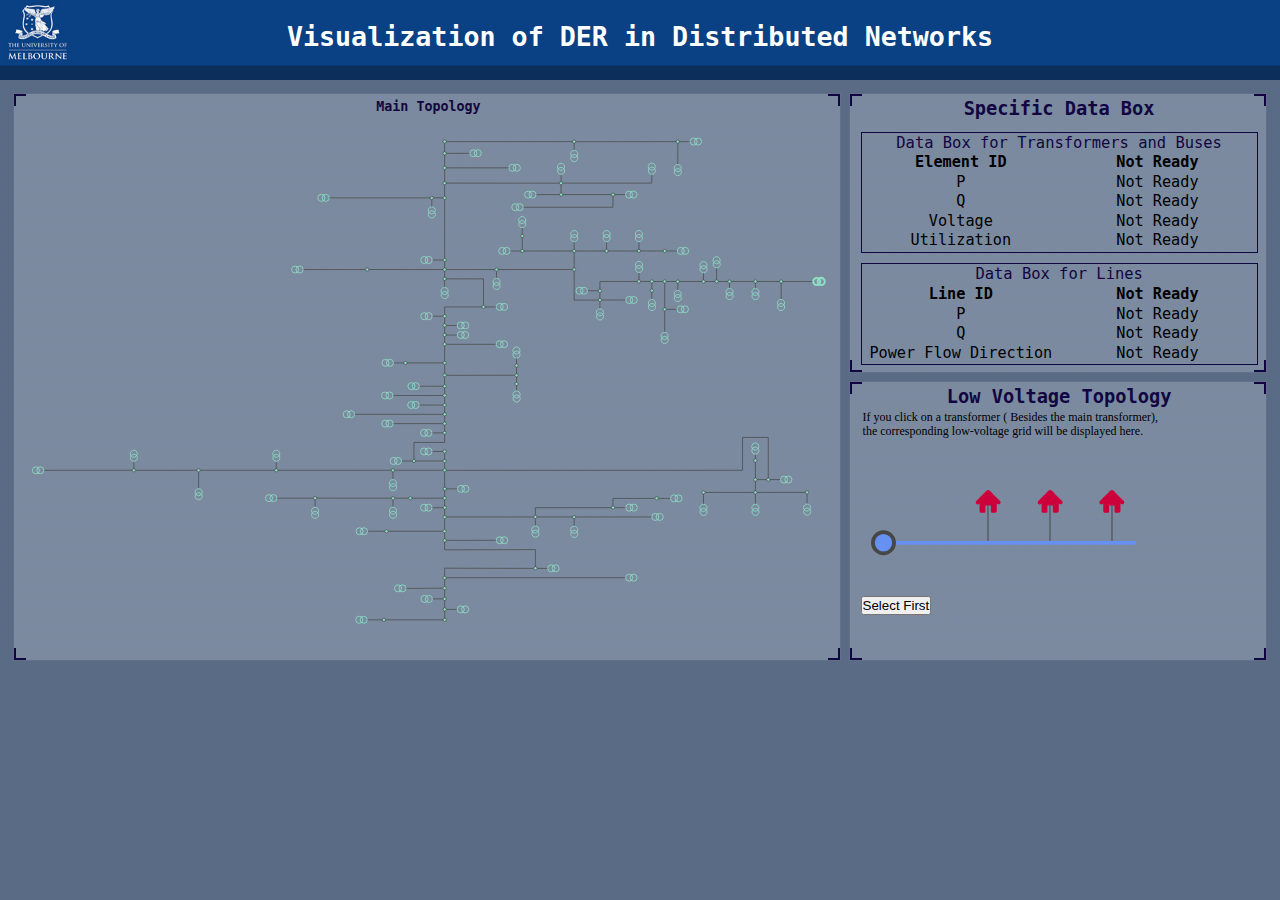
==== index.html @ 3a0d58f7 "Update index.html" ====
<!DOCTYPE html>
<html lang="en">
  <head>
    <meta charset="UTF-8" />
    <meta name="viewport" content="width=device-width, initial-scale=1.0" />
    <title>Visualization</title>
    <link rel="stylesheet" href="css/index.css">
  </head>
  <body>
    <header>
      <h1>Visualization of DER in Distributed Networks</h1>
      <div class = "showTime"></div>
      <script src="js/Timer.js"></script>
    </header>

    <!-- main box-->
    <section class= "mainbox">
      <div class="column">
        <div class="Topology">
          <h2>Main Topology</h2>
          <div class="SVG">
            <?xml version="1.0" encoding="UTF-8" standalone="no"?>
            <!-- Created with Inkscape (http://www.inkscape.org/) -->
<!--width="297mm"-->
<!--height="190mm"-->
            <svg
               preserveAspectRatio="xMinYMin meet"
               viewBox="0 0 297 190"
               version="1.1"
               id="svg3397">
              <style>
                .line1{cursor: pointer}.line2{cursor: pointer}.line3{cursor: pointer}.line4{cursor: pointer}.line5{cursor: pointer}.line6{cursor: pointer}
                .line7{cursor: pointer}.line8{cursor: pointer}.line9{cursor: pointer}.line10{cursor: pointer}.line11{cursor: pointer}.line12{cursor: pointer}
                .line13{cursor: pointer}.line14{cursor: pointer}.line15{cursor: pointer}.line16{cursor: pointer}.line17{cursor: pointer}.line18{cursor: pointer}
                .line19{cursor: pointer}.line20{cursor: pointer}.line21{cursor: pointer}.line22{cursor: pointer}.line23{cursor: pointer}.line24{cursor: pointer}
                .line25{cursor: pointer}.line26{cursor: pointer}.line27{cursor: pointer}.line28{cursor: pointer}.line29{cursor: pointer}.line30{cursor: pointer}
                .line31{cursor: pointer}.line32{cursor: pointer}.line33{cursor: pointer}.line34{cursor: pointer}.line35{cursor: pointer}.line36{cursor: pointer}
                .line37{cursor: pointer}.line38{cursor: pointer}.line39{cursor: pointer}.line40{cursor: pointer}.line41{cursor: pointer}.line42{cursor: pointer}
                .line43{cursor: pointer}.line44{cursor: pointer}.line45{cursor: pointer}.line46{cursor: pointer}.line47{cursor: pointer}.line48{cursor: pointer}
                .line49{cursor: pointer}.line50{cursor: pointer}.line51{cursor: pointer}.line52{cursor: pointer}.line53{cursor: pointer}.line54{cursor: pointer}
                .line55{cursor: pointer}.line56{cursor: pointer}.line57{cursor: pointer}.line58{cursor: pointer}.line59{cursor: pointer}.line60{cursor: pointer}
                .line61{cursor: pointer}.line62{cursor: pointer}.line63{cursor: pointer}.line64{cursor: pointer}.line65{cursor: pointer}.line66{cursor: pointer}
                .line67{cursor: pointer}.line68{cursor: pointer}.line69{cursor: pointer}.line70{cursor: pointer}.line71{cursor: pointer}.line72{cursor: pointer}
                .line73{cursor: pointer}.line74{cursor: pointer}.line75{cursor: pointer}.line76{cursor: pointer}.line77{cursor: pointer}.line78{cursor: pointer}
                .line79{cursor: pointer}.line80{cursor: pointer}.line81{cursor: pointer}.line82{cursor: pointer}.line83{cursor: pointer}.line84{cursor: pointer}
                .line85{cursor: pointer}.line86{cursor: pointer}.line87{cursor: pointer}.line88{cursor: pointer}.line89{cursor: pointer}.line90{cursor: pointer}
                .line91{cursor: pointer}.line92{cursor: pointer}.line93{cursor: pointer}.line94{cursor: pointer}.line95{cursor: pointer}.line96{cursor: pointer}
                .line97{cursor: pointer}.line98{cursor: pointer}.line99{cursor: pointer}.line100{cursor: pointer}.line101{cursor: pointer}.line102{cursor: pointer}
                .line103{cursor: pointer}.line104{cursor: pointer}.line105{cursor: pointer}.line106{cursor: pointer}.line107{cursor: pointer}.line108{cursor: pointer}
                .line109{cursor: pointer}.line110{cursor: pointer}.line111{cursor: pointer}.line112{cursor: pointer}.line113{cursor: pointer}.line114{cursor: pointer}
                .line115{cursor: pointer}.line116{cursor: pointer}.line117{cursor: pointer}.line118{cursor: pointer}.line119{cursor: pointer}.line120{cursor: pointer}
                .line121{cursor: pointer}.line122{cursor: pointer}.line123{cursor: pointer}.line124{cursor: pointer}.line125{cursor: pointer}.line126{cursor: pointer}
                .line127{cursor: pointer}.line128{cursor: pointer}.line129{cursor: pointer}.line130{cursor: pointer}.line131{cursor: pointer}.line132{cursor: pointer}
                .line133{cursor: pointer}.line134{cursor: pointer}.line135{cursor: pointer}.line136{cursor: pointer}.line137{cursor: pointer}.line138{cursor: pointer}
                .line139{cursor: pointer}.line140{cursor: pointer}.line141{cursor: pointer}.line142{cursor: pointer}.line143{cursor: pointer}.line144{cursor: pointer}
                .line145{cursor: pointer}.line146{cursor: pointer}.line147{cursor: pointer}.line148{cursor: pointer}.line149{cursor: pointer}.line150{cursor: pointer}
                .line151{cursor: pointer}.line152{cursor: pointer}.line153{cursor: pointer}.line154{cursor: pointer}.line155{cursor: pointer}.line156{cursor: pointer}
                .line157{cursor: pointer}.line158{cursor: pointer}.line159{cursor: pointer}.line160{cursor: pointer}.line161{cursor: pointer}.line162{cursor: pointer}
                .line163{cursor: pointer}.line164{cursor: pointer}.line165{cursor: pointer}.line166{cursor: pointer}.line167{cursor: pointer}
              </style>
            <!--lines-->
              <g
                 id="lines"
                 style="display:inline">
                <path class = "line59"
                   style="fill:none;stroke-width:0.26458332px;stroke-linecap:butt;stroke-linejoin:miter;stroke-opacity:1"
                   stroke="#474747"
                   d="m 154.51769,179.61073 -0.0292,-3.63069"
                   id="line59" />
                <path  class = "line560"
                   style="fill:none;stroke-width:0.26458332px;stroke-linecap:butt;stroke-linejoin:miter;stroke-opacity:1"
                   stroke="#474747"
                   d="m 154.54146,175.73317 4.566,-0.0202"
                   id="line60"/>
                <path  class = "line61"
                   style="fill:none;stroke-width:0.26458332px;stroke-linecap:butt;stroke-linejoin:miter;stroke-opacity:1"
                   stroke="#474747"
                   d="m 154.48358,175.3859 -0.0219,-3.44209"
                   id="line61"/>
                <path class = "line63"
                   style="fill:none;stroke-width:0.26458332px;stroke-linecap:butt;stroke-linejoin:miter;stroke-opacity:1"
                   stroke="#474747"
                   d="m 154.46174,171.68084 v -3.68151"
                   id="line63"/>
                <path class = "line65"
                   style="fill:none;stroke-width:0.26458332px;stroke-linecap:butt;stroke-linejoin:miter;stroke-opacity:1"
                   stroke="#474747"
                   d="m 154.45051,167.58069 0.0165,-3.24527"
                   id="line65"/>
                <path class = "line58"
                   style="fill:none;stroke-width:0.26458332px;stroke-linecap:butt;stroke-linejoin:miter;stroke-opacity:1"
                   stroke="#474747"
                   d="m 132.48654,179.56981 h 21.88754"
                   id="line58"/>
                <path class = "line57"
                   style="fill:none;stroke-width:0.26458332px;stroke-linecap:butt;stroke-linejoin:miter;stroke-opacity:1"
                   stroke="#474747"
                   d="m 125.91188,179.56981 h 6.09627"
                   id="line57"/>
                <path class = "line62"
                   style="fill:none;stroke-width:0.26458332px;stroke-linecap:butt;stroke-linejoin:miter;stroke-opacity:1"
                   stroke="#474747"
                   d="m 149.90367,171.85615 h 4.38276"
                   id="line62"/>
                <path class = "line64"
                   style="fill:none;stroke-width:0.26458332px;stroke-linecap:butt;stroke-linejoin:miter;stroke-opacity:1"
                   stroke="#474747"
                   d="m 140.2616,167.99933 14.02483,-0.0877"
                   id="line64"/>
                <path class = "line66"
                   style="fill:none;stroke-width:0.26458332px;stroke-linecap:butt;stroke-linejoin:miter;stroke-opacity:1"
                   stroke="#474747"
                   d="m 154.63705,164.05484 h 66.44262 v 0"
                   id="line66"/>
                <path class = "line67"
                   style="fill:none;stroke-width:0.26458332px;stroke-linecap:butt;stroke-linejoin:miter;stroke-opacity:1"
                   stroke="#474747"
                   d="m 154.46508,163.69066 -0.003,-3.14202 33.22131,0.0876"
                   id="line67"/>
                <path class = "line68"
                   style="fill:none;stroke-width:0.26458332px;stroke-linecap:butt;stroke-linejoin:miter;stroke-opacity:1"
                   stroke="#474747"
                   d="m 188.30065,160.62711 4.11578,0.009"
                   id="line68"/>
                <path class = "line69"
                   style="fill:none;stroke-width:0.26458332px;stroke-linecap:butt;stroke-linejoin:miter;stroke-opacity:1"
                   stroke="#474747"
                   d="m 187.86243,160.25918 -0.004,-6.54765 -33.39663,0.0877 5.3e-4,-3.15797"
                   id="line69"/>
                <path class = "line70"
                   style="fill:none;stroke-width:0.26458332px;stroke-linecap:butt;stroke-linejoin:miter;stroke-opacity:1"
                   stroke="#474747"
                   d="m 154.83085,150.29596 18.71643,-0.003"
                   id="line70"/>
                <path class = "line71"
                   style="fill:none;stroke-width:0.26458332px;stroke-linecap:butt;stroke-linejoin:miter;stroke-opacity:1"
                   stroke="#474747"
                   d="m 154.47532,149.94456 v -2.68717"
                   id="line71"/>
                <path class = "line72"
                   style="fill:none;stroke-width:0.26458332px;stroke-linecap:butt;stroke-linejoin:miter;stroke-opacity:1"
                   stroke="#474747"
                   d="m 133.33684,146.96208 h 20.94959"
                   id="line72"/>
                <path class = "line73"
                   style="fill:none;stroke-width:0.26458332px;stroke-linecap:butt;stroke-linejoin:miter;stroke-opacity:1"
                   stroke="#474747"
                   d="m 125.9896,146.95499 6.82289,0.009"
                   id="line73"/>
                <path class = "line74"
                   style="fill:none;stroke-width:0.26458332px;stroke-linecap:butt;stroke-linejoin:miter;stroke-opacity:1"
                   stroke="#474747"
                   d="m 154.47532,142.08974 -0.0207,4.53099"
                   id="line74"/>
                <path class = "line82"
                   style="fill:none;stroke-width:0.26458332px;stroke-linecap:butt;stroke-linejoin:miter;stroke-opacity:1"
                   stroke="#474747"
                   d="m 187.85836,141.52746 v -3.24324 h 28.40028"
                   id="line82"/>
                <path class = "line83"
                   style="fill:none;stroke-width:0.26458332px;stroke-linecap:butt;stroke-linejoin:miter;stroke-opacity:1"
                   stroke="#474747"
                   d="m 216.79484,138.28168 4.40243,0.004"
                   id="line83"/>
                <path class = "line84"
                   style="fill:none;stroke-width:0.26458332px;stroke-linecap:butt;stroke-linejoin:miter;stroke-opacity:1"
                   stroke="#474747"
                   d="m 216.42503,137.85641 0.009,-2.99074 15.60977,-0.006"
                   id="line84"/>
                <path class = "line85"
                   style="fill:none;stroke-width:0.26458332px;stroke-linecap:butt;stroke-linejoin:miter;stroke-opacity:1"
                   stroke="#474747"
                   d="m 232.78507,134.86438 4.8877,0.006"
                   id="line85"/>
                <path class = "line102"
                   style="fill:none;stroke-width:0.26458332px;stroke-linecap:butt;stroke-linejoin:miter;stroke-opacity:1"
                   stroke="#474747"
                   d="m 268.84561,132.99883 0.0164,4.03076"
                   id="line102"/>
                <path class = "line106"
                   style="fill:none;stroke-width:0.26458332px;stroke-linecap:butt;stroke-linejoin:miter;stroke-opacity:1"
                   stroke="#474747"
                   d="m 249.73706,132.83564 0.006,4.20657"
                   id="line106"/>
                <path class = "line105"
                   style="fill:none;stroke-width:0.26458332px;stroke-linecap:butt;stroke-linejoin:miter;stroke-opacity:1"
                   stroke="#474747"
                   d="m 250.12585,132.66901 18.4107,0.0117"
                   id="line105"/>
                <path class = "line103"
                   style="fill:none;stroke-width:0.26458332px;stroke-linecap:butt;stroke-linejoin:miter;stroke-opacity:1"
                   stroke="#474747"
                   d="m 269.21476,132.66901 18.20605,0.006"
                   id="line103"/>
                <path class = "line104"
                   style="fill:none;stroke-width:0.26458332px;stroke-linecap:butt;stroke-linejoin:miter;stroke-opacity:1"
                   stroke="#474747"
                   d="m 287.85931,133.01396 0.0135,3.9116"
                   id="line104"/>
                <path class = "line101"
                   style="fill:none;stroke-width:0.26458332px;stroke-linecap:butt;stroke-linejoin:miter;stroke-opacity:1"
                   stroke="#474747"
                   d="m 268.85799,128.23633 -0.006,4.26265"
                   id="line101"/>
                <path class = "line98"
                   style="fill:none;stroke-width:0.26458332px;stroke-linecap:butt;stroke-linejoin:miter;stroke-opacity:1"
                   stroke="#474747"
                   d="m 269.21767,127.93867 4.05556,0.004"
                   id="line98"/>
                <path class = "line97"
                   style="fill:none;stroke-width:0.26458332px;stroke-linecap:butt;stroke-linejoin:miter;stroke-opacity:1"
                   stroke="#474747"
                   d="m 274.0339,127.9304 4.19696,0.0105"
                   id="line97"/>
                <path class = "line99"
                   style="fill:none;stroke-width:0.26458332px;stroke-linecap:butt;stroke-linejoin:miter;stroke-opacity:1"
                   stroke="#474747"
                   d="m 268.84974,121.31582 0.0164,6.24251"
                   id="line99"/>
                <path class = "line100"
                   style="fill:none;stroke-width:0.26458332px;stroke-linecap:butt;stroke-linejoin:miter;stroke-opacity:1"
                   stroke="#474747"
                   d="m 268.85175,118.56181 0.0103,2.17523"
                   id="line100"/>
                <path class = "line96"
                   style="fill:none;stroke-width:0.26458332px;stroke-linecap:butt;stroke-linejoin:miter;stroke-opacity:1"
                   stroke="#474747"
                   d="m 154.78079,124.54235 109.33758,-0.02 v -12.09642 h 9.46675 l 0.003,15.12737"
                   id="line96"/>
                <path class = "line81"
                   style="fill:none;stroke-width:0.26458332px;stroke-linecap:butt;stroke-linejoin:miter;stroke-opacity:1"
                   stroke="#474747"
                   d="m 202.46616,141.70277 h 28.3333"
                   id="line81"/>
                <path class = "line80"
                   style="fill:none;stroke-width:0.26458332px;stroke-linecap:butt;stroke-linejoin:miter;stroke-opacity:1"
                   stroke="#474747"
                   d="m 202.14615,142.05339 v 3.06793"
                   id="line80"/>
                <path class = "line79"
                   style="fill:none;stroke-width:0.26458332px;stroke-linecap:butt;stroke-linejoin:miter;stroke-opacity:1"
                   stroke="#474747"
                   d="m 201.73239,141.70114 -13.5351,-0.008"
                   id="line79"/>
                <path class = "line78"
                   style="fill:none;stroke-width:0.26458332px;stroke-linecap:butt;stroke-linejoin:miter;stroke-opacity:1"
                   stroke="#474747"
                   d="m 187.8583,142.08768 6e-5,2.94599"
                   id="line78"/>
                <path class = "line77"
                   style="fill:none;stroke-width:0.26458332px;stroke-linecap:butt;stroke-linejoin:miter;stroke-opacity:1"
                   stroke="#474747"
                   d="m 187.43248,141.70527 -32.51429,-0.006"
                   id="line77"/>
                <path class = "line75"
                   style="fill:none;stroke-width:0.26458332px;stroke-linecap:butt;stroke-linejoin:miter;stroke-opacity:1"
                   stroke="#474747"
                   d="m 154.45631,138.54769 0.0234,2.85603"
                   id="line75"/>
                <path class = "line86"
                   style="fill:none;stroke-width:0.26458332px;stroke-linecap:butt;stroke-linejoin:miter;stroke-opacity:1"
                   stroke="#474747"
                   d="m 154.44462,137.85488 0.009,-2.6894"
                   id="line86"/>
                <path class = "line76"
                   style="fill:none;stroke-width:0.26458332px;stroke-linecap:butt;stroke-linejoin:miter;stroke-opacity:1"
                   stroke="#474747"
                   d="m 149.74694,138.29337 4.24457,-0.009"
                   id="line76"/>
                <path class = "line87"
                   style="fill:none;stroke-width:0.26458332px;stroke-linecap:butt;stroke-linejoin:miter;stroke-opacity:1"
                   stroke="#474747"
                   d="M 154.00905,134.78253 H 142.34524"
                   id="line87"/>
                <path class = "line88"
                   style="fill:none;stroke-width:0.26458332px;stroke-linecap:butt;stroke-linejoin:miter;stroke-opacity:1"
                   stroke="#474747"
                   d="m 141.44195,134.77961 h -5.58634"
                   id="line88"/>
                <path class = "line89"
                   style="fill:none;stroke-width:0.26458332px;stroke-linecap:butt;stroke-linejoin:miter;stroke-opacity:1"
                   stroke="#474747"
                   d="m 135.44927,135.16256 v 2.91741"
                   id="line89"/>
                <path class = "line90"
                   style="fill:none;stroke-width:0.26458332px;stroke-linecap:butt;stroke-linejoin:miter;stroke-opacity:1"
                   stroke="#474747"
                   d="m 135.01371,134.77961 -27.80021,-0.006"
                   id="line90"/>
                <path class = "line92"
                   style="fill:none;stroke-width:0.26458332px;stroke-linecap:butt;stroke-linejoin:miter;stroke-opacity:1"
                   stroke="#474747"
                   d="m 106.78378,135.2181 -0.006,2.89081"
                   id="line92"/>
                <path class = "line91"
                   style="fill:none;stroke-width:0.26458332px;stroke-linecap:butt;stroke-linejoin:miter;stroke-opacity:1"
                   stroke="#474747"
                   d="m 92.664837,134.77801 13.721383,0.002"
                   id="line91"/>
                <path class = "line93"
                   style="fill:none;stroke-width:0.26458332px;stroke-linecap:butt;stroke-linejoin:miter;stroke-opacity:1"
                   stroke="#474747"
                   d="m 154.468,131.82127 v 2.68063"
                   id="line93"/>
                <path class = "line94"
                   style="fill:none;stroke-width:0.26458332px;stroke-linecap:butt;stroke-linejoin:miter;stroke-opacity:1"
                   stroke="#474747"
                   d="m 154.86557,131.37109 4.35858,-0.0146"
                   id="line94"/>
                <path class = "line95"
                   style="fill:none;stroke-width:0.26458332px;stroke-linecap:butt;stroke-linejoin:miter;stroke-opacity:1"
                   stroke="#474747"
                   d="m 154.46508,130.99106 v -6.01022"
                   id="line95"/>
                <path class = "line116"
                   style="fill:none;stroke-width:0.26458332px;stroke-linecap:butt;stroke-linejoin:miter;stroke-opacity:1"
                   stroke="#474747"
                   d="m 154.45259,121.47705 0.002,2.75332"
                   id="line116"/>
                <path class = "line118"
                   style="fill:none;stroke-width:0.26458332px;stroke-linecap:butt;stroke-linejoin:miter;stroke-opacity:1"
                   stroke="#474747"
                   d="m 154.44845,118.01059 0.004,2.67684"
                   id="line118"/>
                <path class = "line119"
                   style="fill:none;stroke-width:0.26458332px;stroke-linecap:butt;stroke-linejoin:miter;stroke-opacity:1"
                   stroke="#474747"
                   d="m 149.73817,117.59668 4.26211,-0.003"
                   id="line119"/>
                <path class = "line117"
                   style="fill:none;stroke-width:0.26458332px;stroke-linecap:butt;stroke-linejoin:miter;stroke-opacity:1"
                   stroke="#474747"
                   d="m 143.42897,121.09258 10.69082,0.0124"
                   id="line117"/>
                <path class = "line120"
                   style="fill:none;stroke-width:0.26458332px;stroke-linecap:butt;stroke-linejoin:miter;stroke-opacity:1"
                   stroke="#474747"
                   d="m 138.50317,121.11531 4.22713,-0.006"
                   id="line120"/>
                <path class = "line115"
                   style="fill:none;stroke-width:0.26458332px;stroke-linecap:butt;stroke-linejoin:miter;stroke-opacity:1"
                   stroke="#474747"
                   d="m 135.61587,124.52236 18.48738,-0.007"
                   id="line115"/>
                <path class = "line114"
                   style="fill:none;stroke-width:0.26458332px;stroke-linecap:butt;stroke-linejoin:miter;stroke-opacity:1"
                   stroke="#474747"
                   d="m 135.44056,124.78532 v 3.15559"
                   id="line114" />
                <path class = "line113"
                   style="fill:none;stroke-width:0.26458332px;stroke-linecap:butt;stroke-linejoin:miter;stroke-opacity:1"
                   stroke="#474747"
                   d="M 135.1776,124.52236 H 92.664837"
                   id="line113"/>
                <path class = "line112"
                   style="fill:none;stroke-width:0.26458332px;stroke-linecap:butt;stroke-linejoin:miter;stroke-opacity:1"
                   stroke="#474747"
                   d="m 92.492543,124.18903 v -2.95589"
                   id="line112"/>
                <path class = "line111"
                  style="fill:none;stroke-width: 0.26458332px;stroke-linecap:butt;stroke-linejoin: miter;stroke-opacity:1"
                  stroke="#474747"
                  d="M 92.141145,124.51562 H 64.177994"
                  id="line111"/>
                <path class = "line110"
                   style="fill:none;stroke-width:0.26458332px;stroke-linecap:butt;stroke-linejoin:miter;stroke-opacity:1"
                   stroke="#474747"
                   d="m 63.917543,124.84222 -0.0036,6.42959"
                   id="line110" />
                <path class = "line109"
                   style="fill:none;stroke-width:0.26458332px;stroke-linecap:butt;stroke-linejoin:miter;stroke-opacity:1"
                   stroke="#474747"
                   d="m 63.59095,124.52803 -23.093164,-0.004"
                   id="line109"/>
                <path class = "line108"
                   style="fill:none;stroke-width:0.26458332px;stroke-linecap:butt;stroke-linejoin:miter;stroke-opacity:1"
                   stroke="#474747"
                   d="m 40.07173,121.19146 0.0044,2.9769"
                   id="line108"/>
                <path class = "line107"
                   style="fill:none;stroke-width:0.26458332px;stroke-linecap:butt;stroke-linejoin:miter;stroke-opacity:1"
                   stroke="#474747"
                   d="m 39.654435,124.51562 -32.8321254,0.007"
                   id="line107"/>
                <path class = "line121"
                   style="fill:none;stroke-width:0.26458332px;stroke-linecap:butt;stroke-linejoin:miter;stroke-opacity:1"
                   stroke="#474747"
                   d="m 154.46174,110.93581 v 3.33089 h -11.30752 v 6.6618"
                   id="line121"/>
                <path class = "line122"
                   style="fill:none;stroke-width:0.26458332px;stroke-linecap:butt;stroke-linejoin:miter;stroke-opacity:1"
                   stroke="#474747"
                   d="m 154.28643,110.7605 -4.66238,-0.014"
                   id="line122"/>
                <path class = "line123"
                   style="fill:none;stroke-width:0.26458332px;stroke-linecap:butt;stroke-linejoin:miter;stroke-opacity:1"
                   stroke="#474747"
                   d="m 154.45923,107.65175 -0.003,2.83556"
                   id="line123" />
                <path class = "line125"
                   style="fill:none;stroke-width:0.26458332px;stroke-linecap:butt;stroke-linejoin:miter;stroke-opacity:1"
                   stroke="#474747"
                   d="m 154.46508,104.30462 0.006,2.77417"
                   id="line125" />
                <path class = "line127"
                   style="fill:none;stroke-width:0.26458332px;stroke-linecap:butt;stroke-linejoin:miter;stroke-opacity:1"
                   stroke="#474747"
                   d="m 154.45046,100.91071 0.0113,2.83737"
                   id="line127"/>
                <path class = "line129"
                   style="fill:none;stroke-width:0.26458332px;stroke-linecap:butt;stroke-linejoin:miter;stroke-opacity:1"
                   stroke="#474747"
                   d="m 154.468,97.434957 -0.006,2.829713"
                   id="line129"/>
                <path class = "line131"
                   style="fill:none;stroke-width:0.26458332px;stroke-linecap:butt;stroke-linejoin:miter;stroke-opacity:1"
                   stroke="#474747"
                   d="m 154.45923,94.052743 -0.009,2.575394"
                   id="line131"/>
                <path class = "line133"
                   style="fill:none;stroke-width:0.26458332px;stroke-linecap:butt;stroke-linejoin:miter;stroke-opacity:1"
                   stroke="#474747"
                   d="m 154.45631,89.966026 -0.006,3.306207"
                   id="line133"/>
                <path class = "line124"
                   style="fill:none;stroke-width:0.26458332px;stroke-linecap:butt;stroke-linejoin:miter;stroke-opacity:1"
                   stroke="#474747"
                   d="m 135.42946,107.33424 18.70687,0.008"
                   id="line124"/>
                <path class = "line126"
                   style="fill:none;stroke-width:0.26458332px;stroke-linecap:butt;stroke-linejoin:miter;stroke-opacity:1"
                   stroke="#474747"
                   d="m 121.25358,103.91947 32.88688,0.0103"
                   id="line126" />
                <path class = "line128"
                   style="fill:none;stroke-width:0.26458332px;stroke-linecap:butt;stroke-linejoin:miter;stroke-opacity:1"
                   stroke="#474747"
                   d="m 144.98787,100.50146 9.09426,0.009"
                   id="line128"/>
                <path class = "line130"
                   style="fill:none;stroke-width:0.26458332px;stroke-linecap:butt;stroke-linejoin:miter;stroke-opacity:1"
                   stroke="#474747"
                   d="m 135.52822,96.99863 18.61327,0.0065"
                   id="line130"/>
                <path class = "line132"
                   style="fill:none;stroke-width:0.26458332px;stroke-linecap:butt;stroke-linejoin:miter;stroke-opacity:1"
                   stroke="#474747"
                   d="m 145.08263,93.580078 9.03458,0.0079"
                   id="line132" />
                <path class = "line134"
                   style="fill:none;stroke-width:0.26458332px;stroke-linecap:butt;stroke-linejoin:miter;stroke-opacity:1"
                   stroke="#474747"
                   d="m 154.89334,89.562616 25.694,-0.01609"
                   id="line134"/>
                <path class = "line137"
                   style="fill:none;stroke-width:0.26458332px;stroke-linecap:butt;stroke-linejoin:miter;stroke-opacity:1"
                   stroke="#474747"
                   d="m 180.9469,89.868096 -0.002,2.361996"
                   id="line137" />
                <path class = "line138"
                   style="fill:none;stroke-width:0.26458332px;stroke-linecap:butt;stroke-linejoin:miter;stroke-opacity:1"
                   stroke="#474747"
                   d="m 180.93959,93.137764 0.004,2.163212"
                   id="line138"/>
                <path class = "line135"
                   style="fill:none;stroke-width:0.26458332px;stroke-linecap:butt;stroke-linejoin:miter;stroke-opacity:1"
                   stroke="#474747"
                   d="m 180.92952,89.051121 0.002,-2.672704"
                   id="line135"/>
                <path class = "line136"
                   style="fill:none;stroke-width:0.26458332px;stroke-linecap:butt;stroke-linejoin:miter;stroke-opacity:1"
                   stroke="#474747"
                   d="m 180.91092,83.149674 0.0103,2.362645"
                   id="line136"/>
                <path class = "line139"
                   style="fill:none;stroke-width:0.26458332px;stroke-linecap:butt;stroke-linejoin:miter;stroke-opacity:1"
                   stroke="#474747"
                   d="m 154.47119,89.177213 -0.008,-3.819921"
                   id="line139"/>
                <path class = "line140"
                   style="fill:none;stroke-width:0.26458332px;stroke-linecap:butt;stroke-linejoin:miter;stroke-opacity:1"
                   stroke="#474747"
                   d="m 153.9999,84.976953 -13.50202,0.0083"
                   id="line140"/>
                <path class = "line141"
                   style="fill:none;stroke-width:0.26458332px;stroke-linecap:butt;stroke-linejoin:miter;stroke-opacity:1"
                   stroke="#474747"
                   d="m 135.50189,84.993561 4.32143,-0.0037"
                   id="line141"/>
                <path class = "line142"
                   style="fill:none;stroke-width:0.26458332px;stroke-linecap:butt;stroke-linejoin:miter;stroke-opacity:1"
                   stroke="#474747"
                   d="m 154.45879,84.733039 0.0165,-6.221841"
                   id="line142"/>
                <path class = "line143"
                   style="fill:none;stroke-width:0.26458332px;stroke-linecap:butt;stroke-linejoin:miter;stroke-opacity:1"
                   stroke="#474747"
                   d="m 154.79778,78.155664 18.59748,-0.0029"
                   id="line143"/>
                <path class = "line144"
                   style="fill:none;stroke-width:0.26458332px;stroke-linecap:butt;stroke-linejoin:miter;stroke-opacity:1"
                   stroke="#474747"
                   d="m 154.45631,75.104169 0.0117,2.67186"
                   id="line144"/>
                <path class = "line145"
                   style="fill:none;stroke-width:0.26458332px;stroke-linecap:butt;stroke-linejoin:miter;stroke-opacity:1"
                   stroke="#474747"
                   d="m 154.80418,74.744608 4.30328,-0.0104"
                   id="line145"/>
                <path class = "line146"
                   style="fill:none;stroke-width:0.26458332px;stroke-linecap:butt;stroke-linejoin:miter;stroke-opacity:1"
                   stroke="#474747"
                   d="m 154.46216,71.622567 v 2.706939"
                   id="line146"/>
                <path class = "line147"
                   style="fill:none;stroke-width:0.26458332px;stroke-linecap:butt;stroke-linejoin:miter;stroke-opacity:1"
                   stroke="#474747"
                   d="m 154.8188,71.225004 4.28866,0.003"
                   id="line147"/>
                <path class = "line148"
                   style="fill:none;stroke-width:0.26458332px;stroke-linecap:butt;stroke-linejoin:miter;stroke-opacity:1"
                   stroke="#474747"
                   d="m 154.45339,70.798208 -0.003,-2.625088 v 0 0"
                   id="line148" />
                <path class = "line149"
                   style="fill:none;stroke-width:0.26458332px;stroke-linecap:butt;stroke-linejoin:miter;stroke-opacity:1"
                   stroke="#474747"
                   d="m 149.81601,67.809456 4.31582,-0.01344"
                   id="line149"/>
                <path class = "line150"
                   style="fill:none;stroke-width:0.26458332px;stroke-linecap:butt;stroke-linejoin:miter;stroke-opacity:1"
                   stroke="#474747"
                   d="m 168.40729,64.380794 -13.94555,0.01011 0.005,3.082207"
                   id="line150"/>
                <path class = "line151"
                   style="fill:none;stroke-width:0.26458332px;stroke-linecap:butt;stroke-linejoin:miter;stroke-opacity:1"
                   stroke="#474747"
                   d="m 169.13489,64.393195 4.30419,-0.0024"
                   id="line151"/>
                <path class = "line152"
                   style="fill:none;stroke-width:0.26458332px;stroke-linecap:butt;stroke-linejoin:miter;stroke-opacity:1"
                   stroke="#474747"
                   d="m 154.63705,54.047593 h 14.11248 v 9.992691"
                   id="line152"/>
                <path class = "line153"
                   style="fill:none;stroke-width:0.26458332px;stroke-linecap:butt;stroke-linejoin:miter;stroke-opacity:1"
                   stroke="#474747"
                   d="m 154.46216,54.363638 -0.0146,2.853102"
                   id="line153" />
                <path class = "line154"
                   style="fill:none;stroke-width:0.26458332px;stroke-linecap:butt;stroke-linejoin:miter;stroke-opacity:1"
                   stroke="#474747"
                   d="m 154.46216,50.943422 -0.003,2.794638"
                   id="line154"/>
                <path class = "line29"
                   style="fill:none;stroke-width:0.26458332px;stroke-linecap:butt;stroke-linejoin:miter;stroke-opacity:1"
                   stroke="#474747"
                   d="m 154.82757,50.639403 18.43992,-0.0088"
                   id="line29" />
                <path class = "line28"
                   style="fill:none;stroke-width:0.26458332px;stroke-linecap:butt;stroke-linejoin:miter;stroke-opacity:1"
                   stroke="#474747"
                   d="m 173.56859,50.955117 0.002,2.917166"
                   id="line28"/>
                <path class = "line27"
                   style="fill:none;stroke-width:0.26458332px;stroke-linecap:butt;stroke-linejoin:miter;stroke-opacity:1"
                   stroke="#474747"
                   d="m 173.89015,50.627711 27.83528,-0.0058"
                   id="line27"/>
                <path class = "line25"
                   style="fill:none;stroke-width:0.26458332px;stroke-linecap:butt;stroke-linejoin:miter;stroke-opacity:1"
                   stroke="#474747"
                   d="m 202.15223,50.940498 -0.006,10.930941 9.10911,0.005"
                   id="line25" />
                <path class = "line24"
                   style="fill:none;stroke-width:0.26458332px;stroke-linecap:butt;stroke-linejoin:miter;stroke-opacity:1"
                   stroke="#474747"
                   d="m 211.61291,62.0347 v 3.067933"
                   id="line24"/>
                <path class = "line26"
                   style="fill:none;stroke-width:0.26458332px;stroke-linecap:butt;stroke-linejoin:miter;stroke-opacity:1"
                   stroke="#474747"
                   d="m 212.02992,61.844261 9.18489,0.0058"
                   id="line26"/>
                <path class = "line23"
                   style="fill:none;stroke-width:0.26458332px;stroke-linecap:butt;stroke-linejoin:miter;stroke-opacity:1"
                   stroke="#474747"
                   d="m 211.60672,61.433169 0.006,-2.59829"
                   id="line23"/>
                <path class = "line56"
                   style="fill:none;stroke-width:0.26458332px;stroke-linecap:butt;stroke-linejoin:miter;stroke-opacity:1"
                   stroke="#474747"
                   d="m 206.97238,58.444206 4.17545,-0.01035"
                   id="line56" />
                <path class = "line20"
                   style="fill:none;stroke-width:0.26458332px;stroke-linecap:butt;stroke-linejoin:miter;stroke-opacity:1"
                   stroke="#474747"
                   d="m 211.60258,58.030795 0.0103,-3.008498 13.94231,0.0011"
                   id="line20"/>
                <path class = "line18"
                   style="fill:none;stroke-width:0.26458332px;stroke-linecap:butt;stroke-linejoin:miter;stroke-opacity:1"
                   stroke="#474747"
                   d="m 226.45026,55.023226 3.84266,-0.0041"
                   id="line18"/>
                <path class = "line21"
                   style="fill:none;stroke-width:0.26458332px;stroke-linecap:butt;stroke-linejoin:miter;stroke-opacity:1"
                   stroke="#474747"
                   d="m 230.727,55.490379 -0.004,2.401922"
                   id="line21"/>
                <path class = "line22"
                   style="fill:none;stroke-width:0.26458332px;stroke-linecap:butt;stroke-linejoin:miter;stroke-opacity:1"
                   stroke="#474747"
                   d="m 230.71666,58.787336 0.005,2.896743"
                   id="line22"/>
                <path class = "line17"
                   style="fill:none;stroke-width:0.26458332px;stroke-linecap:butt;stroke-linejoin:miter;stroke-opacity:1"
                   stroke="#474747"
                   d="m 235.07402,55.014957 -3.81165,0.01654"
                   id="line17"/>
                <path class = "line14"
                   style="fill:none;stroke-width:0.26458332px;stroke-linecap:butt;stroke-linejoin:miter;stroke-opacity:1"
                   stroke="#474747"
                   d="M 235.46278,55.445244 V 64.86399"
                   id="line14"/>
                <path class = "line15"
                   style="fill:none;stroke-width:0.26458332px;stroke-linecap:butt;stroke-linejoin:miter;stroke-opacity:1"
                   stroke="#474747"
                   d="m 235.96266,65.276168 4.06041,-0.0058"
                   id="line15"/>
                <path class = "line16"
                   style="fill:none;stroke-width:0.26458332px;stroke-linecap:butt;stroke-linejoin:miter;stroke-opacity:1"
                   stroke="#474747"
                   d="m 235.45986,65.641576 -0.005,8.051263"
                   id="line16"/>
                <path class = "line13"
                   style="fill:none;stroke-width:0.26458332px;stroke-linecap:butt;stroke-linejoin:miter;stroke-opacity:1"
                   stroke="#474747"
                   d="m 240.01319,55.022286 -4.10821,0.003"
                   id="line13"/>
                <path class = "line12"
                   style="fill:none;stroke-width:0.26458332px;stroke-linecap:butt;stroke-linejoin:miter;stroke-opacity:1"
                   stroke="#474747"
                   d="m 240.2768,55.506916 v 2.804998"
                   id="line12"/>
                <path class = "line11"
                   style="fill:none;stroke-width:0.26458332px;stroke-linecap:butt;stroke-linejoin:miter;stroke-opacity:1"
                   stroke="#474747"
                   d="m 249.31319,55.033065 h -8.68793"
                   id="line11"/>
                <path class = "line10"
                   style="fill:none;stroke-width:0.26458332px;stroke-linecap:butt;stroke-linejoin:miter;stroke-opacity:1"
                   stroke="#474747"
                   d="m 249.7166,54.723199 0.0253,-2.92045"
                   id="line10"/>
                <path class = "line9"
                   style="fill:none;stroke-width:0.26458332px;stroke-linecap:butt;stroke-linejoin:miter;stroke-opacity:1"
                   stroke="#474747"
                   d="m 254.0372,55.025292 -3.86333,0.0041"
                   id="line9" />
                <path class = "line8"
                   style="fill:none;stroke-width:0.26458332px;stroke-linecap:butt;stroke-linejoin:miter;stroke-opacity:1"
                   stroke="#474747"
                   d="m 254.56224,54.562271 0.004,-4.528923"
                   id="line8"/>
                <path class = "line7"
                   style="fill:none;stroke-width:0.26458332px;stroke-linecap:butt;stroke-linejoin:miter;stroke-opacity:1"
                   stroke="#474747"
                   d="m 258.84886,55.030142 -3.91716,-0.0088"
                   id="line7"/>
                <path class = "line6"
                   style="fill:none;stroke-width:0.26458332px;stroke-linecap:butt;stroke-linejoin:miter;stroke-opacity:1"
                   stroke="#474747"
                   d="m 259.32243,55.527095 -2.6e-4,2.054789"
                   id="line6"/>
                <path class = "line5"
                   style="fill:none;stroke-width:0.26458332px;stroke-linecap:butt;stroke-linejoin:miter;stroke-opacity:1"
                   stroke="#474747"
                   d="m 268.38455,55.018447 -8.56224,0.0058"
                   id="line5"/>
                <path class = "line4"
                   style="fill:none;stroke-width:0.26458332px;stroke-linecap:butt;stroke-linejoin:miter;stroke-opacity:1"
                   stroke="#474747"
                   d="m 268.86688,55.509556 0.006,2.069669"
                   id="line4"/>
                <path class = "line3"
                   style="fill:none;stroke-width:0.26458332px;stroke-linecap:butt;stroke-linejoin:miter;stroke-opacity:1"
                   stroke="#474747"
                   d="m 277.85298,55.018447 h -8.48622"
                   id="line3"/>
                <path class = "line2"
                   style="fill:none;stroke-width:0.26458332px;stroke-linecap:butt;stroke-linejoin:miter;stroke-opacity:1"
                   stroke="#474747"
                   d="m 278.32947,55.532943 -0.003,6.083305"
                   id="line2"/>
                <path class = "line1"
                   style="fill:none;stroke-width:0.26458332px;stroke-linecap:butt;stroke-linejoin:miter;stroke-opacity:1"
                   stroke="#474747"
                   d="m 290.15195,55.022286 -11.3606,0.01077"
                   id="line1"/>
                <path class = "line155"
                   style="fill:none;stroke-width:0.26458332px;stroke-linecap:butt;stroke-linejoin:miter;stroke-opacity:1"
                   stroke="#474747"
                   d="m 154.04951,50.634862 -27.69443,-0.0124"
                   id="line155"/>
                <path class = "line156"
                   style="fill:none;stroke-width:0.26458332px;stroke-linecap:butt;stroke-linejoin:miter;stroke-opacity:1"
                   stroke="#474747"
                   d="m 125.51172,50.638998 -23.19239,-0.01241"
                   id="line156"/>
                <path class = "line157"
                   style="fill:none;stroke-width:0.26458332px;stroke-linecap:butt;stroke-linejoin:miter;stroke-opacity:1"
                   stroke="#474747"
                   d="m 154.46174,50.453731 0.003,-2.910059"
                   id="line157"/>
                <path class = "line158"
                   style="fill:none;stroke-width:0.26458332px;stroke-linecap:butt;stroke-linejoin:miter;stroke-opacity:1"
                   stroke="#474747"
                   d="m 154.11429,47.134414 -4.29828,-0.01159"
                   id="line158"/>
                <path class = "line159"
                   style="fill:none;stroke-width:0.26458332px;stroke-linecap:butt;stroke-linejoin:miter;stroke-opacity:1"
                   stroke="#474747"
                   d="M 154.47093,46.701773 V 24.59023"
                   id="line159"/>
                <path class = "line160"
                   style="fill:none;stroke-width:0.26458332px;stroke-linecap:butt;stroke-linejoin:miter;stroke-opacity:1"
                   stroke="#474747"
                   d="m 154.04413,24.2219 -3.86455,-1e-6"
                   id="line160"/>
                <path class = "line150"
                   style="fill:none;stroke-width:0.26458332px;stroke-linecap:butt;stroke-linejoin:miter;stroke-opacity:1"
                   stroke="#474747"
                   d="m 149.72355,27.528107 0.0205,-2.853102"
                   id="line50"/>
                <path class = "line161"
                   style="fill:none;stroke-width:0.26458332px;stroke-linecap:butt;stroke-linejoin:miter;stroke-opacity:1"
                   stroke="#474747"
                   d="m 149.24414,24.242362 -37.28034,0.0058"
                   id="line161"/>
                <path class = "line162"
                   style="fill:none;stroke-width:0.26458332px;stroke-linecap:butt;stroke-linejoin:miter;stroke-opacity:1"
                   stroke="#474747"
                   d="M 154.46292,23.82513 V 19.285872"
                   id="line162"/>
                <path class = "line163"
                   style="fill:none;stroke-width:0.26458332px;stroke-linecap:butt;stroke-linejoin:miter;stroke-opacity:1"
                   stroke="#474747"
                   d="m 154.45879,18.372233 0.0124,-4.812109"
                   id="line163"/>
                <path class = "line165"
                   style="fill:none;stroke-width:0.26458332px;stroke-linecap:butt;stroke-linejoin:miter;stroke-opacity:1"
                   stroke="#474747"
                   d="m 154.45465,12.758106 0.0248,-4.5268559"
                   id="line165"/>
                <path class = "line42"
                   style="fill:none;stroke-width:0.26458332px;stroke-linecap:butt;stroke-linejoin:miter;stroke-opacity:1"
                   stroke="#474747"
                   d="m 154.84803,18.816791 42.06811,0.0102"
                   id="line42"/>
                <path class = "line43"
                   style="fill:none;stroke-width:0.26458332px;stroke-linecap:butt;stroke-linejoin:miter;stroke-opacity:1"
                   stroke="#474747"
                   d="m 197.32955,18.376367 -0.004,-2.835811"
                   id="line43"/>
                <path class = "line45"
                   style="fill:none;stroke-width:0.26458332px;stroke-linecap:butt;stroke-linejoin:miter;stroke-opacity:1"
                   stroke="#474747"
                   d="m 197.31715,19.252799 0.008,3.373438"
                   id="line45"/>
                <path class = "line44"
                   style="fill:none;stroke-width:0.26458332px;stroke-linecap:butt;stroke-linejoin:miter;stroke-opacity:1"
                   stroke="#474747"
                   d="m 197.68509,18.814583 33.03665,-0.0044 V 15.56697"
                   id="line44"/>
                <path class = "line46"
                   style="fill:none;stroke-width:0.26458332px;stroke-linecap:butt;stroke-linejoin:miter;stroke-opacity:1"
                   stroke="#474747"
                   d="m 196.93681,23.052051 -8.90901,0.0041"
                   id="line46"/>
                <path class = "line47"
                   style="fill:none;stroke-width:0.26458332px;stroke-linecap:butt;stroke-linejoin:miter;stroke-opacity:1"
                   stroke="#474747"
                   d="m 197.7719,23.03138 18.19011,0.0083"
                   id="line47"/>
                <path class = "line48"
                   style="fill:none;stroke-width:0.26458332px;stroke-linecap:butt;stroke-linejoin:miter;stroke-opacity:1"
                   stroke="#474747"
                   d="m 216.80123,23.060319 4.24014,-0.01653"
                   id="line48"/>
                <path class = "line49"
                   style="fill:none;stroke-width:0.26458332px;stroke-linecap:butt;stroke-linejoin:miter;stroke-opacity:1"
                   stroke="#474747"
                   d="m 216.41263,23.428255 0.0214,4.272249 h -33.18006"
                   id="line49"/>
                <path class = "line164"
                   style="fill:none;stroke-width:0.26458332px;stroke-linecap:butt;stroke-linejoin:miter;stroke-opacity:1"
                   stroke="#474747"
                   d="m 154.63705,13.19818 h 23.57924"
                   id="line164"/>
                <path class = "line166"
                   style="fill:none;stroke-width:0.26458332px;stroke-linecap:butt;stroke-linejoin:miter;stroke-opacity:1"
                   stroke="#474747"
                   d="m 154.62055,7.8450143 h 9.20379"
                   id="line166"/>
                <path class = "line167"
                   style="fill:none;stroke-width:0.26458332px;stroke-linecap:butt;stroke-linejoin:miter;stroke-opacity:1"
                   stroke="#474747"
                   d="M 154.46174,7.3902183 V 3.639566"
                   id="line167"/>
                <path class = "line51"
                   style="fill:none;stroke-width:0.26458332px;stroke-linecap:butt;stroke-linejoin:miter;stroke-opacity:1"
                   stroke="#474747"
                   d="m 154.96315,3.5514325 47.00769,4.762e-4"
                   id="line51"/>
                <path class = "line52"
                   style="fill:none;stroke-width:0.26458332px;stroke-linecap:butt;stroke-linejoin:miter;stroke-opacity:1"
                   stroke="#474747"
                   d="m 202.1582,3.9483074 -0.012,2.846845"
                   id="line52"/>
                <path class = "line53"
                   style="fill:none;stroke-width:0.26458332px;stroke-linecap:butt;stroke-linejoin:miter;stroke-opacity:1"
                   stroke="#474747"
                   d="m 202.47239,3.5762371 37.62846,-0.024326"
                   id="line53"/>
                <path class = "line55"
                   style="fill:none;stroke-width:0.26458332px;stroke-linecap:butt;stroke-linejoin:miter;stroke-opacity:1"
                   stroke="#474747"
                   d="m 240.30781,3.9152345 -0.0316,8.0515735"
                   id="line55"/>
                <path class = "line54"
                   style="fill:none;stroke-width:0.26458332px;stroke-linecap:butt;stroke-linejoin:miter;stroke-opacity:1"
                   stroke="#474747"
                   d="m 240.67161,3.5679689 4.25027,-0.016058"
                   id="line54"/>
                <path class = "line30"
                   style="fill:none;stroke-width:0.26458332px;stroke-linecap:butt;stroke-linejoin:miter;stroke-opacity:1"
                   stroke="#474747"
                   d="M 202.14615,50.453731 V 43.879592"
                   id="line30"/>
                <path class = "line31"
                   style="fill:none;stroke-width:0.26458332px;stroke-linecap:butt;stroke-linejoin:miter;stroke-opacity:1"
                   stroke="#474747"
                   d="m 202.14615,43.616628 -0.009,-3.257108"
                   id="line31"/>
                <path class = "line38"
                   style="fill:none;stroke-width:0.26458332px;stroke-linecap:butt;stroke-linejoin:miter;stroke-opacity:1"
                   stroke="#474747"
                   d="m 201.97084,43.791938 h -18.7582"
                   id="line38"/>
                <path class = "line39"
                   style="fill:none;stroke-width:0.26458332px;stroke-linecap:butt;stroke-linejoin:miter;stroke-opacity:1"
                   stroke="#474747"
                   d="m 182.94967,43.791938 h -4.47041"
                   id="line39"/>
                <path class = "line40"
                   style="fill:none;stroke-width:0.26458332px;stroke-linecap:butt;stroke-linejoin:miter;stroke-opacity:1"
                   stroke="#474747"
                   d="M 183.03733,43.616628 V 38.444971"
                   id="line40"/>
                <path class = "line41"
                   style="fill:none;stroke-width:0.26458332px;stroke-linecap:butt;stroke-linejoin:miter;stroke-opacity:1"
                   stroke="#474747"
                   d="M 183.03733,38.094351 V 35.20173"
                   id="line41"/>
                <path class = "line32"
                   style="fill:none;stroke-width:0.26458332px;stroke-linecap:butt;stroke-linejoin:miter;stroke-opacity:1"
                   stroke="#474747"
                   d="m 202.23381,43.791938 h 11.65814"
                   id="line32"/>
                <path class = "line33"
                   style="fill:none;stroke-width:0.26458332px;stroke-linecap:butt;stroke-linejoin:miter;stroke-opacity:1"
                   stroke="#474747"
                   d="m 214.06726,43.616628 0.005,-3.273644"
                   id="line33"/>
                <path class = "line34"
                   style="fill:none;stroke-width:0.26458332px;stroke-linecap:butt;stroke-linejoin:miter;stroke-opacity:1"
                   stroke="#474747"
                   d="m 214.15491,43.791938 h 11.65814"
                   id="line34"/>
                <path class = "line35"
                   style="fill:none;stroke-width:0.26458332px;stroke-linecap:butt;stroke-linejoin:miter;stroke-opacity:1"
                   stroke="#474747"
                   d="m 225.98836,43.528972 0.003,-3.157519"
                   id="line35"/>
                <path class = "line36"
                   style="fill:none;stroke-width:0.26458332px;stroke-linecap:butt;stroke-linejoin:miter;stroke-opacity:1"
                   stroke="#474747"
                   d="m 226.07602,43.791938 h 9.29145"
                   id="line36"/>
                <path class = "line37"
                   style="fill:none;stroke-width:0.26458332px;stroke-linecap:butt;stroke-linejoin:miter;stroke-opacity:1"
                   stroke="#474747"
                   d="m 235.54278,43.791938 h 4.55807"
                   id="line37"/>
                <path class = "line19"
                   style="fill:none;stroke-width:0.26458332px;stroke-linecap:butt;stroke-linejoin:miter;stroke-opacity:1"
                   stroke="#474747"
                   d="m 226.00377,54.822722 0.008,-3.050977"
                   id="line19"/>
              </g>

            <!--buses-->
              <g
                 id="Buses"
                 style="display:inline">
                <circle
                   style="stroke:#404040;stroke-width:0.22489583;stroke-miterlimit:10;stroke-dasharray:none;stroke-dashoffset:0;stroke-opacity:1"
                   fill="#8cdfc4"
                   id="Bus499"
                   cx="154.45258"
                   cy="171.86984"
                   r="0.60000002" />
                <circle
                   style="stroke:#404040;stroke-width:0.22489583;stroke-miterlimit:10;stroke-dasharray:none;stroke-dashoffset:0;stroke-opacity:1"
                   fill="#8cdfc4"
                   id="Bus511"
                   cx="154.49185"
                   cy="175.72076"
                   r="0.60000002"/>
                <circle
                   style="stroke:#404040;stroke-width:0.22489583;stroke-miterlimit:10;stroke-dasharray:none;stroke-dashoffset:0;stroke-opacity:1"
                   fill="#8cdfc4"
                   id="Bus5"
                   cx="154.49185"
                   cy="179.5407"
                   r="0.60000002" />
                <circle
                   style="stroke:#404040;stroke-width:0.22489583;stroke-miterlimit:10;stroke-dasharray:none;stroke-dashoffset:0;stroke-opacity:1"
                   fill="#8cdfc4"
                   id="Bus554"
                   cx="132.10213"
                   cy="179.56396"
                   r="0.60000002"/>
                <circle
                   style="stroke:#404040;stroke-width:0.22489583;stroke-miterlimit:10;stroke-dasharray:none;stroke-dashoffset:0;stroke-opacity:1"
                   fill="#8cdfc4"
                   id="Bus352"
                   cx="154.44168"
                   cy="167.92354"
                   r="0.60000002" />
                <circle
                   style="stroke:#404040;stroke-width:0.22489583;stroke-miterlimit:10;stroke-dasharray:none;stroke-dashoffset:0;stroke-opacity:1"
                   fill="#8cdfc4"
                   id="Bus139"
                   cx="154.44753"
                   cy="164.11745"
                   r="0.60000002" />
                <circle
                   style="stroke:#404040;stroke-width:0.22489583;stroke-miterlimit:10;stroke-dasharray:none;stroke-dashoffset:0;stroke-opacity:1"
                   fill="#8cdfc4"
                   id="Bus372"
                   cx="187.88377"
                   cy="160.58031"
                   r="0.60000002" />
                <circle
                   style="stroke:#404040;stroke-width:0.22489583;stroke-miterlimit:10;stroke-dasharray:none;stroke-dashoffset:0;stroke-opacity:1"
                   fill="#8cdfc4"
                   id="Bus400"
                   cx="154.47533"
                   cy="150.33731"
                   r="0.60000002" />
                <circle
                   style="stroke:#404040;stroke-width:0.22489583;stroke-miterlimit:10;stroke-dasharray:none;stroke-dashoffset:0;stroke-opacity:1"
                   fill="#8cdfc4"
                   id="Bus21"
                   cx="154.44225"
                   cy="146.95561"
                   r="0.60000002" />
                <circle
                   style="stroke:#404040;stroke-width:0.22489583;stroke-miterlimit:10;stroke-dasharray:none;stroke-dashoffset:0;stroke-opacity:1"
                   fill="#8cdfc4"
                   id="Bus293"
                   cx="154.47531"
                   cy="141.76315"
                   r="0.60000002" />
                <circle
                   style="stroke:#404040;stroke-width:0.22489583;stroke-miterlimit:10;stroke-dasharray:none;stroke-dashoffset:0;stroke-opacity:1"
                   fill="#8cdfc4"
                   id="Bus261"
                   cx="154.50012"
                   cy="138.24089"
                   r="0.60000002" />
                <circle
                   style="stroke:#404040;stroke-width:0.22489583;stroke-miterlimit:10;stroke-dasharray:none;stroke-dashoffset:0;stroke-opacity:1"
                   fill="#8cdfc4"
                   id="Bus568"
                   cx="154.47533"
                   cy="134.79305"
                   r="0.60000002" />
                <circle
                   style="stroke:#404040;stroke-width:0.22489583;stroke-miterlimit:10;stroke-dasharray:none;stroke-dashoffset:0;stroke-opacity:1"
                   fill="#8cdfc4"
                   id="Bus588"
                   cx="154.50839"
                   cy="131.34518"
                   r="0.60000002" />
                <circle
                   style="stroke:#404040;stroke-width:0.22489583;stroke-miterlimit:10;stroke-dasharray:none;stroke-dashoffset:0;stroke-opacity:1"
                   fill="#8cdfc4"
                   id="Bus616"
                   cx="133.07849"
                   cy="146.95792"
                   r="0.60000002" />
                <circle
                   style="stroke:#404040;stroke-width:0.22489583;stroke-miterlimit:10;stroke-dasharray:none;stroke-dashoffset:0;stroke-opacity:1"
                   fill="#8cdfc4"
                   id="Bus212"
                   cx="141.84242"
                   cy="134.79131"
                   r="0.60000002" />
                <circle
                   style="stroke:#404040;stroke-width:0.22489583;stroke-miterlimit:10;stroke-dasharray:none;stroke-dashoffset:0;stroke-opacity:1"
                   fill="#8cdfc4"
                   id="Bus26"
                   cx="135.46388"
                   cy="134.8147"
                   r="0.60000002" />
                <circle
                   style="stroke:#404040;stroke-width:0.22489583;stroke-miterlimit:10;stroke-dasharray:none;stroke-dashoffset:0;stroke-opacity:1"
                   fill="#8cdfc4"
                   id="Bus238"
                   cx="187.86243"
                   cy="141.69701"
                   r="0.60000002" />
                <circle
                   style="stroke:#404040;stroke-width:0.22489583;stroke-miterlimit:10;stroke-dasharray:none;stroke-dashoffset:0;stroke-opacity:1"
                   fill="#8cdfc4"
                   id="Bus182"
                   cx="202.13339"
                   cy="-141.75488"
                   r="0.60000002"
                   transform="scale(1,-1)" />
                <circle
                   style="stroke:#404040;stroke-width:0.22489583;stroke-miterlimit:10;stroke-dasharray:none;stroke-dashoffset:0;stroke-opacity:1"
                   fill="#8cdfc4"
                   id="Bus30"
                   cx="216.47049"
                   cy="138.24916"
                   r="0.60000002" />
                <circle
                   style="stroke:#404040;stroke-width:0.22489583;stroke-miterlimit:10;stroke-dasharray:none;stroke-dashoffset:0;stroke-opacity:1"
                   fill="#8cdfc4"
                   id="Bus600"
                   cx="232.49432"
                   cy="134.81784"
                   r="0.60000002" />
                <circle
                   style="stroke:#404040;stroke-width:0.22489583;stroke-miterlimit:10;stroke-dasharray:none;stroke-dashoffset:0;stroke-opacity:1"
                   fill="#8cdfc4"
                   id="Bus228"
                   cx="249.73997"
                   cy="132.66902"
                   r="0.60000002" />
                <circle
                   style="stroke:#404040;stroke-width:0.22489583;stroke-miterlimit:10;stroke-dasharray:none;stroke-dashoffset:0;stroke-opacity:1"
                   fill="#8cdfc4"
                   id="Bus518"
                   cx="268.85809"
                   cy="132.65733"
                   r="0.60000002" />
                <circle
                   style="stroke:#404040;stroke-width:0.22489583;stroke-miterlimit:10;stroke-dasharray:none;stroke-dashoffset:0;stroke-opacity:1"
                   fill="#8cdfc4"
                   id="Bus444"
                   cx="287.8764"
                   cy="132.63536"
                   r="0.60000002" />
                <circle
                   style="stroke:#404040;stroke-width:0.22489583;stroke-miterlimit:10;stroke-dasharray:none;stroke-dashoffset:0;stroke-opacity:1"
                   fill="#8cdfc4"
                   id="Bus579"
                   cx="268.84641"
                   cy="127.94504"
                   r="0.60000002" />
                <circle
                   style="stroke:#404040;stroke-width:0.22489583;stroke-miterlimit:10;stroke-dasharray:none;stroke-dashoffset:0;stroke-opacity:1"
                   fill="#8cdfc4"
                   id="Bus643"
                   cx="268.84637"
                   cy="120.91751"
                   r="0.60000002"  />
                <circle
                   style="stroke:#404040;stroke-width:0.22489583;stroke-miterlimit:10;stroke-dasharray:none;stroke-dashoffset:0;stroke-opacity:1"
                   fill="#8cdfc4"
                   id="Bus227"
                   cx="273.59378"
                   cy="127.92165"
                   r="0.60000002" />
                <circle
                   style="stroke:#404040;stroke-width:0.22489583;stroke-miterlimit:10;stroke-dasharray:none;stroke-dashoffset:0;stroke-opacity:1"
                   fill="#8cdfc4"
                   id="Bus100"
                   cx="154.4525"
                   cy="124.49833"
                   r="0.60000002" />
                <circle
                   style="stroke:#404040;stroke-width:0.22489583;stroke-miterlimit:10;stroke-dasharray:none;stroke-dashoffset:0;stroke-opacity:1"
                   fill="#8cdfc4"
                   id="Bus510"
                   cx="154.4417"
                   cy="121.11629"
                   r="0.60000002" />
                <circle
                   style="stroke:#404040;stroke-width:0.22489583;stroke-miterlimit:10;stroke-dasharray:none;stroke-dashoffset:0;stroke-opacity:1"
                   fill="#8cdfc4"
                   id="Bus45"
                   cx="135.45012"
                   cy="124.52391"
                   r="0.60000002" />
                <circle
                   style="stroke:#404040;stroke-width:0.22489583;stroke-miterlimit:10;stroke-dasharray:none;stroke-dashoffset:0;stroke-opacity:1"
                   fill="#8cdfc4"
                   id="Bus345"
                   cx="143.14786"
                   cy="121.08432"
                   r="0.60000002" />
                <circle
                   style="stroke:#404040;stroke-width:0.22489583;stroke-miterlimit:10;stroke-dasharray:none;stroke-dashoffset:0;stroke-opacity:1"
                   fill="#8cdfc4"
                   id="Bus126"
                   cx="106.76916"
                   cy="134.77377"
                   r="0.60000002" />
                <circle
                   style="stroke:#404040;stroke-width:0.22489583;stroke-miterlimit:10;stroke-dasharray:none;stroke-dashoffset:0;stroke-opacity:1"
                   fill="#8cdfc4"
                   id="Bus14"
                   cx="92.496674"
                   cy="124.50736"
                   r="0.60000002" />
                <circle
                   style="stroke:#404040;stroke-width:0.22489583;stroke-miterlimit:10;stroke-dasharray:none;stroke-dashoffset:0;stroke-opacity:1"
                   fill="#8cdfc4"
                   id="Bus427"
                   cx="63.890778"
                   cy="124.50728"
                   r="0.60000002" />
                <circle
                   style="stroke:#404040;stroke-width:0.22489583;stroke-miterlimit:10;stroke-dasharray:none;stroke-dashoffset:0;stroke-opacity:1"
                   fill="#8cdfc4"
                   id="Bus405"
                   cx="40.080238"
                   cy="124.51151"
                   r="0.60000002" />
                <circle
                   style="stroke:#404040;stroke-width:0.22489583;stroke-miterlimit:10;stroke-dasharray:none;stroke-dashoffset:0;stroke-opacity:1"
                   fill="#8cdfc4"
                   id="Bus37"
                   cx="278.3334"
                   cy="55.021168"
                   r="0.60000002" />
                <circle
                   style="stroke:#404040;stroke-width:0.22489583;stroke-miterlimit:10;stroke-dasharray:none;stroke-dashoffset:0;stroke-opacity:1"
                   fill="#8cdfc4"
                   id="Bus436"
                   cx="268.858"
                   cy="55.021168"
                   r="0.60000002" />
                <circle
                   style="stroke:#404040;stroke-width:0.22489583;stroke-miterlimit:10;stroke-dasharray:none;stroke-dashoffset:0;stroke-opacity:1"
                   fill="#8cdfc4"
                   id="Bus471"
                   cx="259.32474"
                   cy="55.045967"
                   r="0.60000002" />
                <circle
                   style="stroke:#404040;stroke-width:0.22489583;stroke-miterlimit:10;stroke-dasharray:none;stroke-dashoffset:0;stroke-opacity:1"
                   fill="#8cdfc4"
                   id="Bus530"
                   cx="254.57877"
                   cy="55.012897"
                   r="0.60000002" />
                <circle
                   style="stroke:#404040;stroke-width:0.22489583;stroke-miterlimit:10;stroke-dasharray:none;stroke-dashoffset:0;stroke-opacity:1"
                   fill="#8cdfc4"
                   id="Bus552"
                   cx="249.74185"
                   cy="55.045971"
                   r="0.60000002" />
                <circle
                   style="stroke:#404040;stroke-width:0.22489583;stroke-miterlimit:10;stroke-dasharray:none;stroke-dashoffset:0;stroke-opacity:1"
                   fill="#8cdfc4"
                   id="Bus492"
                   cx="240.25819"
                   cy="55.037704"
                   r="0.60000002" />
                <circle
                   style="stroke:#404040;stroke-width:0.22489583;stroke-miterlimit:10;stroke-dasharray:none;stroke-dashoffset:0;stroke-opacity:1"
                   fill="#8cdfc4"
                   id="Bus334"
                   cx="235.45436"
                   cy="55.012897"
                   r="0.60000002" />
                <circle
                   style="stroke:#404040;stroke-width:0.22489583;stroke-miterlimit:10;stroke-dasharray:none;stroke-dashoffset:0;stroke-opacity:1"
                   fill="#8cdfc4"
                   id="Bus574"
                   cx="230.71666"
                   cy="55.021164"
                   r="0.60000002" />
                <circle
                   style="stroke:#404040;stroke-width:0.22489583;stroke-miterlimit:10;stroke-dasharray:none;stroke-dashoffset:0;stroke-opacity:1"
                   fill="#8cdfc4"
                   id="Bus282"
                   cx="230.73318"
                   cy="58.353264"
                   r="0.60000002" />
                <circle
                   style="stroke:#404040;stroke-width:0.22489583;stroke-miterlimit:10;stroke-dasharray:none;stroke-dashoffset:0;stroke-opacity:1"
                   fill="#8cdfc4"
                   id="Bus361"
                   cx="225.97896"
                   cy="54.988094"
                   r="0.60000002" />
                <circle
                   style="stroke:#404040;stroke-width:0.22489583;stroke-miterlimit:10;stroke-dasharray:none;stroke-dashoffset:0;stroke-opacity:1"
                   fill="#8cdfc4"
                   id="Bus587"
                   cx="211.61705"
                   cy="58.444214"
                   r="0.60000002" />
                <circle
                   style="stroke:#404040;stroke-width:0.22489583;stroke-miterlimit:10;stroke-dasharray:none;stroke-dashoffset:0;stroke-opacity:1"
                   fill="#8cdfc4"
                   id="Bus433"
                   cx="211.61705"
                   cy="61.85899"
                   r="0.60000002" />
                <circle
                   style="stroke:#404040;stroke-width:0.22489583;stroke-miterlimit:10;stroke-dasharray:none;stroke-dashoffset:0;stroke-opacity:1"
                   fill="#8cdfc4"
                   id="Bus170"
                   cx="202.1376"
                   cy="50.61895"
                   r="0.60000002" />
                <circle
                   style="stroke:#404040;stroke-width:0.22489583;stroke-miterlimit:10;stroke-dasharray:none;stroke-dashoffset:0;stroke-opacity:1"
                   fill="#8cdfc4"
                   id="Bus58"
                   cx="202.14929"
                   cy="43.796062"
                   r="0.60000002" />
                <circle
                   style="stroke:#404040;stroke-width:0.22489583;stroke-miterlimit:10;stroke-dasharray:none;stroke-dashoffset:0;stroke-opacity:1"
                   fill="#8cdfc4"
                   id="Bus15"
                   cx="154.45052"
                   cy="117.60339"
                   r="0.60000002" />
                <circle
                   style="stroke:#404040;stroke-width:0.22489583;stroke-miterlimit:10;stroke-dasharray:none;stroke-dashoffset:0;stroke-opacity:1"
                   fill="#8cdfc4"
                   id="Bus323"
                   cx="154.45879"
                   cy="110.74075"
                   r="0.60000002" />
                <circle
                   style="stroke:#404040;stroke-width:0.22489583;stroke-miterlimit:10;stroke-dasharray:none;stroke-dashoffset:0;stroke-opacity:1"
                   fill="#8cdfc4"
                   id="Bus28"
                   cx="154.45879"
                   cy="107.30117"
                   r="0.60000002" />
                <circle
                   style="stroke:#404040;stroke-width:0.22489583;stroke-miterlimit:10;stroke-dasharray:none;stroke-dashoffset:0;stroke-opacity:1"
                   fill="#8cdfc4"
                   id="Bus81"
                   cx="154.48358"
                   cy="103.9112"
                   r="0.60000002" />
                <circle
                   style="stroke:#404040;stroke-width:0.22489583;stroke-miterlimit:10;stroke-dasharray:none;stroke-dashoffset:0;stroke-opacity:1"
                   fill="#8cdfc4"
                   id="Bus75"
                   cx="154.46704"
                   cy="100.51297"
                   r="0.60000002" />
                <circle
                   style="stroke:#404040;stroke-width:0.22489583;stroke-miterlimit:10;stroke-dasharray:none;stroke-dashoffset:0;stroke-opacity:1"
                   fill="#8cdfc4"
                   id="Bus484"
                   cx="154.45879"
                   cy="96.9907"
                   r="0.60000002" />
                <circle
                   style="stroke:#404040;stroke-width:0.22489583;stroke-miterlimit:10;stroke-dasharray:none;stroke-dashoffset:0;stroke-opacity:1"
                   fill="#8cdfc4"
                   id="Bus93"
                   cx="154.47531"
                   cy="93.58419"
                   r="0.60000002" />
                <circle
                   style="stroke:#404040;stroke-width:0.22489583;stroke-miterlimit:10;stroke-dasharray:none;stroke-dashoffset:0;stroke-opacity:1"
                   fill="#8cdfc4"
                   id="Bus229"
                   cx="154.45879"
                   cy="89.524483"
                   r="0.60000002" />
                <circle
                   style="stroke:#404040;stroke-width:0.22489583;stroke-miterlimit:10;stroke-dasharray:none;stroke-dashoffset:0;stroke-opacity:1"
                   fill="#8cdfc4"
                   id="Bus117"
                   cx="154.47531"
                   cy="84.960426"
                   r="0.60000002" />
                <circle
                   style="stroke:#404040;stroke-width:0.22489583;stroke-miterlimit:10;stroke-dasharray:none;stroke-dashoffset:0;stroke-opacity:1"
                   fill="#8cdfc4"
                   id="Bus479"
                   cx="154.46706"
                   cy="78.114326"
                   r="0.60000002"/>
                <circle
                   style="stroke:#404040;stroke-width:0.22489583;stroke-miterlimit:10;stroke-dasharray:none;stroke-dashoffset:0;stroke-opacity:1"
                   fill="#8cdfc4"
                   id="Bus501"
                   cx="154.43396"
                   cy="74.699554"
                   r="0.60000002" />
                <circle
                   style="stroke:#404040;stroke-width:0.22489583;stroke-miterlimit:10;stroke-dasharray:none;stroke-dashoffset:0;stroke-opacity:1"
                   fill="#8cdfc4"
                   id="Bus506"
                   cx="154.45877"
                   cy="71.202087"
                   r="0.60000002" />
                <circle
                   style="stroke:#404040;stroke-width:0.22489583;stroke-miterlimit:10;stroke-dasharray:none;stroke-dashoffset:0;stroke-opacity:1"
                   fill="#8cdfc4"
                   id="Bus517"
                   cx="154.45053"
                   cy="67.803848"
                   r="0.60000002" />
                <circle
                   style="stroke:#404040;stroke-width:0.22489583;stroke-miterlimit:10;stroke-dasharray:none;stroke-dashoffset:0;stroke-opacity:1"
                   fill="#8cdfc4"
                   id="Bus529"
                   cx="168.73801"
                   cy="64.380798"
                   r="0.60000002" />
                <circle
                   style="stroke:#404040;stroke-width:0.22489583;stroke-miterlimit:10;stroke-dasharray:none;stroke-dashoffset:0;stroke-opacity:1"
                   fill="#8cdfc4"
                   id="Bus134"
                   cx="180.92642"
                   cy="89.545082"
                   r="0.60000002" />
                <circle
                   style="stroke:#404040;stroke-width:0.22489583;stroke-miterlimit:10;stroke-dasharray:none;stroke-dashoffset:0;stroke-opacity:1"
                   fill="#8cdfc4"
                   id="Bus132"
                   cx="180.93813"
                   cy="85.969933"
                   r="0.60000002" />
                <circle
                   style="stroke:#404040;stroke-width:0.22489583;stroke-miterlimit:10;stroke-dasharray:none;stroke-dashoffset:0;stroke-opacity:1"
                   fill="#8cdfc4"
                   id="Bus160"
                   cx="180.92934"
                   cy="92.740204"
                   r="0.60000002" />
                <circle
                   style="stroke:#404040;stroke-width:0.22489583;stroke-miterlimit:10;stroke-dasharray:none;stroke-dashoffset:0;stroke-opacity:1"
                   fill="#8cdfc4"
                   id="Bus538"
                   cx="154.45052"
                   cy="54.062054"
                   r="0.60000002" />
                <circle
                   style="stroke:#404040;stroke-width:0.22489583;stroke-miterlimit:10;stroke-dasharray:none;stroke-dashoffset:0;stroke-opacity:1"
                   fill="#8cdfc4"
                   id="Bus235"
                   cx="154.46292"
                   cy="50.622471"
                   r="0.60000002" />
                <circle
                   style="stroke:#404040;stroke-width:0.22489583;stroke-miterlimit:10;stroke-dasharray:none;stroke-dashoffset:0;stroke-opacity:1"
                   fill="#8cdfc4"
                   id="Bus237"
                   cx="154.45052"
                   cy="47.108471"
                   r="0.60000002" />
                <circle
                   style="stroke:#404040;stroke-width:0.22489583;stroke-miterlimit:10;stroke-dasharray:none;stroke-dashoffset:0;stroke-opacity:1"
                   fill="#8cdfc4"
                   id="Bus115"
                   cx="140.04463"
                   cy="84.981865"
                   r="0.60000002" />
                <circle
                   style="stroke:#404040;stroke-width:0.22489583;stroke-miterlimit:10;stroke-dasharray:none;stroke-dashoffset:0;stroke-opacity:1"
                   fill="#8cdfc4"
                   id="Bus153"
                   cx="214.06171"
                   cy="43.801899"
                   r="0.60000002" />
                <circle
                   style="stroke:#404040;stroke-width:0.22489583;stroke-miterlimit:10;stroke-dasharray:none;stroke-dashoffset:0;stroke-opacity:1"
                   fill="#8cdfc4"
                   id="Bus247"
                   cx="225.97897"
                   cy="43.776367"
                   r="0.60000002" />
                <circle
                   style="stroke:#404040;stroke-width:0.22489583;stroke-miterlimit:10;stroke-dasharray:none;stroke-dashoffset:0;stroke-opacity:1"
                   fill="#8cdfc4"
                   id="Bus607"
                   cx="235.4957"
                   cy="43.801174"
                   r="0.60000002" />
                <circle
                   style="stroke:#404040;stroke-width:0.22489583;stroke-miterlimit:10;stroke-dasharray:none;stroke-dashoffset:0;stroke-opacity:1"
                   fill="#8cdfc4"
                   id="Bus291"
                   cx="235.45108"
                   cy="65.264465"
                   r="0.60000002" />
                <circle
                   style="stroke:#404040;stroke-width:0.22489583;stroke-miterlimit:10;stroke-dasharray:none;stroke-dashoffset:0;stroke-opacity:1"
                   fill="#8cdfc4"
                   id="Bus180"
                   cx="125.93804"
                   cy="50.62727"
                   r="0.60000002" />
                <circle
                   style="stroke:#404040;stroke-width:0.22489583;stroke-miterlimit:10;stroke-dasharray:none;stroke-dashoffset:0;stroke-opacity:1"
                   fill="#8cdfc4"
                   id="Bus439"
                   cx="154.45052"
                   cy="24.259211"
                   r="0.60000002" />
                <circle
                   style="stroke:#404040;stroke-width:0.22489583;stroke-miterlimit:10;stroke-dasharray:none;stroke-dashoffset:0;stroke-opacity:1"
                   fill="#8cdfc4"
                   id="Bus441"
                   cx="149.72935"
                   cy="24.255079"
                   r="0.60000002" />
                <circle
                   style="stroke:#404040;stroke-width:0.22489583;stroke-miterlimit:10;stroke-dasharray:none;stroke-dashoffset:0;stroke-opacity:1"
                   fill="#8cdfc4"
                   id="Bus327"
                   cx="154.43398"
                   cy="18.814583"
                   r="0.60000002" />
                <circle
                   style="stroke:#404040;stroke-width:0.22489583;stroke-miterlimit:10;stroke-dasharray:none;stroke-dashoffset:0;stroke-opacity:1"
                   fill="#8cdfc4"
                   id="Bus505"
                   cx="197.33763"
                   cy="23.035057"
                   r="0.60000002" />
                <circle
                   style="stroke:#404040;stroke-width:0.22489583;stroke-miterlimit:10;stroke-dasharray:none;stroke-dashoffset:0;stroke-opacity:1"
                   fill="#8cdfc4"
                   id="Bus359"
                   cx="216.42917"
                   cy="23.043783"
                   r="0.60000002" />
                <circle
                   style="stroke:#404040;stroke-width:0.22489583;stroke-miterlimit:10;stroke-dasharray:none;stroke-dashoffset:0;stroke-opacity:1"
                   fill="#8cdfc4"
                   id="Bus531"
                   cx="197.30984"
                   cy="18.840178"
                   r="0.60000002" />
                <circle
                   style="stroke:#404040;stroke-width:0.22489583;stroke-miterlimit:10;stroke-dasharray:none;stroke-dashoffset:0;stroke-opacity:1"
                   fill="#8cdfc4"
                   id="Bus320"
                   cx="154.45631"
                   cy="13.209977"
                   r="0.60000002" />
                <circle
                   style="stroke:#404040;stroke-width:0.22489583;stroke-miterlimit:10;stroke-dasharray:none;stroke-dashoffset:0;stroke-opacity:1"
                   fill="#8cdfc4"
                   id="Bus340"
                   cx="154.44461"
                   cy="7.8341012"
                   r="0.60000002" />
                <circle
                   style="stroke:#404040;stroke-width:0.22489583;stroke-miterlimit:10;stroke-dasharray:none;stroke-dashoffset:0;stroke-opacity:1"
                   fill="#8cdfc4"
                   id="Bus290"
                   cx="154.46216"
                   cy="3.5193691"
                   r="0.60000002" />
                <circle
                   style="stroke:#404040;stroke-width:0.22489583;stroke-miterlimit:10;stroke-dasharray:none;stroke-dashoffset:0;stroke-opacity:1"
                   fill="#8cdfc4"
                   id="Bus104"
                   cx="202.14055"
                   cy="3.5544481"
                   r="0.60000002" />
                <circle
                   style="stroke:#404040;stroke-width:0.22489583;stroke-miterlimit:10;stroke-dasharray:none;stroke-dashoffset:0;stroke-opacity:1"
                   fill="#8cdfc4"
                   id="Bus265"
                   cx="240.27446"
                   cy="3.5602946"
                   r="0.60000002" />
                <circle
                   style="stroke:#404040;stroke-width:0.22489583;stroke-miterlimit:10;stroke-dasharray:none;stroke-dashoffset:0;stroke-opacity:1"
                   fill="#8cdfc4"
                   id="Bus540"
                   cx="183.03119"
                   cy="38.268169"
                   r="0.60000002" />
                <circle
                   style="stroke:#404040;stroke-width:0.22489583;stroke-miterlimit:10;stroke-dasharray:none;stroke-dashoffset:0;stroke-opacity:1"
                   fill="#8cdfc4"
                   id="Bus248"
                   cx="183.04205"
                   cy="43.776367"
                   r="0.60000002" />
                <circle
                   style="stroke:#404040;stroke-width:0.22489583;stroke-miterlimit:10;stroke-dasharray:none;stroke-dashoffset:0;stroke-opacity:1"
                   fill="#8cdfc4"
                   id="Bus624"
                   cx="173.57536"
                   cy="50.66156"
                   r="0.60000002" />
              </g>

            <!--transformers-->
             <g
                 id="Transformers"
                 style="display:inline">
                <path
                   id="Tr719"
                   style="fill:none;stroke-width:0.3;stroke-miterlimit:10;stroke-dasharray:none;"
                   stroke="#8cdfc4"
                   d="m 249.0463,3.5166 a 1.3,1.3 0 0 1 -1.3,1.3 1.3,1.3 0 0 1 -1.3,-1.3 1.3,1.3 0 0 1 1.3,-1.2999999 1.3,1.3 0 0 1 1.3,1.2999999 z m -1.62532,0.00585 a 1.3,1.3 0 0 1 -1.3,1.3 1.3,1.3 0 0 1 -1.3,-1.3 1.3,1.3 0 0 1 1.3,-1.2999999 1.3,1.3 0 0 1 1.3,1.2999999 z"/>
                <path
                   id="Tr712"
                   style="fill:none;stroke-width:0.3;stroke-miterlimit:10;stroke-dasharray:none;"
                   stroke="#8cdfc4"
                   d="m 225.27729,23.03693 a 1.3,1.3 0 0 1 -1.3,1.3 1.3,1.3 0 0 1 -1.3,-1.3 1.3,1.3 0 0 1 1.3,-1.3 1.3,1.3 0 0 1 1.3,1.3 z m -1.62532,0.0058 a 1.3,1.3 0 0 1 -1.3,1.3 1.3,1.3 0 0 1 -1.3,-1.3 1.3,1.3 0 0 1 1.3,-1.3 1.3,1.3 0 0 1 1.3,1.3 z"/>
                <path
                   id="Tr705"
                   style="fill:none;stroke-width:0.3;stroke-miterlimit:10;stroke-dasharray:none;"
                   stroke="#8cdfc4"
                   d="m 182.3375,13.18669 a 1.3,1.3 0 0 1 -1.3,1.3 1.3,1.3 0 0 1 -1.3,-1.3 1.3,1.3 0 0 1 1.3,-1.3 1.3,1.3 0 0 1 1.3,1.3 z m -1.62532,0.0059 a 1.3,1.3 0 0 1 -1.3,1.3 1.3,1.3 0 0 1 -1.3,-1.3 1.3,1.3 0 0 1 1.3,-1.3 1.3,1.3 0 0 1 1.3,1.3 z"/>
                <path
                   id="Tr693"
                   style="fill:none;stroke-width:0.3;stroke-miterlimit:10;stroke-dasharray:none;"
                   stroke="#8cdfc4"
                   d="m 167.97019,7.81502 a 1.3,1.3 0 0 1 -1.3,1.3 1.3,1.3 0 0 1 -1.3,-1.3 1.3,1.3 0 0 1 1.3,-1.3 1.3,1.3 0 0 1 1.3,1.3 z m -1.62532,0.0059 a 1.3,1.3 0 0 1 -1.3,1.3 1.3,1.3 0 0 1 -1.3,-1.3 1.3,1.3 0 0 1 1.3,-1.3 1.3,1.3 0 0 1 1.3,1.3 z"/>
                <path
                   id="Tr683"
                   style="fill:none;stroke-width:0.3;stroke-miterlimit:10;stroke-dasharray:none;"
                   stroke="#8cdfc4"
                   d="m 188.10747,23.04933 a 1.3,1.3 0 0 1 -1.3,1.3 1.3,1.3 0 0 1 -1.3,-1.3 1.3,1.3 0 0 1 1.3,-1.3 1.3,1.3 0 0 1 1.3,1.3 z m -1.62532,0.0058 a 1.3,1.3 0 0 1 -1.3,1.3 1.3,1.3 0 0 1 -1.3,-1.3 1.3,1.3 0 0 1 1.3,-1.3 1.3,1.3 0 0 1 1.3,1.3 z"/>
                <path
                   id="Tr718"
                   style="fill:none;stroke-width:0.3;stroke-miterlimit:10;stroke-dasharray:none;"
                   stroke="#8cdfc4"
                   d="m 183.39044,27.6754 a 1.3,1.3 0 0 1 -1.3,1.3 1.3,1.3 0 0 1 -1.3,-1.3 1.3,1.3 0 0 1 1.3,-1.3 1.3,1.3 0 0 1 1.3,1.3 z m -1.62532,0.0058 a 1.3,1.3 0 0 1 -1.3,1.3 1.3,1.3 0 0 1 -1.3,-1.3 1.3,1.3 0 0 1 1.3,-1.3 1.3,1.3 0 0 1 1.3,1.3 z"/>
                <path
                   id="Tr695"
                   style="fill:none;stroke-width:0.3;stroke-miterlimit:10;stroke-dasharray:none;"
                   stroke="#8cdfc4"
                   d="m 111.99218,24.23067 a 1.3,1.3 0 0 1 -1.3,1.300001 1.3,1.3 0 0 1 -1.3,-1.300001 1.3,1.3 0 0 1 1.3,-1.299999 1.3,1.3 0 0 1 1.3,1.299999 z m -1.62532,0.0059 a 1.3,1.3 0 0 1 -1.3,1.3 1.3,1.3 0 0 1 -1.3,-1.3 1.3,1.3 0 0 1 1.3,-1.299999 1.3,1.3 0 0 1 1.3,1.299999 z"/>
                <path
                   id="Tr713"
                   style="fill:none;stroke-width:0.3;stroke-miterlimit:10;stroke-dasharray:none;"
                   stroke="#8cdfc4"
                   d="m 102.36296,50.61602 a 1.3,1.3 0 0 1 -1.3,1.300001 1.3,1.3 0 0 1 -1.299998,-1.300001 1.3,1.3 0 0 1 1.299998,-1.299999 1.3,1.3 0 0 1 1.3,1.299999 z m -1.62532,0.0059 a 1.3,1.3 0 0 1 -1.299998,1.3 1.3,1.3 0 0 1 -1.3,-1.3 1.3,1.3 0 0 1 1.3,-1.299999 1.3,1.3 0 0 1 1.299998,1.299999 z"/>
                <path
                   id="Tr709"
                   style="fill:none;stroke-width:0.3;stroke-miterlimit:10;stroke-dasharray:none;"
                   stroke="#8cdfc4"
                   d="m 149.89585,47.10978 a 1.3,1.3 0 0 1 -1.3,1.3 1.3,1.3 0 0 1 -1.3,-1.3 1.3,1.3 0 0 1 1.3,-1.3 1.3,1.3 0 0 1 1.3,1.3 z m -1.62532,0.0059 a 1.3,1.3 0 0 1 -1.3,1.3 1.3,1.3 0 0 1 -1.3,-1.3 1.3,1.3 0 0 1 1.3,-1.3 1.3,1.3 0 0 1 1.3,1.3 z"/>
                <path
                   id="Tr702"
                   style="fill:none;stroke-width:0.3;stroke-miterlimit:10;stroke-dasharray:none;"
                   stroke="#8cdfc4"
                   d="m 178.56065,43.76399 a 1.3,1.3 0 0 1 -1.3,1.300001 1.3,1.3 0 0 1 -1.3,-1.300001 1.3,1.3 0 0 1 1.3,-1.299999 1.3,1.3 0 0 1 1.3,1.299999 z m -1.62532,0.0059 a 1.3,1.3 0 0 1 -1.3,1.3 1.3,1.3 0 0 1 -1.3,-1.3 1.3,1.3 0 0 1 1.3,-1.299999 1.3,1.3 0 0 1 1.3,1.299999 z"/>
                <path
                   id="Tr715"
                   style="fill:none;stroke-width:0.3;stroke-miterlimit:10;stroke-dasharray:none;"
                   stroke="#8cdfc4"
                   d="m 244.30249,43.77354 a 1.3,1.3 0 0 1 -1.3,1.3 1.3,1.3 0 0 1 -1.3,-1.3 1.3,1.3 0 0 1 1.3,-1.3 1.3,1.3 0 0 1 1.3,1.3 z m -1.62532,0.0059 a 1.3,1.3 0 0 1 -1.3,1.3 1.3,1.3 0 0 1 -1.3,-1.3 1.3,1.3 0 0 1 1.3,-1.3 1.3,1.3 0 0 1 1.3,1.3 z"/>
                <path
                   id="Tr657"
                   style="fill:none;stroke-width:0.3;stroke-miterlimit:10;stroke-dasharray:none;"
                   stroke="#8cdfc4"
                   d="m 244.21154,65.26277 a 1.3,1.3 0 0 1 -1.3,1.3 1.3,1.3 0 0 1 -1.3,-1.3 1.3,1.3 0 0 1 1.3,-1.3 1.3,1.3 0 0 1 1.3,1.3 z m -1.62532,0.0058 a 1.3,1.3 0 0 1 -1.3,1.3 1.3,1.3 0 0 1 -1.3,-1.3 1.3,1.3 0 0 1 1.3,-1.3 1.3,1.3 0 0 1 1.3,1.3 z"/>
                <path
                   id="Tr662"
                   style="fill:none;stroke-width:0.3;stroke-miterlimit:10;stroke-dasharray:none;"
                   stroke="#8cdfc4"
                   d="m 207.04998,58.41668 a 1.3,1.3 0 0 1 -1.3,1.3 1.3,1.3 0 0 1 -1.3,-1.3 1.3,1.3 0 0 1 1.3,-1.3 1.3,1.3 0 0 1 1.3,1.3 z m -1.62532,0.0058 a 1.3,1.3 0 0 1 -1.3,1.3 1.3,1.3 0 0 1 -1.3,-1.3 1.3,1.3 0 0 1 1.3,-1.3 1.3,1.3 0 0 1 1.3,1.3 z"/>
                <path
                   id="Tr667"
                   style="fill:none;stroke-width:0.3;stroke-miterlimit:10;stroke-dasharray:none;"
                   stroke="#8cdfc4"
                   d="m 225.36411,61.83136 a 1.3,1.3 0 0 1 -1.3,1.3 1.3,1.3 0 0 1 -1.3,-1.3 1.3,1.3 0 0 1 1.3,-1.3 1.3,1.3 0 0 1 1.3,1.3 z m -1.62532,0.0059 a 1.3,1.3 0 0 1 -1.3,1.3 1.3,1.3 0 0 1 -1.3,-1.3 1.3,1.3 0 0 1 1.3,-1.3 1.3,1.3 0 0 1 1.3,1.3 z"/>
                <path
                   id="Tr677"
                   style="fill:none;stroke-width:0.3;stroke-miterlimit:10;stroke-dasharray:none;"
                   stroke="#8cdfc4"
                   d="m 177.65857,64.36547 a 1.3,1.3 0 0 1 -1.3,1.300001 1.3,1.3 0 0 1 -1.3,-1.300001 1.3,1.3 0 0 1 1.3,-1.299999 1.3,1.3 0 0 1 1.3,1.299999 z m -1.62532,0.0058 a 1.3,1.3 0 0 1 -1.3,1.3 1.3,1.3 0 0 1 -1.3,-1.3 1.3,1.3 0 0 1 1.3,-1.299999 1.3,1.3 0 0 1 1.3,1.299999 z"/>
                <path
                   id="Tr685"
                   style="fill:none;stroke-width:0.3;stroke-miterlimit:10;stroke-dasharray:none;"
                   stroke="#8cdfc4"
                   d="m 149.89585,67.80112 a 1.3,1.3 0 0 1 -1.3,1.3 1.3,1.3 0 0 1 -1.3,-1.3 1.3,1.3 0 0 1 1.3,-1.3 1.3,1.3 0 0 1 1.3,1.3 z m -1.62532,0.0058 a 1.3,1.3 0 0 1 -1.3,1.3 1.3,1.3 0 0 1 -1.3,-1.3 1.3,1.3 0 0 1 1.3,-1.3 1.3,1.3 0 0 1 1.3,1.3 z"/>
                <path
                   id="Tr690"
                   style="fill:none;stroke-width:0.3;stroke-miterlimit:10;stroke-dasharray:none;"
                   stroke="#8cdfc4"
                   d="m 163.31292,71.20757 a 1.3,1.3 0 0 1 -1.3,1.3 1.3,1.3 0 0 1 -1.3,-1.3 1.3,1.3 0 0 1 1.3,-1.3 1.3,1.3 0 0 1 1.3,1.3 z m -1.62532,0.0059 a 1.3,1.3 0 0 1 -1.3,1.3 1.3,1.3 0 0 1 -1.3,-1.3 1.3,1.3 0 0 1 1.3,-1.3 1.3,1.3 0 0 1 1.3,1.3 z"/>
                <path
                   id="Tr704"
                   style="fill:none;stroke-width:0.3;stroke-miterlimit:10;stroke-dasharray:none;"
                   stroke="#8cdfc4"
                   d="m 163.31292,74.71558 a 1.3,1.3 0 0 1 -1.3,1.3 1.3,1.3 0 0 1 -1.3,-1.3 1.3,1.3 0 0 1 1.3,-1.3 1.3,1.3 0 0 1 1.3,1.3 z m -1.62532,0.0058 a 1.3,1.3 0 0 1 -1.3,1.3 1.3,1.3 0 0 1 -1.3,-1.3 1.3,1.3 0 0 1 1.3,-1.3 1.3,1.3 0 0 1 1.3,1.3 z"/>
                <path
                   id="Tr701"
                   style="fill:none;stroke-width:0.3;stroke-miterlimit:10;stroke-dasharray:none;"
                   stroke="#8cdfc4"
                   d="m 177.63105,78.11241 a 1.3,1.3 0 0 1 -1.3,1.3 1.3,1.3 0 0 1 -1.3,-1.3 1.3,1.3 0 0 1 1.3,-1.3 1.3,1.3 0 0 1 1.3,1.3 z m -1.62532,0.0058 a 1.3,1.3 0 0 1 -1.3,1.3 1.3,1.3 0 0 1 -1.3,-1.3 1.3,1.3 0 0 1 1.3,-1.3 1.3,1.3 0 0 1 1.3,1.3 z"/>
                <path
                   id="Tr660"
                   style="fill:none;stroke-width:0.3;stroke-miterlimit:10;stroke-dasharray:none;"
                   stroke="#8cdfc4"
                   d="m 135.62488,84.969999 a 1.3,1.3 0 0 1 -1.3,1.300001 1.3,1.3 0 0 1 -1.30001,-1.300001 1.3,1.3 0 0 1 1.30001,-1.299999 1.3,1.3 0 0 1 1.3,1.299999 z m -1.62532,0.0059 a 1.3,1.3 0 0 1 -1.30001,1.3 1.3,1.3 0 0 1 -1.3,-1.3 1.3,1.3 0 0 1 1.3,-1.299999 1.3,1.3 0 0 1 1.30001,1.299999 z"/>
                <path
                   id="Tr711"
                   style="fill:none;stroke-width:0.3;stroke-miterlimit:10;stroke-dasharray:none;"
                   stroke="#8cdfc4"
                   d="m 145.16046,93.558381 a 1.3,1.3 0 0 1 -1.3,1.3 1.3,1.3 0 0 1 -1.3,-1.3 1.3,1.3 0 0 1 1.3,-1.3 1.3,1.3 0 0 1 1.3,1.3 z m -1.62532,0.0059 a 1.3,1.3 0 0 1 -1.3,1.3 1.3,1.3 0 0 1 -1.3,-1.3 1.3,1.3 0 0 1 1.3,-1.3 1.3,1.3 0 0 1 1.3,1.3 z"/>
                <path
                   id="Tr669"
                   style="fill:none;stroke-width:0.3;stroke-miterlimit:10;stroke-dasharray:none;"
                   stroke="#8cdfc4"
                   d="m 135.46266,96.996033 a 1.3,1.3 0 0 1 -1.3,1.3 1.3,1.3 0 0 1 -1.3,-1.3 1.3,1.3 0 0 1 1.3,-1.3 1.3,1.3 0 0 1 1.3,1.3 z m -1.62532,0.0059 a 1.3,1.3 0 0 1 -1.3,1.3 1.3,1.3 0 0 1 -1.3,-1.3 1.3,1.3 0 0 1 1.3,-1.3 1.3,1.3 0 0 1 1.3,1.3 z"/>
                <path
                   id="Tr699"
                   style="fill:none;stroke-width:0.3;stroke-miterlimit:10;stroke-dasharray:none;"
                   stroke="#8cdfc4"
                   d="m 135.5361,107.32727 a 1.3,1.3 0 0 1 -1.3,1.3 1.3,1.3 0 0 1 -1.3,-1.3 1.3,1.3 0 0 1 1.3,-1.3 1.3,1.3 0 0 1 1.3,1.3 z m -1.62532,0.006 a 1.3,1.3 0 0 1 -1.3,1.3 1.3,1.3 0 0 1 -1.3,-1.3 1.3,1.3 0 0 1 1.3,-1.3 1.3,1.3 0 0 1 1.3,1.3 z"/>
                <path
                   id="Tr700"
                   style="fill:none;stroke-width:0.3;stroke-miterlimit:10;stroke-dasharray:none;"
                   stroke="#8cdfc4"
                   d="m 145.07702,100.48763 a 1.3,1.3 0 0 1 -1.3,1.3 1.3,1.3 0 0 1 -1.3,-1.3 1.3,1.3 0 0 1 1.3,-1.3 1.3,1.3 0 0 1 1.3,1.3 z m -1.62532,0.006 a 1.3,1.3 0 0 1 -1.3,1.3 1.3,1.3 0 0 1 -1.3,-1.3 1.3,1.3 0 0 1 1.3,-1.3 1.3,1.3 0 0 1 1.3,1.3 z"/>
                <path
                   id="Tr707"
                   style="fill:none;stroke-width:0.3;stroke-miterlimit:10;stroke-dasharray:none;"
                   stroke="#8cdfc4"
                   d="m 149.79869,110.74749 a 1.3,1.3 0 0 1 -1.3,1.3 1.3,1.3 0 0 1 -1.3,-1.3 1.3,1.3 0 0 1 1.3,-1.3 1.3,1.3 0 0 1 1.3,1.3 z m -1.62532,0.006 a 1.3,1.3 0 0 1 -1.3,1.3 1.3,1.3 0 0 1 -1.3,-1.3 1.3,1.3 0 0 1 1.3,-1.3 1.3,1.3 0 0 1 1.3,1.3 z"/>
                <path
                   id="Tr723"
                   style="fill:none;stroke-width:0.3;stroke-miterlimit:10;stroke-dasharray:none;"
                   stroke="#8cdfc4"
                   d="m 121.32085,103.91241 a 1.3,1.3 0 0 1 -1.3,1.3 1.3,1.3 0 0 1 -1.3,-1.3 1.3,1.3 0 0 1 1.3,-1.3 1.3,1.3 0 0 1 1.3,1.3 z m -1.62532,0.006 a 1.3,1.3 0 0 1 -1.3,1.3 1.3,1.3 0 0 1 -1.3,-1.3 1.3,1.3 0 0 1 1.3,-1.3 1.3,1.3 0 0 1 1.3,1.3 z"/>
                <path
                   id="Tr697"
                   style="fill:none;stroke-width:0.3;stroke-miterlimit:10;stroke-dasharray:none;"
                   stroke="#8cdfc4"
                   d="m 149.80903,117.58806 a 1.3,1.3 0 0 1 -1.3,1.3 1.3,1.3 0 0 1 -1.3,-1.3 1.3,1.3 0 0 1 1.3,-1.3 1.3,1.3 0 0 1 1.3,1.3 z m -1.62532,0.006 a 1.3,1.3 0 0 1 -1.3,1.3 1.3,1.3 0 0 1 -1.3,-1.3 1.3,1.3 0 0 1 1.3,-1.3 1.3,1.3 0 0 1 1.3,1.3 z"/>
                <path
                   id="Tr716"
                   style="fill:none;stroke-width:0.3;stroke-miterlimit:10;stroke-dasharray:none;"
                   stroke="#8cdfc4"
                   d="m 138.60021,121.09205 a 1.3,1.3 0 0 1 -1.3,1.3 1.3,1.3 0 0 1 -1.3,-1.3 1.3,1.3 0 0 1 1.3,-1.3 1.3,1.3 0 0 1 1.3,1.3 z m -1.62532,0.006 a 1.3,1.3 0 0 1 -1.3,1.3 1.3,1.3 0 0 1 -1.3,-1.3 1.3,1.3 0 0 1 1.3,-1.3 1.3,1.3 0 0 1 1.3,1.3 z"/>
                <path
                   id="Tr656"
                   style="fill:none;stroke-width:0.3;stroke-miterlimit:10;stroke-dasharray:none;"
                   stroke="#8cdfc4"
                   d="m 163.40647,131.34186 a 1.3,1.3 0 0 1 -1.3,1.3 1.3,1.3 0 0 1 -1.3,-1.3 1.3,1.3 0 0 1 1.3,-1.3 1.3,1.3 0 0 1 1.3,1.3 z m -1.62532,0.006 a 1.3,1.3 0 0 1 -1.3,1.3 1.3,1.3 0 0 1 -1.3,-1.3 1.3,1.3 0 0 1 1.3,-1.3 1.3,1.3 0 0 1 1.3,1.3 z"/>
                <path
                   id="Tr722"
                   style="fill:none;stroke-width:0.3;stroke-miterlimit:10;stroke-dasharray:none;"
                   stroke="#8cdfc4"
                   d="m 149.82143,138.27931 a 1.3,1.3 0 0 1 -1.3,1.3 1.3,1.3 0 0 1 -1.3,-1.3 1.3,1.3 0 0 1 1.3,-1.3 1.3,1.3 0 0 1 1.3,1.3 z m -1.62532,0.006 a 1.3,1.3 0 0 1 -1.3,1.3 1.3,1.3 0 0 1 -1.3,-1.3 1.3,1.3 0 0 1 1.3,-1.3 1.3,1.3 0 0 1 1.3,1.3 z"/>
                <path
                   id="Tr728"
                   style="fill:none;stroke-width:0.3;stroke-miterlimit:10;stroke-dasharray:none;"
                   stroke="#8cdfc4"
                   d="m 126.0751,146.95597 a 1.3,1.3 0 0 1 -1.3,1.3 1.3,1.3 0 0 1 -1.3,-1.3 1.3,1.3 0 0 1 1.3,-1.3 1.3,1.3 0 0 1 1.3,1.3 z m -1.62532,0.006 a 1.3,1.3 0 0 1 -1.3,1.3 1.3,1.3 0 0 1 -1.3,-1.3 1.3,1.3 0 0 1 1.3,-1.3 1.3,1.3 0 0 1 1.3,1.3 z"/>
                <path
                   id="Tr691"
                   style="fill:none;stroke-width:0.3;stroke-miterlimit:10;stroke-dasharray:none;"
                   stroke="#8cdfc4"
                   d="m 92.745416,134.75915 a 1.3,1.3 0 0 1 -1.3,1.3 1.3,1.3 0 0 1 -1.300001,-1.3 1.3,1.3 0 0 1 1.300001,-1.3 1.3,1.3 0 0 1 1.3,1.3 z m -1.62532,0.006 a 1.3,1.3 0 0 1 -1.300001,1.3 1.3,1.3 0 0 1 -1.3,-1.3 1.3,1.3 0 0 1 1.3,-1.3 1.3,1.3 0 0 1 1.300001,1.3 z"/>
                <path
                   id="Tr666"
                   style="fill:none;stroke-width:0.3;stroke-miterlimit:10;stroke-dasharray:none;"
                   stroke="#8cdfc4"
                   d="m 6.93603,124.51605 a 1.3,1.3 0 0 1 -1.3,1.3 1.3,1.3 0 0 1 -1.3000001,-1.3 1.3,1.3 0 0 1 1.3000001,-1.3 1.3,1.3 0 0 1 1.3,1.3 z m -1.62532,0.006 a 1.3,1.3 0 0 1 -1.3000001,1.3 1.3,1.3 0 0 1 -1.2999999,-1.3 1.3,1.3 0 0 1 1.2999999,-1.3 1.3,1.3 0 0 1 1.3000001,1.3 z"/>
                <path
                   id="Tr671"
                   style="fill:none;stroke-width:0.3;stroke-miterlimit:10;stroke-dasharray:none;"
                   stroke="#8cdfc4"
                   d="m 125.9712,179.54059 a 1.3,1.3 0 0 1 -1.3,1.30001 1.3,1.3 0 0 1 -1.3,-1.30001 1.3,1.3 0 0 1 1.3,-1.29999 1.3,1.3 0 0 1 1.3,1.29999 z m -1.62532,0.006 a 1.3,1.3 0 0 1 -1.3,1.30001 1.3,1.3 0 0 1 -1.3,-1.30001 1.3,1.3 0 0 1 1.3,-1.29999 1.3,1.3 0 0 1 1.3,1.29999 z"/>
                <path
                   id="Tr708"
                   style="fill:none;stroke-width:0.3;stroke-miterlimit:10;stroke-dasharray:none;"
                   stroke="#8cdfc4"
                   d="m 140.2484,167.97908 a 1.3,1.3 0 0 1 -1.3,1.3 1.3,1.3 0 0 1 -1.3,-1.3 1.3,1.3 0 0 1 1.3,-1.3 1.3,1.3 0 0 1 1.3,1.3 z m -1.62532,0.006 a 1.3,1.3 0 0 1 -1.3,1.3 1.3,1.3 0 0 1 -1.3,-1.3 1.3,1.3 0 0 1 1.3,-1.3 1.3,1.3 0 0 1 1.3,1.3 z"/>
                <path
                   id="Tr721"
                   style="fill:none;stroke-width:0.3;stroke-miterlimit:10;stroke-dasharray:none;"
                   stroke="#8cdfc4"
                   d="m 149.95947,171.87286 a 1.3,1.3 0 0 1 -1.3,1.3 1.3,1.3 0 0 1 -1.3,-1.3 1.3,1.3 0 0 1 1.3,-1.3 1.3,1.3 0 0 1 1.3,1.3 z m -1.62532,0.006 a 1.3,1.3 0 0 1 -1.3,1.3 1.3,1.3 0 0 1 -1.3,-1.3 1.3,1.3 0 0 1 1.3,-1.3 1.3,1.3 0 0 1 1.3,1.3 z"/>
                <path
                   id="Tr675"
                   style="fill:none;stroke-width:0.3;stroke-miterlimit:10;stroke-dasharray:none;"
                   stroke="#8cdfc4"
                   d="m 163.31292,175.71403 a 1.3,1.3 0 0 1 -1.3,1.3 1.3,1.3 0 0 1 -1.3,-1.3 1.3,1.3 0 0 1 1.3,-1.3 1.3,1.3 0 0 1 1.3,1.3 z m -1.62532,0.006 a 1.3,1.3 0 0 1 -1.3,1.3 1.3,1.3 0 0 1 -1.3,-1.3 1.3,1.3 0 0 1 1.3,-1.3 1.3,1.3 0 0 1 1.3,1.3 z"/>
                <path
                   id="Tr725"
                   style="fill:none;stroke-width:0.3;stroke-miterlimit:10;stroke-dasharray:none;"
                   stroke="#8cdfc4"
                   d="m 177.68536,150.28064 a 1.3,1.3 0 0 1 -1.3,1.3 1.3,1.3 0 0 1 -1.3,-1.3 1.3,1.3 0 0 1 1.3,-1.3 1.3,1.3 0 0 1 1.3,1.3 z m -1.62532,0.006 a 1.3,1.3 0 0 1 -1.3,1.3 1.3,1.3 0 0 1 -1.3,-1.3 1.3,1.3 0 0 1 1.3,-1.3 1.3,1.3 0 0 1 1.3,1.3 z"/>
                <path
                   id="Tr663"
                   style="fill:none;stroke-width:0.3;stroke-miterlimit:10;stroke-dasharray:none;"
                   stroke="#8cdfc4"
                   d="m 196.63225,160.60662 a 1.3,1.3 0 0 1 -1.3,1.3 1.3,1.3 0 0 1 -1.3,-1.3 1.3,1.3 0 0 1 1.3,-1.3 1.3,1.3 0 0 1 1.3,1.3 z m -1.62532,0.006 a 1.3,1.3 0 0 1 -1.3,1.3 1.3,1.3 0 0 1 -1.3,-1.3 1.3,1.3 0 0 1 1.3,-1.3 1.3,1.3 0 0 1 1.3,1.3 z"/>
                <path
                   id="Tr652"
                   style="fill:none;stroke-width:0.3;stroke-miterlimit:10;stroke-dasharray:none;"
                   stroke="#8cdfc4"
                   d="m 225.30943,164.05022 a 1.3,1.3 0 0 1 -1.3,1.3 1.3,1.3 0 0 1 -1.3,-1.3 1.3,1.3 0 0 1 1.3,-1.3 1.3,1.3 0 0 1 1.3,1.3 z m -1.62532,0.006 a 1.3,1.3 0 0 1 -1.3,1.3 1.3,1.3 0 0 1 -1.3,-1.3 1.3,1.3 0 0 1 1.3,-1.3 1.3,1.3 0 0 1 1.3,1.3 z"/>
                <path
                   id="Tr714"
                   style="fill:none;stroke-width:0.3;stroke-miterlimit:10;stroke-dasharray:none;"
                   stroke="#8cdfc4"
                   d="m 234.93281,141.68143 a 1.3,1.3 0 0 1 -1.3,1.3 1.3,1.3 0 0 1 -1.3,-1.3 1.3,1.3 0 0 1 1.3,-1.3 1.3,1.3 0 0 1 1.3,1.3 z m -1.62532,0.006 a 1.3,1.3 0 0 1 -1.3,1.3 1.3,1.3 0 0 1 -1.3,-1.3 1.3,1.3 0 0 1 1.3,-1.3 1.3,1.3 0 0 1 1.3,1.3 z"/>
                <path
                   id="Tr679"
                   style="fill:none;stroke-width:0.3;stroke-miterlimit:10;stroke-dasharray:none;"
                   stroke="#8cdfc4"
                   d="m 241.85509,134.85854 a 1.3,1.3 0 0 1 -1.3,1.3 1.3,1.3 0 0 1 -1.3,-1.3 1.3,1.3 0 0 1 1.3,-1.3 1.3,1.3 0 0 1 1.3,1.3 z m -1.62532,0.006 a 1.3,1.3 0 0 1 -1.3,1.3 1.3,1.3 0 0 1 -1.3,-1.3 1.3,1.3 0 0 1 1.3,-1.3 1.3,1.3 0 0 1 1.3,1.3 z"/>
                <path
                   id="Tr668"
                   style="fill:none;stroke-width:0.3;stroke-miterlimit:10;stroke-dasharray:none;"
                   stroke="#8cdfc4"
                   d="m 282.30927,127.93384 a 1.3,1.3 0 0 1 -1.3,1.3 1.3,1.3 0 0 1 -1.3,-1.3 1.3,1.3 0 0 1 1.3,-1.3 1.3,1.3 0 0 1 1.3,1.3 z m -1.62532,0.006 a 1.3,1.3 0 0 1 -1.3,1.3 1.3,1.3 0 0 1 -1.3,-1.3 1.3,1.3 0 0 1 1.3,-1.3 1.3,1.3 0 0 1 1.3,1.3 z"/>
                <path
                   id="Tr658"
                   style="fill:none;stroke-width:0.3;stroke-miterlimit:10;stroke-dasharray:none;"
                   stroke="#8cdfc4"
                   d="m 225.3763,138.25937 a 1.3,1.3 0 0 1 -1.3,1.3 1.3,1.3 0 0 1 -1.3,-1.3 1.3,1.3 0 0 1 1.3,-1.3 1.3,1.3 0 0 1 1.3,1.3 z m -1.62532,0.006 a 1.3,1.3 0 0 1 -1.3,1.3 1.3,1.3 0 0 1 -1.3,-1.3 1.3,1.3 0 0 1 1.3,-1.3 1.3,1.3 0 0 1 1.3,1.3 z"/>
                <path
                   id="Tr999"
                   style="fill:none;stroke-width:0.75;stroke-miterlimit:10;stroke-dasharray:none;"
                   stroke="#8cdfc4"
                   d="m 294.36853,55.00112 a 1.3,1.3 0 0 1 -1.3,1.3 1.3,1.3 0 0 1 -1.3,-1.3 1.3,1.3 0 0 1 1.3,-1.3 1.3,1.3 0 0 1 1.3,1.3 z m -1.62532,0.0058 a 1.3,1.3 0 0 1 -1.3,1.3 1.3,1.3 0 0 1 -1.3,-1.3 1.3,1.3 0 0 1 1.3,-1.3 1.3,1.3 0 0 1 1.3,1.3 z"/>
                <path
                   id="Tr664"
                   style="fill:none;stroke-width:0.3;stroke-miterlimit:10;stroke-dasharray:none;"
                   stroke="#8cdfc4"
                   d="m 240.27662,59.824995 c 0.7202,0 1.3,0.5798 1.3,1.3 0,0.7202 -0.5798,1.3 -1.3,1.3 -0.7202,0 -1.3,-0.5798 -1.3,-1.3 0,-0.7202 0.5798,-1.3 1.3,-1.3 z m -0.0288,-1.517872 c 0.7202,0 1.3,0.5798 1.3,1.3 0,0.7202 -0.5798,1.3 -1.3,1.3 -0.7202,0 -1.3,-0.5798 -1.3,-1.3 0,-0.7202 0.5798,-1.3 1.3,-1.3 z"/>
                <path
                   id="Tr651"
                   style="fill:none;stroke-width:0.3;stroke-miterlimit:10;stroke-dasharray:none;"
                   stroke="#8cdfc4"
                   d="m 259.35568,59.093767 c 0.7202,0 1.3,0.5798 1.3,1.3 0,0.7202 -0.5798,1.3 -1.3,1.3 -0.7202,0 -1.3,-0.5798 -1.3,-1.3 0,-0.7202 0.5798,-1.3 1.3,-1.3 z m -0.0288,-1.517872 c 0.7202,0 1.3,0.5798 1.3,1.3 0,0.7202 -0.5798,1.3 -1.3,1.3 -0.7202,0 -1.3,-0.5798 -1.3,-1.3 0,-0.7202 0.5798,-1.3 1.3,-1.3 z"/>
                <path
                   id="Tr706"
                   style="fill:none;stroke-width:0.3;stroke-miterlimit:10;stroke-dasharray:none;"
                   stroke="#8cdfc4"
                   d="m 235.44396,75.258155 c 0.7202,0 1.3,0.5798 1.3,1.3 0,0.7202 -0.5798,1.3 -1.3,1.3 -0.7202,0 -1.3,-0.5798 -1.3,-1.3 0,-0.7202 0.5798,-1.3 1.3,-1.3 z m -0.0288,-1.517872 c 0.7202,0 1.3,0.5798 1.3,1.3 0,0.7202 -0.5798,1.3 -1.3,1.3 -0.7202,0 -1.3,-0.5798 -1.3,-1.3 0,-0.7202 0.5798,-1.3 1.3,-1.3 z"/>
                <path
                   id="Tr727"
                   style="fill:none;stroke-width:0.3;stroke-miterlimit:10;stroke-dasharray:none;"
                   stroke="#8cdfc4"
                   d="m 230.77241,63.149333 c 0.7202,0 1.3,0.5798 1.3,1.3 0,0.7202 -0.5798,1.3 -1.3,1.3 -0.7202,0 -1.3,-0.5798 -1.3,-1.3 0,-0.7202 0.5798,-1.3 1.3,-1.3 z m -0.0288,-1.517872 c 0.7202,0 1.3,0.5798 1.3,1.3 0,0.7202 -0.5798,1.3 -1.3,1.3 -0.7202,0 -1.3,-0.5798 -1.3,-1.3 0,-0.7202 0.5798,-1.3 1.3,-1.3 z"/>
                <path
                   id="Tr684"
                   style="fill:none;stroke-width:0.3;stroke-miterlimit:10;stroke-dasharray:none;"
                   stroke="#8cdfc4"
                   d="m 211.65261,66.600146 c 0.7202,0 1.3,0.5798 1.3,1.3 0,0.7202 -0.5798,1.3 -1.3,1.3 -0.7202,0 -1.3,-0.5798 -1.3,-1.3 0,-0.7202 0.5798,-1.3 1.3,-1.3 z m -0.0288,-1.517872 c 0.7202,0 1.3,0.5798 1.3,1.3 0,0.7202 -0.5798,1.3 -1.3,1.3 -0.7202,0 -1.3,-0.5798 -1.3,-1.3 0,-0.7202 0.5798,-1.3 1.3,-1.3 z"/>
                <path
                   id="Tr688"
                   style="fill:none;stroke-width:0.3;stroke-miterlimit:10;stroke-dasharray:none;"
                   stroke="#8cdfc4"
                   d="m 226.02921,49.119048 c 0.7202,0 1.3,0.5798 1.3,1.3 0,0.7202 -0.5798,1.3 -1.3,1.3 -0.7202,0 -1.3,-0.5798 -1.3,-1.3 0,-0.7202 0.5798,-1.3 1.3,-1.3 z m -0.0288,-1.517872 c 0.7202,0 1.3,0.5798 1.3,1.3 0,0.7202 -0.5798,1.3 -1.3,1.3 -0.7202,0 -1.3,-0.5798 -1.3,-1.3 0,-0.7202 0.5798,-1.3 1.3,-1.3 z"/>
                <path
                   id="Tr681"
                   style="fill:none;stroke-width:0.3;stroke-miterlimit:10;stroke-dasharray:none;"
                   stroke="#8cdfc4"
                   d="m 249.76023,49.224285 c 0.7202,0 1.3,0.5798 1.3,1.3 0,0.7202 -0.5798,1.3 -1.3,1.3 -0.7202,0 -1.3,-0.5798 -1.3,-1.3 0,-0.7202 0.5798,-1.3 1.3,-1.3 z m -0.0288,-1.517872 c 0.7202,0 1.3,0.5798 1.3,1.3 0,0.7202 -0.5798,1.3 -1.3,1.3 -0.7202,0 -1.3,-0.5798 -1.3,-1.3 0,-0.7202 0.5798,-1.3 1.3,-1.3 z"/>
                <path
                   id="Tr676"
                   style="fill:none;stroke-width:0.3;stroke-miterlimit:10;stroke-dasharray:none;"
                   stroke="#8cdfc4"
                   d="m 254.5953,47.400171 c 0.7202,0 1.3,0.5798 1.3,1.3 0,0.7202 -0.5798,1.3 -1.3,1.3 -0.7202,0 -1.3,-0.5798 -1.3,-1.3 0,-0.7202 0.5798,-1.3 1.3,-1.3 z m -0.0288,-1.517872 c 0.7202,0 1.3,0.5798 1.3,1.3 0,0.7202 -0.5798,1.3 -1.3,1.3 -0.7202,0 -1.3,-0.5798 -1.3,-1.3 0,-0.7202 0.5798,-1.3 1.3,-1.3 z"/>
                <path
                   id="Tr653"
                   style="fill:none;stroke-width:0.3;stroke-miterlimit:10;stroke-dasharray:none;"
                   stroke="#8cdfc4"
                   d="m 268.90168,59.097097 c 0.7202,0 1.3,0.5798 1.3,1.3 0,0.7202 -0.5798,1.3 -1.3,1.3 -0.7202,0 -1.3,-0.5798 -1.3,-1.3 0,-0.7202 0.5798,-1.3 1.3,-1.3 z m -0.0288,-1.517872 c 0.7202,0 1.3,0.5798 1.3,1.3 0,0.7202 -0.5798,1.3 -1.3,1.3 -0.7202,0 -1.3,-0.5798 -1.3,-1.3 0,-0.7202 0.5798,-1.3 1.3,-1.3 z"/>
                <path
                   id="Tr686"
                   style="fill:none;stroke-width:0.3;stroke-miterlimit:10;stroke-dasharray:none;"
                   stroke="#8cdfc4"
                   d="m 278.3088,63.121465 c 0.7202,0 1.3,0.5798 1.3,1.3 0,0.7202 -0.5798,1.3 -1.3,1.3 -0.7202,0 -1.3,-0.5798 -1.3,-1.3 0,-0.7202 0.5798,-1.3 1.3,-1.3 z M 278.28,61.603593 c 0.7202,0 1.3,0.5798 1.3,1.3 0,0.7202 -0.5798,1.3 -1.3,1.3 -0.7202,0 -1.3,-0.5798 -1.3,-1.3 0,-0.7202 0.5798,-1.3 1.3,-1.3 z"/>
                <path
                   id="Tr692"
                   style="fill:none;stroke-width:0.3;stroke-miterlimit:10;stroke-dasharray:none;"
                   stroke="#8cdfc4"
                   d="m 225.98511,37.761736 c 0.7202,0 1.3,0.5798 1.3,1.3 0,0.7202 -0.5798,1.3 -1.3,1.3 -0.7202,0 -1.3,-0.5798 -1.3,-1.3 0,-0.7202 0.5798,-1.3 1.3,-1.3 z m -0.0288,-1.517872 c 0.7202,0 1.3,0.5798 1.3,1.3 0,0.7202 -0.5798,1.3 -1.3,1.3 -0.7202,0 -1.3,-0.5798 -1.3,-1.3 0,-0.7202 0.5798,-1.3 1.3,-1.3 z"/>
                <path
                   id="Tr696"
                   style="fill:none;stroke-width:0.3;stroke-miterlimit:10;stroke-dasharray:none;"
                   stroke="#8cdfc4"
                   d="m 214.09539,37.778272 c 0.7202,0 1.3,0.5798 1.3,1.3 0,0.7202 -0.5798,1.3 -1.3,1.3 -0.7202,0 -1.3,-0.5798 -1.3,-1.3 0,-0.7202 0.5798,-1.3 1.3,-1.3 z m -0.0288,-1.517872 c 0.7202,0 1.3,0.5798 1.3,1.3 0,0.7202 -0.5798,1.3 -1.3,1.3 -0.7202,0 -1.3,-0.5798 -1.3,-1.3 0,-0.7202 0.5798,-1.3 1.3,-1.3 z"/>
                <path
                   id="Tr689"
                   style="fill:none;stroke-width:0.3;stroke-miterlimit:10;stroke-dasharray:none;"
                   stroke="#8cdfc4"
                   d="m 202.1726,37.78654 c 0.7202,0 1.3,0.5798 1.3,1.3 0,0.7202 -0.5798,1.3 -1.3,1.3 -0.7202,0 -1.3,-0.5798 -1.3,-1.3 0,-0.7202 0.5798,-1.3 1.3,-1.3 z m -0.0288,-1.517872 c 0.7202,0 1.3,0.5798 1.3,1.3 0,0.7202 -0.5798,1.3 -1.3,1.3 -0.7202,0 -1.3,-0.5798 -1.3,-1.3 0,-0.7202 0.5798,-1.3 1.3,-1.3 z"/>
                <path
                   id="Tr670"
                   style="fill:none;stroke-width:0.3;stroke-miterlimit:10;stroke-dasharray:none;"
                   stroke="#8cdfc4"
                   d="m 183.03165,32.610628 c 0.7202,0 1.3,0.5798 1.3,1.3 0,0.720201 -0.5798,1.3 -1.3,1.3 -0.7202,0 -1.3,-0.579799 -1.3,-1.3 0,-0.7202 0.5798,-1.3 1.3,-1.3 z m -0.0288,-1.517872 c 0.7202,0 1.3,0.5798 1.3,1.3 0,0.7202 -0.5798,1.300001 -1.3,1.300001 -0.7202,0 -1.3,-0.579801 -1.3,-1.300001 0,-0.7202 0.5798,-1.3 1.3,-1.3 z"/>
                <path
                   id="Tr680"
                   style="fill:none;stroke-width:0.3;stroke-miterlimit:10;stroke-dasharray:none;"
                   stroke="#8cdfc4"
                   d="m 197.33569,13.014926 c 0.7202,0 1.3,0.5798 1.3,1.3 0,0.7202 -0.5798,1.3 -1.3,1.3 -0.7202,0 -1.3,-0.5798 -1.3,-1.3 0,-0.7202 0.5798,-1.3 1.3,-1.3 z m -0.0288,-1.517872 c 0.7202,0 1.3,0.5798 1.3,1.3 0,0.7202 -0.5798,1.3 -1.3,1.3 -0.7202,0 -1.3,-0.5798 -1.3,-1.3 0,-0.7202 0.5798,-1.3 1.3,-1.3 z"/>
                <path
                   id="Tr654"
                   style="fill:none;stroke-width:0.3;stroke-miterlimit:10;stroke-dasharray:none;"
                   stroke="#8cdfc4"
                   d="m 202.175,8.3130244 c 0.7202,0 1.3,0.5798 1.3,1.3 0,0.7202006 -0.5798,1.2999996 -1.3,1.2999996 -0.7202,0 -1.3,-0.579799 -1.3,-1.2999996 0,-0.7202 0.5798,-1.3 1.3,-1.3 z m -0.0288,-1.517872 c 0.7202,0 1.3,0.5798 1.3,1.3 0,0.7202 -0.5798,1.3000001 -1.3,1.3000001 -0.7202,0 -1.3,-0.5798001 -1.3,-1.3000001 0,-0.7202 0.5798,-1.3 1.3,-1.3 z"/>
                <path
                   id="Tr710"
                   style="fill:none;stroke-width:0.3;stroke-miterlimit:10;stroke-dasharray:none;"
                   stroke="#8cdfc4"
                   d="m 230.73107,12.940511 c 0.7202,0 1.3,0.5798 1.3,1.3 0,0.7202 -0.5798,1.3 -1.3,1.3 -0.7202,0 -1.3,-0.5798 -1.3,-1.3 0,-0.7202 0.5798,-1.3 1.3,-1.3 z m -0.0288,-1.517872 c 0.7202,0 1.3,0.5798 1.3,1.3 0,0.7202 -0.5798,1.3 -1.3,1.3 -0.7202,0 -1.3,-0.5798 -1.3,-1.3 0,-0.7202 0.5798,-1.3 1.3,-1.3 z"/>
                <path
                   id="Tr659"
                   style="fill:none;stroke-width:0.3;stroke-miterlimit:10;stroke-dasharray:none;"
                   stroke="#8cdfc4"
                   d="m 240.30501,13.48468 c 0.7202,0 1.3,0.5798 1.3,1.3 0,0.7202 -0.5798,1.3 -1.3,1.3 -0.7202,0 -1.3,-0.5798 -1.3,-1.3 0,-0.7202 0.5798,-1.3 1.3,-1.3 z m -0.0288,-1.517872 c 0.7202,0 1.3,0.5798 1.3,1.3 0,0.7202 -0.5798,1.3 -1.3,1.3 -0.7202,0 -1.3,-0.5798 -1.3,-1.3 0,-0.7202 0.5798,-1.3 1.3,-1.3 z"/>
                <path
                   id="Tr672"
                   style="fill:none;stroke-width:0.3;stroke-miterlimit:10;stroke-dasharray:none;"
                   stroke="#8cdfc4"
                   d="m 149.75235,29.045979 c 0.7202,0 1.3,0.5798 1.3,1.3 0,0.7202 -0.5798,1.3 -1.3,1.3 -0.7202,0 -1.3,-0.5798 -1.3,-1.3 0,-0.7202 0.5798,-1.3 1.3,-1.3 z m -0.0288,-1.517872 c 0.7202,0 1.3,0.5798 1.3,1.3 0,0.7202 -0.5798,1.3 -1.3,1.3 -0.7202,0 -1.3,-0.5798 -1.3,-1.3 0,-0.7202 0.5798,-1.3 1.3,-1.3 z"/>
                <path
                   id="Tr717"
                   style="fill:none;stroke-width:0.3;stroke-miterlimit:10;stroke-dasharray:none;"
                   stroke="#8cdfc4"
                   d="m 154.47636,58.734612 c 0.7202,0 1.3,0.5798 1.3,1.3 0,0.7202 -0.5798,1.3 -1.3,1.3 -0.7202,0 -1.3,-0.5798 -1.3,-1.3 0,-0.7202 0.5798,-1.3 1.3,-1.3 z m -0.0288,-1.517872 c 0.7202,0 1.3,0.5798 1.3,1.3 0,0.7202 -0.5798,1.3 -1.3,1.3 -0.7202,0 -1.3,-0.5798 -1.3,-1.3 0,-0.7202 0.5798,-1.3 1.3,-1.3 z"/>
                <path
                   id="Tr661"
                   style="fill:none;stroke-width:0.3;stroke-miterlimit:10;stroke-dasharray:none;"
                   stroke="#8cdfc4"
                   d="m 173.59939,55.390155 c 0.7202,0 1.3,0.5798 1.3,1.3 0,0.7202 -0.5798,1.3 -1.3,1.3 -0.7202,0 -1.3,-0.5798 -1.3,-1.3 0,-0.7202 0.5798,-1.3 1.3,-1.3 z m -0.0288,-1.517872 c 0.7202,0 1.3,0.5798 1.3,1.3 0,0.7202 -0.5798,1.3 -1.3,1.3 -0.7202,0 -1.3,-0.5798 -1.3,-1.3 0,-0.7202 0.5798,-1.3 1.3,-1.3 z"/>
                <path
                   id="Tr655"
                   style="fill:none;stroke-width:0.3;stroke-miterlimit:10;stroke-dasharray:none;"
                   stroke="#8cdfc4"
                   d="m 180.90576,80.631795 c 0.7202,0 1.3,0.5798 1.3,1.3 0,0.7202 -0.5798,1.3 -1.3,1.3 -0.7202,0 -1.3,-0.5798 -1.3,-1.3 0,-0.7202 0.5798,-1.3 1.3,-1.3 z m -0.0288,-1.517872 c 0.7202,0 1.3,0.5798 1.3,1.3 0,0.7202 -0.5798,1.3 -1.3,1.3 -0.7202,0 -1.3,-0.5798 -1.3,-1.3 0,-0.7202 0.5798,-1.3 1.3,-1.3 z"/>
                <path
                   id="Tr665"
                   style="fill:none;stroke-width:0.3;stroke-miterlimit:10;stroke-dasharray:none;"
                   stroke="#8cdfc4"
                   d="m 180.97239,96.818848 c 0.7202,0 1.3,0.5798 1.3,1.3 0,0.7202 -0.5798,1.3 -1.3,1.3 -0.7202,0 -1.3,-0.5798 -1.3,-1.3 0,-0.7202 0.5798,-1.3 1.3,-1.3 z m -0.0288,-1.517872 c 0.7202,0 1.3,0.5798 1.3,1.3 0,0.7202 -0.5798,1.3 -1.3,1.3 -0.7202,0 -1.3,-0.5798 -1.3,-1.3 0,-0.7202 0.5798,-1.3 1.3,-1.3 z"/>
                <path
                   id="Tr678"
                   style="fill:none;stroke-width:0.3;stroke-miterlimit:10;stroke-dasharray:none;"
                   stroke="#8cdfc4"
                   d="m 40.065702,118.62502 c 0.7202,0 1.3,0.5798 1.3,1.3 0,0.7202 -0.5798,1.3 -1.3,1.3 -0.7202,0 -1.3,-0.5798 -1.3,-1.3 0,-0.7202 0.5798,-1.3 1.3,-1.3 z m -0.0288,-1.51787 c 0.7202,0 1.3,0.5798 1.3,1.3 0,0.7202 -0.5798,1.3 -1.3,1.3 -0.7202,0 -1.3,-0.5798 -1.3,-1.3 0,-0.7202 0.5798,-1.3 1.3,-1.3 z"/>
                <path
                   id="Tr674"
                   style="fill:none;stroke-width:0.3;stroke-miterlimit:10;stroke-dasharray:none;"
                   stroke="#8cdfc4"
                   d="m 63.942743,132.78968 c 0.7202,0 1.3,0.5798 1.3,1.3 0,0.7202 -0.5798,1.3 -1.3,1.3 -0.7202,0 -1.3,-0.5798 -1.3,-1.3 0,-0.7202 0.5798,-1.3 1.3,-1.3 z m -0.0288,-1.51787 c 0.7202,0 1.3,0.5798 1.3,1.3 0,0.7202 -0.5798,1.3 -1.3,1.3 -0.7202,0 -1.3,-0.5798 -1.3,-1.3 0,-0.7202 0.5798,-1.3 1.3,-1.3 z"/>
                <path
                   id="Tr720"
                   style="fill:none;stroke-width:0.3;stroke-miterlimit:10;stroke-dasharray:none;"
                   stroke="#8cdfc4"
                   d="m 92.519349,118.64156 c 0.7202,0 1.3,0.5798 1.3,1.3 0,0.7202 -0.5798,1.3 -1.3,1.3 -0.7202,0 -1.3,-0.5798 -1.3,-1.3 0,-0.7202 0.5798,-1.3 1.3,-1.3 z m -0.0288,-1.51788 c 0.7202,0 1.3,0.5798 1.3,1.3 0,0.7202 -0.5798,1.3 -1.3,1.3 -0.7202,0 -1.3,-0.5798 -1.3,-1.3 0,-0.7202 0.5798,-1.3 1.3,-1.3 z"/>
                <path
                   id="Tr724"
                   style="fill:none;stroke-width:0.3;stroke-miterlimit:10;stroke-dasharray:none;"
                   stroke="#8cdfc4"
                   d="m 135.46936,129.45878 c 0.7202,0 1.3,0.5798 1.3,1.3 0,0.7202 -0.5798,1.3 -1.3,1.3 -0.7202,0 -1.3,-0.5798 -1.3,-1.3 0,-0.7202 0.5798,-1.3 1.3,-1.3 z m -0.0288,-1.51787 c 0.7202,0 1.3,0.5798 1.3,1.3 0,0.7202 -0.5798,1.3 -1.3,1.3 -0.7202,0 -1.3,-0.5798 -1.3,-1.3 0,-0.7202 0.5798,-1.3 1.3,-1.3 z"/>
                <path
                   id="Tr703"
                   style="fill:none;stroke-width:0.3;stroke-miterlimit:10;stroke-dasharray:none;"
                   stroke="#8cdfc4"
                   d="m 135.47807,139.59784 c 0.7202,0 1.3,0.5798 1.3,1.3 0,0.7202 -0.5798,1.3 -1.3,1.3 -0.7202,0 -1.3,-0.5798 -1.3,-1.3 0,-0.7202 0.5798,-1.3 1.3,-1.3 z m -0.0288,-1.51787 c 0.7202,0 1.3,0.5798 1.3,1.3 0,0.7202 -0.5798,1.3 -1.3,1.3 -0.7202,0 -1.3,-0.5798 -1.3,-1.3 0,-0.7202 0.5798,-1.3 1.3,-1.3 z"/>
                <path
                   id="Tr698"
                   style="fill:none;stroke-width:0.3;stroke-miterlimit:10;stroke-dasharray:none;"
                   stroke="#8cdfc4"
                   d="m 106.80658,139.62679 c 0.7202,0 1.3,0.5798 1.3,1.3 0,0.7202 -0.5798,1.3 -1.3,1.3 -0.7202,0 -1.3,-0.5798 -1.3,-1.3 0,-0.7202 0.5798,-1.3 1.3,-1.3 z m -0.0288,-1.51788 c 0.7202,0 1.3,0.5798 1.3,1.3 0,0.7202 -0.5798,1.3 -1.3,1.3 -0.7202,0 -1.3,-0.5798 -1.3,-1.3 0,-0.7202 0.5798,-1.3 1.3,-1.3 z"/>
                <path
                   id="Tr729"
                   style="fill:none;stroke-width:0.3;stroke-miterlimit:10;stroke-dasharray:none;"
                   stroke="#8cdfc4"
                   d="m 187.88716,146.55155 c 0.7202,0 1.3,0.5798 1.3,1.3 0,0.7202 -0.5798,1.3 -1.3,1.3 -0.7202,0 -1.3,-0.5798 -1.3,-1.3 0,-0.7202 0.5798,-1.3 1.3,-1.3 z m -0.0288,-1.51788 c 0.7202,0 1.3,0.5798 1.3,1.3 0,0.7202 -0.5798,1.3 -1.3,1.3 -0.7202,0 -1.3,-0.5798 -1.3,-1.3 0,-0.7202 0.5798,-1.3 1.3,-1.3 z"/>
                <path
                   id="Tr687"
                   style="fill:none;stroke-width:0.3;stroke-miterlimit:10;stroke-dasharray:none;"
                   stroke="#8cdfc4"
                   d="m 202.17495,146.63919 c 0.7202,0 1.3,0.5798 1.3,1.3 0,0.7202 -0.5798,1.3 -1.3,1.3 -0.7202,0 -1.3,-0.5798 -1.3,-1.3 0,-0.7202 0.5798,-1.3 1.3,-1.3 z m -0.0288,-1.51787 c 0.7202,0 1.3,0.5798 1.3,1.3 0,0.7202 -0.5798,1.3 -1.3,1.3 -0.7202,0 -1.3,-0.5798 -1.3,-1.3 0,-0.7202 0.5798,-1.3 1.3,-1.3 z"/>
                <path
                   id="Tr682"
                   style="fill:none;stroke-width:0.3;stroke-miterlimit:10;stroke-dasharray:none;"
                   stroke="#8cdfc4"
                   d="m 249.77186,138.56008 c 0.7202,0 1.3,0.5798 1.3,1.3 0,0.7202 -0.5798,1.3 -1.3,1.3 -0.7202,0 -1.3,-0.5798 -1.3,-1.3 0,-0.7202 0.5798,-1.3 1.3,-1.3 z m -0.0288,-1.51787 c 0.7202,0 1.3,0.5798 1.3,1.3 0,0.7202 -0.5798,1.3 -1.3,1.3 -0.7202,0 -1.3,-0.5798 -1.3,-1.3 0,-0.7202 0.5798,-1.3 1.3,-1.3 z"/>
                <path
                   id="Tr694"
                   style="fill:none;stroke-width:0.3;stroke-miterlimit:10;stroke-dasharray:none;"
                   stroke="#8cdfc4"
                   d="m 268.89081,138.54746 c 0.7202,0 1.3,0.5798 1.3,1.3 0,0.7202 -0.5798,1.3 -1.3,1.3 -0.7202,0 -1.3,-0.5798 -1.3,-1.3 0,-0.7202 0.5798,-1.3 1.3,-1.3 z m -0.0288,-1.51787 c 0.7202,0 1.3,0.5798 1.3,1.3 0,0.7202 -0.5798,1.3 -1.3,1.3 -0.7202,0 -1.3,-0.5798 -1.3,-1.3 0,-0.7202 0.5798,-1.3 1.3,-1.3 z"/>
                <path
                   id="Tr726"
                   style="fill:none;stroke-width:0.3;stroke-miterlimit:10;stroke-dasharray:none;"
                   stroke="#8cdfc4"
                   d="m 287.90161,138.44343 c 0.7202,0 1.3,0.5798 1.3,1.3 0,0.7202 -0.5798,1.3 -1.3,1.3 -0.7202,0 -1.3,-0.5798 -1.3,-1.3 0,-0.7202 0.5798,-1.3 1.3,-1.3 z m -0.0288,-1.51787 c 0.7202,0 1.3,0.5798 1.3,1.3 0,0.7202 -0.5798,1.3 -1.3,1.3 -0.7202,0 -1.3,-0.5798 -1.3,-1.3 0,-0.7202 0.5798,-1.3 1.3,-1.3 z"/>
                <path
                   id="Tr673"
                   style="fill:none;stroke-width:0.3;stroke-miterlimit:10;stroke-dasharray:none;"
                   stroke="#8cdfc4"
                   d="m 268.83159,115.99155 c 0.7202,0 1.3,0.5798 1.3,1.3 0,0.7202 -0.5798,1.3 -1.3,1.3 -0.7202,0 -1.3,-0.5798 -1.3,-1.3 0,-0.7202 0.5798,-1.3 1.3,-1.3 z m -0.0288,-1.51787 c 0.7202,0 1.3,0.5798 1.3,1.3 0,0.7202 -0.5798,1.3 -1.3,1.3 -0.7202,0 -1.3,-0.5798 -1.3,-1.3 0,-0.7202 0.5798,-1.3 1.3,-1.3 z"/>
              </g>


<--!Animation Part!!-->
        <--!Animation ball>
        <g>
            <circle r="0.3" cx="0" cy="0" id="line1R-L" fill = "#f9b201"></circle>
            <circle r="0.3" cx="0" cy="0" id="line1L-R" fill = "#f9b201"></circle>

            <circle r="0.3" cx="0" cy="0" id="line2R-L" fill = "#f9b201"></circle>
            <circle r="0.3" cx="0" cy="0" id="line2L-R" fill = "#f9b201"></circle>

            <circle r="0.3" cx="0" cy="0" id="line3R-L" fill = "#f9b201"></circle>
            <circle r="0.3" cx="0" cy="0" id="line3L-R" fill = "#f9b201"></circle>

            <circle r="0.3" cx="0" cy="0" id="line4R-L" fill = "#f9b201"></circle>
            <circle r="0.3" cx="0" cy="0" id="line4L-R" fill = "#f9b201"></circle>

            <circle r="0.3" cx="0" cy="0" id="line5R-L" fill = "#f9b201"></circle>
            <circle r="0.3" cx="0" cy="0" id="line5L-R" fill = "#f9b201"></circle>

            <circle r="0.3" cx="0" cy="0" id="line6R-L" fill = "#f9b201"></circle>
            <circle r="0.3" cx="0" cy="0" id="line6L-R" fill = "#f9b201"></circle>

            <circle r="0.3" cx="0" cy="0" id="line7R-L" fill = "#f9b201"></circle>
            <circle r="0.3" cx="0" cy="0" id="line7L-R" fill = "#f9b201"></circle>

            <circle r="0.3" cx="0" cy="0" id="line8R-L" fill = "#f9b201"></circle>
            <circle r="0.3" cx="0" cy="0" id="line8L-R" fill = "#f9b201"></circle>

            <circle r="0.3" cx="0" cy="0" id="line9R-L" fill = "#f9b201"></circle>
            <circle r="0.3" cx="0" cy="0" id="line9L-R" fill = "#f9b201"></circle>

            <circle r="0.3" cx="0" cy="0" id="line10R-L" fill = "#f9b201"></circle>
            <circle r="0.3" cx="0" cy="0" id="line10L-R" fill = "#f9b201"></circle>

            <circle r="0.3" cx="0" cy="0" id="line11R-L" fill = "#f9b201"></circle>
            <circle r="0.3" cx="0" cy="0" id="line11L-R" fill = "#f9b201"></circle>

            <circle r="0.3" cx="0" cy="0" id="line12R-L" fill = "#f9b201"></circle>
            <circle r="0.3" cx="0" cy="0" id="line12L-R" fill = "#f9b201"></circle>

            <circle r="0.3" cx="0" cy="0" id="line13R-L" fill = "#f9b201"></circle>
            <circle r="0.3" cx="0" cy="0" id="line13L-R" fill = "#f9b201"></circle>

            <circle r="0.3" cx="0" cy="0" id="line14R-L" fill = "#f9b201"></circle>
            <circle r="0.3" cx="0" cy="0" id="line14L-R" fill = "#f9b201"></circle>

            <circle r="0.3" cx="0" cy="0" id="line15R-L" fill = "#f9b201"></circle>
            <circle r="0.3" cx="0" cy="0" id="line15L-R" fill = "#f9b201"></circle>

            <circle r="0.3" cx="0" cy="0" id="line16R-L" fill = "#f9b201"></circle>
            <circle r="0.3" cx="0" cy="0" id="line16L-R" fill = "#f9b201"></circle>

            <circle r="0.3" cx="0" cy="0" id="line17R-L" fill = "#f9b201"></circle>
            <circle r="0.3" cx="0" cy="0" id="line17L-R" fill = "#f9b201"></circle>

            <circle r="0.3" cx="0" cy="0" id="line18R-L" fill = "#f9b201"></circle>
            <circle r="0.3" cx="0" cy="0" id="line18L-R" fill = "#f9b201"></circle>

            <circle r="0.3" cx="0" cy="0" id="line19R-L" fill = "#f9b201"></circle>
            <circle r="0.3" cx="0" cy="0" id="line19L-R" fill = "#f9b201"></circle>

            <circle r="0.3" cx="0" cy="0" id="line20R-L" fill = "#f9b201"></circle>
            <circle r="0.3" cx="0" cy="0" id="line20L-R" fill = "#f9b201"></circle>

            <circle r="0.3" cx="0" cy="0" id="line21R-L" fill = "#f9b201"></circle>
            <circle r="0.3" cx="0" cy="0" id="line21L-R" fill = "#f9b201"></circle>

            <circle r="0.3" cx="0" cy="0" id="line22R-L" fill = "#f9b201"></circle>
            <circle r="0.3" cx="0" cy="0" id="line22L-R" fill = "#f9b201"></circle>

            <circle r="0.3" cx="0" cy="0" id="line23R-L" fill = "#f9b201"></circle>
            <circle r="0.3" cx="0" cy="0" id="line23L-R" fill = "#f9b201"></circle>

            <circle r="0.3" cx="0" cy="0" id="line24R-L" fill = "#f9b201"></circle>
            <circle r="0.3" cx="0" cy="0" id="line24L-R" fill = "#f9b201"></circle>

            <circle r="0.3" cx="0" cy="0" id="line25R-L" fill = "#f9b201"></circle>
            <circle r="0.3" cx="0" cy="0" id="line25L-R" fill = "#f9b201"></circle>

            <circle r="0.3" cx="0" cy="0" id="line26R-L" fill = "#f9b201"></circle>
            <circle r="0.3" cx="0" cy="0" id="line26L-R" fill = "#f9b201"></circle>

            <circle r="0.3" cx="0" cy="0" id="line27R-L" fill = "#f9b201"></circle>
            <circle r="0.3" cx="0" cy="0" id="line27L-R" fill = "#f9b201"></circle>

            <circle r="0.3" cx="0" cy="0" id="line28R-L" fill = "#f9b201"></circle>
            <circle r="0.3" cx="0" cy="0" id="line28L-R" fill = "#f9b201"></circle>

            <circle r="0.3" cx="0" cy="0" id="line29R-L" fill = "#f9b201"></circle>
            <circle r="0.3" cx="0" cy="0" id="line29L-R" fill = "#f9b201"></circle>

            <circle r="0.3" cx="0" cy="0" id="line30R-L" fill = "#f9b201"></circle>
            <circle r="0.3" cx="0" cy="0" id="line30L-R" fill = "#f9b201"></circle>

            <circle r="0.3" cx="0" cy="0" id="line31R-L" fill = "#f9b201"></circle>
            <circle r="0.3" cx="0" cy="0" id="line31L-R" fill = "#f9b201"></circle>

            <circle r="0.3" cx="0" cy="0" id="line32R-L" fill = "#f9b201"></circle>
            <circle r="0.3" cx="0" cy="0" id="line32L-R" fill = "#f9b201"></circle>

            <circle r="0.3" cx="0" cy="0" id="line33R-L" fill = "#f9b201"></circle>
            <circle r="0.3" cx="0" cy="0" id="line33L-R" fill = "#f9b201"></circle>

            <circle r="0.3" cx="0" cy="0" id="line34R-L" fill = "#f9b201"></circle>
            <circle r="0.3" cx="0" cy="0" id="line34L-R" fill = "#f9b201"></circle>

            <circle r="0.3" cx="0" cy="0" id="line35R-L" fill = "#f9b201"></circle>
            <circle r="0.3" cx="0" cy="0" id="line35L-R" fill = "#f9b201"></circle>

            <circle r="0.3" cx="0" cy="0" id="line36R-L" fill = "#f9b201"></circle>
            <circle r="0.3" cx="0" cy="0" id="line36L-R" fill = "#f9b201"></circle>

            <circle r="0.3" cx="0" cy="0" id="line37R-L" fill = "#f9b201"></circle>
            <circle r="0.3" cx="0" cy="0" id="line37L-R" fill = "#f9b201"></circle>

            <circle r="0.3" cx="0" cy="0" id="line38R-L" fill = "#f9b201"></circle>
            <circle r="0.3" cx="0" cy="0" id="line38L-R" fill = "#f9b201"></circle>

            <circle r="0.3" cx="0" cy="0" id="line39R-L" fill = "#f9b201"></circle>
            <circle r="0.3" cx="0" cy="0" id="line39L-R" fill = "#f9b201"></circle>

            <circle r="0.3" cx="0" cy="0" id="line40R-L" fill = "#f9b201"></circle>
            <circle r="0.3" cx="0" cy="0" id="line40L-R" fill = "#f9b201"></circle>

            <circle r="0.3" cx="0" cy="0" id="line41R-L" fill = "#f9b201"></circle>
            <circle r="0.3" cx="0" cy="0" id="line41L-R" fill = "#f9b201"></circle>

            <circle r="0.3" cx="0" cy="0" id="line42R-L" fill = "#f9b201"></circle>
            <circle r="0.3" cx="0" cy="0" id="line42L-R" fill = "#f9b201"></circle>

            <circle r="0.3" cx="0" cy="0" id="line43R-L" fill = "#f9b201"></circle>
            <circle r="0.3" cx="0" cy="0" id="line43L-R" fill = "#f9b201"></circle>

            <circle r="0.3" cx="0" cy="0" id="line44R-L" fill = "#f9b201"></circle>
            <circle r="0.3" cx="0" cy="0" id="line44L-R" fill = "#f9b201"></circle>

            <circle r="0.3" cx="0" cy="0" id="line45R-L" fill = "#f9b201"></circle>
            <circle r="0.3" cx="0" cy="0" id="line45L-R" fill = "#f9b201"></circle>

            <circle r="0.3" cx="0" cy="0" id="line46R-L" fill = "#f9b201"></circle>
            <circle r="0.3" cx="0" cy="0" id="line46L-R" fill = "#f9b201"></circle>

            <circle r="0.3" cx="0" cy="0" id="line47R-L" fill = "#f9b201"></circle>
            <circle r="0.3" cx="0" cy="0" id="line47L-R" fill = "#f9b201"></circle>

            <circle r="0.3" cx="0" cy="0" id="line48R-L" fill = "#f9b201"></circle>
            <circle r="0.3" cx="0" cy="0" id="line48L-R" fill = "#f9b201"></circle>

            <circle r="0.3" cx="0" cy="0" id="line49R-L" fill = "#f9b201"></circle>
            <circle r="0.3" cx="0" cy="0" id="line49L-R" fill = "#f9b201"></circle>

            <circle r="0.3" cx="0" cy="0" id="line50R-L" fill = "#f9b201"></circle>
            <circle r="0.3" cx="0" cy="0" id="line50L-R" fill = "#f9b201"></circle>

            <circle r="0.3" cx="0" cy="0" id="line51R-L" fill = "#f9b201"></circle>
            <circle r="0.3" cx="0" cy="0" id="line51L-R" fill = "#f9b201"></circle>

            <circle r="0.3" cx="0" cy="0" id="line52R-L" fill = "#f9b201"></circle>
            <circle r="0.3" cx="0" cy="0" id="line52L-R" fill = "#f9b201"></circle>

            <circle r="0.3" cx="0" cy="0" id="line53R-L" fill = "#f9b201"></circle>
            <circle r="0.3" cx="0" cy="0" id="line53L-R" fill = "#f9b201"></circle>

            <circle r="0.3" cx="0" cy="0" id="line54R-L" fill = "#f9b201"></circle>
            <circle r="0.3" cx="0" cy="0" id="line54L-R" fill = "#f9b201"></circle>

            <circle r="0.3" cx="0" cy="0" id="line55R-L" fill = "#f9b201"></circle>
            <circle r="0.3" cx="0" cy="0" id="line55L-R" fill = "#f9b201"></circle>

            <circle r="0.3" cx="0" cy="0" id="line56R-L" fill = "#f9b201"></circle>
            <circle r="0.3" cx="0" cy="0" id="line56L-R" fill = "#f9b201"></circle>

            <circle r="0.3" cx="0" cy="0" id="line57R-L" fill = "#f9b201"></circle>
            <circle r="0.3" cx="0" cy="0" id="line57L-R" fill = "#f9b201"></circle>

            <circle r="0.3" cx="0" cy="0" id="line58R-L" fill = "#f9b201"></circle>
            <circle r="0.3" cx="0" cy="0" id="line58L-R" fill = "#f9b201"></circle>

            <circle r="0.3" cx="0" cy="0" id="line59R-L" fill = "#f9b201"></circle>
            <circle r="0.3" cx="0" cy="0" id="line59L-R" fill = "#f9b201"></circle>

            <circle r="0.3" cx="0" cy="0" id="line60R-L" fill = "#f9b201"></circle>
            <circle r="0.3" cx="0" cy="0" id="line60L-R" fill = "#f9b201"></circle>

            <circle r="0.3" cx="0" cy="0" id="line61R-L" fill = "#f9b201"></circle>
            <circle r="0.3" cx="0" cy="0" id="line61L-R" fill = "#f9b201"></circle>

            <circle r="0.3" cx="0" cy="0" id="line62R-L" fill = "#f9b201"></circle>
            <circle r="0.3" cx="0" cy="0" id="line62L-R" fill = "#f9b201"></circle>

            <circle r="0.3" cx="0" cy="0" id="line63R-L" fill = "#f9b201"></circle>
            <circle r="0.3" cx="0" cy="0" id="line63L-R" fill = "#f9b201"></circle>

            <circle r="0.3" cx="0" cy="0" id="line64R-L" fill = "#f9b201"></circle>
            <circle r="0.3" cx="0" cy="0" id="line64L-R" fill = "#f9b201"></circle>

            <circle r="0.3" cx="0" cy="0" id="line65R-L" fill = "#f9b201"></circle>
            <circle r="0.3" cx="0" cy="0" id="line65L-R" fill = "#f9b201"></circle>

            <circle r="0.3" cx="0" cy="0" id="line66R-L" fill = "#f9b201"></circle>
            <circle r="0.3" cx="0" cy="0" id="line66L-R" fill = "#f9b201"></circle>

            <circle r="0.3" cx="0" cy="0" id="line67R-L" fill = "#f9b201"></circle>
            <circle r="0.3" cx="0" cy="0" id="line67L-R" fill = "#f9b201"></circle>

            <circle r="0.3" cx="0" cy="0" id="line68R-L" fill = "#f9b201"></circle>
            <circle r="0.3" cx="0" cy="0" id="line68L-R" fill = "#f9b201"></circle>

            <circle r="0.3" cx="0" cy="0" id="line69R-L" fill = "#f9b201"></circle>
            <circle r="0.3" cx="0" cy="0" id="line69L-R" fill = "#f9b201"></circle>

            <circle r="0.3" cx="0" cy="0" id="line70R-L" fill = "#f9b201"></circle>
            <circle r="0.3" cx="0" cy="0" id="line70L-R" fill = "#f9b201"></circle>

            <circle r="0.3" cx="0" cy="0" id="line71R-L" fill = "#f9b201"></circle>
            <circle r="0.3" cx="0" cy="0" id="line71L-R" fill = "#f9b201"></circle>

            <circle r="0.3" cx="0" cy="0" id="line72R-L" fill = "#f9b201"></circle>
            <circle r="0.3" cx="0" cy="0" id="line72L-R" fill = "#f9b201"></circle>

            <circle r="0.3" cx="0" cy="0" id="line73R-L" fill = "#f9b201"></circle>
            <circle r="0.3" cx="0" cy="0" id="line73L-R" fill = "#f9b201"></circle>

            <circle r="0.3" cx="0" cy="0" id="line74R-L" fill = "#f9b201"></circle>
            <circle r="0.3" cx="0" cy="0" id="line74L-R" fill = "#f9b201"></circle>

            <circle r="0.3" cx="0" cy="0" id="line75R-L" fill = "#f9b201"></circle>
            <circle r="0.3" cx="0" cy="0" id="line75L-R" fill = "#f9b201"></circle>

            <circle r="0.3" cx="0" cy="0" id="line76R-L" fill = "#f9b201"></circle>
            <circle r="0.3" cx="0" cy="0" id="line76L-R" fill = "#f9b201"></circle>

            <circle r="0.3" cx="0" cy="0" id="line77R-L" fill = "#f9b201"></circle>
            <circle r="0.3" cx="0" cy="0" id="line77L-R" fill = "#f9b201"></circle>

            <circle r="0.3" cx="0" cy="0" id="line78R-L" fill = "#f9b201"></circle>
            <circle r="0.3" cx="0" cy="0" id="line78L-R" fill = "#f9b201"></circle>

            <circle r="0.3" cx="0" cy="0" id="line79R-L" fill = "#f9b201"></circle>
            <circle r="0.3" cx="0" cy="0" id="line79L-R" fill = "#f9b201"></circle>

            <circle r="0.3" cx="0" cy="0" id="line80R-L" fill = "#f9b201"></circle>
            <circle r="0.3" cx="0" cy="0" id="line80L-R" fill = "#f9b201"></circle>

            <circle r="0.3" cx="0" cy="0" id="line81R-L" fill = "#f9b201"></circle>
            <circle r="0.3" cx="0" cy="0" id="line81L-R" fill = "#f9b201"></circle>

            <circle r="0.3" cx="0" cy="0" id="line82R-L" fill = "#f9b201"></circle>
            <circle r="0.3" cx="0" cy="0" id="line82L-R" fill = "#f9b201"></circle>

            <circle r="0.3" cx="0" cy="0" id="line83R-L" fill = "#f9b201"></circle>
            <circle r="0.3" cx="0" cy="0" id="line83L-R" fill = "#f9b201"></circle>

            <circle r="0.3" cx="0" cy="0" id="line84R-L" fill = "#f9b201"></circle>
            <circle r="0.3" cx="0" cy="0" id="line84L-R" fill = "#f9b201"></circle>

            <circle r="0.3" cx="0" cy="0" id="line85R-L" fill = "#f9b201"></circle>
            <circle r="0.3" cx="0" cy="0" id="line85L-R" fill = "#f9b201"></circle>

            <circle r="0.3" cx="0" cy="0" id="line86R-L" fill = "#f9b201"></circle>
            <circle r="0.3" cx="0" cy="0" id="line86L-R" fill = "#f9b201"></circle>

            <circle r="0.3" cx="0" cy="0" id="line87R-L" fill = "#f9b201"></circle>
            <circle r="0.3" cx="0" cy="0" id="line87L-R" fill = "#f9b201"></circle>

            <circle r="0.3" cx="0" cy="0" id="line88R-L" fill = "#f9b201"></circle>
            <circle r="0.3" cx="0" cy="0" id="line88L-R" fill = "#f9b201"></circle>

            <circle r="0.3" cx="0" cy="0" id="line89R-L" fill = "#f9b201"></circle>
            <circle r="0.3" cx="0" cy="0" id="line89L-R" fill = "#f9b201"></circle>

            <circle r="0.3" cx="0" cy="0" id="line90R-L" fill = "#f9b201"></circle>
            <circle r="0.3" cx="0" cy="0" id="line90L-R" fill = "#f9b201"></circle>

            <circle r="0.3" cx="0" cy="0" id="line91R-L" fill = "#f9b201"></circle>
            <circle r="0.3" cx="0" cy="0" id="line91L-R" fill = "#f9b201"></circle>

            <circle r="0.3" cx="0" cy="0" id="line92R-L" fill = "#f9b201"></circle>
            <circle r="0.3" cx="0" cy="0" id="line92L-R" fill = "#f9b201"></circle>

            <circle r="0.3" cx="0" cy="0" id="line93R-L" fill = "#f9b201"></circle>
            <circle r="0.3" cx="0" cy="0" id="line93L-R" fill = "#f9b201"></circle>

            <circle r="0.3" cx="0" cy="0" id="line94R-L" fill = "#f9b201"></circle>
            <circle r="0.3" cx="0" cy="0" id="line94L-R" fill = "#f9b201"></circle>

            <circle r="0.3" cx="0" cy="0" id="line95R-L" fill = "#f9b201"></circle>
            <circle r="0.3" cx="0" cy="0" id="line95L-R" fill = "#f9b201"></circle>

            <circle r="0.3" cx="0" cy="0" id="line96R-L" fill = "#f9b201"></circle>
            <circle r="0.3" cx="0" cy="0" id="line96L-R" fill = "#f9b201"></circle>

            <circle r="0.3" cx="0" cy="0" id="line97R-L" fill = "#f9b201"></circle>
            <circle r="0.3" cx="0" cy="0" id="line97L-R" fill = "#f9b201"></circle>

            <circle r="0.3" cx="0" cy="0" id="line98R-L" fill = "#f9b201"></circle>
            <circle r="0.3" cx="0" cy="0" id="line98L-R" fill = "#f9b201"></circle>

            <circle r="0.3" cx="0" cy="0" id="line99R-L" fill = "#f9b201"></circle>
            <circle r="0.3" cx="0" cy="0" id="line99L-R" fill = "#f9b201"></circle>

            <circle r="0.3" cx="0" cy="0" id="line100R-L" fill = "#f9b201"></circle>
            <circle r="0.3" cx="0" cy="0" id="line100L-R" fill = "#f9b201"></circle>

            <circle r="0.3" cx="0" cy="0" id="line101R-L" fill = "#f9b201"></circle>
            <circle r="0.3" cx="0" cy="0" id="line101L-R" fill = "#f9b201"></circle>

            <circle r="0.3" cx="0" cy="0" id="line102R-L" fill = "#f9b201"></circle>
            <circle r="0.3" cx="0" cy="0" id="line102L-R" fill = "#f9b201"></circle>

            <circle r="0.3" cx="0" cy="0" id="line103R-L" fill = "#f9b201"></circle>
            <circle r="0.3" cx="0" cy="0" id="line103L-R" fill = "#f9b201"></circle>

            <circle r="0.3" cx="0" cy="0" id="line104R-L" fill = "#f9b201"></circle>
            <circle r="0.3" cx="0" cy="0" id="line104L-R" fill = "#f9b201"></circle>

            <circle r="0.3" cx="0" cy="0" id="line105R-L" fill = "#f9b201"></circle>
            <circle r="0.3" cx="0" cy="0" id="line105L-R" fill = "#f9b201"></circle>

            <circle r="0.3" cx="0" cy="0" id="line106R-L" fill = "#f9b201"></circle>
            <circle r="0.3" cx="0" cy="0" id="line106L-R" fill = "#f9b201"></circle>

            <circle r="0.3" cx="0" cy="0" id="line107R-L" fill = "#f9b201"></circle>
            <circle r="0.3" cx="0" cy="0" id="line107L-R" fill = "#f9b201"></circle>

            <circle r="0.3" cx="0" cy="0" id="line108R-L" fill = "#f9b201"></circle>
            <circle r="0.3" cx="0" cy="0" id="line108L-R" fill = "#f9b201"></circle>

            <circle r="0.3" cx="0" cy="0" id="line109R-L" fill = "#f9b201"></circle>
            <circle r="0.3" cx="0" cy="0" id="line109L-R" fill = "#f9b201"></circle>

            <circle r="0.3" cx="0" cy="0" id="line110R-L" fill = "#f9b201"></circle>
            <circle r="0.3" cx="0" cy="0" id="line110L-R" fill = "#f9b201"></circle>

            <circle r="0.3" cx="0" cy="0" id="line111R-L" fill = "#f9b201"></circle>
            <circle r="0.3" cx="0" cy="0" id="line111L-R" fill = "#f9b201"></circle>

            <circle r="0.3" cx="0" cy="0" id="line112R-L" fill = "#f9b201"></circle>
            <circle r="0.3" cx="0" cy="0" id="line112L-R" fill = "#f9b201"></circle>

            <circle r="0.3" cx="0" cy="0" id="line113R-L" fill = "#f9b201"></circle>
            <circle r="0.3" cx="0" cy="0" id="line113L-R" fill = "#f9b201"></circle>

            <circle r="0.3" cx="0" cy="0" id="line114R-L" fill = "#f9b201"></circle>
            <circle r="0.3" cx="0" cy="0" id="line114L-R" fill = "#f9b201"></circle>

            <circle r="0.3" cx="0" cy="0" id="line115R-L" fill = "#f9b201"></circle>
            <circle r="0.3" cx="0" cy="0" id="line115L-R" fill = "#f9b201"></circle>

            <circle r="0.3" cx="0" cy="0" id="line116R-L" fill = "#f9b201"></circle>
            <circle r="0.3" cx="0" cy="0" id="line116L-R" fill = "#f9b201"></circle>

            <circle r="0.3" cx="0" cy="0" id="line117R-L" fill = "#f9b201"></circle>
            <circle r="0.3" cx="0" cy="0" id="line117L-R" fill = "#f9b201"></circle>

            <circle r="0.3" cx="0" cy="0" id="line118R-L" fill = "#f9b201"></circle>
            <circle r="0.3" cx="0" cy="0" id="line118L-R" fill = "#f9b201"></circle>

            <circle r="0.3" cx="0" cy="0" id="line119R-L" fill = "#f9b201"></circle>
            <circle r="0.3" cx="0" cy="0" id="line119L-R" fill = "#f9b201"></circle>

            <circle r="0.3" cx="0" cy="0" id="line120R-L" fill = "#f9b201"></circle>
            <circle r="0.3" cx="0" cy="0" id="line120L-R" fill = "#f9b201"></circle>

            <circle r="0.3" cx="0" cy="0" id="line121R-L" fill = "#f9b201"></circle>
            <circle r="0.3" cx="0" cy="0" id="line121L-R" fill = "#f9b201"></circle>

            <circle r="0.3" cx="0" cy="0" id="line122R-L" fill = "#f9b201"></circle>
            <circle r="0.3" cx="0" cy="0" id="line122L-R" fill = "#f9b201"></circle>

            <circle r="0.3" cx="0" cy="0" id="line123R-L" fill = "#f9b201"></circle>
            <circle r="0.3" cx="0" cy="0" id="line123L-R" fill = "#f9b201"></circle>

            <circle r="0.3" cx="0" cy="0" id="line124R-L" fill = "#f9b201"></circle>
            <circle r="0.3" cx="0" cy="0" id="line124L-R" fill = "#f9b201"></circle>

            <circle r="0.3" cx="0" cy="0" id="line125R-L" fill = "#f9b201"></circle>
            <circle r="0.3" cx="0" cy="0" id="line125L-R" fill = "#f9b201"></circle>

            <circle r="0.3" cx="0" cy="0" id="line126R-L" fill = "#f9b201"></circle>
            <circle r="0.3" cx="0" cy="0" id="line126L-R" fill = "#f9b201"></circle>

            <circle r="0.3" cx="0" cy="0" id="line127R-L" fill = "#f9b201"></circle>
            <circle r="0.3" cx="0" cy="0" id="line127L-R" fill = "#f9b201"></circle>

            <circle r="0.3" cx="0" cy="0" id="line128R-L" fill = "#f9b201"></circle>
            <circle r="0.3" cx="0" cy="0" id="line128L-R" fill = "#f9b201"></circle>

            <circle r="0.3" cx="0" cy="0" id="line129R-L" fill = "#f9b201"></circle>
            <circle r="0.3" cx="0" cy="0" id="line129L-R" fill = "#f9b201"></circle>

            <circle r="0.3" cx="0" cy="0" id="line130R-L" fill = "#f9b201"></circle>
            <circle r="0.3" cx="0" cy="0" id="line130L-R" fill = "#f9b201"></circle>

            <circle r="0.3" cx="0" cy="0" id="line131R-L" fill = "#f9b201"></circle>
            <circle r="0.3" cx="0" cy="0" id="line131L-R" fill = "#f9b201"></circle>

            <circle r="0.3" cx="0" cy="0" id="line132R-L" fill = "#f9b201"></circle>
            <circle r="0.3" cx="0" cy="0" id="line132L-R" fill = "#f9b201"></circle>

            <circle r="0.3" cx="0" cy="0" id="line133R-L" fill = "#f9b201"></circle>
            <circle r="0.3" cx="0" cy="0" id="line133L-R" fill = "#f9b201"></circle>

            <circle r="0.3" cx="0" cy="0" id="line134R-L" fill = "#f9b201"></circle>
            <circle r="0.3" cx="0" cy="0" id="line134L-R" fill = "#f9b201"></circle>

            <circle r="0.3" cx="0" cy="0" id="line135R-L" fill = "#f9b201"></circle>
            <circle r="0.3" cx="0" cy="0" id="line135L-R" fill = "#f9b201"></circle>

            <circle r="0.3" cx="0" cy="0" id="line136R-L" fill = "#f9b201"></circle>
            <circle r="0.3" cx="0" cy="0" id="line136L-R" fill = "#f9b201"></circle>

            <circle r="0.3" cx="0" cy="0" id="line137R-L" fill = "#f9b201"></circle>
            <circle r="0.3" cx="0" cy="0" id="line137L-R" fill = "#f9b201"></circle>

            <circle r="0.3" cx="0" cy="0" id="line138R-L" fill = "#f9b201"></circle>
            <circle r="0.3" cx="0" cy="0" id="line138L-R" fill = "#f9b201"></circle>

            <circle r="0.3" cx="0" cy="0" id="line139R-L" fill = "#f9b201"></circle>
            <circle r="0.3" cx="0" cy="0" id="line139L-R" fill = "#f9b201"></circle>

            <circle r="0.3" cx="0" cy="0" id="line140R-L" fill = "#f9b201"></circle>
            <circle r="0.3" cx="0" cy="0" id="line140L-R" fill = "#f9b201"></circle>

            <circle r="0.3" cx="0" cy="0" id="line141R-L" fill = "#f9b201"></circle>
            <circle r="0.3" cx="0" cy="0" id="line141L-R" fill = "#f9b201"></circle>

            <circle r="0.3" cx="0" cy="0" id="line142R-L" fill = "#f9b201"></circle>
            <circle r="0.3" cx="0" cy="0" id="line142L-R" fill = "#f9b201"></circle>

            <circle r="0.3" cx="0" cy="0" id="line143R-L" fill = "#f9b201"></circle>
            <circle r="0.3" cx="0" cy="0" id="line143L-R" fill = "#f9b201"></circle>

            <circle r="0.3" cx="0" cy="0" id="line144R-L" fill = "#f9b201"></circle>
            <circle r="0.3" cx="0" cy="0" id="line144L-R" fill = "#f9b201"></circle>

            <circle r="0.3" cx="0" cy="0" id="line145R-L" fill = "#f9b201"></circle>
            <circle r="0.3" cx="0" cy="0" id="line145L-R" fill = "#f9b201"></circle>

            <circle r="0.3" cx="0" cy="0" id="line146R-L" fill = "#f9b201"></circle>
            <circle r="0.3" cx="0" cy="0" id="line146L-R" fill = "#f9b201"></circle>

            <circle r="0.3" cx="0" cy="0" id="line147R-L" fill = "#f9b201"></circle>
            <circle r="0.3" cx="0" cy="0" id="line147L-R" fill = "#f9b201"></circle>

            <circle r="0.3" cx="0" cy="0" id="line148R-L" fill = "#f9b201"></circle>
            <circle r="0.3" cx="0" cy="0" id="line148L-R" fill = "#f9b201"></circle>

            <circle r="0.3" cx="0" cy="0" id="line149R-L" fill = "#f9b201"></circle>
            <circle r="0.3" cx="0" cy="0" id="line149L-R" fill = "#f9b201"></circle>

            <circle r="0.3" cx="0" cy="0" id="line150R-L" fill = "#f9b201"></circle>
            <circle r="0.3" cx="0" cy="0" id="line150L-R" fill = "#f9b201"></circle>

            <circle r="0.3" cx="0" cy="0" id="line151R-L" fill = "#f9b201"></circle>
            <circle r="0.3" cx="0" cy="0" id="line151L-R" fill = "#f9b201"></circle>

            <circle r="0.3" cx="0" cy="0" id="line152R-L" fill = "#f9b201"></circle>
            <circle r="0.3" cx="0" cy="0" id="line152L-R" fill = "#f9b201"></circle>

            <circle r="0.3" cx="0" cy="0" id="line153R-L" fill = "#f9b201"></circle>
            <circle r="0.3" cx="0" cy="0" id="line153L-R" fill = "#f9b201"></circle>

            <circle r="0.3" cx="0" cy="0" id="line154R-L" fill = "#f9b201"></circle>
            <circle r="0.3" cx="0" cy="0" id="line154L-R" fill = "#f9b201"></circle>

            <circle r="0.3" cx="0" cy="0" id="line155R-L" fill = "#f9b201"></circle>
            <circle r="0.3" cx="0" cy="0" id="line155L-R" fill = "#f9b201"></circle>

            <circle r="0.3" cx="0" cy="0" id="line156R-L" fill = "#f9b201"></circle>
            <circle r="0.3" cx="0" cy="0" id="line156L-R" fill = "#f9b201"></circle>

            <circle r="0.3" cx="0" cy="0" id="line157R-L" fill = "#f9b201"></circle>
            <circle r="0.3" cx="0" cy="0" id="line157L-R" fill = "#f9b201"></circle>

            <circle r="0.3" cx="0" cy="0" id="line158R-L" fill = "#f9b201"></circle>
            <circle r="0.3" cx="0" cy="0" id="line158L-R" fill = "#f9b201"></circle>

            <circle r="0.3" cx="0" cy="0" id="line159R-L" fill = "#f9b201"></circle>
            <circle r="0.3" cx="0" cy="0" id="line159L-R" fill = "#f9b201"></circle>

            <circle r="0.3" cx="0" cy="0" id="line160R-L" fill = "#f9b201"></circle>
            <circle r="0.3" cx="0" cy="0" id="line160L-R" fill = "#f9b201"></circle>

            <circle r="0.3" cx="0" cy="0" id="line161R-L" fill = "#f9b201"></circle>
            <circle r="0.3" cx="0" cy="0" id="line161L-R" fill = "#f9b201"></circle>

            <circle r="0.3" cx="0" cy="0" id="line162R-L" fill = "#f9b201"></circle>
            <circle r="0.3" cx="0" cy="0" id="line162L-R" fill = "#f9b201"></circle>

            <circle r="0.3" cx="0" cy="0" id="line163R-L" fill = "#f9b201"></circle>
            <circle r="0.3" cx="0" cy="0" id="line163L-R" fill = "#f9b201"></circle>

            <circle r="0.3" cx="0" cy="0" id="line164R-L" fill = "#f9b201"></circle>
            <circle r="0.3" cx="0" cy="0" id="line164L-R" fill = "#f9b201"></circle>

            <circle r="0.3" cx="0" cy="0" id="line165R-L" fill = "#f9b201"></circle>
            <circle r="0.3" cx="0" cy="0" id="line165L-R" fill = "#f9b201"></circle>

            <circle r="0.3" cx="0" cy="0" id="line166R-L" fill = "#f9b201"></circle>
            <circle r="0.3" cx="0" cy="0" id="line166L-R" fill = "#f9b201"></circle>

            <circle r="0.3" cx="0" cy="0" id="line167R-L" fill = "#f9b201"></circle>
            <circle r="0.3" cx="0" cy="0" id="line167L-R" fill = "#f9b201"></circle>

        </g>

        <--!Animation motion: Positive Direction - Right to Left or Top to bottom>
        <g>
          <animateMotion id = L1PosDir xlink:href="#line1R-L" dur="5s" repeatCount="indefinite"> <mpath xlink:href="#line1" /></animateMotion>
          <animateMotion id = L2PosDir xlink:href="#line2R-L" dur="5s" repeatCount="indefinite"> <mpath xlink:href="#line2" /></animateMotion>
          <animateMotion id = L3PosDir xlink:href="#line3R-L" dur="5s" repeatCount="indefinite"> <mpath xlink:href="#line3" /></animateMotion>
          <animateMotion id = L4PosDir xlink:href="#line4R-L" dur="5s" repeatCount="indefinite"> <mpath xlink:href="#line4" /></animateMotion>
          <animateMotion id = L5PosDir xlink:href="#line5R-L" dur="5s" repeatCount="indefinite"> <mpath xlink:href="#line5" /></animateMotion>
          <animateMotion id = L6PosDir xlink:href="#line6R-L" dur="5s" repeatCount="indefinite"> <mpath xlink:href="#line6" /></animateMotion>
          <animateMotion id = L7PosDir xlink:href="#line7R-L" dur="5s" repeatCount="indefinite"> <mpath xlink:href="#line7" /></animateMotion>
          <animateMotion id = L8PosDir xlink:href="#line8L-R" dur="5s" repeatCount="indefinite" keyPoints="1;0" keyTimes="0;1" calcMode="linear"> <mpath xlink:href="#line8" /></animateMotion>
          <animateMotion id = L9PosDir xlink:href="#line9R-L" dur="5s" repeatCount="indefinite"> <mpath xlink:href="#line9" /></animateMotion>
          <animateMotion id = L10PosDir xlink:href="#line10L-R" dur="5s" repeatCount="indefinite" keyPoints="1;0" keyTimes="0;1" calcMode="linear"> <mpath xlink:href="#line10" /></animateMotion>
          <animateMotion id = L11PosDir xlink:href="#line11R-L" dur="5s" repeatCount="indefinite"> <mpath xlink:href="#line11" /></animateMotion>
          <animateMotion id = L12PosDir xlink:href="#line12R-L" dur="5s" repeatCount="indefinite"> <mpath xlink:href="#line12" /></animateMotion>
          <animateMotion id = L13PosDir xlink:href="#line13R-L" dur="5s" repeatCount="indefinite"> <mpath xlink:href="#line13" /></animateMotion>
          <animateMotion id = L14PosDir xlink:href="#line14R-L" dur="5s" repeatCount="indefinite"> <mpath xlink:href="#line14" /></animateMotion>
          <animateMotion id = L15PosDir xlink:href="#line15L-R" dur="5s" repeatCount="indefinite" keyPoints="1;0" keyTimes="0;1" calcMode="linear"> <mpath xlink:href="#line15" /></animateMotion>
          <animateMotion id = L16PosDir xlink:href="#line16R-L" dur="5s" repeatCount="indefinite"> <mpath xlink:href="#line16" /></animateMotion>
          <animateMotion id = L17PosDir xlink:href="#line17R-L" dur="5s" repeatCount="indefinite"> <mpath xlink:href="#line17" /></animateMotion>
          <animateMotion id = L18PosDir xlink:href="#line18L-R" dur="5s" repeatCount="indefinite" keyPoints="1;0" keyTimes="0;1" calcMode="linear"> <mpath xlink:href="#line18" /></animateMotion>
          <animateMotion id = L19PosDir xlink:href="#line19L-R" dur="5s" repeatCount="indefinite" keyPoints="1;0" keyTimes="0;1" calcMode="linear"> <mpath xlink:href="#line19" /></animateMotion>
          <animateMotion id = L20PosDir xlink:href="#line20L-R" dur="5s" repeatCount="indefinite" keyPoints="1;0" keyTimes="0;1" calcMode="linear"> <mpath xlink:href="#line20" /></animateMotion>
          <animateMotion id = L21PosDir xlink:href="#line21R-L" dur="5s" repeatCount="indefinite"> <mpath xlink:href="#line21" /></animateMotion>
          <animateMotion id = L22PosDir xlink:href="#line22R-L" dur="5s" repeatCount="indefinite"> <mpath xlink:href="#line22" /></animateMotion>
          <animateMotion id = L23PosDir xlink:href="#line23L-R" dur="5s" repeatCount="indefinite" keyPoints="1;0" keyTimes="0;1" calcMode="linear"> <mpath xlink:href="#line23" /></animateMotion>
          <animateMotion id = L24PosDir xlink:href="#line24R-L" dur="5s" repeatCount="indefinite"> <mpath xlink:href="#line24" /></animateMotion>
          <animateMotion id = L25PosDir xlink:href="#line25R-L" dur="5s" repeatCount="indefinite"> <mpath xlink:href="#line25" /></animateMotion>
          <animateMotion id = L26PosDir xlink:href="#line26L-R" dur="5s" repeatCount="indefinite" keyPoints="1;0" keyTimes="0;1" calcMode="linear"> <mpath xlink:href="#line26" /></animateMotion>
          <animateMotion id = L27PosDir xlink:href="#line27L-R" dur="5s" repeatCount="indefinite" keyPoints="1;0" keyTimes="0;1" calcMode="linear"> <mpath xlink:href="#line27" /></animateMotion>
          <animateMotion id = L28PosDir xlink:href="#line28R-L" dur="5s" repeatCount="indefinite"> <mpath xlink:href="#line28" /></animateMotion>
          <animateMotion id = L29PosDir xlink:href="#line29L-R" dur="5s" repeatCount="indefinite" keyPoints="1;0" keyTimes="0;1" calcMode="linear"> <mpath xlink:href="#line29" /></animateMotion>
          <animateMotion id = L30PosDir xlink:href="#line30L-R" dur="5s" repeatCount="indefinite" keyPoints="1;0" keyTimes="0;1" calcMode="linear"> <mpath xlink:href="#line30" /></animateMotion>
          <animateMotion id = L31PosDir xlink:href="#line31L-R" dur="5s" repeatCount="indefinite" keyPoints="1;0" keyTimes="0;1" calcMode="linear"> <mpath xlink:href="#line31" /></animateMotion>
          <animateMotion id = L32PosDir xlink:href="#line32L-R" dur="5s" repeatCount="indefinite" keyPoints="1;0" keyTimes="0;1" calcMode="linear"> <mpath xlink:href="#line32" /></animateMotion>
          <animateMotion id = L33PosDir xlink:href="#line33L-R" dur="5s" repeatCount="indefinite" keyPoints="1;0" keyTimes="0;1" calcMode="linear"> <mpath xlink:href="#line33" /></animateMotion>
          <animateMotion id = L34PosDir xlink:href="#line34L-R" dur="5s" repeatCount="indefinite" keyPoints="1;0" keyTimes="0;1" calcMode="linear"> <mpath xlink:href="#line34" /></animateMotion>
          <animateMotion id = L35PosDir xlink:href="#line35L-R" dur="5s" repeatCount="indefinite" keyPoints="1;0" keyTimes="0;1" calcMode="linear"> <mpath xlink:href="#line35" /></animateMotion>
          <animateMotion id = L36PosDir xlink:href="#line36L-R" dur="5s" repeatCount="indefinite" keyPoints="1;0" keyTimes="0;1" calcMode="linear"> <mpath xlink:href="#line36" /></animateMotion>
          <animateMotion id = L37PosDir xlink:href="#line37L-R" dur="5s" repeatCount="indefinite" keyPoints="1;0" keyTimes="0;1" calcMode="linear"> <mpath xlink:href="#line37" /></animateMotion>
          <animateMotion id = L38PosDir xlink:href="#line38R-L" dur="5s" repeatCount="indefinite"> <mpath xlink:href="#line38" /></animateMotion>
          <animateMotion id = L39PosDir xlink:href="#line39R-L" dur="5s" repeatCount="indefinite"> <mpath xlink:href="#line39" /></animateMotion>
          <animateMotion id = L40PosDir xlink:href="#line40L-R" dur="5s" repeatCount="indefinite" keyPoints="1;0" keyTimes="0;1" calcMode="linear"> <mpath xlink:href="#line40" /></animateMotion>
          <animateMotion id = L41PosDir xlink:href="#line41L-R" dur="5s" repeatCount="indefinite" keyPoints="1;0" keyTimes="0;1" calcMode="linear"> <mpath xlink:href="#line41" /></animateMotion>
          <animateMotion id = L42PosDir xlink:href="#line42L-R" dur="5s" repeatCount="indefinite" keyPoints="1;0" keyTimes="0;1" calcMode="linear"> <mpath xlink:href="#line42" /></animateMotion>
          <animateMotion id = L43PosDir xlink:href="#line43L-R" dur="5s" repeatCount="indefinite" keyPoints="1;0" keyTimes="0;1" calcMode="linear"> <mpath xlink:href="#line43" /></animateMotion>
          <animateMotion id = L44PosDir xlink:href="#line44L-R" dur="5s" repeatCount="indefinite" keyPoints="1;0" keyTimes="0;1" calcMode="linear"> <mpath xlink:href="#line44" /></animateMotion>
          <animateMotion id = L45PosDir xlink:href="#line45R-L" dur="5s" repeatCount="indefinite"> <mpath xlink:href="#line45" /></animateMotion>
          <animateMotion id = L46PosDir xlink:href="#line46R-L" dur="5s" repeatCount="indefinite"> <mpath xlink:href="#line46" /></animateMotion>
          <animateMotion id = L47PosDir xlink:href="#line47L-R" dur="5s" repeatCount="indefinite" keyPoints="1;0" keyTimes="0;1" calcMode="linear"> <mpath xlink:href="#line47" /></animateMotion>
          <animateMotion id = L48PosDir xlink:href="#line48L-R" dur="5s" repeatCount="indefinite" keyPoints="1;0" keyTimes="0;1" calcMode="linear"> <mpath xlink:href="#line48" /></animateMotion>
          <animateMotion id = L49PosDir xlink:href="#line49R-L" dur="5s" repeatCount="indefinite"> <mpath xlink:href="#line49" /></animateMotion>
          <animateMotion id = L50PosDir xlink:href="#line50L-R" dur="5s" repeatCount="indefinite" keyPoints="1;0" keyTimes="0;1" calcMode="linear"> <mpath xlink:href="#line50" /></animateMotion>
          <animateMotion id = L51PosDir xlink:href="#line51L-R" dur="5s" repeatCount="indefinite" keyPoints="1;0" keyTimes="0;1" calcMode="linear"> <mpath xlink:href="#line51" /></animateMotion>
          <animateMotion id = L52PosDir xlink:href="#line52R-L" dur="5s" repeatCount="indefinite"> <mpath xlink:href="#line52" /></animateMotion>
          <animateMotion id = L53PosDir xlink:href="#line53L-R" dur="5s" repeatCount="indefinite" keyPoints="1;0" keyTimes="0;1" calcMode="linear"> <mpath xlink:href="#line53" /></animateMotion>
          <animateMotion id = L54PosDir xlink:href="#line54L-R" dur="5s" repeatCount="indefinite" keyPoints="1;0" keyTimes="0;1" calcMode="linear"> <mpath xlink:href="#line54" /></animateMotion>
          <animateMotion id = L55PosDir xlink:href="#line55R-L" dur="5s" repeatCount="indefinite"> <mpath xlink:href="#line55" /></animateMotion>
          <animateMotion id = L56PosDir xlink:href="#line56L-R" dur="5s" repeatCount="indefinite" keyPoints="1;0" keyTimes="0;1" calcMode="linear"> <mpath xlink:href="#line56" /></animateMotion>
          <animateMotion id = L57PosDir xlink:href="#line57L-R" dur="5s" repeatCount="indefinite" keyPoints="1;0" keyTimes="0;1" calcMode="linear"> <mpath xlink:href="#line57" /></animateMotion>
          <animateMotion id = L58PosDir xlink:href="#line58L-R" dur="5s" repeatCount="indefinite" keyPoints="1;0" keyTimes="0;1" calcMode="linear"> <mpath xlink:href="#line58" /></animateMotion>
          <animateMotion id = L59PosDir xlink:href="#line59L-R" dur="5s" repeatCount="indefinite" keyPoints="1;0" keyTimes="0;1" calcMode="linear"> <mpath xlink:href="#line59" /></animateMotion>
          <animateMotion id = L60PosDir xlink:href="#line60L-R" dur="5s" repeatCount="indefinite" keyPoints="1;0" keyTimes="0;1" calcMode="linear"> <mpath xlink:href="#line60" /></animateMotion>
          <animateMotion id = L61PosDir xlink:href="#line61L-R" dur="5s" repeatCount="indefinite" keyPoints="1;0" keyTimes="0;1" calcMode="linear"> <mpath xlink:href="#line61" /></animateMotion>
          <animateMotion id = L62PosDir xlink:href="#line62L-R" dur="5s" repeatCount="indefinite" keyPoints="1;0" keyTimes="0;1" calcMode="linear"> <mpath xlink:href="#line62" /></animateMotion>
          <animateMotion id = L63PosDir xlink:href="#line63L-R" dur="5s" repeatCount="indefinite" keyPoints="1;0" keyTimes="0;1" calcMode="linear"> <mpath xlink:href="#line63" /></animateMotion>
          <animateMotion id = L64PosDir xlink:href="#line64L-R" dur="5s" repeatCount="indefinite" keyPoints="1;0" keyTimes="0;1" calcMode="linear"> <mpath xlink:href="#line64" /></animateMotion>
          <animateMotion id = L65PosDir xlink:href="#line65L-R" dur="5s" repeatCount="indefinite" keyPoints="1;0" keyTimes="0;1" calcMode="linear"> <mpath xlink:href="#line65" /></animateMotion>
          <animateMotion id = L66PosDir xlink:href="#line66L-R" dur="5s" repeatCount="indefinite" keyPoints="1;0" keyTimes="0;1" calcMode="linear"> <mpath xlink:href="#line66" /></animateMotion>
          <animateMotion id = L67PosDir xlink:href="#line67L-R" dur="5s" repeatCount="indefinite" keyPoints="1;0" keyTimes="0;1" calcMode="linear"> <mpath xlink:href="#line67" /></animateMotion>
          <animateMotion id = L68PosDir xlink:href="#line68L-R" dur="5s" repeatCount="indefinite" keyPoints="1;0" keyTimes="0;1" calcMode="linear"> <mpath xlink:href="#line68" /></animateMotion>
          <animateMotion id = L69PosDir xlink:href="#line69L-R" dur="5s" repeatCount="indefinite" keyPoints="1;0" keyTimes="0;1" calcMode="linear"> <mpath xlink:href="#line69" /></animateMotion>
          <animateMotion id = L70PosDir xlink:href="#line70L-R" dur="5s" repeatCount="indefinite" keyPoints="1;0" keyTimes="0;1" calcMode="linear"> <mpath xlink:href="#line70" /></animateMotion>
          <animateMotion id = L71PosDir xlink:href="#line71L-R" dur="5s" repeatCount="indefinite" keyPoints="1;0" keyTimes="0;1" calcMode="linear"> <mpath xlink:href="#line71" /></animateMotion>
          <animateMotion id = L72PosDir xlink:href="#line72L-R" dur="5s" repeatCount="indefinite" keyPoints="1;0" keyTimes="0;1" calcMode="linear"> <mpath xlink:href="#line72" /></animateMotion>
          <animateMotion id = L73PosDir xlink:href="#line73L-R" dur="5s" repeatCount="indefinite" keyPoints="1;0" keyTimes="0;1" calcMode="linear"> <mpath xlink:href="#line73" /></animateMotion>
          <animateMotion id = L74PosDir xlink:href="#line74R-L" dur="5s" repeatCount="indefinite"> <mpath xlink:href="#line74" /></animateMotion>
          <animateMotion id = L75PosDir xlink:href="#line75R-L" dur="5s" repeatCount="indefinite"> <mpath xlink:href="#line75" /></animateMotion>
          <animateMotion id = L76PosDir xlink:href="#line76L-R" dur="5s" repeatCount="indefinite" keyPoints="1;0" keyTimes="0;1" calcMode="linear"> <mpath xlink:href="#line76" /></animateMotion>
          <animateMotion id = L77PosDir xlink:href="#line77R-L" dur="5s" repeatCount="indefinite"> <mpath xlink:href="#line77" /></animateMotion>
          <animateMotion id = L78PosDir xlink:href="#line78R-L" dur="5s" repeatCount="indefinite"> <mpath xlink:href="#line78" /></animateMotion>
          <animateMotion id = L79PosDir xlink:href="#line79R-L" dur="5s" repeatCount="indefinite"> <mpath xlink:href="#line79" /></animateMotion>
          <animateMotion id = L80PosDir xlink:href="#line80R-L" dur="5s" repeatCount="indefinite"> <mpath xlink:href="#line80" /></animateMotion>
          <animateMotion id = L81PosDir xlink:href="#line81L-R" dur="5s" repeatCount="indefinite" keyPoints="1;0" keyTimes="0;1" calcMode="linear"> <mpath xlink:href="#line81" /></animateMotion>
          <animateMotion id = L82PosDir xlink:href="#line82L-R" dur="5s" repeatCount="indefinite" keyPoints="1;0" keyTimes="0;1" calcMode="linear"> <mpath xlink:href="#line82" /></animateMotion>
          <animateMotion id = L83PosDir xlink:href="#line83L-R" dur="5s" repeatCount="indefinite" keyPoints="1;0" keyTimes="0;1" calcMode="linear"> <mpath xlink:href="#line83" /></animateMotion>
          <animateMotion id = L84PosDir xlink:href="#line84L-R" dur="5s" repeatCount="indefinite" keyPoints="1;0" keyTimes="0;1" calcMode="linear"> <mpath xlink:href="#line84" /></animateMotion>
          <animateMotion id = L85PosDir xlink:href="#line85L-R" dur="5s" repeatCount="indefinite" keyPoints="1;0" keyTimes="0;1" calcMode="linear"> <mpath xlink:href="#line85" /></animateMotion>
          <animateMotion id = L86PosDir xlink:href="#line86L-R" dur="5s" repeatCount="indefinite" keyPoints="1;0" keyTimes="0;1" calcMode="linear"> <mpath xlink:href="#line86" /></animateMotion>
          <animateMotion id = L87PosDir xlink:href="#line87R-L" dur="5s" repeatCount="indefinite"> <mpath xlink:href="#line87" /></animateMotion>
          <animateMotion id = L88PosDir xlink:href="#line88R-L" dur="5s" repeatCount="indefinite"> <mpath xlink:href="#line88" /></animateMotion>
          <animateMotion id = L89PosDir xlink:href="#line89R-L" dur="5s" repeatCount="indefinite"> <mpath xlink:href="#line89" /></animateMotion>
          <animateMotion id = L90PosDir xlink:href="#line90R-L" dur="5s" repeatCount="indefinite"> <mpath xlink:href="#line90" /></animateMotion>
          <animateMotion id = L91PosDir xlink:href="#line91L-R" dur="5s" repeatCount="indefinite" keyPoints="1;0" keyTimes="0;1" calcMode="linear"> <mpath xlink:href="#line91" /></animateMotion>
          <animateMotion id = L92PosDir xlink:href="#line92R-L" dur="5s" repeatCount="indefinite"> <mpath xlink:href="#line92" /></animateMotion>
          <animateMotion id = L93PosDir xlink:href="#line93R-L" dur="5s" repeatCount="indefinite"> <mpath xlink:href="#line93" /></animateMotion>
          <animateMotion id = L94PosDir xlink:href="#line94L-R" dur="5s" repeatCount="indefinite" keyPoints="1;0" keyTimes="0;1" calcMode="linear"> <mpath xlink:href="#line94" /></animateMotion>
          <animateMotion id = L95PosDir xlink:href="#line95L-R" dur="5s" repeatCount="indefinite" keyPoints="1;0" keyTimes="0;1" calcMode="linear"> <mpath xlink:href="#line95" /></animateMotion>
          <animateMotion id = L96PosDir xlink:href="#line96L-R" dur="5s" repeatCount="indefinite" keyPoints="1;0" keyTimes="0;1" calcMode="linear"> <mpath xlink:href="#line96" /></animateMotion>
          <animateMotion id = L97PosDir xlink:href="#line97L-R" dur="5s" repeatCount="indefinite" keyPoints="1;0" keyTimes="0;1" calcMode="linear"> <mpath xlink:href="#line97" /></animateMotion>
          <animateMotion id = L98PosDir xlink:href="#line98L-R" dur="5s" repeatCount="indefinite" keyPoints="1;0" keyTimes="0;1" calcMode="linear"> <mpath xlink:href="#line98" /></animateMotion>
          <animateMotion id = L99PosDir xlink:href="#line99R-L" dur="5s" repeatCount="indefinite"> <mpath xlink:href="#line99" /></animateMotion>
          <animateMotion id = L100PosDir xlink:href="#line100R-L" dur="5s" repeatCount="indefinite"> <mpath xlink:href="#line100" /></animateMotion>
          <animateMotion id = L101PosDir xlink:href="#line101R-L" dur="5s" repeatCount="indefinite"> <mpath xlink:href="#line101" /></animateMotion>
          <animateMotion id = L102PosDir xlink:href="#line102R-L" dur="5s" repeatCount="indefinite"> <mpath xlink:href="#line102" /></animateMotion>
          <animateMotion id = L103PosDir xlink:href="#line103L-R" dur="5s" repeatCount="indefinite" keyPoints="1;0" keyTimes="0;1" calcMode="linear"> <mpath xlink:href="#line103" /></animateMotion>
          <animateMotion id = L104PosDir xlink:href="#line104R-L" dur="5s" repeatCount="indefinite"> <mpath xlink:href="#line104" /></animateMotion>
          <animateMotion id = L105PosDir xlink:href="#line105L-R" dur="5s" repeatCount="indefinite" keyPoints="1;0" keyTimes="0;1" calcMode="linear"> <mpath xlink:href="#line105" /></animateMotion>
          <animateMotion id = L106PosDir xlink:href="#line106R-L" dur="5s" repeatCount="indefinite"> <mpath xlink:href="#line106" /></animateMotion>
          <animateMotion id = L107PosDir xlink:href="#line107R-L" dur="5s" repeatCount="indefinite"> <mpath xlink:href="#line107" /></animateMotion>
          <animateMotion id = L108PosDir xlink:href="#line108R-L" dur="5s" repeatCount="indefinite"> <mpath xlink:href="#line108" /></animateMotion>
          <animateMotion id = L109PosDir xlink:href="#line109R-L" dur="5s" repeatCount="indefinite"> <mpath xlink:href="#line109" /></animateMotion>
          <animateMotion id = L110PosDir xlink:href="#line110R-L" dur="5s" repeatCount="indefinite"> <mpath xlink:href="#line110" /></animateMotion>
          <animateMotion id = L111PosDir xlink:href="#line111R-L" dur="5s" repeatCount="indefinite"> <mpath xlink:href="#line111" /></animateMotion>
          <animateMotion id = L112PosDir xlink:href="#line112L-R" dur="5s" repeatCount="indefinite" keyPoints="1;0" keyTimes="0;1" calcMode="linear"> <mpath xlink:href="#line112" /></animateMotion>
          <animateMotion id = L113PosDir xlink:href="#line113R-L" dur="5s" repeatCount="indefinite"> <mpath xlink:href="#line113" /></animateMotion>
          <animateMotion id = L114PosDir xlink:href="#line114R-L" dur="5s" repeatCount="indefinite"> <mpath xlink:href="#line114" /></animateMotion>
          <animateMotion id = L115PosDir xlink:href="#line115L-R" dur="5s" repeatCount="indefinite" keyPoints="1;0" keyTimes="0;1" calcMode="linear"> <mpath xlink:href="#line115" /></animateMotion>
          <animateMotion id = L116PosDir xlink:href="#line116R-L" dur="5s" repeatCount="indefinite"> <mpath xlink:href="#line116" /></animateMotion>
          <animateMotion id = L117PosDir xlink:href="#line117L-R" dur="5s" repeatCount="indefinite" keyPoints="1;0" keyTimes="0;1" calcMode="linear"> <mpath xlink:href="#line117" /></animateMotion>
          <animateMotion id = L118PosDir xlink:href="#line118R-L" dur="5s" repeatCount="indefinite"> <mpath xlink:href="#line118" /></animateMotion>
          <animateMotion id = L119PosDir xlink:href="#line119L-R" dur="5s" repeatCount="indefinite" keyPoints="1;0" keyTimes="0;1" calcMode="linear"> <mpath xlink:href="#line119" /></animateMotion>
          <animateMotion id = L120PosDir xlink:href="#line120L-R" dur="5s" repeatCount="indefinite" keyPoints="1;0" keyTimes="0;1" calcMode="linear"> <mpath xlink:href="#line120" /></animateMotion>
          <animateMotion id = L121PosDir xlink:href="#line121R-L" dur="5s" repeatCount="indefinite"> <mpath xlink:href="#line121" /></animateMotion>
          <animateMotion id = L122PosDir xlink:href="#line122R-L" dur="5s" repeatCount="indefinite"> <mpath xlink:href="#line122" /></animateMotion>
          <animateMotion id = L123PosDir xlink:href="#line123R-L" dur="5s" repeatCount="indefinite"> <mpath xlink:href="#line123" /></animateMotion>
          <animateMotion id = L124PosDir xlink:href="#line124L-R" dur="5s" repeatCount="indefinite" keyPoints="1;0" keyTimes="0;1" calcMode="linear"> <mpath xlink:href="#line124" /></animateMotion>
          <animateMotion id = L125PosDir xlink:href="#line125R-L" dur="5s" repeatCount="indefinite"> <mpath xlink:href="#line125" /></animateMotion>
          <animateMotion id = L126PosDir xlink:href="#line126L-R" dur="5s" repeatCount="indefinite" keyPoints="1;0" keyTimes="0;1" calcMode="linear"> <mpath xlink:href="#line126" /></animateMotion>
          <animateMotion id = L127PosDir xlink:href="#line127R-L" dur="5s" repeatCount="indefinite"> <mpath xlink:href="#line127" /></animateMotion>
          <animateMotion id = L128PosDir xlink:href="#line128L-R" dur="5s" repeatCount="indefinite" keyPoints="1;0" keyTimes="0;1" calcMode="linear"> <mpath xlink:href="#line128" /></animateMotion>
          <animateMotion id = L129PosDir xlink:href="#line129R-L" dur="5s" repeatCount="indefinite"> <mpath xlink:href="#line129" /></animateMotion>
          <animateMotion id = L130PosDir xlink:href="#line130L-R" dur="5s" repeatCount="indefinite" keyPoints="1;0" keyTimes="0;1" calcMode="linear"> <mpath xlink:href="#line130" /></animateMotion>
          <animateMotion id = L131PosDir xlink:href="#line131R-L" dur="5s" repeatCount="indefinite"> <mpath xlink:href="#line131" /></animateMotion>
          <animateMotion id = L132PosDir xlink:href="#line132L-R" dur="5s" repeatCount="indefinite" keyPoints="1;0" keyTimes="0;1" calcMode="linear"> <mpath xlink:href="#line132" /></animateMotion>
          <animateMotion id = L133PosDir xlink:href="#line133R-L" dur="5s" repeatCount="indefinite"> <mpath xlink:href="#line133" /></animateMotion>
          <animateMotion id = L134PosDir xlink:href="#line134L-R" dur="5s" repeatCount="indefinite" keyPoints="1;0" keyTimes="0;1" calcMode="linear"> <mpath xlink:href="#line134" /></animateMotion>
          <animateMotion id = L135PosDir xlink:href="#line135L-R" dur="5s" repeatCount="indefinite" keyPoints="1;0" keyTimes="0;1" calcMode="linear"> <mpath xlink:href="#line135" /></animateMotion>
          <animateMotion id = L136PosDir xlink:href="#line136R-L" dur="5s" repeatCount="indefinite"> <mpath xlink:href="#line136" /></animateMotion>
          <animateMotion id = L137PosDir xlink:href="#line137R-L" dur="5s" repeatCount="indefinite"> <mpath xlink:href="#line137" /></animateMotion>
          <animateMotion id = L138PosDir xlink:href="#line138R-L" dur="5s" repeatCount="indefinite"> <mpath xlink:href="#line138" /></animateMotion>
          <animateMotion id = L139PosDir xlink:href="#line139L-R" dur="5s" repeatCount="indefinite" keyPoints="1;0" keyTimes="0;1" calcMode="linear"> <mpath xlink:href="#line139" /></animateMotion>
          <animateMotion id = L140PosDir xlink:href="#line140R-L" dur="5s" repeatCount="indefinite"> <mpath xlink:href="#line140" /></animateMotion>
          <animateMotion id = L141PosDir xlink:href="#line141L-R" dur="5s" repeatCount="indefinite" keyPoints="1;0" keyTimes="0;1" calcMode="linear"> <mpath xlink:href="#line141" /></animateMotion>
          <animateMotion id = L142PosDir xlink:href="#line142L-R" dur="5s" repeatCount="indefinite" keyPoints="1;0" keyTimes="0;1" calcMode="linear"> <mpath xlink:href="#line142" /></animateMotion>
          <animateMotion id = L143PosDir xlink:href="#line143L-R" dur="5s" repeatCount="indefinite" keyPoints="1;0" keyTimes="0;1" calcMode="linear"> <mpath xlink:href="#line143" /></animateMotion>
          <animateMotion id = L144PosDir xlink:href="#line144R-L" dur="5s" repeatCount="indefinite"> <mpath xlink:href="#line144" /></animateMotion>
          <animateMotion id = L145PosDir xlink:href="#line145L-R" dur="5s" repeatCount="indefinite" keyPoints="1;0" keyTimes="0;1" calcMode="linear"> <mpath xlink:href="#line145" /></animateMotion>
          <animateMotion id = L146PosDir xlink:href="#line146R-L" dur="5s" repeatCount="indefinite"> <mpath xlink:href="#line146" /></animateMotion>
          <animateMotion id = L147PosDir xlink:href="#line147L-R" dur="5s" repeatCount="indefinite" keyPoints="1;0" keyTimes="0;1" calcMode="linear"> <mpath xlink:href="#line147" /></animateMotion>
          <animateMotion id = L148PosDir xlink:href="#line148L-R" dur="5s" repeatCount="indefinite" keyPoints="1;0" keyTimes="0;1" calcMode="linear"> <mpath xlink:href="#line148" /></animateMotion>
          <animateMotion id = L149PosDir xlink:href="#line149L-R" dur="5s" repeatCount="indefinite" keyPoints="1;0" keyTimes="0;1" calcMode="linear"> <mpath xlink:href="#line149" /></animateMotion>
          <animateMotion id = L150PosDir xlink:href="#line150R-L" dur="5s" repeatCount="indefinite"> <mpath xlink:href="#line150" /></animateMotion>
          <animateMotion id = L151PosDir xlink:href="#line151L-R" dur="5s" repeatCount="indefinite" keyPoints="1;0" keyTimes="0;1" calcMode="linear"> <mpath xlink:href="#line151" /></animateMotion>
          <animateMotion id = L152PosDir xlink:href="#line152R-L" dur="5s" repeatCount="indefinite"> <mpath xlink:href="#line152" /></animateMotion>
          <animateMotion id = L153PosDir xlink:href="#line153R-L" dur="5s" repeatCount="indefinite"> <mpath xlink:href="#line153" /></animateMotion>
          <animateMotion id = L154PosDir xlink:href="#line154R-L" dur="5s" repeatCount="indefinite"> <mpath xlink:href="#line154" /></animateMotion>
          <animateMotion id = L155PosDir xlink:href="#line155R-L" dur="5s" repeatCount="indefinite"> <mpath xlink:href="#line155" /></animateMotion>
          <animateMotion id = L156PosDir xlink:href="#line156R-L" dur="5s" repeatCount="indefinite"> <mpath xlink:href="#line156" /></animateMotion>
          <animateMotion id = L157PosDir xlink:href="#line157L-R" dur="5s" repeatCount="indefinite" keyPoints="1;0" keyTimes="0;1" calcMode="linear"> <mpath xlink:href="#line157" /></animateMotion>
          <animateMotion id = L158PosDir xlink:href="#line158R-L" dur="5s" repeatCount="indefinite"> <mpath xlink:href="#line158" /></animateMotion>
          <animateMotion id = L159PosDir xlink:href="#line159L-R" dur="5s" repeatCount="indefinite" keyPoints="1;0" keyTimes="0;1" calcMode="linear"> <mpath xlink:href="#line159" /></animateMotion>
          <animateMotion id = L160PosDir xlink:href="#line160R-L" dur="5s" repeatCount="indefinite"> <mpath xlink:href="#line160" /></animateMotion>
          <animateMotion id = L161PosDir xlink:href="#line161R-L" dur="5s" repeatCount="indefinite"> <mpath xlink:href="#line161" /></animateMotion>
          <animateMotion id = L162PosDir xlink:href="#line162L-R" dur="5s" repeatCount="indefinite" keyPoints="1;0" keyTimes="0;1" calcMode="linear"> <mpath xlink:href="#line162" /></animateMotion>
          <animateMotion id = L163PosDir xlink:href="#line163L-R" dur="5s" repeatCount="indefinite" keyPoints="1;0" keyTimes="0;1" calcMode="linear"> <mpath xlink:href="#line163" /></animateMotion>
          <animateMotion id = L164PosDir xlink:href="#line164L-R" dur="5s" repeatCount="indefinite" keyPoints="1;0" keyTimes="0;1" calcMode="linear"> <mpath xlink:href="#line164" /></animateMotion>
          <animateMotion id = L165PosDir xlink:href="#line165L-R" dur="5s" repeatCount="indefinite" keyPoints="1;0" keyTimes="0;1" calcMode="linear"> <mpath xlink:href="#line165" /></animateMotion>
          <animateMotion id = L166PosDir xlink:href="#line166L-R" dur="5s" repeatCount="indefinite" keyPoints="1;0" keyTimes="0;1" calcMode="linear"> <mpath xlink:href="#line166" /></animateMotion>
          <animateMotion id = L167PosDir xlink:href="#line167L-R" dur="5s" repeatCount="indefinite" keyPoints="1;0" keyTimes="0;1" calcMode="linear"> <mpath xlink:href="#line167" /></animateMotion>
        </g>

        <--!Animation motion: Negative Direction - Left to Right or Bottom to Top>
        <g>
          <animateMotion id = L1NegDir xlink:href="#line1L-R" dur="5s" repeatCount="indefinite" keyPoints="1;0" keyTimes="0;1" calcMode="linear"> <mpath xlink:href="#line1" /></animateMotion>
          <animateMotion id = L2NegDir xlink:href="#line2L-R" dur="5s" repeatCount="indefinite" keyPoints="1;0" keyTimes="0;1" calcMode="linear"> <mpath xlink:href="#line2" /></animateMotion>
          <animateMotion id = L3NegDir xlink:href="#line3L-R" dur="5s" repeatCount="indefinite" keyPoints="1;0" keyTimes="0;1" calcMode="linear"> <mpath xlink:href="#line3" /></animateMotion>
          <animateMotion id = L4NegDir xlink:href="#line4L-R" dur="5s" repeatCount="indefinite" keyPoints="1;0" keyTimes="0;1" calcMode="linear"> <mpath xlink:href="#line4" /></animateMotion>
          <animateMotion id = L5NegDir xlink:href="#line5L-R" dur="5s" repeatCount="indefinite" keyPoints="1;0" keyTimes="0;1" calcMode="linear"> <mpath xlink:href="#line5" /></animateMotion>
          <animateMotion id = L6NegDir xlink:href="#line6L-R" dur="5s" repeatCount="indefinite" keyPoints="1;0" keyTimes="0;1" calcMode="linear"> <mpath xlink:href="#line6" /></animateMotion>
          <animateMotion id = L7NegDir xlink:href="#line7L-R" dur="5s" repeatCount="indefinite" keyPoints="1;0" keyTimes="0;1" calcMode="linear"> <mpath xlink:href="#line7" /></animateMotion>
          <animateMotion id = L8NegDir xlink:href="#line8R-L" dur="5s" repeatCount="indefinite"> <mpath xlink:href="#line8" /></animateMotion>
          <animateMotion id = L9NegDir xlink:href="#line9L-R" dur="5s" repeatCount="indefinite" keyPoints="1;0" keyTimes="0;1" calcMode="linear"> <mpath xlink:href="#line9" /></animateMotion>
          <animateMotion id = L10NegDir xlink:href="#line10R-L" dur="5s" repeatCount="indefinite"> <mpath xlink:href="#line10" /></animateMotion>
          <animateMotion id = L11NegDir xlink:href="#line11L-R" dur="5s" repeatCount="indefinite" keyPoints="1;0" keyTimes="0;1" calcMode="linear"> <mpath xlink:href="#line11" /></animateMotion>
          <animateMotion id = L12NegDir xlink:href="#line12L-R" dur="5s" repeatCount="indefinite" keyPoints="1;0" keyTimes="0;1" calcMode="linear"> <mpath xlink:href="#line12" /></animateMotion>
          <animateMotion id = L13NegDir xlink:href="#line13L-R" dur="5s" repeatCount="indefinite" keyPoints="1;0" keyTimes="0;1" calcMode="linear"> <mpath xlink:href="#line13" /></animateMotion>
          <animateMotion id = L14NegDir xlink:href="#line14L-R" dur="5s" repeatCount="indefinite" keyPoints="1;0" keyTimes="0;1" calcMode="linear"> <mpath xlink:href="#line14" /></animateMotion>
          <animateMotion id = L15NegDir xlink:href="#line15R-L" dur="5s" repeatCount="indefinite"> <mpath xlink:href="#line15" /></animateMotion>
          <animateMotion id = L16NegDir xlink:href="#line16L-R" dur="5s" repeatCount="indefinite" keyPoints="1;0" keyTimes="0;1" calcMode="linear"> <mpath xlink:href="#line16" /></animateMotion>
          <animateMotion id = L17NegDir xlink:href="#line17L-R" dur="5s" repeatCount="indefinite" keyPoints="1;0" keyTimes="0;1" calcMode="linear"> <mpath xlink:href="#line17" /></animateMotion>
          <animateMotion id = L18NegDir xlink:href="#line18R-L" dur="5s" repeatCount="indefinite"> <mpath xlink:href="#line18" /></animateMotion>
          <animateMotion id = L19NegDir xlink:href="#line19R-L" dur="5s" repeatCount="indefinite"> <mpath xlink:href="#line19" /></animateMotion>
          <animateMotion id = L20NegDir xlink:href="#line20R-L" dur="5s" repeatCount="indefinite"> <mpath xlink:href="#line20" /></animateMotion>
          <animateMotion id = L21NegDir xlink:href="#line21L-R" dur="5s" repeatCount="indefinite" keyPoints="1;0" keyTimes="0;1" calcMode="linear"> <mpath xlink:href="#line21" /></animateMotion>
          <animateMotion id = L22NegDir xlink:href="#line22L-R" dur="5s" repeatCount="indefinite" keyPoints="1;0" keyTimes="0;1" calcMode="linear"> <mpath xlink:href="#line22" /></animateMotion>
          <animateMotion id = L23NegDir xlink:href="#line23R-L" dur="5s" repeatCount="indefinite"> <mpath xlink:href="#line23" /></animateMotion>
          <animateMotion id = L24NegDir xlink:href="#line24L-R" dur="5s" repeatCount="indefinite" keyPoints="1;0" keyTimes="0;1" calcMode="linear"> <mpath xlink:href="#line24" /></animateMotion>
          <animateMotion id = L25NegDir xlink:href="#line25L-R" dur="5s" repeatCount="indefinite" keyPoints="1;0" keyTimes="0;1" calcMode="linear"> <mpath xlink:href="#line25" /></animateMotion>
          <animateMotion id = L26NegDir xlink:href="#line26R-L" dur="5s" repeatCount="indefinite"> <mpath xlink:href="#line26" /></animateMotion>
          <animateMotion id = L27NegDir xlink:href="#line27R-L" dur="5s" repeatCount="indefinite"> <mpath xlink:href="#line27" /></animateMotion>
          <animateMotion id = L28NegDir xlink:href="#line28L-R" dur="5s" repeatCount="indefinite" keyPoints="1;0" keyTimes="0;1" calcMode="linear"> <mpath xlink:href="#line28" /></animateMotion>
          <animateMotion id = L29NegDir xlink:href="#line29R-L" dur="5s" repeatCount="indefinite"> <mpath xlink:href="#line29" /></animateMotion>
          <animateMotion id = L30NegDir xlink:href="#line30R-L" dur="5s" repeatCount="indefinite"> <mpath xlink:href="#line30" /></animateMotion>
          <animateMotion id = L31NegDir xlink:href="#line31R-L" dur="5s" repeatCount="indefinite"> <mpath xlink:href="#line31" /></animateMotion>
          <animateMotion id = L32NegDir xlink:href="#line32R-L" dur="5s" repeatCount="indefinite"> <mpath xlink:href="#line32" /></animateMotion>
          <animateMotion id = L33NegDir xlink:href="#line33R-L" dur="5s" repeatCount="indefinite"> <mpath xlink:href="#line33" /></animateMotion>
          <animateMotion id = L34NegDir xlink:href="#line34R-L" dur="5s" repeatCount="indefinite"> <mpath xlink:href="#line34" /></animateMotion>
          <animateMotion id = L35NegDir xlink:href="#line35R-L" dur="5s" repeatCount="indefinite"> <mpath xlink:href="#line35" /></animateMotion>
          <animateMotion id = L36NegDir xlink:href="#line36R-L" dur="5s" repeatCount="indefinite"> <mpath xlink:href="#line36" /></animateMotion>
          <animateMotion id = L37NegDir xlink:href="#line37R-L" dur="5s" repeatCount="indefinite"> <mpath xlink:href="#line37" /></animateMotion>
          <animateMotion id = L38NegDir xlink:href="#line38L-R" dur="5s" repeatCount="indefinite" keyPoints="1;0" keyTimes="0;1" calcMode="linear"> <mpath xlink:href="#line38" /></animateMotion>
          <animateMotion id = L39NegDir xlink:href="#line39L-R" dur="5s" repeatCount="indefinite" keyPoints="1;0" keyTimes="0;1" calcMode="linear"> <mpath xlink:href="#line39" /></animateMotion>
          <animateMotion id = L40NegDir xlink:href="#line40R-L" dur="5s" repeatCount="indefinite"> <mpath xlink:href="#line40" /></animateMotion>
          <animateMotion id = L41NegDir xlink:href="#line41R-L" dur="5s" repeatCount="indefinite"> <mpath xlink:href="#line41" /></animateMotion>
          <animateMotion id = L42NegDir xlink:href="#line42R-L" dur="5s" repeatCount="indefinite"> <mpath xlink:href="#line42" /></animateMotion>
          <animateMotion id = L43NegDir xlink:href="#line43R-L" dur="5s" repeatCount="indefinite"> <mpath xlink:href="#line43" /></animateMotion>
          <animateMotion id = L44NegDir xlink:href="#line44R-L" dur="5s" repeatCount="indefinite"> <mpath xlink:href="#line44" /></animateMotion>
          <animateMotion id = L45NegDir xlink:href="#line45L-R" dur="5s" repeatCount="indefinite" keyPoints="1;0" keyTimes="0;1" calcMode="linear"> <mpath xlink:href="#line45" /></animateMotion>
          <animateMotion id = L46NegDir xlink:href="#line46L-R" dur="5s" repeatCount="indefinite" keyPoints="1;0" keyTimes="0;1" calcMode="linear"> <mpath xlink:href="#line46" /></animateMotion>
          <animateMotion id = L47NegDir xlink:href="#line47R-L" dur="5s" repeatCount="indefinite"> <mpath xlink:href="#line47" /></animateMotion>
          <animateMotion id = L48NegDir xlink:href="#line48R-L" dur="5s" repeatCount="indefinite"> <mpath xlink:href="#line48" /></animateMotion>
          <animateMotion id = L49NegDir xlink:href="#line49L-R" dur="5s" repeatCount="indefinite" keyPoints="1;0" keyTimes="0;1" calcMode="linear"> <mpath xlink:href="#line49" /></animateMotion>
          <animateMotion id = L50NegDir xlink:href="#line50R-L" dur="5s" repeatCount="indefinite"> <mpath xlink:href="#line50" /></animateMotion>
          <animateMotion id = L51NegDir xlink:href="#line51R-L" dur="5s" repeatCount="indefinite"> <mpath xlink:href="#line51" /></animateMotion>
          <animateMotion id = L52NegDir xlink:href="#line52L-R" dur="5s" repeatCount="indefinite" keyPoints="1;0" keyTimes="0;1" calcMode="linear"> <mpath xlink:href="#line52" /></animateMotion>
          <animateMotion id = L53NegDir xlink:href="#line53R-L" dur="5s" repeatCount="indefinite"> <mpath xlink:href="#line53" /></animateMotion>
          <animateMotion id = L54NegDir xlink:href="#line54R-L" dur="5s" repeatCount="indefinite"> <mpath xlink:href="#line54" /></animateMotion>
          <animateMotion id = L55NegDir xlink:href="#line55L-R" dur="5s" repeatCount="indefinite" keyPoints="1;0" keyTimes="0;1" calcMode="linear"> <mpath xlink:href="#line55" /></animateMotion>
          <animateMotion id = L56NegDir xlink:href="#line56R-L" dur="5s" repeatCount="indefinite"> <mpath xlink:href="#line56" /></animateMotion>
          <animateMotion id = L57NegDir xlink:href="#line57R-L" dur="5s" repeatCount="indefinite"> <mpath xlink:href="#line57" /></animateMotion>
          <animateMotion id = L58NegDir xlink:href="#line58R-L" dur="5s" repeatCount="indefinite"> <mpath xlink:href="#line58" /></animateMotion>
          <animateMotion id = L59NegDir xlink:href="#line59R-L" dur="5s" repeatCount="indefinite"> <mpath xlink:href="#line59" /></animateMotion>
          <animateMotion id = L60NegDir xlink:href="#line60R-L" dur="5s" repeatCount="indefinite"> <mpath xlink:href="#line60" /></animateMotion>
          <animateMotion id = L61NegDir xlink:href="#line61R-L" dur="5s" repeatCount="indefinite"> <mpath xlink:href="#line61" /></animateMotion>
          <animateMotion id = L62NegDir xlink:href="#line62R-L" dur="5s" repeatCount="indefinite"> <mpath xlink:href="#line62" /></animateMotion>
          <animateMotion id = L63NegDir xlink:href="#line63R-L" dur="5s" repeatCount="indefinite"> <mpath xlink:href="#line63" /></animateMotion>
          <animateMotion id = L64NegDir xlink:href="#line64R-L" dur="5s" repeatCount="indefinite"> <mpath xlink:href="#line64" /></animateMotion>
          <animateMotion id = L65NegDir xlink:href="#line65R-L" dur="5s" repeatCount="indefinite"> <mpath xlink:href="#line65" /></animateMotion>
          <animateMotion id = L66NegDir xlink:href="#line66R-L" dur="5s" repeatCount="indefinite"> <mpath xlink:href="#line66" /></animateMotion>
          <animateMotion id = L67NegDir xlink:href="#line67R-L" dur="5s" repeatCount="indefinite"> <mpath xlink:href="#line67" /></animateMotion>
          <animateMotion id = L68NegDir xlink:href="#line68R-L" dur="5s" repeatCount="indefinite"> <mpath xlink:href="#line68" /></animateMotion>
          <animateMotion id = L69NegDir xlink:href="#line69R-L" dur="5s" repeatCount="indefinite"> <mpath xlink:href="#line69" /></animateMotion>
          <animateMotion id = L70NegDir xlink:href="#line70R-L" dur="5s" repeatCount="indefinite"> <mpath xlink:href="#line70" /></animateMotion>
          <animateMotion id = L71NegDir xlink:href="#line71R-L" dur="5s" repeatCount="indefinite"> <mpath xlink:href="#line71" /></animateMotion>
          <animateMotion id = L72NegDir xlink:href="#line72R-L" dur="5s" repeatCount="indefinite"> <mpath xlink:href="#line72" /></animateMotion>
          <animateMotion id = L73NegDir xlink:href="#line73R-L" dur="5s" repeatCount="indefinite"> <mpath xlink:href="#line73" /></animateMotion>
          <animateMotion id = L74NegDir xlink:href="#line74L-R" dur="5s" repeatCount="indefinite" keyPoints="1;0" keyTimes="0;1" calcMode="linear"> <mpath xlink:href="#line74" /></animateMotion>
          <animateMotion id = L75NegDir xlink:href="#line75L-R" dur="5s" repeatCount="indefinite" keyPoints="1;0" keyTimes="0;1" calcMode="linear"> <mpath xlink:href="#line75" /></animateMotion>
          <animateMotion id = L76NegDir xlink:href="#line76R-L" dur="5s" repeatCount="indefinite"> <mpath xlink:href="#line76" /></animateMotion>
          <animateMotion id = L77NegDir xlink:href="#line77L-R" dur="5s" repeatCount="indefinite" keyPoints="1;0" keyTimes="0;1" calcMode="linear"> <mpath xlink:href="#line77" /></animateMotion>
          <animateMotion id = L78NegDir xlink:href="#line78L-R" dur="5s" repeatCount="indefinite" keyPoints="1;0" keyTimes="0;1" calcMode="linear"> <mpath xlink:href="#line78" /></animateMotion>
          <animateMotion id = L79NegDir xlink:href="#line79L-R" dur="5s" repeatCount="indefinite" keyPoints="1;0" keyTimes="0;1" calcMode="linear"> <mpath xlink:href="#line79" /></animateMotion>
          <animateMotion id = L80NegDir xlink:href="#line80L-R" dur="5s" repeatCount="indefinite" keyPoints="1;0" keyTimes="0;1" calcMode="linear"> <mpath xlink:href="#line80" /></animateMotion>
          <animateMotion id = L81NegDir xlink:href="#line81R-L" dur="5s" repeatCount="indefinite"> <mpath xlink:href="#line81" /></animateMotion>
          <animateMotion id = L82NegDir xlink:href="#line82R-L" dur="5s" repeatCount="indefinite"> <mpath xlink:href="#line82" /></animateMotion>
          <animateMotion id = L83NegDir xlink:href="#line83R-L" dur="5s" repeatCount="indefinite"> <mpath xlink:href="#line83" /></animateMotion>
          <animateMotion id = L84NegDir xlink:href="#line84R-L" dur="5s" repeatCount="indefinite"> <mpath xlink:href="#line84" /></animateMotion>
          <animateMotion id = L85NegDir xlink:href="#line85R-L" dur="5s" repeatCount="indefinite"> <mpath xlink:href="#line85" /></animateMotion>
          <animateMotion id = L86NegDir xlink:href="#line86R-L" dur="5s" repeatCount="indefinite"> <mpath xlink:href="#line86" /></animateMotion>
          <animateMotion id = L87NegDir xlink:href="#line87L-R" dur="5s" repeatCount="indefinite" keyPoints="1;0" keyTimes="0;1" calcMode="linear"> <mpath xlink:href="#line87" /></animateMotion>
          <animateMotion id = L88NegDir xlink:href="#line88L-R" dur="5s" repeatCount="indefinite" keyPoints="1;0" keyTimes="0;1" calcMode="linear"> <mpath xlink:href="#line88" /></animateMotion>
          <animateMotion id = L89NegDir xlink:href="#line89L-R" dur="5s" repeatCount="indefinite" keyPoints="1;0" keyTimes="0;1" calcMode="linear"> <mpath xlink:href="#line89" /></animateMotion>
          <animateMotion id = L90NegDir xlink:href="#line90L-R" dur="5s" repeatCount="indefinite" keyPoints="1;0" keyTimes="0;1" calcMode="linear"> <mpath xlink:href="#line90" /></animateMotion>
          <animateMotion id = L91NegDir xlink:href="#line91R-L" dur="5s" repeatCount="indefinite"> <mpath xlink:href="#line91" /></animateMotion>
          <animateMotion id = L92NegDir xlink:href="#line92L-R" dur="5s" repeatCount="indefinite" keyPoints="1;0" keyTimes="0;1" calcMode="linear"> <mpath xlink:href="#line92" /></animateMotion>
          <animateMotion id = L93NegDir xlink:href="#line93L-R" dur="5s" repeatCount="indefinite" keyPoints="1;0" keyTimes="0;1" calcMode="linear"> <mpath xlink:href="#line93" /></animateMotion>
          <animateMotion id = L94NegDir xlink:href="#line94R-L" dur="5s" repeatCount="indefinite"> <mpath xlink:href="#line94" /></animateMotion>
          <animateMotion id = L95NegDir xlink:href="#line95R-L" dur="5s" repeatCount="indefinite"> <mpath xlink:href="#line95" /></animateMotion>
          <animateMotion id = L96NegDir xlink:href="#line96R-L" dur="5s" repeatCount="indefinite"> <mpath xlink:href="#line96" /></animateMotion>
          <animateMotion id = L97NegDir xlink:href="#line97R-L" dur="5s" repeatCount="indefinite"> <mpath xlink:href="#line97" /></animateMotion>
          <animateMotion id = L98NegDir xlink:href="#line98R-L" dur="5s" repeatCount="indefinite"> <mpath xlink:href="#line98" /></animateMotion>
          <animateMotion id = L99NegDir xlink:href="#line99L-R" dur="5s" repeatCount="indefinite" keyPoints="1;0" keyTimes="0;1" calcMode="linear"> <mpath xlink:href="#line99" /></animateMotion>
          <animateMotion id = L100NegDir xlink:href="#line100L-R" dur="5s" repeatCount="indefinite" keyPoints="1;0" keyTimes="0;1" calcMode="linear"> <mpath xlink:href="#line100" /></animateMotion>
          <animateMotion id = L101NegDir xlink:href="#line101L-R" dur="5s" repeatCount="indefinite" keyPoints="1;0" keyTimes="0;1" calcMode="linear"> <mpath xlink:href="#line101" /></animateMotion>
          <animateMotion id = L102NegDir xlink:href="#line102L-R" dur="5s" repeatCount="indefinite" keyPoints="1;0" keyTimes="0;1" calcMode="linear"> <mpath xlink:href="#line102" /></animateMotion>
          <animateMotion id = L103NegDir xlink:href="#line103R-L" dur="5s" repeatCount="indefinite"> <mpath xlink:href="#line103" /></animateMotion>
          <animateMotion id = L104NegDir xlink:href="#line104L-R" dur="5s" repeatCount="indefinite" keyPoints="1;0" keyTimes="0;1" calcMode="linear"> <mpath xlink:href="#line104" /></animateMotion>
          <animateMotion id = L105NegDir xlink:href="#line105R-L" dur="5s" repeatCount="indefinite"> <mpath xlink:href="#line105" /></animateMotion>
          <animateMotion id = L106NegDir xlink:href="#line106L-R" dur="5s" repeatCount="indefinite" keyPoints="1;0" keyTimes="0;1" calcMode="linear"> <mpath xlink:href="#line106" /></animateMotion>
          <animateMotion id = L107NegDir xlink:href="#line107L-R" dur="5s" repeatCount="indefinite" keyPoints="1;0" keyTimes="0;1" calcMode="linear"> <mpath xlink:href="#line107" /></animateMotion>
          <animateMotion id = L108NegDir xlink:href="#line108L-R" dur="5s" repeatCount="indefinite" keyPoints="1;0" keyTimes="0;1" calcMode="linear"> <mpath xlink:href="#line108" /></animateMotion>
          <animateMotion id = L109NegDir xlink:href="#line109L-R" dur="5s" repeatCount="indefinite" keyPoints="1;0" keyTimes="0;1" calcMode="linear"> <mpath xlink:href="#line109" /></animateMotion>
          <animateMotion id = L110NegDir xlink:href="#line110L-R" dur="5s" repeatCount="indefinite" keyPoints="1;0" keyTimes="0;1" calcMode="linear"> <mpath xlink:href="#line110" /></animateMotion>
          <animateMotion id = L111NegDir xlink:href="#line111L-R" dur="5s" repeatCount="indefinite" keyPoints="1;0" keyTimes="0;1" calcMode="linear"> <mpath xlink:href="#line111" /></animateMotion>
          <animateMotion id = L112NegDir xlink:href="#line112R-L" dur="5s" repeatCount="indefinite"> <mpath xlink:href="#line112" /></animateMotion>
          <animateMotion id = L113NegDir xlink:href="#line113L-R" dur="5s" repeatCount="indefinite" keyPoints="1;0" keyTimes="0;1" calcMode="linear"> <mpath xlink:href="#line113" /></animateMotion>
          <animateMotion id = L114NegDir xlink:href="#line114L-R" dur="5s" repeatCount="indefinite" keyPoints="1;0" keyTimes="0;1" calcMode="linear"> <mpath xlink:href="#line114" /></animateMotion>
          <animateMotion id = L115NegDir xlink:href="#line115R-L" dur="5s" repeatCount="indefinite"> <mpath xlink:href="#line115" /></animateMotion>
          <animateMotion id = L116NegDir xlink:href="#line116L-R" dur="5s" repeatCount="indefinite" keyPoints="1;0" keyTimes="0;1" calcMode="linear"> <mpath xlink:href="#line116" /></animateMotion>
          <animateMotion id = L117NegDir xlink:href="#line117R-L" dur="5s" repeatCount="indefinite"> <mpath xlink:href="#line117" /></animateMotion>
          <animateMotion id = L118NegDir xlink:href="#line118L-R" dur="5s" repeatCount="indefinite" keyPoints="1;0" keyTimes="0;1" calcMode="linear"> <mpath xlink:href="#line118" /></animateMotion>
          <animateMotion id = L119NegDir xlink:href="#line119R-L" dur="5s" repeatCount="indefinite"> <mpath xlink:href="#line119" /></animateMotion>
          <animateMotion id = L120NegDir xlink:href="#line120R-L" dur="5s" repeatCount="indefinite"> <mpath xlink:href="#line120" /></animateMotion>
          <animateMotion id = L121NegDir xlink:href="#line121L-R" dur="5s" repeatCount="indefinite" keyPoints="1;0" keyTimes="0;1" calcMode="linear"> <mpath xlink:href="#line121" /></animateMotion>
          <animateMotion id = L122NegDir xlink:href="#line122L-R" dur="5s" repeatCount="indefinite" keyPoints="1;0" keyTimes="0;1" calcMode="linear"> <mpath xlink:href="#line122" /></animateMotion>
          <animateMotion id = L123NegDir xlink:href="#line123L-R" dur="5s" repeatCount="indefinite" keyPoints="1;0" keyTimes="0;1" calcMode="linear"> <mpath xlink:href="#line123" /></animateMotion>
          <animateMotion id = L124NegDir xlink:href="#line124R-L" dur="5s" repeatCount="indefinite"> <mpath xlink:href="#line124" /></animateMotion>
          <animateMotion id = L125NegDir xlink:href="#line125L-R" dur="5s" repeatCount="indefinite" keyPoints="1;0" keyTimes="0;1" calcMode="linear"> <mpath xlink:href="#line125" /></animateMotion>
          <animateMotion id = L126NegDir xlink:href="#line126R-L" dur="5s" repeatCount="indefinite"> <mpath xlink:href="#line126" /></animateMotion>
          <animateMotion id = L127NegDir xlink:href="#line127L-R" dur="5s" repeatCount="indefinite" keyPoints="1;0" keyTimes="0;1" calcMode="linear"> <mpath xlink:href="#line127" /></animateMotion>
          <animateMotion id = L128NegDir xlink:href="#line128R-L" dur="5s" repeatCount="indefinite"> <mpath xlink:href="#line128" /></animateMotion>
          <animateMotion id = L129NegDir xlink:href="#line129L-R" dur="5s" repeatCount="indefinite" keyPoints="1;0" keyTimes="0;1" calcMode="linear"> <mpath xlink:href="#line129" /></animateMotion>
          <animateMotion id = L130NegDir xlink:href="#line130R-L" dur="5s" repeatCount="indefinite"> <mpath xlink:href="#line130" /></animateMotion>
          <animateMotion id = L131NegDir xlink:href="#line131L-R" dur="5s" repeatCount="indefinite" keyPoints="1;0" keyTimes="0;1" calcMode="linear"> <mpath xlink:href="#line131" /></animateMotion>
          <animateMotion id = L132NegDir xlink:href="#line132R-L" dur="5s" repeatCount="indefinite"> <mpath xlink:href="#line132" /></animateMotion>
          <animateMotion id = L133NegDir xlink:href="#line133L-R" dur="5s" repeatCount="indefinite" keyPoints="1;0" keyTimes="0;1" calcMode="linear"> <mpath xlink:href="#line133" /></animateMotion>
          <animateMotion id = L134NegDir xlink:href="#line134R-L" dur="5s" repeatCount="indefinite"> <mpath xlink:href="#line134" /></animateMotion>
          <animateMotion id = L135NegDir xlink:href="#line135R-L" dur="5s" repeatCount="indefinite"> <mpath xlink:href="#line135" /></animateMotion>
          <animateMotion id = L136NegDir xlink:href="#line136L-R" dur="5s" repeatCount="indefinite" keyPoints="1;0" keyTimes="0;1" calcMode="linear"> <mpath xlink:href="#line136" /></animateMotion>
          <animateMotion id = L137NegDir xlink:href="#line137L-R" dur="5s" repeatCount="indefinite" keyPoints="1;0" keyTimes="0;1" calcMode="linear"> <mpath xlink:href="#line137" /></animateMotion>
          <animateMotion id = L138NegDir xlink:href="#line138L-R" dur="5s" repeatCount="indefinite" keyPoints="1;0" keyTimes="0;1" calcMode="linear"> <mpath xlink:href="#line138" /></animateMotion>
          <animateMotion id = L139NegDir xlink:href="#line139R-L" dur="5s" repeatCount="indefinite"> <mpath xlink:href="#line139" /></animateMotion>
          <animateMotion id = L140NegDir xlink:href="#line140L-R" dur="5s" repeatCount="indefinite" keyPoints="1;0" keyTimes="0;1" calcMode="linear"> <mpath xlink:href="#line140" /></animateMotion>
          <animateMotion id = L141NegDir xlink:href="#line141R-L" dur="5s" repeatCount="indefinite"> <mpath xlink:href="#line141" /></animateMotion>
          <animateMotion id = L142NegDir xlink:href="#line142R-L" dur="5s" repeatCount="indefinite"> <mpath xlink:href="#line142" /></animateMotion>
          <animateMotion id = L143NegDir xlink:href="#line143R-L" dur="5s" repeatCount="indefinite"> <mpath xlink:href="#line143" /></animateMotion>
          <animateMotion id = L144NegDir xlink:href="#line144L-R" dur="5s" repeatCount="indefinite" keyPoints="1;0" keyTimes="0;1" calcMode="linear"> <mpath xlink:href="#line144" /></animateMotion>
          <animateMotion id = L145NegDir xlink:href="#line145R-L" dur="5s" repeatCount="indefinite"> <mpath xlink:href="#line145" /></animateMotion>
          <animateMotion id = L146NegDir xlink:href="#line146L-R" dur="5s" repeatCount="indefinite" keyPoints="1;0" keyTimes="0;1" calcMode="linear"> <mpath xlink:href="#line146" /></animateMotion>
          <animateMotion id = L147NegDir xlink:href="#line147R-L" dur="5s" repeatCount="indefinite"> <mpath xlink:href="#line147" /></animateMotion>
          <animateMotion id = L148NegDir xlink:href="#line148R-L" dur="5s" repeatCount="indefinite"> <mpath xlink:href="#line148" /></animateMotion>
          <animateMotion id = L149NegDir xlink:href="#line149R-L" dur="5s" repeatCount="indefinite"> <mpath xlink:href="#line149" /></animateMotion>
          <animateMotion id = L150NegDir xlink:href="#line150L-R" dur="5s" repeatCount="indefinite" keyPoints="1;0" keyTimes="0;1" calcMode="linear"> <mpath xlink:href="#line150" /></animateMotion>
          <animateMotion id = L151NegDir xlink:href="#line151R-L" dur="5s" repeatCount="indefinite"> <mpath xlink:href="#line151" /></animateMotion>
          <animateMotion id = L152NegDir xlink:href="#line152L-R" dur="5s" repeatCount="indefinite" keyPoints="1;0" keyTimes="0;1" calcMode="linear"> <mpath xlink:href="#line152" /></animateMotion>
          <animateMotion id = L153NegDir xlink:href="#line153L-R" dur="5s" repeatCount="indefinite" keyPoints="1;0" keyTimes="0;1" calcMode="linear"> <mpath xlink:href="#line153" /></animateMotion>
          <animateMotion id = L154NegDir xlink:href="#line154L-R" dur="5s" repeatCount="indefinite" keyPoints="1;0" keyTimes="0;1" calcMode="linear"> <mpath xlink:href="#line154" /></animateMotion>
          <animateMotion id = L155NegDir xlink:href="#line155L-R" dur="5s" repeatCount="indefinite" keyPoints="1;0" keyTimes="0;1" calcMode="linear"> <mpath xlink:href="#line155" /></animateMotion>
          <animateMotion id = L156NegDir xlink:href="#line156L-R" dur="5s" repeatCount="indefinite" keyPoints="1;0" keyTimes="0;1" calcMode="linear"> <mpath xlink:href="#line156" /></animateMotion>
          <animateMotion id = L157NegDir xlink:href="#line157R-L" dur="5s" repeatCount="indefinite"> <mpath xlink:href="#line157" /></animateMotion>
          <animateMotion id = L158NegDir xlink:href="#line158L-R" dur="5s" repeatCount="indefinite" keyPoints="1;0" keyTimes="0;1" calcMode="linear"> <mpath xlink:href="#line158" /></animateMotion>
          <animateMotion id = L159NegDir xlink:href="#line159R-L" dur="5s" repeatCount="indefinite"> <mpath xlink:href="#line159" /></animateMotion>
          <animateMotion id = L160NegDir xlink:href="#line160L-R" dur="5s" repeatCount="indefinite" keyPoints="1;0" keyTimes="0;1" calcMode="linear"> <mpath xlink:href="#line160" /></animateMotion>
          <animateMotion id = L161NegDir xlink:href="#line161L-R" dur="5s" repeatCount="indefinite" keyPoints="1;0" keyTimes="0;1" calcMode="linear"> <mpath xlink:href="#line161" /></animateMotion>
          <animateMotion id = L162NegDir xlink:href="#line162R-L" dur="5s" repeatCount="indefinite"> <mpath xlink:href="#line162" /></animateMotion>
          <animateMotion id = L163NegDir xlink:href="#line163R-L" dur="5s" repeatCount="indefinite"> <mpath xlink:href="#line163" /></animateMotion>
          <animateMotion id = L164NegDir xlink:href="#line164R-L" dur="5s" repeatCount="indefinite"> <mpath xlink:href="#line164" /></animateMotion>
          <animateMotion id = L165NegDir xlink:href="#line165R-L" dur="5s" repeatCount="indefinite"> <mpath xlink:href="#line165" /></animateMotion>
          <animateMotion id = L166NegDir xlink:href="#line166R-L" dur="5s" repeatCount="indefinite"> <mpath xlink:href="#line166" /></animateMotion>
          <animateMotion id = L167NegDir xlink:href="#line167R-L" dur="5s" repeatCount="indefinite"> <mpath xlink:href="#line167" /></animateMotion>

        </g>
            </svg>

          </div>
          <div class="Topology-footer"></div>
                <div id="socket">
<!--         <a href="javascript:WebSocketTest()">Transmit new data</a>-->
      </div>
        </div>
      </div>

      <div class="column">
        <div class="panel Data">
          <h2>Specific Data Box</h2>
          <div class="specData">
            <style>

            </style>
            <table class="Tr_Bus_table">
              <tr><td colspan="2" class="Tr_Bus_title">Data Box for Transformers and Buses</td></tr>
              <tr><th>Element ID</th><th id=ElementID>Not Ready</th></tr>
              <tr><td>P</td><td id="P_value">Not Ready</td></tr>
              <tr><td>Q</td><td id = "Q_value">Not Ready</td></tr>
              <tr><td>Voltage</td><td id = "V_value">Not Ready</td></tr>
              <tr><td>Utilization</td><td id = "Utilization">Not Ready</td></tr>
            </table>
            <table class="Line_table">
              <tr><td colspan="2" class="Line_title">Data Box for Lines</td></tr>
              <tr><th>Line ID</th><th id="LineID">Not Ready</th></tr>
              <tr><td>P</td><td id="P_value_line">Not Ready</td></tr>
              <tr><td>Q</td><td id="Q_value_line">Not Ready</td></tr>
              <tr><td>Power Flow Direction</td><td id= "PFDirection">Not Ready</td></tr>
            </table>
<!--              <p id=svgoutput>P value of point</p>-->
          </div>
          <div class="panel-footer"></div>
        </div>

        <div class="panel LowVoltage">
          <h2>Low Voltage Topology</h2>
          <table class="LV_Sign">
          <tr><td>If you click on a transformer ( Besides the main transformer), <br/>the corresponding low-voltage grid will be displayed here.</td></tr>
          </table>
          <div class="LV_Topology">

            <svg
               xmlns="http://www.w3.org/2000/svg"
               width="80mm"
               height="40mm"
               viewBox="0 15 80 30"
               version="1.1"
               id="LV_SVG"
               class = "LV_SVG">

              <g
                 id="Lines">
                <path
                   style="fill:none;stroke:#474747;stroke-width:0.26458332px;stroke-linecap:butt;stroke-linejoin:miter;stroke-opacity:1"
                   d="M 33.602083,26.343749 V 36.397916"
                   id="Line_LV_1" />
                <path
                   style="fill:none;stroke:#474747;stroke-width:0.26458332px;stroke-linecap:butt;stroke-linejoin:miter;stroke-opacity:1"
                   d="M 50.006249,26.343749 V 36.397916"
                   id="Line_LV_2" />
                <path
                   style="fill:none;stroke:#474747;stroke-width:0.26458332px;stroke-linecap:butt;stroke-linejoin:miter;stroke-opacity:1"
                   d="M 66.410416,26.343749 V 36.397916"
                   id="Line_LV_3" />
                <path
                   style="fill:none;stroke:#6691f2;stroke-width:1;stroke-linecap:butt;stroke-linejoin:miter;stroke-miterlimit:4;stroke-dasharray:none;stroke-opacity:1"
                   d="M 6.6145832,36.927083 H 72.760416 v 0"
                   id="Line_LV_0" />
                <circle
                   style="fill:#6690f2;fill-opacity:1;stroke:#474747;stroke-width:1;stroke-miterlimit:4;stroke-dasharray:none;stroke-dashoffset:0;stroke-opacity:1"
                   id="Node1"
                   cx="5.953125"
                   cy="36.927082"
                   r="2.8" />
              </g>
              <g
                 id="House" >
                <path
                   style="fill:#cc003a;fill-opacity:1;stroke:none;stroke-width:0.26458332px;stroke-linecap:butt;stroke-linejoin:miter;stroke-opacity:1"
                   d="m 31.87098,24.489052 c 0.238169,-0.235907 0.714244,-0.707457 0.992456,-0.980791 0.278212,-0.273334 0.358648,-0.348546 0.417942,-0.398943 0.0593,-0.0504 0.09772,-0.07624 0.158209,-0.09434 0.06049,-0.01809 0.14453,-0.02886 0.228227,-0.02661 0.0837,0.0022 0.1684,0.01746 0.242124,0.05218 0.07372,0.03472 0.137272,0.08929 0.246962,0.194325 0.109689,0.10504 0.265805,0.260811 0.700404,0.699197 0.434599,0.438387 1.148421,1.160137 1.521005,1.537716 0.372584,0.37758 0.404274,0.411339 0.440097,0.454911 0.03582,0.04357 0.07577,0.09695 0.09526,0.175604 0.01948,0.07865 0.01845,0.182609 -0.01062,0.282007 -0.02907,0.0994 -0.08546,0.192703 -0.173447,0.256948 -0.08798,0.06424 -0.206448,0.09824 -0.31257,0.0989 -0.106123,6.63e-4 -0.198241,-0.03187 -0.278121,-0.07862 -0.07988,-0.04675 -0.146602,-0.107286 -0.181103,-0.139224 -0.0345,-0.03194 -0.03655,-0.03501 -0.03721,-0.02346 -6.6e-4,0.01155 5.3e-5,0.03893 9.28e-4,0.383483 8.75e-4,0.344548 0.0019,0.994207 0.0016,1.343543 -3.45e-4,0.349337 -0.0021,0.392032 -0.01744,0.445444 -0.01536,0.05341 -0.04412,0.116734 -0.09295,0.167029 -0.04884,0.05029 -0.117046,0.08663 -0.196683,0.107386 -0.07964,0.02076 -0.169485,0.02556 -0.326586,0.02798 -0.157101,0.0024 -0.379655,0.0024 -0.524259,-0.0058 -0.144603,-0.0083 -0.210321,-0.02477 -0.260944,-0.0538 -0.05062,-0.02903 -0.08566,-0.07025 -0.107714,-0.126668 -0.02205,-0.05641 -0.03101,-0.127761 -0.03529,-0.414469 -0.0043,-0.286707 -0.0039,-0.791987 -0.0035,-1.049859 3.71e-4,-0.257873 7.37e-4,-0.269919 -0.0012,-0.276295 -0.0019,-0.0064 -0.0065,-0.0074 -0.248953,-0.0074 -0.242434,2e-6 -0.683173,9.91e-4 -0.918304,0.0017 -0.235131,6.96e-4 -0.244754,0.0011 -0.251017,0.0025 -0.0063,0.0015 -0.0089,0.0041 -0.01094,0.0076 -0.0021,0.0035 -0.003,0.0069 -0.0049,0.29455 -0.0019,0.287638 -0.0041,0.771775 -0.0066,1.05651 -0.0026,0.284735 -0.0053,0.326407 -0.01965,0.37151 -0.01431,0.0451 -0.03998,0.09301 -0.08241,0.127444 -0.04244,0.03443 -0.101073,0.05466 -0.223902,0.0647 -0.122829,0.01003 -0.307517,0.0097 -0.463669,0.0095 -0.156153,-1.84e-4 -0.28241,-1.84e-4 -0.373114,-0.0072 -0.0907,-0.0071 -0.145362,-0.02115 -0.194623,-0.0514 -0.04926,-0.03025 -0.09252,-0.07626 -0.121483,-0.127333 -0.02896,-0.05108 -0.04343,-0.106887 -0.05116,-0.160242 -0.0077,-0.05335 -0.0088,-0.104511 -0.01066,-0.172157 -0.0019,-0.06765 -0.0047,-0.152831 -0.0049,-0.479947 -1.82e-4,-0.327117 0.0022,-0.899351 0.0036,-1.187349 0.0014,-0.287998 0.0018,-0.293223 4.1e-4,-0.293831 -0.0014,-6.09e-4 -0.0049,0.0037 -0.03797,0.03544 -0.03303,0.03175 -0.08754,0.08337 -0.134808,0.124449 -0.04727,0.04107 -0.08293,0.06748 -0.131797,0.08899 -0.04887,0.02151 -0.109594,0.03754 -0.184459,0.0367 -0.07487,-8.43e-4 -0.162267,-0.01866 -0.234871,-0.04791 -0.0726,-0.02924 -0.129086,-0.06929 -0.177905,-0.13556 -0.04882,-0.06627 -0.08943,-0.158168 -0.104042,-0.258258 -0.01461,-0.10009 -0.0032,-0.208411 0.03486,-0.299774 0.03809,-0.09136 0.10303,-0.166325 0.285921,-0.355738 0.182891,-0.189413 0.486165,-0.495799 0.663153,-0.674797 0.176989,-0.178997 0.228922,-0.231848 0.254734,-0.258117 0.02581,-0.02627 0.02573,-0.02631 0.263904,-0.262217 z"
                   id="House1"/>
                <path
                   style="fill:#cc003a;fill-opacity:1;stroke:none;stroke-width:0.26458332px;stroke-linecap:butt;stroke-linejoin:miter;stroke-opacity:1"
                   d="m 31.87098,24.489052 c 0.238169,-0.235907 0.714244,-0.707457 0.992456,-0.980791 0.278212,-0.273334 0.358648,-0.348546 0.417942,-0.398943 0.0593,-0.0504 0.09772,-0.07624 0.158209,-0.09434 0.06049,-0.01809 0.14453,-0.02886 0.228227,-0.02661 0.0837,0.0022 0.1684,0.01746 0.242124,0.05218 0.07372,0.03472 0.137272,0.08929 0.246962,0.194325 0.109689,0.10504 0.265805,0.260811 0.700404,0.699197 0.434599,0.438387 1.148421,1.160137 1.521005,1.537716 0.372584,0.37758 0.404274,0.411339 0.440097,0.454911 0.03582,0.04357 0.07577,0.09695 0.09526,0.175604 0.01948,0.07865 0.01845,0.182609 -0.01062,0.282007 -0.02907,0.0994 -0.08546,0.192703 -0.173447,0.256948 -0.08798,0.06424 -0.206448,0.09824 -0.31257,0.0989 -0.106123,6.63e-4 -0.198241,-0.03187 -0.278121,-0.07862 -0.07988,-0.04675 -0.146602,-0.107286 -0.181103,-0.139224 -0.0345,-0.03194 -0.03655,-0.03501 -0.03721,-0.02346 -6.6e-4,0.01155 5.3e-5,0.03893 9.28e-4,0.383483 8.75e-4,0.344548 0.0019,0.994207 0.0016,1.343543 -3.45e-4,0.349337 -0.0021,0.392032 -0.01744,0.445444 -0.01536,0.05341 -0.04412,0.116734 -0.09295,0.167029 -0.04884,0.05029 -0.117046,0.08663 -0.196683,0.107386 -0.07964,0.02076 -0.169485,0.02556 -0.326586,0.02798 -0.157101,0.0024 -0.379655,0.0024 -0.524259,-0.0058 -0.144603,-0.0083 -0.210321,-0.02477 -0.260944,-0.0538 -0.05062,-0.02903 -0.08566,-0.07025 -0.107714,-0.126668 -0.02205,-0.05641 -0.03101,-0.127761 -0.03529,-0.414469 -0.0043,-0.286707 -0.0039,-0.791987 -0.0035,-1.049859 3.71e-4,-0.257873 7.37e-4,-0.269919 -0.0012,-0.276295 -0.0019,-0.0064 -0.0065,-0.0074 -0.248953,-0.0074 -0.242434,2e-6 -0.683173,9.91e-4 -0.918304,0.0017 -0.235131,6.96e-4 -0.244754,0.0011 -0.251017,0.0025 -0.0063,0.0015 -0.0089,0.0041 -0.01094,0.0076 -0.0021,0.0035 -0.003,0.0069 -0.0049,0.29455 -0.0019,0.287638 -0.0041,0.771775 -0.0066,1.05651 -0.0026,0.284735 -0.0053,0.326407 -0.01965,0.37151 -0.01431,0.0451 -0.03998,0.09301 -0.08241,0.127444 -0.04244,0.03443 -0.101073,0.05466 -0.223902,0.0647 -0.122829,0.01003 -0.307517,0.0097 -0.463669,0.0095 -0.156153,-1.84e-4 -0.28241,-1.84e-4 -0.373114,-0.0072 -0.0907,-0.0071 -0.145362,-0.02115 -0.194623,-0.0514 -0.04926,-0.03025 -0.09252,-0.07626 -0.121483,-0.127333 -0.02896,-0.05108 -0.04343,-0.106887 -0.05116,-0.160242 -0.0077,-0.05335 -0.0088,-0.104511 -0.01066,-0.172157 -0.0019,-0.06765 -0.0047,-0.152831 -0.0049,-0.479947 -1.82e-4,-0.327117 0.0022,-0.899351 0.0036,-1.187349 0.0014,-0.287998 0.0018,-0.293223 4.1e-4,-0.293831 -0.0014,-6.09e-4 -0.0049,0.0037 -0.03797,0.03544 -0.03303,0.03175 -0.08754,0.08337 -0.134808,0.124449 -0.04727,0.04107 -0.08293,0.06748 -0.131797,0.08899 -0.04887,0.02151 -0.109594,0.03754 -0.184459,0.0367 -0.07487,-8.43e-4 -0.162267,-0.01866 -0.234871,-0.04791 -0.0726,-0.02924 -0.129086,-0.06929 -0.177905,-0.13556 -0.04882,-0.06627 -0.08943,-0.158168 -0.104042,-0.258258 -0.01461,-0.10009 -0.0032,-0.208411 0.03486,-0.299774 0.03809,-0.09136 0.10303,-0.166325 0.285921,-0.355738 0.182891,-0.189413 0.486165,-0.495799 0.663153,-0.674797 0.176989,-0.178997 0.228922,-0.231848 0.254734,-0.258117 0.02581,-0.02627 0.02573,-0.02631 0.263904,-0.262217 z"
                   id="House2"
                   transform="translate(16.404163)" />
                <path
                   style="fill:#cc003a;fill-opacity:1;stroke:none;stroke-width:0.26458332px;stroke-linecap:butt;stroke-linejoin:miter;stroke-opacity:1"
                   d="m 31.87098,24.489052 c 0.238169,-0.235907 0.714244,-0.707457 0.992456,-0.980791 0.278212,-0.273334 0.358648,-0.348546 0.417942,-0.398943 0.0593,-0.0504 0.09772,-0.07624 0.158209,-0.09434 0.06049,-0.01809 0.14453,-0.02886 0.228227,-0.02661 0.0837,0.0022 0.1684,0.01746 0.242124,0.05218 0.07372,0.03472 0.137272,0.08929 0.246962,0.194325 0.109689,0.10504 0.265805,0.260811 0.700404,0.699197 0.434599,0.438387 1.148421,1.160137 1.521005,1.537716 0.372584,0.37758 0.404274,0.411339 0.440097,0.454911 0.03582,0.04357 0.07577,0.09695 0.09526,0.175604 0.01948,0.07865 0.01845,0.182609 -0.01062,0.282007 -0.02907,0.0994 -0.08546,0.192703 -0.173447,0.256948 -0.08798,0.06424 -0.206448,0.09824 -0.31257,0.0989 -0.106123,6.63e-4 -0.198241,-0.03187 -0.278121,-0.07862 -0.07988,-0.04675 -0.146602,-0.107286 -0.181103,-0.139224 -0.0345,-0.03194 -0.03655,-0.03501 -0.03721,-0.02346 -6.6e-4,0.01155 5.3e-5,0.03893 9.28e-4,0.383483 8.75e-4,0.344548 0.0019,0.994207 0.0016,1.343543 -3.45e-4,0.349337 -0.0021,0.392032 -0.01744,0.445444 -0.01536,0.05341 -0.04412,0.116734 -0.09295,0.167029 -0.04884,0.05029 -0.117046,0.08663 -0.196683,0.107386 -0.07964,0.02076 -0.169485,0.02556 -0.326586,0.02798 -0.157101,0.0024 -0.379655,0.0024 -0.524259,-0.0058 -0.144603,-0.0083 -0.210321,-0.02477 -0.260944,-0.0538 -0.05062,-0.02903 -0.08566,-0.07025 -0.107714,-0.126668 -0.02205,-0.05641 -0.03101,-0.127761 -0.03529,-0.414469 -0.0043,-0.286707 -0.0039,-0.791987 -0.0035,-1.049859 3.71e-4,-0.257873 7.37e-4,-0.269919 -0.0012,-0.276295 -0.0019,-0.0064 -0.0065,-0.0074 -0.248953,-0.0074 -0.242434,2e-6 -0.683173,9.91e-4 -0.918304,0.0017 -0.235131,6.96e-4 -0.244754,0.0011 -0.251017,0.0025 -0.0063,0.0015 -0.0089,0.0041 -0.01094,0.0076 -0.0021,0.0035 -0.003,0.0069 -0.0049,0.29455 -0.0019,0.287638 -0.0041,0.771775 -0.0066,1.05651 -0.0026,0.284735 -0.0053,0.326407 -0.01965,0.37151 -0.01431,0.0451 -0.03998,0.09301 -0.08241,0.127444 -0.04244,0.03443 -0.101073,0.05466 -0.223902,0.0647 -0.122829,0.01003 -0.307517,0.0097 -0.463669,0.0095 -0.156153,-1.84e-4 -0.28241,-1.84e-4 -0.373114,-0.0072 -0.0907,-0.0071 -0.145362,-0.02115 -0.194623,-0.0514 -0.04926,-0.03025 -0.09252,-0.07626 -0.121483,-0.127333 -0.02896,-0.05108 -0.04343,-0.106887 -0.05116,-0.160242 -0.0077,-0.05335 -0.0088,-0.104511 -0.01066,-0.172157 -0.0019,-0.06765 -0.0047,-0.152831 -0.0049,-0.479947 -1.82e-4,-0.327117 0.0022,-0.899351 0.0036,-1.187349 0.0014,-0.287998 0.0018,-0.293223 4.1e-4,-0.293831 -0.0014,-6.09e-4 -0.0049,0.0037 -0.03797,0.03544 -0.03303,0.03175 -0.08754,0.08337 -0.134808,0.124449 -0.04727,0.04107 -0.08293,0.06748 -0.131797,0.08899 -0.04887,0.02151 -0.109594,0.03754 -0.184459,0.0367 -0.07487,-8.43e-4 -0.162267,-0.01866 -0.234871,-0.04791 -0.0726,-0.02924 -0.129086,-0.06929 -0.177905,-0.13556 -0.04882,-0.06627 -0.08943,-0.158168 -0.104042,-0.258258 -0.01461,-0.10009 -0.0032,-0.208411 0.03486,-0.299774 0.03809,-0.09136 0.10303,-0.166325 0.285921,-0.355738 0.182891,-0.189413 0.486165,-0.495799 0.663153,-0.674797 0.176989,-0.178997 0.228922,-0.231848 0.254734,-0.258117 0.02581,-0.02627 0.02573,-0.02631 0.263904,-0.262217 z"
                   id="House3"
                   transform="translate(32.729219,-9.8896291e-5)"/>
              </g>

            </svg>

          </div>
          <button id = "LV_Button" class="LV_Button" style="vertical-align:middle"><span id="ButtonText">Select First</span></button>
          <div class="panel-footer"></div>
        </div>
      </div>

<!--      Table Text -->
      <script>
// I WANT WRITE THE AUTOMATIC FUNCTION TO CHANGE THE TEXT IN THE DATA TABLE FROM "NOT READY" TO "CLICK ELEMENT"
// BUT NOW, JUST LEAVE HERE BLANK...

        // Click to show the low voltage topologies:
        document.getElementById("Tr719").addEventListener("click",function(){
          document.getElementById("LV_SVG").style.visibility = "visible";
          document.getElementById("ButtonText").innerHTML = "Zoom In";
        });

        document.getElementById("LV_Button").addEventListener("click",function(){
          if (document.getElementById("LV_SVG").style.visibility === "visible"){
            window.location.href="ssssvg.html";}
          else{
            alert("You need to select a Transformer first!");
          }
        });


      </script>

    </section>
    <script src="https://code.jquery.com/jquery-3.2.1.js"></script>
    <script src="js/flexible.js"></script>
    <script src="js/index.js"></script>
    <script src="js/Animation.js"></script>
    <script src="js/Lines.js"></script>
    <script src="js/Transformers.js"></script>
    <script src="js/Buses.js"></script>
    <script src="js/SVGColorChanges.js"></script>
    <script src="js/OfflineData.js"></script>
  </body>
</html>
---- css/index.css ----
* {
  margin: 0;
  padding: 0;
  box-sizing: border-box;
}
body {
  background: url(../images/template.jpg) no-repeat top center;
  line-height: 1.15;
}
header {
  position: relative;
  height: 1.5rem;
  background: url(../images/header.png) no-repeat;
  background-size: 100% 100%;
}
header h1 {
  font-family:"courier-new", Monospace;
  font-size: 0.5rem;
  color: white;
  text-align: center;
  line-height: 1.4rem;
}
header .showTime {
  font-family:"courier-new", Monospace;
  position: absolute;
  right: 0.125rem;
  top: 0;
  line-height: 1.5rem;
  color: rgba(255, 255, 255, 0.555);
  font-size: 0.25rem;
}
.mainbox {
  display: flex;
  min-width: 1024px;
  max-width: 1920px;
  margin: 0 auto;
  height: 300px;
  padding: 0.25rem 0.25rem 0;
}
.mainbox .column {
  flex: 2;
}
.mainbox .column:nth-child(1) {
  flex: 4;
}
.mainbox .panel {
  position: relative;
  height: 5.25rem;
  border: 1px solid rgba(9, 8, 54, 0.212);
  background: url(../images/line\(1\).png) rgba(207, 215, 224, 0.288);
  padding: 0 0.15rem 0.15rem 0.2rem;
  margin-bottom: 0.15rem;
}
.mainbox .panel::before {
  position: absolute;
  top: 0;
  left: 0;
  width: 10px;
  height: 10px;
  border-left: 2px solid #110641;
  border-top: 2px solid #110641;
  content: "";
}
.mainbox .panel::after {
  position: absolute;
  top: 0;
  right: 0;
  width: 10px;
  height: 10px;
  border-right: 2px solid #110641;
  border-top: 2px solid #110641;
  content: "";
}
.mainbox .panel .panel-footer {
  position: absolute;
  bottom: 0;
  left: 0;
  width: 100%;
}
.mainbox .panel .panel-footer::before {
  position: absolute;
  bottom: 0;
  right: 0;
  width: 10px;
  height: 10px;
  border-right: 2px solid #110641;
  border-bottom: 2px solid #110641;
  content: "";
}
.mainbox .panel .panel-footer::after {
  position: absolute;
  bottom: 0;
  left: 0;
  width: 10px;
  height: 10px;
  border-left: 2px solid #110641;
  border-bottom: 2px solid #110641;
  content: "";
}
.mainbox .panel h2 {
  font-family:"courier-new", Monospace;
  height: 0.5rem;
  color: #110641;
  line-height: 0.55rem;
  text-align: center;
  font-size: 0.35rem;
  font-weight: 800;
}
.mainbox .Control {
  position: relative;
  height: 5.25rem;
  border: 1px solid rgba(9, 8, 54, 0.212);
  background: url(../images/line\(1\).png) rgba(207, 215, 224, 0.288);
  padding: 0 0.15rem 0.15rem 0.2rem;
  margin-bottom: 0.15rem;
}
.mainbox .Control::before {
  position: absolute;
  top: 0;
  left: 0;
  width: 10px;
  height: 10px;
  border-left: 2px solid #110641;
  border-top: 2px solid #110641;
  content: "";
}
.mainbox .Control::after {
  position: absolute;
  top: 0;
  right: 0;
  width: 10px;
  height: 10px;
  border-right: 2px solid #110641;
  border-top: 2px solid #110641;
  content: "";
}
.mainbox .Control .panel-footer {
  position: absolute;
  bottom: 0;
  left: 0;
  width: 100%;
}
.mainbox .Control .panel-footer::before {
  position: absolute;
  bottom: 0;
  right: 0;
  width: 10px;
  height: 10px;
  border-right: 2px solid #110641;
  border-bottom: 2px solid #110641;
  content: "";
}
.mainbox .Control .panel-footer::after {
  position: absolute;
  bottom: 0;
  left: 0;
  width: 10px;
  height: 10px;
  border-left: 2px solid #110641;
  border-bottom: 2px solid #110641;
  content: "";
}
.mainbox .Control h2 {
  height: 0.5rem;
  color: #110641;
  line-height: 0.55rem;
  text-align: center;
  font-size: 0.35rem;
  font-weight: 800;
}
.mainbox .Topology {
  position: relative;
  height: 10.65rem;
  border: 1px solid rgba(9, 8, 54, 0.212);
  background: url(../images/line\(1\).png) rgba(207, 215, 224, 0.288);
  padding: 0 0.15rem 0.15rem 0.2rem;
  margin-bottom: 0.15rem;
  margin-right: 0.15rem;
}
.mainbox .Topology::before {
  position: absolute;
  top: 0;
  left: 0;
  width: 10px;
  height: 10px;
  border-left: 2px solid #110641;
  border-top: 2px solid #110641;
  content: "";
}
.mainbox .Topology::after {
  position: absolute;
  top: 0;
  right: 0;
  width: 10px;
  height: 10px;
  border-right: 2px solid #110641;
  border-top: 2px solid #110641;
  content: "";
}
.mainbox .Topology .Topology-footer {
  position: absolute;
  bottom: 0;
  left: 0;
  width: 100%;
}
.mainbox .Topology .Topology-footer::before {
  position: absolute;
  bottom: 0;
  right: 0;
  width: 10px;
  height: 10px;
  border-right: 2px solid #110641;
  border-bottom: 2px solid #110641;
  content: "";
}
.mainbox .Topology .Topology-footer::after {
  position: absolute;
  bottom: 0;
  left: 0;
  width: 10px;
  height: 10px;
  border-left: 2px solid #110641;
  border-bottom: 2px solid #110641;
  content: "";
}
.mainbox .Topology h2 {
  font-family:"courier-new", Monospace;
  height: 0.7rem;
  color: #110641;
  line-height: 0.5rem;
  text-align: center;
  font-size: 0.25rem;
  font-weight: 800;
}

.Tr_Bus_title{
  font-family:"courier-new", Monospace;
  font-size: 0.29rem;
  color:#110641;
}
.Tr_Bus_table{
  font-family:"courier-new", Monospace;
  border: 1px solid #110641;
  margin-top: 0.2rem;
  width: 100%;
  font-size: 0.285rem;
  text-align: left;
  table-layout: fixed;
  text-align:center;
}
.Line_title{
  font-family:"courier-new", Monospace;
  font-size: 0.29rem;
  color:#110641;
}
.Line_table {
  font-family: "courier-new", Monospace;
  border: 1px solid #110641;
  margin-top: 0.2rem;
  width: 100%;
  font-size: 0.285rem;
  text-align: left;
  table-layout: fixed;
  text-align: center;
}
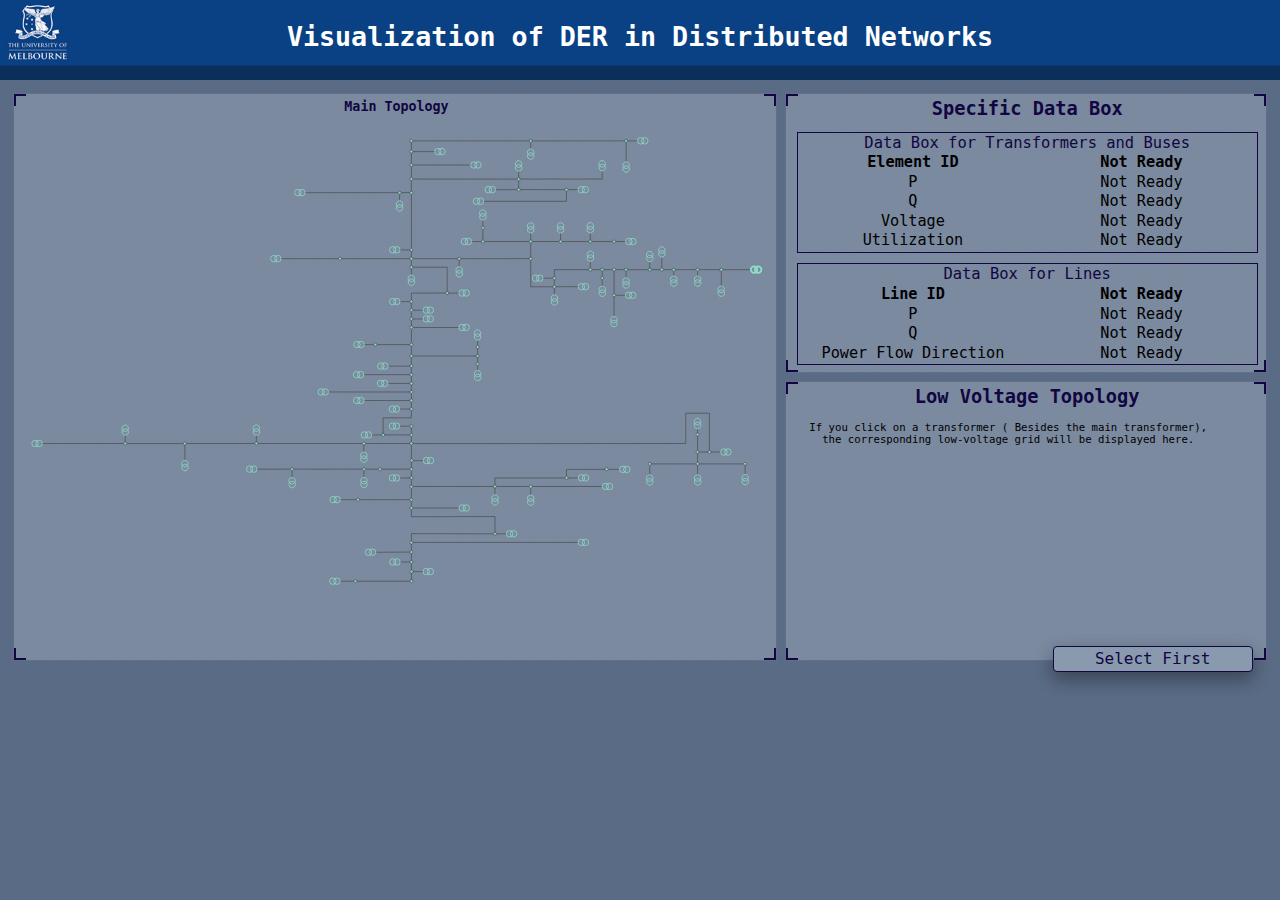
==== commit 731391b3: "Update index.html" ====
--- a/index.html
+++ b/index.html
@@ -3,7 +3,7 @@
   <head>
     <meta charset="UTF-8" />
     <meta name="viewport" content="width=device-width, initial-scale=1.0" />
-    <title>Visualization</title>
+    <title>Medium Voltage Area Visualization</title>
     <link rel="stylesheet" href="css/index.css">
   </head>
   <body>
@@ -2894,7 +2894,7 @@
 
         document.getElementById("LV_Button").addEventListener("click",function(){
           if (document.getElementById("LV_SVG").style.visibility === "visible"){
-            window.location.href="ssssvg.html";}
+            window.open("index2.html");}
           else{
             alert("You need to select a Transformer first!");
           }
--- a/css/index.css
+++ b/css/index.css
@@ -106,7 +106,7 @@
   font-size: 0.35rem;
   font-weight: 800;
 }
-.mainbox .Control {
+.mainbox .LowVoltage {
   position: relative;
   height: 5.25rem;
   border: 1px solid rgba(9, 8, 54, 0.212);
@@ -114,53 +114,53 @@
   padding: 0 0.15rem 0.15rem 0.2rem;
   margin-bottom: 0.15rem;
 }
-.mainbox .Control::before {
-  position: absolute;
-  top: 0;
-  left: 0;
-  width: 10px;
-  height: 10px;
-  border-left: 2px solid #110641;
-  border-top: 2px solid #110641;
-  content: "";
-}
-.mainbox .Control::after {
-  position: absolute;
-  top: 0;
-  right: 0;
-  width: 10px;
-  height: 10px;
-  border-right: 2px solid #110641;
-  border-top: 2px solid #110641;
-  content: "";
-}
-.mainbox .Control .panel-footer {
-  position: absolute;
-  bottom: 0;
-  left: 0;
-  width: 100%;
-}
-.mainbox .Control .panel-footer::before {
-  position: absolute;
-  bottom: 0;
-  right: 0;
-  width: 10px;
-  height: 10px;
-  border-right: 2px solid #110641;
-  border-bottom: 2px solid #110641;
-  content: "";
-}
-.mainbox .Control .panel-footer::after {
-  position: absolute;
-  bottom: 0;
-  left: 0;
-  width: 10px;
-  height: 10px;
-  border-left: 2px solid #110641;
-  border-bottom: 2px solid #110641;
-  content: "";
-}
-.mainbox .Control h2 {
+.mainbox .LowVoltage::before {
+  position: absolute;
+  top: 0;
+  left: 0;
+  width: 10px;
+  height: 10px;
+  border-left: 2px solid #110641;
+  border-top: 2px solid #110641;
+  content: "";
+}
+.mainbox .LowVoltage::after {
+  position: absolute;
+  top: 0;
+  right: 0;
+  width: 10px;
+  height: 10px;
+  border-right: 2px solid #110641;
+  border-top: 2px solid #110641;
+  content: "";
+}
+.mainbox .LowVoltage .panel-footer {
+  position: absolute;
+  bottom: 0;
+  left: 0;
+  width: 100%;
+}
+.mainbox .LowVoltage .panel-footer::before {
+  position: absolute;
+  bottom: 0;
+  right: 0;
+  width: 10px;
+  height: 10px;
+  border-right: 2px solid #110641;
+  border-bottom: 2px solid #110641;
+  content: "";
+}
+.mainbox .LowVoltage .panel-footer::after {
+  position: absolute;
+  bottom: 0;
+  left: 0;
+  width: 10px;
+  height: 10px;
+  border-left: 2px solid #110641;
+  border-bottom: 2px solid #110641;
+  content: "";
+}
+.mainbox .LowVoltage h2 {
   height: 0.5rem;
   color: #110641;
   line-height: 0.55rem;
@@ -168,6 +168,55 @@
   font-size: 0.35rem;
   font-weight: 800;
 }
+
+.mainbox .LowVoltage .LV_Sign {
+  font-family: "courier-new",Monospace;
+  font-size: 0.2rem;
+  text-align: center;
+}
+
+.LV_Button {
+  display: inline-block;
+  border-radius: 4px;
+  background-color: #8999ae;
+  border: 0.02rem solid #110641;
+  color: #110641;
+  text-align: center;
+  font-family: "courier-new",Monospace;
+  font-size: 0.3rem;
+  padding: 0.05rem;
+  width: 200px;
+  transition: all 0.5s;
+  cursor: pointer;
+  margin: 5px;
+  box-shadow: 0 8px 16px 0 rgba(0,0,0,0.2), 0 6px 20px 0 rgba(0,0,0,0.19);
+}
+
+.LV_Button span {
+  cursor: pointer;
+  display: inline-block;
+  position: relative;
+  transition: 0.5s;
+}
+
+.LV_Button span:after {
+  content: '\00bb';
+  position: absolute;
+  opacity: 0;
+  top: 0;
+  right: -20px;
+  transition: 0.5s;
+}
+
+.LV_Button:hover span {
+  padding-right: 25px;
+}
+
+.LV_Button:hover span:after {
+  opacity: 1;
+  right: 0;
+}
+
 .mainbox .Topology {
   position: relative;
   height: 10.65rem;
@@ -263,3 +312,23 @@
   table-layout: fixed;
   text-align: center;
 }
+
+.SVG{
+  /*width: 100%;*/
+  /*height: 100%;*/
+}
+.LV_Sign{
+  margin-top: 0.2rem;
+  margin-bottom: 0.2rem;
+  margin-left:0.2rem;
+}
+.LV_SVG{
+  visibility: hidden;
+  width: 100%;
+  position: relative;
+  left:0.2rem
+}
+.LV_Button{
+  margin-top:0.6rem;
+  margin-left: 4.8rem;
+}
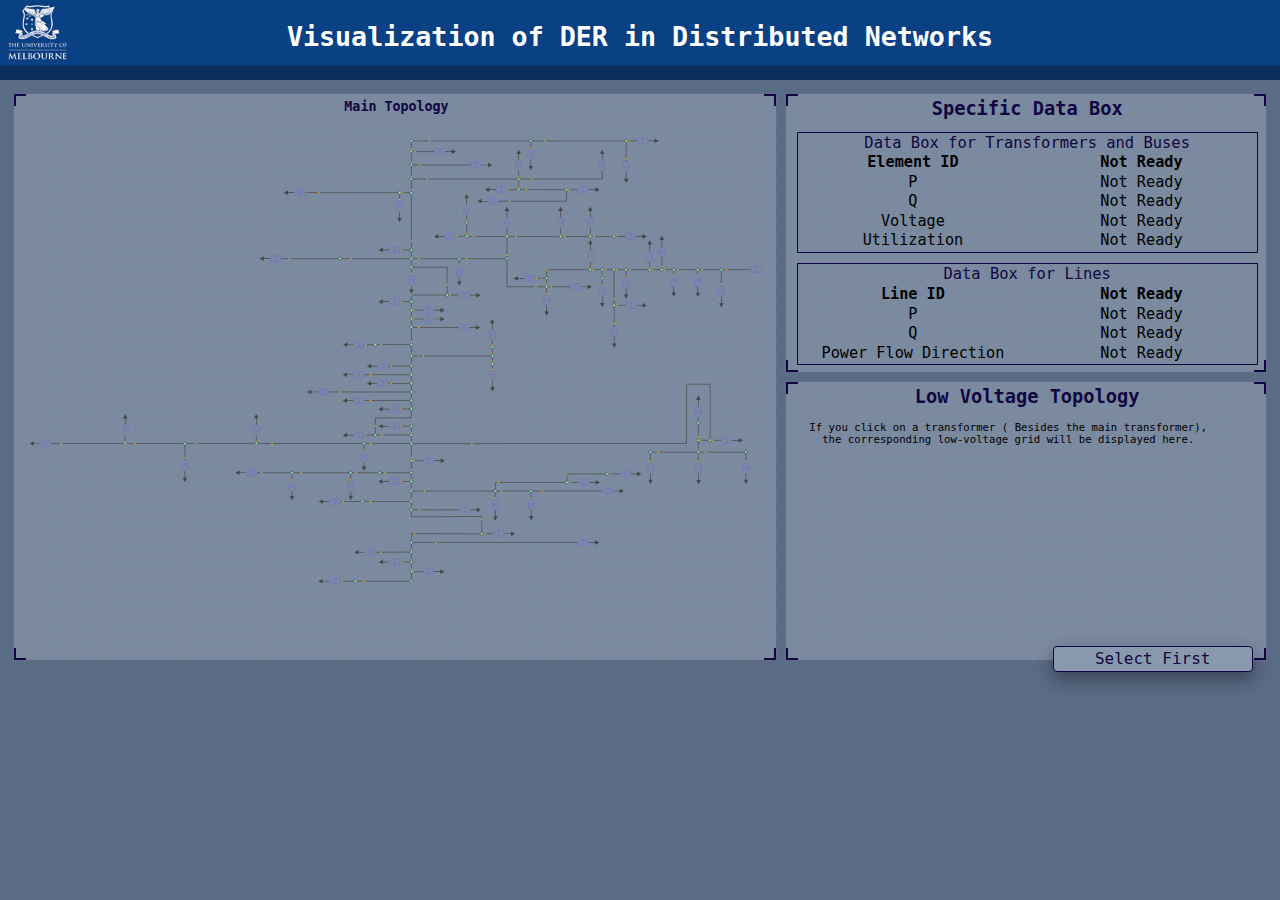
==== commit 35901361: "Update index.html" ====
--- a/index.html
+++ b/index.html
@@ -21,14 +21,16 @@
           <div class="SVG">
             <?xml version="1.0" encoding="UTF-8" standalone="no"?>
             <!-- Created with Inkscape (http://www.inkscape.org/) -->
-<!--width="297mm"-->
-<!--height="190mm"-->
+            <!--width="297mm"-->
+            <!--height="190mm"-->
             <svg
-               preserveAspectRatio="xMinYMin meet"
-               viewBox="0 0 297 190"
-               version="1.1"
-               id="svg3397">
-              <style>
+                 preserveAspectRatio="xMinYMin meet"
+                 viewBox="0 0 297 190"
+                 version="1.1"
+                 id="svg3397">
+
+              <--!Cursor-->
+            <style>
                 .line1{cursor: pointer}.line2{cursor: pointer}.line3{cursor: pointer}.line4{cursor: pointer}.line5{cursor: pointer}.line6{cursor: pointer}
                 .line7{cursor: pointer}.line8{cursor: pointer}.line9{cursor: pointer}.line10{cursor: pointer}.line11{cursor: pointer}.line12{cursor: pointer}
                 .line13{cursor: pointer}.line14{cursor: pointer}.line15{cursor: pointer}.line16{cursor: pointer}.line17{cursor: pointer}.line18{cursor: pointer}
@@ -56,2727 +58,2725 @@
                 .line145{cursor: pointer}.line146{cursor: pointer}.line147{cursor: pointer}.line148{cursor: pointer}.line149{cursor: pointer}.line150{cursor: pointer}
                 .line151{cursor: pointer}.line152{cursor: pointer}.line153{cursor: pointer}.line154{cursor: pointer}.line155{cursor: pointer}.line156{cursor: pointer}
                 .line157{cursor: pointer}.line158{cursor: pointer}.line159{cursor: pointer}.line160{cursor: pointer}.line161{cursor: pointer}.line162{cursor: pointer}
-                .line163{cursor: pointer}.line164{cursor: pointer}.line165{cursor: pointer}.line166{cursor: pointer}.line167{cursor: pointer}
+                .line163{cursor: pointer}.line164{cursor: pointer}.line165{cursor: pointer}.line166{cursor: pointer}.line167{cursor: pointer}.Load651{cursor: pointer}
+                .Load652{cursor: pointer}.Load653{cursor: pointer}.Load654{cursor: pointer}.Load655{cursor: pointer}.Load656{cursor: pointer}.Load657{cursor: pointer}
+                .Load658{cursor: pointer}.Load659{cursor: pointer}.Load660{cursor: pointer}.Load661{cursor: pointer}.Load662{cursor: pointer}.Load663{cursor: pointer}
+                .Load664{cursor: pointer}.Load665{cursor: pointer}.Load666{cursor: pointer}.Load667{cursor: pointer}.Load668{cursor: pointer}.Load729{cursor: pointer}
+                .Load669{cursor: pointer}.Load670{cursor: pointer}.Load671{cursor: pointer}.Load672{cursor: pointer}.Load673{cursor: pointer}.Load674{cursor: pointer}
+                .Load675{cursor: pointer}.Load676{cursor: pointer}.Load677{cursor: pointer}.Load678{cursor: pointer}.Load679{cursor: pointer}.Load680{cursor: pointer}
+                .Load681{cursor: pointer}.Load682{cursor: pointer}.Load683{cursor: pointer}.Load684{cursor: pointer}.Load685{cursor: pointer}.Load686{cursor: pointer}
+                .Load687{cursor: pointer}.Load688{cursor: pointer}.Load689{cursor: pointer}.Load690{cursor: pointer}.Load691{cursor: pointer}.Load692{cursor: pointer}
+                .Load693{cursor: pointer}.Load694{cursor: pointer}.Load695{cursor: pointer}.Load696{cursor: pointer}.Load697{cursor: pointer}.Load698{cursor: pointer}
+                .Load699{cursor: pointer}.Load700{cursor: pointer}.Load701{cursor: pointer}.Load702{cursor: pointer}.Load703{cursor: pointer}.Load704{cursor: pointer}
+                .Load705{cursor: pointer}.Load706{cursor: pointer}.Load707{cursor: pointer}.Load708{cursor: pointer}.Load709{cursor: pointer}.Load710{cursor: pointer}
+                .Load711{cursor: pointer}.Load712{cursor: pointer}.Load713{cursor: pointer}.Load714{cursor: pointer}.Load715{cursor: pointer}.Load716{cursor: pointer}
+                .Load717{cursor: pointer}.Load718{cursor: pointer}.Load719{cursor: pointer}.Load720{cursor: pointer}.Load721{cursor: pointer}.Load722{cursor: pointer}
+                .Load723{cursor: pointer}.Load724{cursor: pointer}.Load725{cursor: pointer}.Load726{cursor: pointer}.Load727{cursor: pointer}.Load728{cursor: pointer}
               </style>
-            <!--lines-->
+
+              <--!Loads-->
               <g
-                 id="lines"
+                 id="Loads" class="Loads">
+                <path
+                   fill="#474747" stroke="none"
+                   d="m 248.98971,3.6493921 c -0.001,-0.088667 -0.002,-0.1773345 -0.003,-0.2660018 0.88265,0.00116 1.76529,0.00232 2.64794,0.00348 -6.7e-4,-0.2659614 -0.001,-0.5319227 -0.002,-0.7978841 0.56706,0.3169488 1.13413,0.6338976 1.70119,0.9508464 -0.56431,0.3011014 -1.12861,0.6022027 -1.69292,0.9033041 -0.001,-0.2618272 -0.003,-0.5236545 -0.004,-0.7854817 -0.8824,-0.00275 -1.76481,-0.00551 -2.64721,-0.00826 z"
+                   id="Load719" class="Load719"/>
+                <path
+                   fill="#474747" stroke="none"
+                   d="m 182.46698,13.329564 -0.003,-0.266002 2.64794,0.0035 -0.002,-0.797884 1.70119,0.950846 -1.69292,0.903304 -0.004,-0.785482 z"
+                   id="Load705" class="Load705"/>
+                <path
+                   fill="#474747" stroke="none"
+                   d="m 225.40417,23.181246 c -0.001,-0.08867 -0.002,-0.177334 -0.003,-0.266002 0.88265,0.0012 1.76529,0.0023 2.64794,0.0035 -6.7e-4,-0.265961 -0.001,-0.531922 -0.002,-0.797884 0.56706,0.316949 1.13413,0.633898 1.70119,0.950847 -0.56431,0.301101 -1.12861,0.602202 -1.69292,0.903304 -0.001,-0.261827 -0.003,-0.523655 -0.004,-0.785482 -0.8824,-0.0027 -1.76481,-0.0055 -2.64721,-0.0083 z"
+                   id="Load712" class="Load712"/>
+                <path
+                   fill="#474747" stroke="none"
+                   d="m 244.28882,69.400647 c -10e-4,-0.08867 -0.002,-0.177334 -0.003,-0.266002 0.88265,0.0012 1.76529,0.0023 2.64794,0.0035 -6.7e-4,-0.265961 -0.001,-0.531922 -0.002,-0.797884 0.56706,0.316949 1.13413,0.633898 1.70119,0.950847 -0.56431,0.301101 -1.12861,0.602202 -1.69292,0.903304 -0.001,-0.261827 -0.003,-0.523655 -0.004,-0.785482 -0.8824,-0.0027 -1.76481,-0.0055 -2.64721,-0.0083 z"
+                   id="Load657" class="Load657"/>
+                <path
+                   fill="#474747" stroke="none"
+                   d="m 163.40903,71.359667 c -0.001,-0.08867 -0.002,-0.177334 -0.003,-0.266001 0.88265,0.0012 1.76529,0.0023 2.64794,0.0035 -6.7e-4,-0.265962 -0.001,-0.531923 -0.002,-0.797885 0.56706,0.316949 1.13413,0.633898 1.70119,0.950847 -0.56431,0.301101 -1.12861,0.602203 -1.69292,0.903304 -0.001,-0.261827 -0.003,-0.523655 -0.004,-0.785482 -0.8824,-0.0027 -1.76481,-0.0055 -2.64721,-0.0083 z"
+                   id="Load690" class="Load690" />
+                <path
+                   fill="#474747" stroke="none"
+                   d="m 163.38419,74.882463 c -10e-4,-0.08867 -0.002,-0.177334 -0.003,-0.266001 0.88265,0.0012 1.76529,0.0023 2.64794,0.0035 -6.7e-4,-0.265962 -0.001,-0.531923 -0.002,-0.797885 0.56706,0.316949 1.13413,0.633898 1.70119,0.950847 -0.56431,0.301101 -1.12861,0.602203 -1.69292,0.903304 -0.001,-0.261827 -0.003,-0.523655 -0.004,-0.785482 -0.8824,-0.0027 -1.76481,-0.0055 -2.64721,-0.0083 z"
+                   id="Load704" class="Load704"/>
+                <path
+                   fill="#474747" stroke="none"
+                   d="m 240.18687,16.027707 c 0.0887,-0.001 0.17734,-0.002 0.26601,-0.003 -0.001,0.88265 -0.002,1.76529 -0.004,2.64794 0.26596,-6.7e-4 0.53192,-0.001 0.79788,-0.002 -0.31695,0.56706 -0.6339,1.13413 -0.95085,1.70119 -0.3011,-0.564311 -0.6022,-1.128611 -0.9033,-1.69292 0.26183,-10e-4 0.52365,-0.003 0.78548,-0.004 0.003,-0.8824 0.005,-1.76481 0.008,-2.64721 z"
+                   id="Load659" class="Load659"/>
+                <path
+                   fill="#474747" stroke="none"
+                   d="m 259.19795,61.557038 c 0.0887,-10e-4 0.17734,-0.002 0.26601,-0.003 -10e-4,0.88265 -0.002,1.76529 -0.004,2.64794 0.26596,-6.61e-4 0.53192,-10e-4 0.79788,-0.002 -0.31695,0.56707 -0.6339,1.13414 -0.95085,1.7012 -0.3011,-0.564311 -0.6022,-1.128611 -0.9033,-1.69292 0.26183,-0.001 0.52365,-0.003 0.78548,-0.004 0.003,-0.8824 0.005,-1.76481 0.008,-2.64721 z"
+                   id="Load651" class="Load651"/>
+                <path
+                   fill="#474747" stroke="none"
+                   d="m 268.80714,61.603043 c 0.0887,-10e-4 0.17734,-0.002 0.26601,-0.003 -10e-4,0.88265 -0.002,1.76529 -0.004,2.64794 0.26596,-6.61e-4 0.53192,-0.001 0.79788,-0.002 -0.31695,0.56708 -0.6339,1.13415 -0.95085,1.70121 -0.3011,-0.564311 -0.6022,-1.128611 -0.9033,-1.69292 0.26183,-0.001 0.52365,-0.003 0.78548,-0.004 0.003,-0.8824 0.005,-1.76481 0.008,-2.64721 z"
+                   id="Load653" class="Load653"/>
+                <path
+                   fill="#474747" stroke="none"
+                   d="m 278.24344,65.777459 c 0.0887,-10e-4 0.17734,-0.002 0.26601,-0.003 -0.001,0.88265 -0.002,1.76529 -0.004,2.64794 0.26596,-6.62e-4 0.53192,-0.001 0.79788,-0.002 -0.31695,0.56708 -0.6339,1.13415 -0.95085,1.70121 -0.3011,-0.564311 -0.6022,-1.128611 -0.9033,-1.69292 0.26183,-0.001 0.52365,-0.003 0.78548,-0.004 0.003,-0.8824 0.005,-1.76481 0.008,-2.64721 z"
+                   id="Load686" class="Load686"/>
+                <path
+                   fill="#474747" stroke="none"
+                   d="m 149.58163,31.640608 c 0.0887,-0.001 0.17734,-0.002 0.26601,-0.003 -0.001,0.88265 -0.002,1.76529 -0.004,2.64794 0.26596,-6.62e-4 0.53192,-10e-4 0.79788,-0.002 -0.31695,0.56708 -0.6339,1.13415 -0.95085,1.70121 -0.3011,-0.564311 -0.6022,-1.128611 -0.9033,-1.69292 0.26183,-10e-4 0.52365,-0.003 0.78548,-0.004 0.003,-0.8824 0.005,-1.76481 0.008,-2.64721 z"
+                   id="Load672" class="Load672"/>
+                <path
+                   fill="#474747" stroke="none"
+                   d="m 225.82354,34.220969 c 0.0887,0.001 0.17734,0.002 0.26601,0.003 -0.001,-0.88265 -0.002,-1.76529 -0.004,-2.64794 0.26596,6.61e-4 0.53192,0.001 0.79788,0.002 -0.31695,-0.56708 -0.6339,-1.13415 -0.95085,-1.70121 -0.3011,0.564311 -0.6022,1.128611 -0.9033,1.69292 0.26183,0.001 0.52365,0.003 0.78548,0.004 0.003,0.8824 0.005,1.76481 0.008,2.64721 z"
+                   id="Load692" class="Load692"/>
+                <path
+                   fill="#474747" stroke="none"
+                   d="m 213.99158,34.259713 c 0.0887,0.001 0.17734,0.002 0.26601,0.003 -0.001,-0.88265 -0.002,-1.76529 -0.004,-2.64794 0.26596,6.61e-4 0.53192,0.001 0.79788,0.002 -0.31695,-0.56708 -0.6339,-1.13415 -0.95085,-1.70121 -0.3011,0.564311 -0.6022,1.128611 -0.9033,1.69292 0.26183,0.001 0.52365,0.003 0.78548,0.004 0.003,0.8824 0.005,1.76481 0.008,2.64721 z"
+                   id="Load696" class="Load696"/>
+                <path
+                   fill="#474747" stroke="none"
+                   d="m 192.55683,34.220964 c 0.0887,10e-4 0.17734,0.002 0.26601,0.003 -0.001,-0.88265 -0.002,-1.76529 -0.004,-2.64794 0.26596,6.62e-4 0.53192,0.001 0.79788,0.002 -0.31695,-0.56708 -0.6339,-1.13415 -0.95085,-1.70121 -0.3011,0.564311 -0.6022,1.128611 -0.9033,1.69292 0.26183,0.001 0.52365,0.003 0.78548,0.004 0.003,0.8824 0.005,1.76481 0.008,2.64721 z"
+                   id="Load689" class="Load689"/>
+                <path
+                   fill="#474747" stroke="none"
+                   d="m 176.41868,29.112826 c 0.0887,0.001 0.17734,0.002 0.26601,0.003 -10e-4,-0.88265 -0.002,-1.76529 -0.004,-2.64794 0.26596,6.61e-4 0.53192,0.001 0.79788,0.002 -0.31695,-0.56708 -0.6339,-1.13415 -0.95085,-1.70121 -0.3011,0.564311 -0.6022,1.128611 -0.9033,1.69292 0.26183,0.001 0.52365,0.003 0.78548,0.004 0.003,0.8824 0.005,1.76481 0.008,2.64721 z"
+                   id="Load670" class="Load670"/>
+                <path
+                   fill="#474747" stroke="none"
+                   d="m 230.61767,11.442919 c 0.0887,10e-4 0.17734,0.002 0.26601,0.003 -0.001,-0.88265 -0.002,-1.7652902 -0.004,-2.6479402 0.26596,6.615e-4 0.53192,0.001 0.79788,0.002 -0.31695,-0.5670801 -0.6339,-1.1341501 -0.95085,-1.7012101 -0.3011,0.564311 -0.6022,1.128611 -0.9033,1.69292 0.26183,10e-4 0.52365,0.003 0.78548,0.004 0.003,0.8824 0.005,1.7648103 0.008,2.6472103 z"
+                   id="Load710" class="Load710"/>
+                <path
+                   fill="#474747" stroke="none"
+                   d="m 197.21066,11.419533 c 0.0887,0.001 0.17734,0.002 0.26601,0.003 -0.001,-0.88265 -0.002,-1.7652903 -0.004,-2.6479403 0.26596,6.615e-4 0.53192,0.001 0.79788,0.002 -0.31695,-0.5670801 -0.6339,-1.1341501 -0.95085,-1.7012101 -0.3011,0.564311 -0.6022,1.128611 -0.9033,1.69292 0.26183,10e-4 0.52365,0.003 0.78548,0.004 0.003,0.8824001 0.005,1.7648104 0.008,2.6472104 z"
+                   id="Load680" class="Load680"/>
+                <path
+                   fill="#474747" stroke="none"
+                   d="m 167.95652,7.9511481 -0.003,-0.266002 2.64794,0.0035 -0.002,-0.797884 1.70119,0.950846 -1.69292,0.903304 -0.004,-0.785482 z"
+                   id="Load693" class="Load693"/>
+                <path
+                   fill="#474747" stroke="none"
+                   d="m 188.23879,23.181226 0.003,-0.266002 -2.64794,0.0035 0.002,-0.797884 -1.70119,0.950846 1.69292,0.903304 0.004,-0.785482 z"
+                   id="Load683" class="Load683"/>
+                <path
+                   fill="#474747" stroke="none"
+                   d="m 185.14328,27.828042 0.003,-0.266002 -2.64794,0.0035 0.002,-0.797884 -1.70119,0.950846 1.69292,0.903304 0.004,-0.785482 z"
+                   id="Load718" class="Load718"/>
+                <path
+                   fill="#474747" stroke="none"
+                   d="m 167.86097,41.86554 0.003,-0.266002 -2.64794,0.0035 0.002,-0.797884 -1.70119,0.950846 1.69292,0.903304 0.004,-0.785482 z"
+                   id="Load702" class="Load702"/>
+                <path
+                   fill="#474747" stroke="none"
+                   d="m 145.7401,47.258309 0.003,-0.266002 -2.64794,0.0035 0.002,-0.797884 -1.70119,0.950846 1.69292,0.903304 0.004,-0.785482 z"
+                   id="Load709" class="Load709"/>
+                <path
+                   fill="#474747" stroke="none"
+                   d="m 98.117821,50.763945 0.003,-0.266002 -2.64794,0.0035 0.002,-0.797884 -1.70119,0.950846 1.69292,0.903304 0.004,-0.785482 z"
+                   id="Load713" class="Load713"/>
+                <path
+                   fill="#474747" stroke="none"
+                   d="m 107.80546,24.355314 0.003,-0.266002 -2.64794,0.0035 0.002,-0.797884 -1.70119,0.950846 1.69292,0.903304 0.004,-0.785482 z"
+                   id="Load695" class="Load695"/>
+                <path
+                   fill="#474747" stroke="none"
+                   d="m 154.57659,61.229411 -0.26704,1.01e-4 0.008,1.757038 -0.79788,-0.002 0.95085,1.70119 0.9033,-1.69292 -0.78548,-0.004 z"
+                   id="Load717" class="Load717"/>
+                <path
+                   fill="#474747" stroke="none"
+                   d="m 173.7189,57.976269 -0.26704,1.01e-4 0.008,1.757038 -0.79788,-0.002 0.95085,1.701191 0.9033,-1.692921 -0.78548,-0.004 z"
+                   id="Load661" class="Load661"/>
+                <path
+                   fill="#474747" stroke="none"
+                   d="m 177.74511,65.348615 c -0.001,-0.08867 -0.002,-0.177334 -0.003,-0.266001 0.88265,0.0012 1.76529,0.0023 2.64794,0.0035 -6.7e-4,-0.265962 -0.001,-0.531923 -0.002,-0.797885 0.56706,0.316949 1.13413,0.633898 1.70119,0.950847 -0.56431,0.301101 -1.12861,0.602203 -1.69292,0.903304 -0.001,-0.261827 -0.003,-0.523655 -0.004,-0.785482 -0.8824,-0.0027 -1.76481,-0.0055 -2.64721,-0.0083 z"
+                   id="Load677" class="Load677"/>
+                <path
+                   fill="#474747" stroke="none"
+                   d="m 199.6871,58.651963 0.003,-0.266002 -2.64794,0.0035 0.002,-0.797884 -1.70119,0.950846 1.69292,0.903304 0.004,-0.785482 z"
+                   id="Load662" class="Load662"/>
+                <path
+                   fill="#474747" stroke="none"
+                   d="m 222.28291,62.004716 c -10e-4,-0.08867 -0.002,-0.177334 -0.003,-0.266002 0.88265,0.0012 1.76529,0.0023 2.64794,0.0035 -6.7e-4,-0.265961 -0.001,-0.531922 -0.002,-0.797884 0.56706,0.316949 1.13413,0.633898 1.70119,0.950847 -0.56431,0.301101 -1.12861,0.602202 -1.69292,0.903304 -0.001,-0.261827 -0.003,-0.523655 -0.004,-0.785482 -0.8824,-0.0028 -1.76481,-0.0055 -2.64721,-0.0083 z"
+                   id="Load667" class="Load667"/>
+                <path
+                   fill="#474747" stroke="none"
+                   d="m 208.40019,69.122468 c 0.0887,-0.001 0.17734,-0.002 0.26601,-0.003 -0.001,0.88265 -0.002,1.76529 -0.004,2.64794 0.26596,-6.62e-4 0.53192,-0.001 0.79788,-0.002 -0.31695,0.56707 -0.6339,1.13414 -0.95085,1.7012 -0.3011,-0.564311 -0.6022,-1.128611 -0.9033,-1.69292 0.26183,-0.001 0.52365,-0.003 0.78548,-0.004 0.003,-0.8824 0.005,-1.76481 0.008,-2.64721 z"
+                   id="Load684" class="Load684"/>
+                <path
+                   fill="#474747" stroke="none"
+                   d="m 225.8875,47.526172 c 0.0887,10e-4 0.17734,0.002 0.26601,0.003 -0.001,-0.88265 -0.002,-1.76529 -0.004,-2.64794 0.26596,6.62e-4 0.53192,0.001 0.79788,0.002 -0.31695,-0.56708 -0.6339,-1.13415 -0.95085,-1.70121 -0.3011,0.564311 -0.6022,1.128611 -0.9033,1.69292 0.26183,0.001 0.52365,0.003 0.78548,0.004 0.003,0.8824 0.005,1.76481 0.008,2.64721 z"
+                   id="Load688" class="Load688"/>
+                <path
+                   fill="#474747" stroke="none"
+                   d="m 244.19627,41.861094 c -0.001,-0.08867 -0.002,-0.177335 -0.003,-0.266002 0.88265,0.0012 1.76529,0.0023 2.64794,0.0035 -6.7e-4,-0.265961 -9.9e-4,-0.531923 -0.002,-0.797884 0.56706,0.316949 1.13414,0.633898 1.7012,0.950846 -0.56431,0.301102 -1.12862,0.602203 -1.69293,0.903305 -10e-4,-0.261828 -0.003,-0.523655 -0.004,-0.785482 -0.8824,-0.0027 -1.76481,-0.0055 -2.64721,-0.0083 z"
+                   id="Load715" class="Load715"/>
+                <path
+                   fill="#474747" stroke="none"
+                   d="m 249.59756,47.655116 c 0.0887,10e-4 0.17734,0.002 0.26601,0.003 -0.001,-0.88265 -0.002,-1.76529 -0.004,-2.64794 0.26596,6.61e-4 0.53192,10e-4 0.79788,0.002 -0.31695,-0.56708 -0.6339,-1.13415 -0.95085,-1.70121 -0.3011,0.564311 -0.6022,1.128611 -0.9033,1.69292 0.26183,10e-4 0.52365,0.003 0.78548,0.004 0.003,0.8824 0.005,1.76481 0.008,2.64721 z"
+                   id="Load681" class="Load681"/>
+                <path
+                   fill="#474747" stroke="none"
+                   d="m 254.45395,45.849695 c 0.0887,0.001 0.17734,0.002 0.26601,0.003 -10e-4,-0.88265 -0.002,-1.76529 -0.004,-2.64794 0.26596,6.61e-4 0.53192,0.001 0.79788,0.002 -0.31695,-0.56708 -0.6339,-1.13415 -0.95085,-1.70121 -0.3011,0.564311 -0.6022,1.128611 -0.9033,1.69292 0.26183,10e-4 0.52365,0.003 0.78548,0.004 0.003,0.8824 0.005,1.76481 0.008,2.64721 z"
+                   id="Load676" class="Load676"/>
+                <path
+                   fill="#474747" stroke="none"
+                   d="m 240.16759,62.317938 c 0.0887,-10e-4 0.17734,-0.002 0.26601,-0.003 -0.001,0.88265 -0.002,1.76529 -0.004,2.64794 0.26596,-6.61e-4 0.53192,-0.001 0.79788,-0.002 -0.31695,0.56708 -0.6339,1.13415 -0.95085,1.70121 -0.3011,-0.564311 -0.6022,-1.128611 -0.9033,-1.69292 0.26183,-10e-4 0.52365,-0.003 0.78548,-0.004 0.003,-0.8824 0.005,-1.76481 0.008,-2.64721 z"
+                   id="Load664" class="Load664"/>
+                <path
+                   fill="#474747" stroke="none"
+                   d="m 235.39428,81.89047 c 0.0887,-10e-4 0.17734,-0.002 0.26601,-0.003 -0.001,0.88265 -0.002,1.76529 -0.004,2.647939 0.26596,-6.61e-4 0.53192,-0.001 0.79788,-0.002 -0.31695,0.567081 -0.6339,1.134151 -0.95085,1.701211 -0.3011,-0.564311 -0.6022,-1.128611 -0.9033,-1.69292 0.26183,-0.001 0.52365,-0.003 0.78548,-0.004 0.003,-0.8824 0.005,-1.76481 0.008,-2.64721 z"
+                   id="Load706" class="Load706"/>
+                <path
+                   fill="#474747" stroke="none"
+                   d="m 177.59768,78.300394 c -0.001,-0.08867 -0.002,-0.177334 -0.003,-0.266001 0.88265,0.0012 1.76529,0.0023 2.64794,0.0035 -6.7e-4,-0.265962 -10e-4,-0.531923 -0.002,-0.797885 0.56706,0.316949 1.13413,0.633898 1.70119,0.950847 -0.56431,0.301101 -1.12861,0.602203 -1.69292,0.903304 -10e-4,-0.261827 -0.003,-0.523655 -0.004,-0.785482 -0.8824,-0.0027 -1.76481,-0.0055 -2.64721,-0.0083 z"
+                   id="Load701" class="Load701"/>
+                <path
+                   fill="#474747" stroke="none"
+                   d="m 186.66302,79.05293 c 0.0887,10e-4 0.17734,0.002 0.26601,0.003 -0.001,-0.88265 -0.002,-1.76529 -0.004,-2.64794 0.26596,6.61e-4 0.53192,0.001 0.79788,0.002 -0.31695,-0.56708 -0.6339,-1.13415 -0.95085,-1.70121 -0.3011,0.564311 -0.6022,1.128611 -0.9033,1.69292 0.26183,10e-4 0.52365,0.003 0.78548,0.004 0.003,0.8824 0.005,1.76481 0.008,2.64721 z"
+                   id="Load655" class="Load655"/>
+                <path
+                   fill="#474747" stroke="none"
+                   d="m 186.75634,99.399637 c 0.0887,-0.001 0.17734,-0.002 0.26601,-0.003 -10e-4,0.882653 -0.002,1.765293 -0.004,2.647943 0.26596,-6.6e-4 0.53192,-10e-4 0.79788,-0.002 -0.31695,0.56708 -0.6339,1.13415 -0.95085,1.70121 -0.3011,-0.56431 -0.6022,-1.12861 -0.9033,-1.69292 0.26183,-0.001 0.52365,-0.003 0.78548,-0.004 0.003,-0.8824 0.005,-1.76481 0.008,-2.647213 z"
+                   id="Load665" class="Load665"/>
+                <path
+                   fill="#474747" stroke="none"
+                   d="m 131.49561,85.164873 0.003,-0.266002 -2.64794,0.0035 0.002,-0.797884 -1.70119,0.950846 1.69292,0.903304 0.004,-0.785482 z"
+                   id="Load660" class="Load660"/>
+                <path
+                   fill="#474747" stroke="none"
+                   d="m 141.02721,93.725758 0.003,-0.266002 -2.64794,0.0035 0.002,-0.797884 -1.70119,0.950846 1.69292,0.903304 0.004,-0.785482 z"
+                   id="Load711" class="Load711"/>
+                <path
+                   fill="#474747" stroke="none"
+                   d="m 131.37818,97.157073 0.003,-0.266002 -2.64794,0.0035 0.002,-0.797884 -1.70119,0.950846 1.69292,0.903304 0.004,-0.785482 z"
+                   id="Load669" class="Load669"/>
+                <path
+                   fill="#474747" stroke="none"
+                   d="m 140.96106,100.67934 0.003,-0.266 -2.64794,0.004 0.002,-0.79789 -1.70119,0.95085 1.69292,0.9033 0.004,-0.78548 z"
+                   id="Load700" class="Load700"/>
+                <path
+                   fill="#474747" stroke="none"
+                   d="m 117.1651,104.04451 0.003,-0.266 -2.64794,0.004 0.002,-0.79789 -1.70119,0.95085 1.69292,0.9033 0.004,-0.78548 z"
+                   id="Load723" class="Load723"/>
+                <path
+                   fill="#474747" stroke="none"
+                   d="m 131.36698,107.51027 0.003,-0.266 -2.64794,0.004 0.002,-0.79788 -1.70119,0.95084 1.69292,0.90331 0.004,-0.78548 z"
+                   id="Load699" class="Load699"/>
+                <path
+                   fill="#474747" stroke="none"
+                   d="m 145.59742,110.88372 0.003,-0.266 -2.64794,0.003 0.002,-0.79789 -1.70119,0.95085 1.69292,0.9033 0.004,-0.78548 z"
+                   id="Load707" class="Load707"/>
+                <path
+                   fill="#474747" stroke="none"
+                   d="m 249.88781,136.40343 c 0.0887,-10e-4 0.17734,-0.002 0.26601,-0.003 -0.001,0.88265 -0.002,1.76529 -0.004,2.64793 0.26596,-6.6e-4 0.53192,-0.001 0.79788,-0.002 -0.31695,0.5671 -0.6339,1.13417 -0.95085,1.70123 -0.3011,-0.56432 -0.6022,-1.12862 -0.9033,-1.69292 0.26183,-10e-4 0.52365,-0.003 0.78548,-0.004 0.003,-0.8824 0.005,-1.76481 0.008,-2.64721 z"
+                   id="Load682" class="Load682"/>
+                <path
+                   fill="#474747" stroke="none"
+                   d="m 269.11117,136.4502 c 0.0887,-0.001 0.17734,-0.002 0.26601,-0.003 -0.001,0.88265 -0.002,1.76529 -0.004,2.64794 0.26596,-6.6e-4 0.53192,-10e-4 0.79788,-0.002 -0.31695,0.56709 -0.6339,1.13416 -0.95085,1.70122 -0.3011,-0.56431 -0.6022,-1.12861 -0.9033,-1.69292 0.26183,-0.001 0.52365,-0.003 0.78548,-0.004 0.003,-0.8824 0.005,-1.76481 0.008,-2.64721 z"
+                   id="Load694" class="Load694"/>
+                <path
+                   fill="#474747" stroke="none"
+                   d="m 288.04153,136.35338 c 0.0887,-10e-4 0.17734,-0.002 0.26601,-0.003 -0.001,0.88265 -0.002,1.76529 -0.004,2.64794 0.26596,-6.7e-4 0.53192,-0.001 0.79788,-0.002 -0.31695,0.56709 -0.6339,1.13416 -0.95085,1.70122 -0.3011,-0.56431 -0.6022,-1.12861 -0.9033,-1.69292 0.26183,-10e-4 0.52365,-0.003 0.78548,-0.004 0.003,-0.8824 0.005,-1.76481 0.008,-2.64721 z"
+                   id="Load726" class="Load726"/>
+                <path
+                   fill="#474747" stroke="none"
+                   d="m 269.01763,109.72293 c 0.0887,10e-4 0.17734,0.002 0.26601,0.003 -10e-4,-0.88265 -0.002,-1.76529 -0.004,-2.64794 0.26596,6.6e-4 0.53192,0.001 0.79788,0.002 -0.31695,-0.56708 -0.6339,-1.13415 -0.95085,-1.70121 -0.3011,0.56431 -0.6022,1.12861 -0.9033,1.69292 0.26183,10e-4 0.52365,0.003 0.78548,0.004 0.003,0.8824 0.005,1.76481 0.008,2.64721 z"
+                   id="Load673" class="Load673"/>
+                <path
+                   fill="#474747" stroke="none"
+                   d="m 282.62859,123.37563 c -10e-4,-0.0887 -0.002,-0.17734 -0.003,-0.26601 0.88265,10e-4 1.76529,0.002 2.64794,0.004 -6.7e-4,-0.26596 -10e-4,-0.53192 -0.002,-0.79788 0.56706,0.31695 1.13413,0.6339 1.70119,0.95085 -0.56431,0.3011 -1.12861,0.6022 -1.69292,0.9033 -0.001,-0.26183 -0.003,-0.52365 -0.004,-0.78548 -0.8824,-0.003 -1.76481,-0.006 -2.64721,-0.008 z"
+                   id="Load668" class="Load668"/>
+                <path
+                   fill="#474747" stroke="none"
+                   d="m 163.49061,131.49271 c -0.001,-0.0887 -0.002,-0.17734 -0.003,-0.266 0.88265,0.001 1.76529,0.002 2.64794,0.004 -6.7e-4,-0.26597 -0.001,-0.53193 -0.002,-0.79789 0.56706,0.31695 1.13413,0.6339 1.70119,0.95085 -0.56431,0.3011 -1.12861,0.6022 -1.69292,0.9033 -0.001,-0.26183 -0.003,-0.52365 -0.004,-0.78548 -0.8824,-0.003 -1.76481,-0.006 -2.64721,-0.008 z"
+                   id="Load656" class="Load656"/>
+                <path
+                   fill="#474747" stroke="none"
+                   d="m 242.04471,136.77873 c -0.001,-0.0887 -0.002,-0.17733 -0.003,-0.266 0.88265,0.001 1.76529,0.002 2.64794,0.004 -6.7e-4,-0.26596 -0.001,-0.53192 -0.002,-0.79789 0.56706,0.31695 1.13413,0.6339 1.70119,0.95085 -0.56431,0.3011 -1.12861,0.6022 -1.69292,0.9033 -0.001,-0.26182 -0.003,-0.52365 -0.004,-0.78548 -0.8824,-0.003 -1.76481,-0.005 -2.64721,-0.008 z"
+                   id="Load679" class="Load679"/>
+                <path
+                   fill="#474747" stroke="none"
+                   d="m 145.64088,117.77027 0.003,-0.266 -2.64794,0.003 0.002,-0.79789 -1.70119,0.95085 1.69292,0.9033 0.004,-0.78548 z"
+                   id="Load697" class="Load697"/>
+                <path
+                   fill="#474747" stroke="none"
+                   d="m 131.33968,121.30659 0.003,-0.266 -2.64794,0.003 0.002,-0.79789 -1.70119,0.95085 1.69292,0.9033 0.004,-0.78548 z"
+                   id="Load716" class="Load716"/>
+                <path
+                   fill="#474747" stroke="none"
+                   d="m 145.52726,139.86543 0.003,-0.266 -2.64794,0.003 0.002,-0.79789 -1.70119,0.95085 1.69292,0.9033 0.004,-0.78548 z"
+                   id="Load722" class="Load722"/>
+                <path
+                   fill="#474747" stroke="none"
+                   d="m 121.72916,147.85009 0.003,-0.266 -2.64794,0.003 0.002,-0.79789 -1.70119,0.95085 1.69292,0.9033 0.004,-0.78548 z"
+                   id="Load728" class="Load728"/>
+                <path
+                   fill="#474747" stroke="none"
+                   d="m 88.435982,136.34582 0.003,-0.266 -2.64794,0.003 0.002,-0.79789 -1.70119,0.95085 1.69292,0.9033 0.004,-0.78548 z"
+                   id="Load691" class="Load691"/>
+                <path
+                   fill="#474747" stroke="none"
+                   d="m 6.1806562,124.65771 0.003,-0.266 -2.6479401,0.003 0.002,-0.79789 -1.70119,0.95085 1.69292,0.9033 0.004,-0.78548 z"
+                   id="Load666" class="Load666"/>
+                <path
+                   fill="#474747" stroke="none"
+                   d="m 136.02081,168.12751 0.003,-0.266 -2.64794,0.003 0.002,-0.79789 -1.70119,0.95085 1.69292,0.9033 0.004,-0.78548 z"
+                   id="Load708" class="Load708"/>
+                <path
+                   fill="#474747" stroke="none"
+                   d="m 145.74942,172.03299 0.003,-0.266 -2.64794,0.003 0.002,-0.79789 -1.70119,0.95085 1.69292,0.9033 0.004,-0.78548 z"
+                   id="Load721" class="Load721"/>
+                <path
+                   fill="#474747" stroke="none"
+                   d="m 121.61499,179.70362 0.003,-0.266 -2.64794,0.003 0.002,-0.79789 -1.70119,0.95085 1.69292,0.9033 0.004,-0.78548 z"
+                   id="Load671" class="Load671"/>
+                <path
+                   fill="#474747" stroke="none"
+                   d="m 225.45378,140.20925 c -0.001,-0.0887 -0.002,-0.17733 -0.003,-0.266 0.88265,0.001 1.76529,0.002 2.64794,0.004 -6.7e-4,-0.26596 -10e-4,-0.53192 -0.002,-0.79789 0.56706,0.31695 1.13413,0.6339 1.70119,0.95085 -0.56431,0.3011 -1.12861,0.6022 -1.69292,0.9033 -10e-4,-0.26182 -0.003,-0.52365 -0.004,-0.78548 -0.8824,-0.003 -1.76481,-0.005 -2.64721,-0.008 z"
+                   id="Load658" class="Load658"/>
+                <path
+                   fill="#474747" stroke="none"
+                   d="m 235.04493,143.64883 c -0.001,-0.0887 -0.002,-0.17733 -0.003,-0.266 0.88265,10e-4 1.76529,0.002 2.64794,0.004 -6.7e-4,-0.26596 -0.001,-0.53192 -0.002,-0.79789 0.56706,0.31695 1.13413,0.6339 1.70119,0.95085 -0.56431,0.3011 -1.12861,0.6022 -1.69292,0.9033 -0.001,-0.26182 -0.003,-0.52365 -0.004,-0.78548 -0.8824,-0.003 -1.76481,-0.005 -2.64721,-0.008 z"
+                   id="Load714" class="Load714"/>
+                <path
+                   fill="#474747" stroke="none"
+                   d="m 202.19075,150.92005 c 0.0887,-0.001 0.17734,-0.002 0.26601,-0.003 -0.001,0.88266 -0.002,1.7653 -0.004,2.64795 0.26596,-6.7e-4 0.53192,-0.001 0.79788,-0.002 -0.31695,0.56708 -0.6339,1.13415 -0.95085,1.70121 -0.3011,-0.5643 -0.6022,-1.1286 -0.9033,-1.69291 0.26183,-0.001 0.52365,-0.003 0.78548,-0.004 0.003,-0.8824 0.005,-1.76481 0.008,-2.64722 z"
+                   id="Load687" class="Load687"/>
+                <path
+                   fill="#474747" stroke="none"
+                   d="m 187.88672,151.011 c 0.0887,-0.001 0.17734,-0.002 0.26601,-0.003 -0.001,0.88265 -0.002,1.76529 -0.004,2.64794 0.26596,-6.6e-4 0.53192,-10e-4 0.79788,-0.002 -0.31695,0.56708 -0.6339,1.13415 -0.95085,1.70121 -0.3011,-0.56429 -0.6022,-1.1286 -0.9033,-1.69291 0.26183,-0.001 0.52365,-0.003 0.78548,-0.004 0.003,-0.8824 0.005,-1.76481 0.008,-2.64721 z"
+                   id="Load729" class="Load729"/>
+                <path
+                   fill="#474747" stroke="none"
+                   d="m 177.93627,151.15639 c -0.001,-0.0887 -0.002,-0.17734 -0.003,-0.266 0.88265,0.001 1.76529,0.002 2.64794,0.004 -6.7e-4,-0.26597 -0.001,-0.53193 -0.002,-0.79789 0.56706,0.31695 1.13413,0.6339 1.70119,0.95085 -0.56431,0.3011 -1.12861,0.6022 -1.69292,0.9033 -0.001,-0.26183 -0.003,-0.52365 -0.004,-0.78548 -0.8824,-0.003 -1.76481,-0.006 -2.64721,-0.008 z"
+                   id="Load725" class="Load725"/>
+                <path
+                   fill="#474747" stroke="none"
+                   d="m 191.61193,160.72272 c -0.001,-0.0887 -0.002,-0.17734 -0.003,-0.266 0.88265,0.001 1.76529,0.002 2.64794,0.004 -6.7e-4,-0.26597 -0.001,-0.53193 -0.002,-0.79789 0.56706,0.31695 1.13413,0.6339 1.70119,0.95085 -0.56431,0.3011 -1.12861,0.6022 -1.69292,0.9033 -0.001,-0.26183 -0.003,-0.52365 -0.004,-0.78548 -0.8824,-0.003 -1.76481,-0.006 -2.64721,-0.008 z"
+                   id="Load663" class="Load663"/>
+                <path
+                   fill="#474747" stroke="none"
+                   d="m 225.27079,164.16841 c -0.001,-0.0887 -0.002,-0.17734 -0.003,-0.266 0.88265,0.001 1.76529,0.002 2.64794,0.004 -6.7e-4,-0.26597 -0.001,-0.53193 -0.002,-0.79789 0.56706,0.31695 1.13413,0.6339 1.70119,0.95085 -0.56431,0.3011 -1.12861,0.6022 -1.69292,0.9033 -0.001,-0.26183 -0.003,-0.52365 -0.004,-0.78548 -0.8824,-0.003 -1.76481,-0.006 -2.64721,-0.008 z"
+                   id="Load652" class="Load652"/>
+                <path
+                   fill="#474747" stroke="none"
+                   d="m 163.36198,175.83807 c -10e-4,-0.0887 -0.002,-0.17734 -0.003,-0.266 0.88265,0.001 1.76529,0.002 2.64794,0.004 -6.7e-4,-0.26597 -0.001,-0.53193 -0.002,-0.79789 0.56706,0.31695 1.13413,0.6339 1.70119,0.95085 -0.56431,0.3011 -1.12861,0.6022 -1.69292,0.9033 -0.001,-0.26183 -0.003,-0.52365 -0.004,-0.78548 -0.8824,-0.003 -1.76481,-0.006 -2.64721,-0.008 z"
+                   id="Load675" class="Load675"/>
+                <path
+                   fill="#474747" stroke="none"
+                   d="m 145.62081,67.952716 0.003,-0.266002 -2.64794,0.0035 0.002,-0.797884 -1.70119,0.950846 1.69292,0.903304 0.004,-0.785482 z"
+                   id="Load685" class="Load685"/>
+                <path
+                   fill="#474747" stroke="none"
+                   d="m 135.64051,131.99322 -0.26704,1e-4 0.008,1.75704 -0.79788,-0.002 0.95085,1.70119 0.9033,-1.69292 -0.78548,-0.004 z"
+                   id="Load724" class="Load724"/>
+                <path
+                   fill="#474747" stroke="none"
+                   d="m 130.35384,143.61812 -0.26704,1e-4 0.008,1.75704 -0.79788,-0.002 0.95085,1.70119 0.9033,-1.69292 -0.78548,-0.004 z"
+                   id="Load703" class="Load703"/>
+                <path
+                   fill="#474747" stroke="none"
+                   d="m 106.86393,143.72135 -0.26704,1e-4 0.008,1.75704 -0.79788,-0.002 0.95085,1.70119 0.9033,-1.69292 -0.78548,-0.004 z"
+                   id="Load698" class="Load698"/>
+                <path
+                   fill="#474747" stroke="none"
+                   d="m 63.788866,135.51634 c 0.0887,-0.001 0.17734,-0.002 0.26601,-0.003 -10e-4,0.88266 -0.002,1.7653 -0.004,2.64795 0.26596,-6.7e-4 0.53192,-0.001 0.79788,-0.002 -0.31695,0.56707 -0.6339,1.13414 -0.95085,1.70121 -0.3011,-0.5643 -0.6022,-1.1286 -0.9033,-1.69291 0.26183,-10e-4 0.52365,-0.003 0.78548,-0.004 0.003,-0.8824 0.005,-1.76481 0.008,-2.64722 z"
+                   id="Load674" class="Load674"/>
+                <path
+                   fill="#474747" stroke="none"
+                   d="m 92.347453,117.11294 c 0.0887,0.001 0.17734,0.002 0.26601,0.003 -10e-4,-0.88265 -0.002,-1.76529 -0.004,-2.64794 0.26596,6.6e-4 0.53192,10e-4 0.79788,0.002 -0.31695,-0.56708 -0.6339,-1.13415 -0.95085,-1.70121 -0.3011,0.56431 -0.6022,1.12861 -0.9033,1.69292 0.26183,0.001 0.52365,0.003 0.78548,0.004 0.003,0.8824 0.005,1.76481 0.008,2.64721 z"
+                   id="Load720" class="Load720"/>
+                <path
+                   fill="#474747" stroke="none"
+                   d="m 39.962626,117.12463 c 0.0887,0.001 0.17734,0.002 0.26601,0.003 -0.001,-0.88265 -0.002,-1.76529 -0.004,-2.64794 0.26596,6.6e-4 0.53192,10e-4 0.79788,0.002 -0.31695,-0.56708 -0.6339,-1.13415 -0.95085,-1.70121 -0.3011,0.56431 -0.6022,1.12861 -0.9033,1.69292 0.26183,0.001 0.52365,0.003 0.78548,0.004 0.003,0.8824 0.005,1.76481 0.008,2.64721 z"
+                   id="Load678" class="Load678"/>
+                <path
+                   fill="#474747" stroke="none"
+                   d="m 202.05846,10.947206 c 0.0887,-10e-4 0.17734,-0.002 0.26601,-0.003 -0.001,0.88265 -0.002,1.76529 -0.004,2.64794 0.26596,-6.61e-4 0.53192,-10e-4 0.79788,-0.002 -0.31695,0.56707 -0.6339,1.13414 -0.95085,1.7012 -0.3011,-0.564311 -0.6022,-1.128611 -0.9033,-1.69292 0.26183,-10e-4 0.52365,-0.003 0.78548,-0.004 0.003,-0.8824 0.005,-1.76481 0.008,-2.64721 z"
+                   id="Load654" class="Load654"/>
+                <path
+                   fill="#474747" stroke="none"
+                   d="m 230.61767,65.730687 c 0.0887,-0.001 0.17734,-0.002 0.26601,-0.003 -0.001,0.88265 -0.002,1.76529 -0.004,2.64794 0.26596,-6.62e-4 0.53192,-10e-4 0.79788,-0.002 -0.31695,0.567079 -0.6339,1.134149 -0.95085,1.701209 -0.3011,-0.5643 -0.6022,-1.1286 -0.9033,-1.692909 0.26183,-0.001 0.52365,-0.003 0.78548,-0.004 0.003,-0.8824 0.005,-1.76481 0.008,-2.64721 z"
+                   id="Load727" class="Load727"/>
+              </g>
+
+              <--!Lines-->
+              <g
+                 id="layer2"
                  style="display:inline">
-                <path class = "line59"
-                   style="fill:none;stroke-width:0.26458332px;stroke-linecap:butt;stroke-linejoin:miter;stroke-opacity:1"
-                   stroke="#474747"
+                <path
+                   stroke="#474747" stroke-width="0.26458332px" fill="none"
                    d="m 154.51769,179.61073 -0.0292,-3.63069"
-                   id="line59" />
-                <path  class = "line560"
-                   style="fill:none;stroke-width:0.26458332px;stroke-linecap:butt;stroke-linejoin:miter;stroke-opacity:1"
-                   stroke="#474747"
+                   id="line59" class="line59"/>
+                <path
+                   stroke="#474747" stroke-width="0.26458332px" fill="none"
                    d="m 154.54146,175.73317 4.566,-0.0202"
-                   id="line60"/>
-                <path  class = "line61"
-                   style="fill:none;stroke-width:0.26458332px;stroke-linecap:butt;stroke-linejoin:miter;stroke-opacity:1"
-                   stroke="#474747"
+                   id="line60" class="line60"/>
+                <path
+                   stroke="#474747" stroke-width="0.26458332px" fill="none"
                    d="m 154.48358,175.3859 -0.0219,-3.44209"
-                   id="line61"/>
-                <path class = "line63"
-                   style="fill:none;stroke-width:0.26458332px;stroke-linecap:butt;stroke-linejoin:miter;stroke-opacity:1"
-                   stroke="#474747"
+                   id="line61" class="line61"/>
+                <path
+                   stroke="#474747" stroke-width="0.26458332px" fill="none"
                    d="m 154.46174,171.68084 v -3.68151"
-                   id="line63"/>
-                <path class = "line65"
-                   style="fill:none;stroke-width:0.26458332px;stroke-linecap:butt;stroke-linejoin:miter;stroke-opacity:1"
-                   stroke="#474747"
+                   id="line63" class="line63"/>
+                <path
+                   stroke="#474747" stroke-width="0.26458332px" fill="none"
                    d="m 154.45051,167.58069 0.0165,-3.24527"
-                   id="line65"/>
-                <path class = "line58"
-                   style="fill:none;stroke-width:0.26458332px;stroke-linecap:butt;stroke-linejoin:miter;stroke-opacity:1"
-                   stroke="#474747"
+                   id="line65" class="line65"/>
+                <path
+                   stroke="#474747" stroke-width="0.26458332px" fill="none"
                    d="m 132.48654,179.56981 h 21.88754"
-                   id="line58"/>
-                <path class = "line57"
-                   style="fill:none;stroke-width:0.26458332px;stroke-linecap:butt;stroke-linejoin:miter;stroke-opacity:1"
-                   stroke="#474747"
+                   id="line58" class="line58"/>
+                <path
+                   stroke="#474747" stroke-width="0.26458332px" fill="none"
                    d="m 125.91188,179.56981 h 6.09627"
-                   id="line57"/>
-                <path class = "line62"
-                   style="fill:none;stroke-width:0.26458332px;stroke-linecap:butt;stroke-linejoin:miter;stroke-opacity:1"
-                   stroke="#474747"
+                   id="line57" class="line57"/>
+                <path
+                   stroke="#474747" stroke-width="0.26458332px" fill="none"
                    d="m 149.90367,171.85615 h 4.38276"
-                   id="line62"/>
-                <path class = "line64"
-                   style="fill:none;stroke-width:0.26458332px;stroke-linecap:butt;stroke-linejoin:miter;stroke-opacity:1"
-                   stroke="#474747"
+                   id="line62" class="line62"/>
+                <path
+                   stroke="#474747" stroke-width="0.26458332px" fill="none"
                    d="m 140.2616,167.99933 14.02483,-0.0877"
-                   id="line64"/>
-                <path class = "line66"
-                   style="fill:none;stroke-width:0.26458332px;stroke-linecap:butt;stroke-linejoin:miter;stroke-opacity:1"
-                   stroke="#474747"
+                   id="line64" class="line64"/>
+                <path
+                   stroke="#474747" stroke-width="0.26458332px" fill="none"
                    d="m 154.63705,164.05484 h 66.44262 v 0"
-                   id="line66"/>
-                <path class = "line67"
-                   style="fill:none;stroke-width:0.26458332px;stroke-linecap:butt;stroke-linejoin:miter;stroke-opacity:1"
-                   stroke="#474747"
-                   d="m 154.46508,163.69066 -0.003,-3.14202 33.22131,0.0876"
-                   id="line67"/>
-                <path class = "line68"
-                   style="fill:none;stroke-width:0.26458332px;stroke-linecap:butt;stroke-linejoin:miter;stroke-opacity:1"
-                   stroke="#474747"
-                   d="m 188.30065,160.62711 4.11578,0.009"
-                   id="line68"/>
-                <path class = "line69"
-                   style="fill:none;stroke-width:0.26458332px;stroke-linecap:butt;stroke-linejoin:miter;stroke-opacity:1"
-                   stroke="#474747"
-                   d="m 187.86243,160.25918 -0.004,-6.54765 -33.39663,0.0877 5.3e-4,-3.15797"
-                   id="line69"/>
-                <path class = "line70"
-                   style="fill:none;stroke-width:0.26458332px;stroke-linecap:butt;stroke-linejoin:miter;stroke-opacity:1"
-                   stroke="#474747"
-                   d="m 154.83085,150.29596 18.71643,-0.003"
-                   id="line70"/>
-                <path class = "line71"
-                   style="fill:none;stroke-width:0.26458332px;stroke-linecap:butt;stroke-linejoin:miter;stroke-opacity:1"
-                   stroke="#474747"
-                   d="m 154.47532,149.94456 v -2.68717"
-                   id="line71"/>
-                <path class = "line72"
-                   style="fill:none;stroke-width:0.26458332px;stroke-linecap:butt;stroke-linejoin:miter;stroke-opacity:1"
-                   stroke="#474747"
-                   d="m 133.33684,146.96208 h 20.94959"
-                   id="line72"/>
-                <path class = "line73"
-                   style="fill:none;stroke-width:0.26458332px;stroke-linecap:butt;stroke-linejoin:miter;stroke-opacity:1"
-                   stroke="#474747"
-                   d="m 125.9896,146.95499 6.82289,0.009"
-                   id="line73"/>
-                <path class = "line74"
-                   style="fill:none;stroke-width:0.26458332px;stroke-linecap:butt;stroke-linejoin:miter;stroke-opacity:1"
-                   stroke="#474747"
-                   d="m 154.47532,142.08974 -0.0207,4.53099"
-                   id="line74"/>
-                <path class = "line82"
-                   style="fill:none;stroke-width:0.26458332px;stroke-linecap:butt;stroke-linejoin:miter;stroke-opacity:1"
-                   stroke="#474747"
-                   d="m 187.85836,141.52746 v -3.24324 h 28.40028"
-                   id="line82"/>
-                <path class = "line83"
-                   style="fill:none;stroke-width:0.26458332px;stroke-linecap:butt;stroke-linejoin:miter;stroke-opacity:1"
-                   stroke="#474747"
-                   d="m 216.79484,138.28168 4.40243,0.004"
-                   id="line83"/>
-                <path class = "line84"
-                   style="fill:none;stroke-width:0.26458332px;stroke-linecap:butt;stroke-linejoin:miter;stroke-opacity:1"
-                   stroke="#474747"
-                   d="m 216.42503,137.85641 0.009,-2.99074 15.60977,-0.006"
-                   id="line84"/>
-                <path class = "line85"
-                   style="fill:none;stroke-width:0.26458332px;stroke-linecap:butt;stroke-linejoin:miter;stroke-opacity:1"
-                   stroke="#474747"
-                   d="m 232.78507,134.86438 4.8877,0.006"
-                   id="line85"/>
-                <path class = "line102"
-                   style="fill:none;stroke-width:0.26458332px;stroke-linecap:butt;stroke-linejoin:miter;stroke-opacity:1"
-                   stroke="#474747"
-                   d="m 268.84561,132.99883 0.0164,4.03076"
-                   id="line102"/>
-                <path class = "line106"
-                   style="fill:none;stroke-width:0.26458332px;stroke-linecap:butt;stroke-linejoin:miter;stroke-opacity:1"
-                   stroke="#474747"
-                   d="m 249.73706,132.83564 0.006,4.20657"
-                   id="line106"/>
-                <path class = "line105"
-                   style="fill:none;stroke-width:0.26458332px;stroke-linecap:butt;stroke-linejoin:miter;stroke-opacity:1"
-                   stroke="#474747"
-                   d="m 250.12585,132.66901 18.4107,0.0117"
-                   id="line105"/>
-                <path class = "line103"
-                   style="fill:none;stroke-width:0.26458332px;stroke-linecap:butt;stroke-linejoin:miter;stroke-opacity:1"
-                   stroke="#474747"
-                   d="m 269.21476,132.66901 18.20605,0.006"
-                   id="line103"/>
-                <path class = "line104"
-                   style="fill:none;stroke-width:0.26458332px;stroke-linecap:butt;stroke-linejoin:miter;stroke-opacity:1"
-                   stroke="#474747"
-                   d="m 287.85931,133.01396 0.0135,3.9116"
-                   id="line104"/>
-                <path class = "line101"
-                   style="fill:none;stroke-width:0.26458332px;stroke-linecap:butt;stroke-linejoin:miter;stroke-opacity:1"
-                   stroke="#474747"
-                   d="m 268.85799,128.23633 -0.006,4.26265"
-                   id="line101"/>
-                <path class = "line98"
-                   style="fill:none;stroke-width:0.26458332px;stroke-linecap:butt;stroke-linejoin:miter;stroke-opacity:1"
-                   stroke="#474747"
-                   d="m 269.21767,127.93867 4.05556,0.004"
-                   id="line98"/>
-                <path class = "line97"
-                   style="fill:none;stroke-width:0.26458332px;stroke-linecap:butt;stroke-linejoin:miter;stroke-opacity:1"
-                   stroke="#474747"
-                   d="m 274.0339,127.9304 4.19696,0.0105"
-                   id="line97"/>
-                <path class = "line99"
-                   style="fill:none;stroke-width:0.26458332px;stroke-linecap:butt;stroke-linejoin:miter;stroke-opacity:1"
-                   stroke="#474747"
-                   d="m 268.84974,121.31582 0.0164,6.24251"
-                   id="line99"/>
-                <path class = "line100"
-                   style="fill:none;stroke-width:0.26458332px;stroke-linecap:butt;stroke-linejoin:miter;stroke-opacity:1"
-                   stroke="#474747"
-                   d="m 268.85175,118.56181 0.0103,2.17523"
-                   id="line100"/>
-                <path class = "line96"
-                   style="fill:none;stroke-width:0.26458332px;stroke-linecap:butt;stroke-linejoin:miter;stroke-opacity:1"
-                   stroke="#474747"
-                   d="m 154.78079,124.54235 109.33758,-0.02 v -12.09642 h 9.46675 l 0.003,15.12737"
-                   id="line96"/>
-                <path class = "line81"
-                   style="fill:none;stroke-width:0.26458332px;stroke-linecap:butt;stroke-linejoin:miter;stroke-opacity:1"
-                   stroke="#474747"
-                   d="m 202.46616,141.70277 h 28.3333"
-                   id="line81"/>
-                <path class = "line80"
-                   style="fill:none;stroke-width:0.26458332px;stroke-linecap:butt;stroke-linejoin:miter;stroke-opacity:1"
-                   stroke="#474747"
-                   d="m 202.14615,142.05339 v 3.06793"
-                   id="line80"/>
-                <path class = "line79"
-                   style="fill:none;stroke-width:0.26458332px;stroke-linecap:butt;stroke-linejoin:miter;stroke-opacity:1"
-                   stroke="#474747"
-                   d="m 201.73239,141.70114 -13.5351,-0.008"
-                   id="line79"/>
-                <path class = "line78"
-                   style="fill:none;stroke-width:0.26458332px;stroke-linecap:butt;stroke-linejoin:miter;stroke-opacity:1"
-                   stroke="#474747"
-                   d="m 187.8583,142.08768 6e-5,2.94599"
-                   id="line78"/>
-                <path class = "line77"
-                   style="fill:none;stroke-width:0.26458332px;stroke-linecap:butt;stroke-linejoin:miter;stroke-opacity:1"
-                   stroke="#474747"
-                   d="m 187.43248,141.70527 -32.51429,-0.006"
-                   id="line77"/>
-                <path class = "line75"
-                   style="fill:none;stroke-width:0.26458332px;stroke-linecap:butt;stroke-linejoin:miter;stroke-opacity:1"
-                   stroke="#474747"
-                   d="m 154.45631,138.54769 0.0234,2.85603"
-                   id="line75"/>
-                <path class = "line86"
-                   style="fill:none;stroke-width:0.26458332px;stroke-linecap:butt;stroke-linejoin:miter;stroke-opacity:1"
-                   stroke="#474747"
-                   d="m 154.44462,137.85488 0.009,-2.6894"
-                   id="line86"/>
-                <path class = "line76"
-                   style="fill:none;stroke-width:0.26458332px;stroke-linecap:butt;stroke-linejoin:miter;stroke-opacity:1"
-                   stroke="#474747"
-                   d="m 149.74694,138.29337 4.24457,-0.009"
-                   id="line76"/>
-                <path class = "line87"
-                   style="fill:none;stroke-width:0.26458332px;stroke-linecap:butt;stroke-linejoin:miter;stroke-opacity:1"
-                   stroke="#474747"
-                   d="M 154.00905,134.78253 H 142.34524"
-                   id="line87"/>
-                <path class = "line88"
-                   style="fill:none;stroke-width:0.26458332px;stroke-linecap:butt;stroke-linejoin:miter;stroke-opacity:1"
-                   stroke="#474747"
-                   d="m 141.44195,134.77961 h -5.58634"
-                   id="line88"/>
-                <path class = "line89"
-                   style="fill:none;stroke-width:0.26458332px;stroke-linecap:butt;stroke-linejoin:miter;stroke-opacity:1"
-                   stroke="#474747"
-                   d="m 135.44927,135.16256 v 2.91741"
-                   id="line89"/>
-                <path class = "line90"
-                   style="fill:none;stroke-width:0.26458332px;stroke-linecap:butt;stroke-linejoin:miter;stroke-opacity:1"
-                   stroke="#474747"
-                   d="m 135.01371,134.77961 -27.80021,-0.006"
-                   id="line90"/>
-                <path class = "line92"
-                   style="fill:none;stroke-width:0.26458332px;stroke-linecap:butt;stroke-linejoin:miter;stroke-opacity:1"
-                   stroke="#474747"
-                   d="m 106.78378,135.2181 -0.006,2.89081"
-                   id="line92"/>
-                <path class = "line91"
-                   style="fill:none;stroke-width:0.26458332px;stroke-linecap:butt;stroke-linejoin:miter;stroke-opacity:1"
-                   stroke="#474747"
-                   d="m 92.664837,134.77801 13.721383,0.002"
-                   id="line91"/>
-                <path class = "line93"
-                   style="fill:none;stroke-width:0.26458332px;stroke-linecap:butt;stroke-linejoin:miter;stroke-opacity:1"
-                   stroke="#474747"
-                   d="m 154.468,131.82127 v 2.68063"
-                   id="line93"/>
-                <path class = "line94"
-                   style="fill:none;stroke-width:0.26458332px;stroke-linecap:butt;stroke-linejoin:miter;stroke-opacity:1"
-                   stroke="#474747"
+                   id="line66" class="line66"/>
+                <path
+                   stroke="#474747" stroke-width="0.26458332px" fill="none"
+                   d="m 154.45337,163.69066 -0.002,-3.14202 27.58526,0.0876"
+                   id="line67" class="line67"/>
+                <path
+                   stroke="#474747" stroke-width="0.26458332px" fill="none"
+                   d="m 183.23756,160.58034 4.11578,0.009"
+                   id="line68" class="line68"/>
+                <path
+                   stroke="#474747" stroke-width="0.26458332px" fill="none"
+                   d="m 182.62083,160.25918 -0.003,-6.54765 -28.17594,0.0877 4.5e-4,-3.15797"
+                   id="line69" class="line69"/>
+                <path
+                   stroke="#474747" stroke-width="0.26458332px" fill="none"
+                   d="m 154.98795,151.0401 18.71643,-0.003"
+                   id="line70" class="line70"/>
+                <path
+                   stroke="#474747" stroke-width="0.26458332px" fill="none"
+                   d="m 154.44626,150.67354 v -2.68717"
+                   id="line71" class="line71"/>
+                <path
+                   stroke="#474747" stroke-width="0.26458332px" fill="none"
+                   d="m 135.47099,147.69106 h 18.78638"
+                   id="line72" class="line72"/>
+                <path
+                   stroke="#474747" stroke-width="0.26458332px" fill="none"
+                   d="m 125.95953,147.68397 8.30992,0.009"
+                   id="line73" class="line73"/>
+                <path
+                   stroke="#474747" stroke-width="0.26458332px" fill="none"
+                   d="m 154.44626,143.99604 -0.0207,3.3515"
+                   id="line74" class="line74"/>
+                <path
+                   stroke="#474747" stroke-width="0.26458332px" fill="none"
+                   d="m 188.03271,143.33437 v -3.24324 h 28.40028"
+                   id="line82" class="line82" />
+                <path
+                   stroke="#474747" stroke-width="0.26458332px" fill="none"
+                   d="m 216.96919,140.08859 4.40243,0.004"
+                   id="line83" class="line83"/>
+                <path
+                   stroke="#474747" stroke-width="0.26458332px" fill="none"
+                   d="m 216.59938,139.66332 0.009,-2.99074 15.60977,-0.006"
+                   id="line84" class="line84" />
+                <path
+                   stroke="#474747" stroke-width="0.26458332px" fill="none"
+                   d="m 232.95942,136.67129 4.8877,0.006"
+                   id="line85" class="line85"/>
+                <path
+                   stroke="#474747" stroke-width="0.26458332px" fill="none"
+                   d="m 269.14327,128.30248 0.0164,4.03076"
+                   id="line102" class="line102"/>
+                <path
+                   stroke="#474747" stroke-width="0.26458332px" fill="none"
+                   d="m 250.03472,128.13929 0.006,4.20657"
+                   id="line106" class="line106"/>
+                <path
+                   stroke="#474747" stroke-width="0.26458332px" fill="none"
+                   d="m 250.42351,127.97266 18.4107,0.0117"
+                   id="line105" class="line105"/>
+                <path
+                   stroke="#474747" stroke-width="0.26458332px" fill="none"
+                   d="m 269.51242,127.97266 18.20605,0.006"
+                   id="line103" class="line103"/>
+                <path
+                   stroke="#474747" stroke-width="0.26458332px" fill="none"
+                   d="m 288.15697,128.31761 0.0135,3.9116"
+                   id="line104" class="line104"/>
+                <path
+                   stroke="#474747" stroke-width="0.26458332px" fill="none"
+                   d="m 269.15565,123.53998 -0.006,4.26265"
+                   id="line101" class="line101"/>
+                <path
+                   stroke="#474747" stroke-width="0.26458332px" fill="none"
+                   d="m 269.51533,123.24232 4.05556,0.004"
+                   id="line98" class="line98"/>
+                <path
+                   stroke="#474747" stroke-width="0.26458332px" fill="none"
+                   d="m 274.33156,123.23405 4.19696,0.0105"
+                   id="line97" class="line97"/>
+                <path
+                   stroke="#474747" stroke-width="0.26458332px" fill="none"
+                   d="m 269.1474,116.61947 0.0164,6.24251"
+                   id="line99" class="line99"/>
+                <path
+                   stroke="#474747" stroke-width="0.26458332px" fill="none"
+                   d="m 269.14941,113.86546 0.0103,2.17523"
+                   id="line100" class="line100"/>
+                <path
+                   stroke="#474747" stroke-width="0.26458332px" fill="none"
+                   d="m 155.08481,124.55212 109.33758,-0.0391 v -23.67998 h 9.46675 l 0.003,21.8081"
+                   id="line96" class="line96"/>
+                <path
+                   stroke="#474747" stroke-width="0.26458332px" fill="none"
+                   d="m 202.64051,143.50968 h 28.3333"
+                   id="line81" class="line81"/>
+                <path
+                   stroke="#474747" stroke-width="0.26458332px" fill="none"
+                   d="m 202.3205,143.8603 v 3.06793"
+                   id="line80" class="line80"/>
+                <path
+                   stroke="#474747" stroke-width="0.26458332px" fill="none"
+                   d="m 201.90674,143.50805 -13.5351,-0.008"
+                   id="line79" class="line79"/>
+                <path
+                   stroke="#474747" stroke-width="0.26458332px" fill="none"
+                   d="m 188.03265,143.89459 6e-5,2.94599"
+                   id="line78" class="line78"/>
+                <path
+                   stroke="#474747" stroke-width="0.26458332px" fill="none"
+                   d="m 187.49095,143.54107 -32.51429,-0.006"
+                   id="line77" class="line77"/>
+                <path
+                   stroke="#474747" stroke-width="0.26458332px" fill="none"
+                   d="m 154.42725,140.32904 0.0234,2.85603"
+                   id="line75" class="line75"/>
+                <path
+                   stroke="#474747" stroke-width="0.26458332px" fill="none"
+                   d="m 154.41556,139.36145 0.009,-2.6894"
+                   id="line86" class="line86"/>
+                <path
+                   stroke="#474747" stroke-width="0.26458332px" fill="none"
+                   d="m 149.69449,139.72393 4.24457,-0.009"
+                   id="line76" class="line76"/>
+                <path
+                   stroke="#474747" stroke-width="0.26458332px" fill="none"
+                   d="M 153.9566,136.21309 H 142.29279"
+                   id="line87" class="line87"/>
+                <path
+                   stroke="#474747" stroke-width="0.26458332px" fill="none"
+                   d="M 141.38949,136.21017 H 130.78684"
+                   id="line88" class="line88"/>
+                <path
+                   stroke="#474747" stroke-width="0.26458332px" fill="none"
+                   d="m 130.17003,136.59312 v 2.91741"
+                   id="line89" class="line89"/>
+                <path
+                   stroke="#474747" stroke-width="0.26458332px" fill="none"
+                   d="m 129.52362,136.21017 -22.36219,-0.006"
+                   id="line90" class="line90"/>
+                <path
+                   stroke="#474747" stroke-width="0.26458332px" fill="none"
+                   d="m 106.73133,136.64866 -0.006,2.89081"
+                   id="line92" class="line92"/>
+                <path
+                   stroke="#474747" stroke-width="0.26458332px" fill="none"
+                   d="m 92.61239,136.20857 13.72138,0.002"
+                   id="line91" class="line91"/>
+                <path
+                   stroke="#474747" stroke-width="0.26458332px" fill="none"
+                   d="m 154.46799,131.82126 v 3.69925"
+                   id="line93" class="line93"/>
+                <path
+                   stroke="#474747" stroke-width="0.26458332px" fill="none"
                    d="m 154.86557,131.37109 4.35858,-0.0146"
-                   id="line94"/>
-                <path class = "line95"
-                   style="fill:none;stroke-width:0.26458332px;stroke-linecap:butt;stroke-linejoin:miter;stroke-opacity:1"
-                   stroke="#474747"
+                   id="line94" class="line94"/>
+                <path
+                   stroke="#474747" stroke-width="0.26458332px" fill="none"
                    d="m 154.46508,130.99106 v -6.01022"
-                   id="line95"/>
-                <path class = "line116"
-                   style="fill:none;stroke-width:0.26458332px;stroke-linecap:butt;stroke-linejoin:miter;stroke-opacity:1"
-                   stroke="#474747"
+                   id="line95" class="line95"/>
+                <path
+                   stroke="#474747" stroke-width="0.26458332px" fill="none"
                    d="m 154.45259,121.47705 0.002,2.75332"
-                   id="line116"/>
-                <path class = "line118"
-                   style="fill:none;stroke-width:0.26458332px;stroke-linecap:butt;stroke-linejoin:miter;stroke-opacity:1"
-                   stroke="#474747"
+                   id="line116" class="line116"/>
+                <path
+                   stroke="#474747" stroke-width="0.26458332px" fill="none"
                    d="m 154.44845,118.01059 0.004,2.67684"
-                   id="line118"/>
-                <path class = "line119"
-                   style="fill:none;stroke-width:0.26458332px;stroke-linecap:butt;stroke-linejoin:miter;stroke-opacity:1"
-                   stroke="#474747"
+                   id="line118" class="line118"/>
+                <path
+                   stroke="#474747" stroke-width="0.26458332px" fill="none"
                    d="m 149.73817,117.59668 4.26211,-0.003"
-                   id="line119"/>
-                <path class = "line117"
-                   style="fill:none;stroke-width:0.26458332px;stroke-linecap:butt;stroke-linejoin:miter;stroke-opacity:1"
-                   stroke="#474747"
-                   d="m 143.42897,121.09258 10.69082,0.0124"
-                   id="line117"/>
-                <path class = "line120"
-                   style="fill:none;stroke-width:0.26458332px;stroke-linecap:butt;stroke-linejoin:miter;stroke-opacity:1"
-                   stroke="#474747"
-                   d="m 138.50317,121.11531 4.22713,-0.006"
-                   id="line120"/>
-                <path class = "line115"
-                   style="fill:none;stroke-width:0.26458332px;stroke-linecap:butt;stroke-linejoin:miter;stroke-opacity:1"
-                   stroke="#474747"
+                   id="line119" class="line119"/>
+                <path
+                   stroke="#474747" stroke-width="0.26458332px" fill="none"
+                   d="m 140.72416,121.09258 13.39673,0.0124"
+                   id="line117" class="line117"/>
+                <path
+                   stroke="#474747" stroke-width="0.26458332px" fill="none"
+                   d="m 135.41085,121.12358 4.22713,-0.006"
+                   id="line120" class="line120"/>
+                <path
+                   stroke="#474747" stroke-width="0.26458332px" fill="none"
                    d="m 135.61587,124.52236 18.48738,-0.007"
-                   id="line115"/>
-                <path class = "line114"
-                   style="fill:none;stroke-width:0.26458332px;stroke-linecap:butt;stroke-linejoin:miter;stroke-opacity:1"
-                   stroke="#474747"
+                   id="line115" class="line115"/>
+                <path
+                   stroke="#474747" stroke-width="0.26458332px" fill="none"
                    d="m 135.44056,124.78532 v 3.15559"
-                   id="line114" />
-                <path class = "line113"
-                   style="fill:none;stroke-width:0.26458332px;stroke-linecap:butt;stroke-linejoin:miter;stroke-opacity:1"
-                   stroke="#474747"
+                   id="line114" class="line114"/>
+                <path
+                   stroke="#474747" stroke-width="0.26458332px" fill="none"
                    d="M 135.1776,124.52236 H 92.664837"
-                   id="line113"/>
-                <path class = "line112"
-                   style="fill:none;stroke-width:0.26458332px;stroke-linecap:butt;stroke-linejoin:miter;stroke-opacity:1"
-                   stroke="#474747"
+                   id="line113" class="line113"/>
+                <path
+                   stroke="#474747" stroke-width="0.26458332px" fill="none"
                    d="m 92.492543,124.18903 v -2.95589"
-                   id="line112"/>
-                <path class = "line111"
-                  style="fill:none;stroke-width: 0.26458332px;stroke-linecap:butt;stroke-linejoin: miter;stroke-opacity:1"
-                  stroke="#474747"
-                  d="M 92.141145,124.51562 H 64.177994"
-                  id="line111"/>
-                <path class = "line110"
-                   style="fill:none;stroke-width:0.26458332px;stroke-linecap:butt;stroke-linejoin:miter;stroke-opacity:1"
-                   stroke="#474747"
+                   id="line112" class="line112"/>
+                <path
+                   stroke="#474747" stroke-width="0.26458332px" fill="none"
+                   d="M 92.141145,124.51562 H 64.177994"
+                   id="line111" class="line111"/>
+                <path
+                   stroke="#474747" stroke-width="0.26458332px" fill="none"
                    d="m 63.917543,124.84222 -0.0036,6.42959"
-                   id="line110" />
-                <path class = "line109"
-                   style="fill:none;stroke-width:0.26458332px;stroke-linecap:butt;stroke-linejoin:miter;stroke-opacity:1"
-                   stroke="#474747"
+                   id="line110" class="line110"/>
+                <path
+                   stroke="#474747" stroke-width="0.26458332px" fill="none"
                    d="m 63.59095,124.52803 -23.093164,-0.004"
-                   id="line109"/>
-                <path class = "line108"
-                   style="fill:none;stroke-width:0.26458332px;stroke-linecap:butt;stroke-linejoin:miter;stroke-opacity:1"
-                   stroke="#474747"
+                   id="line109" class="line109"/>
+                <path
+                   stroke="#474747" stroke-width="0.26458332px" fill="none"
                    d="m 40.07173,121.19146 0.0044,2.9769"
-                   id="line108"/>
-                <path class = "line107"
-                   style="fill:none;stroke-width:0.26458332px;stroke-linecap:butt;stroke-linejoin:miter;stroke-opacity:1"
-                   stroke="#474747"
-                   d="m 39.654435,124.51562 -32.8321254,0.007"
-                   id="line107"/>
-                <path class = "line121"
-                   style="fill:none;stroke-width:0.26458332px;stroke-linecap:butt;stroke-linejoin:miter;stroke-opacity:1"
-                   stroke="#474747"
-                   d="m 154.46174,110.93581 v 3.33089 h -11.30752 v 6.6618"
-                   id="line121"/>
-                <path class = "line122"
-                   style="fill:none;stroke-width:0.26458332px;stroke-linecap:butt;stroke-linejoin:miter;stroke-opacity:1"
-                   stroke="#474747"
-                   d="m 154.28643,110.7605 -4.66238,-0.014"
-                   id="line122"/>
-                <path class = "line123"
-                   style="fill:none;stroke-width:0.26458332px;stroke-linecap:butt;stroke-linejoin:miter;stroke-opacity:1"
-                   stroke="#474747"
+                   id="line108" class="line108"/>
+                <path
+                   stroke="#474747" stroke-width="0.26458332px" fill="none"
+                   d="m 39.65423,124.51562 -29.292913,0.007"
+                   id="line107" class="line107"/>
+                <path
+                   stroke="#474747" stroke-width="0.26458332px" fill="none"
+                   d="m 154.4261,110.93581 v 3.33089 h -14.35337 v 6.6618"
+                   id="line121" class="line121"/>
+                <path
+                   stroke="#474747" stroke-width="0.26458332px" fill="none"
+                   d="m 154.28634,110.7605 -4.59788,-0.014"
+                   id="line122" class="line122"/>
+                <path
+                   stroke="#474747" stroke-width="0.26458332px" fill="none"
                    d="m 154.45923,107.65175 -0.003,2.83556"
-                   id="line123" />
-                <path class = "line125"
-                   style="fill:none;stroke-width:0.26458332px;stroke-linecap:butt;stroke-linejoin:miter;stroke-opacity:1"
-                   stroke="#474747"
+                   id="line123" class="line123"/>
+                <path
+                   stroke="#474747" stroke-width="0.26458332px" fill="none"
                    d="m 154.46508,104.30462 0.006,2.77417"
-                   id="line125" />
-                <path class = "line127"
-                   style="fill:none;stroke-width:0.26458332px;stroke-linecap:butt;stroke-linejoin:miter;stroke-opacity:1"
-                   stroke="#474747"
+                   id="line125" class="line125"/>
+                <path
+                   stroke="#474747" stroke-width="0.26458332px" fill="none"
                    d="m 154.45046,100.91071 0.0113,2.83737"
-                   id="line127"/>
-                <path class = "line129"
-                   style="fill:none;stroke-width:0.26458332px;stroke-linecap:butt;stroke-linejoin:miter;stroke-opacity:1"
-                   stroke="#474747"
+                   id="line127" class="line127"/>
+                <path
+                   stroke="#474747" stroke-width="0.26458332px" fill="none"
                    d="m 154.468,97.434957 -0.006,2.829713"
-                   id="line129"/>
-                <path class = "line131"
-                   style="fill:none;stroke-width:0.26458332px;stroke-linecap:butt;stroke-linejoin:miter;stroke-opacity:1"
-                   stroke="#474747"
+                   id="line129" class="line129"/>
+                <path
+                   stroke="#474747" stroke-width="0.26458332px" fill="none"
                    d="m 154.45923,94.052743 -0.009,2.575394"
-                   id="line131"/>
-                <path class = "line133"
-                   style="fill:none;stroke-width:0.26458332px;stroke-linecap:butt;stroke-linejoin:miter;stroke-opacity:1"
-                   stroke="#474747"
+                   id="line131" class="line131"/>
+                <path
+                   stroke="#474747" stroke-width="0.26458332px" fill="none"
                    d="m 154.45631,89.966026 -0.006,3.306207"
-                   id="line133"/>
-                <path class = "line124"
-                   style="fill:none;stroke-width:0.26458332px;stroke-linecap:butt;stroke-linejoin:miter;stroke-opacity:1"
-                   stroke="#474747"
+                   id="line133" class="line133"/>
+                <path
+                   stroke="#474747" stroke-width="0.26458332px" fill="none"
                    d="m 135.42946,107.33424 18.70687,0.008"
-                   id="line124"/>
-                <path class = "line126"
-                   style="fill:none;stroke-width:0.26458332px;stroke-linecap:butt;stroke-linejoin:miter;stroke-opacity:1"
-                   stroke="#474747"
+                   id="line124" class="line124"/>
+                <path
+                   stroke="#474747" stroke-width="0.26458332px" fill="none"
                    d="m 121.25358,103.91947 32.88688,0.0103"
-                   id="line126" />
-                <path class = "line128"
-                   style="fill:none;stroke-width:0.26458332px;stroke-linecap:butt;stroke-linejoin:miter;stroke-opacity:1"
-                   stroke="#474747"
+                   id="line126" class="line126"/>
+                <path
+                   stroke="#474747" stroke-width="0.26458332px" fill="none"
                    d="m 144.98787,100.50146 9.09426,0.009"
-                   id="line128"/>
-                <path class = "line130"
-                   style="fill:none;stroke-width:0.26458332px;stroke-linecap:butt;stroke-linejoin:miter;stroke-opacity:1"
-                   stroke="#474747"
+                   id="line128" class="line128"/>
+                <path
+                   stroke="#474747" stroke-width="0.26458332px" fill="none"
                    d="m 135.52822,96.99863 18.61327,0.0065"
-                   id="line130"/>
-                <path class = "line132"
-                   style="fill:none;stroke-width:0.26458332px;stroke-linecap:butt;stroke-linejoin:miter;stroke-opacity:1"
-                   stroke="#474747"
+                   id="line130" class="line130"/>
+                <path
+                   stroke="#474747" stroke-width="0.26458332px" fill="none"
                    d="m 145.08263,93.580078 9.03458,0.0079"
-                   id="line132" />
-                <path class = "line134"
-                   style="fill:none;stroke-width:0.26458332px;stroke-linecap:butt;stroke-linejoin:miter;stroke-opacity:1"
-                   stroke="#474747"
-                   d="m 154.89334,89.562616 25.694,-0.01609"
-                   id="line134"/>
-                <path class = "line137"
-                   style="fill:none;stroke-width:0.26458332px;stroke-linecap:butt;stroke-linejoin:miter;stroke-opacity:1"
-                   stroke="#474747"
-                   d="m 180.9469,89.868096 -0.002,2.361996"
-                   id="line137" />
-                <path class = "line138"
-                   style="fill:none;stroke-width:0.26458332px;stroke-linecap:butt;stroke-linejoin:miter;stroke-opacity:1"
-                   stroke="#474747"
-                   d="m 180.93959,93.137764 0.004,2.163212"
-                   id="line138"/>
-                <path class = "line135"
-                   style="fill:none;stroke-width:0.26458332px;stroke-linecap:butt;stroke-linejoin:miter;stroke-opacity:1"
-                   stroke="#474747"
-                   d="m 180.92952,89.051121 0.002,-2.672704"
-                   id="line135"/>
-                <path class = "line136"
-                   style="fill:none;stroke-width:0.26458332px;stroke-linecap:butt;stroke-linejoin:miter;stroke-opacity:1"
-                   stroke="#474747"
-                   d="m 180.91092,83.149674 0.0103,2.362645"
-                   id="line136"/>
-                <path class = "line139"
-                   style="fill:none;stroke-width:0.26458332px;stroke-linecap:butt;stroke-linejoin:miter;stroke-opacity:1"
-                   stroke="#474747"
+                   id="line132" class="line132"/>
+                <path
+                   stroke="#474747" stroke-width="0.26458332px" fill="none"
+                   d="m 154.89263,89.562616 31.293,-0.01609"
+                   id="line134" class="line134"/>
+                <path
+                   stroke="#474747" stroke-width="0.26458332px" fill="none"
+                   d="m 186.86695,89.868096 -0.002,2.361996"
+                   id="line137" class="line137"/>
+                <path
+                   stroke="#474747" stroke-width="0.26458332px" fill="none"
+                   d="m 186.85964,93.137764 0.004,2.163212"
+                   id="line138" class="line138"/>
+                <path
+                   stroke="#474747" stroke-width="0.26458332px" fill="none"
+                   d="m 186.84957,89.051121 0.002,-2.672704"
+                   id="line135" class="line135"/>
+                <path
+                   stroke="#474747" stroke-width="0.26458332px" fill="none"
+                   d="m 186.83097,83.149674 0.0103,2.362645"
+                   id="line136" class="line136"/>
+                <path
+                   stroke="#474747" stroke-width="0.26458332px" fill="none"
                    d="m 154.47119,89.177213 -0.008,-3.819921"
-                   id="line139"/>
-                <path class = "line140"
-                   style="fill:none;stroke-width:0.26458332px;stroke-linecap:butt;stroke-linejoin:miter;stroke-opacity:1"
-                   stroke="#474747"
+                   id="line139" class="line139"/>
+                <path
+                   stroke="#474747" stroke-width="0.26458332px" fill="none"
                    d="m 153.9999,84.976953 -13.50202,0.0083"
-                   id="line140"/>
-                <path class = "line141"
-                   style="fill:none;stroke-width:0.26458332px;stroke-linecap:butt;stroke-linejoin:miter;stroke-opacity:1"
-                   stroke="#474747"
+                   id="line140" class="line140"/>
+                <path
+                   stroke="#474747" stroke-width="0.26458332px" fill="none"
                    d="m 135.50189,84.993561 4.32143,-0.0037"
-                   id="line141"/>
-                <path class = "line142"
-                   style="fill:none;stroke-width:0.26458332px;stroke-linecap:butt;stroke-linejoin:miter;stroke-opacity:1"
-                   stroke="#474747"
+                   id="line141" class="line141"/>
+                <path
+                   stroke="#474747" stroke-width="0.26458332px" fill="none"
                    d="m 154.45879,84.733039 0.0165,-6.221841"
-                   id="line142"/>
-                <path class = "line143"
-                   style="fill:none;stroke-width:0.26458332px;stroke-linecap:butt;stroke-linejoin:miter;stroke-opacity:1"
-                   stroke="#474747"
+                   id="line142" class="line142"/>
+                <path
+                   stroke="#474747" stroke-width="0.26458332px" fill="none"
                    d="m 154.79778,78.155664 18.59748,-0.0029"
-                   id="line143"/>
-                <path class = "line144"
-                   style="fill:none;stroke-width:0.26458332px;stroke-linecap:butt;stroke-linejoin:miter;stroke-opacity:1"
-                   stroke="#474747"
+                   id="line143" class="line143"/>
+                <path
+                   stroke="#474747" stroke-width="0.26458332px" fill="none"
                    d="m 154.45631,75.104169 0.0117,2.67186"
-                   id="line144"/>
-                <path class = "line145"
-                   style="fill:none;stroke-width:0.26458332px;stroke-linecap:butt;stroke-linejoin:miter;stroke-opacity:1"
-                   stroke="#474747"
+                   id="line144" class="line144"/>
+                <path
+                   stroke="#474747" stroke-width="0.26458332px" fill="none"
                    d="m 154.80418,74.744608 4.30328,-0.0104"
-                   id="line145"/>
-                <path class = "line146"
-                   style="fill:none;stroke-width:0.26458332px;stroke-linecap:butt;stroke-linejoin:miter;stroke-opacity:1"
-                   stroke="#474747"
+                   id="line145" class="line145"/>
+                <path
+                   stroke="#474747" stroke-width="0.26458332px" fill="none"
                    d="m 154.46216,71.622567 v 2.706939"
-                   id="line146"/>
-                <path class = "line147"
-                   style="fill:none;stroke-width:0.26458332px;stroke-linecap:butt;stroke-linejoin:miter;stroke-opacity:1"
-                   stroke="#474747"
+                   id="line146" class="line146"/>
+                <path
+                   stroke="#474747" stroke-width="0.26458332px" fill="none"
                    d="m 154.8188,71.225004 4.28866,0.003"
-                   id="line147"/>
-                <path class = "line148"
-                   style="fill:none;stroke-width:0.26458332px;stroke-linecap:butt;stroke-linejoin:miter;stroke-opacity:1"
-                   stroke="#474747"
+                   id="line147" class="line147"/>
+                <path
+                   stroke="#474747" stroke-width="0.26458332px" fill="none"
                    d="m 154.45339,70.798208 -0.003,-2.625088 v 0 0"
-                   id="line148" />
-                <path class = "line149"
-                   style="fill:none;stroke-width:0.26458332px;stroke-linecap:butt;stroke-linejoin:miter;stroke-opacity:1"
-                   stroke="#474747"
+                   id="line148" class="line148"/>
+                <path
+                   stroke="#474747" stroke-width="0.26458332px" fill="none"
                    d="m 149.81601,67.809456 4.31582,-0.01344"
-                   id="line149"/>
-                <path class = "line150"
-                   style="fill:none;stroke-width:0.26458332px;stroke-linecap:butt;stroke-linejoin:miter;stroke-opacity:1"
-                   stroke="#474747"
-                   d="m 168.40729,64.380794 -13.94555,0.01011 0.005,3.082207"
-                   id="line150"/>
-                <path class = "line151"
-                   style="fill:none;stroke-width:0.26458332px;stroke-linecap:butt;stroke-linejoin:miter;stroke-opacity:1"
-                   stroke="#474747"
-                   d="m 169.13489,64.393195 4.30419,-0.0024"
-                   id="line151"/>
-                <path class = "line152"
-                   style="fill:none;stroke-width:0.26458332px;stroke-linecap:butt;stroke-linejoin:miter;stroke-opacity:1"
-                   stroke="#474747"
-                   d="m 154.63705,54.047593 h 14.11248 v 9.992691"
-                   id="line152"/>
-                <path class = "line153"
-                   style="fill:none;stroke-width:0.26458332px;stroke-linecap:butt;stroke-linejoin:miter;stroke-opacity:1"
-                   stroke="#474747"
+                   id="line149" class="line149"/>
+                <path
+                   stroke="#474747" stroke-width="0.26458332px" fill="none"
+                   d="m 168.40729,65.158946 -13.94555,0.0075 0.005,2.289667"
+                   id="line150" class="line150"/>
+                <path
+                   stroke="#474747" stroke-width="0.26458332px" fill="none"
+                   d="m 169.15828,65.171907 4.30419,-0.0024"
+                   id="line151" class="line151"/>
+                <path
+                   stroke="#474747" stroke-width="0.26458332px" fill="none"
+                   d="m 154.63705,54.05115 h 14.11248 v 10.530126"
+                   id="line152" class="line152"/>
+                <path
+                   stroke="#474747" stroke-width="0.26458332px" fill="none"
                    d="m 154.46216,54.363638 -0.0146,2.853102"
-                   id="line153" />
-                <path class = "line154"
-                   style="fill:none;stroke-width:0.26458332px;stroke-linecap:butt;stroke-linejoin:miter;stroke-opacity:1"
-                   stroke="#474747"
+                   id="line153" class="line153"/>
+                <path
+                   stroke="#474747" stroke-width="0.26458332px" fill="none"
                    d="m 154.46216,50.943422 -0.003,2.794638"
-                   id="line154"/>
-                <path class = "line29"
-                   style="fill:none;stroke-width:0.26458332px;stroke-linecap:butt;stroke-linejoin:miter;stroke-opacity:1"
-                   stroke="#474747"
+                   id="line154" class="line154"/>
+                <path
+                   stroke="#474747" stroke-width="0.26458332px" fill="none"
                    d="m 154.82757,50.639403 18.43992,-0.0088"
-                   id="line29" />
-                <path class = "line28"
-                   style="fill:none;stroke-width:0.26458332px;stroke-linecap:butt;stroke-linejoin:miter;stroke-opacity:1"
-                   stroke="#474747"
+                   id="line29" class="line29"/>
+                <path
+                   stroke="#474747" stroke-width="0.26458332px" fill="none"
                    d="m 173.56859,50.955117 0.002,2.917166"
-                   id="line28"/>
-                <path class = "line27"
-                   style="fill:none;stroke-width:0.26458332px;stroke-linecap:butt;stroke-linejoin:miter;stroke-opacity:1"
-                   stroke="#474747"
-                   d="m 173.89015,50.627711 27.83528,-0.0058"
-                   id="line27"/>
-                <path class = "line25"
-                   style="fill:none;stroke-width:0.26458332px;stroke-linecap:butt;stroke-linejoin:miter;stroke-opacity:1"
-                   stroke="#474747"
-                   d="m 202.15223,50.940498 -0.006,10.930941 9.10911,0.005"
-                   id="line25" />
-                <path class = "line24"
-                   style="fill:none;stroke-width:0.26458332px;stroke-linecap:butt;stroke-linejoin:miter;stroke-opacity:1"
-                   stroke="#474747"
-                   d="m 211.61291,62.0347 v 3.067933"
-                   id="line24"/>
-                <path class = "line26"
-                   style="fill:none;stroke-width:0.26458332px;stroke-linecap:butt;stroke-linejoin:miter;stroke-opacity:1"
-                   stroke="#474747"
-                   d="m 212.02992,61.844261 9.18489,0.0058"
-                   id="line26"/>
-                <path class = "line23"
-                   style="fill:none;stroke-width:0.26458332px;stroke-linecap:butt;stroke-linejoin:miter;stroke-opacity:1"
-                   stroke="#474747"
-                   d="m 211.60672,61.433169 0.006,-2.59829"
-                   id="line23"/>
-                <path class = "line56"
-                   style="fill:none;stroke-width:0.26458332px;stroke-linecap:butt;stroke-linejoin:miter;stroke-opacity:1"
-                   stroke="#474747"
-                   d="m 206.97238,58.444206 4.17545,-0.01035"
-                   id="line56" />
-                <path class = "line20"
-                   style="fill:none;stroke-width:0.26458332px;stroke-linecap:butt;stroke-linejoin:miter;stroke-opacity:1"
-                   stroke="#474747"
-                   d="m 211.60258,58.030795 0.0103,-3.008498 13.94231,0.0011"
-                   id="line20"/>
-                <path class = "line18"
-                   style="fill:none;stroke-width:0.26458332px;stroke-linecap:butt;stroke-linejoin:miter;stroke-opacity:1"
-                   stroke="#474747"
+                   id="line28" class="line28"/>
+                <path
+                   stroke="#474747" stroke-width="0.26458332px" fill="none"
+                   d="m 173.8908,50.627711 18.17552,-0.0058"
+                   id="line27" class="line27"/>
+                <path
+                   stroke="#474747" stroke-width="0.26458332px" fill="none"
+                   d="m 192.65112,50.940498 -0.0101,10.930941 15.37454,0.005"
+                   id="line25" class="line25"/>
+                <path
+                   stroke="#474747" stroke-width="0.26458332px" fill="none"
+                   d="m 208.50406,62.067773 v 3.067933"
+                   id="line24" class="line24" />
+                <path
+                   stroke="#474747" stroke-width="0.26458332px" fill="none"
+                   d="m 208.92107,61.877334 9.18489,0.0058"
+                   id="line26" class="line26"/>
+                <path
+                   stroke="#474747" stroke-width="0.26458332px" fill="none"
+                   d="m 208.49787,61.466242 0.006,-2.59829"
+                   id="line23" class="line23"/>
+                <path
+                   stroke="#474747" stroke-width="0.26458332px" fill="none"
+                   d="m 203.86353,58.477279 4.17545,-0.01035"
+                   id="line56" class="line56"/>
+                <path
+                   stroke="#474747" stroke-width="0.26458332px" fill="none"
+                   d="m 208.50745,58.063868 0.0125,-3.008498 16.84009,0.0011"
+                   id="line20" class="line20"/>
+                <path
+                   stroke="#474747" stroke-width="0.26458332px" fill="none"
                    d="m 226.45026,55.023226 3.84266,-0.0041"
-                   id="line18"/>
-                <path class = "line21"
-                   style="fill:none;stroke-width:0.26458332px;stroke-linecap:butt;stroke-linejoin:miter;stroke-opacity:1"
-                   stroke="#474747"
+                   id="line18" class="line18"/>
+                <path
+                   stroke="#474747" stroke-width="0.26458332px" fill="none"
                    d="m 230.727,55.490379 -0.004,2.401922"
-                   id="line21"/>
-                <path class = "line22"
-                   style="fill:none;stroke-width:0.26458332px;stroke-linecap:butt;stroke-linejoin:miter;stroke-opacity:1"
-                   stroke="#474747"
+                   id="line21" class="line21"/>
+                <path
+                   stroke="#474747" stroke-width="0.26458332px" fill="none"
                    d="m 230.71666,58.787336 0.005,2.896743"
-                   id="line22"/>
-                <path class = "line17"
-                   style="fill:none;stroke-width:0.26458332px;stroke-linecap:butt;stroke-linejoin:miter;stroke-opacity:1"
-                   stroke="#474747"
+                   id="line22" class="line22"/>
+                <path
+                   stroke="#474747" stroke-width="0.26458332px" fill="none"
                    d="m 235.07402,55.014957 -3.81165,0.01654"
-                   id="line17"/>
-                <path class = "line14"
-                   style="fill:none;stroke-width:0.26458332px;stroke-linecap:butt;stroke-linejoin:miter;stroke-opacity:1"
-                   stroke="#474747"
-                   d="M 235.46278,55.445244 V 64.86399"
-                   id="line14"/>
-                <path class = "line15"
-                   style="fill:none;stroke-width:0.26458332px;stroke-linecap:butt;stroke-linejoin:miter;stroke-opacity:1"
-                   stroke="#474747"
-                   d="m 235.96266,65.276168 4.06041,-0.0058"
-                   id="line15"/>
-                <path class = "line16"
-                   style="fill:none;stroke-width:0.26458332px;stroke-linecap:butt;stroke-linejoin:miter;stroke-opacity:1"
-                   stroke="#474747"
-                   d="m 235.45986,65.641576 -0.005,8.051263"
-                   id="line16"/>
-                <path class = "line13"
-                   style="fill:none;stroke-width:0.26458332px;stroke-linecap:butt;stroke-linejoin:miter;stroke-opacity:1"
-                   stroke="#474747"
+                   id="line17" class="line17"/>
+                <path
+                   stroke="#474747" stroke-width="0.26458332px" fill="none"
+                   d="M 235.46279,55.445245 V 68.667377"
+                   id="line14" class="line14"/>
+                <path
+                   stroke="#474747" stroke-width="0.26458332px" fill="none"
+                   d="m 236.02881,69.294527 4.06041,-0.0058"
+                   id="line15" class="line15"/>
+                <path
+                   stroke="#474747" stroke-width="0.26458332px" fill="none"
+                   d="m 235.52601,69.659935 -0.005,8.051263"
+                   id="line16" class="line16"/>
+                <path
+                   stroke="#474747" stroke-width="0.26458332px" fill="none"
                    d="m 240.01319,55.022286 -4.10821,0.003"
-                   id="line13"/>
-                <path class = "line12"
-                   style="fill:none;stroke-width:0.26458332px;stroke-linecap:butt;stroke-linejoin:miter;stroke-opacity:1"
-                   stroke="#474747"
+                   id="line13" class="line13"/>
+                <path
+                   stroke="#474747" stroke-width="0.26458332px" fill="none"
                    d="m 240.2768,55.506916 v 2.804998"
-                   id="line12"/>
-                <path class = "line11"
-                   style="fill:none;stroke-width:0.26458332px;stroke-linecap:butt;stroke-linejoin:miter;stroke-opacity:1"
-                   stroke="#474747"
+                   id="line12" class="line12"/>
+                <path
+                   stroke="#474747" stroke-width="0.26458332px" fill="none"
                    d="m 249.31319,55.033065 h -8.68793"
-                   id="line11"/>
-                <path class = "line10"
-                   style="fill:none;stroke-width:0.26458332px;stroke-linecap:butt;stroke-linejoin:miter;stroke-opacity:1"
-                   stroke="#474747"
+                   id="line11" class="line11"/>
+                <path
+                   stroke="#474747" stroke-width="0.26458332px" fill="none"
                    d="m 249.7166,54.723199 0.0253,-2.92045"
-                   id="line10"/>
-                <path class = "line9"
-                   style="fill:none;stroke-width:0.26458332px;stroke-linecap:butt;stroke-linejoin:miter;stroke-opacity:1"
-                   stroke="#474747"
+                   id="line10" class="line10"/>
+                <path
+                   stroke="#474747" stroke-width="0.26458332px" fill="none"
                    d="m 254.0372,55.025292 -3.86333,0.0041"
-                   id="line9" />
-                <path class = "line8"
-                   style="fill:none;stroke-width:0.26458332px;stroke-linecap:butt;stroke-linejoin:miter;stroke-opacity:1"
-                   stroke="#474747"
+                   id="line9" class="line9"/>
+                <path
+                   stroke="#474747" stroke-width="0.26458332px" fill="none"
                    d="m 254.56224,54.562271 0.004,-4.528923"
-                   id="line8"/>
-                <path class = "line7"
-                   style="fill:none;stroke-width:0.26458332px;stroke-linecap:butt;stroke-linejoin:miter;stroke-opacity:1"
-                   stroke="#474747"
+                   id="line8" class="line8"/>
+                <path
+                   stroke="#474747" stroke-width="0.26458332px" fill="none"
                    d="m 258.84886,55.030142 -3.91716,-0.0088"
-                   id="line7"/>
-                <path class = "line6"
-                   style="fill:none;stroke-width:0.26458332px;stroke-linecap:butt;stroke-linejoin:miter;stroke-opacity:1"
-                   stroke="#474747"
+                   id="line7" class="line7"/>
+                <path
+                   stroke="#474747" stroke-width="0.26458332px" fill="none"
                    d="m 259.32243,55.527095 -2.6e-4,2.054789"
-                   id="line6"/>
-                <path class = "line5"
-                   style="fill:none;stroke-width:0.26458332px;stroke-linecap:butt;stroke-linejoin:miter;stroke-opacity:1"
-                   stroke="#474747"
+                   id="line6" class="line6"/>
+                <path
+                   stroke="#474747" stroke-width="0.26458332px" fill="none"
                    d="m 268.38455,55.018447 -8.56224,0.0058"
-                   id="line5"/>
-                <path class = "line4"
-                   style="fill:none;stroke-width:0.26458332px;stroke-linecap:butt;stroke-linejoin:miter;stroke-opacity:1"
-                   stroke="#474747"
+                   id="line5" class="line5"/>
+                <path
+                   stroke="#474747" stroke-width="0.26458332px" fill="none"
                    d="m 268.86688,55.509556 0.006,2.069669"
-                   id="line4"/>
-                <path class = "line3"
-                   style="fill:none;stroke-width:0.26458332px;stroke-linecap:butt;stroke-linejoin:miter;stroke-opacity:1"
-                   stroke="#474747"
+                   id="line4" class="line4"/>
+                <path
+                   stroke="#474747" stroke-width="0.26458332px" fill="none"
                    d="m 277.85298,55.018447 h -8.48622"
-                   id="line3"/>
-                <path class = "line2"
-                   style="fill:none;stroke-width:0.26458332px;stroke-linecap:butt;stroke-linejoin:miter;stroke-opacity:1"
-                   stroke="#474747"
+                   id="line3" class="line3"/>
+                <path
+                   stroke="#474747" stroke-width="0.26458332px" fill="none"
                    d="m 278.32947,55.532943 -0.003,6.083305"
-                   id="line2"/>
-                <path class = "line1"
-                   style="fill:none;stroke-width:0.26458332px;stroke-linecap:butt;stroke-linejoin:miter;stroke-opacity:1"
-                   stroke="#474747"
+                   id="line2" class="line2"/>
+                <path
+                   stroke="#474747" stroke-width="0.26458332px" fill="none"
                    d="m 290.15195,55.022286 -11.3606,0.01077"
-                   id="line1"/>
-                <path class = "line155"
-                   style="fill:none;stroke-width:0.26458332px;stroke-linecap:butt;stroke-linejoin:miter;stroke-opacity:1"
-                   stroke="#474747"
+                   id="line1" class="line1"/>
+                <path
+                   stroke="#474747" stroke-width="0.26458332px" fill="none"
                    d="m 154.04951,50.634862 -27.69443,-0.0124"
-                   id="line155"/>
-                <path class = "line156"
-                   style="fill:none;stroke-width:0.26458332px;stroke-linecap:butt;stroke-linejoin:miter;stroke-opacity:1"
-                   stroke="#474747"
+                   id="line155" class="line155"/>
+                <path
+                   stroke="#474747" stroke-width="0.26458332px" fill="none"
                    d="m 125.51172,50.638998 -23.19239,-0.01241"
-                   id="line156"/>
-                <path class = "line157"
-                   style="fill:none;stroke-width:0.26458332px;stroke-linecap:butt;stroke-linejoin:miter;stroke-opacity:1"
-                   stroke="#474747"
+                   id="line156" class="line156"/>
+                <path
+                   stroke="#474747" stroke-width="0.26458332px" fill="none"
                    d="m 154.46174,50.453731 0.003,-2.910059"
-                   id="line157"/>
-                <path class = "line158"
-                   style="fill:none;stroke-width:0.26458332px;stroke-linecap:butt;stroke-linejoin:miter;stroke-opacity:1"
-                   stroke="#474747"
+                   id="line157" class="line157"/>
+                <path
+                   stroke="#474747" stroke-width="0.26458332px" fill="none"
                    d="m 154.11429,47.134414 -4.29828,-0.01159"
-                   id="line158"/>
-                <path class = "line159"
-                   style="fill:none;stroke-width:0.26458332px;stroke-linecap:butt;stroke-linejoin:miter;stroke-opacity:1"
-                   stroke="#474747"
+                   id="line158" class="line158" />
+                <path
+                   stroke="#474747" stroke-width="0.26458332px" fill="none"
                    d="M 154.47093,46.701773 V 24.59023"
-                   id="line159"/>
-                <path class = "line160"
-                   style="fill:none;stroke-width:0.26458332px;stroke-linecap:butt;stroke-linejoin:miter;stroke-opacity:1"
-                   stroke="#474747"
+                   id="line159" class="line159"/>
+                <path
+                   stroke="#474747" stroke-width="0.26458332px" fill="none"
                    d="m 154.04413,24.2219 -3.86455,-1e-6"
-                   id="line160"/>
-                <path class = "line150"
-                   style="fill:none;stroke-width:0.26458332px;stroke-linecap:butt;stroke-linejoin:miter;stroke-opacity:1"
-                   stroke="#474747"
+                   id="line160" class="line160"/>
+                <path
+                   stroke="#474747" stroke-width="0.26458332px" fill="none"
                    d="m 149.72355,27.528107 0.0205,-2.853102"
-                   id="line50"/>
-                <path class = "line161"
-                   style="fill:none;stroke-width:0.26458332px;stroke-linecap:butt;stroke-linejoin:miter;stroke-opacity:1"
-                   stroke="#474747"
-                   d="m 149.24414,24.242362 -37.28034,0.0058"
-                   id="line161"/>
-                <path class = "line162"
-                   style="fill:none;stroke-width:0.26458332px;stroke-linecap:butt;stroke-linejoin:miter;stroke-opacity:1"
-                   stroke="#474747"
+                   id="line50" class="line50"/>
+                <path
+                   stroke="#474747" stroke-width="0.26458332px" fill="none"
+                   d="m 149.27252,24.22487 -37.28034,0.0058"
+                   id="line161" class="line161"/>
+                <path
+                   stroke="#474747" stroke-width="0.26458332px" fill="none"
                    d="M 154.46292,23.82513 V 19.285872"
-                   id="line162"/>
-                <path class = "line163"
-                   style="fill:none;stroke-width:0.26458332px;stroke-linecap:butt;stroke-linejoin:miter;stroke-opacity:1"
-                   stroke="#474747"
+                   id="line162" class="line162"/>
+                <path
+                   stroke="#474747" stroke-width="0.26458332px" fill="none"
                    d="m 154.45879,18.372233 0.0124,-4.812109"
-                   id="line163"/>
-                <path class = "line165"
-                   style="fill:none;stroke-width:0.26458332px;stroke-linecap:butt;stroke-linejoin:miter;stroke-opacity:1"
-                   stroke="#474747"
+                   id="line163" class="line163"/>
+                <path
+                   stroke="#474747" stroke-width="0.26458332px" fill="none"
                    d="m 154.45465,12.758106 0.0248,-4.5268559"
-                   id="line165"/>
-                <path class = "line42"
-                   style="fill:none;stroke-width:0.26458332px;stroke-linecap:butt;stroke-linejoin:miter;stroke-opacity:1"
-                   stroke="#474747"
+                   id="line165" class="line165"/>
+                <path
+                   stroke="#474747" stroke-width="0.26458332px" fill="none"
                    d="m 154.84803,18.816791 42.06811,0.0102"
-                   id="line42"/>
-                <path class = "line43"
-                   style="fill:none;stroke-width:0.26458332px;stroke-linecap:butt;stroke-linejoin:miter;stroke-opacity:1"
-                   stroke="#474747"
+                   id="line42" class="line42"/>
+                <path
+                   stroke="#474747" stroke-width="0.26458332px" fill="none"
                    d="m 197.32955,18.376367 -0.004,-2.835811"
-                   id="line43"/>
-                <path class = "line45"
-                   style="fill:none;stroke-width:0.26458332px;stroke-linecap:butt;stroke-linejoin:miter;stroke-opacity:1"
-                   stroke="#474747"
+                   id="line43" class="line43"/>
+                <path
+                   stroke="#474747" stroke-width="0.26458332px" fill="none"
                    d="m 197.31715,19.252799 0.008,3.373438"
-                   id="line45"/>
-                <path class = "line44"
-                   style="fill:none;stroke-width:0.26458332px;stroke-linecap:butt;stroke-linejoin:miter;stroke-opacity:1"
-                   stroke="#474747"
+                   id="line45" class="line45"/>
+                <path
+                   stroke="#474747" stroke-width="0.26458332px" fill="none"
                    d="m 197.68509,18.814583 33.03665,-0.0044 V 15.56697"
-                   id="line44"/>
-                <path class = "line46"
-                   style="fill:none;stroke-width:0.26458332px;stroke-linecap:butt;stroke-linejoin:miter;stroke-opacity:1"
-                   stroke="#474747"
-                   d="m 196.93681,23.052051 -8.90901,0.0041"
-                   id="line46"/>
-                <path class = "line47"
-                   style="fill:none;stroke-width:0.26458332px;stroke-linecap:butt;stroke-linejoin:miter;stroke-opacity:1"
-                   stroke="#474747"
+                   id="line44" class="line44"/>
+                <path
+                   stroke="#474747" stroke-width="0.26458332px" fill="none"
+                   d="m 196.93543,23.052051 -4.47458,0.0041"
+                   id="line46" class="line46"/>
+                <path
+                   stroke="#474747" stroke-width="0.26458332px" fill="none"
                    d="m 197.7719,23.03138 18.19011,0.0083"
-                   id="line47"/>
-                <path class = "line48"
-                   style="fill:none;stroke-width:0.26458332px;stroke-linecap:butt;stroke-linejoin:miter;stroke-opacity:1"
-                   stroke="#474747"
+                   id="line47" class="line47"/>
+                <path
+                   stroke="#474747" stroke-width="0.26458332px" fill="none"
                    d="m 216.80123,23.060319 4.24014,-0.01653"
-                   id="line48"/>
-                <path class = "line49"
-                   style="fill:none;stroke-width:0.26458332px;stroke-linecap:butt;stroke-linejoin:miter;stroke-opacity:1"
-                   stroke="#474747"
-                   d="m 216.41263,23.428255 0.0214,4.272249 h -33.18006"
-                   id="line49"/>
-                <path class = "line164"
-                   style="fill:none;stroke-width:0.26458332px;stroke-linecap:butt;stroke-linejoin:miter;stroke-opacity:1"
-                   stroke="#474747"
+                   id="line48" class="line48"/>
+                <path
+                   stroke="#474747" stroke-width="0.26458332px" fill="none"
+                   d="m 216.42499,23.428255 0.0176,4.272249 h -27.14267"
+                   id="line49" class="line49"/>
+                <path
+                   stroke="#474747" stroke-width="0.26458332px" fill="none"
                    d="m 154.63705,13.19818 h 23.57924"
-                   id="line164"/>
-                <path class = "line166"
-                   style="fill:none;stroke-width:0.26458332px;stroke-linecap:butt;stroke-linejoin:miter;stroke-opacity:1"
-                   stroke="#474747"
+                   id="line164" class="line164"/>
+                <path
+                   stroke="#474747" stroke-width="0.26458332px" fill="none"
                    d="m 154.62055,7.8450143 h 9.20379"
-                   id="line166"/>
-                <path class = "line167"
-                   style="fill:none;stroke-width:0.26458332px;stroke-linecap:butt;stroke-linejoin:miter;stroke-opacity:1"
-                   stroke="#474747"
+                   id="line166" class="line166"/>
+                <path
+                   stroke="#474747" stroke-width="0.26458332px" fill="none"
                    d="M 154.46174,7.3902183 V 3.639566"
-                   id="line167"/>
-                <path class = "line51"
-                   style="fill:none;stroke-width:0.26458332px;stroke-linecap:butt;stroke-linejoin:miter;stroke-opacity:1"
-                   stroke="#474747"
+                   id="line167" class="line167"/>
+                <path
+                   stroke="#474747" stroke-width="0.26458332px" fill="none"
                    d="m 154.96315,3.5514325 47.00769,4.762e-4"
-                   id="line51"/>
-                <path class = "line52"
-                   style="fill:none;stroke-width:0.26458332px;stroke-linecap:butt;stroke-linejoin:miter;stroke-opacity:1"
-                   stroke="#474747"
+                   id="line51" class="line51"/>
+                <path
+                   stroke="#474747" stroke-width="0.26458332px" fill="none"
                    d="m 202.1582,3.9483074 -0.012,2.846845"
-                   id="line52"/>
-                <path class = "line53"
-                   style="fill:none;stroke-width:0.26458332px;stroke-linecap:butt;stroke-linejoin:miter;stroke-opacity:1"
-                   stroke="#474747"
+                   id="line52" class="line52"/>
+                <path
+                   stroke="#474747" stroke-width="0.26458332px" fill="none"
                    d="m 202.47239,3.5762371 37.62846,-0.024326"
-                   id="line53"/>
-                <path class = "line55"
-                   style="fill:none;stroke-width:0.26458332px;stroke-linecap:butt;stroke-linejoin:miter;stroke-opacity:1"
-                   stroke="#474747"
+                   id="line53" class="line53"/>
+                <path
+                   stroke="#474747" stroke-width="0.26458332px" fill="none"
                    d="m 240.30781,3.9152345 -0.0316,8.0515735"
-                   id="line55"/>
-                <path class = "line54"
-                   style="fill:none;stroke-width:0.26458332px;stroke-linecap:butt;stroke-linejoin:miter;stroke-opacity:1"
-                   stroke="#474747"
+                   id="line55" class="line55"/>
+                <path
+                   stroke="#474747" stroke-width="0.26458332px" fill="none"
                    d="m 240.67161,3.5679689 4.25027,-0.016058"
-                   id="line54"/>
-                <path class = "line30"
-                   style="fill:none;stroke-width:0.26458332px;stroke-linecap:butt;stroke-linejoin:miter;stroke-opacity:1"
-                   stroke="#474747"
-                   d="M 202.14615,50.453731 V 43.879592"
-                   id="line30"/>
-                <path class = "line31"
-                   style="fill:none;stroke-width:0.26458332px;stroke-linecap:butt;stroke-linejoin:miter;stroke-opacity:1"
-                   stroke="#474747"
-                   d="m 202.14615,43.616628 -0.009,-3.257108"
-                   id="line31"/>
-                <path class = "line38"
-                   style="fill:none;stroke-width:0.26458332px;stroke-linecap:butt;stroke-linejoin:miter;stroke-opacity:1"
-                   stroke="#474747"
-                   d="m 201.97084,43.791938 h -18.7582"
-                   id="line38"/>
-                <path class = "line39"
-                   style="fill:none;stroke-width:0.26458332px;stroke-linecap:butt;stroke-linejoin:miter;stroke-opacity:1"
-                   stroke="#474747"
-                   d="m 182.94967,43.791938 h -4.47041"
-                   id="line39"/>
-                <path class = "line40"
-                   style="fill:none;stroke-width:0.26458332px;stroke-linecap:butt;stroke-linejoin:miter;stroke-opacity:1"
-                   stroke="#474747"
-                   d="M 183.03733,43.616628 V 38.444971"
-                   id="line40"/>
-                <path class = "line41"
-                   style="fill:none;stroke-width:0.26458332px;stroke-linecap:butt;stroke-linejoin:miter;stroke-opacity:1"
-                   stroke="#474747"
-                   d="M 183.03733,38.094351 V 35.20173"
-                   id="line41"/>
-                <path class = "line32"
-                   style="fill:none;stroke-width:0.26458332px;stroke-linecap:butt;stroke-linejoin:miter;stroke-opacity:1"
-                   stroke="#474747"
-                   d="m 202.23381,43.791938 h 11.65814"
-                   id="line32"/>
-                <path class = "line33"
-                   style="fill:none;stroke-width:0.26458332px;stroke-linecap:butt;stroke-linejoin:miter;stroke-opacity:1"
-                   stroke="#474747"
-                   d="m 214.06726,43.616628 0.005,-3.273644"
-                   id="line33"/>
-                <path class = "line34"
-                   style="fill:none;stroke-width:0.26458332px;stroke-linecap:butt;stroke-linejoin:miter;stroke-opacity:1"
-                   stroke="#474747"
-                   d="m 214.15491,43.791938 h 11.65814"
-                   id="line34"/>
-                <path class = "line35"
-                   style="fill:none;stroke-width:0.26458332px;stroke-linecap:butt;stroke-linejoin:miter;stroke-opacity:1"
-                   stroke="#474747"
-                   d="m 225.98836,43.528972 0.003,-3.157519"
-                   id="line35"/>
-                <path class = "line36"
-                   style="fill:none;stroke-width:0.26458332px;stroke-linecap:butt;stroke-linejoin:miter;stroke-opacity:1"
-                   stroke="#474747"
-                   d="m 226.07602,43.791938 h 9.29145"
-                   id="line36"/>
-                <path class = "line37"
-                   style="fill:none;stroke-width:0.26458332px;stroke-linecap:butt;stroke-linejoin:miter;stroke-opacity:1"
-                   stroke="#474747"
-                   d="m 235.54278,43.791938 h 4.55807"
-                   id="line37"/>
-                <path class = "line19"
-                   style="fill:none;stroke-width:0.26458332px;stroke-linecap:butt;stroke-linejoin:miter;stroke-opacity:1"
-                   stroke="#474747"
+                   id="line54" class="line54"/>
+                <path
+                   stroke="#474747" stroke-width="0.26458332px" fill="none"
+                   d="M 192.65423,50.404123 V 42.391312"
+                   id="line30" class="line30"/>
+                <path
+                   stroke="#474747" stroke-width="0.26458332px" fill="none"
+                   d="m 192.66532,41.555816 -0.009,-3.257108"
+                   id="line31" class="line31"/>
+                <path
+                   stroke="#474747" stroke-width="0.26458332px" fill="none"
+                   d="m 192.04352,41.780734 h -14.8534"
+                   id="line38" class="line38"/>
+                <path
+                   stroke="#474747" stroke-width="0.26458332px" fill="none"
+                   d="m 176.47848,41.714589 h -4.47041"
+                   id="line39" class="line39"/>
+                <path
+                   stroke="#474747" stroke-width="0.26458332px" fill="none"
+                   d="M 176.56614,41.539279 V 36.367622"
+                   id="line40" class="line40"/>
+                <path
+                   stroke="#474747" stroke-width="0.26458332px" fill="none"
+                   d="M 176.56614,36.017002 V 33.124381"
+                   id="line41" class="line41"/>
+                <path
+                   stroke="#474747" stroke-width="0.26458332px" fill="none"
+                   d="m 193.2297,41.780736 h 20.67335"
+                   id="line32" class="line32"/>
+                <path
+                   stroke="#474747" stroke-width="0.26458332px" fill="none"
+                   d="m 214.07836,41.605425 0.005,-3.273644"
+                   id="line33" class="line33"/>
+                <path
+                   stroke="#474747" stroke-width="0.26458332px" fill="none"
+                   d="m 214.16601,41.780735 h 11.65814"
+                   id="line34" class="line34"/>
+                <path
+                   stroke="#474747" stroke-width="0.26458332px" fill="none"
+                   d="m 225.99946,41.517769 0.003,-3.157519"
+                   id="line35" class="line35"/>
+                <path
+                   stroke="#474747" stroke-width="0.26458332px" fill="none"
+                   d="m 226.08712,41.780735 h 9.29145"
+                   id="line36" class="line36"/>
+                <path
+                   stroke="#474747" stroke-width="0.26458332px" fill="none"
+                   d="m 235.55388,41.780735 h 4.55807"
+                   id="line37" class="line37"/>
+                <path
+                   stroke="#474747" stroke-width="0.26458332px" fill="none"
                    d="m 226.00377,54.822722 0.008,-3.050977"
-                   id="line19"/>
+                   id="line19" class="line19"/>
               </g>
 
-            <!--buses-->
+              <--!Animation ball>
+              <g>
+                  <circle r="0.3" cx="0" cy="0" id="line1R-L" fill = "#f9b201"></circle>
+                  <circle r="0.3" cx="0" cy="0" id="line1L-R" fill = "#f9b201"></circle>
+
+                  <circle r="0.3" cx="0" cy="0" id="line2R-L" fill = "#f9b201"></circle>
+                  <circle r="0.3" cx="0" cy="0" id="line2L-R" fill = "#f9b201"></circle>
+
+                  <circle r="0.3" cx="0" cy="0" id="line3R-L" fill = "#f9b201"></circle>
+                  <circle r="0.3" cx="0" cy="0" id="line3L-R" fill = "#f9b201"></circle>
+
+                  <circle r="0.3" cx="0" cy="0" id="line4R-L" fill = "#f9b201"></circle>
+                  <circle r="0.3" cx="0" cy="0" id="line4L-R" fill = "#f9b201"></circle>
+
+                  <circle r="0.3" cx="0" cy="0" id="line5R-L" fill = "#f9b201"></circle>
+                  <circle r="0.3" cx="0" cy="0" id="line5L-R" fill = "#f9b201"></circle>
+
+                  <circle r="0.3" cx="0" cy="0" id="line6R-L" fill = "#f9b201"></circle>
+                  <circle r="0.3" cx="0" cy="0" id="line6L-R" fill = "#f9b201"></circle>
+
+                  <circle r="0.3" cx="0" cy="0" id="line7R-L" fill = "#f9b201"></circle>
+                  <circle r="0.3" cx="0" cy="0" id="line7L-R" fill = "#f9b201"></circle>
+
+                  <circle r="0.3" cx="0" cy="0" id="line8R-L" fill = "#f9b201"></circle>
+                  <circle r="0.3" cx="0" cy="0" id="line8L-R" fill = "#f9b201"></circle>
+
+                  <circle r="0.3" cx="0" cy="0" id="line9R-L" fill = "#f9b201"></circle>
+                  <circle r="0.3" cx="0" cy="0" id="line9L-R" fill = "#f9b201"></circle>
+
+                  <circle r="0.3" cx="0" cy="0" id="line10R-L" fill = "#f9b201"></circle>
+                  <circle r="0.3" cx="0" cy="0" id="line10L-R" fill = "#f9b201"></circle>
+
+                  <circle r="0.3" cx="0" cy="0" id="line11R-L" fill = "#f9b201"></circle>
+                  <circle r="0.3" cx="0" cy="0" id="line11L-R" fill = "#f9b201"></circle>
+
+                  <circle r="0.3" cx="0" cy="0" id="line12R-L" fill = "#f9b201"></circle>
+                  <circle r="0.3" cx="0" cy="0" id="line12L-R" fill = "#f9b201"></circle>
+
+                  <circle r="0.3" cx="0" cy="0" id="line13R-L" fill = "#f9b201"></circle>
+                  <circle r="0.3" cx="0" cy="0" id="line13L-R" fill = "#f9b201"></circle>
+
+                  <circle r="0.3" cx="0" cy="0" id="line14R-L" fill = "#f9b201"></circle>
+                  <circle r="0.3" cx="0" cy="0" id="line14L-R" fill = "#f9b201"></circle>
+
+                  <circle r="0.3" cx="0" cy="0" id="line15R-L" fill = "#f9b201"></circle>
+                  <circle r="0.3" cx="0" cy="0" id="line15L-R" fill = "#f9b201"></circle>
+
+                  <circle r="0.3" cx="0" cy="0" id="line16R-L" fill = "#f9b201"></circle>
+                  <circle r="0.3" cx="0" cy="0" id="line16L-R" fill = "#f9b201"></circle>
+
+                  <circle r="0.3" cx="0" cy="0" id="line17R-L" fill = "#f9b201"></circle>
+                  <circle r="0.3" cx="0" cy="0" id="line17L-R" fill = "#f9b201"></circle>
+
+                  <circle r="0.3" cx="0" cy="0" id="line18R-L" fill = "#f9b201"></circle>
+                  <circle r="0.3" cx="0" cy="0" id="line18L-R" fill = "#f9b201"></circle>
+
+                  <circle r="0.3" cx="0" cy="0" id="line19R-L" fill = "#f9b201"></circle>
+                  <circle r="0.3" cx="0" cy="0" id="line19L-R" fill = "#f9b201"></circle>
+
+                  <circle r="0.3" cx="0" cy="0" id="line20R-L" fill = "#f9b201"></circle>
+                  <circle r="0.3" cx="0" cy="0" id="line20L-R" fill = "#f9b201"></circle>
+
+                  <circle r="0.3" cx="0" cy="0" id="line21R-L" fill = "#f9b201"></circle>
+                  <circle r="0.3" cx="0" cy="0" id="line21L-R" fill = "#f9b201"></circle>
+
+                  <circle r="0.3" cx="0" cy="0" id="line22R-L" fill = "#f9b201"></circle>
+                  <circle r="0.3" cx="0" cy="0" id="line22L-R" fill = "#f9b201"></circle>
+
+                  <circle r="0.3" cx="0" cy="0" id="line23R-L" fill = "#f9b201"></circle>
+                  <circle r="0.3" cx="0" cy="0" id="line23L-R" fill = "#f9b201"></circle>
+
+                  <circle r="0.3" cx="0" cy="0" id="line24R-L" fill = "#f9b201"></circle>
+                  <circle r="0.3" cx="0" cy="0" id="line24L-R" fill = "#f9b201"></circle>
+
+                  <circle r="0.3" cx="0" cy="0" id="line25R-L" fill = "#f9b201"></circle>
+                  <circle r="0.3" cx="0" cy="0" id="line25L-R" fill = "#f9b201"></circle>
+
+                  <circle r="0.3" cx="0" cy="0" id="line26R-L" fill = "#f9b201"></circle>
+                  <circle r="0.3" cx="0" cy="0" id="line26L-R" fill = "#f9b201"></circle>
+
+                  <circle r="0.3" cx="0" cy="0" id="line27R-L" fill = "#f9b201"></circle>
+                  <circle r="0.3" cx="0" cy="0" id="line27L-R" fill = "#f9b201"></circle>
+
+                  <circle r="0.3" cx="0" cy="0" id="line28R-L" fill = "#f9b201"></circle>
+                  <circle r="0.3" cx="0" cy="0" id="line28L-R" fill = "#f9b201"></circle>
+
+                  <circle r="0.3" cx="0" cy="0" id="line29R-L" fill = "#f9b201"></circle>
+                  <circle r="0.3" cx="0" cy="0" id="line29L-R" fill = "#f9b201"></circle>
+
+                  <circle r="0.3" cx="0" cy="0" id="line30R-L" fill = "#f9b201"></circle>
+                  <circle r="0.3" cx="0" cy="0" id="line30L-R" fill = "#f9b201"></circle>
+
+                  <circle r="0.3" cx="0" cy="0" id="line31R-L" fill = "#f9b201"></circle>
+                  <circle r="0.3" cx="0" cy="0" id="line31L-R" fill = "#f9b201"></circle>
+
+                  <circle r="0.3" cx="0" cy="0" id="line32R-L" fill = "#f9b201"></circle>
+                  <circle r="0.3" cx="0" cy="0" id="line32L-R" fill = "#f9b201"></circle>
+
+                  <circle r="0.3" cx="0" cy="0" id="line33R-L" fill = "#f9b201"></circle>
+                  <circle r="0.3" cx="0" cy="0" id="line33L-R" fill = "#f9b201"></circle>
+
+                  <circle r="0.3" cx="0" cy="0" id="line34R-L" fill = "#f9b201"></circle>
+                  <circle r="0.3" cx="0" cy="0" id="line34L-R" fill = "#f9b201"></circle>
+
+                  <circle r="0.3" cx="0" cy="0" id="line35R-L" fill = "#f9b201"></circle>
+                  <circle r="0.3" cx="0" cy="0" id="line35L-R" fill = "#f9b201"></circle>
+
+                  <circle r="0.3" cx="0" cy="0" id="line36R-L" fill = "#f9b201"></circle>
+                  <circle r="0.3" cx="0" cy="0" id="line36L-R" fill = "#f9b201"></circle>
+
+                  <circle r="0.3" cx="0" cy="0" id="line37R-L" fill = "#f9b201"></circle>
+                  <circle r="0.3" cx="0" cy="0" id="line37L-R" fill = "#f9b201"></circle>
+
+                  <circle r="0.3" cx="0" cy="0" id="line38R-L" fill = "#f9b201"></circle>
+                  <circle r="0.3" cx="0" cy="0" id="line38L-R" fill = "#f9b201"></circle>
+
+                  <circle r="0.3" cx="0" cy="0" id="line39R-L" fill = "#f9b201"></circle>
+                  <circle r="0.3" cx="0" cy="0" id="line39L-R" fill = "#f9b201"></circle>
+
+                  <circle r="0.3" cx="0" cy="0" id="line40R-L" fill = "#f9b201"></circle>
+                  <circle r="0.3" cx="0" cy="0" id="line40L-R" fill = "#f9b201"></circle>
+
+                  <circle r="0.3" cx="0" cy="0" id="line41R-L" fill = "#f9b201"></circle>
+                  <circle r="0.3" cx="0" cy="0" id="line41L-R" fill = "#f9b201"></circle>
+
+                  <circle r="0.3" cx="0" cy="0" id="line42R-L" fill = "#f9b201"></circle>
+                  <circle r="0.3" cx="0" cy="0" id="line42L-R" fill = "#f9b201"></circle>
+
+                  <circle r="0.3" cx="0" cy="0" id="line43R-L" fill = "#f9b201"></circle>
+                  <circle r="0.3" cx="0" cy="0" id="line43L-R" fill = "#f9b201"></circle>
+
+                  <circle r="0.3" cx="0" cy="0" id="line44R-L" fill = "#f9b201"></circle>
+                  <circle r="0.3" cx="0" cy="0" id="line44L-R" fill = "#f9b201"></circle>
+
+                  <circle r="0.3" cx="0" cy="0" id="line45R-L" fill = "#f9b201"></circle>
+                  <circle r="0.3" cx="0" cy="0" id="line45L-R" fill = "#f9b201"></circle>
+
+                  <circle r="0.3" cx="0" cy="0" id="line46R-L" fill = "#f9b201"></circle>
+                  <circle r="0.3" cx="0" cy="0" id="line46L-R" fill = "#f9b201"></circle>
+
+                  <circle r="0.3" cx="0" cy="0" id="line47R-L" fill = "#f9b201"></circle>
+                  <circle r="0.3" cx="0" cy="0" id="line47L-R" fill = "#f9b201"></circle>
+
+                  <circle r="0.3" cx="0" cy="0" id="line48R-L" fill = "#f9b201"></circle>
+                  <circle r="0.3" cx="0" cy="0" id="line48L-R" fill = "#f9b201"></circle>
+
+                  <circle r="0.3" cx="0" cy="0" id="line49R-L" fill = "#f9b201"></circle>
+                  <circle r="0.3" cx="0" cy="0" id="line49L-R" fill = "#f9b201"></circle>
+
+                  <circle r="0.3" cx="0" cy="0" id="line50R-L" fill = "#f9b201"></circle>
+                  <circle r="0.3" cx="0" cy="0" id="line50L-R" fill = "#f9b201"></circle>
+
+                  <circle r="0.3" cx="0" cy="0" id="line51R-L" fill = "#f9b201"></circle>
+                  <circle r="0.3" cx="0" cy="0" id="line51L-R" fill = "#f9b201"></circle>
+
+                  <circle r="0.3" cx="0" cy="0" id="line52R-L" fill = "#f9b201"></circle>
+                  <circle r="0.3" cx="0" cy="0" id="line52L-R" fill = "#f9b201"></circle>
+
+                  <circle r="0.3" cx="0" cy="0" id="line53R-L" fill = "#f9b201"></circle>
+                  <circle r="0.3" cx="0" cy="0" id="line53L-R" fill = "#f9b201"></circle>
+
+                  <circle r="0.3" cx="0" cy="0" id="line54R-L" fill = "#f9b201"></circle>
+                  <circle r="0.3" cx="0" cy="0" id="line54L-R" fill = "#f9b201"></circle>
+
+                  <circle r="0.3" cx="0" cy="0" id="line55R-L" fill = "#f9b201"></circle>
+                  <circle r="0.3" cx="0" cy="0" id="line55L-R" fill = "#f9b201"></circle>
+
+                  <circle r="0.3" cx="0" cy="0" id="line56R-L" fill = "#f9b201"></circle>
+                  <circle r="0.3" cx="0" cy="0" id="line56L-R" fill = "#f9b201"></circle>
+
+                  <circle r="0.3" cx="0" cy="0" id="line57R-L" fill = "#f9b201"></circle>
+                  <circle r="0.3" cx="0" cy="0" id="line57L-R" fill = "#f9b201"></circle>
+
+                  <circle r="0.3" cx="0" cy="0" id="line58R-L" fill = "#f9b201"></circle>
+                  <circle r="0.3" cx="0" cy="0" id="line58L-R" fill = "#f9b201"></circle>
+
+                  <circle r="0.3" cx="0" cy="0" id="line59R-L" fill = "#f9b201"></circle>
+                  <circle r="0.3" cx="0" cy="0" id="line59L-R" fill = "#f9b201"></circle>
+
+                  <circle r="0.3" cx="0" cy="0" id="line60R-L" fill = "#f9b201"></circle>
+                  <circle r="0.3" cx="0" cy="0" id="line60L-R" fill = "#f9b201"></circle>
+
+                  <circle r="0.3" cx="0" cy="0" id="line61R-L" fill = "#f9b201"></circle>
+                  <circle r="0.3" cx="0" cy="0" id="line61L-R" fill = "#f9b201"></circle>
+
+                  <circle r="0.3" cx="0" cy="0" id="line62R-L" fill = "#f9b201"></circle>
+                  <circle r="0.3" cx="0" cy="0" id="line62L-R" fill = "#f9b201"></circle>
+
+                  <circle r="0.3" cx="0" cy="0" id="line63R-L" fill = "#f9b201"></circle>
+                  <circle r="0.3" cx="0" cy="0" id="line63L-R" fill = "#f9b201"></circle>
+
+                  <circle r="0.3" cx="0" cy="0" id="line64R-L" fill = "#f9b201"></circle>
+                  <circle r="0.3" cx="0" cy="0" id="line64L-R" fill = "#f9b201"></circle>
+
+                  <circle r="0.3" cx="0" cy="0" id="line65R-L" fill = "#f9b201"></circle>
+                  <circle r="0.3" cx="0" cy="0" id="line65L-R" fill = "#f9b201"></circle>
+
+                  <circle r="0.3" cx="0" cy="0" id="line66R-L" fill = "#f9b201"></circle>
+                  <circle r="0.3" cx="0" cy="0" id="line66L-R" fill = "#f9b201"></circle>
+
+                  <circle r="0.3" cx="0" cy="0" id="line67R-L" fill = "#f9b201"></circle>
+                  <circle r="0.3" cx="0" cy="0" id="line67L-R" fill = "#f9b201"></circle>
+
+                  <circle r="0.3" cx="0" cy="0" id="line68R-L" fill = "#f9b201"></circle>
+                  <circle r="0.3" cx="0" cy="0" id="line68L-R" fill = "#f9b201"></circle>
+
+                  <circle r="0.3" cx="0" cy="0" id="line69R-L" fill = "#f9b201"></circle>
+                  <circle r="0.3" cx="0" cy="0" id="line69L-R" fill = "#f9b201"></circle>
+
+                  <circle r="0.3" cx="0" cy="0" id="line70R-L" fill = "#f9b201"></circle>
+                  <circle r="0.3" cx="0" cy="0" id="line70L-R" fill = "#f9b201"></circle>
+
+                  <circle r="0.3" cx="0" cy="0" id="line71R-L" fill = "#f9b201"></circle>
+                  <circle r="0.3" cx="0" cy="0" id="line71L-R" fill = "#f9b201"></circle>
+
+                  <circle r="0.3" cx="0" cy="0" id="line72R-L" fill = "#f9b201"></circle>
+                  <circle r="0.3" cx="0" cy="0" id="line72L-R" fill = "#f9b201"></circle>
+
+                  <circle r="0.3" cx="0" cy="0" id="line73R-L" fill = "#f9b201"></circle>
+                  <circle r="0.3" cx="0" cy="0" id="line73L-R" fill = "#f9b201"></circle>
+
+                  <circle r="0.3" cx="0" cy="0" id="line74R-L" fill = "#f9b201"></circle>
+                  <circle r="0.3" cx="0" cy="0" id="line74L-R" fill = "#f9b201"></circle>
+
+                  <circle r="0.3" cx="0" cy="0" id="line75R-L" fill = "#f9b201"></circle>
+                  <circle r="0.3" cx="0" cy="0" id="line75L-R" fill = "#f9b201"></circle>
+
+                  <circle r="0.3" cx="0" cy="0" id="line76R-L" fill = "#f9b201"></circle>
+                  <circle r="0.3" cx="0" cy="0" id="line76L-R" fill = "#f9b201"></circle>
+
+                  <circle r="0.3" cx="0" cy="0" id="line77R-L" fill = "#f9b201"></circle>
+                  <circle r="0.3" cx="0" cy="0" id="line77L-R" fill = "#f9b201"></circle>
+
+                  <circle r="0.3" cx="0" cy="0" id="line78R-L" fill = "#f9b201"></circle>
+                  <circle r="0.3" cx="0" cy="0" id="line78L-R" fill = "#f9b201"></circle>
+
+                  <circle r="0.3" cx="0" cy="0" id="line79R-L" fill = "#f9b201"></circle>
+                  <circle r="0.3" cx="0" cy="0" id="line79L-R" fill = "#f9b201"></circle>
+
+                  <circle r="0.3" cx="0" cy="0" id="line80R-L" fill = "#f9b201"></circle>
+                  <circle r="0.3" cx="0" cy="0" id="line80L-R" fill = "#f9b201"></circle>
+
+                  <circle r="0.3" cx="0" cy="0" id="line81R-L" fill = "#f9b201"></circle>
+                  <circle r="0.3" cx="0" cy="0" id="line81L-R" fill = "#f9b201"></circle>
+
+                  <circle r="0.3" cx="0" cy="0" id="line82R-L" fill = "#f9b201"></circle>
+                  <circle r="0.3" cx="0" cy="0" id="line82L-R" fill = "#f9b201"></circle>
+
+                  <circle r="0.3" cx="0" cy="0" id="line83R-L" fill = "#f9b201"></circle>
+                  <circle r="0.3" cx="0" cy="0" id="line83L-R" fill = "#f9b201"></circle>
+
+                  <circle r="0.3" cx="0" cy="0" id="line84R-L" fill = "#f9b201"></circle>
+                  <circle r="0.3" cx="0" cy="0" id="line84L-R" fill = "#f9b201"></circle>
+
+                  <circle r="0.3" cx="0" cy="0" id="line85R-L" fill = "#f9b201"></circle>
+                  <circle r="0.3" cx="0" cy="0" id="line85L-R" fill = "#f9b201"></circle>
+
+                  <circle r="0.3" cx="0" cy="0" id="line86R-L" fill = "#f9b201"></circle>
+                  <circle r="0.3" cx="0" cy="0" id="line86L-R" fill = "#f9b201"></circle>
+
+                  <circle r="0.3" cx="0" cy="0" id="line87R-L" fill = "#f9b201"></circle>
+                  <circle r="0.3" cx="0" cy="0" id="line87L-R" fill = "#f9b201"></circle>
+
+                  <circle r="0.3" cx="0" cy="0" id="line88R-L" fill = "#f9b201"></circle>
+                  <circle r="0.3" cx="0" cy="0" id="line88L-R" fill = "#f9b201"></circle>
+
+                  <circle r="0.3" cx="0" cy="0" id="line89R-L" fill = "#f9b201"></circle>
+                  <circle r="0.3" cx="0" cy="0" id="line89L-R" fill = "#f9b201"></circle>
+
+                  <circle r="0.3" cx="0" cy="0" id="line90R-L" fill = "#f9b201"></circle>
+                  <circle r="0.3" cx="0" cy="0" id="line90L-R" fill = "#f9b201"></circle>
+
+                  <circle r="0.3" cx="0" cy="0" id="line91R-L" fill = "#f9b201"></circle>
+                  <circle r="0.3" cx="0" cy="0" id="line91L-R" fill = "#f9b201"></circle>
+
+                  <circle r="0.3" cx="0" cy="0" id="line92R-L" fill = "#f9b201"></circle>
+                  <circle r="0.3" cx="0" cy="0" id="line92L-R" fill = "#f9b201"></circle>
+
+                  <circle r="0.3" cx="0" cy="0" id="line93R-L" fill = "#f9b201"></circle>
+                  <circle r="0.3" cx="0" cy="0" id="line93L-R" fill = "#f9b201"></circle>
+
+                  <circle r="0.3" cx="0" cy="0" id="line94R-L" fill = "#f9b201"></circle>
+                  <circle r="0.3" cx="0" cy="0" id="line94L-R" fill = "#f9b201"></circle>
+
+                  <circle r="0.3" cx="0" cy="0" id="line95R-L" fill = "#f9b201"></circle>
+                  <circle r="0.3" cx="0" cy="0" id="line95L-R" fill = "#f9b201"></circle>
+
+                  <circle r="0.3" cx="0" cy="0" id="line96R-L" fill = "#f9b201"></circle>
+                  <circle r="0.3" cx="0" cy="0" id="line96L-R" fill = "#f9b201"></circle>
+
+                  <circle r="0.3" cx="0" cy="0" id="line97R-L" fill = "#f9b201"></circle>
+                  <circle r="0.3" cx="0" cy="0" id="line97L-R" fill = "#f9b201"></circle>
+
+                  <circle r="0.3" cx="0" cy="0" id="line98R-L" fill = "#f9b201"></circle>
+                  <circle r="0.3" cx="0" cy="0" id="line98L-R" fill = "#f9b201"></circle>
+
+                  <circle r="0.3" cx="0" cy="0" id="line99R-L" fill = "#f9b201"></circle>
+                  <circle r="0.3" cx="0" cy="0" id="line99L-R" fill = "#f9b201"></circle>
+
+                  <circle r="0.3" cx="0" cy="0" id="line100R-L" fill = "#f9b201"></circle>
+                  <circle r="0.3" cx="0" cy="0" id="line100L-R" fill = "#f9b201"></circle>
+
+                  <circle r="0.3" cx="0" cy="0" id="line101R-L" fill = "#f9b201"></circle>
+                  <circle r="0.3" cx="0" cy="0" id="line101L-R" fill = "#f9b201"></circle>
+
+                  <circle r="0.3" cx="0" cy="0" id="line102R-L" fill = "#f9b201"></circle>
+                  <circle r="0.3" cx="0" cy="0" id="line102L-R" fill = "#f9b201"></circle>
+
+                  <circle r="0.3" cx="0" cy="0" id="line103R-L" fill = "#f9b201"></circle>
+                  <circle r="0.3" cx="0" cy="0" id="line103L-R" fill = "#f9b201"></circle>
+
+                  <circle r="0.3" cx="0" cy="0" id="line104R-L" fill = "#f9b201"></circle>
+                  <circle r="0.3" cx="0" cy="0" id="line104L-R" fill = "#f9b201"></circle>
+
+                  <circle r="0.3" cx="0" cy="0" id="line105R-L" fill = "#f9b201"></circle>
+                  <circle r="0.3" cx="0" cy="0" id="line105L-R" fill = "#f9b201"></circle>
+
+                  <circle r="0.3" cx="0" cy="0" id="line106R-L" fill = "#f9b201"></circle>
+                  <circle r="0.3" cx="0" cy="0" id="line106L-R" fill = "#f9b201"></circle>
+
+                  <circle r="0.3" cx="0" cy="0" id="line107R-L" fill = "#f9b201"></circle>
+                  <circle r="0.3" cx="0" cy="0" id="line107L-R" fill = "#f9b201"></circle>
+
+                  <circle r="0.3" cx="0" cy="0" id="line108R-L" fill = "#f9b201"></circle>
+                  <circle r="0.3" cx="0" cy="0" id="line108L-R" fill = "#f9b201"></circle>
+
+                  <circle r="0.3" cx="0" cy="0" id="line109R-L" fill = "#f9b201"></circle>
+                  <circle r="0.3" cx="0" cy="0" id="line109L-R" fill = "#f9b201"></circle>
+
+                  <circle r="0.3" cx="0" cy="0" id="line110R-L" fill = "#f9b201"></circle>
+                  <circle r="0.3" cx="0" cy="0" id="line110L-R" fill = "#f9b201"></circle>
+
+                  <circle r="0.3" cx="0" cy="0" id="line111R-L" fill = "#f9b201"></circle>
+                  <circle r="0.3" cx="0" cy="0" id="line111L-R" fill = "#f9b201"></circle>
+
+                  <circle r="0.3" cx="0" cy="0" id="line112R-L" fill = "#f9b201"></circle>
+                  <circle r="0.3" cx="0" cy="0" id="line112L-R" fill = "#f9b201"></circle>
+
+                  <circle r="0.3" cx="0" cy="0" id="line113R-L" fill = "#f9b201"></circle>
+                  <circle r="0.3" cx="0" cy="0" id="line113L-R" fill = "#f9b201"></circle>
+
+                  <circle r="0.3" cx="0" cy="0" id="line114R-L" fill = "#f9b201"></circle>
+                  <circle r="0.3" cx="0" cy="0" id="line114L-R" fill = "#f9b201"></circle>
+
+                  <circle r="0.3" cx="0" cy="0" id="line115R-L" fill = "#f9b201"></circle>
+                  <circle r="0.3" cx="0" cy="0" id="line115L-R" fill = "#f9b201"></circle>
+
+                  <circle r="0.3" cx="0" cy="0" id="line116R-L" fill = "#f9b201"></circle>
+                  <circle r="0.3" cx="0" cy="0" id="line116L-R" fill = "#f9b201"></circle>
+
+                  <circle r="0.3" cx="0" cy="0" id="line117R-L" fill = "#f9b201"></circle>
+                  <circle r="0.3" cx="0" cy="0" id="line117L-R" fill = "#f9b201"></circle>
+
+                  <circle r="0.3" cx="0" cy="0" id="line118R-L" fill = "#f9b201"></circle>
+                  <circle r="0.3" cx="0" cy="0" id="line118L-R" fill = "#f9b201"></circle>
+
+                  <circle r="0.3" cx="0" cy="0" id="line119R-L" fill = "#f9b201"></circle>
+                  <circle r="0.3" cx="0" cy="0" id="line119L-R" fill = "#f9b201"></circle>
+
+                  <circle r="0.3" cx="0" cy="0" id="line120R-L" fill = "#f9b201"></circle>
+                  <circle r="0.3" cx="0" cy="0" id="line120L-R" fill = "#f9b201"></circle>
+
+                  <circle r="0.3" cx="0" cy="0" id="line121R-L" fill = "#f9b201"></circle>
+                  <circle r="0.3" cx="0" cy="0" id="line121L-R" fill = "#f9b201"></circle>
+
+                  <circle r="0.3" cx="0" cy="0" id="line122R-L" fill = "#f9b201"></circle>
+                  <circle r="0.3" cx="0" cy="0" id="line122L-R" fill = "#f9b201"></circle>
+
+                  <circle r="0.3" cx="0" cy="0" id="line123R-L" fill = "#f9b201"></circle>
+                  <circle r="0.3" cx="0" cy="0" id="line123L-R" fill = "#f9b201"></circle>
+
+                  <circle r="0.3" cx="0" cy="0" id="line124R-L" fill = "#f9b201"></circle>
+                  <circle r="0.3" cx="0" cy="0" id="line124L-R" fill = "#f9b201"></circle>
+
+                  <circle r="0.3" cx="0" cy="0" id="line125R-L" fill = "#f9b201"></circle>
+                  <circle r="0.3" cx="0" cy="0" id="line125L-R" fill = "#f9b201"></circle>
+
+                  <circle r="0.3" cx="0" cy="0" id="line126R-L" fill = "#f9b201"></circle>
+                  <circle r="0.3" cx="0" cy="0" id="line126L-R" fill = "#f9b201"></circle>
+
+                  <circle r="0.3" cx="0" cy="0" id="line127R-L" fill = "#f9b201"></circle>
+                  <circle r="0.3" cx="0" cy="0" id="line127L-R" fill = "#f9b201"></circle>
+
+                  <circle r="0.3" cx="0" cy="0" id="line128R-L" fill = "#f9b201"></circle>
+                  <circle r="0.3" cx="0" cy="0" id="line128L-R" fill = "#f9b201"></circle>
+
+                  <circle r="0.3" cx="0" cy="0" id="line129R-L" fill = "#f9b201"></circle>
+                  <circle r="0.3" cx="0" cy="0" id="line129L-R" fill = "#f9b201"></circle>
+
+                  <circle r="0.3" cx="0" cy="0" id="line130R-L" fill = "#f9b201"></circle>
+                  <circle r="0.3" cx="0" cy="0" id="line130L-R" fill = "#f9b201"></circle>
+
+                  <circle r="0.3" cx="0" cy="0" id="line131R-L" fill = "#f9b201"></circle>
+                  <circle r="0.3" cx="0" cy="0" id="line131L-R" fill = "#f9b201"></circle>
+
+                  <circle r="0.3" cx="0" cy="0" id="line132R-L" fill = "#f9b201"></circle>
+                  <circle r="0.3" cx="0" cy="0" id="line132L-R" fill = "#f9b201"></circle>
+
+                  <circle r="0.3" cx="0" cy="0" id="line133R-L" fill = "#f9b201"></circle>
+                  <circle r="0.3" cx="0" cy="0" id="line133L-R" fill = "#f9b201"></circle>
+
+                  <circle r="0.3" cx="0" cy="0" id="line134R-L" fill = "#f9b201"></circle>
+                  <circle r="0.3" cx="0" cy="0" id="line134L-R" fill = "#f9b201"></circle>
+
+                  <circle r="0.3" cx="0" cy="0" id="line135R-L" fill = "#f9b201"></circle>
+                  <circle r="0.3" cx="0" cy="0" id="line135L-R" fill = "#f9b201"></circle>
+
+                  <circle r="0.3" cx="0" cy="0" id="line136R-L" fill = "#f9b201"></circle>
+                  <circle r="0.3" cx="0" cy="0" id="line136L-R" fill = "#f9b201"></circle>
+
+                  <circle r="0.3" cx="0" cy="0" id="line137R-L" fill = "#f9b201"></circle>
+                  <circle r="0.3" cx="0" cy="0" id="line137L-R" fill = "#f9b201"></circle>
+
+                  <circle r="0.3" cx="0" cy="0" id="line138R-L" fill = "#f9b201"></circle>
+                  <circle r="0.3" cx="0" cy="0" id="line138L-R" fill = "#f9b201"></circle>
+
+                  <circle r="0.3" cx="0" cy="0" id="line139R-L" fill = "#f9b201"></circle>
+                  <circle r="0.3" cx="0" cy="0" id="line139L-R" fill = "#f9b201"></circle>
+
+                  <circle r="0.3" cx="0" cy="0" id="line140R-L" fill = "#f9b201"></circle>
+                  <circle r="0.3" cx="0" cy="0" id="line140L-R" fill = "#f9b201"></circle>
+
+                  <circle r="0.3" cx="0" cy="0" id="line141R-L" fill = "#f9b201"></circle>
+                  <circle r="0.3" cx="0" cy="0" id="line141L-R" fill = "#f9b201"></circle>
+
+                  <circle r="0.3" cx="0" cy="0" id="line142R-L" fill = "#f9b201"></circle>
+                  <circle r="0.3" cx="0" cy="0" id="line142L-R" fill = "#f9b201"></circle>
+
+                  <circle r="0.3" cx="0" cy="0" id="line143R-L" fill = "#f9b201"></circle>
+                  <circle r="0.3" cx="0" cy="0" id="line143L-R" fill = "#f9b201"></circle>
+
+                  <circle r="0.3" cx="0" cy="0" id="line144R-L" fill = "#f9b201"></circle>
+                  <circle r="0.3" cx="0" cy="0" id="line144L-R" fill = "#f9b201"></circle>
+
+                  <circle r="0.3" cx="0" cy="0" id="line145R-L" fill = "#f9b201"></circle>
+                  <circle r="0.3" cx="0" cy="0" id="line145L-R" fill = "#f9b201"></circle>
+
+                  <circle r="0.3" cx="0" cy="0" id="line146R-L" fill = "#f9b201"></circle>
+                  <circle r="0.3" cx="0" cy="0" id="line146L-R" fill = "#f9b201"></circle>
+
+                  <circle r="0.3" cx="0" cy="0" id="line147R-L" fill = "#f9b201"></circle>
+                  <circle r="0.3" cx="0" cy="0" id="line147L-R" fill = "#f9b201"></circle>
+
+                  <circle r="0.3" cx="0" cy="0" id="line148R-L" fill = "#f9b201"></circle>
+                  <circle r="0.3" cx="0" cy="0" id="line148L-R" fill = "#f9b201"></circle>
+
+                  <circle r="0.3" cx="0" cy="0" id="line149R-L" fill = "#f9b201"></circle>
+                  <circle r="0.3" cx="0" cy="0" id="line149L-R" fill = "#f9b201"></circle>
+
+                  <circle r="0.3" cx="0" cy="0" id="line150R-L" fill = "#f9b201"></circle>
+                  <circle r="0.3" cx="0" cy="0" id="line150L-R" fill = "#f9b201"></circle>
+
+                  <circle r="0.3" cx="0" cy="0" id="line151R-L" fill = "#f9b201"></circle>
+                  <circle r="0.3" cx="0" cy="0" id="line151L-R" fill = "#f9b201"></circle>
+
+                  <circle r="0.3" cx="0" cy="0" id="line152R-L" fill = "#f9b201"></circle>
+                  <circle r="0.3" cx="0" cy="0" id="line152L-R" fill = "#f9b201"></circle>
+
+                  <circle r="0.3" cx="0" cy="0" id="line153R-L" fill = "#f9b201"></circle>
+                  <circle r="0.3" cx="0" cy="0" id="line153L-R" fill = "#f9b201"></circle>
+
+                  <circle r="0.3" cx="0" cy="0" id="line154R-L" fill = "#f9b201"></circle>
+                  <circle r="0.3" cx="0" cy="0" id="line154L-R" fill = "#f9b201"></circle>
+
+                  <circle r="0.3" cx="0" cy="0" id="line155R-L" fill = "#f9b201"></circle>
+                  <circle r="0.3" cx="0" cy="0" id="line155L-R" fill = "#f9b201"></circle>
+
+                  <circle r="0.3" cx="0" cy="0" id="line156R-L" fill = "#f9b201"></circle>
+                  <circle r="0.3" cx="0" cy="0" id="line156L-R" fill = "#f9b201"></circle>
+
+                  <circle r="0.3" cx="0" cy="0" id="line157R-L" fill = "#f9b201"></circle>
+                  <circle r="0.3" cx="0" cy="0" id="line157L-R" fill = "#f9b201"></circle>
+
+                  <circle r="0.3" cx="0" cy="0" id="line158R-L" fill = "#f9b201"></circle>
+                  <circle r="0.3" cx="0" cy="0" id="line158L-R" fill = "#f9b201"></circle>
+
+                  <circle r="0.3" cx="0" cy="0" id="line159R-L" fill = "#f9b201"></circle>
+                  <circle r="0.3" cx="0" cy="0" id="line159L-R" fill = "#f9b201"></circle>
+
+                  <circle r="0.3" cx="0" cy="0" id="line160R-L" fill = "#f9b201"></circle>
+                  <circle r="0.3" cx="0" cy="0" id="line160L-R" fill = "#f9b201"></circle>
+
+                  <circle r="0.3" cx="0" cy="0" id="line161R-L" fill = "#f9b201"></circle>
+                  <circle r="0.3" cx="0" cy="0" id="line161L-R" fill = "#f9b201"></circle>
+
+                  <circle r="0.3" cx="0" cy="0" id="line162R-L" fill = "#f9b201"></circle>
+                  <circle r="0.3" cx="0" cy="0" id="line162L-R" fill = "#f9b201"></circle>
+
+                  <circle r="0.3" cx="0" cy="0" id="line163R-L" fill = "#f9b201"></circle>
+                  <circle r="0.3" cx="0" cy="0" id="line163L-R" fill = "#f9b201"></circle>
+
+                  <circle r="0.3" cx="0" cy="0" id="line164R-L" fill = "#f9b201"></circle>
+                  <circle r="0.3" cx="0" cy="0" id="line164L-R" fill = "#f9b201"></circle>
+
+                  <circle r="0.3" cx="0" cy="0" id="line165R-L" fill = "#f9b201"></circle>
+                  <circle r="0.3" cx="0" cy="0" id="line165L-R" fill = "#f9b201"></circle>
+
+                  <circle r="0.3" cx="0" cy="0" id="line166R-L" fill = "#f9b201"></circle>
+                  <circle r="0.3" cx="0" cy="0" id="line166L-R" fill = "#f9b201"></circle>
+
+                  <circle r="0.3" cx="0" cy="0" id="line167R-L" fill = "#f9b201"></circle>
+                  <circle r="0.3" cx="0" cy="0" id="line167L-R" fill = "#f9b201"></circle>
+
+              </g>
+
+              <--!Buses-->
               <g
                  id="Buses"
                  style="display:inline">
                 <circle
-                   style="stroke:#404040;stroke-width:0.22489583;stroke-miterlimit:10;stroke-dasharray:none;stroke-dashoffset:0;stroke-opacity:1"
-                   fill="#8cdfc4"
+                   fill="#8cdfc4" stroke="#404040" stroke-width="0.225"
                    id="Bus499"
                    cx="154.45258"
                    cy="171.86984"
-                   r="0.60000002" />
-                <circle
-                   style="stroke:#404040;stroke-width:0.22489583;stroke-miterlimit:10;stroke-dasharray:none;stroke-dashoffset:0;stroke-opacity:1"
-                   fill="#8cdfc4"
+                   r="0.6"/>
+                <circle
+                   fill="#8cdfc4" stroke="#404040" stroke-width="0.225"
                    id="Bus511"
                    cx="154.49185"
                    cy="175.72076"
-                   r="0.60000002"/>
-                <circle
-                   style="stroke:#404040;stroke-width:0.22489583;stroke-miterlimit:10;stroke-dasharray:none;stroke-dashoffset:0;stroke-opacity:1"
-                   fill="#8cdfc4"
+                   r="0.6"/>
+                <circle
+                   fill="#8cdfc4" stroke="#404040" stroke-width="0.225"
                    id="Bus5"
                    cx="154.49185"
                    cy="179.5407"
-                   r="0.60000002" />
-                <circle
-                   style="stroke:#404040;stroke-width:0.22489583;stroke-miterlimit:10;stroke-dasharray:none;stroke-dashoffset:0;stroke-opacity:1"
-                   fill="#8cdfc4"
+                   r="0.6"/>
+                <circle
+                   fill="#8cdfc4" stroke="#404040" stroke-width="0.225"
                    id="Bus554"
                    cx="132.10213"
                    cy="179.56396"
-                   r="0.60000002"/>
-                <circle
-                   style="stroke:#404040;stroke-width:0.22489583;stroke-miterlimit:10;stroke-dasharray:none;stroke-dashoffset:0;stroke-opacity:1"
-                   fill="#8cdfc4"
+                   r="0.6"/>
+                <circle
+                   fill="#8cdfc4" stroke="#404040" stroke-width="0.225"
                    id="Bus352"
                    cx="154.44168"
                    cy="167.92354"
-                   r="0.60000002" />
-                <circle
-                   style="stroke:#404040;stroke-width:0.22489583;stroke-miterlimit:10;stroke-dasharray:none;stroke-dashoffset:0;stroke-opacity:1"
-                   fill="#8cdfc4"
+                   r="0.6"/>
+                <circle
+                   fill="#8cdfc4" stroke="#404040" stroke-width="0.225"
                    id="Bus139"
                    cx="154.44753"
                    cy="164.11745"
-                   r="0.60000002" />
-                <circle
-                   style="stroke:#404040;stroke-width:0.22489583;stroke-miterlimit:10;stroke-dasharray:none;stroke-dashoffset:0;stroke-opacity:1"
-                   fill="#8cdfc4"
+                   r="0.6"/>
+                <circle
+                   fill="#8cdfc4" stroke="#404040" stroke-width="0.225"
                    id="Bus372"
-                   cx="187.88377"
-                   cy="160.58031"
-                   r="0.60000002" />
-                <circle
-                   style="stroke:#404040;stroke-width:0.22489583;stroke-miterlimit:10;stroke-dasharray:none;stroke-dashoffset:0;stroke-opacity:1"
-                   fill="#8cdfc4"
+                   cx="182.64529"
+                   cy="160.592"
+                   r="0.6"/>
+                <circle
+                   fill="#8cdfc4" stroke="#404040" stroke-width="0.225"
                    id="Bus400"
-                   cx="154.47533"
-                   cy="150.33731"
-                   r="0.60000002" />
-                <circle
-                   style="stroke:#404040;stroke-width:0.22489583;stroke-miterlimit:10;stroke-dasharray:none;stroke-dashoffset:0;stroke-opacity:1"
-                   fill="#8cdfc4"
+                   cx="154.44627"
+                   cy="151.06628"
+                   r="0.6"/>
+                <circle
+                   fill="#8cdfc4" stroke="#404040" stroke-width="0.225"
                    id="Bus21"
-                   cx="154.44225"
-                   cy="146.95561"
-                   r="0.60000002" />
-                <circle
-                   style="stroke:#404040;stroke-width:0.22489583;stroke-miterlimit:10;stroke-dasharray:none;stroke-dashoffset:0;stroke-opacity:1"
-                   fill="#8cdfc4"
+                   cx="154.41319"
+                   cy="147.68459"
+                   r="0.6"/>
+                <circle
+                   fill="#8cdfc4" stroke="#404040" stroke-width="0.225"
                    id="Bus293"
-                   cx="154.47531"
-                   cy="141.76315"
-                   r="0.60000002" />
-                <circle
-                   style="stroke:#404040;stroke-width:0.22489583;stroke-miterlimit:10;stroke-dasharray:none;stroke-dashoffset:0;stroke-opacity:1"
-                   fill="#8cdfc4"
+                   cx="154.41319"
+                   cy="143.53392"
+                   r="0.6"/>
+                <circle
+                   fill="#8cdfc4" stroke="#404040" stroke-width="0.225"
                    id="Bus261"
-                   cx="154.50012"
-                   cy="138.24089"
-                   r="0.60000002" />
-                <circle
-                   style="stroke:#404040;stroke-width:0.22489583;stroke-miterlimit:10;stroke-dasharray:none;stroke-dashoffset:0;stroke-opacity:1"
-                   fill="#8cdfc4"
+                   cx="154.37752"
+                   cy="139.69484"
+                   r="0.6"/>
+                <circle
+                   fill="#8cdfc4" stroke="#404040" stroke-width="0.225"
                    id="Bus568"
-                   cx="154.47533"
-                   cy="134.79305"
-                   r="0.60000002" />
-                <circle
-                   style="stroke:#404040;stroke-width:0.22489583;stroke-miterlimit:10;stroke-dasharray:none;stroke-dashoffset:0;stroke-opacity:1"
-                   fill="#8cdfc4"
+                   cx="154.37611"
+                   cy="136.11836"
+                   r="0.6"/>
+                <circle
+                   fill="#8cdfc4" stroke="#404040" stroke-width="0.225"
                    id="Bus588"
                    cx="154.50839"
                    cy="131.34518"
-                   r="0.60000002" />
-                <circle
-                   style="stroke:#404040;stroke-width:0.22489583;stroke-miterlimit:10;stroke-dasharray:none;stroke-dashoffset:0;stroke-opacity:1"
-                   fill="#8cdfc4"
+                   r="0.6"/>
+                <circle
+                   fill="#8cdfc4" stroke="#404040" stroke-width="0.225"
                    id="Bus616"
-                   cx="133.07849"
-                   cy="146.95792"
-                   r="0.60000002" />
-                <circle
-                   style="stroke:#404040;stroke-width:0.22489583;stroke-miterlimit:10;stroke-dasharray:none;stroke-dashoffset:0;stroke-opacity:1"
-                   fill="#8cdfc4"
+                   cx="134.92032"
+                   cy="147.68689"
+                   r="0.6"/>
+                <circle
+                   fill="#8cdfc4" stroke="#404040" stroke-width="0.225"
                    id="Bus212"
-                   cx="141.84242"
-                   cy="134.79131"
-                   r="0.60000002" />
-                <circle
-                   style="stroke:#404040;stroke-width:0.22489583;stroke-miterlimit:10;stroke-dasharray:none;stroke-dashoffset:0;stroke-opacity:1"
-                   fill="#8cdfc4"
+                   cx="141.78998"
+                   cy="136.22186"
+                   r="0.6"/>
+                <circle
+                   fill="#8cdfc4" stroke="#404040" stroke-width="0.225"
                    id="Bus26"
-                   cx="135.46388"
-                   cy="134.8147"
-                   r="0.60000002" />
-                <circle
-                   style="stroke:#404040;stroke-width:0.22489583;stroke-miterlimit:10;stroke-dasharray:none;stroke-dashoffset:0;stroke-opacity:1"
-                   fill="#8cdfc4"
+                   cx="130.16125"
+                   cy="136.24525"
+                   r="0.6"/>
+                <circle
+                   fill="#8cdfc4" stroke="#404040" stroke-width="0.225"
                    id="Bus238"
-                   cx="187.86243"
-                   cy="141.69701"
-                   r="0.60000002" />
-                <circle
-                   style="stroke:#404040;stroke-width:0.22489583;stroke-miterlimit:10;stroke-dasharray:none;stroke-dashoffset:0;stroke-opacity:1"
-                   fill="#8cdfc4"
+                   cx="188.03677"
+                   cy="143.50391"
+                   r="0.6"/>
+                <circle
+                   fill="#8cdfc4" stroke="#404040" stroke-width="0.225"
                    id="Bus182"
-                   cx="202.13339"
-                   cy="-141.75488"
-                   r="0.60000002"
-                   transform="scale(1,-1)" />
-                <circle
-                   style="stroke:#404040;stroke-width:0.22489583;stroke-miterlimit:10;stroke-dasharray:none;stroke-dashoffset:0;stroke-opacity:1"
-                   fill="#8cdfc4"
+                   cx="202.30774"
+                   cy="-143.56178" transform="scale(1,-1)"
+                   r="0.6"/>
+                <circle
+                   fill="#8cdfc4" stroke="#404040" stroke-width="0.225"
                    id="Bus30"
-                   cx="216.47049"
-                   cy="138.24916"
-                   r="0.60000002" />
-                <circle
-                   style="stroke:#404040;stroke-width:0.22489583;stroke-miterlimit:10;stroke-dasharray:none;stroke-dashoffset:0;stroke-opacity:1"
-                   fill="#8cdfc4"
+                   cx="216.64484"
+                   cy="140.05606"
+                   r="0.6"/>
+                <circle
+                   fill="#8cdfc4" stroke="#404040" stroke-width="0.225"
                    id="Bus600"
-                   cx="232.49432"
-                   cy="134.81784"
-                   r="0.60000002" />
-                <circle
-                   style="stroke:#404040;stroke-width:0.22489583;stroke-miterlimit:10;stroke-dasharray:none;stroke-dashoffset:0;stroke-opacity:1"
-                   fill="#8cdfc4"
+                   cx="232.66867"
+                   cy="136.62474"
+                   r="0.6"/>
+                <circle
+                   fill="#8cdfc4" stroke="#404040" stroke-width="0.225"
                    id="Bus228"
-                   cx="249.73997"
-                   cy="132.66902"
-                   r="0.60000002" />
-                <circle
-                   style="stroke:#404040;stroke-width:0.22489583;stroke-miterlimit:10;stroke-dasharray:none;stroke-dashoffset:0;stroke-opacity:1"
-                   fill="#8cdfc4"
+                   cx="250.03764"
+                   cy="127.97266"
+                   r="0.6"/>
+                <circle
+                   fill="#8cdfc4" stroke="#404040" stroke-width="0.225"
                    id="Bus518"
-                   cx="268.85809"
-                   cy="132.65733"
-                   r="0.60000002" />
-                <circle
-                   style="stroke:#404040;stroke-width:0.22489583;stroke-miterlimit:10;stroke-dasharray:none;stroke-dashoffset:0;stroke-opacity:1"
-                   fill="#8cdfc4"
+                   cx="269.15576"
+                   cy="127.96098"
+                   r="0.6"/>
+                <circle
+                   fill="#8cdfc4" stroke="#404040" stroke-width="0.225"
                    id="Bus444"
-                   cx="287.8764"
-                   cy="132.63536"
-                   r="0.60000002" />
-                <circle
-                   style="stroke:#404040;stroke-width:0.22489583;stroke-miterlimit:10;stroke-dasharray:none;stroke-dashoffset:0;stroke-opacity:1"
-                   fill="#8cdfc4"
+                   cx="288.17407"
+                   cy="127.939"
+                   r="0.6"/>
+                <circle
+                   fill="#8cdfc4" stroke="#404040" stroke-width="0.225"
                    id="Bus579"
-                   cx="268.84641"
-                   cy="127.94504"
-                   r="0.60000002" />
-                <circle
-                   style="stroke:#404040;stroke-width:0.22489583;stroke-miterlimit:10;stroke-dasharray:none;stroke-dashoffset:0;stroke-opacity:1"
-                   fill="#8cdfc4"
+                   cx="269.14407"
+                   cy="123.24868"
+                   r="0.6"/>
+                <circle
+                   fill="#8cdfc4" stroke="#404040" stroke-width="0.225"
                    id="Bus643"
-                   cx="268.84637"
-                   cy="120.91751"
-                   r="0.60000002"  />
-                <circle
-                   style="stroke:#404040;stroke-width:0.22489583;stroke-miterlimit:10;stroke-dasharray:none;stroke-dashoffset:0;stroke-opacity:1"
-                   fill="#8cdfc4"
+                   cx="269.14404"
+                   cy="116.22115"
+                   r="0.6"/>
+                <circle
+                   fill="#8cdfc4" stroke="#404040" stroke-width="0.225"
                    id="Bus227"
-                   cx="273.59378"
-                   cy="127.92165"
-                   r="0.60000002" />
-                <circle
-                   style="stroke:#404040;stroke-width:0.22489583;stroke-miterlimit:10;stroke-dasharray:none;stroke-dashoffset:0;stroke-opacity:1"
-                   fill="#8cdfc4"
+                   cx="273.89145"
+                   cy="123.2253"
+                   r="0.6"/>
+                <circle
+                   fill="#8cdfc4" stroke="#404040" stroke-width="0.225"
                    id="Bus100"
                    cx="154.4525"
                    cy="124.49833"
-                   r="0.60000002" />
-                <circle
-                   style="stroke:#404040;stroke-width:0.22489583;stroke-miterlimit:10;stroke-dasharray:none;stroke-dashoffset:0;stroke-opacity:1"
-                   fill="#8cdfc4"
+                   r="0.6"/>
+                <circle
+                   fill="#8cdfc4" stroke="#404040" stroke-width="0.225"
                    id="Bus510"
                    cx="154.4417"
                    cy="121.11629"
-                   r="0.60000002" />
-                <circle
-                   style="stroke:#404040;stroke-width:0.22489583;stroke-miterlimit:10;stroke-dasharray:none;stroke-dashoffset:0;stroke-opacity:1"
-                   fill="#8cdfc4"
+                   r="0.6"/>
+                <circle
+                   fill="#8cdfc4" stroke="#404040" stroke-width="0.225"
                    id="Bus45"
                    cx="135.45012"
                    cy="124.52391"
-                   r="0.60000002" />
-                <circle
-                   style="stroke:#404040;stroke-width:0.22489583;stroke-miterlimit:10;stroke-dasharray:none;stroke-dashoffset:0;stroke-opacity:1"
-                   fill="#8cdfc4"
+                   r="0.6"/>
+                <circle
+                   fill="#8cdfc4" stroke="#404040" stroke-width="0.225"
                    id="Bus345"
-                   cx="143.14786"
-                   cy="121.08432"
-                   r="0.60000002" />
-                <circle
-                   style="stroke:#404040;stroke-width:0.22489583;stroke-miterlimit:10;stroke-dasharray:none;stroke-dashoffset:0;stroke-opacity:1"
-                   fill="#8cdfc4"
+                   cx="140.05554"
+                   cy="121.09259"
+                   r="0.6"/>
+                <circle
+                   fill="#8cdfc4" stroke="#404040" stroke-width="0.225"
                    id="Bus126"
-                   cx="106.76916"
-                   cy="134.77377"
-                   r="0.60000002" />
-                <circle
-                   style="stroke:#404040;stroke-width:0.22489583;stroke-miterlimit:10;stroke-dasharray:none;stroke-dashoffset:0;stroke-opacity:1"
-                   fill="#8cdfc4"
+                   cx="106.71671"
+                   cy="136.20433"
+                   r="0.6"/>
+                <circle
+                   fill="#8cdfc4" stroke="#404040" stroke-width="0.225"
                    id="Bus14"
                    cx="92.496674"
                    cy="124.50736"
-                   r="0.60000002" />
-                <circle
-                   style="stroke:#404040;stroke-width:0.22489583;stroke-miterlimit:10;stroke-dasharray:none;stroke-dashoffset:0;stroke-opacity:1"
-                   fill="#8cdfc4"
+                   r="0.6"/>
+                <circle
+                   fill="#8cdfc4" stroke="#404040" stroke-width="0.225"
                    id="Bus427"
                    cx="63.890778"
                    cy="124.50728"
-                   r="0.60000002" />
-                <circle
-                   style="stroke:#404040;stroke-width:0.22489583;stroke-miterlimit:10;stroke-dasharray:none;stroke-dashoffset:0;stroke-opacity:1"
-                   fill="#8cdfc4"
+                   r="0.6"/>
+                <circle
+                   fill="#8cdfc4" stroke="#404040" stroke-width="0.225"
                    id="Bus405"
                    cx="40.080238"
                    cy="124.51151"
-                   r="0.60000002" />
-                <circle
-                   style="stroke:#404040;stroke-width:0.22489583;stroke-miterlimit:10;stroke-dasharray:none;stroke-dashoffset:0;stroke-opacity:1"
-                   fill="#8cdfc4"
+                   r="0.6"/>
+                <circle
+                   fill="#8cdfc4" stroke="#404040" stroke-width="0.225"
                    id="Bus37"
                    cx="278.3334"
                    cy="55.021168"
-                   r="0.60000002" />
-                <circle
-                   style="stroke:#404040;stroke-width:0.22489583;stroke-miterlimit:10;stroke-dasharray:none;stroke-dashoffset:0;stroke-opacity:1"
-                   fill="#8cdfc4"
+                   r="0.6"/>
+                <circle
+                   fill="#8cdfc4" stroke="#404040" stroke-width="0.225"
                    id="Bus436"
                    cx="268.858"
                    cy="55.021168"
-                   r="0.60000002" />
-                <circle
-                   style="stroke:#404040;stroke-width:0.22489583;stroke-miterlimit:10;stroke-dasharray:none;stroke-dashoffset:0;stroke-opacity:1"
-                   fill="#8cdfc4"
+                   r="0.6"/>
+                <circle
+                   fill="#8cdfc4" stroke="#404040" stroke-width="0.225"
                    id="Bus471"
                    cx="259.32474"
                    cy="55.045967"
-                   r="0.60000002" />
-                <circle
-                   style="stroke:#404040;stroke-width:0.22489583;stroke-miterlimit:10;stroke-dasharray:none;stroke-dashoffset:0;stroke-opacity:1"
-                   fill="#8cdfc4"
+                   r="0.6"/>
+                <circle
+                   fill="#8cdfc4" stroke="#404040" stroke-width="0.225"
                    id="Bus530"
                    cx="254.57877"
                    cy="55.012897"
-                   r="0.60000002" />
-                <circle
-                   style="stroke:#404040;stroke-width:0.22489583;stroke-miterlimit:10;stroke-dasharray:none;stroke-dashoffset:0;stroke-opacity:1"
-                   fill="#8cdfc4"
+                   r="0.6"/>
+                <circle
+                   fill="#8cdfc4" stroke="#404040" stroke-width="0.225"
                    id="Bus552"
                    cx="249.74185"
                    cy="55.045971"
-                   r="0.60000002" />
-                <circle
-                   style="stroke:#404040;stroke-width:0.22489583;stroke-miterlimit:10;stroke-dasharray:none;stroke-dashoffset:0;stroke-opacity:1"
-                   fill="#8cdfc4"
+                   r="0.6"/>
+                <circle
+                   fill="#8cdfc4" stroke="#404040" stroke-width="0.225"
                    id="Bus492"
                    cx="240.25819"
                    cy="55.037704"
-                   r="0.60000002" />
-                <circle
-                   style="stroke:#404040;stroke-width:0.22489583;stroke-miterlimit:10;stroke-dasharray:none;stroke-dashoffset:0;stroke-opacity:1"
-                   fill="#8cdfc4"
+                   r="0.6"/>
+                <circle
+                   fill="#8cdfc4" stroke="#404040" stroke-width="0.225"
                    id="Bus334"
                    cx="235.45436"
                    cy="55.012897"
-                   r="0.60000002" />
-                <circle
-                   style="stroke:#404040;stroke-width:0.22489583;stroke-miterlimit:10;stroke-dasharray:none;stroke-dashoffset:0;stroke-opacity:1"
-                   fill="#8cdfc4"
+                   r="0.6"/>
+                <circle
+                   fill="#8cdfc4" stroke="#404040" stroke-width="0.225"
                    id="Bus574"
                    cx="230.71666"
                    cy="55.021164"
-                   r="0.60000002" />
-                <circle
-                   style="stroke:#404040;stroke-width:0.22489583;stroke-miterlimit:10;stroke-dasharray:none;stroke-dashoffset:0;stroke-opacity:1"
-                   fill="#8cdfc4"
+                   r="0.6"/>
+                <circle
+                   fill="#8cdfc4" stroke="#404040" stroke-width="0.225"
                    id="Bus282"
                    cx="230.73318"
                    cy="58.353264"
-                   r="0.60000002" />
-                <circle
-                   style="stroke:#404040;stroke-width:0.22489583;stroke-miterlimit:10;stroke-dasharray:none;stroke-dashoffset:0;stroke-opacity:1"
-                   fill="#8cdfc4"
+                   r="0.6"/>
+                <circle
+                   fill="#8cdfc4" stroke="#404040" stroke-width="0.225"
                    id="Bus361"
                    cx="225.97896"
                    cy="54.988094"
-                   r="0.60000002" />
-                <circle
-                   style="stroke:#404040;stroke-width:0.22489583;stroke-miterlimit:10;stroke-dasharray:none;stroke-dashoffset:0;stroke-opacity:1"
-                   fill="#8cdfc4"
+                   r="0.6"/>
+                <circle
+                   fill="#8cdfc4" stroke="#404040" stroke-width="0.225"
                    id="Bus587"
-                   cx="211.61705"
-                   cy="58.444214"
-                   r="0.60000002" />
-                <circle
-                   style="stroke:#404040;stroke-width:0.22489583;stroke-miterlimit:10;stroke-dasharray:none;stroke-dashoffset:0;stroke-opacity:1"
-                   fill="#8cdfc4"
+                   cx="208.50819"
+                   cy="58.477287"
+                   r="0.6"/>
+                <circle
+                   fill="#8cdfc4" stroke="#404040" stroke-width="0.225"
                    id="Bus433"
-                   cx="211.61705"
-                   cy="61.85899"
-                   r="0.60000002" />
-                <circle
-                   style="stroke:#404040;stroke-width:0.22489583;stroke-miterlimit:10;stroke-dasharray:none;stroke-dashoffset:0;stroke-opacity:1"
-                   fill="#8cdfc4"
+                   cx="208.50819"
+                   cy="61.892063"
+                   r="0.6"/>
+                <circle
+                   fill="#8cdfc4" stroke="#404040" stroke-width="0.225"
                    id="Bus170"
-                   cx="202.1376"
-                   cy="50.61895"
-                   r="0.60000002" />
-                <circle
-                   style="stroke:#404040;stroke-width:0.22489583;stroke-miterlimit:10;stroke-dasharray:none;stroke-dashoffset:0;stroke-opacity:1"
-                   fill="#8cdfc4"
+                   cx="192.64568"
+                   cy="50.56934"
+                   r="0.6"/>
+                <circle
+                   fill="#8cdfc4" stroke="#404040" stroke-width="0.225"
                    id="Bus58"
-                   cx="202.14929"
-                   cy="43.796062"
-                   r="0.60000002" />
-                <circle
-                   style="stroke:#404040;stroke-width:0.22489583;stroke-miterlimit:10;stroke-dasharray:none;stroke-dashoffset:0;stroke-opacity:1"
-                   fill="#8cdfc4"
+                   cx="192.66847"
+                   cy="41.735249"
+                   r="0.6"/>
+                <circle
+                   fill="#8cdfc4" stroke="#404040" stroke-width="0.225"
                    id="Bus15"
                    cx="154.45052"
                    cy="117.60339"
-                   r="0.60000002" />
-                <circle
-                   style="stroke:#404040;stroke-width:0.22489583;stroke-miterlimit:10;stroke-dasharray:none;stroke-dashoffset:0;stroke-opacity:1"
-                   fill="#8cdfc4"
+                   r="0.6"/>
+                <circle
+                   fill="#8cdfc4" stroke="#404040" stroke-width="0.225"
                    id="Bus323"
                    cx="154.45879"
                    cy="110.74075"
-                   r="0.60000002" />
-                <circle
-                   style="stroke:#404040;stroke-width:0.22489583;stroke-miterlimit:10;stroke-dasharray:none;stroke-dashoffset:0;stroke-opacity:1"
-                   fill="#8cdfc4"
+                   r="0.6"/>
+                <circle
+                   fill="#8cdfc4" stroke="#404040" stroke-width="0.225"
                    id="Bus28"
                    cx="154.45879"
                    cy="107.30117"
-                   r="0.60000002" />
-                <circle
-                   style="stroke:#404040;stroke-width:0.22489583;stroke-miterlimit:10;stroke-dasharray:none;stroke-dashoffset:0;stroke-opacity:1"
-                   fill="#8cdfc4"
+                   r="0.6"/>
+                <circle
+                   fill="#8cdfc4" stroke="#404040" stroke-width="0.225"
                    id="Bus81"
                    cx="154.48358"
                    cy="103.9112"
-                   r="0.60000002" />
-                <circle
-                   style="stroke:#404040;stroke-width:0.22489583;stroke-miterlimit:10;stroke-dasharray:none;stroke-dashoffset:0;stroke-opacity:1"
-                   fill="#8cdfc4"
+                   r="0.6"/>
+                <circle
+                   fill="#8cdfc4" stroke="#404040" stroke-width="0.225"
                    id="Bus75"
                    cx="154.46704"
                    cy="100.51297"
-                   r="0.60000002" />
-                <circle
-                   style="stroke:#404040;stroke-width:0.22489583;stroke-miterlimit:10;stroke-dasharray:none;stroke-dashoffset:0;stroke-opacity:1"
-                   fill="#8cdfc4"
+                   r="0.6"/>
+                <circle
+                   fill="#8cdfc4" stroke="#404040" stroke-width="0.225"
                    id="Bus484"
                    cx="154.45879"
                    cy="96.9907"
-                   r="0.60000002" />
-                <circle
-                   style="stroke:#404040;stroke-width:0.22489583;stroke-miterlimit:10;stroke-dasharray:none;stroke-dashoffset:0;stroke-opacity:1"
-                   fill="#8cdfc4"
+                   r="0.6"/>
+                <circle
+                   fill="#8cdfc4" stroke="#404040" stroke-width="0.225"
                    id="Bus93"
                    cx="154.47531"
                    cy="93.58419"
-                   r="0.60000002" />
-                <circle
-                   style="stroke:#404040;stroke-width:0.22489583;stroke-miterlimit:10;stroke-dasharray:none;stroke-dashoffset:0;stroke-opacity:1"
-                   fill="#8cdfc4"
+                   r="0.6"/>
+                <circle
+                   fill="#8cdfc4" stroke="#404040" stroke-width="0.225"
                    id="Bus229"
                    cx="154.45879"
                    cy="89.524483"
-                   r="0.60000002" />
-                <circle
-                   style="stroke:#404040;stroke-width:0.22489583;stroke-miterlimit:10;stroke-dasharray:none;stroke-dashoffset:0;stroke-opacity:1"
-                   fill="#8cdfc4"
+                   r="0.6"/>
+                <circle
+                   fill="#8cdfc4" stroke="#404040" stroke-width="0.225"
                    id="Bus117"
                    cx="154.47531"
                    cy="84.960426"
-                   r="0.60000002" />
-                <circle
-                   style="stroke:#404040;stroke-width:0.22489583;stroke-miterlimit:10;stroke-dasharray:none;stroke-dashoffset:0;stroke-opacity:1"
-                   fill="#8cdfc4"
+                   r="0.6"/>
+                <circle
+                   fill="#8cdfc4" stroke="#404040" stroke-width="0.225"
                    id="Bus479"
                    cx="154.46706"
                    cy="78.114326"
-                   r="0.60000002"/>
-                <circle
-                   style="stroke:#404040;stroke-width:0.22489583;stroke-miterlimit:10;stroke-dasharray:none;stroke-dashoffset:0;stroke-opacity:1"
-                   fill="#8cdfc4"
+                   r="0.6"/>
+                <circle
+                   fill="#8cdfc4" stroke="#404040" stroke-width="0.225"
                    id="Bus501"
                    cx="154.43396"
                    cy="74.699554"
-                   r="0.60000002" />
-                <circle
-                   style="stroke:#404040;stroke-width:0.22489583;stroke-miterlimit:10;stroke-dasharray:none;stroke-dashoffset:0;stroke-opacity:1"
-                   fill="#8cdfc4"
+                   r="0.6"/>
+                <circle
+                   fill="#8cdfc4" stroke="#404040" stroke-width="0.225"
                    id="Bus506"
                    cx="154.45877"
                    cy="71.202087"
-                   r="0.60000002" />
-                <circle
-                   style="stroke:#404040;stroke-width:0.22489583;stroke-miterlimit:10;stroke-dasharray:none;stroke-dashoffset:0;stroke-opacity:1"
-                   fill="#8cdfc4"
+                   r="0.6"/>
+                <circle
+                   fill="#8cdfc4" stroke="#404040" stroke-width="0.225"
                    id="Bus517"
                    cx="154.45053"
                    cy="67.803848"
-                   r="0.60000002" />
-                <circle
-                   style="stroke:#404040;stroke-width:0.22489583;stroke-miterlimit:10;stroke-dasharray:none;stroke-dashoffset:0;stroke-opacity:1"
-                   fill="#8cdfc4"
+                   r="0.6"/>
+                <circle
+                   fill="#8cdfc4" stroke="#404040" stroke-width="0.225"
                    id="Bus529"
-                   cx="168.73801"
-                   cy="64.380798"
-                   r="0.60000002" />
-                <circle
-                   style="stroke:#404040;stroke-width:0.22489583;stroke-miterlimit:10;stroke-dasharray:none;stroke-dashoffset:0;stroke-opacity:1"
-                   fill="#8cdfc4"
+                   cx="168.7614"
+                   cy="65.159508"
+                   r="0.6"/>
+                <circle
+                   fill="#8cdfc4" stroke="#404040" stroke-width="0.225"
                    id="Bus134"
-                   cx="180.92642"
+                   cx="186.84648"
                    cy="89.545082"
-                   r="0.60000002" />
-                <circle
-                   style="stroke:#404040;stroke-width:0.22489583;stroke-miterlimit:10;stroke-dasharray:none;stroke-dashoffset:0;stroke-opacity:1"
-                   fill="#8cdfc4"
+                   r="0.6"/>
+                <circle
+                   fill="#8cdfc4" stroke="#404040" stroke-width="0.225"
                    id="Bus132"
-                   cx="180.93813"
+                   cx="186.85818"
                    cy="85.969933"
-                   r="0.60000002" />
-                <circle
-                   style="stroke:#404040;stroke-width:0.22489583;stroke-miterlimit:10;stroke-dasharray:none;stroke-dashoffset:0;stroke-opacity:1"
-                   fill="#8cdfc4"
+                   r="0.6"/>
+                <circle
+                   fill="#8cdfc4" stroke="#404040" stroke-width="0.225"
                    id="Bus160"
-                   cx="180.92934"
+                   cx="186.8494"
                    cy="92.740204"
-                   r="0.60000002" />
-                <circle
-                   style="stroke:#404040;stroke-width:0.22489583;stroke-miterlimit:10;stroke-dasharray:none;stroke-dashoffset:0;stroke-opacity:1"
-                   fill="#8cdfc4"
+                   r="0.6"/>
+                <circle
+                   fill="#8cdfc4" stroke="#404040" stroke-width="0.225"
                    id="Bus538"
                    cx="154.45052"
                    cy="54.062054"
-                   r="0.60000002" />
-                <circle
-                   style="stroke:#404040;stroke-width:0.22489583;stroke-miterlimit:10;stroke-dasharray:none;stroke-dashoffset:0;stroke-opacity:1"
-                   fill="#8cdfc4"
+                   r="0.6"/>
+                <circle
+                   fill="#8cdfc4" stroke="#404040" stroke-width="0.225"
                    id="Bus235"
                    cx="154.46292"
                    cy="50.622471"
-                   r="0.60000002" />
-                <circle
-                   style="stroke:#404040;stroke-width:0.22489583;stroke-miterlimit:10;stroke-dasharray:none;stroke-dashoffset:0;stroke-opacity:1"
-                   fill="#8cdfc4"
+                   r="0.6"/>
+                <circle
+                   fill="#8cdfc4" stroke="#404040" stroke-width="0.225"
                    id="Bus237"
                    cx="154.45052"
                    cy="47.108471"
-                   r="0.60000002" />
-                <circle
-                   style="stroke:#404040;stroke-width:0.22489583;stroke-miterlimit:10;stroke-dasharray:none;stroke-dashoffset:0;stroke-opacity:1"
-                   fill="#8cdfc4"
+                   r="0.6"/>
+                <circle
+                   fill="#8cdfc4" stroke="#404040" stroke-width="0.225"
                    id="Bus115"
                    cx="140.04463"
                    cy="84.981865"
-                   r="0.60000002" />
-                <circle
-                   style="stroke:#404040;stroke-width:0.22489583;stroke-miterlimit:10;stroke-dasharray:none;stroke-dashoffset:0;stroke-opacity:1"
-                   fill="#8cdfc4"
+                   r="0.6"/>
+                <circle
+                   fill="#8cdfc4" stroke="#404040" stroke-width="0.225"
                    id="Bus153"
-                   cx="214.06171"
-                   cy="43.801899"
-                   r="0.60000002" />
-                <circle
-                   style="stroke:#404040;stroke-width:0.22489583;stroke-miterlimit:10;stroke-dasharray:none;stroke-dashoffset:0;stroke-opacity:1"
-                   fill="#8cdfc4"
+                   cx="214.07281"
+                   cy="41.790695"
+                   r="0.6"/>
+                <circle
+                   fill="#8cdfc4" stroke="#404040" stroke-width="0.225"
                    id="Bus247"
-                   cx="225.97897"
-                   cy="43.776367"
-                   r="0.60000002" />
-                <circle
-                   style="stroke:#404040;stroke-width:0.22489583;stroke-miterlimit:10;stroke-dasharray:none;stroke-dashoffset:0;stroke-opacity:1"
-                   fill="#8cdfc4"
+                   cx="225.99008"
+                   cy="41.765163"
+                   r="0.6"/>
+                <circle
+                   fill="#8cdfc4" stroke="#404040" stroke-width="0.225"
                    id="Bus607"
-                   cx="235.4957"
-                   cy="43.801174"
-                   r="0.60000002" />
-                <circle
-                   style="stroke:#404040;stroke-width:0.22489583;stroke-miterlimit:10;stroke-dasharray:none;stroke-dashoffset:0;stroke-opacity:1"
-                   fill="#8cdfc4"
+                   cx="235.50681"
+                   cy="41.78997"
+                   r="0.6"/>
+                <circle
+                   fill="#8cdfc4" stroke="#404040" stroke-width="0.225"
                    id="Bus291"
-                   cx="235.45108"
-                   cy="65.264465"
-                   r="0.60000002" />
-                <circle
-                   style="stroke:#404040;stroke-width:0.22489583;stroke-miterlimit:10;stroke-dasharray:none;stroke-dashoffset:0;stroke-opacity:1"
-                   fill="#8cdfc4"
+                   cx="235.51723"
+                   cy="69.282822"
+                   r="0.6"/>
+                <circle
+                   fill="#8cdfc4" stroke="#404040" stroke-width="0.225"
                    id="Bus180"
                    cx="125.93804"
                    cy="50.62727"
-                   r="0.60000002" />
-                <circle
-                   style="stroke:#404040;stroke-width:0.22489583;stroke-miterlimit:10;stroke-dasharray:none;stroke-dashoffset:0;stroke-opacity:1"
-                   fill="#8cdfc4"
+                   r="0.6"/>
+                <circle
+                   fill="#8cdfc4" stroke="#404040" stroke-width="0.225"
                    id="Bus439"
                    cx="154.45052"
                    cy="24.259211"
-                   r="0.60000002" />
-                <circle
-                   style="stroke:#404040;stroke-width:0.22489583;stroke-miterlimit:10;stroke-dasharray:none;stroke-dashoffset:0;stroke-opacity:1"
-                   fill="#8cdfc4"
+                   r="0.6"/>
+                <circle
+                   fill="#8cdfc4" stroke="#404040" stroke-width="0.225"
                    id="Bus441"
                    cx="149.72935"
                    cy="24.255079"
-                   r="0.60000002" />
-                <circle
-                   style="stroke:#404040;stroke-width:0.22489583;stroke-miterlimit:10;stroke-dasharray:none;stroke-dashoffset:0;stroke-opacity:1"
-                   fill="#8cdfc4"
+                   r="0.6"/>
+                <circle
+                   fill="#8cdfc4" stroke="#404040" stroke-width="0.225"
                    id="Bus327"
                    cx="154.43398"
                    cy="18.814583"
-                   r="0.60000002" />
-                <circle
-                   style="stroke:#404040;stroke-width:0.22489583;stroke-miterlimit:10;stroke-dasharray:none;stroke-dashoffset:0;stroke-opacity:1"
-                   fill="#8cdfc4"
+                   r="0.6"/>
+                <circle
+                   fill="#8cdfc4" stroke="#404040" stroke-width="0.225"
                    id="Bus505"
                    cx="197.33763"
                    cy="23.035057"
-                   r="0.60000002" />
-                <circle
-                   style="stroke:#404040;stroke-width:0.22489583;stroke-miterlimit:10;stroke-dasharray:none;stroke-dashoffset:0;stroke-opacity:1"
-                   fill="#8cdfc4"
+                   r="0.6"/>
+                <circle
+                   fill="#8cdfc4" stroke="#404040" stroke-width="0.225"
                    id="Bus359"
                    cx="216.42917"
                    cy="23.043783"
-                   r="0.60000002" />
-                <circle
-                   style="stroke:#404040;stroke-width:0.22489583;stroke-miterlimit:10;stroke-dasharray:none;stroke-dashoffset:0;stroke-opacity:1"
-                   fill="#8cdfc4"
+                   r="0.6"/>
+                <circle
+                   fill="#8cdfc4" stroke="#404040" stroke-width="0.225"
                    id="Bus531"
                    cx="197.30984"
                    cy="18.840178"
-                   r="0.60000002" />
-                <circle
-                   style="stroke:#404040;stroke-width:0.22489583;stroke-miterlimit:10;stroke-dasharray:none;stroke-dashoffset:0;stroke-opacity:1"
-                   fill="#8cdfc4"
+                   r="0.6"/>
+                <circle
+                   fill="#8cdfc4" stroke="#404040" stroke-width="0.225"
                    id="Bus320"
                    cx="154.45631"
                    cy="13.209977"
-                   r="0.60000002" />
-                <circle
-                   style="stroke:#404040;stroke-width:0.22489583;stroke-miterlimit:10;stroke-dasharray:none;stroke-dashoffset:0;stroke-opacity:1"
-                   fill="#8cdfc4"
+                   r="0.6"/>
+                <circle
+                   fill="#8cdfc4" stroke="#404040" stroke-width="0.225"
                    id="Bus340"
                    cx="154.44461"
                    cy="7.8341012"
-                   r="0.60000002" />
-                <circle
-                   style="stroke:#404040;stroke-width:0.22489583;stroke-miterlimit:10;stroke-dasharray:none;stroke-dashoffset:0;stroke-opacity:1"
-                   fill="#8cdfc4"
+                   r="0.6"/>
+                <circle
+                   fill="#8cdfc4" stroke="#404040" stroke-width="0.225"
                    id="Bus290"
                    cx="154.46216"
                    cy="3.5193691"
-                   r="0.60000002" />
-                <circle
-                   style="stroke:#404040;stroke-width:0.22489583;stroke-miterlimit:10;stroke-dasharray:none;stroke-dashoffset:0;stroke-opacity:1"
-                   fill="#8cdfc4"
+                   r="0.6"/>
+                <circle
+                   fill="#8cdfc4" stroke="#404040" stroke-width="0.225"
                    id="Bus104"
                    cx="202.14055"
                    cy="3.5544481"
-                   r="0.60000002" />
-                <circle
-                   style="stroke:#404040;stroke-width:0.22489583;stroke-miterlimit:10;stroke-dasharray:none;stroke-dashoffset:0;stroke-opacity:1"
-                   fill="#8cdfc4"
+                   r="0.6"/>
+                <circle
+                   fill="#8cdfc4" stroke="#404040" stroke-width="0.225"
                    id="Bus265"
                    cx="240.27446"
                    cy="3.5602946"
-                   r="0.60000002" />
-                <circle
-                   style="stroke:#404040;stroke-width:0.22489583;stroke-miterlimit:10;stroke-dasharray:none;stroke-dashoffset:0;stroke-opacity:1"
-                   fill="#8cdfc4"
+                   r="0.6"/>
+                <circle
+                   fill="#8cdfc4" stroke="#404040" stroke-width="0.225"
                    id="Bus540"
-                   cx="183.03119"
-                   cy="38.268169"
-                   r="0.60000002" />
-                <circle
-                   style="stroke:#404040;stroke-width:0.22489583;stroke-miterlimit:10;stroke-dasharray:none;stroke-dashoffset:0;stroke-opacity:1"
-                   fill="#8cdfc4"
+                   cx="176.56001"
+                   cy="36.190819"
+                   r="0.6"/>
+                <circle
+                   fill="#8cdfc4" stroke="#404040" stroke-width="0.225"
                    id="Bus248"
-                   cx="183.04205"
-                   cy="43.776367"
-                   r="0.60000002" />
-                <circle
-                   style="stroke:#404040;stroke-width:0.22489583;stroke-miterlimit:10;stroke-dasharray:none;stroke-dashoffset:0;stroke-opacity:1"
-                   fill="#8cdfc4"
+                   cx="176.57088"
+                   cy="41.699017"
+                   r="0.6"/>
+                <circle
+                   fill="#8cdfc4" stroke="#404040" stroke-width="0.225"
                    id="Bus624"
                    cx="173.57536"
                    cy="50.66156"
-                   r="0.60000002" />
+                   r="0.6"/>
               </g>
 
-            <!--transformers-->
-             <g
+              <--!Transformers-->
+              <g
                  id="Transformers"
                  style="display:inline">
                 <path
                    id="Tr719"
-                   style="fill:none;stroke-width:0.3;stroke-miterlimit:10;stroke-dasharray:none;"
-                   stroke="#8cdfc4"
+                   stroke="#7870c4" stroke-width="0.3" fill="none"
                    d="m 249.0463,3.5166 a 1.3,1.3 0 0 1 -1.3,1.3 1.3,1.3 0 0 1 -1.3,-1.3 1.3,1.3 0 0 1 1.3,-1.2999999 1.3,1.3 0 0 1 1.3,1.2999999 z m -1.62532,0.00585 a 1.3,1.3 0 0 1 -1.3,1.3 1.3,1.3 0 0 1 -1.3,-1.3 1.3,1.3 0 0 1 1.3,-1.2999999 1.3,1.3 0 0 1 1.3,1.2999999 z"/>
                 <path
                    id="Tr712"
-                   style="fill:none;stroke-width:0.3;stroke-miterlimit:10;stroke-dasharray:none;"
-                   stroke="#8cdfc4"
+                   stroke="#7870c4" stroke-width="0.3" fill="none"
                    d="m 225.27729,23.03693 a 1.3,1.3 0 0 1 -1.3,1.3 1.3,1.3 0 0 1 -1.3,-1.3 1.3,1.3 0 0 1 1.3,-1.3 1.3,1.3 0 0 1 1.3,1.3 z m -1.62532,0.0058 a 1.3,1.3 0 0 1 -1.3,1.3 1.3,1.3 0 0 1 -1.3,-1.3 1.3,1.3 0 0 1 1.3,-1.3 1.3,1.3 0 0 1 1.3,1.3 z"/>
                 <path
                    id="Tr705"
-                   style="fill:none;stroke-width:0.3;stroke-miterlimit:10;stroke-dasharray:none;"
-                   stroke="#8cdfc4"
+                   stroke="#7870c4" stroke-width="0.3" fill="none"
                    d="m 182.3375,13.18669 a 1.3,1.3 0 0 1 -1.3,1.3 1.3,1.3 0 0 1 -1.3,-1.3 1.3,1.3 0 0 1 1.3,-1.3 1.3,1.3 0 0 1 1.3,1.3 z m -1.62532,0.0059 a 1.3,1.3 0 0 1 -1.3,1.3 1.3,1.3 0 0 1 -1.3,-1.3 1.3,1.3 0 0 1 1.3,-1.3 1.3,1.3 0 0 1 1.3,1.3 z"/>
                 <path
-                   id="Tr693"
-                   style="fill:none;stroke-width:0.3;stroke-miterlimit:10;stroke-dasharray:none;"
-                   stroke="#8cdfc4"
+                   id="Tr693" class="Tr693"
+                   stroke="#7870c4" stroke-width="0.3" fill="none"
                    d="m 167.97019,7.81502 a 1.3,1.3 0 0 1 -1.3,1.3 1.3,1.3 0 0 1 -1.3,-1.3 1.3,1.3 0 0 1 1.3,-1.3 1.3,1.3 0 0 1 1.3,1.3 z m -1.62532,0.0059 a 1.3,1.3 0 0 1 -1.3,1.3 1.3,1.3 0 0 1 -1.3,-1.3 1.3,1.3 0 0 1 1.3,-1.3 1.3,1.3 0 0 1 1.3,1.3 z"/>
                 <path
                    id="Tr683"
-                   style="fill:none;stroke-width:0.3;stroke-miterlimit:10;stroke-dasharray:none;"
-                   stroke="#8cdfc4"
-                   d="m 188.10747,23.04933 a 1.3,1.3 0 0 1 -1.3,1.3 1.3,1.3 0 0 1 -1.3,-1.3 1.3,1.3 0 0 1 1.3,-1.3 1.3,1.3 0 0 1 1.3,1.3 z m -1.62532,0.0058 a 1.3,1.3 0 0 1 -1.3,1.3 1.3,1.3 0 0 1 -1.3,-1.3 1.3,1.3 0 0 1 1.3,-1.3 1.3,1.3 0 0 1 1.3,1.3 z"/>
+                   stroke="#7870c4" stroke-width="0.3" fill="none"
+                   d="m 192.38712,23.04933 a 1.3,1.3 0 0 1 -1.3,1.3 1.3,1.3 0 0 1 -1.3,-1.3 1.3,1.3 0 0 1 1.3,-1.3 1.3,1.3 0 0 1 1.3,1.3 z m -1.62532,0.0058 a 1.3,1.3 0 0 1 -1.3,1.3 1.3,1.3 0 0 1 -1.3,-1.3 1.3,1.3 0 0 1 1.3,-1.3 1.3,1.3 0 0 1 1.3,1.3 z"/>
                 <path
                    id="Tr718"
-                   style="fill:none;stroke-width:0.3;stroke-miterlimit:10;stroke-dasharray:none;"
-                   stroke="#8cdfc4"
-                   d="m 183.39044,27.6754 a 1.3,1.3 0 0 1 -1.3,1.3 1.3,1.3 0 0 1 -1.3,-1.3 1.3,1.3 0 0 1 1.3,-1.3 1.3,1.3 0 0 1 1.3,1.3 z m -1.62532,0.0058 a 1.3,1.3 0 0 1 -1.3,1.3 1.3,1.3 0 0 1 -1.3,-1.3 1.3,1.3 0 0 1 1.3,-1.3 1.3,1.3 0 0 1 1.3,1.3 z"/>
+                   stroke="#7870c4" stroke-width="0.3" fill="none"
+                   d="m 189.25604,27.652357 a 1.3,1.3 0 0 1 -1.3,1.3 1.3,1.3 0 0 1 -1.3,-1.3 1.3,1.3 0 0 1 1.3,-1.3 1.3,1.3 0 0 1 1.3,1.3 z m -1.62532,0.0058 a 1.3,1.3 0 0 1 -1.3,1.3 1.3,1.3 0 0 1 -1.3,-1.3 1.3,1.3 0 0 1 1.3,-1.3 1.3,1.3 0 0 1 1.3,1.3 z"/>
                 <path
                    id="Tr695"
-                   style="fill:none;stroke-width:0.3;stroke-miterlimit:10;stroke-dasharray:none;"
-                   stroke="#8cdfc4"
+                   stroke="#7870c4" stroke-width="0.3" fill="none"
                    d="m 111.99218,24.23067 a 1.3,1.3 0 0 1 -1.3,1.300001 1.3,1.3 0 0 1 -1.3,-1.300001 1.3,1.3 0 0 1 1.3,-1.299999 1.3,1.3 0 0 1 1.3,1.299999 z m -1.62532,0.0059 a 1.3,1.3 0 0 1 -1.3,1.3 1.3,1.3 0 0 1 -1.3,-1.3 1.3,1.3 0 0 1 1.3,-1.299999 1.3,1.3 0 0 1 1.3,1.299999 z"/>
                 <path
                    id="Tr713"
-                   style="fill:none;stroke-width:0.3;stroke-miterlimit:10;stroke-dasharray:none;"
-                   stroke="#8cdfc4"
+                   stroke="#7870c4" stroke-width="0.3" fill="none"
                    d="m 102.36296,50.61602 a 1.3,1.3 0 0 1 -1.3,1.300001 1.3,1.3 0 0 1 -1.299998,-1.300001 1.3,1.3 0 0 1 1.299998,-1.299999 1.3,1.3 0 0 1 1.3,1.299999 z m -1.62532,0.0059 a 1.3,1.3 0 0 1 -1.299998,1.3 1.3,1.3 0 0 1 -1.3,-1.3 1.3,1.3 0 0 1 1.3,-1.299999 1.3,1.3 0 0 1 1.299998,1.299999 z"/>
                 <path
                    id="Tr709"
-                   style="fill:none;stroke-width:0.3;stroke-miterlimit:10;stroke-dasharray:none;"
-                   stroke="#8cdfc4"
+                   stroke="#7870c4" stroke-width="0.3" fill="none"
                    d="m 149.89585,47.10978 a 1.3,1.3 0 0 1 -1.3,1.3 1.3,1.3 0 0 1 -1.3,-1.3 1.3,1.3 0 0 1 1.3,-1.3 1.3,1.3 0 0 1 1.3,1.3 z m -1.62532,0.0059 a 1.3,1.3 0 0 1 -1.3,1.3 1.3,1.3 0 0 1 -1.3,-1.3 1.3,1.3 0 0 1 1.3,-1.3 1.3,1.3 0 0 1 1.3,1.3 z"/>
                 <path
                    id="Tr702"
-                   style="fill:none;stroke-width:0.3;stroke-miterlimit:10;stroke-dasharray:none;"
-                   stroke="#8cdfc4"
-                   d="m 178.56065,43.76399 a 1.3,1.3 0 0 1 -1.3,1.300001 1.3,1.3 0 0 1 -1.3,-1.300001 1.3,1.3 0 0 1 1.3,-1.299999 1.3,1.3 0 0 1 1.3,1.299999 z m -1.62532,0.0059 a 1.3,1.3 0 0 1 -1.3,1.3 1.3,1.3 0 0 1 -1.3,-1.3 1.3,1.3 0 0 1 1.3,-1.299999 1.3,1.3 0 0 1 1.3,1.299999 z"/>
+                   stroke="#7870c4" stroke-width="0.3" fill="none"
+                   d="m 172.08946,41.686641 a 1.3,1.3 0 0 1 -1.3,1.300001 1.3,1.3 0 0 1 -1.3,-1.300001 1.3,1.3 0 0 1 1.3,-1.299999 1.3,1.3 0 0 1 1.3,1.299999 z m -1.62532,0.0059 a 1.3,1.3 0 0 1 -1.3,1.3 1.3,1.3 0 0 1 -1.3,-1.3 1.3,1.3 0 0 1 1.3,-1.299999 1.3,1.3 0 0 1 1.3,1.299999 z"/>
                 <path
                    id="Tr715"
-                   style="fill:none;stroke-width:0.3;stroke-miterlimit:10;stroke-dasharray:none;"
-                   stroke="#8cdfc4"
-                   d="m 244.30249,43.77354 a 1.3,1.3 0 0 1 -1.3,1.3 1.3,1.3 0 0 1 -1.3,-1.3 1.3,1.3 0 0 1 1.3,-1.3 1.3,1.3 0 0 1 1.3,1.3 z m -1.62532,0.0059 a 1.3,1.3 0 0 1 -1.3,1.3 1.3,1.3 0 0 1 -1.3,-1.3 1.3,1.3 0 0 1 1.3,-1.3 1.3,1.3 0 0 1 1.3,1.3 z"/>
+                   stroke="#7870c4" stroke-width="0.3" fill="none"
+                   d="m 244.31359,41.762337 a 1.3,1.3 0 0 1 -1.3,1.3 1.3,1.3 0 0 1 -1.3,-1.3 1.3,1.3 0 0 1 1.3,-1.3 1.3,1.3 0 0 1 1.3,1.3 z m -1.62532,0.0059 a 1.3,1.3 0 0 1 -1.3,1.3 1.3,1.3 0 0 1 -1.3,-1.3 1.3,1.3 0 0 1 1.3,-1.3 1.3,1.3 0 0 1 1.3,1.3 z"/>
                 <path
                    id="Tr657"
-                   style="fill:none;stroke-width:0.3;stroke-miterlimit:10;stroke-dasharray:none;"
-                   stroke="#8cdfc4"
-                   d="m 244.21154,65.26277 a 1.3,1.3 0 0 1 -1.3,1.3 1.3,1.3 0 0 1 -1.3,-1.3 1.3,1.3 0 0 1 1.3,-1.3 1.3,1.3 0 0 1 1.3,1.3 z m -1.62532,0.0058 a 1.3,1.3 0 0 1 -1.3,1.3 1.3,1.3 0 0 1 -1.3,-1.3 1.3,1.3 0 0 1 1.3,-1.3 1.3,1.3 0 0 1 1.3,1.3 z"/>
+                   stroke="#7870c4" stroke-width="0.3" fill="none"
+                   d="m 244.27769,69.281129 a 1.3,1.3 0 0 1 -1.3,1.3 1.3,1.3 0 0 1 -1.3,-1.3 1.3,1.3 0 0 1 1.3,-1.3 1.3,1.3 0 0 1 1.3,1.3 z m -1.62532,0.0058 a 1.3,1.3 0 0 1 -1.3,1.3 1.3,1.3 0 0 1 -1.3,-1.3 1.3,1.3 0 0 1 1.3,-1.3 1.3,1.3 0 0 1 1.3,1.3 z"/>
                 <path
                    id="Tr662"
-                   style="fill:none;stroke-width:0.3;stroke-miterlimit:10;stroke-dasharray:none;"
-                   stroke="#8cdfc4"
-                   d="m 207.04998,58.41668 a 1.3,1.3 0 0 1 -1.3,1.3 1.3,1.3 0 0 1 -1.3,-1.3 1.3,1.3 0 0 1 1.3,-1.3 1.3,1.3 0 0 1 1.3,1.3 z m -1.62532,0.0058 a 1.3,1.3 0 0 1 -1.3,1.3 1.3,1.3 0 0 1 -1.3,-1.3 1.3,1.3 0 0 1 1.3,-1.3 1.3,1.3 0 0 1 1.3,1.3 z"/>
+                   stroke="#7870c4" stroke-width="0.3" fill="none"
+                   d="m 203.94113,58.449753 a 1.3,1.3 0 0 1 -1.3,1.3 1.3,1.3 0 0 1 -1.3,-1.3 1.3,1.3 0 0 1 1.3,-1.3 1.3,1.3 0 0 1 1.3,1.3 z m -1.62532,0.0058 a 1.3,1.3 0 0 1 -1.3,1.3 1.3,1.3 0 0 1 -1.3,-1.3 1.3,1.3 0 0 1 1.3,-1.3 1.3,1.3 0 0 1 1.3,1.3 z"/>
                 <path
                    id="Tr667"
-                   style="fill:none;stroke-width:0.3;stroke-miterlimit:10;stroke-dasharray:none;"
-                   stroke="#8cdfc4"
-                   d="m 225.36411,61.83136 a 1.3,1.3 0 0 1 -1.3,1.3 1.3,1.3 0 0 1 -1.3,-1.3 1.3,1.3 0 0 1 1.3,-1.3 1.3,1.3 0 0 1 1.3,1.3 z m -1.62532,0.0059 a 1.3,1.3 0 0 1 -1.3,1.3 1.3,1.3 0 0 1 -1.3,-1.3 1.3,1.3 0 0 1 1.3,-1.3 1.3,1.3 0 0 1 1.3,1.3 z"/>
+                   stroke="#7870c4" stroke-width="0.3" fill="none"
+                   d="m 222.25526,61.864433 a 1.3,1.3 0 0 1 -1.3,1.3 1.3,1.3 0 0 1 -1.3,-1.3 1.3,1.3 0 0 1 1.3,-1.3 1.3,1.3 0 0 1 1.3,1.3 z m -1.62532,0.0059 a 1.3,1.3 0 0 1 -1.3,1.3 1.3,1.3 0 0 1 -1.3,-1.3 1.3,1.3 0 0 1 1.3,-1.3 1.3,1.3 0 0 1 1.3,1.3 z"/>
                 <path
                    id="Tr677"
-                   style="fill:none;stroke-width:0.3;stroke-miterlimit:10;stroke-dasharray:none;"
-                   stroke="#8cdfc4"
-                   d="m 177.65857,64.36547 a 1.3,1.3 0 0 1 -1.3,1.300001 1.3,1.3 0 0 1 -1.3,-1.300001 1.3,1.3 0 0 1 1.3,-1.299999 1.3,1.3 0 0 1 1.3,1.299999 z m -1.62532,0.0058 a 1.3,1.3 0 0 1 -1.3,1.3 1.3,1.3 0 0 1 -1.3,-1.3 1.3,1.3 0 0 1 1.3,-1.299999 1.3,1.3 0 0 1 1.3,1.299999 z"/>
+                   stroke="#7870c4" stroke-width="0.3" fill="none"
+                   d="m 177.68196,65.144182 a 1.3,1.3 0 0 1 -1.3,1.300001 1.3,1.3 0 0 1 -1.3,-1.300001 1.3,1.3 0 0 1 1.3,-1.299999 1.3,1.3 0 0 1 1.3,1.299999 z m -1.62532,0.0058 a 1.3,1.3 0 0 1 -1.3,1.3 1.3,1.3 0 0 1 -1.3,-1.3 1.3,1.3 0 0 1 1.3,-1.299999 1.3,1.3 0 0 1 1.3,1.299999 z"/>
                 <path
                    id="Tr685"
-                   style="fill:none;stroke-width:0.3;stroke-miterlimit:10;stroke-dasharray:none;"
-                   stroke="#8cdfc4"
+                   stroke="#7870c4" stroke-width="0.3" fill="none"
                    d="m 149.89585,67.80112 a 1.3,1.3 0 0 1 -1.3,1.3 1.3,1.3 0 0 1 -1.3,-1.3 1.3,1.3 0 0 1 1.3,-1.3 1.3,1.3 0 0 1 1.3,1.3 z m -1.62532,0.0058 a 1.3,1.3 0 0 1 -1.3,1.3 1.3,1.3 0 0 1 -1.3,-1.3 1.3,1.3 0 0 1 1.3,-1.3 1.3,1.3 0 0 1 1.3,1.3 z"/>
                 <path
                    id="Tr690"
-                   style="fill:none;stroke-width:0.3;stroke-miterlimit:10;stroke-dasharray:none;"
-                   stroke="#8cdfc4"
+                   stroke="#7870c4" stroke-width="0.3" fill="none"
                    d="m 163.31292,71.20757 a 1.3,1.3 0 0 1 -1.3,1.3 1.3,1.3 0 0 1 -1.3,-1.3 1.3,1.3 0 0 1 1.3,-1.3 1.3,1.3 0 0 1 1.3,1.3 z m -1.62532,0.0059 a 1.3,1.3 0 0 1 -1.3,1.3 1.3,1.3 0 0 1 -1.3,-1.3 1.3,1.3 0 0 1 1.3,-1.3 1.3,1.3 0 0 1 1.3,1.3 z"/>
                 <path
                    id="Tr704"
-                   style="fill:none;stroke-width:0.3;stroke-miterlimit:10;stroke-dasharray:none;"
-                   stroke="#8cdfc4"
+                   stroke="#7870c4" stroke-width="0.3" fill="none"
                    d="m 163.31292,74.71558 a 1.3,1.3 0 0 1 -1.3,1.3 1.3,1.3 0 0 1 -1.3,-1.3 1.3,1.3 0 0 1 1.3,-1.3 1.3,1.3 0 0 1 1.3,1.3 z m -1.62532,0.0058 a 1.3,1.3 0 0 1 -1.3,1.3 1.3,1.3 0 0 1 -1.3,-1.3 1.3,1.3 0 0 1 1.3,-1.3 1.3,1.3 0 0 1 1.3,1.3 z"/>
                 <path
                    id="Tr701"
-                   style="fill:none;stroke-width:0.3;stroke-miterlimit:10;stroke-dasharray:none;"
-                   stroke="#8cdfc4"
+                   stroke="#7870c4" stroke-width="0.3" fill="none"
                    d="m 177.63105,78.11241 a 1.3,1.3 0 0 1 -1.3,1.3 1.3,1.3 0 0 1 -1.3,-1.3 1.3,1.3 0 0 1 1.3,-1.3 1.3,1.3 0 0 1 1.3,1.3 z m -1.62532,0.0058 a 1.3,1.3 0 0 1 -1.3,1.3 1.3,1.3 0 0 1 -1.3,-1.3 1.3,1.3 0 0 1 1.3,-1.3 1.3,1.3 0 0 1 1.3,1.3 z"/>
                 <path
                    id="Tr660"
-                   style="fill:none;stroke-width:0.3;stroke-miterlimit:10;stroke-dasharray:none;"
-                   stroke="#8cdfc4"
+                   stroke="#7870c4" stroke-width="0.3" fill="none"
                    d="m 135.62488,84.969999 a 1.3,1.3 0 0 1 -1.3,1.300001 1.3,1.3 0 0 1 -1.30001,-1.300001 1.3,1.3 0 0 1 1.30001,-1.299999 1.3,1.3 0 0 1 1.3,1.299999 z m -1.62532,0.0059 a 1.3,1.3 0 0 1 -1.30001,1.3 1.3,1.3 0 0 1 -1.3,-1.3 1.3,1.3 0 0 1 1.3,-1.299999 1.3,1.3 0 0 1 1.30001,1.299999 z"/>
                 <path
                    id="Tr711"
-                   style="fill:none;stroke-width:0.3;stroke-miterlimit:10;stroke-dasharray:none;"
-                   stroke="#8cdfc4"
+                   stroke="#7870c4" stroke-width="0.3" fill="none"
                    d="m 145.16046,93.558381 a 1.3,1.3 0 0 1 -1.3,1.3 1.3,1.3 0 0 1 -1.3,-1.3 1.3,1.3 0 0 1 1.3,-1.3 1.3,1.3 0 0 1 1.3,1.3 z m -1.62532,0.0059 a 1.3,1.3 0 0 1 -1.3,1.3 1.3,1.3 0 0 1 -1.3,-1.3 1.3,1.3 0 0 1 1.3,-1.3 1.3,1.3 0 0 1 1.3,1.3 z"/>
                 <path
                    id="Tr669"
-                   style="fill:none;stroke-width:0.3;stroke-miterlimit:10;stroke-dasharray:none;"
-                   stroke="#8cdfc4"
+                   stroke="#7870c4" stroke-width="0.3" fill="none"
                    d="m 135.46266,96.996033 a 1.3,1.3 0 0 1 -1.3,1.3 1.3,1.3 0 0 1 -1.3,-1.3 1.3,1.3 0 0 1 1.3,-1.3 1.3,1.3 0 0 1 1.3,1.3 z m -1.62532,0.0059 a 1.3,1.3 0 0 1 -1.3,1.3 1.3,1.3 0 0 1 -1.3,-1.3 1.3,1.3 0 0 1 1.3,-1.3 1.3,1.3 0 0 1 1.3,1.3 z"/>
                 <path
                    id="Tr699"
-                   style="fill:none;stroke-width:0.3;stroke-miterlimit:10;stroke-dasharray:none;"
-                   stroke="#8cdfc4"
+                   stroke="#7870c4" stroke-width="0.3" fill="none"
                    d="m 135.5361,107.32727 a 1.3,1.3 0 0 1 -1.3,1.3 1.3,1.3 0 0 1 -1.3,-1.3 1.3,1.3 0 0 1 1.3,-1.3 1.3,1.3 0 0 1 1.3,1.3 z m -1.62532,0.006 a 1.3,1.3 0 0 1 -1.3,1.3 1.3,1.3 0 0 1 -1.3,-1.3 1.3,1.3 0 0 1 1.3,-1.3 1.3,1.3 0 0 1 1.3,1.3 z"/>
                 <path
                    id="Tr700"
-                   style="fill:none;stroke-width:0.3;stroke-miterlimit:10;stroke-dasharray:none;"
-                   stroke="#8cdfc4"
+                   stroke="#7870c4" stroke-width="0.3" fill="none"
                    d="m 145.07702,100.48763 a 1.3,1.3 0 0 1 -1.3,1.3 1.3,1.3 0 0 1 -1.3,-1.3 1.3,1.3 0 0 1 1.3,-1.3 1.3,1.3 0 0 1 1.3,1.3 z m -1.62532,0.006 a 1.3,1.3 0 0 1 -1.3,1.3 1.3,1.3 0 0 1 -1.3,-1.3 1.3,1.3 0 0 1 1.3,-1.3 1.3,1.3 0 0 1 1.3,1.3 z"/>
                 <path
                    id="Tr707"
-                   style="fill:none;stroke-width:0.3;stroke-miterlimit:10;stroke-dasharray:none;"
-                   stroke="#8cdfc4"
+                   stroke="#7870c4" stroke-width="0.3" fill="none"
                    d="m 149.79869,110.74749 a 1.3,1.3 0 0 1 -1.3,1.3 1.3,1.3 0 0 1 -1.3,-1.3 1.3,1.3 0 0 1 1.3,-1.3 1.3,1.3 0 0 1 1.3,1.3 z m -1.62532,0.006 a 1.3,1.3 0 0 1 -1.3,1.3 1.3,1.3 0 0 1 -1.3,-1.3 1.3,1.3 0 0 1 1.3,-1.3 1.3,1.3 0 0 1 1.3,1.3 z"/>
                 <path
                    id="Tr723"
-                   style="fill:none;stroke-width:0.3;stroke-miterlimit:10;stroke-dasharray:none;"
-                   stroke="#8cdfc4"
+                   stroke="#7870c4" stroke-width="0.3" fill="none"
                    d="m 121.32085,103.91241 a 1.3,1.3 0 0 1 -1.3,1.3 1.3,1.3 0 0 1 -1.3,-1.3 1.3,1.3 0 0 1 1.3,-1.3 1.3,1.3 0 0 1 1.3,1.3 z m -1.62532,0.006 a 1.3,1.3 0 0 1 -1.3,1.3 1.3,1.3 0 0 1 -1.3,-1.3 1.3,1.3 0 0 1 1.3,-1.3 1.3,1.3 0 0 1 1.3,1.3 z"/>
                 <path
                    id="Tr697"
-                   style="fill:none;stroke-width:0.3;stroke-miterlimit:10;stroke-dasharray:none;"
-                   stroke="#8cdfc4"
+                   stroke="#7870c4" stroke-width="0.3" fill="none"
                    d="m 149.80903,117.58806 a 1.3,1.3 0 0 1 -1.3,1.3 1.3,1.3 0 0 1 -1.3,-1.3 1.3,1.3 0 0 1 1.3,-1.3 1.3,1.3 0 0 1 1.3,1.3 z m -1.62532,0.006 a 1.3,1.3 0 0 1 -1.3,1.3 1.3,1.3 0 0 1 -1.3,-1.3 1.3,1.3 0 0 1 1.3,-1.3 1.3,1.3 0 0 1 1.3,1.3 z"/>
                 <path
                    id="Tr716"
-                   style="fill:none;stroke-width:0.3;stroke-miterlimit:10;stroke-dasharray:none;"
-                   stroke="#8cdfc4"
-                   d="m 138.60021,121.09205 a 1.3,1.3 0 0 1 -1.3,1.3 1.3,1.3 0 0 1 -1.3,-1.3 1.3,1.3 0 0 1 1.3,-1.3 1.3,1.3 0 0 1 1.3,1.3 z m -1.62532,0.006 a 1.3,1.3 0 0 1 -1.3,1.3 1.3,1.3 0 0 1 -1.3,-1.3 1.3,1.3 0 0 1 1.3,-1.3 1.3,1.3 0 0 1 1.3,1.3 z"/>
+                   stroke="#7870c4" stroke-width="0.3" fill="none"
+                   d="m 135.50789,121.10032 a 1.3,1.3 0 0 1 -1.3,1.3 1.3,1.3 0 0 1 -1.3,-1.3 1.3,1.3 0 0 1 1.3,-1.3 1.3,1.3 0 0 1 1.3,1.3 z m -1.62532,0.006 a 1.3,1.3 0 0 1 -1.3,1.3 1.3,1.3 0 0 1 -1.3,-1.3 1.3,1.3 0 0 1 1.3,-1.3 1.3,1.3 0 0 1 1.3,1.3 z"/>
                 <path
                    id="Tr656"
-                   style="fill:none;stroke-width:0.3;stroke-miterlimit:10;stroke-dasharray:none;"
-                   stroke="#8cdfc4"
+                   stroke="#7870c4" stroke-width="0.3" fill="none"
                    d="m 163.40647,131.34186 a 1.3,1.3 0 0 1 -1.3,1.3 1.3,1.3 0 0 1 -1.3,-1.3 1.3,1.3 0 0 1 1.3,-1.3 1.3,1.3 0 0 1 1.3,1.3 z m -1.62532,0.006 a 1.3,1.3 0 0 1 -1.3,1.3 1.3,1.3 0 0 1 -1.3,-1.3 1.3,1.3 0 0 1 1.3,-1.3 1.3,1.3 0 0 1 1.3,1.3 z"/>
                 <path
                    id="Tr722"
-                   style="fill:none;stroke-width:0.3;stroke-miterlimit:10;stroke-dasharray:none;"
-                   stroke="#8cdfc4"
-                   d="m 149.82143,138.27931 a 1.3,1.3 0 0 1 -1.3,1.3 1.3,1.3 0 0 1 -1.3,-1.3 1.3,1.3 0 0 1 1.3,-1.3 1.3,1.3 0 0 1 1.3,1.3 z m -1.62532,0.006 a 1.3,1.3 0 0 1 -1.3,1.3 1.3,1.3 0 0 1 -1.3,-1.3 1.3,1.3 0 0 1 1.3,-1.3 1.3,1.3 0 0 1 1.3,1.3 z"/>
+                   stroke="#7870c4" stroke-width="0.3" fill="none"
+                   d="m 149.76898,139.70987 a 1.3,1.3 0 0 1 -1.3,1.3 1.3,1.3 0 0 1 -1.3,-1.3 1.3,1.3 0 0 1 1.3,-1.3 1.3,1.3 0 0 1 1.3,1.3 z m -1.62532,0.006 a 1.3,1.3 0 0 1 -1.3,1.3 1.3,1.3 0 0 1 -1.3,-1.3 1.3,1.3 0 0 1 1.3,-1.3 1.3,1.3 0 0 1 1.3,1.3 z"/>
                 <path
                    id="Tr728"
-                   style="fill:none;stroke-width:0.3;stroke-miterlimit:10;stroke-dasharray:none;"
-                   stroke="#8cdfc4"
-                   d="m 126.0751,146.95597 a 1.3,1.3 0 0 1 -1.3,1.3 1.3,1.3 0 0 1 -1.3,-1.3 1.3,1.3 0 0 1 1.3,-1.3 1.3,1.3 0 0 1 1.3,1.3 z m -1.62532,0.006 a 1.3,1.3 0 0 1 -1.3,1.3 1.3,1.3 0 0 1 -1.3,-1.3 1.3,1.3 0 0 1 1.3,-1.3 1.3,1.3 0 0 1 1.3,1.3 z"/>
+                   stroke="#7870c4" stroke-width="0.3" fill="none"
+                   d="m 126.04604,147.68495 a 1.3,1.3 0 0 1 -1.3,1.3 1.3,1.3 0 0 1 -1.3,-1.3 1.3,1.3 0 0 1 1.3,-1.3 1.3,1.3 0 0 1 1.3,1.3 z m -1.62532,0.006 a 1.3,1.3 0 0 1 -1.3,1.3 1.3,1.3 0 0 1 -1.3,-1.3 1.3,1.3 0 0 1 1.3,-1.3 1.3,1.3 0 0 1 1.3,1.3 z"/>
                 <path
                    id="Tr691"
-                   style="fill:none;stroke-width:0.3;stroke-miterlimit:10;stroke-dasharray:none;"
-                   stroke="#8cdfc4"
-                   d="m 92.745416,134.75915 a 1.3,1.3 0 0 1 -1.3,1.3 1.3,1.3 0 0 1 -1.300001,-1.3 1.3,1.3 0 0 1 1.300001,-1.3 1.3,1.3 0 0 1 1.3,1.3 z m -1.62532,0.006 a 1.3,1.3 0 0 1 -1.300001,1.3 1.3,1.3 0 0 1 -1.3,-1.3 1.3,1.3 0 0 1 1.3,-1.3 1.3,1.3 0 0 1 1.300001,1.3 z"/>
+                   stroke="#7870c4" stroke-width="0.3" fill="none"
+                   d="m 92.692969,136.18971 a 1.3,1.3 0 0 1 -1.3,1.3 1.3,1.3 0 0 1 -1.300001,-1.3 1.3,1.3 0 0 1 1.300001,-1.3 1.3,1.3 0 0 1 1.3,1.3 z m -1.62532,0.006 a 1.3,1.3 0 0 1 -1.300001,1.3 1.3,1.3 0 0 1 -1.3,-1.3 1.3,1.3 0 0 1 1.3,-1.3 1.3,1.3 0 0 1 1.300001,1.3 z"/>
                 <path
                    id="Tr666"
-                   style="fill:none;stroke-width:0.3;stroke-miterlimit:10;stroke-dasharray:none;"
-                   stroke="#8cdfc4"
-                   d="m 6.93603,124.51605 a 1.3,1.3 0 0 1 -1.3,1.3 1.3,1.3 0 0 1 -1.3000001,-1.3 1.3,1.3 0 0 1 1.3000001,-1.3 1.3,1.3 0 0 1 1.3,1.3 z m -1.62532,0.006 a 1.3,1.3 0 0 1 -1.3000001,1.3 1.3,1.3 0 0 1 -1.2999999,-1.3 1.3,1.3 0 0 1 1.2999999,-1.3 1.3,1.3 0 0 1 1.3000001,1.3 z"/>
+                   stroke="#7870c4" stroke-width="0.3" fill="none"
+                   d="m 10.441759,124.51605 a 1.3,1.3 0 0 1 -1.2999998,1.3 1.3,1.3 0 0 1 -1.3000001,-1.3 1.3,1.3 0 0 1 1.3000001,-1.3 1.3,1.3 0 0 1 1.2999998,1.3 z m -1.6253198,0.006 a 1.3,1.3 0 0 1 -1.3000001,1.3 1.3,1.3 0 0 1 -1.2999999,-1.3 1.3,1.3 0 0 1 1.2999999,-1.3 1.3,1.3 0 0 1 1.3000001,1.3 z"/>
                 <path
                    id="Tr671"
-                   style="fill:none;stroke-width:0.3;stroke-miterlimit:10;stroke-dasharray:none;"
-                   stroke="#8cdfc4"
+                   stroke="#7870c4" stroke-width="0.3" fill="none"
                    d="m 125.9712,179.54059 a 1.3,1.3 0 0 1 -1.3,1.30001 1.3,1.3 0 0 1 -1.3,-1.30001 1.3,1.3 0 0 1 1.3,-1.29999 1.3,1.3 0 0 1 1.3,1.29999 z m -1.62532,0.006 a 1.3,1.3 0 0 1 -1.3,1.30001 1.3,1.3 0 0 1 -1.3,-1.30001 1.3,1.3 0 0 1 1.3,-1.29999 1.3,1.3 0 0 1 1.3,1.29999 z"/>
                 <path
                    id="Tr708"
-                   style="fill:none;stroke-width:0.3;stroke-miterlimit:10;stroke-dasharray:none;"
-                   stroke="#8cdfc4"
+                   stroke="#7870c4" stroke-width="0.3" fill="none"
                    d="m 140.2484,167.97908 a 1.3,1.3 0 0 1 -1.3,1.3 1.3,1.3 0 0 1 -1.3,-1.3 1.3,1.3 0 0 1 1.3,-1.3 1.3,1.3 0 0 1 1.3,1.3 z m -1.62532,0.006 a 1.3,1.3 0 0 1 -1.3,1.3 1.3,1.3 0 0 1 -1.3,-1.3 1.3,1.3 0 0 1 1.3,-1.3 1.3,1.3 0 0 1 1.3,1.3 z"/>
                 <path
                    id="Tr721"
-                   style="fill:none;stroke-width:0.3;stroke-miterlimit:10;stroke-dasharray:none;"
-                   stroke="#8cdfc4"
+                   stroke="#7870c4" stroke-width="0.3" fill="none"
                    d="m 149.95947,171.87286 a 1.3,1.3 0 0 1 -1.3,1.3 1.3,1.3 0 0 1 -1.3,-1.3 1.3,1.3 0 0 1 1.3,-1.3 1.3,1.3 0 0 1 1.3,1.3 z m -1.62532,0.006 a 1.3,1.3 0 0 1 -1.3,1.3 1.3,1.3 0 0 1 -1.3,-1.3 1.3,1.3 0 0 1 1.3,-1.3 1.3,1.3 0 0 1 1.3,1.3 z"/>
                 <path
                    id="Tr675"
-                   style="fill:none;stroke-width:0.3;stroke-miterlimit:10;stroke-dasharray:none;"
-                   stroke="#8cdfc4"
+                   stroke="#7870c4" stroke-width="0.3" fill="none"
                    d="m 163.31292,175.71403 a 1.3,1.3 0 0 1 -1.3,1.3 1.3,1.3 0 0 1 -1.3,-1.3 1.3,1.3 0 0 1 1.3,-1.3 1.3,1.3 0 0 1 1.3,1.3 z m -1.62532,0.006 a 1.3,1.3 0 0 1 -1.3,1.3 1.3,1.3 0 0 1 -1.3,-1.3 1.3,1.3 0 0 1 1.3,-1.3 1.3,1.3 0 0 1 1.3,1.3 z"/>
                 <path
                    id="Tr725"
-                   style="fill:none;stroke-width:0.3;stroke-miterlimit:10;stroke-dasharray:none;"
-                   stroke="#8cdfc4"
-                   d="m 177.68536,150.28064 a 1.3,1.3 0 0 1 -1.3,1.3 1.3,1.3 0 0 1 -1.3,-1.3 1.3,1.3 0 0 1 1.3,-1.3 1.3,1.3 0 0 1 1.3,1.3 z m -1.62532,0.006 a 1.3,1.3 0 0 1 -1.3,1.3 1.3,1.3 0 0 1 -1.3,-1.3 1.3,1.3 0 0 1 1.3,-1.3 1.3,1.3 0 0 1 1.3,1.3 z"/>
+                   stroke="#7870c4" stroke-width="0.3" fill="none"
+                   d="m 177.84246,151.02478 a 1.3,1.3 0 0 1 -1.3,1.3 1.3,1.3 0 0 1 -1.3,-1.3 1.3,1.3 0 0 1 1.3,-1.3 1.3,1.3 0 0 1 1.3,1.3 z m -1.62532,0.006 a 1.3,1.3 0 0 1 -1.3,1.3 1.3,1.3 0 0 1 -1.3,-1.3 1.3,1.3 0 0 1 1.3,-1.3 1.3,1.3 0 0 1 1.3,1.3 z"/>
                 <path
                    id="Tr663"
-                   style="fill:none;stroke-width:0.3;stroke-miterlimit:10;stroke-dasharray:none;"
-                   stroke="#8cdfc4"
-                   d="m 196.63225,160.60662 a 1.3,1.3 0 0 1 -1.3,1.3 1.3,1.3 0 0 1 -1.3,-1.3 1.3,1.3 0 0 1 1.3,-1.3 1.3,1.3 0 0 1 1.3,1.3 z m -1.62532,0.006 a 1.3,1.3 0 0 1 -1.3,1.3 1.3,1.3 0 0 1 -1.3,-1.3 1.3,1.3 0 0 1 1.3,-1.3 1.3,1.3 0 0 1 1.3,1.3 z"/>
+                   stroke="#7870c4" stroke-width="0.3" fill="none"
+                   d="m 191.56916,160.55985 a 1.3,1.3 0 0 1 -1.3,1.3 1.3,1.3 0 0 1 -1.3,-1.3 1.3,1.3 0 0 1 1.3,-1.3 1.3,1.3 0 0 1 1.3,1.3 z m -1.62532,0.006 a 1.3,1.3 0 0 1 -1.3,1.3 1.3,1.3 0 0 1 -1.3,-1.3 1.3,1.3 0 0 1 1.3,-1.3 1.3,1.3 0 0 1 1.3,1.3 z"/>
                 <path
                    id="Tr652"
-                   style="fill:none;stroke-width:0.3;stroke-miterlimit:10;stroke-dasharray:none;"
-                   stroke="#8cdfc4"
+                   stroke="#7870c4" stroke-width="0.3" fill="none"
                    d="m 225.30943,164.05022 a 1.3,1.3 0 0 1 -1.3,1.3 1.3,1.3 0 0 1 -1.3,-1.3 1.3,1.3 0 0 1 1.3,-1.3 1.3,1.3 0 0 1 1.3,1.3 z m -1.62532,0.006 a 1.3,1.3 0 0 1 -1.3,1.3 1.3,1.3 0 0 1 -1.3,-1.3 1.3,1.3 0 0 1 1.3,-1.3 1.3,1.3 0 0 1 1.3,1.3 z"/>
                 <path
                    id="Tr714"
-                   style="fill:none;stroke-width:0.3;stroke-miterlimit:10;stroke-dasharray:none;"
-                   stroke="#8cdfc4"
-                   d="m 234.93281,141.68143 a 1.3,1.3 0 0 1 -1.3,1.3 1.3,1.3 0 0 1 -1.3,-1.3 1.3,1.3 0 0 1 1.3,-1.3 1.3,1.3 0 0 1 1.3,1.3 z m -1.62532,0.006 a 1.3,1.3 0 0 1 -1.3,1.3 1.3,1.3 0 0 1 -1.3,-1.3 1.3,1.3 0 0 1 1.3,-1.3 1.3,1.3 0 0 1 1.3,1.3 z"/>
+                   stroke="#7870c4" stroke-width="0.3" fill="none"
+                   d="m 235.10716,143.48834 a 1.3,1.3 0 0 1 -1.3,1.3 1.3,1.3 0 0 1 -1.3,-1.3 1.3,1.3 0 0 1 1.3,-1.3 1.3,1.3 0 0 1 1.3,1.3 z m -1.62532,0.006 a 1.3,1.3 0 0 1 -1.3,1.3 1.3,1.3 0 0 1 -1.3,-1.3 1.3,1.3 0 0 1 1.3,-1.3 1.3,1.3 0 0 1 1.3,1.3 z"/>
                 <path
                    id="Tr679"
-                   style="fill:none;stroke-width:0.3;stroke-miterlimit:10;stroke-dasharray:none;"
-                   stroke="#8cdfc4"
-                   d="m 241.85509,134.85854 a 1.3,1.3 0 0 1 -1.3,1.3 1.3,1.3 0 0 1 -1.3,-1.3 1.3,1.3 0 0 1 1.3,-1.3 1.3,1.3 0 0 1 1.3,1.3 z m -1.62532,0.006 a 1.3,1.3 0 0 1 -1.3,1.3 1.3,1.3 0 0 1 -1.3,-1.3 1.3,1.3 0 0 1 1.3,-1.3 1.3,1.3 0 0 1 1.3,1.3 z"/>
+                   stroke="#7870c4" stroke-width="0.3" fill="none"
+                   d="m 242.02944,136.66545 a 1.3,1.3 0 0 1 -1.3,1.3 1.3,1.3 0 0 1 -1.3,-1.3 1.3,1.3 0 0 1 1.3,-1.3 1.3,1.3 0 0 1 1.3,1.3 z m -1.62532,0.006 a 1.3,1.3 0 0 1 -1.3,1.3 1.3,1.3 0 0 1 -1.3,-1.3 1.3,1.3 0 0 1 1.3,-1.3 1.3,1.3 0 0 1 1.3,1.3 z"/>
                 <path
                    id="Tr668"
-                   style="fill:none;stroke-width:0.3;stroke-miterlimit:10;stroke-dasharray:none;"
-                   stroke="#8cdfc4"
-                   d="m 282.30927,127.93384 a 1.3,1.3 0 0 1 -1.3,1.3 1.3,1.3 0 0 1 -1.3,-1.3 1.3,1.3 0 0 1 1.3,-1.3 1.3,1.3 0 0 1 1.3,1.3 z m -1.62532,0.006 a 1.3,1.3 0 0 1 -1.3,1.3 1.3,1.3 0 0 1 -1.3,-1.3 1.3,1.3 0 0 1 1.3,-1.3 1.3,1.3 0 0 1 1.3,1.3 z"/>
+                   stroke="#7870c4" stroke-width="0.3" fill="none"
+                   d="m 282.60693,123.23749 a 1.3,1.3 0 0 1 -1.3,1.3 1.3,1.3 0 0 1 -1.3,-1.3 1.3,1.3 0 0 1 1.3,-1.3 1.3,1.3 0 0 1 1.3,1.3 z m -1.62532,0.006 a 1.3,1.3 0 0 1 -1.3,1.3 1.3,1.3 0 0 1 -1.3,-1.3 1.3,1.3 0 0 1 1.3,-1.3 1.3,1.3 0 0 1 1.3,1.3 z"/>
                 <path
                    id="Tr658"
-                   style="fill:none;stroke-width:0.3;stroke-miterlimit:10;stroke-dasharray:none;"
-                   stroke="#8cdfc4"
-                   d="m 225.3763,138.25937 a 1.3,1.3 0 0 1 -1.3,1.3 1.3,1.3 0 0 1 -1.3,-1.3 1.3,1.3 0 0 1 1.3,-1.3 1.3,1.3 0 0 1 1.3,1.3 z m -1.62532,0.006 a 1.3,1.3 0 0 1 -1.3,1.3 1.3,1.3 0 0 1 -1.3,-1.3 1.3,1.3 0 0 1 1.3,-1.3 1.3,1.3 0 0 1 1.3,1.3 z"/>
+                   stroke="#7870c4" stroke-width="0.3" fill="none"
+                   d="m 225.55065,140.06628 a 1.3,1.3 0 0 1 -1.3,1.3 1.3,1.3 0 0 1 -1.3,-1.3 1.3,1.3 0 0 1 1.3,-1.3 1.3,1.3 0 0 1 1.3,1.3 z m -1.62532,0.006 a 1.3,1.3 0 0 1 -1.3,1.3 1.3,1.3 0 0 1 -1.3,-1.3 1.3,1.3 0 0 1 1.3,-1.3 1.3,1.3 0 0 1 1.3,1.3 z"/>
                 <path
                    id="Tr999"
-                   style="fill:none;stroke-width:0.75;stroke-miterlimit:10;stroke-dasharray:none;"
-                   stroke="#8cdfc4"
+                   stroke="#7870c4" stroke-width="0.3" fill="none"
                    d="m 294.36853,55.00112 a 1.3,1.3 0 0 1 -1.3,1.3 1.3,1.3 0 0 1 -1.3,-1.3 1.3,1.3 0 0 1 1.3,-1.3 1.3,1.3 0 0 1 1.3,1.3 z m -1.62532,0.0058 a 1.3,1.3 0 0 1 -1.3,1.3 1.3,1.3 0 0 1 -1.3,-1.3 1.3,1.3 0 0 1 1.3,-1.3 1.3,1.3 0 0 1 1.3,1.3 z"/>
                 <path
                    id="Tr664"
-                   style="fill:none;stroke-width:0.3;stroke-miterlimit:10;stroke-dasharray:none;"
-                   stroke="#8cdfc4"
+                   stroke="#7870c4" stroke-width="0.3" fill="none"
                    d="m 240.27662,59.824995 c 0.7202,0 1.3,0.5798 1.3,1.3 0,0.7202 -0.5798,1.3 -1.3,1.3 -0.7202,0 -1.3,-0.5798 -1.3,-1.3 0,-0.7202 0.5798,-1.3 1.3,-1.3 z m -0.0288,-1.517872 c 0.7202,0 1.3,0.5798 1.3,1.3 0,0.7202 -0.5798,1.3 -1.3,1.3 -0.7202,0 -1.3,-0.5798 -1.3,-1.3 0,-0.7202 0.5798,-1.3 1.3,-1.3 z"/>
                 <path
                    id="Tr651"
-                   style="fill:none;stroke-width:0.3;stroke-miterlimit:10;stroke-dasharray:none;"
-                   stroke="#8cdfc4"
+                   stroke="#7870c4" stroke-width="0.3" fill="none"
                    d="m 259.35568,59.093767 c 0.7202,0 1.3,0.5798 1.3,1.3 0,0.7202 -0.5798,1.3 -1.3,1.3 -0.7202,0 -1.3,-0.5798 -1.3,-1.3 0,-0.7202 0.5798,-1.3 1.3,-1.3 z m -0.0288,-1.517872 c 0.7202,0 1.3,0.5798 1.3,1.3 0,0.7202 -0.5798,1.3 -1.3,1.3 -0.7202,0 -1.3,-0.5798 -1.3,-1.3 0,-0.7202 0.5798,-1.3 1.3,-1.3 z"/>
                 <path
                    id="Tr706"
-                   style="fill:none;stroke-width:0.3;stroke-miterlimit:10;stroke-dasharray:none;"
-                   stroke="#8cdfc4"
-                   d="m 235.44396,75.258155 c 0.7202,0 1.3,0.5798 1.3,1.3 0,0.7202 -0.5798,1.3 -1.3,1.3 -0.7202,0 -1.3,-0.5798 -1.3,-1.3 0,-0.7202 0.5798,-1.3 1.3,-1.3 z m -0.0288,-1.517872 c 0.7202,0 1.3,0.5798 1.3,1.3 0,0.7202 -0.5798,1.3 -1.3,1.3 -0.7202,0 -1.3,-0.5798 -1.3,-1.3 0,-0.7202 0.5798,-1.3 1.3,-1.3 z"/>
+                   stroke="#7870c4" stroke-width="0.3" fill="none"
+                   d="m 235.51011,79.276514 c 0.7202,0 1.3,0.5798 1.3,1.3 0,0.7202 -0.5798,1.3 -1.3,1.3 -0.7202,0 -1.3,-0.5798 -1.3,-1.3 0,-0.7202 0.5798,-1.3 1.3,-1.3 z m -0.0288,-1.517872 c 0.7202,0 1.3,0.5798 1.3,1.3 0,0.7202 -0.5798,1.3 -1.3,1.3 -0.7202,0 -1.3,-0.5798 -1.3,-1.3 0,-0.7202 0.5798,-1.3 1.3,-1.3 z"/>
                 <path
                    id="Tr727"
-                   style="fill:none;stroke-width:0.3;stroke-miterlimit:10;stroke-dasharray:none;"
-                   stroke="#8cdfc4"
+                   stroke="#7870c4" stroke-width="0.3" fill="none"
                    d="m 230.77241,63.149333 c 0.7202,0 1.3,0.5798 1.3,1.3 0,0.7202 -0.5798,1.3 -1.3,1.3 -0.7202,0 -1.3,-0.5798 -1.3,-1.3 0,-0.7202 0.5798,-1.3 1.3,-1.3 z m -0.0288,-1.517872 c 0.7202,0 1.3,0.5798 1.3,1.3 0,0.7202 -0.5798,1.3 -1.3,1.3 -0.7202,0 -1.3,-0.5798 -1.3,-1.3 0,-0.7202 0.5798,-1.3 1.3,-1.3 z"/>
                 <path
                    id="Tr684"
-                   style="fill:none;stroke-width:0.3;stroke-miterlimit:10;stroke-dasharray:none;"
-                   stroke="#8cdfc4"
-                   d="m 211.65261,66.600146 c 0.7202,0 1.3,0.5798 1.3,1.3 0,0.7202 -0.5798,1.3 -1.3,1.3 -0.7202,0 -1.3,-0.5798 -1.3,-1.3 0,-0.7202 0.5798,-1.3 1.3,-1.3 z m -0.0288,-1.517872 c 0.7202,0 1.3,0.5798 1.3,1.3 0,0.7202 -0.5798,1.3 -1.3,1.3 -0.7202,0 -1.3,-0.5798 -1.3,-1.3 0,-0.7202 0.5798,-1.3 1.3,-1.3 z"/>
+                   stroke="#7870c4" stroke-width="0.3" fill="none"
+                   d="m 208.54376,66.633219 c 0.7202,0 1.3,0.5798 1.3,1.3 0,0.7202 -0.5798,1.3 -1.3,1.3 -0.7202,0 -1.3,-0.5798 -1.3,-1.3 0,-0.7202 0.5798,-1.3 1.3,-1.3 z m -0.0288,-1.517872 c 0.7202,0 1.3,0.5798 1.3,1.3 0,0.7202 -0.5798,1.3 -1.3,1.3 -0.7202,0 -1.3,-0.5798 -1.3,-1.3 0,-0.7202 0.5798,-1.3 1.3,-1.3 z"/>
                 <path
                    id="Tr688"
-                   style="fill:none;stroke-width:0.3;stroke-miterlimit:10;stroke-dasharray:none;"
-                   stroke="#8cdfc4"
+                   stroke="#7870c4" stroke-width="0.3" fill="none"
                    d="m 226.02921,49.119048 c 0.7202,0 1.3,0.5798 1.3,1.3 0,0.7202 -0.5798,1.3 -1.3,1.3 -0.7202,0 -1.3,-0.5798 -1.3,-1.3 0,-0.7202 0.5798,-1.3 1.3,-1.3 z m -0.0288,-1.517872 c 0.7202,0 1.3,0.5798 1.3,1.3 0,0.7202 -0.5798,1.3 -1.3,1.3 -0.7202,0 -1.3,-0.5798 -1.3,-1.3 0,-0.7202 0.5798,-1.3 1.3,-1.3 z"/>
                 <path
                    id="Tr681"
-                   style="fill:none;stroke-width:0.3;stroke-miterlimit:10;stroke-dasharray:none;"
-                   stroke="#8cdfc4"
+                   stroke="#7870c4" stroke-width="0.3" fill="none"
                    d="m 249.76023,49.224285 c 0.7202,0 1.3,0.5798 1.3,1.3 0,0.7202 -0.5798,1.3 -1.3,1.3 -0.7202,0 -1.3,-0.5798 -1.3,-1.3 0,-0.7202 0.5798,-1.3 1.3,-1.3 z m -0.0288,-1.517872 c 0.7202,0 1.3,0.5798 1.3,1.3 0,0.7202 -0.5798,1.3 -1.3,1.3 -0.7202,0 -1.3,-0.5798 -1.3,-1.3 0,-0.7202 0.5798,-1.3 1.3,-1.3 z"/>
                 <path
                    id="Tr676"
-                   style="fill:none;stroke-width:0.3;stroke-miterlimit:10;stroke-dasharray:none;"
-                   stroke="#8cdfc4"
+                   stroke="#7870c4" stroke-width="0.3" fill="none"
                    d="m 254.5953,47.400171 c 0.7202,0 1.3,0.5798 1.3,1.3 0,0.7202 -0.5798,1.3 -1.3,1.3 -0.7202,0 -1.3,-0.5798 -1.3,-1.3 0,-0.7202 0.5798,-1.3 1.3,-1.3 z m -0.0288,-1.517872 c 0.7202,0 1.3,0.5798 1.3,1.3 0,0.7202 -0.5798,1.3 -1.3,1.3 -0.7202,0 -1.3,-0.5798 -1.3,-1.3 0,-0.7202 0.5798,-1.3 1.3,-1.3 z"/>
                 <path
                    id="Tr653"
-                   style="fill:none;stroke-width:0.3;stroke-miterlimit:10;stroke-dasharray:none;"
-                   stroke="#8cdfc4"
+                   stroke="#7870c4" stroke-width="0.3" fill="none"
                    d="m 268.90168,59.097097 c 0.7202,0 1.3,0.5798 1.3,1.3 0,0.7202 -0.5798,1.3 -1.3,1.3 -0.7202,0 -1.3,-0.5798 -1.3,-1.3 0,-0.7202 0.5798,-1.3 1.3,-1.3 z m -0.0288,-1.517872 c 0.7202,0 1.3,0.5798 1.3,1.3 0,0.7202 -0.5798,1.3 -1.3,1.3 -0.7202,0 -1.3,-0.5798 -1.3,-1.3 0,-0.7202 0.5798,-1.3 1.3,-1.3 z"/>
                 <path
                    id="Tr686"
-                   style="fill:none;stroke-width:0.3;stroke-miterlimit:10;stroke-dasharray:none;"
-                   stroke="#8cdfc4"
+                   stroke="#7870c4" stroke-width="0.3" fill="none"
                    d="m 278.3088,63.121465 c 0.7202,0 1.3,0.5798 1.3,1.3 0,0.7202 -0.5798,1.3 -1.3,1.3 -0.7202,0 -1.3,-0.5798 -1.3,-1.3 0,-0.7202 0.5798,-1.3 1.3,-1.3 z M 278.28,61.603593 c 0.7202,0 1.3,0.5798 1.3,1.3 0,0.7202 -0.5798,1.3 -1.3,1.3 -0.7202,0 -1.3,-0.5798 -1.3,-1.3 0,-0.7202 0.5798,-1.3 1.3,-1.3 z"/>
                 <path
                    id="Tr692"
-                   style="fill:none;stroke-width:0.3;stroke-miterlimit:10;stroke-dasharray:none;"
-                   stroke="#8cdfc4"
-                   d="m 225.98511,37.761736 c 0.7202,0 1.3,0.5798 1.3,1.3 0,0.7202 -0.5798,1.3 -1.3,1.3 -0.7202,0 -1.3,-0.5798 -1.3,-1.3 0,-0.7202 0.5798,-1.3 1.3,-1.3 z m -0.0288,-1.517872 c 0.7202,0 1.3,0.5798 1.3,1.3 0,0.7202 -0.5798,1.3 -1.3,1.3 -0.7202,0 -1.3,-0.5798 -1.3,-1.3 0,-0.7202 0.5798,-1.3 1.3,-1.3 z"/>
+                   stroke="#7870c4" stroke-width="0.3" fill="none"
+                   d="m 225.99621,35.750533 c 0.7202,0 1.3,0.5798 1.3,1.3 0,0.7202 -0.5798,1.3 -1.3,1.3 -0.7202,0 -1.3,-0.5798 -1.3,-1.3 0,-0.7202 0.5798,-1.3 1.3,-1.3 z m -0.0288,-1.517872 c 0.7202,0 1.3,0.5798 1.3,1.3 0,0.7202 -0.5798,1.3 -1.3,1.3 -0.7202,0 -1.3,-0.5798 -1.3,-1.3 0,-0.7202 0.5798,-1.3 1.3,-1.3 z"/>
                 <path
                    id="Tr696"
-                   style="fill:none;stroke-width:0.3;stroke-miterlimit:10;stroke-dasharray:none;"
-                   stroke="#8cdfc4"
-                   d="m 214.09539,37.778272 c 0.7202,0 1.3,0.5798 1.3,1.3 0,0.7202 -0.5798,1.3 -1.3,1.3 -0.7202,0 -1.3,-0.5798 -1.3,-1.3 0,-0.7202 0.5798,-1.3 1.3,-1.3 z m -0.0288,-1.517872 c 0.7202,0 1.3,0.5798 1.3,1.3 0,0.7202 -0.5798,1.3 -1.3,1.3 -0.7202,0 -1.3,-0.5798 -1.3,-1.3 0,-0.7202 0.5798,-1.3 1.3,-1.3 z"/>
+                   stroke="#7870c4" stroke-width="0.3" fill="none"
+                   d="m 214.10649,35.767069 c 0.7202,0 1.3,0.5798 1.3,1.3 0,0.7202 -0.5798,1.3 -1.3,1.3 -0.7202,0 -1.3,-0.5798 -1.3,-1.3 0,-0.7202 0.5798,-1.3 1.3,-1.3 z m -0.0288,-1.517872 c 0.7202,0 1.3,0.5798 1.3,1.3 0,0.7202 -0.5798,1.3 -1.3,1.3 -0.7202,0 -1.3,-0.5798 -1.3,-1.3 0,-0.7202 0.5798,-1.3 1.3,-1.3 z"/>
                 <path
                    id="Tr689"
-                   style="fill:none;stroke-width:0.3;stroke-miterlimit:10;stroke-dasharray:none;"
-                   stroke="#8cdfc4"
-                   d="m 202.1726,37.78654 c 0.7202,0 1.3,0.5798 1.3,1.3 0,0.7202 -0.5798,1.3 -1.3,1.3 -0.7202,0 -1.3,-0.5798 -1.3,-1.3 0,-0.7202 0.5798,-1.3 1.3,-1.3 z m -0.0288,-1.517872 c 0.7202,0 1.3,0.5798 1.3,1.3 0,0.7202 -0.5798,1.3 -1.3,1.3 -0.7202,0 -1.3,-0.5798 -1.3,-1.3 0,-0.7202 0.5798,-1.3 1.3,-1.3 z"/>
+                   stroke="#7870c4" stroke-width="0.3" fill="none"
+                   d="m 192.69177,35.725728 c 0.7202,0 1.3,0.5798 1.3,1.3 0,0.7202 -0.5798,1.3 -1.3,1.3 -0.7202,0 -1.3,-0.5798 -1.3,-1.3 0,-0.7202 0.5798,-1.3 1.3,-1.3 z m -0.0288,-1.517872 c 0.7202,0 1.3,0.5798 1.3,1.3 0,0.7202 -0.5798,1.3 -1.3,1.3 -0.7202,0 -1.3,-0.5798 -1.3,-1.3 0,-0.7202 0.5798,-1.3 1.3,-1.3 z"/>
                 <path
                    id="Tr670"
-                   style="fill:none;stroke-width:0.3;stroke-miterlimit:10;stroke-dasharray:none;"
-                   stroke="#8cdfc4"
-                   d="m 183.03165,32.610628 c 0.7202,0 1.3,0.5798 1.3,1.3 0,0.720201 -0.5798,1.3 -1.3,1.3 -0.7202,0 -1.3,-0.579799 -1.3,-1.3 0,-0.7202 0.5798,-1.3 1.3,-1.3 z m -0.0288,-1.517872 c 0.7202,0 1.3,0.5798 1.3,1.3 0,0.7202 -0.5798,1.300001 -1.3,1.300001 -0.7202,0 -1.3,-0.579801 -1.3,-1.300001 0,-0.7202 0.5798,-1.3 1.3,-1.3 z"/>
+                   stroke="#7870c4" stroke-width="0.3" fill="none"
+                   d="m 176.56046,30.533279 c 0.7202,0 1.3,0.5798 1.3,1.3 0,0.720201 -0.5798,1.3 -1.3,1.3 -0.7202,0 -1.3,-0.579799 -1.3,-1.3 0,-0.7202 0.5798,-1.3 1.3,-1.3 z m -0.0288,-1.517872 c 0.7202,0 1.3,0.5798 1.3,1.3 0,0.7202 -0.5798,1.300001 -1.3,1.300001 -0.7202,0 -1.3,-0.579801 -1.3,-1.300001 0,-0.7202 0.5798,-1.3 1.3,-1.3 z"/>
                 <path
                    id="Tr680"
-                   style="fill:none;stroke-width:0.3;stroke-miterlimit:10;stroke-dasharray:none;"
-                   stroke="#8cdfc4"
+                   stroke="#7870c4" stroke-width="0.3" fill="none"
                    d="m 197.33569,13.014926 c 0.7202,0 1.3,0.5798 1.3,1.3 0,0.7202 -0.5798,1.3 -1.3,1.3 -0.7202,0 -1.3,-0.5798 -1.3,-1.3 0,-0.7202 0.5798,-1.3 1.3,-1.3 z m -0.0288,-1.517872 c 0.7202,0 1.3,0.5798 1.3,1.3 0,0.7202 -0.5798,1.3 -1.3,1.3 -0.7202,0 -1.3,-0.5798 -1.3,-1.3 0,-0.7202 0.5798,-1.3 1.3,-1.3 z"/>
                 <path
                    id="Tr654"
-                   style="fill:none;stroke-width:0.3;stroke-miterlimit:10;stroke-dasharray:none;"
-                   stroke="#8cdfc4"
+                   stroke="#7870c4" stroke-width="0.3" fill="none"
                    d="m 202.175,8.3130244 c 0.7202,0 1.3,0.5798 1.3,1.3 0,0.7202006 -0.5798,1.2999996 -1.3,1.2999996 -0.7202,0 -1.3,-0.579799 -1.3,-1.2999996 0,-0.7202 0.5798,-1.3 1.3,-1.3 z m -0.0288,-1.517872 c 0.7202,0 1.3,0.5798 1.3,1.3 0,0.7202 -0.5798,1.3000001 -1.3,1.3000001 -0.7202,0 -1.3,-0.5798001 -1.3,-1.3000001 0,-0.7202 0.5798,-1.3 1.3,-1.3 z"/>
                 <path
                    id="Tr710"
-                   style="fill:none;stroke-width:0.3;stroke-miterlimit:10;stroke-dasharray:none;"
-                   stroke="#8cdfc4"
+                   stroke="#7870c4" stroke-width="0.3" fill="none"
                    d="m 230.73107,12.940511 c 0.7202,0 1.3,0.5798 1.3,1.3 0,0.7202 -0.5798,1.3 -1.3,1.3 -0.7202,0 -1.3,-0.5798 -1.3,-1.3 0,-0.7202 0.5798,-1.3 1.3,-1.3 z m -0.0288,-1.517872 c 0.7202,0 1.3,0.5798 1.3,1.3 0,0.7202 -0.5798,1.3 -1.3,1.3 -0.7202,0 -1.3,-0.5798 -1.3,-1.3 0,-0.7202 0.5798,-1.3 1.3,-1.3 z"/>
                 <path
                    id="Tr659"
-                   style="fill:none;stroke-width:0.3;stroke-miterlimit:10;stroke-dasharray:none;"
-                   stroke="#8cdfc4"
+                   stroke="#7870c4" stroke-width="0.3" fill="none"
                    d="m 240.30501,13.48468 c 0.7202,0 1.3,0.5798 1.3,1.3 0,0.7202 -0.5798,1.3 -1.3,1.3 -0.7202,0 -1.3,-0.5798 -1.3,-1.3 0,-0.7202 0.5798,-1.3 1.3,-1.3 z m -0.0288,-1.517872 c 0.7202,0 1.3,0.5798 1.3,1.3 0,0.7202 -0.5798,1.3 -1.3,1.3 -0.7202,0 -1.3,-0.5798 -1.3,-1.3 0,-0.7202 0.5798,-1.3 1.3,-1.3 z"/>
                 <path
                    id="Tr672"
-                   style="fill:none;stroke-width:0.3;stroke-miterlimit:10;stroke-dasharray:none;"
-                   stroke="#8cdfc4"
+                   stroke="#7870c4" stroke-width="0.3" fill="none"
                    d="m 149.75235,29.045979 c 0.7202,0 1.3,0.5798 1.3,1.3 0,0.7202 -0.5798,1.3 -1.3,1.3 -0.7202,0 -1.3,-0.5798 -1.3,-1.3 0,-0.7202 0.5798,-1.3 1.3,-1.3 z m -0.0288,-1.517872 c 0.7202,0 1.3,0.5798 1.3,1.3 0,0.7202 -0.5798,1.3 -1.3,1.3 -0.7202,0 -1.3,-0.5798 -1.3,-1.3 0,-0.7202 0.5798,-1.3 1.3,-1.3 z"/>
                 <path
                    id="Tr717"
-                   style="fill:none;stroke-width:0.3;stroke-miterlimit:10;stroke-dasharray:none;"
-                   stroke="#8cdfc4"
+                   stroke="#7870c4" stroke-width="0.3" fill="none"
                    d="m 154.47636,58.734612 c 0.7202,0 1.3,0.5798 1.3,1.3 0,0.7202 -0.5798,1.3 -1.3,1.3 -0.7202,0 -1.3,-0.5798 -1.3,-1.3 0,-0.7202 0.5798,-1.3 1.3,-1.3 z m -0.0288,-1.517872 c 0.7202,0 1.3,0.5798 1.3,1.3 0,0.7202 -0.5798,1.3 -1.3,1.3 -0.7202,0 -1.3,-0.5798 -1.3,-1.3 0,-0.7202 0.5798,-1.3 1.3,-1.3 z"/>
                 <path
                    id="Tr661"
-                   style="fill:none;stroke-width:0.3;stroke-miterlimit:10;stroke-dasharray:none;"
-                   stroke="#8cdfc4"
+                   stroke="#7870c4" stroke-width="0.3" fill="none"
                    d="m 173.59939,55.390155 c 0.7202,0 1.3,0.5798 1.3,1.3 0,0.7202 -0.5798,1.3 -1.3,1.3 -0.7202,0 -1.3,-0.5798 -1.3,-1.3 0,-0.7202 0.5798,-1.3 1.3,-1.3 z m -0.0288,-1.517872 c 0.7202,0 1.3,0.5798 1.3,1.3 0,0.7202 -0.5798,1.3 -1.3,1.3 -0.7202,0 -1.3,-0.5798 -1.3,-1.3 0,-0.7202 0.5798,-1.3 1.3,-1.3 z"/>
                 <path
                    id="Tr655"
-                   style="fill:none;stroke-width:0.3;stroke-miterlimit:10;stroke-dasharray:none;"
-                   stroke="#8cdfc4"
-                   d="m 180.90576,80.631795 c 0.7202,0 1.3,0.5798 1.3,1.3 0,0.7202 -0.5798,1.3 -1.3,1.3 -0.7202,0 -1.3,-0.5798 -1.3,-1.3 0,-0.7202 0.5798,-1.3 1.3,-1.3 z m -0.0288,-1.517872 c 0.7202,0 1.3,0.5798 1.3,1.3 0,0.7202 -0.5798,1.3 -1.3,1.3 -0.7202,0 -1.3,-0.5798 -1.3,-1.3 0,-0.7202 0.5798,-1.3 1.3,-1.3 z"/>
+                   stroke="#7870c4" stroke-width="0.3" fill="none"
+                   d="m 186.82581,80.631795 c 0.7202,0 1.3,0.5798 1.3,1.3 0,0.7202 -0.5798,1.3 -1.3,1.3 -0.7202,0 -1.3,-0.5798 -1.3,-1.3 0,-0.7202 0.5798,-1.3 1.3,-1.3 z m -0.0288,-1.517872 c 0.7202,0 1.3,0.5798 1.3,1.3 0,0.7202 -0.5798,1.3 -1.3,1.3 -0.7202,0 -1.3,-0.5798 -1.3,-1.3 0,-0.7202 0.5798,-1.3 1.3,-1.3 z"/>
                 <path
                    id="Tr665"
-                   style="fill:none;stroke-width:0.3;stroke-miterlimit:10;stroke-dasharray:none;"
-                   stroke="#8cdfc4"
-                   d="m 180.97239,96.818848 c 0.7202,0 1.3,0.5798 1.3,1.3 0,0.7202 -0.5798,1.3 -1.3,1.3 -0.7202,0 -1.3,-0.5798 -1.3,-1.3 0,-0.7202 0.5798,-1.3 1.3,-1.3 z m -0.0288,-1.517872 c 0.7202,0 1.3,0.5798 1.3,1.3 0,0.7202 -0.5798,1.3 -1.3,1.3 -0.7202,0 -1.3,-0.5798 -1.3,-1.3 0,-0.7202 0.5798,-1.3 1.3,-1.3 z"/>
+                   stroke="#7870c4" stroke-width="0.3" fill="none"
+                   d="m 186.89244,96.818848 c 0.7202,0 1.3,0.5798 1.3,1.3 0,0.7202 -0.5798,1.3 -1.3,1.3 -0.7202,0 -1.3,-0.5798 -1.3,-1.3 0,-0.7202 0.5798,-1.3 1.3,-1.3 z m -0.0288,-1.517872 c 0.7202,0 1.3,0.5798 1.3,1.3 0,0.7202 -0.5798,1.3 -1.3,1.3 -0.7202,0 -1.3,-0.5798 -1.3,-1.3 0,-0.7202 0.5798,-1.3 1.3,-1.3 z"/>
                 <path
                    id="Tr678"
-                   style="fill:none;stroke-width:0.3;stroke-miterlimit:10;stroke-dasharray:none;"
-                   stroke="#8cdfc4"
+                   stroke="#7870c4" stroke-width="0.3" fill="none"
                    d="m 40.065702,118.62502 c 0.7202,0 1.3,0.5798 1.3,1.3 0,0.7202 -0.5798,1.3 -1.3,1.3 -0.7202,0 -1.3,-0.5798 -1.3,-1.3 0,-0.7202 0.5798,-1.3 1.3,-1.3 z m -0.0288,-1.51787 c 0.7202,0 1.3,0.5798 1.3,1.3 0,0.7202 -0.5798,1.3 -1.3,1.3 -0.7202,0 -1.3,-0.5798 -1.3,-1.3 0,-0.7202 0.5798,-1.3 1.3,-1.3 z"/>
                 <path
                    id="Tr674"
-                   style="fill:none;stroke-width:0.3;stroke-miterlimit:10;stroke-dasharray:none;"
-                   stroke="#8cdfc4"
+                   stroke="#7870c4" stroke-width="0.3" fill="none"
                    d="m 63.942743,132.78968 c 0.7202,0 1.3,0.5798 1.3,1.3 0,0.7202 -0.5798,1.3 -1.3,1.3 -0.7202,0 -1.3,-0.5798 -1.3,-1.3 0,-0.7202 0.5798,-1.3 1.3,-1.3 z m -0.0288,-1.51787 c 0.7202,0 1.3,0.5798 1.3,1.3 0,0.7202 -0.5798,1.3 -1.3,1.3 -0.7202,0 -1.3,-0.5798 -1.3,-1.3 0,-0.7202 0.5798,-1.3 1.3,-1.3 z"/>
                 <path
                    id="Tr720"
-                   style="fill:none;stroke-width:0.3;stroke-miterlimit:10;stroke-dasharray:none;"
-                   stroke="#8cdfc4"
+                   stroke="#7870c4" stroke-width="0.3" fill="none"
                    d="m 92.519349,118.64156 c 0.7202,0 1.3,0.5798 1.3,1.3 0,0.7202 -0.5798,1.3 -1.3,1.3 -0.7202,0 -1.3,-0.5798 -1.3,-1.3 0,-0.7202 0.5798,-1.3 1.3,-1.3 z m -0.0288,-1.51788 c 0.7202,0 1.3,0.5798 1.3,1.3 0,0.7202 -0.5798,1.3 -1.3,1.3 -0.7202,0 -1.3,-0.5798 -1.3,-1.3 0,-0.7202 0.5798,-1.3 1.3,-1.3 z"/>
                 <path
                    id="Tr724"
-                   style="fill:none;stroke-width:0.3;stroke-miterlimit:10;stroke-dasharray:none;"
-                   stroke="#8cdfc4"
+                   stroke="#7870c4" stroke-width="0.3" fill="none"
                    d="m 135.46936,129.45878 c 0.7202,0 1.3,0.5798 1.3,1.3 0,0.7202 -0.5798,1.3 -1.3,1.3 -0.7202,0 -1.3,-0.5798 -1.3,-1.3 0,-0.7202 0.5798,-1.3 1.3,-1.3 z m -0.0288,-1.51787 c 0.7202,0 1.3,0.5798 1.3,1.3 0,0.7202 -0.5798,1.3 -1.3,1.3 -0.7202,0 -1.3,-0.5798 -1.3,-1.3 0,-0.7202 0.5798,-1.3 1.3,-1.3 z"/>
                 <path
                    id="Tr703"
-                   style="fill:none;stroke-width:0.3;stroke-miterlimit:10;stroke-dasharray:none;"
-                   stroke="#8cdfc4"
-                   d="m 135.47807,139.59784 c 0.7202,0 1.3,0.5798 1.3,1.3 0,0.7202 -0.5798,1.3 -1.3,1.3 -0.7202,0 -1.3,-0.5798 -1.3,-1.3 0,-0.7202 0.5798,-1.3 1.3,-1.3 z m -0.0288,-1.51787 c 0.7202,0 1.3,0.5798 1.3,1.3 0,0.7202 -0.5798,1.3 -1.3,1.3 -0.7202,0 -1.3,-0.5798 -1.3,-1.3 0,-0.7202 0.5798,-1.3 1.3,-1.3 z"/>
+                   stroke="#7870c4" stroke-width="0.3" fill="none"
+                   d="m 130.19883,141.0284 c 0.7202,0 1.3,0.5798 1.3,1.3 0,0.7202 -0.5798,1.3 -1.3,1.3 -0.7202,0 -1.3,-0.5798 -1.3,-1.3 0,-0.7202 0.5798,-1.3 1.3,-1.3 z m -0.0288,-1.51787 c 0.7202,0 1.3,0.5798 1.3,1.3 0,0.7202 -0.5798,1.3 -1.3,1.3 -0.7202,0 -1.3,-0.5798 -1.3,-1.3 0,-0.7202 0.5798,-1.3 1.3,-1.3 z"/>
                 <path
                    id="Tr698"
-                   style="fill:none;stroke-width:0.3;stroke-miterlimit:10;stroke-dasharray:none;"
-                   stroke="#8cdfc4"
-                   d="m 106.80658,139.62679 c 0.7202,0 1.3,0.5798 1.3,1.3 0,0.7202 -0.5798,1.3 -1.3,1.3 -0.7202,0 -1.3,-0.5798 -1.3,-1.3 0,-0.7202 0.5798,-1.3 1.3,-1.3 z m -0.0288,-1.51788 c 0.7202,0 1.3,0.5798 1.3,1.3 0,0.7202 -0.5798,1.3 -1.3,1.3 -0.7202,0 -1.3,-0.5798 -1.3,-1.3 0,-0.7202 0.5798,-1.3 1.3,-1.3 z"/>
+                   stroke="#7870c4" stroke-width="0.3" fill="none"
+                   d="m 106.75413,141.05735 c 0.7202,0 1.3,0.5798 1.3,1.3 0,0.7202 -0.5798,1.3 -1.3,1.3 -0.7202,0 -1.3,-0.5798 -1.3,-1.3 0,-0.7202 0.5798,-1.3 1.3,-1.3 z m -0.0288,-1.51788 c 0.7202,0 1.3,0.5798 1.3,1.3 0,0.7202 -0.5798,1.3 -1.3,1.3 -0.7202,0 -1.3,-0.5798 -1.3,-1.3 0,-0.7202 0.5798,-1.3 1.3,-1.3 z"/>
                 <path
                    id="Tr729"
-                   style="fill:none;stroke-width:0.3;stroke-miterlimit:10;stroke-dasharray:none;"
-                   stroke="#8cdfc4"
-                   d="m 187.88716,146.55155 c 0.7202,0 1.3,0.5798 1.3,1.3 0,0.7202 -0.5798,1.3 -1.3,1.3 -0.7202,0 -1.3,-0.5798 -1.3,-1.3 0,-0.7202 0.5798,-1.3 1.3,-1.3 z m -0.0288,-1.51788 c 0.7202,0 1.3,0.5798 1.3,1.3 0,0.7202 -0.5798,1.3 -1.3,1.3 -0.7202,0 -1.3,-0.5798 -1.3,-1.3 0,-0.7202 0.5798,-1.3 1.3,-1.3 z"/>
+                   stroke="#7870c4" stroke-width="0.3" fill="none"
+                   d="m 188.06151,148.35846 c 0.7202,0 1.3,0.5798 1.3,1.3 0,0.7202 -0.5798,1.3 -1.3,1.3 -0.7202,0 -1.3,-0.5798 -1.3,-1.3 0,-0.7202 0.5798,-1.3 1.3,-1.3 z m -0.0288,-1.51788 c 0.7202,0 1.3,0.5798 1.3,1.3 0,0.7202 -0.5798,1.3 -1.3,1.3 -0.7202,0 -1.3,-0.5798 -1.3,-1.3 0,-0.7202 0.5798,-1.3 1.3,-1.3 z"/>
                 <path
                    id="Tr687"
-                   style="fill:none;stroke-width:0.3;stroke-miterlimit:10;stroke-dasharray:none;"
-                   stroke="#8cdfc4"
-                   d="m 202.17495,146.63919 c 0.7202,0 1.3,0.5798 1.3,1.3 0,0.7202 -0.5798,1.3 -1.3,1.3 -0.7202,0 -1.3,-0.5798 -1.3,-1.3 0,-0.7202 0.5798,-1.3 1.3,-1.3 z m -0.0288,-1.51787 c 0.7202,0 1.3,0.5798 1.3,1.3 0,0.7202 -0.5798,1.3 -1.3,1.3 -0.7202,0 -1.3,-0.5798 -1.3,-1.3 0,-0.7202 0.5798,-1.3 1.3,-1.3 z"/>
+                   stroke="#7870c4" stroke-width="0.3" fill="none"
+                   d="m 202.3493,148.4461 c 0.7202,0 1.3,0.5798 1.3,1.3 0,0.7202 -0.5798,1.3 -1.3,1.3 -0.7202,0 -1.3,-0.5798 -1.3,-1.3 0,-0.7202 0.5798,-1.3 1.3,-1.3 z m -0.0288,-1.51787 c 0.7202,0 1.3,0.5798 1.3,1.3 0,0.7202 -0.5798,1.3 -1.3,1.3 -0.7202,0 -1.3,-0.5798 -1.3,-1.3 0,-0.7202 0.5798,-1.3 1.3,-1.3 z"/>
                 <path
                    id="Tr682"
-                   style="fill:none;stroke-width:0.3;stroke-miterlimit:10;stroke-dasharray:none;"
-                   stroke="#8cdfc4"
-                   d="m 249.77186,138.56008 c 0.7202,0 1.3,0.5798 1.3,1.3 0,0.7202 -0.5798,1.3 -1.3,1.3 -0.7202,0 -1.3,-0.5798 -1.3,-1.3 0,-0.7202 0.5798,-1.3 1.3,-1.3 z m -0.0288,-1.51787 c 0.7202,0 1.3,0.5798 1.3,1.3 0,0.7202 -0.5798,1.3 -1.3,1.3 -0.7202,0 -1.3,-0.5798 -1.3,-1.3 0,-0.7202 0.5798,-1.3 1.3,-1.3 z"/>
+                   stroke="#7870c4" stroke-width="0.3" fill="none"
+                   d="m 250.06952,133.86373 c 0.7202,0 1.3,0.5798 1.3,1.3 0,0.7202 -0.5798,1.3 -1.3,1.3 -0.7202,0 -1.3,-0.5798 -1.3,-1.3 0,-0.7202 0.5798,-1.3 1.3,-1.3 z m -0.0288,-1.51787 c 0.7202,0 1.3,0.5798 1.3,1.3 0,0.7202 -0.5798,1.3 -1.3,1.3 -0.7202,0 -1.3,-0.5798 -1.3,-1.3 0,-0.7202 0.5798,-1.3 1.3,-1.3 z"/>
                 <path
                    id="Tr694"
-                   style="fill:none;stroke-width:0.3;stroke-miterlimit:10;stroke-dasharray:none;"
-                   stroke="#8cdfc4"
-                   d="m 268.89081,138.54746 c 0.7202,0 1.3,0.5798 1.3,1.3 0,0.7202 -0.5798,1.3 -1.3,1.3 -0.7202,0 -1.3,-0.5798 -1.3,-1.3 0,-0.7202 0.5798,-1.3 1.3,-1.3 z m -0.0288,-1.51787 c 0.7202,0 1.3,0.5798 1.3,1.3 0,0.7202 -0.5798,1.3 -1.3,1.3 -0.7202,0 -1.3,-0.5798 -1.3,-1.3 0,-0.7202 0.5798,-1.3 1.3,-1.3 z"/>
+                   stroke="#7870c4" stroke-width="0.3" fill="none"
+                   d="m 269.18847,133.85111 c 0.7202,0 1.3,0.5798 1.3,1.3 0,0.7202 -0.5798,1.3 -1.3,1.3 -0.7202,0 -1.3,-0.5798 -1.3,-1.3 0,-0.7202 0.5798,-1.3 1.3,-1.3 z m -0.0288,-1.51787 c 0.7202,0 1.3,0.5798 1.3,1.3 0,0.7202 -0.5798,1.3 -1.3,1.3 -0.7202,0 -1.3,-0.5798 -1.3,-1.3 0,-0.7202 0.5798,-1.3 1.3,-1.3 z"/>
                 <path
                    id="Tr726"
-                   style="fill:none;stroke-width:0.3;stroke-miterlimit:10;stroke-dasharray:none;"
-                   stroke="#8cdfc4"
-                   d="m 287.90161,138.44343 c 0.7202,0 1.3,0.5798 1.3,1.3 0,0.7202 -0.5798,1.3 -1.3,1.3 -0.7202,0 -1.3,-0.5798 -1.3,-1.3 0,-0.7202 0.5798,-1.3 1.3,-1.3 z m -0.0288,-1.51787 c 0.7202,0 1.3,0.5798 1.3,1.3 0,0.7202 -0.5798,1.3 -1.3,1.3 -0.7202,0 -1.3,-0.5798 -1.3,-1.3 0,-0.7202 0.5798,-1.3 1.3,-1.3 z"/>
+                   stroke="#7870c4" stroke-width="0.3" fill="none"
+                   d="m 288.19927,133.74708 c 0.7202,0 1.3,0.5798 1.3,1.3 0,0.7202 -0.5798,1.3 -1.3,1.3 -0.7202,0 -1.3,-0.5798 -1.3,-1.3 0,-0.7202 0.5798,-1.3 1.3,-1.3 z m -0.0288,-1.51787 c 0.7202,0 1.3,0.5798 1.3,1.3 0,0.7202 -0.5798,1.3 -1.3,1.3 -0.7202,0 -1.3,-0.5798 -1.3,-1.3 0,-0.7202 0.5798,-1.3 1.3,-1.3 z"/>
                 <path
                    id="Tr673"
-                   style="fill:none;stroke-width:0.3;stroke-miterlimit:10;stroke-dasharray:none;"
-                   stroke="#8cdfc4"
-                   d="m 268.83159,115.99155 c 0.7202,0 1.3,0.5798 1.3,1.3 0,0.7202 -0.5798,1.3 -1.3,1.3 -0.7202,0 -1.3,-0.5798 -1.3,-1.3 0,-0.7202 0.5798,-1.3 1.3,-1.3 z m -0.0288,-1.51787 c 0.7202,0 1.3,0.5798 1.3,1.3 0,0.7202 -0.5798,1.3 -1.3,1.3 -0.7202,0 -1.3,-0.5798 -1.3,-1.3 0,-0.7202 0.5798,-1.3 1.3,-1.3 z"/>
+                   stroke="#7870c4" stroke-width="0.3" fill="none"
+                   d="m 269.12925,111.2952 c 0.7202,0 1.3,0.5798 1.3,1.3 0,0.7202 -0.5798,1.3 -1.3,1.3 -0.7202,0 -1.3,-0.5798 -1.3,-1.3 0,-0.7202 0.5798,-1.3 1.3,-1.3 z m -0.0288,-1.51787 c 0.7202,0 1.3,0.5798 1.3,1.3 0,0.7202 -0.5798,1.3 -1.3,1.3 -0.7202,0 -1.3,-0.5798 -1.3,-1.3 0,-0.7202 0.5798,-1.3 1.3,-1.3 z"/>
               </g>
 
-
-<--!Animation Part!!-->
-        <--!Animation ball>
-        <g>
-            <circle r="0.3" cx="0" cy="0" id="line1R-L" fill = "#f9b201"></circle>
-            <circle r="0.3" cx="0" cy="0" id="line1L-R" fill = "#f9b201"></circle>
-
-            <circle r="0.3" cx="0" cy="0" id="line2R-L" fill = "#f9b201"></circle>
-            <circle r="0.3" cx="0" cy="0" id="line2L-R" fill = "#f9b201"></circle>
-
-            <circle r="0.3" cx="0" cy="0" id="line3R-L" fill = "#f9b201"></circle>
-            <circle r="0.3" cx="0" cy="0" id="line3L-R" fill = "#f9b201"></circle>
-
-            <circle r="0.3" cx="0" cy="0" id="line4R-L" fill = "#f9b201"></circle>
-            <circle r="0.3" cx="0" cy="0" id="line4L-R" fill = "#f9b201"></circle>
-
-            <circle r="0.3" cx="0" cy="0" id="line5R-L" fill = "#f9b201"></circle>
-            <circle r="0.3" cx="0" cy="0" id="line5L-R" fill = "#f9b201"></circle>
-
-            <circle r="0.3" cx="0" cy="0" id="line6R-L" fill = "#f9b201"></circle>
-            <circle r="0.3" cx="0" cy="0" id="line6L-R" fill = "#f9b201"></circle>
-
-            <circle r="0.3" cx="0" cy="0" id="line7R-L" fill = "#f9b201"></circle>
-            <circle r="0.3" cx="0" cy="0" id="line7L-R" fill = "#f9b201"></circle>
-
-            <circle r="0.3" cx="0" cy="0" id="line8R-L" fill = "#f9b201"></circle>
-            <circle r="0.3" cx="0" cy="0" id="line8L-R" fill = "#f9b201"></circle>
-
-            <circle r="0.3" cx="0" cy="0" id="line9R-L" fill = "#f9b201"></circle>
-            <circle r="0.3" cx="0" cy="0" id="line9L-R" fill = "#f9b201"></circle>
-
-            <circle r="0.3" cx="0" cy="0" id="line10R-L" fill = "#f9b201"></circle>
-            <circle r="0.3" cx="0" cy="0" id="line10L-R" fill = "#f9b201"></circle>
-
-            <circle r="0.3" cx="0" cy="0" id="line11R-L" fill = "#f9b201"></circle>
-            <circle r="0.3" cx="0" cy="0" id="line11L-R" fill = "#f9b201"></circle>
-
-            <circle r="0.3" cx="0" cy="0" id="line12R-L" fill = "#f9b201"></circle>
-            <circle r="0.3" cx="0" cy="0" id="line12L-R" fill = "#f9b201"></circle>
-
-            <circle r="0.3" cx="0" cy="0" id="line13R-L" fill = "#f9b201"></circle>
-            <circle r="0.3" cx="0" cy="0" id="line13L-R" fill = "#f9b201"></circle>
-
-            <circle r="0.3" cx="0" cy="0" id="line14R-L" fill = "#f9b201"></circle>
-            <circle r="0.3" cx="0" cy="0" id="line14L-R" fill = "#f9b201"></circle>
-
-            <circle r="0.3" cx="0" cy="0" id="line15R-L" fill = "#f9b201"></circle>
-            <circle r="0.3" cx="0" cy="0" id="line15L-R" fill = "#f9b201"></circle>
-
-            <circle r="0.3" cx="0" cy="0" id="line16R-L" fill = "#f9b201"></circle>
-            <circle r="0.3" cx="0" cy="0" id="line16L-R" fill = "#f9b201"></circle>
-
-            <circle r="0.3" cx="0" cy="0" id="line17R-L" fill = "#f9b201"></circle>
-            <circle r="0.3" cx="0" cy="0" id="line17L-R" fill = "#f9b201"></circle>
-
-            <circle r="0.3" cx="0" cy="0" id="line18R-L" fill = "#f9b201"></circle>
-            <circle r="0.3" cx="0" cy="0" id="line18L-R" fill = "#f9b201"></circle>
-
-            <circle r="0.3" cx="0" cy="0" id="line19R-L" fill = "#f9b201"></circle>
-            <circle r="0.3" cx="0" cy="0" id="line19L-R" fill = "#f9b201"></circle>
-
-            <circle r="0.3" cx="0" cy="0" id="line20R-L" fill = "#f9b201"></circle>
-            <circle r="0.3" cx="0" cy="0" id="line20L-R" fill = "#f9b201"></circle>
-
-            <circle r="0.3" cx="0" cy="0" id="line21R-L" fill = "#f9b201"></circle>
-            <circle r="0.3" cx="0" cy="0" id="line21L-R" fill = "#f9b201"></circle>
-
-            <circle r="0.3" cx="0" cy="0" id="line22R-L" fill = "#f9b201"></circle>
-            <circle r="0.3" cx="0" cy="0" id="line22L-R" fill = "#f9b201"></circle>
-
-            <circle r="0.3" cx="0" cy="0" id="line23R-L" fill = "#f9b201"></circle>
-            <circle r="0.3" cx="0" cy="0" id="line23L-R" fill = "#f9b201"></circle>
-
-            <circle r="0.3" cx="0" cy="0" id="line24R-L" fill = "#f9b201"></circle>
-            <circle r="0.3" cx="0" cy="0" id="line24L-R" fill = "#f9b201"></circle>
-
-            <circle r="0.3" cx="0" cy="0" id="line25R-L" fill = "#f9b201"></circle>
-            <circle r="0.3" cx="0" cy="0" id="line25L-R" fill = "#f9b201"></circle>
-
-            <circle r="0.3" cx="0" cy="0" id="line26R-L" fill = "#f9b201"></circle>
-            <circle r="0.3" cx="0" cy="0" id="line26L-R" fill = "#f9b201"></circle>
-
-            <circle r="0.3" cx="0" cy="0" id="line27R-L" fill = "#f9b201"></circle>
-            <circle r="0.3" cx="0" cy="0" id="line27L-R" fill = "#f9b201"></circle>
-
-            <circle r="0.3" cx="0" cy="0" id="line28R-L" fill = "#f9b201"></circle>
-            <circle r="0.3" cx="0" cy="0" id="line28L-R" fill = "#f9b201"></circle>
-
-            <circle r="0.3" cx="0" cy="0" id="line29R-L" fill = "#f9b201"></circle>
-            <circle r="0.3" cx="0" cy="0" id="line29L-R" fill = "#f9b201"></circle>
-
-            <circle r="0.3" cx="0" cy="0" id="line30R-L" fill = "#f9b201"></circle>
-            <circle r="0.3" cx="0" cy="0" id="line30L-R" fill = "#f9b201"></circle>
-
-            <circle r="0.3" cx="0" cy="0" id="line31R-L" fill = "#f9b201"></circle>
-            <circle r="0.3" cx="0" cy="0" id="line31L-R" fill = "#f9b201"></circle>
-
-            <circle r="0.3" cx="0" cy="0" id="line32R-L" fill = "#f9b201"></circle>
-            <circle r="0.3" cx="0" cy="0" id="line32L-R" fill = "#f9b201"></circle>
-
-            <circle r="0.3" cx="0" cy="0" id="line33R-L" fill = "#f9b201"></circle>
-            <circle r="0.3" cx="0" cy="0" id="line33L-R" fill = "#f9b201"></circle>
-
-            <circle r="0.3" cx="0" cy="0" id="line34R-L" fill = "#f9b201"></circle>
-            <circle r="0.3" cx="0" cy="0" id="line34L-R" fill = "#f9b201"></circle>
-
-            <circle r="0.3" cx="0" cy="0" id="line35R-L" fill = "#f9b201"></circle>
-            <circle r="0.3" cx="0" cy="0" id="line35L-R" fill = "#f9b201"></circle>
-
-            <circle r="0.3" cx="0" cy="0" id="line36R-L" fill = "#f9b201"></circle>
-            <circle r="0.3" cx="0" cy="0" id="line36L-R" fill = "#f9b201"></circle>
-
-            <circle r="0.3" cx="0" cy="0" id="line37R-L" fill = "#f9b201"></circle>
-            <circle r="0.3" cx="0" cy="0" id="line37L-R" fill = "#f9b201"></circle>
-
-            <circle r="0.3" cx="0" cy="0" id="line38R-L" fill = "#f9b201"></circle>
-            <circle r="0.3" cx="0" cy="0" id="line38L-R" fill = "#f9b201"></circle>
-
-            <circle r="0.3" cx="0" cy="0" id="line39R-L" fill = "#f9b201"></circle>
-            <circle r="0.3" cx="0" cy="0" id="line39L-R" fill = "#f9b201"></circle>
-
-            <circle r="0.3" cx="0" cy="0" id="line40R-L" fill = "#f9b201"></circle>
-            <circle r="0.3" cx="0" cy="0" id="line40L-R" fill = "#f9b201"></circle>
-
-            <circle r="0.3" cx="0" cy="0" id="line41R-L" fill = "#f9b201"></circle>
-            <circle r="0.3" cx="0" cy="0" id="line41L-R" fill = "#f9b201"></circle>
-
-            <circle r="0.3" cx="0" cy="0" id="line42R-L" fill = "#f9b201"></circle>
-            <circle r="0.3" cx="0" cy="0" id="line42L-R" fill = "#f9b201"></circle>
-
-            <circle r="0.3" cx="0" cy="0" id="line43R-L" fill = "#f9b201"></circle>
-            <circle r="0.3" cx="0" cy="0" id="line43L-R" fill = "#f9b201"></circle>
-
-            <circle r="0.3" cx="0" cy="0" id="line44R-L" fill = "#f9b201"></circle>
-            <circle r="0.3" cx="0" cy="0" id="line44L-R" fill = "#f9b201"></circle>
-
-            <circle r="0.3" cx="0" cy="0" id="line45R-L" fill = "#f9b201"></circle>
-            <circle r="0.3" cx="0" cy="0" id="line45L-R" fill = "#f9b201"></circle>
-
-            <circle r="0.3" cx="0" cy="0" id="line46R-L" fill = "#f9b201"></circle>
-            <circle r="0.3" cx="0" cy="0" id="line46L-R" fill = "#f9b201"></circle>
-
-            <circle r="0.3" cx="0" cy="0" id="line47R-L" fill = "#f9b201"></circle>
-            <circle r="0.3" cx="0" cy="0" id="line47L-R" fill = "#f9b201"></circle>
-
-            <circle r="0.3" cx="0" cy="0" id="line48R-L" fill = "#f9b201"></circle>
-            <circle r="0.3" cx="0" cy="0" id="line48L-R" fill = "#f9b201"></circle>
-
-            <circle r="0.3" cx="0" cy="0" id="line49R-L" fill = "#f9b201"></circle>
-            <circle r="0.3" cx="0" cy="0" id="line49L-R" fill = "#f9b201"></circle>
-
-            <circle r="0.3" cx="0" cy="0" id="line50R-L" fill = "#f9b201"></circle>
-            <circle r="0.3" cx="0" cy="0" id="line50L-R" fill = "#f9b201"></circle>
-
-            <circle r="0.3" cx="0" cy="0" id="line51R-L" fill = "#f9b201"></circle>
-            <circle r="0.3" cx="0" cy="0" id="line51L-R" fill = "#f9b201"></circle>
-
-            <circle r="0.3" cx="0" cy="0" id="line52R-L" fill = "#f9b201"></circle>
-            <circle r="0.3" cx="0" cy="0" id="line52L-R" fill = "#f9b201"></circle>
-
-            <circle r="0.3" cx="0" cy="0" id="line53R-L" fill = "#f9b201"></circle>
-            <circle r="0.3" cx="0" cy="0" id="line53L-R" fill = "#f9b201"></circle>
-
-            <circle r="0.3" cx="0" cy="0" id="line54R-L" fill = "#f9b201"></circle>
-            <circle r="0.3" cx="0" cy="0" id="line54L-R" fill = "#f9b201"></circle>
-
-            <circle r="0.3" cx="0" cy="0" id="line55R-L" fill = "#f9b201"></circle>
-            <circle r="0.3" cx="0" cy="0" id="line55L-R" fill = "#f9b201"></circle>
-
-            <circle r="0.3" cx="0" cy="0" id="line56R-L" fill = "#f9b201"></circle>
-            <circle r="0.3" cx="0" cy="0" id="line56L-R" fill = "#f9b201"></circle>
-
-            <circle r="0.3" cx="0" cy="0" id="line57R-L" fill = "#f9b201"></circle>
-            <circle r="0.3" cx="0" cy="0" id="line57L-R" fill = "#f9b201"></circle>
-
-            <circle r="0.3" cx="0" cy="0" id="line58R-L" fill = "#f9b201"></circle>
-            <circle r="0.3" cx="0" cy="0" id="line58L-R" fill = "#f9b201"></circle>
-
-            <circle r="0.3" cx="0" cy="0" id="line59R-L" fill = "#f9b201"></circle>
-            <circle r="0.3" cx="0" cy="0" id="line59L-R" fill = "#f9b201"></circle>
-
-            <circle r="0.3" cx="0" cy="0" id="line60R-L" fill = "#f9b201"></circle>
-            <circle r="0.3" cx="0" cy="0" id="line60L-R" fill = "#f9b201"></circle>
-
-            <circle r="0.3" cx="0" cy="0" id="line61R-L" fill = "#f9b201"></circle>
-            <circle r="0.3" cx="0" cy="0" id="line61L-R" fill = "#f9b201"></circle>
-
-            <circle r="0.3" cx="0" cy="0" id="line62R-L" fill = "#f9b201"></circle>
-            <circle r="0.3" cx="0" cy="0" id="line62L-R" fill = "#f9b201"></circle>
-
-            <circle r="0.3" cx="0" cy="0" id="line63R-L" fill = "#f9b201"></circle>
-            <circle r="0.3" cx="0" cy="0" id="line63L-R" fill = "#f9b201"></circle>
-
-            <circle r="0.3" cx="0" cy="0" id="line64R-L" fill = "#f9b201"></circle>
-            <circle r="0.3" cx="0" cy="0" id="line64L-R" fill = "#f9b201"></circle>
-
-            <circle r="0.3" cx="0" cy="0" id="line65R-L" fill = "#f9b201"></circle>
-            <circle r="0.3" cx="0" cy="0" id="line65L-R" fill = "#f9b201"></circle>
-
-            <circle r="0.3" cx="0" cy="0" id="line66R-L" fill = "#f9b201"></circle>
-            <circle r="0.3" cx="0" cy="0" id="line66L-R" fill = "#f9b201"></circle>
-
-            <circle r="0.3" cx="0" cy="0" id="line67R-L" fill = "#f9b201"></circle>
-            <circle r="0.3" cx="0" cy="0" id="line67L-R" fill = "#f9b201"></circle>
-
-            <circle r="0.3" cx="0" cy="0" id="line68R-L" fill = "#f9b201"></circle>
-            <circle r="0.3" cx="0" cy="0" id="line68L-R" fill = "#f9b201"></circle>
-
-            <circle r="0.3" cx="0" cy="0" id="line69R-L" fill = "#f9b201"></circle>
-            <circle r="0.3" cx="0" cy="0" id="line69L-R" fill = "#f9b201"></circle>
-
-            <circle r="0.3" cx="0" cy="0" id="line70R-L" fill = "#f9b201"></circle>
-            <circle r="0.3" cx="0" cy="0" id="line70L-R" fill = "#f9b201"></circle>
-
-            <circle r="0.3" cx="0" cy="0" id="line71R-L" fill = "#f9b201"></circle>
-            <circle r="0.3" cx="0" cy="0" id="line71L-R" fill = "#f9b201"></circle>
-
-            <circle r="0.3" cx="0" cy="0" id="line72R-L" fill = "#f9b201"></circle>
-            <circle r="0.3" cx="0" cy="0" id="line72L-R" fill = "#f9b201"></circle>
-
-            <circle r="0.3" cx="0" cy="0" id="line73R-L" fill = "#f9b201"></circle>
-            <circle r="0.3" cx="0" cy="0" id="line73L-R" fill = "#f9b201"></circle>
-
-            <circle r="0.3" cx="0" cy="0" id="line74R-L" fill = "#f9b201"></circle>
-            <circle r="0.3" cx="0" cy="0" id="line74L-R" fill = "#f9b201"></circle>
-
-            <circle r="0.3" cx="0" cy="0" id="line75R-L" fill = "#f9b201"></circle>
-            <circle r="0.3" cx="0" cy="0" id="line75L-R" fill = "#f9b201"></circle>
-
-            <circle r="0.3" cx="0" cy="0" id="line76R-L" fill = "#f9b201"></circle>
-            <circle r="0.3" cx="0" cy="0" id="line76L-R" fill = "#f9b201"></circle>
-
-            <circle r="0.3" cx="0" cy="0" id="line77R-L" fill = "#f9b201"></circle>
-            <circle r="0.3" cx="0" cy="0" id="line77L-R" fill = "#f9b201"></circle>
-
-            <circle r="0.3" cx="0" cy="0" id="line78R-L" fill = "#f9b201"></circle>
-            <circle r="0.3" cx="0" cy="0" id="line78L-R" fill = "#f9b201"></circle>
-
-            <circle r="0.3" cx="0" cy="0" id="line79R-L" fill = "#f9b201"></circle>
-            <circle r="0.3" cx="0" cy="0" id="line79L-R" fill = "#f9b201"></circle>
-
-            <circle r="0.3" cx="0" cy="0" id="line80R-L" fill = "#f9b201"></circle>
-            <circle r="0.3" cx="0" cy="0" id="line80L-R" fill = "#f9b201"></circle>
-
-            <circle r="0.3" cx="0" cy="0" id="line81R-L" fill = "#f9b201"></circle>
-            <circle r="0.3" cx="0" cy="0" id="line81L-R" fill = "#f9b201"></circle>
-
-            <circle r="0.3" cx="0" cy="0" id="line82R-L" fill = "#f9b201"></circle>
-            <circle r="0.3" cx="0" cy="0" id="line82L-R" fill = "#f9b201"></circle>
-
-            <circle r="0.3" cx="0" cy="0" id="line83R-L" fill = "#f9b201"></circle>
-            <circle r="0.3" cx="0" cy="0" id="line83L-R" fill = "#f9b201"></circle>
-
-            <circle r="0.3" cx="0" cy="0" id="line84R-L" fill = "#f9b201"></circle>
-            <circle r="0.3" cx="0" cy="0" id="line84L-R" fill = "#f9b201"></circle>
-
-            <circle r="0.3" cx="0" cy="0" id="line85R-L" fill = "#f9b201"></circle>
-            <circle r="0.3" cx="0" cy="0" id="line85L-R" fill = "#f9b201"></circle>
-
-            <circle r="0.3" cx="0" cy="0" id="line86R-L" fill = "#f9b201"></circle>
-            <circle r="0.3" cx="0" cy="0" id="line86L-R" fill = "#f9b201"></circle>
-
-            <circle r="0.3" cx="0" cy="0" id="line87R-L" fill = "#f9b201"></circle>
-            <circle r="0.3" cx="0" cy="0" id="line87L-R" fill = "#f9b201"></circle>
-
-            <circle r="0.3" cx="0" cy="0" id="line88R-L" fill = "#f9b201"></circle>
-            <circle r="0.3" cx="0" cy="0" id="line88L-R" fill = "#f9b201"></circle>
-
-            <circle r="0.3" cx="0" cy="0" id="line89R-L" fill = "#f9b201"></circle>
-            <circle r="0.3" cx="0" cy="0" id="line89L-R" fill = "#f9b201"></circle>
-
-            <circle r="0.3" cx="0" cy="0" id="line90R-L" fill = "#f9b201"></circle>
-            <circle r="0.3" cx="0" cy="0" id="line90L-R" fill = "#f9b201"></circle>
-
-            <circle r="0.3" cx="0" cy="0" id="line91R-L" fill = "#f9b201"></circle>
-            <circle r="0.3" cx="0" cy="0" id="line91L-R" fill = "#f9b201"></circle>
-
-            <circle r="0.3" cx="0" cy="0" id="line92R-L" fill = "#f9b201"></circle>
-            <circle r="0.3" cx="0" cy="0" id="line92L-R" fill = "#f9b201"></circle>
-
-            <circle r="0.3" cx="0" cy="0" id="line93R-L" fill = "#f9b201"></circle>
-            <circle r="0.3" cx="0" cy="0" id="line93L-R" fill = "#f9b201"></circle>
-
-            <circle r="0.3" cx="0" cy="0" id="line94R-L" fill = "#f9b201"></circle>
-            <circle r="0.3" cx="0" cy="0" id="line94L-R" fill = "#f9b201"></circle>
-
-            <circle r="0.3" cx="0" cy="0" id="line95R-L" fill = "#f9b201"></circle>
-            <circle r="0.3" cx="0" cy="0" id="line95L-R" fill = "#f9b201"></circle>
-
-            <circle r="0.3" cx="0" cy="0" id="line96R-L" fill = "#f9b201"></circle>
-            <circle r="0.3" cx="0" cy="0" id="line96L-R" fill = "#f9b201"></circle>
-
-            <circle r="0.3" cx="0" cy="0" id="line97R-L" fill = "#f9b201"></circle>
-            <circle r="0.3" cx="0" cy="0" id="line97L-R" fill = "#f9b201"></circle>
-
-            <circle r="0.3" cx="0" cy="0" id="line98R-L" fill = "#f9b201"></circle>
-            <circle r="0.3" cx="0" cy="0" id="line98L-R" fill = "#f9b201"></circle>
-
-            <circle r="0.3" cx="0" cy="0" id="line99R-L" fill = "#f9b201"></circle>
-            <circle r="0.3" cx="0" cy="0" id="line99L-R" fill = "#f9b201"></circle>
-
-            <circle r="0.3" cx="0" cy="0" id="line100R-L" fill = "#f9b201"></circle>
-            <circle r="0.3" cx="0" cy="0" id="line100L-R" fill = "#f9b201"></circle>
-
-            <circle r="0.3" cx="0" cy="0" id="line101R-L" fill = "#f9b201"></circle>
-            <circle r="0.3" cx="0" cy="0" id="line101L-R" fill = "#f9b201"></circle>
-
-            <circle r="0.3" cx="0" cy="0" id="line102R-L" fill = "#f9b201"></circle>
-            <circle r="0.3" cx="0" cy="0" id="line102L-R" fill = "#f9b201"></circle>
-
-            <circle r="0.3" cx="0" cy="0" id="line103R-L" fill = "#f9b201"></circle>
-            <circle r="0.3" cx="0" cy="0" id="line103L-R" fill = "#f9b201"></circle>
-
-            <circle r="0.3" cx="0" cy="0" id="line104R-L" fill = "#f9b201"></circle>
-            <circle r="0.3" cx="0" cy="0" id="line104L-R" fill = "#f9b201"></circle>
-
-            <circle r="0.3" cx="0" cy="0" id="line105R-L" fill = "#f9b201"></circle>
-            <circle r="0.3" cx="0" cy="0" id="line105L-R" fill = "#f9b201"></circle>
-
-            <circle r="0.3" cx="0" cy="0" id="line106R-L" fill = "#f9b201"></circle>
-            <circle r="0.3" cx="0" cy="0" id="line106L-R" fill = "#f9b201"></circle>
-
-            <circle r="0.3" cx="0" cy="0" id="line107R-L" fill = "#f9b201"></circle>
-            <circle r="0.3" cx="0" cy="0" id="line107L-R" fill = "#f9b201"></circle>
-
-            <circle r="0.3" cx="0" cy="0" id="line108R-L" fill = "#f9b201"></circle>
-            <circle r="0.3" cx="0" cy="0" id="line108L-R" fill = "#f9b201"></circle>
-
-            <circle r="0.3" cx="0" cy="0" id="line109R-L" fill = "#f9b201"></circle>
-            <circle r="0.3" cx="0" cy="0" id="line109L-R" fill = "#f9b201"></circle>
-
-            <circle r="0.3" cx="0" cy="0" id="line110R-L" fill = "#f9b201"></circle>
-            <circle r="0.3" cx="0" cy="0" id="line110L-R" fill = "#f9b201"></circle>
-
-            <circle r="0.3" cx="0" cy="0" id="line111R-L" fill = "#f9b201"></circle>
-            <circle r="0.3" cx="0" cy="0" id="line111L-R" fill = "#f9b201"></circle>
-
-            <circle r="0.3" cx="0" cy="0" id="line112R-L" fill = "#f9b201"></circle>
-            <circle r="0.3" cx="0" cy="0" id="line112L-R" fill = "#f9b201"></circle>
-
-            <circle r="0.3" cx="0" cy="0" id="line113R-L" fill = "#f9b201"></circle>
-            <circle r="0.3" cx="0" cy="0" id="line113L-R" fill = "#f9b201"></circle>
-
-            <circle r="0.3" cx="0" cy="0" id="line114R-L" fill = "#f9b201"></circle>
-            <circle r="0.3" cx="0" cy="0" id="line114L-R" fill = "#f9b201"></circle>
-
-            <circle r="0.3" cx="0" cy="0" id="line115R-L" fill = "#f9b201"></circle>
-            <circle r="0.3" cx="0" cy="0" id="line115L-R" fill = "#f9b201"></circle>
-
-            <circle r="0.3" cx="0" cy="0" id="line116R-L" fill = "#f9b201"></circle>
-            <circle r="0.3" cx="0" cy="0" id="line116L-R" fill = "#f9b201"></circle>
-
-            <circle r="0.3" cx="0" cy="0" id="line117R-L" fill = "#f9b201"></circle>
-            <circle r="0.3" cx="0" cy="0" id="line117L-R" fill = "#f9b201"></circle>
-
-            <circle r="0.3" cx="0" cy="0" id="line118R-L" fill = "#f9b201"></circle>
-            <circle r="0.3" cx="0" cy="0" id="line118L-R" fill = "#f9b201"></circle>
-
-            <circle r="0.3" cx="0" cy="0" id="line119R-L" fill = "#f9b201"></circle>
-            <circle r="0.3" cx="0" cy="0" id="line119L-R" fill = "#f9b201"></circle>
-
-            <circle r="0.3" cx="0" cy="0" id="line120R-L" fill = "#f9b201"></circle>
-            <circle r="0.3" cx="0" cy="0" id="line120L-R" fill = "#f9b201"></circle>
-
-            <circle r="0.3" cx="0" cy="0" id="line121R-L" fill = "#f9b201"></circle>
-            <circle r="0.3" cx="0" cy="0" id="line121L-R" fill = "#f9b201"></circle>
-
-            <circle r="0.3" cx="0" cy="0" id="line122R-L" fill = "#f9b201"></circle>
-            <circle r="0.3" cx="0" cy="0" id="line122L-R" fill = "#f9b201"></circle>
-
-            <circle r="0.3" cx="0" cy="0" id="line123R-L" fill = "#f9b201"></circle>
-            <circle r="0.3" cx="0" cy="0" id="line123L-R" fill = "#f9b201"></circle>
-
-            <circle r="0.3" cx="0" cy="0" id="line124R-L" fill = "#f9b201"></circle>
-            <circle r="0.3" cx="0" cy="0" id="line124L-R" fill = "#f9b201"></circle>
-
-            <circle r="0.3" cx="0" cy="0" id="line125R-L" fill = "#f9b201"></circle>
-            <circle r="0.3" cx="0" cy="0" id="line125L-R" fill = "#f9b201"></circle>
-
-            <circle r="0.3" cx="0" cy="0" id="line126R-L" fill = "#f9b201"></circle>
-            <circle r="0.3" cx="0" cy="0" id="line126L-R" fill = "#f9b201"></circle>
-
-            <circle r="0.3" cx="0" cy="0" id="line127R-L" fill = "#f9b201"></circle>
-            <circle r="0.3" cx="0" cy="0" id="line127L-R" fill = "#f9b201"></circle>
-
-            <circle r="0.3" cx="0" cy="0" id="line128R-L" fill = "#f9b201"></circle>
-            <circle r="0.3" cx="0" cy="0" id="line128L-R" fill = "#f9b201"></circle>
-
-            <circle r="0.3" cx="0" cy="0" id="line129R-L" fill = "#f9b201"></circle>
-            <circle r="0.3" cx="0" cy="0" id="line129L-R" fill = "#f9b201"></circle>
-
-            <circle r="0.3" cx="0" cy="0" id="line130R-L" fill = "#f9b201"></circle>
-            <circle r="0.3" cx="0" cy="0" id="line130L-R" fill = "#f9b201"></circle>
-
-            <circle r="0.3" cx="0" cy="0" id="line131R-L" fill = "#f9b201"></circle>
-            <circle r="0.3" cx="0" cy="0" id="line131L-R" fill = "#f9b201"></circle>
-
-            <circle r="0.3" cx="0" cy="0" id="line132R-L" fill = "#f9b201"></circle>
-            <circle r="0.3" cx="0" cy="0" id="line132L-R" fill = "#f9b201"></circle>
-
-            <circle r="0.3" cx="0" cy="0" id="line133R-L" fill = "#f9b201"></circle>
-            <circle r="0.3" cx="0" cy="0" id="line133L-R" fill = "#f9b201"></circle>
-
-            <circle r="0.3" cx="0" cy="0" id="line134R-L" fill = "#f9b201"></circle>
-            <circle r="0.3" cx="0" cy="0" id="line134L-R" fill = "#f9b201"></circle>
-
-            <circle r="0.3" cx="0" cy="0" id="line135R-L" fill = "#f9b201"></circle>
-            <circle r="0.3" cx="0" cy="0" id="line135L-R" fill = "#f9b201"></circle>
-
-            <circle r="0.3" cx="0" cy="0" id="line136R-L" fill = "#f9b201"></circle>
-            <circle r="0.3" cx="0" cy="0" id="line136L-R" fill = "#f9b201"></circle>
-
-            <circle r="0.3" cx="0" cy="0" id="line137R-L" fill = "#f9b201"></circle>
-            <circle r="0.3" cx="0" cy="0" id="line137L-R" fill = "#f9b201"></circle>
-
-            <circle r="0.3" cx="0" cy="0" id="line138R-L" fill = "#f9b201"></circle>
-            <circle r="0.3" cx="0" cy="0" id="line138L-R" fill = "#f9b201"></circle>
-
-            <circle r="0.3" cx="0" cy="0" id="line139R-L" fill = "#f9b201"></circle>
-            <circle r="0.3" cx="0" cy="0" id="line139L-R" fill = "#f9b201"></circle>
-
-            <circle r="0.3" cx="0" cy="0" id="line140R-L" fill = "#f9b201"></circle>
-            <circle r="0.3" cx="0" cy="0" id="line140L-R" fill = "#f9b201"></circle>
-
-            <circle r="0.3" cx="0" cy="0" id="line141R-L" fill = "#f9b201"></circle>
-            <circle r="0.3" cx="0" cy="0" id="line141L-R" fill = "#f9b201"></circle>
-
-            <circle r="0.3" cx="0" cy="0" id="line142R-L" fill = "#f9b201"></circle>
-            <circle r="0.3" cx="0" cy="0" id="line142L-R" fill = "#f9b201"></circle>
-
-            <circle r="0.3" cx="0" cy="0" id="line143R-L" fill = "#f9b201"></circle>
-            <circle r="0.3" cx="0" cy="0" id="line143L-R" fill = "#f9b201"></circle>
-
-            <circle r="0.3" cx="0" cy="0" id="line144R-L" fill = "#f9b201"></circle>
-            <circle r="0.3" cx="0" cy="0" id="line144L-R" fill = "#f9b201"></circle>
-
-            <circle r="0.3" cx="0" cy="0" id="line145R-L" fill = "#f9b201"></circle>
-            <circle r="0.3" cx="0" cy="0" id="line145L-R" fill = "#f9b201"></circle>
-
-            <circle r="0.3" cx="0" cy="0" id="line146R-L" fill = "#f9b201"></circle>
-            <circle r="0.3" cx="0" cy="0" id="line146L-R" fill = "#f9b201"></circle>
-
-            <circle r="0.3" cx="0" cy="0" id="line147R-L" fill = "#f9b201"></circle>
-            <circle r="0.3" cx="0" cy="0" id="line147L-R" fill = "#f9b201"></circle>
-
-            <circle r="0.3" cx="0" cy="0" id="line148R-L" fill = "#f9b201"></circle>
-            <circle r="0.3" cx="0" cy="0" id="line148L-R" fill = "#f9b201"></circle>
-
-            <circle r="0.3" cx="0" cy="0" id="line149R-L" fill = "#f9b201"></circle>
-            <circle r="0.3" cx="0" cy="0" id="line149L-R" fill = "#f9b201"></circle>
-
-            <circle r="0.3" cx="0" cy="0" id="line150R-L" fill = "#f9b201"></circle>
-            <circle r="0.3" cx="0" cy="0" id="line150L-R" fill = "#f9b201"></circle>
-
-            <circle r="0.3" cx="0" cy="0" id="line151R-L" fill = "#f9b201"></circle>
-            <circle r="0.3" cx="0" cy="0" id="line151L-R" fill = "#f9b201"></circle>
-
-            <circle r="0.3" cx="0" cy="0" id="line152R-L" fill = "#f9b201"></circle>
-            <circle r="0.3" cx="0" cy="0" id="line152L-R" fill = "#f9b201"></circle>
-
-            <circle r="0.3" cx="0" cy="0" id="line153R-L" fill = "#f9b201"></circle>
-            <circle r="0.3" cx="0" cy="0" id="line153L-R" fill = "#f9b201"></circle>
-
-            <circle r="0.3" cx="0" cy="0" id="line154R-L" fill = "#f9b201"></circle>
-            <circle r="0.3" cx="0" cy="0" id="line154L-R" fill = "#f9b201"></circle>
-
-            <circle r="0.3" cx="0" cy="0" id="line155R-L" fill = "#f9b201"></circle>
-            <circle r="0.3" cx="0" cy="0" id="line155L-R" fill = "#f9b201"></circle>
-
-            <circle r="0.3" cx="0" cy="0" id="line156R-L" fill = "#f9b201"></circle>
-            <circle r="0.3" cx="0" cy="0" id="line156L-R" fill = "#f9b201"></circle>
-
-            <circle r="0.3" cx="0" cy="0" id="line157R-L" fill = "#f9b201"></circle>
-            <circle r="0.3" cx="0" cy="0" id="line157L-R" fill = "#f9b201"></circle>
-
-            <circle r="0.3" cx="0" cy="0" id="line158R-L" fill = "#f9b201"></circle>
-            <circle r="0.3" cx="0" cy="0" id="line158L-R" fill = "#f9b201"></circle>
-
-            <circle r="0.3" cx="0" cy="0" id="line159R-L" fill = "#f9b201"></circle>
-            <circle r="0.3" cx="0" cy="0" id="line159L-R" fill = "#f9b201"></circle>
-
-            <circle r="0.3" cx="0" cy="0" id="line160R-L" fill = "#f9b201"></circle>
-            <circle r="0.3" cx="0" cy="0" id="line160L-R" fill = "#f9b201"></circle>
-
-            <circle r="0.3" cx="0" cy="0" id="line161R-L" fill = "#f9b201"></circle>
-            <circle r="0.3" cx="0" cy="0" id="line161L-R" fill = "#f9b201"></circle>
-
-            <circle r="0.3" cx="0" cy="0" id="line162R-L" fill = "#f9b201"></circle>
-            <circle r="0.3" cx="0" cy="0" id="line162L-R" fill = "#f9b201"></circle>
-
-            <circle r="0.3" cx="0" cy="0" id="line163R-L" fill = "#f9b201"></circle>
-            <circle r="0.3" cx="0" cy="0" id="line163L-R" fill = "#f9b201"></circle>
-
-            <circle r="0.3" cx="0" cy="0" id="line164R-L" fill = "#f9b201"></circle>
-            <circle r="0.3" cx="0" cy="0" id="line164L-R" fill = "#f9b201"></circle>
-
-            <circle r="0.3" cx="0" cy="0" id="line165R-L" fill = "#f9b201"></circle>
-            <circle r="0.3" cx="0" cy="0" id="line165L-R" fill = "#f9b201"></circle>
-
-            <circle r="0.3" cx="0" cy="0" id="line166R-L" fill = "#f9b201"></circle>
-            <circle r="0.3" cx="0" cy="0" id="line166L-R" fill = "#f9b201"></circle>
-
-            <circle r="0.3" cx="0" cy="0" id="line167R-L" fill = "#f9b201"></circle>
-            <circle r="0.3" cx="0" cy="0" id="line167L-R" fill = "#f9b201"></circle>
-
-        </g>
-
-        <--!Animation motion: Positive Direction - Right to Left or Top to bottom>
-        <g>
-          <animateMotion id = L1PosDir xlink:href="#line1R-L" dur="5s" repeatCount="indefinite"> <mpath xlink:href="#line1" /></animateMotion>
-          <animateMotion id = L2PosDir xlink:href="#line2R-L" dur="5s" repeatCount="indefinite"> <mpath xlink:href="#line2" /></animateMotion>
-          <animateMotion id = L3PosDir xlink:href="#line3R-L" dur="5s" repeatCount="indefinite"> <mpath xlink:href="#line3" /></animateMotion>
-          <animateMotion id = L4PosDir xlink:href="#line4R-L" dur="5s" repeatCount="indefinite"> <mpath xlink:href="#line4" /></animateMotion>
-          <animateMotion id = L5PosDir xlink:href="#line5R-L" dur="5s" repeatCount="indefinite"> <mpath xlink:href="#line5" /></animateMotion>
-          <animateMotion id = L6PosDir xlink:href="#line6R-L" dur="5s" repeatCount="indefinite"> <mpath xlink:href="#line6" /></animateMotion>
-          <animateMotion id = L7PosDir xlink:href="#line7R-L" dur="5s" repeatCount="indefinite"> <mpath xlink:href="#line7" /></animateMotion>
-          <animateMotion id = L8PosDir xlink:href="#line8L-R" dur="5s" repeatCount="indefinite" keyPoints="1;0" keyTimes="0;1" calcMode="linear"> <mpath xlink:href="#line8" /></animateMotion>
-          <animateMotion id = L9PosDir xlink:href="#line9R-L" dur="5s" repeatCount="indefinite"> <mpath xlink:href="#line9" /></animateMotion>
-          <animateMotion id = L10PosDir xlink:href="#line10L-R" dur="5s" repeatCount="indefinite" keyPoints="1;0" keyTimes="0;1" calcMode="linear"> <mpath xlink:href="#line10" /></animateMotion>
-          <animateMotion id = L11PosDir xlink:href="#line11R-L" dur="5s" repeatCount="indefinite"> <mpath xlink:href="#line11" /></animateMotion>
-          <animateMotion id = L12PosDir xlink:href="#line12R-L" dur="5s" repeatCount="indefinite"> <mpath xlink:href="#line12" /></animateMotion>
-          <animateMotion id = L13PosDir xlink:href="#line13R-L" dur="5s" repeatCount="indefinite"> <mpath xlink:href="#line13" /></animateMotion>
-          <animateMotion id = L14PosDir xlink:href="#line14R-L" dur="5s" repeatCount="indefinite"> <mpath xlink:href="#line14" /></animateMotion>
-          <animateMotion id = L15PosDir xlink:href="#line15L-R" dur="5s" repeatCount="indefinite" keyPoints="1;0" keyTimes="0;1" calcMode="linear"> <mpath xlink:href="#line15" /></animateMotion>
-          <animateMotion id = L16PosDir xlink:href="#line16R-L" dur="5s" repeatCount="indefinite"> <mpath xlink:href="#line16" /></animateMotion>
-          <animateMotion id = L17PosDir xlink:href="#line17R-L" dur="5s" repeatCount="indefinite"> <mpath xlink:href="#line17" /></animateMotion>
-          <animateMotion id = L18PosDir xlink:href="#line18L-R" dur="5s" repeatCount="indefinite" keyPoints="1;0" keyTimes="0;1" calcMode="linear"> <mpath xlink:href="#line18" /></animateMotion>
-          <animateMotion id = L19PosDir xlink:href="#line19L-R" dur="5s" repeatCount="indefinite" keyPoints="1;0" keyTimes="0;1" calcMode="linear"> <mpath xlink:href="#line19" /></animateMotion>
-          <animateMotion id = L20PosDir xlink:href="#line20L-R" dur="5s" repeatCount="indefinite" keyPoints="1;0" keyTimes="0;1" calcMode="linear"> <mpath xlink:href="#line20" /></animateMotion>
-          <animateMotion id = L21PosDir xlink:href="#line21R-L" dur="5s" repeatCount="indefinite"> <mpath xlink:href="#line21" /></animateMotion>
-          <animateMotion id = L22PosDir xlink:href="#line22R-L" dur="5s" repeatCount="indefinite"> <mpath xlink:href="#line22" /></animateMotion>
-          <animateMotion id = L23PosDir xlink:href="#line23L-R" dur="5s" repeatCount="indefinite" keyPoints="1;0" keyTimes="0;1" calcMode="linear"> <mpath xlink:href="#line23" /></animateMotion>
-          <animateMotion id = L24PosDir xlink:href="#line24R-L" dur="5s" repeatCount="indefinite"> <mpath xlink:href="#line24" /></animateMotion>
-          <animateMotion id = L25PosDir xlink:href="#line25R-L" dur="5s" repeatCount="indefinite"> <mpath xlink:href="#line25" /></animateMotion>
-          <animateMotion id = L26PosDir xlink:href="#line26L-R" dur="5s" repeatCount="indefinite" keyPoints="1;0" keyTimes="0;1" calcMode="linear"> <mpath xlink:href="#line26" /></animateMotion>
-          <animateMotion id = L27PosDir xlink:href="#line27L-R" dur="5s" repeatCount="indefinite" keyPoints="1;0" keyTimes="0;1" calcMode="linear"> <mpath xlink:href="#line27" /></animateMotion>
-          <animateMotion id = L28PosDir xlink:href="#line28R-L" dur="5s" repeatCount="indefinite"> <mpath xlink:href="#line28" /></animateMotion>
-          <animateMotion id = L29PosDir xlink:href="#line29L-R" dur="5s" repeatCount="indefinite" keyPoints="1;0" keyTimes="0;1" calcMode="linear"> <mpath xlink:href="#line29" /></animateMotion>
-          <animateMotion id = L30PosDir xlink:href="#line30L-R" dur="5s" repeatCount="indefinite" keyPoints="1;0" keyTimes="0;1" calcMode="linear"> <mpath xlink:href="#line30" /></animateMotion>
-          <animateMotion id = L31PosDir xlink:href="#line31L-R" dur="5s" repeatCount="indefinite" keyPoints="1;0" keyTimes="0;1" calcMode="linear"> <mpath xlink:href="#line31" /></animateMotion>
-          <animateMotion id = L32PosDir xlink:href="#line32L-R" dur="5s" repeatCount="indefinite" keyPoints="1;0" keyTimes="0;1" calcMode="linear"> <mpath xlink:href="#line32" /></animateMotion>
-          <animateMotion id = L33PosDir xlink:href="#line33L-R" dur="5s" repeatCount="indefinite" keyPoints="1;0" keyTimes="0;1" calcMode="linear"> <mpath xlink:href="#line33" /></animateMotion>
-          <animateMotion id = L34PosDir xlink:href="#line34L-R" dur="5s" repeatCount="indefinite" keyPoints="1;0" keyTimes="0;1" calcMode="linear"> <mpath xlink:href="#line34" /></animateMotion>
-          <animateMotion id = L35PosDir xlink:href="#line35L-R" dur="5s" repeatCount="indefinite" keyPoints="1;0" keyTimes="0;1" calcMode="linear"> <mpath xlink:href="#line35" /></animateMotion>
-          <animateMotion id = L36PosDir xlink:href="#line36L-R" dur="5s" repeatCount="indefinite" keyPoints="1;0" keyTimes="0;1" calcMode="linear"> <mpath xlink:href="#line36" /></animateMotion>
-          <animateMotion id = L37PosDir xlink:href="#line37L-R" dur="5s" repeatCount="indefinite" keyPoints="1;0" keyTimes="0;1" calcMode="linear"> <mpath xlink:href="#line37" /></animateMotion>
-          <animateMotion id = L38PosDir xlink:href="#line38R-L" dur="5s" repeatCount="indefinite"> <mpath xlink:href="#line38" /></animateMotion>
-          <animateMotion id = L39PosDir xlink:href="#line39R-L" dur="5s" repeatCount="indefinite"> <mpath xlink:href="#line39" /></animateMotion>
-          <animateMotion id = L40PosDir xlink:href="#line40L-R" dur="5s" repeatCount="indefinite" keyPoints="1;0" keyTimes="0;1" calcMode="linear"> <mpath xlink:href="#line40" /></animateMotion>
-          <animateMotion id = L41PosDir xlink:href="#line41L-R" dur="5s" repeatCount="indefinite" keyPoints="1;0" keyTimes="0;1" calcMode="linear"> <mpath xlink:href="#line41" /></animateMotion>
-          <animateMotion id = L42PosDir xlink:href="#line42L-R" dur="5s" repeatCount="indefinite" keyPoints="1;0" keyTimes="0;1" calcMode="linear"> <mpath xlink:href="#line42" /></animateMotion>
-          <animateMotion id = L43PosDir xlink:href="#line43L-R" dur="5s" repeatCount="indefinite" keyPoints="1;0" keyTimes="0;1" calcMode="linear"> <mpath xlink:href="#line43" /></animateMotion>
-          <animateMotion id = L44PosDir xlink:href="#line44L-R" dur="5s" repeatCount="indefinite" keyPoints="1;0" keyTimes="0;1" calcMode="linear"> <mpath xlink:href="#line44" /></animateMotion>
-          <animateMotion id = L45PosDir xlink:href="#line45R-L" dur="5s" repeatCount="indefinite"> <mpath xlink:href="#line45" /></animateMotion>
-          <animateMotion id = L46PosDir xlink:href="#line46R-L" dur="5s" repeatCount="indefinite"> <mpath xlink:href="#line46" /></animateMotion>
-          <animateMotion id = L47PosDir xlink:href="#line47L-R" dur="5s" repeatCount="indefinite" keyPoints="1;0" keyTimes="0;1" calcMode="linear"> <mpath xlink:href="#line47" /></animateMotion>
-          <animateMotion id = L48PosDir xlink:href="#line48L-R" dur="5s" repeatCount="indefinite" keyPoints="1;0" keyTimes="0;1" calcMode="linear"> <mpath xlink:href="#line48" /></animateMotion>
-          <animateMotion id = L49PosDir xlink:href="#line49R-L" dur="5s" repeatCount="indefinite"> <mpath xlink:href="#line49" /></animateMotion>
-          <animateMotion id = L50PosDir xlink:href="#line50L-R" dur="5s" repeatCount="indefinite" keyPoints="1;0" keyTimes="0;1" calcMode="linear"> <mpath xlink:href="#line50" /></animateMotion>
-          <animateMotion id = L51PosDir xlink:href="#line51L-R" dur="5s" repeatCount="indefinite" keyPoints="1;0" keyTimes="0;1" calcMode="linear"> <mpath xlink:href="#line51" /></animateMotion>
-          <animateMotion id = L52PosDir xlink:href="#line52R-L" dur="5s" repeatCount="indefinite"> <mpath xlink:href="#line52" /></animateMotion>
-          <animateMotion id = L53PosDir xlink:href="#line53L-R" dur="5s" repeatCount="indefinite" keyPoints="1;0" keyTimes="0;1" calcMode="linear"> <mpath xlink:href="#line53" /></animateMotion>
-          <animateMotion id = L54PosDir xlink:href="#line54L-R" dur="5s" repeatCount="indefinite" keyPoints="1;0" keyTimes="0;1" calcMode="linear"> <mpath xlink:href="#line54" /></animateMotion>
-          <animateMotion id = L55PosDir xlink:href="#line55R-L" dur="5s" repeatCount="indefinite"> <mpath xlink:href="#line55" /></animateMotion>
-          <animateMotion id = L56PosDir xlink:href="#line56L-R" dur="5s" repeatCount="indefinite" keyPoints="1;0" keyTimes="0;1" calcMode="linear"> <mpath xlink:href="#line56" /></animateMotion>
-          <animateMotion id = L57PosDir xlink:href="#line57L-R" dur="5s" repeatCount="indefinite" keyPoints="1;0" keyTimes="0;1" calcMode="linear"> <mpath xlink:href="#line57" /></animateMotion>
-          <animateMotion id = L58PosDir xlink:href="#line58L-R" dur="5s" repeatCount="indefinite" keyPoints="1;0" keyTimes="0;1" calcMode="linear"> <mpath xlink:href="#line58" /></animateMotion>
-          <animateMotion id = L59PosDir xlink:href="#line59L-R" dur="5s" repeatCount="indefinite" keyPoints="1;0" keyTimes="0;1" calcMode="linear"> <mpath xlink:href="#line59" /></animateMotion>
-          <animateMotion id = L60PosDir xlink:href="#line60L-R" dur="5s" repeatCount="indefinite" keyPoints="1;0" keyTimes="0;1" calcMode="linear"> <mpath xlink:href="#line60" /></animateMotion>
-          <animateMotion id = L61PosDir xlink:href="#line61L-R" dur="5s" repeatCount="indefinite" keyPoints="1;0" keyTimes="0;1" calcMode="linear"> <mpath xlink:href="#line61" /></animateMotion>
-          <animateMotion id = L62PosDir xlink:href="#line62L-R" dur="5s" repeatCount="indefinite" keyPoints="1;0" keyTimes="0;1" calcMode="linear"> <mpath xlink:href="#line62" /></animateMotion>
-          <animateMotion id = L63PosDir xlink:href="#line63L-R" dur="5s" repeatCount="indefinite" keyPoints="1;0" keyTimes="0;1" calcMode="linear"> <mpath xlink:href="#line63" /></animateMotion>
-          <animateMotion id = L64PosDir xlink:href="#line64L-R" dur="5s" repeatCount="indefinite" keyPoints="1;0" keyTimes="0;1" calcMode="linear"> <mpath xlink:href="#line64" /></animateMotion>
-          <animateMotion id = L65PosDir xlink:href="#line65L-R" dur="5s" repeatCount="indefinite" keyPoints="1;0" keyTimes="0;1" calcMode="linear"> <mpath xlink:href="#line65" /></animateMotion>
-          <animateMotion id = L66PosDir xlink:href="#line66L-R" dur="5s" repeatCount="indefinite" keyPoints="1;0" keyTimes="0;1" calcMode="linear"> <mpath xlink:href="#line66" /></animateMotion>
-          <animateMotion id = L67PosDir xlink:href="#line67L-R" dur="5s" repeatCount="indefinite" keyPoints="1;0" keyTimes="0;1" calcMode="linear"> <mpath xlink:href="#line67" /></animateMotion>
-          <animateMotion id = L68PosDir xlink:href="#line68L-R" dur="5s" repeatCount="indefinite" keyPoints="1;0" keyTimes="0;1" calcMode="linear"> <mpath xlink:href="#line68" /></animateMotion>
-          <animateMotion id = L69PosDir xlink:href="#line69L-R" dur="5s" repeatCount="indefinite" keyPoints="1;0" keyTimes="0;1" calcMode="linear"> <mpath xlink:href="#line69" /></animateMotion>
-          <animateMotion id = L70PosDir xlink:href="#line70L-R" dur="5s" repeatCount="indefinite" keyPoints="1;0" keyTimes="0;1" calcMode="linear"> <mpath xlink:href="#line70" /></animateMotion>
-          <animateMotion id = L71PosDir xlink:href="#line71L-R" dur="5s" repeatCount="indefinite" keyPoints="1;0" keyTimes="0;1" calcMode="linear"> <mpath xlink:href="#line71" /></animateMotion>
-          <animateMotion id = L72PosDir xlink:href="#line72L-R" dur="5s" repeatCount="indefinite" keyPoints="1;0" keyTimes="0;1" calcMode="linear"> <mpath xlink:href="#line72" /></animateMotion>
-          <animateMotion id = L73PosDir xlink:href="#line73L-R" dur="5s" repeatCount="indefinite" keyPoints="1;0" keyTimes="0;1" calcMode="linear"> <mpath xlink:href="#line73" /></animateMotion>
-          <animateMotion id = L74PosDir xlink:href="#line74R-L" dur="5s" repeatCount="indefinite"> <mpath xlink:href="#line74" /></animateMotion>
-          <animateMotion id = L75PosDir xlink:href="#line75R-L" dur="5s" repeatCount="indefinite"> <mpath xlink:href="#line75" /></animateMotion>
-          <animateMotion id = L76PosDir xlink:href="#line76L-R" dur="5s" repeatCount="indefinite" keyPoints="1;0" keyTimes="0;1" calcMode="linear"> <mpath xlink:href="#line76" /></animateMotion>
-          <animateMotion id = L77PosDir xlink:href="#line77R-L" dur="5s" repeatCount="indefinite"> <mpath xlink:href="#line77" /></animateMotion>
-          <animateMotion id = L78PosDir xlink:href="#line78R-L" dur="5s" repeatCount="indefinite"> <mpath xlink:href="#line78" /></animateMotion>
-          <animateMotion id = L79PosDir xlink:href="#line79R-L" dur="5s" repeatCount="indefinite"> <mpath xlink:href="#line79" /></animateMotion>
-          <animateMotion id = L80PosDir xlink:href="#line80R-L" dur="5s" repeatCount="indefinite"> <mpath xlink:href="#line80" /></animateMotion>
-          <animateMotion id = L81PosDir xlink:href="#line81L-R" dur="5s" repeatCount="indefinite" keyPoints="1;0" keyTimes="0;1" calcMode="linear"> <mpath xlink:href="#line81" /></animateMotion>
-          <animateMotion id = L82PosDir xlink:href="#line82L-R" dur="5s" repeatCount="indefinite" keyPoints="1;0" keyTimes="0;1" calcMode="linear"> <mpath xlink:href="#line82" /></animateMotion>
-          <animateMotion id = L83PosDir xlink:href="#line83L-R" dur="5s" repeatCount="indefinite" keyPoints="1;0" keyTimes="0;1" calcMode="linear"> <mpath xlink:href="#line83" /></animateMotion>
-          <animateMotion id = L84PosDir xlink:href="#line84L-R" dur="5s" repeatCount="indefinite" keyPoints="1;0" keyTimes="0;1" calcMode="linear"> <mpath xlink:href="#line84" /></animateMotion>
-          <animateMotion id = L85PosDir xlink:href="#line85L-R" dur="5s" repeatCount="indefinite" keyPoints="1;0" keyTimes="0;1" calcMode="linear"> <mpath xlink:href="#line85" /></animateMotion>
-          <animateMotion id = L86PosDir xlink:href="#line86L-R" dur="5s" repeatCount="indefinite" keyPoints="1;0" keyTimes="0;1" calcMode="linear"> <mpath xlink:href="#line86" /></animateMotion>
-          <animateMotion id = L87PosDir xlink:href="#line87R-L" dur="5s" repeatCount="indefinite"> <mpath xlink:href="#line87" /></animateMotion>
-          <animateMotion id = L88PosDir xlink:href="#line88R-L" dur="5s" repeatCount="indefinite"> <mpath xlink:href="#line88" /></animateMotion>
-          <animateMotion id = L89PosDir xlink:href="#line89R-L" dur="5s" repeatCount="indefinite"> <mpath xlink:href="#line89" /></animateMotion>
-          <animateMotion id = L90PosDir xlink:href="#line90R-L" dur="5s" repeatCount="indefinite"> <mpath xlink:href="#line90" /></animateMotion>
-          <animateMotion id = L91PosDir xlink:href="#line91L-R" dur="5s" repeatCount="indefinite" keyPoints="1;0" keyTimes="0;1" calcMode="linear"> <mpath xlink:href="#line91" /></animateMotion>
-          <animateMotion id = L92PosDir xlink:href="#line92R-L" dur="5s" repeatCount="indefinite"> <mpath xlink:href="#line92" /></animateMotion>
-          <animateMotion id = L93PosDir xlink:href="#line93R-L" dur="5s" repeatCount="indefinite"> <mpath xlink:href="#line93" /></animateMotion>
-          <animateMotion id = L94PosDir xlink:href="#line94L-R" dur="5s" repeatCount="indefinite" keyPoints="1;0" keyTimes="0;1" calcMode="linear"> <mpath xlink:href="#line94" /></animateMotion>
-          <animateMotion id = L95PosDir xlink:href="#line95L-R" dur="5s" repeatCount="indefinite" keyPoints="1;0" keyTimes="0;1" calcMode="linear"> <mpath xlink:href="#line95" /></animateMotion>
-          <animateMotion id = L96PosDir xlink:href="#line96L-R" dur="5s" repeatCount="indefinite" keyPoints="1;0" keyTimes="0;1" calcMode="linear"> <mpath xlink:href="#line96" /></animateMotion>
-          <animateMotion id = L97PosDir xlink:href="#line97L-R" dur="5s" repeatCount="indefinite" keyPoints="1;0" keyTimes="0;1" calcMode="linear"> <mpath xlink:href="#line97" /></animateMotion>
-          <animateMotion id = L98PosDir xlink:href="#line98L-R" dur="5s" repeatCount="indefinite" keyPoints="1;0" keyTimes="0;1" calcMode="linear"> <mpath xlink:href="#line98" /></animateMotion>
-          <animateMotion id = L99PosDir xlink:href="#line99R-L" dur="5s" repeatCount="indefinite"> <mpath xlink:href="#line99" /></animateMotion>
-          <animateMotion id = L100PosDir xlink:href="#line100R-L" dur="5s" repeatCount="indefinite"> <mpath xlink:href="#line100" /></animateMotion>
-          <animateMotion id = L101PosDir xlink:href="#line101R-L" dur="5s" repeatCount="indefinite"> <mpath xlink:href="#line101" /></animateMotion>
-          <animateMotion id = L102PosDir xlink:href="#line102R-L" dur="5s" repeatCount="indefinite"> <mpath xlink:href="#line102" /></animateMotion>
-          <animateMotion id = L103PosDir xlink:href="#line103L-R" dur="5s" repeatCount="indefinite" keyPoints="1;0" keyTimes="0;1" calcMode="linear"> <mpath xlink:href="#line103" /></animateMotion>
-          <animateMotion id = L104PosDir xlink:href="#line104R-L" dur="5s" repeatCount="indefinite"> <mpath xlink:href="#line104" /></animateMotion>
-          <animateMotion id = L105PosDir xlink:href="#line105L-R" dur="5s" repeatCount="indefinite" keyPoints="1;0" keyTimes="0;1" calcMode="linear"> <mpath xlink:href="#line105" /></animateMotion>
-          <animateMotion id = L106PosDir xlink:href="#line106R-L" dur="5s" repeatCount="indefinite"> <mpath xlink:href="#line106" /></animateMotion>
-          <animateMotion id = L107PosDir xlink:href="#line107R-L" dur="5s" repeatCount="indefinite"> <mpath xlink:href="#line107" /></animateMotion>
-          <animateMotion id = L108PosDir xlink:href="#line108R-L" dur="5s" repeatCount="indefinite"> <mpath xlink:href="#line108" /></animateMotion>
-          <animateMotion id = L109PosDir xlink:href="#line109R-L" dur="5s" repeatCount="indefinite"> <mpath xlink:href="#line109" /></animateMotion>
-          <animateMotion id = L110PosDir xlink:href="#line110R-L" dur="5s" repeatCount="indefinite"> <mpath xlink:href="#line110" /></animateMotion>
-          <animateMotion id = L111PosDir xlink:href="#line111R-L" dur="5s" repeatCount="indefinite"> <mpath xlink:href="#line111" /></animateMotion>
-          <animateMotion id = L112PosDir xlink:href="#line112L-R" dur="5s" repeatCount="indefinite" keyPoints="1;0" keyTimes="0;1" calcMode="linear"> <mpath xlink:href="#line112" /></animateMotion>
-          <animateMotion id = L113PosDir xlink:href="#line113R-L" dur="5s" repeatCount="indefinite"> <mpath xlink:href="#line113" /></animateMotion>
-          <animateMotion id = L114PosDir xlink:href="#line114R-L" dur="5s" repeatCount="indefinite"> <mpath xlink:href="#line114" /></animateMotion>
-          <animateMotion id = L115PosDir xlink:href="#line115L-R" dur="5s" repeatCount="indefinite" keyPoints="1;0" keyTimes="0;1" calcMode="linear"> <mpath xlink:href="#line115" /></animateMotion>
-          <animateMotion id = L116PosDir xlink:href="#line116R-L" dur="5s" repeatCount="indefinite"> <mpath xlink:href="#line116" /></animateMotion>
-          <animateMotion id = L117PosDir xlink:href="#line117L-R" dur="5s" repeatCount="indefinite" keyPoints="1;0" keyTimes="0;1" calcMode="linear"> <mpath xlink:href="#line117" /></animateMotion>
-          <animateMotion id = L118PosDir xlink:href="#line118R-L" dur="5s" repeatCount="indefinite"> <mpath xlink:href="#line118" /></animateMotion>
-          <animateMotion id = L119PosDir xlink:href="#line119L-R" dur="5s" repeatCount="indefinite" keyPoints="1;0" keyTimes="0;1" calcMode="linear"> <mpath xlink:href="#line119" /></animateMotion>
-          <animateMotion id = L120PosDir xlink:href="#line120L-R" dur="5s" repeatCount="indefinite" keyPoints="1;0" keyTim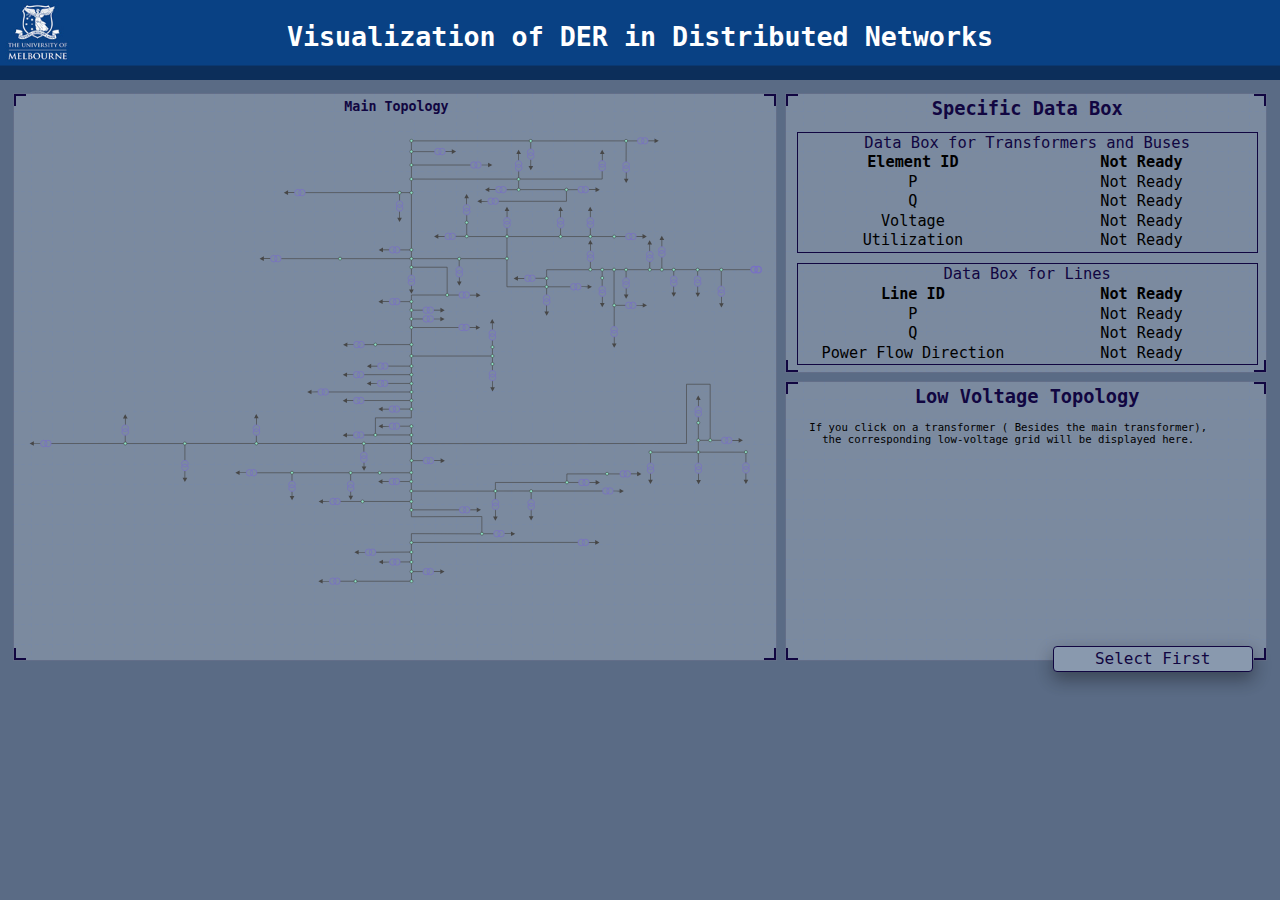
==== commit 303025fb: "Update index.html" ====
--- a/index.html
+++ b/index.html
@@ -2290,7 +2290,7 @@
                    d="m 225.55065,140.06628 a 1.3,1.3 0 0 1 -1.3,1.3 1.3,1.3 0 0 1 -1.3,-1.3 1.3,1.3 0 0 1 1.3,-1.3 1.3,1.3 0 0 1 1.3,1.3 z m -1.62532,0.006 a 1.3,1.3 0 0 1 -1.3,1.3 1.3,1.3 0 0 1 -1.3,-1.3 1.3,1.3 0 0 1 1.3,-1.3 1.3,1.3 0 0 1 1.3,1.3 z"/>
                 <path
                    id="Tr999"
-                   stroke="#7870c4" stroke-width="0.3" fill="none"
+                   stroke="#7870c4" stroke-width="0.5" fill="none"
                    d="m 294.36853,55.00112 a 1.3,1.3 0 0 1 -1.3,1.3 1.3,1.3 0 0 1 -1.3,-1.3 1.3,1.3 0 0 1 1.3,-1.3 1.3,1.3 0 0 1 1.3,1.3 z m -1.62532,0.0058 a 1.3,1.3 0 0 1 -1.3,1.3 1.3,1.3 0 0 1 -1.3,-1.3 1.3,1.3 0 0 1 1.3,-1.3 1.3,1.3 0 0 1 1.3,1.3 z"/>
                 <path
                    id="Tr664"
--- a/css/index.css
+++ b/css/index.css
@@ -332,3 +332,10 @@
   margin-top:0.6rem;
   margin-left: 4.8rem;
 }
+
+#Load719 {
+     fill:#474747;
+ }
+#Load719:hover {
+     fill: #E4933B;
+ }
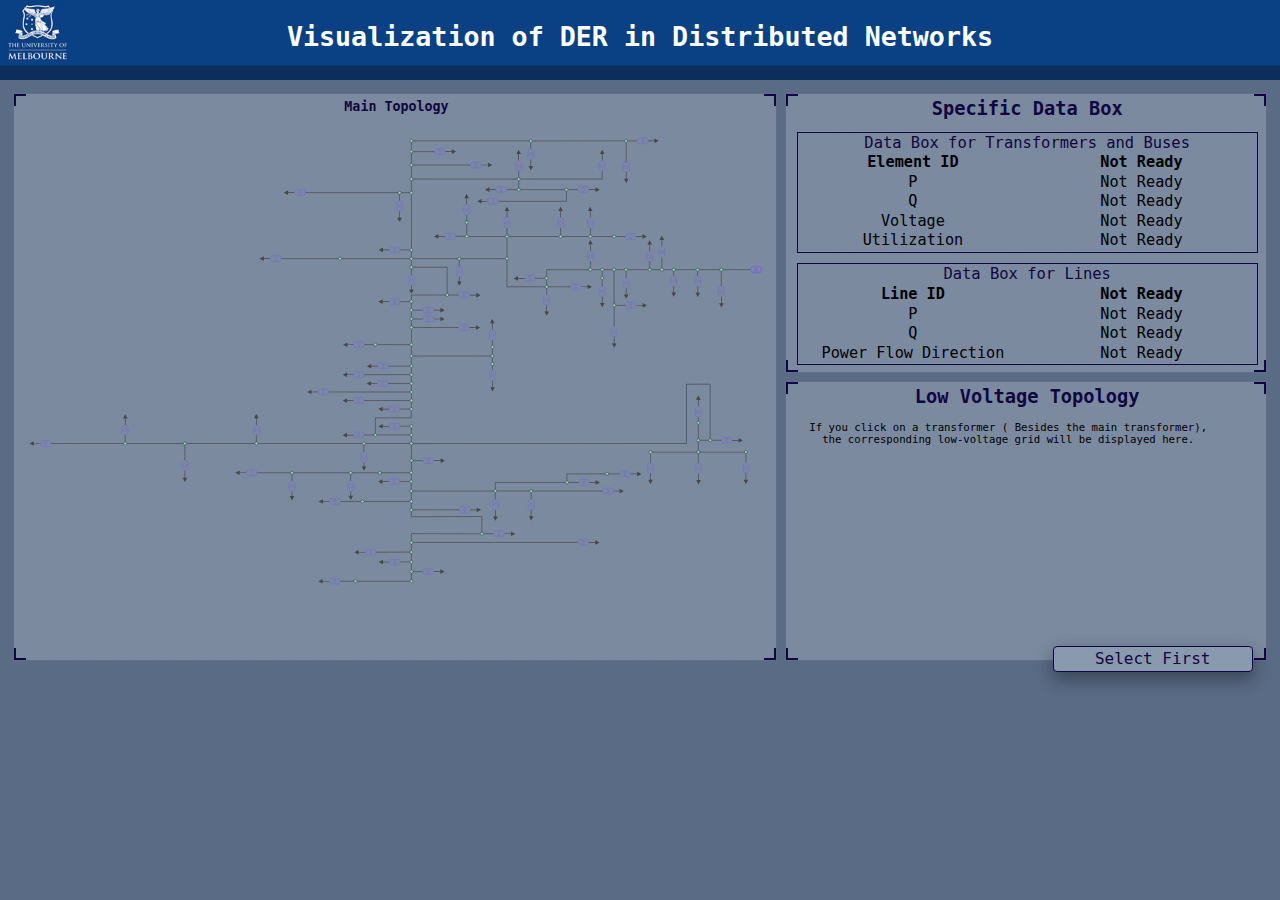
==== commit 6308a205: "Update index.html" ====
--- a/index.html
+++ b/index.html
@@ -2290,7 +2290,7 @@
                    d="m 225.55065,140.06628 a 1.3,1.3 0 0 1 -1.3,1.3 1.3,1.3 0 0 1 -1.3,-1.3 1.3,1.3 0 0 1 1.3,-1.3 1.3,1.3 0 0 1 1.3,1.3 z m -1.62532,0.006 a 1.3,1.3 0 0 1 -1.3,1.3 1.3,1.3 0 0 1 -1.3,-1.3 1.3,1.3 0 0 1 1.3,-1.3 1.3,1.3 0 0 1 1.3,1.3 z"/>
                 <path
                    id="Tr999"
-                   stroke="#7870c4" stroke-width="0.5" fill="none"
+                   stroke="#7870c4" stroke-width="0.6" fill="none"
                    d="m 294.36853,55.00112 a 1.3,1.3 0 0 1 -1.3,1.3 1.3,1.3 0 0 1 -1.3,-1.3 1.3,1.3 0 0 1 1.3,-1.3 1.3,1.3 0 0 1 1.3,1.3 z m -1.62532,0.0058 a 1.3,1.3 0 0 1 -1.3,1.3 1.3,1.3 0 0 1 -1.3,-1.3 1.3,1.3 0 0 1 1.3,-1.3 1.3,1.3 0 0 1 1.3,1.3 z"/>
                 <path
                    id="Tr664"
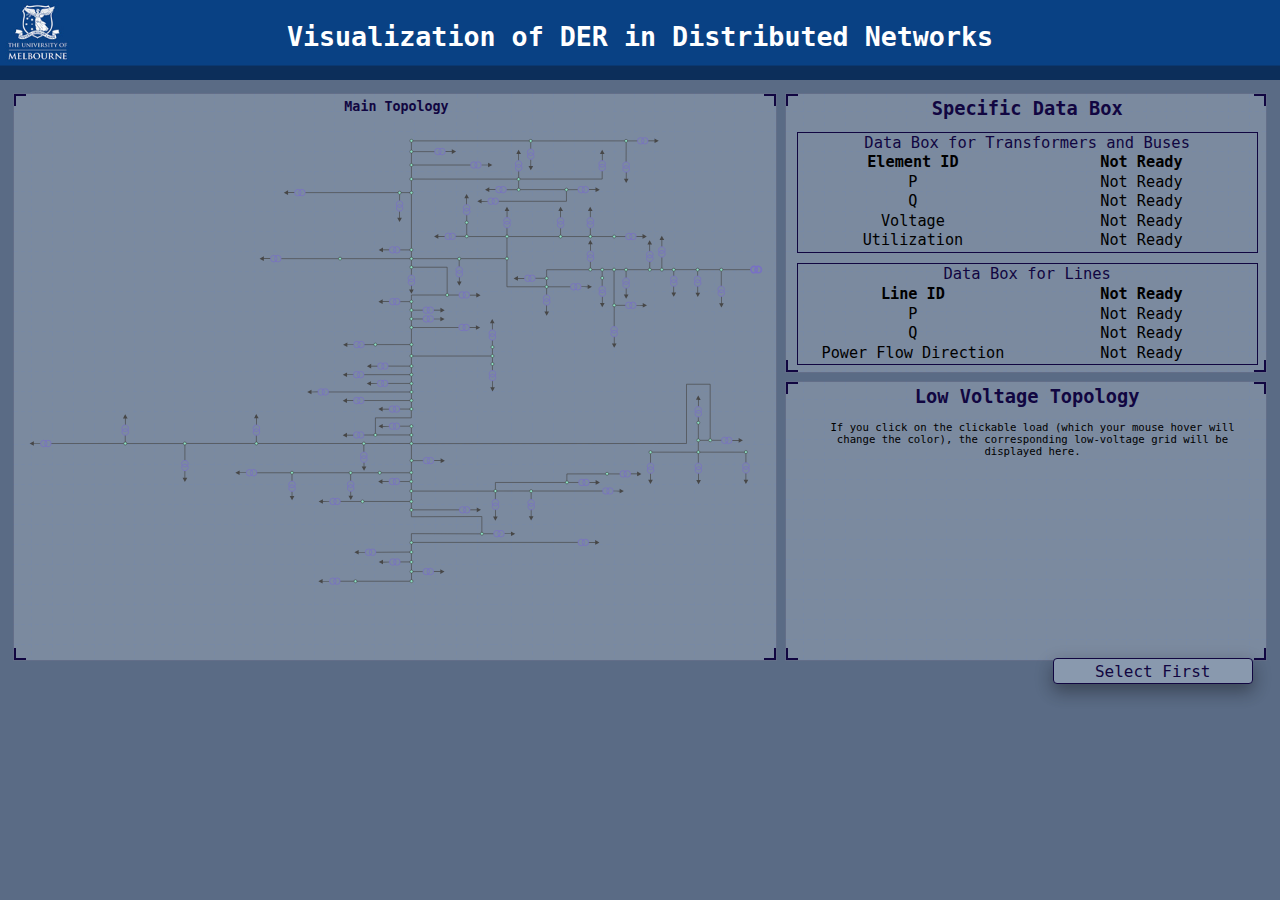
==== commit c3445f8d: "Update index.html" ====
--- a/index.html
+++ b/index.html
@@ -2817,7 +2817,7 @@
         <div class="panel LowVoltage">
           <h2>Low Voltage Topology</h2>
           <table class="LV_Sign">
-          <tr><td>If you click on a transformer ( Besides the main transformer), <br/>the corresponding low-voltage grid will be displayed here.</td></tr>
+          <tr><td class="LV_Message">If you click on the clickable load (which your mouse hover will change the color), the corresponding low-voltage grid will be displayed here.</td></tr>
           </table>
           <div class="LV_Topology">
 
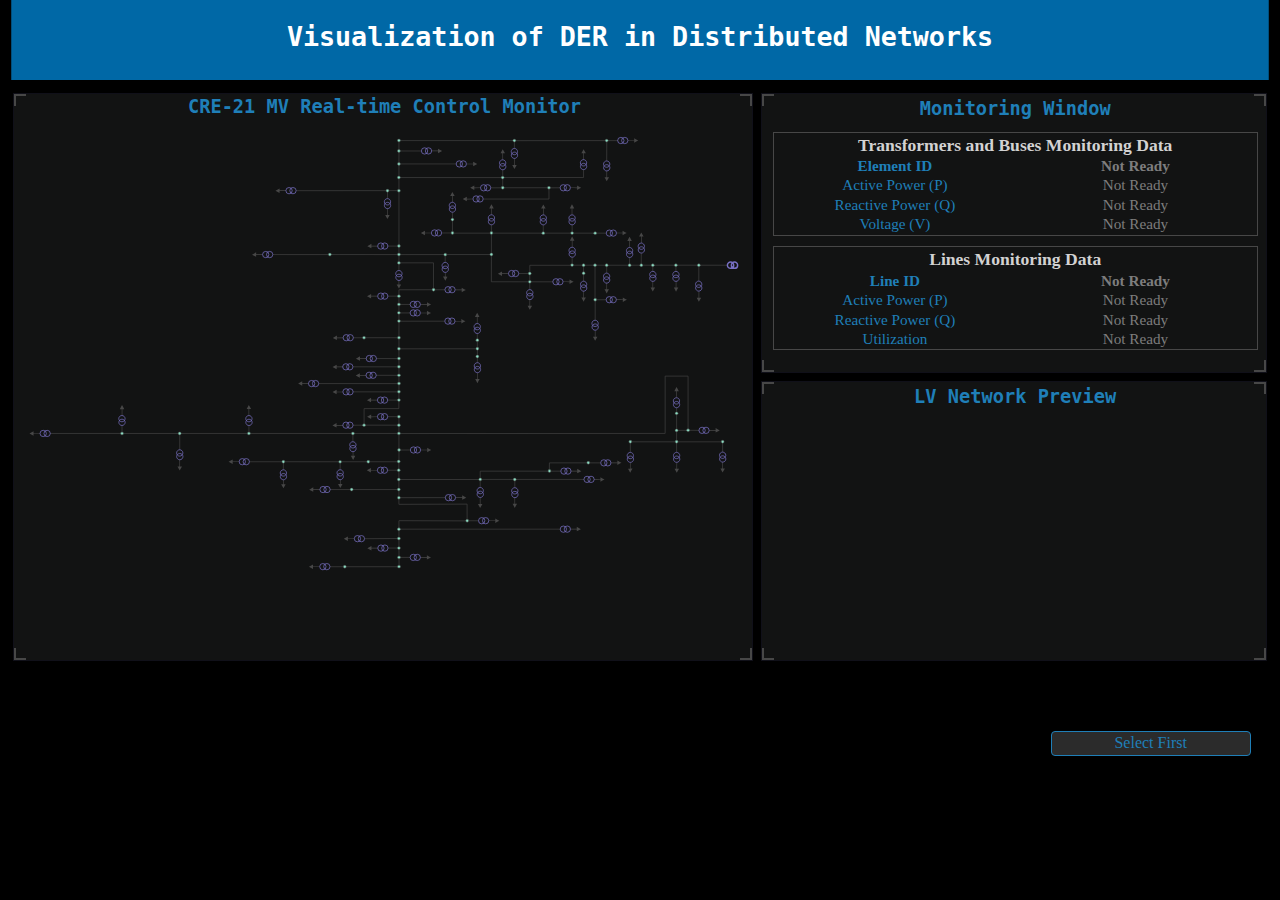
==== commit 718d8241: "Add files via upload" ====
--- a/index.html
+++ b/index.html
@@ -8,16 +8,18 @@
   </head>
   <body>
     <header>
-      <h1>Visualization of DER in Distributed Networks</h1>
-      <div class = "showTime"></div>
+     <h1>Visualization of DER in Distributed Networks</h1>
+      <div class = "showTime">
       <script src="js/Timer.js"></script>
+      </div>
+
     </header>
 
     <!-- main box-->
     <section class= "mainbox">
       <div class="column">
         <div class="Topology">
-          <h2>Main Topology</h2>
+          <h2>CRE-21 MV Real-time Control Monitor</h2>
           <div class="SVG">
             <?xml version="1.0" encoding="UTF-8" standalone="no"?>
             <!-- Created with Inkscape (http://www.inkscape.org/) -->
@@ -76,997 +78,997 @@
 
               <--!Loads-->
               <g
-                 id="Loads" class="Loads">
-                <path
-                   fill="#474747" stroke="none"
-                   d="m 248.98971,3.6493921 c -0.001,-0.088667 -0.002,-0.1773345 -0.003,-0.2660018 0.88265,0.00116 1.76529,0.00232 2.64794,0.00348 -6.7e-4,-0.2659614 -0.001,-0.5319227 -0.002,-0.7978841 0.56706,0.3169488 1.13413,0.6338976 1.70119,0.9508464 -0.56431,0.3011014 -1.12861,0.6022027 -1.69292,0.9033041 -0.001,-0.2618272 -0.003,-0.5236545 -0.004,-0.7854817 -0.8824,-0.00275 -1.76481,-0.00551 -2.64721,-0.00826 z"
-                   id="Load719" class="Load719"/>
-                <path
-                   fill="#474747" stroke="none"
-                   d="m 182.46698,13.329564 -0.003,-0.266002 2.64794,0.0035 -0.002,-0.797884 1.70119,0.950846 -1.69292,0.903304 -0.004,-0.785482 z"
-                   id="Load705" class="Load705"/>
-                <path
-                   fill="#474747" stroke="none"
-                   d="m 225.40417,23.181246 c -0.001,-0.08867 -0.002,-0.177334 -0.003,-0.266002 0.88265,0.0012 1.76529,0.0023 2.64794,0.0035 -6.7e-4,-0.265961 -0.001,-0.531922 -0.002,-0.797884 0.56706,0.316949 1.13413,0.633898 1.70119,0.950847 -0.56431,0.301101 -1.12861,0.602202 -1.69292,0.903304 -0.001,-0.261827 -0.003,-0.523655 -0.004,-0.785482 -0.8824,-0.0027 -1.76481,-0.0055 -2.64721,-0.0083 z"
-                   id="Load712" class="Load712"/>
-                <path
-                   fill="#474747" stroke="none"
-                   d="m 244.28882,69.400647 c -10e-4,-0.08867 -0.002,-0.177334 -0.003,-0.266002 0.88265,0.0012 1.76529,0.0023 2.64794,0.0035 -6.7e-4,-0.265961 -0.001,-0.531922 -0.002,-0.797884 0.56706,0.316949 1.13413,0.633898 1.70119,0.950847 -0.56431,0.301101 -1.12861,0.602202 -1.69292,0.903304 -0.001,-0.261827 -0.003,-0.523655 -0.004,-0.785482 -0.8824,-0.0027 -1.76481,-0.0055 -2.64721,-0.0083 z"
-                   id="Load657" class="Load657"/>
-                <path
-                   fill="#474747" stroke="none"
-                   d="m 163.40903,71.359667 c -0.001,-0.08867 -0.002,-0.177334 -0.003,-0.266001 0.88265,0.0012 1.76529,0.0023 2.64794,0.0035 -6.7e-4,-0.265962 -0.001,-0.531923 -0.002,-0.797885 0.56706,0.316949 1.13413,0.633898 1.70119,0.950847 -0.56431,0.301101 -1.12861,0.602203 -1.69292,0.903304 -0.001,-0.261827 -0.003,-0.523655 -0.004,-0.785482 -0.8824,-0.0027 -1.76481,-0.0055 -2.64721,-0.0083 z"
-                   id="Load690" class="Load690" />
-                <path
-                   fill="#474747" stroke="none"
-                   d="m 163.38419,74.882463 c -10e-4,-0.08867 -0.002,-0.177334 -0.003,-0.266001 0.88265,0.0012 1.76529,0.0023 2.64794,0.0035 -6.7e-4,-0.265962 -0.001,-0.531923 -0.002,-0.797885 0.56706,0.316949 1.13413,0.633898 1.70119,0.950847 -0.56431,0.301101 -1.12861,0.602203 -1.69292,0.903304 -0.001,-0.261827 -0.003,-0.523655 -0.004,-0.785482 -0.8824,-0.0027 -1.76481,-0.0055 -2.64721,-0.0083 z"
-                   id="Load704" class="Load704"/>
-                <path
-                   fill="#474747" stroke="none"
-                   d="m 240.18687,16.027707 c 0.0887,-0.001 0.17734,-0.002 0.26601,-0.003 -0.001,0.88265 -0.002,1.76529 -0.004,2.64794 0.26596,-6.7e-4 0.53192,-0.001 0.79788,-0.002 -0.31695,0.56706 -0.6339,1.13413 -0.95085,1.70119 -0.3011,-0.564311 -0.6022,-1.128611 -0.9033,-1.69292 0.26183,-10e-4 0.52365,-0.003 0.78548,-0.004 0.003,-0.8824 0.005,-1.76481 0.008,-2.64721 z"
-                   id="Load659" class="Load659"/>
-                <path
-                   fill="#474747" stroke="none"
-                   d="m 259.19795,61.557038 c 0.0887,-10e-4 0.17734,-0.002 0.26601,-0.003 -10e-4,0.88265 -0.002,1.76529 -0.004,2.64794 0.26596,-6.61e-4 0.53192,-10e-4 0.79788,-0.002 -0.31695,0.56707 -0.6339,1.13414 -0.95085,1.7012 -0.3011,-0.564311 -0.6022,-1.128611 -0.9033,-1.69292 0.26183,-0.001 0.52365,-0.003 0.78548,-0.004 0.003,-0.8824 0.005,-1.76481 0.008,-2.64721 z"
-                   id="Load651" class="Load651"/>
-                <path
-                   fill="#474747" stroke="none"
-                   d="m 268.80714,61.603043 c 0.0887,-10e-4 0.17734,-0.002 0.26601,-0.003 -10e-4,0.88265 -0.002,1.76529 -0.004,2.64794 0.26596,-6.61e-4 0.53192,-0.001 0.79788,-0.002 -0.31695,0.56708 -0.6339,1.13415 -0.95085,1.70121 -0.3011,-0.564311 -0.6022,-1.128611 -0.9033,-1.69292 0.26183,-0.001 0.52365,-0.003 0.78548,-0.004 0.003,-0.8824 0.005,-1.76481 0.008,-2.64721 z"
-                   id="Load653" class="Load653"/>
-                <path
-                   fill="#474747" stroke="none"
-                   d="m 278.24344,65.777459 c 0.0887,-10e-4 0.17734,-0.002 0.26601,-0.003 -0.001,0.88265 -0.002,1.76529 -0.004,2.64794 0.26596,-6.62e-4 0.53192,-0.001 0.79788,-0.002 -0.31695,0.56708 -0.6339,1.13415 -0.95085,1.70121 -0.3011,-0.564311 -0.6022,-1.128611 -0.9033,-1.69292 0.26183,-0.001 0.52365,-0.003 0.78548,-0.004 0.003,-0.8824 0.005,-1.76481 0.008,-2.64721 z"
-                   id="Load686" class="Load686"/>
-                <path
-                   fill="#474747" stroke="none"
-                   d="m 149.58163,31.640608 c 0.0887,-0.001 0.17734,-0.002 0.26601,-0.003 -0.001,0.88265 -0.002,1.76529 -0.004,2.64794 0.26596,-6.62e-4 0.53192,-10e-4 0.79788,-0.002 -0.31695,0.56708 -0.6339,1.13415 -0.95085,1.70121 -0.3011,-0.564311 -0.6022,-1.128611 -0.9033,-1.69292 0.26183,-10e-4 0.52365,-0.003 0.78548,-0.004 0.003,-0.8824 0.005,-1.76481 0.008,-2.64721 z"
-                   id="Load672" class="Load672"/>
-                <path
-                   fill="#474747" stroke="none"
-                   d="m 225.82354,34.220969 c 0.0887,0.001 0.17734,0.002 0.26601,0.003 -0.001,-0.88265 -0.002,-1.76529 -0.004,-2.64794 0.26596,6.61e-4 0.53192,0.001 0.79788,0.002 -0.31695,-0.56708 -0.6339,-1.13415 -0.95085,-1.70121 -0.3011,0.564311 -0.6022,1.128611 -0.9033,1.69292 0.26183,0.001 0.52365,0.003 0.78548,0.004 0.003,0.8824 0.005,1.76481 0.008,2.64721 z"
-                   id="Load692" class="Load692"/>
-                <path
-                   fill="#474747" stroke="none"
-                   d="m 213.99158,34.259713 c 0.0887,0.001 0.17734,0.002 0.26601,0.003 -0.001,-0.88265 -0.002,-1.76529 -0.004,-2.64794 0.26596,6.61e-4 0.53192,0.001 0.79788,0.002 -0.31695,-0.56708 -0.6339,-1.13415 -0.95085,-1.70121 -0.3011,0.564311 -0.6022,1.128611 -0.9033,1.69292 0.26183,0.001 0.52365,0.003 0.78548,0.004 0.003,0.8824 0.005,1.76481 0.008,2.64721 z"
-                   id="Load696" class="Load696"/>
-                <path
-                   fill="#474747" stroke="none"
-                   d="m 192.55683,34.220964 c 0.0887,10e-4 0.17734,0.002 0.26601,0.003 -0.001,-0.88265 -0.002,-1.76529 -0.004,-2.64794 0.26596,6.62e-4 0.53192,0.001 0.79788,0.002 -0.31695,-0.56708 -0.6339,-1.13415 -0.95085,-1.70121 -0.3011,0.564311 -0.6022,1.128611 -0.9033,1.69292 0.26183,0.001 0.52365,0.003 0.78548,0.004 0.003,0.8824 0.005,1.76481 0.008,2.64721 z"
-                   id="Load689" class="Load689"/>
-                <path
-                   fill="#474747" stroke="none"
-                   d="m 176.41868,29.112826 c 0.0887,0.001 0.17734,0.002 0.26601,0.003 -10e-4,-0.88265 -0.002,-1.76529 -0.004,-2.64794 0.26596,6.61e-4 0.53192,0.001 0.79788,0.002 -0.31695,-0.56708 -0.6339,-1.13415 -0.95085,-1.70121 -0.3011,0.564311 -0.6022,1.128611 -0.9033,1.69292 0.26183,0.001 0.52365,0.003 0.78548,0.004 0.003,0.8824 0.005,1.76481 0.008,2.64721 z"
-                   id="Load670" class="Load670"/>
-                <path
-                   fill="#474747" stroke="none"
-                   d="m 230.61767,11.442919 c 0.0887,10e-4 0.17734,0.002 0.26601,0.003 -0.001,-0.88265 -0.002,-1.7652902 -0.004,-2.6479402 0.26596,6.615e-4 0.53192,0.001 0.79788,0.002 -0.31695,-0.5670801 -0.6339,-1.1341501 -0.95085,-1.7012101 -0.3011,0.564311 -0.6022,1.128611 -0.9033,1.69292 0.26183,10e-4 0.52365,0.003 0.78548,0.004 0.003,0.8824 0.005,1.7648103 0.008,2.6472103 z"
-                   id="Load710" class="Load710"/>
-                <path
-                   fill="#474747" stroke="none"
-                   d="m 197.21066,11.419533 c 0.0887,0.001 0.17734,0.002 0.26601,0.003 -0.001,-0.88265 -0.002,-1.7652903 -0.004,-2.6479403 0.26596,6.615e-4 0.53192,0.001 0.79788,0.002 -0.31695,-0.5670801 -0.6339,-1.1341501 -0.95085,-1.7012101 -0.3011,0.564311 -0.6022,1.128611 -0.9033,1.69292 0.26183,10e-4 0.52365,0.003 0.78548,0.004 0.003,0.8824001 0.005,1.7648104 0.008,2.6472104 z"
-                   id="Load680" class="Load680"/>
-                <path
-                   fill="#474747" stroke="none"
-                   d="m 167.95652,7.9511481 -0.003,-0.266002 2.64794,0.0035 -0.002,-0.797884 1.70119,0.950846 -1.69292,0.903304 -0.004,-0.785482 z"
-                   id="Load693" class="Load693"/>
-                <path
-                   fill="#474747" stroke="none"
-                   d="m 188.23879,23.181226 0.003,-0.266002 -2.64794,0.0035 0.002,-0.797884 -1.70119,0.950846 1.69292,0.903304 0.004,-0.785482 z"
-                   id="Load683" class="Load683"/>
-                <path
-                   fill="#474747" stroke="none"
-                   d="m 185.14328,27.828042 0.003,-0.266002 -2.64794,0.0035 0.002,-0.797884 -1.70119,0.950846 1.69292,0.903304 0.004,-0.785482 z"
-                   id="Load718" class="Load718"/>
-                <path
-                   fill="#474747" stroke="none"
-                   d="m 167.86097,41.86554 0.003,-0.266002 -2.64794,0.0035 0.002,-0.797884 -1.70119,0.950846 1.69292,0.903304 0.004,-0.785482 z"
-                   id="Load702" class="Load702"/>
-                <path
-                   fill="#474747" stroke="none"
-                   d="m 145.7401,47.258309 0.003,-0.266002 -2.64794,0.0035 0.002,-0.797884 -1.70119,0.950846 1.69292,0.903304 0.004,-0.785482 z"
-                   id="Load709" class="Load709"/>
-                <path
-                   fill="#474747" stroke="none"
-                   d="m 98.117821,50.763945 0.003,-0.266002 -2.64794,0.0035 0.002,-0.797884 -1.70119,0.950846 1.69292,0.903304 0.004,-0.785482 z"
-                   id="Load713" class="Load713"/>
-                <path
-                   fill="#474747" stroke="none"
-                   d="m 107.80546,24.355314 0.003,-0.266002 -2.64794,0.0035 0.002,-0.797884 -1.70119,0.950846 1.69292,0.903304 0.004,-0.785482 z"
-                   id="Load695" class="Load695"/>
-                <path
-                   fill="#474747" stroke="none"
-                   d="m 154.57659,61.229411 -0.26704,1.01e-4 0.008,1.757038 -0.79788,-0.002 0.95085,1.70119 0.9033,-1.69292 -0.78548,-0.004 z"
-                   id="Load717" class="Load717"/>
-                <path
-                   fill="#474747" stroke="none"
-                   d="m 173.7189,57.976269 -0.26704,1.01e-4 0.008,1.757038 -0.79788,-0.002 0.95085,1.701191 0.9033,-1.692921 -0.78548,-0.004 z"
-                   id="Load661" class="Load661"/>
-                <path
-                   fill="#474747" stroke="none"
-                   d="m 177.74511,65.348615 c -0.001,-0.08867 -0.002,-0.177334 -0.003,-0.266001 0.88265,0.0012 1.76529,0.0023 2.64794,0.0035 -6.7e-4,-0.265962 -0.001,-0.531923 -0.002,-0.797885 0.56706,0.316949 1.13413,0.633898 1.70119,0.950847 -0.56431,0.301101 -1.12861,0.602203 -1.69292,0.903304 -0.001,-0.261827 -0.003,-0.523655 -0.004,-0.785482 -0.8824,-0.0027 -1.76481,-0.0055 -2.64721,-0.0083 z"
-                   id="Load677" class="Load677"/>
-                <path
-                   fill="#474747" stroke="none"
-                   d="m 199.6871,58.651963 0.003,-0.266002 -2.64794,0.0035 0.002,-0.797884 -1.70119,0.950846 1.69292,0.903304 0.004,-0.785482 z"
-                   id="Load662" class="Load662"/>
-                <path
-                   fill="#474747" stroke="none"
-                   d="m 222.28291,62.004716 c -10e-4,-0.08867 -0.002,-0.177334 -0.003,-0.266002 0.88265,0.0012 1.76529,0.0023 2.64794,0.0035 -6.7e-4,-0.265961 -0.001,-0.531922 -0.002,-0.797884 0.56706,0.316949 1.13413,0.633898 1.70119,0.950847 -0.56431,0.301101 -1.12861,0.602202 -1.69292,0.903304 -0.001,-0.261827 -0.003,-0.523655 -0.004,-0.785482 -0.8824,-0.0028 -1.76481,-0.0055 -2.64721,-0.0083 z"
-                   id="Load667" class="Load667"/>
-                <path
-                   fill="#474747" stroke="none"
-                   d="m 208.40019,69.122468 c 0.0887,-0.001 0.17734,-0.002 0.26601,-0.003 -0.001,0.88265 -0.002,1.76529 -0.004,2.64794 0.26596,-6.62e-4 0.53192,-0.001 0.79788,-0.002 -0.31695,0.56707 -0.6339,1.13414 -0.95085,1.7012 -0.3011,-0.564311 -0.6022,-1.128611 -0.9033,-1.69292 0.26183,-0.001 0.52365,-0.003 0.78548,-0.004 0.003,-0.8824 0.005,-1.76481 0.008,-2.64721 z"
-                   id="Load684" class="Load684"/>
-                <path
-                   fill="#474747" stroke="none"
-                   d="m 225.8875,47.526172 c 0.0887,10e-4 0.17734,0.002 0.26601,0.003 -0.001,-0.88265 -0.002,-1.76529 -0.004,-2.64794 0.26596,6.62e-4 0.53192,0.001 0.79788,0.002 -0.31695,-0.56708 -0.6339,-1.13415 -0.95085,-1.70121 -0.3011,0.564311 -0.6022,1.128611 -0.9033,1.69292 0.26183,0.001 0.52365,0.003 0.78548,0.004 0.003,0.8824 0.005,1.76481 0.008,2.64721 z"
-                   id="Load688" class="Load688"/>
-                <path
-                   fill="#474747" stroke="none"
-                   d="m 244.19627,41.861094 c -0.001,-0.08867 -0.002,-0.177335 -0.003,-0.266002 0.88265,0.0012 1.76529,0.0023 2.64794,0.0035 -6.7e-4,-0.265961 -9.9e-4,-0.531923 -0.002,-0.797884 0.56706,0.316949 1.13414,0.633898 1.7012,0.950846 -0.56431,0.301102 -1.12862,0.602203 -1.69293,0.903305 -10e-4,-0.261828 -0.003,-0.523655 -0.004,-0.785482 -0.8824,-0.0027 -1.76481,-0.0055 -2.64721,-0.0083 z"
-                   id="Load715" class="Load715"/>
-                <path
-                   fill="#474747" stroke="none"
-                   d="m 249.59756,47.655116 c 0.0887,10e-4 0.17734,0.002 0.26601,0.003 -0.001,-0.88265 -0.002,-1.76529 -0.004,-2.64794 0.26596,6.61e-4 0.53192,10e-4 0.79788,0.002 -0.31695,-0.56708 -0.6339,-1.13415 -0.95085,-1.70121 -0.3011,0.564311 -0.6022,1.128611 -0.9033,1.69292 0.26183,10e-4 0.52365,0.003 0.78548,0.004 0.003,0.8824 0.005,1.76481 0.008,2.64721 z"
-                   id="Load681" class="Load681"/>
-                <path
-                   fill="#474747" stroke="none"
-                   d="m 254.45395,45.849695 c 0.0887,0.001 0.17734,0.002 0.26601,0.003 -10e-4,-0.88265 -0.002,-1.76529 -0.004,-2.64794 0.26596,6.61e-4 0.53192,0.001 0.79788,0.002 -0.31695,-0.56708 -0.6339,-1.13415 -0.95085,-1.70121 -0.3011,0.564311 -0.6022,1.128611 -0.9033,1.69292 0.26183,10e-4 0.52365,0.003 0.78548,0.004 0.003,0.8824 0.005,1.76481 0.008,2.64721 z"
-                   id="Load676" class="Load676"/>
-                <path
-                   fill="#474747" stroke="none"
-                   d="m 240.16759,62.317938 c 0.0887,-10e-4 0.17734,-0.002 0.26601,-0.003 -0.001,0.88265 -0.002,1.76529 -0.004,2.64794 0.26596,-6.61e-4 0.53192,-0.001 0.79788,-0.002 -0.31695,0.56708 -0.6339,1.13415 -0.95085,1.70121 -0.3011,-0.564311 -0.6022,-1.128611 -0.9033,-1.69292 0.26183,-10e-4 0.52365,-0.003 0.78548,-0.004 0.003,-0.8824 0.005,-1.76481 0.008,-2.64721 z"
-                   id="Load664" class="Load664"/>
-                <path
-                   fill="#474747" stroke="none"
-                   d="m 235.39428,81.89047 c 0.0887,-10e-4 0.17734,-0.002 0.26601,-0.003 -0.001,0.88265 -0.002,1.76529 -0.004,2.647939 0.26596,-6.61e-4 0.53192,-0.001 0.79788,-0.002 -0.31695,0.567081 -0.6339,1.134151 -0.95085,1.701211 -0.3011,-0.564311 -0.6022,-1.128611 -0.9033,-1.69292 0.26183,-0.001 0.52365,-0.003 0.78548,-0.004 0.003,-0.8824 0.005,-1.76481 0.008,-2.64721 z"
-                   id="Load706" class="Load706"/>
-                <path
-                   fill="#474747" stroke="none"
-                   d="m 177.59768,78.300394 c -0.001,-0.08867 -0.002,-0.177334 -0.003,-0.266001 0.88265,0.0012 1.76529,0.0023 2.64794,0.0035 -6.7e-4,-0.265962 -10e-4,-0.531923 -0.002,-0.797885 0.56706,0.316949 1.13413,0.633898 1.70119,0.950847 -0.56431,0.301101 -1.12861,0.602203 -1.69292,0.903304 -10e-4,-0.261827 -0.003,-0.523655 -0.004,-0.785482 -0.8824,-0.0027 -1.76481,-0.0055 -2.64721,-0.0083 z"
-                   id="Load701" class="Load701"/>
-                <path
-                   fill="#474747" stroke="none"
-                   d="m 186.66302,79.05293 c 0.0887,10e-4 0.17734,0.002 0.26601,0.003 -0.001,-0.88265 -0.002,-1.76529 -0.004,-2.64794 0.26596,6.61e-4 0.53192,0.001 0.79788,0.002 -0.31695,-0.56708 -0.6339,-1.13415 -0.95085,-1.70121 -0.3011,0.564311 -0.6022,1.128611 -0.9033,1.69292 0.26183,10e-4 0.52365,0.003 0.78548,0.004 0.003,0.8824 0.005,1.76481 0.008,2.64721 z"
-                   id="Load655" class="Load655"/>
-                <path
-                   fill="#474747" stroke="none"
-                   d="m 186.75634,99.399637 c 0.0887,-0.001 0.17734,-0.002 0.26601,-0.003 -10e-4,0.882653 -0.002,1.765293 -0.004,2.647943 0.26596,-6.6e-4 0.53192,-10e-4 0.79788,-0.002 -0.31695,0.56708 -0.6339,1.13415 -0.95085,1.70121 -0.3011,-0.56431 -0.6022,-1.12861 -0.9033,-1.69292 0.26183,-0.001 0.52365,-0.003 0.78548,-0.004 0.003,-0.8824 0.005,-1.76481 0.008,-2.647213 z"
-                   id="Load665" class="Load665"/>
-                <path
-                   fill="#474747" stroke="none"
-                   d="m 131.49561,85.164873 0.003,-0.266002 -2.64794,0.0035 0.002,-0.797884 -1.70119,0.950846 1.69292,0.903304 0.004,-0.785482 z"
-                   id="Load660" class="Load660"/>
-                <path
-                   fill="#474747" stroke="none"
-                   d="m 141.02721,93.725758 0.003,-0.266002 -2.64794,0.0035 0.002,-0.797884 -1.70119,0.950846 1.69292,0.903304 0.004,-0.785482 z"
-                   id="Load711" class="Load711"/>
-                <path
-                   fill="#474747" stroke="none"
-                   d="m 131.37818,97.157073 0.003,-0.266002 -2.64794,0.0035 0.002,-0.797884 -1.70119,0.950846 1.69292,0.903304 0.004,-0.785482 z"
-                   id="Load669" class="Load669"/>
-                <path
-                   fill="#474747" stroke="none"
-                   d="m 140.96106,100.67934 0.003,-0.266 -2.64794,0.004 0.002,-0.79789 -1.70119,0.95085 1.69292,0.9033 0.004,-0.78548 z"
-                   id="Load700" class="Load700"/>
-                <path
-                   fill="#474747" stroke="none"
-                   d="m 117.1651,104.04451 0.003,-0.266 -2.64794,0.004 0.002,-0.79789 -1.70119,0.95085 1.69292,0.9033 0.004,-0.78548 z"
-                   id="Load723" class="Load723"/>
-                <path
-                   fill="#474747" stroke="none"
-                   d="m 131.36698,107.51027 0.003,-0.266 -2.64794,0.004 0.002,-0.79788 -1.70119,0.95084 1.69292,0.90331 0.004,-0.78548 z"
-                   id="Load699" class="Load699"/>
-                <path
-                   fill="#474747" stroke="none"
-                   d="m 145.59742,110.88372 0.003,-0.266 -2.64794,0.003 0.002,-0.79789 -1.70119,0.95085 1.69292,0.9033 0.004,-0.78548 z"
-                   id="Load707" class="Load707"/>
-                <path
-                   fill="#474747" stroke="none"
-                   d="m 249.88781,136.40343 c 0.0887,-10e-4 0.17734,-0.002 0.26601,-0.003 -0.001,0.88265 -0.002,1.76529 -0.004,2.64793 0.26596,-6.6e-4 0.53192,-0.001 0.79788,-0.002 -0.31695,0.5671 -0.6339,1.13417 -0.95085,1.70123 -0.3011,-0.56432 -0.6022,-1.12862 -0.9033,-1.69292 0.26183,-10e-4 0.52365,-0.003 0.78548,-0.004 0.003,-0.8824 0.005,-1.76481 0.008,-2.64721 z"
-                   id="Load682" class="Load682"/>
-                <path
-                   fill="#474747" stroke="none"
-                   d="m 269.11117,136.4502 c 0.0887,-0.001 0.17734,-0.002 0.26601,-0.003 -0.001,0.88265 -0.002,1.76529 -0.004,2.64794 0.26596,-6.6e-4 0.53192,-10e-4 0.79788,-0.002 -0.31695,0.56709 -0.6339,1.13416 -0.95085,1.70122 -0.3011,-0.56431 -0.6022,-1.12861 -0.9033,-1.69292 0.26183,-0.001 0.52365,-0.003 0.78548,-0.004 0.003,-0.8824 0.005,-1.76481 0.008,-2.64721 z"
-                   id="Load694" class="Load694"/>
-                <path
-                   fill="#474747" stroke="none"
-                   d="m 288.04153,136.35338 c 0.0887,-10e-4 0.17734,-0.002 0.26601,-0.003 -0.001,0.88265 -0.002,1.76529 -0.004,2.64794 0.26596,-6.7e-4 0.53192,-0.001 0.79788,-0.002 -0.31695,0.56709 -0.6339,1.13416 -0.95085,1.70122 -0.3011,-0.56431 -0.6022,-1.12861 -0.9033,-1.69292 0.26183,-10e-4 0.52365,-0.003 0.78548,-0.004 0.003,-0.8824 0.005,-1.76481 0.008,-2.64721 z"
-                   id="Load726" class="Load726"/>
-                <path
-                   fill="#474747" stroke="none"
-                   d="m 269.01763,109.72293 c 0.0887,10e-4 0.17734,0.002 0.26601,0.003 -10e-4,-0.88265 -0.002,-1.76529 -0.004,-2.64794 0.26596,6.6e-4 0.53192,0.001 0.79788,0.002 -0.31695,-0.56708 -0.6339,-1.13415 -0.95085,-1.70121 -0.3011,0.56431 -0.6022,1.12861 -0.9033,1.69292 0.26183,10e-4 0.52365,0.003 0.78548,0.004 0.003,0.8824 0.005,1.76481 0.008,2.64721 z"
-                   id="Load673" class="Load673"/>
-                <path
-                   fill="#474747" stroke="none"
-                   d="m 282.62859,123.37563 c -10e-4,-0.0887 -0.002,-0.17734 -0.003,-0.26601 0.88265,10e-4 1.76529,0.002 2.64794,0.004 -6.7e-4,-0.26596 -10e-4,-0.53192 -0.002,-0.79788 0.56706,0.31695 1.13413,0.6339 1.70119,0.95085 -0.56431,0.3011 -1.12861,0.6022 -1.69292,0.9033 -0.001,-0.26183 -0.003,-0.52365 -0.004,-0.78548 -0.8824,-0.003 -1.76481,-0.006 -2.64721,-0.008 z"
-                   id="Load668" class="Load668"/>
-                <path
-                   fill="#474747" stroke="none"
-                   d="m 163.49061,131.49271 c -0.001,-0.0887 -0.002,-0.17734 -0.003,-0.266 0.88265,0.001 1.76529,0.002 2.64794,0.004 -6.7e-4,-0.26597 -0.001,-0.53193 -0.002,-0.79789 0.56706,0.31695 1.13413,0.6339 1.70119,0.95085 -0.56431,0.3011 -1.12861,0.6022 -1.69292,0.9033 -0.001,-0.26183 -0.003,-0.52365 -0.004,-0.78548 -0.8824,-0.003 -1.76481,-0.006 -2.64721,-0.008 z"
-                   id="Load656" class="Load656"/>
-                <path
-                   fill="#474747" stroke="none"
-                   d="m 242.04471,136.77873 c -0.001,-0.0887 -0.002,-0.17733 -0.003,-0.266 0.88265,0.001 1.76529,0.002 2.64794,0.004 -6.7e-4,-0.26596 -0.001,-0.53192 -0.002,-0.79789 0.56706,0.31695 1.13413,0.6339 1.70119,0.95085 -0.56431,0.3011 -1.12861,0.6022 -1.69292,0.9033 -0.001,-0.26182 -0.003,-0.52365 -0.004,-0.78548 -0.8824,-0.003 -1.76481,-0.005 -2.64721,-0.008 z"
-                   id="Load679" class="Load679"/>
-                <path
-                   fill="#474747" stroke="none"
-                   d="m 145.64088,117.77027 0.003,-0.266 -2.64794,0.003 0.002,-0.79789 -1.70119,0.95085 1.69292,0.9033 0.004,-0.78548 z"
-                   id="Load697" class="Load697"/>
-                <path
-                   fill="#474747" stroke="none"
-                   d="m 131.33968,121.30659 0.003,-0.266 -2.64794,0.003 0.002,-0.79789 -1.70119,0.95085 1.69292,0.9033 0.004,-0.78548 z"
-                   id="Load716" class="Load716"/>
-                <path
-                   fill="#474747" stroke="none"
-                   d="m 145.52726,139.86543 0.003,-0.266 -2.64794,0.003 0.002,-0.79789 -1.70119,0.95085 1.69292,0.9033 0.004,-0.78548 z"
-                   id="Load722" class="Load722"/>
-                <path
-                   fill="#474747" stroke="none"
-                   d="m 121.72916,147.85009 0.003,-0.266 -2.64794,0.003 0.002,-0.79789 -1.70119,0.95085 1.69292,0.9033 0.004,-0.78548 z"
-                   id="Load728" class="Load728"/>
-                <path
-                   fill="#474747" stroke="none"
-                   d="m 88.435982,136.34582 0.003,-0.266 -2.64794,0.003 0.002,-0.79789 -1.70119,0.95085 1.69292,0.9033 0.004,-0.78548 z"
-                   id="Load691" class="Load691"/>
-                <path
-                   fill="#474747" stroke="none"
-                   d="m 6.1806562,124.65771 0.003,-0.266 -2.6479401,0.003 0.002,-0.79789 -1.70119,0.95085 1.69292,0.9033 0.004,-0.78548 z"
-                   id="Load666" class="Load666"/>
-                <path
-                   fill="#474747" stroke="none"
-                   d="m 136.02081,168.12751 0.003,-0.266 -2.64794,0.003 0.002,-0.79789 -1.70119,0.95085 1.69292,0.9033 0.004,-0.78548 z"
-                   id="Load708" class="Load708"/>
-                <path
-                   fill="#474747" stroke="none"
-                   d="m 145.74942,172.03299 0.003,-0.266 -2.64794,0.003 0.002,-0.79789 -1.70119,0.95085 1.69292,0.9033 0.004,-0.78548 z"
-                   id="Load721" class="Load721"/>
-                <path
-                   fill="#474747" stroke="none"
-                   d="m 121.61499,179.70362 0.003,-0.266 -2.64794,0.003 0.002,-0.79789 -1.70119,0.95085 1.69292,0.9033 0.004,-0.78548 z"
-                   id="Load671" class="Load671"/>
-                <path
-                   fill="#474747" stroke="none"
-                   d="m 225.45378,140.20925 c -0.001,-0.0887 -0.002,-0.17733 -0.003,-0.266 0.88265,0.001 1.76529,0.002 2.64794,0.004 -6.7e-4,-0.26596 -10e-4,-0.53192 -0.002,-0.79789 0.56706,0.31695 1.13413,0.6339 1.70119,0.95085 -0.56431,0.3011 -1.12861,0.6022 -1.69292,0.9033 -10e-4,-0.26182 -0.003,-0.52365 -0.004,-0.78548 -0.8824,-0.003 -1.76481,-0.005 -2.64721,-0.008 z"
-                   id="Load658" class="Load658"/>
-                <path
-                   fill="#474747" stroke="none"
-                   d="m 235.04493,143.64883 c -0.001,-0.0887 -0.002,-0.17733 -0.003,-0.266 0.88265,10e-4 1.76529,0.002 2.64794,0.004 -6.7e-4,-0.26596 -0.001,-0.53192 -0.002,-0.79789 0.56706,0.31695 1.13413,0.6339 1.70119,0.95085 -0.56431,0.3011 -1.12861,0.6022 -1.69292,0.9033 -0.001,-0.26182 -0.003,-0.52365 -0.004,-0.78548 -0.8824,-0.003 -1.76481,-0.005 -2.64721,-0.008 z"
-                   id="Load714" class="Load714"/>
-                <path
-                   fill="#474747" stroke="none"
-                   d="m 202.19075,150.92005 c 0.0887,-0.001 0.17734,-0.002 0.26601,-0.003 -0.001,0.88266 -0.002,1.7653 -0.004,2.64795 0.26596,-6.7e-4 0.53192,-0.001 0.79788,-0.002 -0.31695,0.56708 -0.6339,1.13415 -0.95085,1.70121 -0.3011,-0.5643 -0.6022,-1.1286 -0.9033,-1.69291 0.26183,-0.001 0.52365,-0.003 0.78548,-0.004 0.003,-0.8824 0.005,-1.76481 0.008,-2.64722 z"
-                   id="Load687" class="Load687"/>
-                <path
-                   fill="#474747" stroke="none"
-                   d="m 187.88672,151.011 c 0.0887,-0.001 0.17734,-0.002 0.26601,-0.003 -0.001,0.88265 -0.002,1.76529 -0.004,2.64794 0.26596,-6.6e-4 0.53192,-10e-4 0.79788,-0.002 -0.31695,0.56708 -0.6339,1.13415 -0.95085,1.70121 -0.3011,-0.56429 -0.6022,-1.1286 -0.9033,-1.69291 0.26183,-0.001 0.52365,-0.003 0.78548,-0.004 0.003,-0.8824 0.005,-1.76481 0.008,-2.64721 z"
-                   id="Load729" class="Load729"/>
-                <path
-                   fill="#474747" stroke="none"
-                   d="m 177.93627,151.15639 c -0.001,-0.0887 -0.002,-0.17734 -0.003,-0.266 0.88265,0.001 1.76529,0.002 2.64794,0.004 -6.7e-4,-0.26597 -0.001,-0.53193 -0.002,-0.79789 0.56706,0.31695 1.13413,0.6339 1.70119,0.95085 -0.56431,0.3011 -1.12861,0.6022 -1.69292,0.9033 -0.001,-0.26183 -0.003,-0.52365 -0.004,-0.78548 -0.8824,-0.003 -1.76481,-0.006 -2.64721,-0.008 z"
-                   id="Load725" class="Load725"/>
-                <path
-                   fill="#474747" stroke="none"
-                   d="m 191.61193,160.72272 c -0.001,-0.0887 -0.002,-0.17734 -0.003,-0.266 0.88265,0.001 1.76529,0.002 2.64794,0.004 -6.7e-4,-0.26597 -0.001,-0.53193 -0.002,-0.79789 0.56706,0.31695 1.13413,0.6339 1.70119,0.95085 -0.56431,0.3011 -1.12861,0.6022 -1.69292,0.9033 -0.001,-0.26183 -0.003,-0.52365 -0.004,-0.78548 -0.8824,-0.003 -1.76481,-0.006 -2.64721,-0.008 z"
-                   id="Load663" class="Load663"/>
-                <path
-                   fill="#474747" stroke="none"
-                   d="m 225.27079,164.16841 c -0.001,-0.0887 -0.002,-0.17734 -0.003,-0.266 0.88265,0.001 1.76529,0.002 2.64794,0.004 -6.7e-4,-0.26597 -0.001,-0.53193 -0.002,-0.79789 0.56706,0.31695 1.13413,0.6339 1.70119,0.95085 -0.56431,0.3011 -1.12861,0.6022 -1.69292,0.9033 -0.001,-0.26183 -0.003,-0.52365 -0.004,-0.78548 -0.8824,-0.003 -1.76481,-0.006 -2.64721,-0.008 z"
-                   id="Load652" class="Load652"/>
-                <path
-                   fill="#474747" stroke="none"
-                   d="m 163.36198,175.83807 c -10e-4,-0.0887 -0.002,-0.17734 -0.003,-0.266 0.88265,0.001 1.76529,0.002 2.64794,0.004 -6.7e-4,-0.26597 -0.001,-0.53193 -0.002,-0.79789 0.56706,0.31695 1.13413,0.6339 1.70119,0.95085 -0.56431,0.3011 -1.12861,0.6022 -1.69292,0.9033 -0.001,-0.26183 -0.003,-0.52365 -0.004,-0.78548 -0.8824,-0.003 -1.76481,-0.006 -2.64721,-0.008 z"
-                   id="Load675" class="Load675"/>
-                <path
-                   fill="#474747" stroke="none"
-                   d="m 145.62081,67.952716 0.003,-0.266002 -2.64794,0.0035 0.002,-0.797884 -1.70119,0.950846 1.69292,0.903304 0.004,-0.785482 z"
-                   id="Load685" class="Load685"/>
-                <path
-                   fill="#474747" stroke="none"
-                   d="m 135.64051,131.99322 -0.26704,1e-4 0.008,1.75704 -0.79788,-0.002 0.95085,1.70119 0.9033,-1.69292 -0.78548,-0.004 z"
-                   id="Load724" class="Load724"/>
-                <path
-                   fill="#474747" stroke="none"
-                   d="m 130.35384,143.61812 -0.26704,1e-4 0.008,1.75704 -0.79788,-0.002 0.95085,1.70119 0.9033,-1.69292 -0.78548,-0.004 z"
-                   id="Load703" class="Load703"/>
-                <path
-                   fill="#474747" stroke="none"
-                   d="m 106.86393,143.72135 -0.26704,1e-4 0.008,1.75704 -0.79788,-0.002 0.95085,1.70119 0.9033,-1.69292 -0.78548,-0.004 z"
-                   id="Load698" class="Load698"/>
-                <path
-                   fill="#474747" stroke="none"
-                   d="m 63.788866,135.51634 c 0.0887,-0.001 0.17734,-0.002 0.26601,-0.003 -10e-4,0.88266 -0.002,1.7653 -0.004,2.64795 0.26596,-6.7e-4 0.53192,-0.001 0.79788,-0.002 -0.31695,0.56707 -0.6339,1.13414 -0.95085,1.70121 -0.3011,-0.5643 -0.6022,-1.1286 -0.9033,-1.69291 0.26183,-10e-4 0.52365,-0.003 0.78548,-0.004 0.003,-0.8824 0.005,-1.76481 0.008,-2.64722 z"
-                   id="Load674" class="Load674"/>
-                <path
-                   fill="#474747" stroke="none"
-                   d="m 92.347453,117.11294 c 0.0887,0.001 0.17734,0.002 0.26601,0.003 -10e-4,-0.88265 -0.002,-1.76529 -0.004,-2.64794 0.26596,6.6e-4 0.53192,10e-4 0.79788,0.002 -0.31695,-0.56708 -0.6339,-1.13415 -0.95085,-1.70121 -0.3011,0.56431 -0.6022,1.12861 -0.9033,1.69292 0.26183,0.001 0.52365,0.003 0.78548,0.004 0.003,0.8824 0.005,1.76481 0.008,2.64721 z"
-                   id="Load720" class="Load720"/>
-                <path
-                   fill="#474747" stroke="none"
-                   d="m 39.962626,117.12463 c 0.0887,0.001 0.17734,0.002 0.26601,0.003 -0.001,-0.88265 -0.002,-1.76529 -0.004,-2.64794 0.26596,6.6e-4 0.53192,10e-4 0.79788,0.002 -0.31695,-0.56708 -0.6339,-1.13415 -0.95085,-1.70121 -0.3011,0.56431 -0.6022,1.12861 -0.9033,1.69292 0.26183,0.001 0.52365,0.003 0.78548,0.004 0.003,0.8824 0.005,1.76481 0.008,2.64721 z"
-                   id="Load678" class="Load678"/>
-                <path
-                   fill="#474747" stroke="none"
-                   d="m 202.05846,10.947206 c 0.0887,-10e-4 0.17734,-0.002 0.26601,-0.003 -0.001,0.88265 -0.002,1.76529 -0.004,2.64794 0.26596,-6.61e-4 0.53192,-10e-4 0.79788,-0.002 -0.31695,0.56707 -0.6339,1.13414 -0.95085,1.7012 -0.3011,-0.564311 -0.6022,-1.128611 -0.9033,-1.69292 0.26183,-10e-4 0.52365,-0.003 0.78548,-0.004 0.003,-0.8824 0.005,-1.76481 0.008,-2.64721 z"
-                   id="Load654" class="Load654"/>
-                <path
-                   fill="#474747" stroke="none"
-                   d="m 230.61767,65.730687 c 0.0887,-0.001 0.17734,-0.002 0.26601,-0.003 -0.001,0.88265 -0.002,1.76529 -0.004,2.64794 0.26596,-6.62e-4 0.53192,-10e-4 0.79788,-0.002 -0.31695,0.567079 -0.6339,1.134149 -0.95085,1.701209 -0.3011,-0.5643 -0.6022,-1.1286 -0.9033,-1.692909 0.26183,-0.001 0.52365,-0.003 0.78548,-0.004 0.003,-0.8824 0.005,-1.76481 0.008,-2.64721 z"
-                   id="Load727" class="Load727"/>
+                id="Loads" class="Loads">
+               <path
+                  fill="#474747" stroke="none"
+                  d="m 248.98971,3.6493921 c -0.001,-0.088667 -0.002,-0.1773345 -0.003,-0.2660018 0.88265,0.00116 1.76529,0.00232 2.64794,0.00348 -6.7e-4,-0.2659614 -0.001,-0.5319227 -0.002,-0.7978841 0.56706,0.3169488 1.13413,0.6338976 1.70119,0.9508464 -0.56431,0.3011014 -1.12861,0.6022027 -1.69292,0.9033041 -0.001,-0.2618272 -0.003,-0.5236545 -0.004,-0.7854817 -0.8824,-0.00275 -1.76481,-0.00551 -2.64721,-0.00826 z"
+                  id="Load719" class="Load719"/>
+               <path
+                  fill="#474747" stroke="none"
+                  d="m 182.46698,13.329564 -0.003,-0.266002 2.64794,0.0035 -0.002,-0.797884 1.70119,0.950846 -1.69292,0.903304 -0.004,-0.785482 z"
+                  id="Load705" class="Load705"/>
+               <path
+                  fill="#474747" stroke="none"
+                  d="m 225.40417,23.181246 c -0.001,-0.08867 -0.002,-0.177334 -0.003,-0.266002 0.88265,0.0012 1.76529,0.0023 2.64794,0.0035 -6.7e-4,-0.265961 -0.001,-0.531922 -0.002,-0.797884 0.56706,0.316949 1.13413,0.633898 1.70119,0.950847 -0.56431,0.301101 -1.12861,0.602202 -1.69292,0.903304 -0.001,-0.261827 -0.003,-0.523655 -0.004,-0.785482 -0.8824,-0.0027 -1.76481,-0.0055 -2.64721,-0.0083 z"
+                  id="Load712" class="Load712"/>
+               <path
+                  fill="#474747" stroke="none"
+                  d="m 244.28882,69.400647 c -10e-4,-0.08867 -0.002,-0.177334 -0.003,-0.266002 0.88265,0.0012 1.76529,0.0023 2.64794,0.0035 -6.7e-4,-0.265961 -0.001,-0.531922 -0.002,-0.797884 0.56706,0.316949 1.13413,0.633898 1.70119,0.950847 -0.56431,0.301101 -1.12861,0.602202 -1.69292,0.903304 -0.001,-0.261827 -0.003,-0.523655 -0.004,-0.785482 -0.8824,-0.0027 -1.76481,-0.0055 -2.64721,-0.0083 z"
+                  id="Load657" class="Load657"/>
+               <path
+                  fill="#474747" stroke="none"
+                  d="m 163.40903,71.359667 c -0.001,-0.08867 -0.002,-0.177334 -0.003,-0.266001 0.88265,0.0012 1.76529,0.0023 2.64794,0.0035 -6.7e-4,-0.265962 -0.001,-0.531923 -0.002,-0.797885 0.56706,0.316949 1.13413,0.633898 1.70119,0.950847 -0.56431,0.301101 -1.12861,0.602203 -1.69292,0.903304 -0.001,-0.261827 -0.003,-0.523655 -0.004,-0.785482 -0.8824,-0.0027 -1.76481,-0.0055 -2.64721,-0.0083 z"
+                  id="Load690" class="Load690" />
+               <path
+                  fill="#474747" stroke="none"
+                  d="m 163.38419,74.882463 c -10e-4,-0.08867 -0.002,-0.177334 -0.003,-0.266001 0.88265,0.0012 1.76529,0.0023 2.64794,0.0035 -6.7e-4,-0.265962 -0.001,-0.531923 -0.002,-0.797885 0.56706,0.316949 1.13413,0.633898 1.70119,0.950847 -0.56431,0.301101 -1.12861,0.602203 -1.69292,0.903304 -0.001,-0.261827 -0.003,-0.523655 -0.004,-0.785482 -0.8824,-0.0027 -1.76481,-0.0055 -2.64721,-0.0083 z"
+                  id="Load704" class="Load704"/>
+               <path
+                  fill="#474747" stroke="none"
+                  d="m 240.18687,16.027707 c 0.0887,-0.001 0.17734,-0.002 0.26601,-0.003 -0.001,0.88265 -0.002,1.76529 -0.004,2.64794 0.26596,-6.7e-4 0.53192,-0.001 0.79788,-0.002 -0.31695,0.56706 -0.6339,1.13413 -0.95085,1.70119 -0.3011,-0.564311 -0.6022,-1.128611 -0.9033,-1.69292 0.26183,-10e-4 0.52365,-0.003 0.78548,-0.004 0.003,-0.8824 0.005,-1.76481 0.008,-2.64721 z"
+                  id="Load659" class="Load659"/>
+               <path
+                  fill="#474747" stroke="none"
+                  d="m 259.19795,61.557038 c 0.0887,-10e-4 0.17734,-0.002 0.26601,-0.003 -10e-4,0.88265 -0.002,1.76529 -0.004,2.64794 0.26596,-6.61e-4 0.53192,-10e-4 0.79788,-0.002 -0.31695,0.56707 -0.6339,1.13414 -0.95085,1.7012 -0.3011,-0.564311 -0.6022,-1.128611 -0.9033,-1.69292 0.26183,-0.001 0.52365,-0.003 0.78548,-0.004 0.003,-0.8824 0.005,-1.76481 0.008,-2.64721 z"
+                  id="Load651" class="Load651"/>
+               <path
+                  fill="#474747" stroke="none"
+                  d="m 268.80714,61.603043 c 0.0887,-10e-4 0.17734,-0.002 0.26601,-0.003 -10e-4,0.88265 -0.002,1.76529 -0.004,2.64794 0.26596,-6.61e-4 0.53192,-0.001 0.79788,-0.002 -0.31695,0.56708 -0.6339,1.13415 -0.95085,1.70121 -0.3011,-0.564311 -0.6022,-1.128611 -0.9033,-1.69292 0.26183,-0.001 0.52365,-0.003 0.78548,-0.004 0.003,-0.8824 0.005,-1.76481 0.008,-2.64721 z"
+                  id="Load653" class="Load653"/>
+               <path
+                  fill="#474747" stroke="none"
+                  d="m 278.24344,65.777459 c 0.0887,-10e-4 0.17734,-0.002 0.26601,-0.003 -0.001,0.88265 -0.002,1.76529 -0.004,2.64794 0.26596,-6.62e-4 0.53192,-0.001 0.79788,-0.002 -0.31695,0.56708 -0.6339,1.13415 -0.95085,1.70121 -0.3011,-0.564311 -0.6022,-1.128611 -0.9033,-1.69292 0.26183,-0.001 0.52365,-0.003 0.78548,-0.004 0.003,-0.8824 0.005,-1.76481 0.008,-2.64721 z"
+                  id="Load686" class="Load686"/>
+               <path
+                  fill="#474747" stroke="none"
+                  d="m 149.58163,31.640608 c 0.0887,-0.001 0.17734,-0.002 0.26601,-0.003 -0.001,0.88265 -0.002,1.76529 -0.004,2.64794 0.26596,-6.62e-4 0.53192,-10e-4 0.79788,-0.002 -0.31695,0.56708 -0.6339,1.13415 -0.95085,1.70121 -0.3011,-0.564311 -0.6022,-1.128611 -0.9033,-1.69292 0.26183,-10e-4 0.52365,-0.003 0.78548,-0.004 0.003,-0.8824 0.005,-1.76481 0.008,-2.64721 z"
+                  id="Load672" class="Load672"/>
+               <path
+                  fill="#474747" stroke="none"
+                  d="m 225.82354,34.220969 c 0.0887,0.001 0.17734,0.002 0.26601,0.003 -0.001,-0.88265 -0.002,-1.76529 -0.004,-2.64794 0.26596,6.61e-4 0.53192,0.001 0.79788,0.002 -0.31695,-0.56708 -0.6339,-1.13415 -0.95085,-1.70121 -0.3011,0.564311 -0.6022,1.128611 -0.9033,1.69292 0.26183,0.001 0.52365,0.003 0.78548,0.004 0.003,0.8824 0.005,1.76481 0.008,2.64721 z"
+                  id="Load692" class="Load692"/>
+               <path
+                  fill="#474747" stroke="none"
+                  d="m 213.99158,34.259713 c 0.0887,0.001 0.17734,0.002 0.26601,0.003 -0.001,-0.88265 -0.002,-1.76529 -0.004,-2.64794 0.26596,6.61e-4 0.53192,0.001 0.79788,0.002 -0.31695,-0.56708 -0.6339,-1.13415 -0.95085,-1.70121 -0.3011,0.564311 -0.6022,1.128611 -0.9033,1.69292 0.26183,0.001 0.52365,0.003 0.78548,0.004 0.003,0.8824 0.005,1.76481 0.008,2.64721 z"
+                  id="Load696" class="Load696"/>
+               <path
+                  fill="#474747" stroke="none"
+                  d="m 192.55683,34.220964 c 0.0887,10e-4 0.17734,0.002 0.26601,0.003 -0.001,-0.88265 -0.002,-1.76529 -0.004,-2.64794 0.26596,6.62e-4 0.53192,0.001 0.79788,0.002 -0.31695,-0.56708 -0.6339,-1.13415 -0.95085,-1.70121 -0.3011,0.564311 -0.6022,1.128611 -0.9033,1.69292 0.26183,0.001 0.52365,0.003 0.78548,0.004 0.003,0.8824 0.005,1.76481 0.008,2.64721 z"
+                  id="Load689" class="Load689"/>
+               <path
+                  fill="#474747" stroke="none"
+                  d="m 176.41868,29.112826 c 0.0887,0.001 0.17734,0.002 0.26601,0.003 -10e-4,-0.88265 -0.002,-1.76529 -0.004,-2.64794 0.26596,6.61e-4 0.53192,0.001 0.79788,0.002 -0.31695,-0.56708 -0.6339,-1.13415 -0.95085,-1.70121 -0.3011,0.564311 -0.6022,1.128611 -0.9033,1.69292 0.26183,0.001 0.52365,0.003 0.78548,0.004 0.003,0.8824 0.005,1.76481 0.008,2.64721 z"
+                  id="Load670" class="Load670"/>
+               <path
+                  fill="#474747" stroke="none"
+                  d="m 230.61767,11.442919 c 0.0887,10e-4 0.17734,0.002 0.26601,0.003 -0.001,-0.88265 -0.002,-1.7652902 -0.004,-2.6479402 0.26596,6.615e-4 0.53192,0.001 0.79788,0.002 -0.31695,-0.5670801 -0.6339,-1.1341501 -0.95085,-1.7012101 -0.3011,0.564311 -0.6022,1.128611 -0.9033,1.69292 0.26183,10e-4 0.52365,0.003 0.78548,0.004 0.003,0.8824 0.005,1.7648103 0.008,2.6472103 z"
+                  id="Load710" class="Load710"/>
+               <path
+                  fill="#474747" stroke="none"
+                  d="m 197.21066,11.419533 c 0.0887,0.001 0.17734,0.002 0.26601,0.003 -0.001,-0.88265 -0.002,-1.7652903 -0.004,-2.6479403 0.26596,6.615e-4 0.53192,0.001 0.79788,0.002 -0.31695,-0.5670801 -0.6339,-1.1341501 -0.95085,-1.7012101 -0.3011,0.564311 -0.6022,1.128611 -0.9033,1.69292 0.26183,10e-4 0.52365,0.003 0.78548,0.004 0.003,0.8824001 0.005,1.7648104 0.008,2.6472104 z"
+                  id="Load680" class="Load680"/>
+               <path
+                  fill="#474747" stroke="none"
+                  d="m 167.95652,7.9511481 -0.003,-0.266002 2.64794,0.0035 -0.002,-0.797884 1.70119,0.950846 -1.69292,0.903304 -0.004,-0.785482 z"
+                  id="Load693" class="Load693"/>
+               <path
+                  fill="#474747" stroke="none"
+                  d="m 188.23879,23.181226 0.003,-0.266002 -2.64794,0.0035 0.002,-0.797884 -1.70119,0.950846 1.69292,0.903304 0.004,-0.785482 z"
+                  id="Load683" class="Load683"/>
+               <path
+                  fill="#474747" stroke="none"
+                  d="m 185.14328,27.828042 0.003,-0.266002 -2.64794,0.0035 0.002,-0.797884 -1.70119,0.950846 1.69292,0.903304 0.004,-0.785482 z"
+                  id="Load718" class="Load718"/>
+               <path
+                  fill="#474747" stroke="none"
+                  d="m 167.86097,41.86554 0.003,-0.266002 -2.64794,0.0035 0.002,-0.797884 -1.70119,0.950846 1.69292,0.903304 0.004,-0.785482 z"
+                  id="Load702" class="Load702"/>
+               <path
+                  fill="#474747" stroke="none"
+                  d="m 145.7401,47.258309 0.003,-0.266002 -2.64794,0.0035 0.002,-0.797884 -1.70119,0.950846 1.69292,0.903304 0.004,-0.785482 z"
+                  id="Load709" class="Load709"/>
+               <path
+                  fill="#474747" stroke="none"
+                  d="m 98.117821,50.763945 0.003,-0.266002 -2.64794,0.0035 0.002,-0.797884 -1.70119,0.950846 1.69292,0.903304 0.004,-0.785482 z"
+                  id="Load713" class="Load713"/>
+               <path
+                  fill="#474747" stroke="none"
+                  d="m 107.80546,24.355314 0.003,-0.266002 -2.64794,0.0035 0.002,-0.797884 -1.70119,0.950846 1.69292,0.903304 0.004,-0.785482 z"
+                  id="Load695" class="Load695"/>
+               <path
+                  fill="#474747" stroke="none"
+                  d="m 154.57659,61.229411 -0.26704,1.01e-4 0.008,1.757038 -0.79788,-0.002 0.95085,1.70119 0.9033,-1.69292 -0.78548,-0.004 z"
+                  id="Load717" class="Load717"/>
+               <path
+                  fill="#474747" stroke="none"
+                  d="m 173.7189,57.976269 -0.26704,1.01e-4 0.008,1.757038 -0.79788,-0.002 0.95085,1.701191 0.9033,-1.692921 -0.78548,-0.004 z"
+                  id="Load661" class="Load661"/>
+               <path
+                  fill="#474747" stroke="none"
+                  d="m 177.74511,65.348615 c -0.001,-0.08867 -0.002,-0.177334 -0.003,-0.266001 0.88265,0.0012 1.76529,0.0023 2.64794,0.0035 -6.7e-4,-0.265962 -0.001,-0.531923 -0.002,-0.797885 0.56706,0.316949 1.13413,0.633898 1.70119,0.950847 -0.56431,0.301101 -1.12861,0.602203 -1.69292,0.903304 -0.001,-0.261827 -0.003,-0.523655 -0.004,-0.785482 -0.8824,-0.0027 -1.76481,-0.0055 -2.64721,-0.0083 z"
+                  id="Load677" class="Load677"/>
+               <path
+                  fill="#474747" stroke="none"
+                  d="m 199.6871,58.651963 0.003,-0.266002 -2.64794,0.0035 0.002,-0.797884 -1.70119,0.950846 1.69292,0.903304 0.004,-0.785482 z"
+                  id="Load662" class="Load662"/>
+               <path
+                  fill="#474747" stroke="none"
+                  d="m 222.28291,62.004716 c -10e-4,-0.08867 -0.002,-0.177334 -0.003,-0.266002 0.88265,0.0012 1.76529,0.0023 2.64794,0.0035 -6.7e-4,-0.265961 -0.001,-0.531922 -0.002,-0.797884 0.56706,0.316949 1.13413,0.633898 1.70119,0.950847 -0.56431,0.301101 -1.12861,0.602202 -1.69292,0.903304 -0.001,-0.261827 -0.003,-0.523655 -0.004,-0.785482 -0.8824,-0.0028 -1.76481,-0.0055 -2.64721,-0.0083 z"
+                  id="Load667" class="Load667"/>
+               <path
+                  fill="#474747" stroke="none"
+                  d="m 208.40019,69.122468 c 0.0887,-0.001 0.17734,-0.002 0.26601,-0.003 -0.001,0.88265 -0.002,1.76529 -0.004,2.64794 0.26596,-6.62e-4 0.53192,-0.001 0.79788,-0.002 -0.31695,0.56707 -0.6339,1.13414 -0.95085,1.7012 -0.3011,-0.564311 -0.6022,-1.128611 -0.9033,-1.69292 0.26183,-0.001 0.52365,-0.003 0.78548,-0.004 0.003,-0.8824 0.005,-1.76481 0.008,-2.64721 z"
+                  id="Load684" class="Load684"/>
+               <path
+                  fill="#474747" stroke="none"
+                  d="m 225.8875,47.526172 c 0.0887,10e-4 0.17734,0.002 0.26601,0.003 -0.001,-0.88265 -0.002,-1.76529 -0.004,-2.64794 0.26596,6.62e-4 0.53192,0.001 0.79788,0.002 -0.31695,-0.56708 -0.6339,-1.13415 -0.95085,-1.70121 -0.3011,0.564311 -0.6022,1.128611 -0.9033,1.69292 0.26183,0.001 0.52365,0.003 0.78548,0.004 0.003,0.8824 0.005,1.76481 0.008,2.64721 z"
+                  id="Load688" class="Load688"/>
+               <path
+                  fill="#474747" stroke="none"
+                  d="m 244.19627,41.861094 c -0.001,-0.08867 -0.002,-0.177335 -0.003,-0.266002 0.88265,0.0012 1.76529,0.0023 2.64794,0.0035 -6.7e-4,-0.265961 -9.9e-4,-0.531923 -0.002,-0.797884 0.56706,0.316949 1.13414,0.633898 1.7012,0.950846 -0.56431,0.301102 -1.12862,0.602203 -1.69293,0.903305 -10e-4,-0.261828 -0.003,-0.523655 -0.004,-0.785482 -0.8824,-0.0027 -1.76481,-0.0055 -2.64721,-0.0083 z"
+                  id="Load715" class="Load715"/>
+               <path
+                  fill="#474747" stroke="none"
+                  d="m 249.59756,47.655116 c 0.0887,10e-4 0.17734,0.002 0.26601,0.003 -0.001,-0.88265 -0.002,-1.76529 -0.004,-2.64794 0.26596,6.61e-4 0.53192,10e-4 0.79788,0.002 -0.31695,-0.56708 -0.6339,-1.13415 -0.95085,-1.70121 -0.3011,0.564311 -0.6022,1.128611 -0.9033,1.69292 0.26183,10e-4 0.52365,0.003 0.78548,0.004 0.003,0.8824 0.005,1.76481 0.008,2.64721 z"
+                  id="Load681" class="Load681"/>
+               <path
+                  fill="#474747" stroke="none"
+                  d="m 254.45395,45.849695 c 0.0887,0.001 0.17734,0.002 0.26601,0.003 -10e-4,-0.88265 -0.002,-1.76529 -0.004,-2.64794 0.26596,6.61e-4 0.53192,0.001 0.79788,0.002 -0.31695,-0.56708 -0.6339,-1.13415 -0.95085,-1.70121 -0.3011,0.564311 -0.6022,1.128611 -0.9033,1.69292 0.26183,10e-4 0.52365,0.003 0.78548,0.004 0.003,0.8824 0.005,1.76481 0.008,2.64721 z"
+                  id="Load676" class="Load676"/>
+               <path
+                  fill="#474747" stroke="none"
+                  d="m 240.16759,62.317938 c 0.0887,-10e-4 0.17734,-0.002 0.26601,-0.003 -0.001,0.88265 -0.002,1.76529 -0.004,2.64794 0.26596,-6.61e-4 0.53192,-0.001 0.79788,-0.002 -0.31695,0.56708 -0.6339,1.13415 -0.95085,1.70121 -0.3011,-0.564311 -0.6022,-1.128611 -0.9033,-1.69292 0.26183,-10e-4 0.52365,-0.003 0.78548,-0.004 0.003,-0.8824 0.005,-1.76481 0.008,-2.64721 z"
+                  id="Load664" class="Load664"/>
+               <path
+                  fill="#474747" stroke="none"
+                  d="m 235.39428,81.89047 c 0.0887,-10e-4 0.17734,-0.002 0.26601,-0.003 -0.001,0.88265 -0.002,1.76529 -0.004,2.647939 0.26596,-6.61e-4 0.53192,-0.001 0.79788,-0.002 -0.31695,0.567081 -0.6339,1.134151 -0.95085,1.701211 -0.3011,-0.564311 -0.6022,-1.128611 -0.9033,-1.69292 0.26183,-0.001 0.52365,-0.003 0.78548,-0.004 0.003,-0.8824 0.005,-1.76481 0.008,-2.64721 z"
+                  id="Load706" class="Load706"/>
+               <path
+                  fill="#474747" stroke="none"
+                  d="m 177.59768,78.300394 c -0.001,-0.08867 -0.002,-0.177334 -0.003,-0.266001 0.88265,0.0012 1.76529,0.0023 2.64794,0.0035 -6.7e-4,-0.265962 -10e-4,-0.531923 -0.002,-0.797885 0.56706,0.316949 1.13413,0.633898 1.70119,0.950847 -0.56431,0.301101 -1.12861,0.602203 -1.69292,0.903304 -10e-4,-0.261827 -0.003,-0.523655 -0.004,-0.785482 -0.8824,-0.0027 -1.76481,-0.0055 -2.64721,-0.0083 z"
+                  id="Load701" class="Load701"/>
+               <path
+                  fill="#474747" stroke="none"
+                  d="m 186.66302,79.05293 c 0.0887,10e-4 0.17734,0.002 0.26601,0.003 -0.001,-0.88265 -0.002,-1.76529 -0.004,-2.64794 0.26596,6.61e-4 0.53192,0.001 0.79788,0.002 -0.31695,-0.56708 -0.6339,-1.13415 -0.95085,-1.70121 -0.3011,0.564311 -0.6022,1.128611 -0.9033,1.69292 0.26183,10e-4 0.52365,0.003 0.78548,0.004 0.003,0.8824 0.005,1.76481 0.008,2.64721 z"
+                  id="Load655" class="Load655"/>
+               <path
+                  fill="#474747" stroke="none"
+                  d="m 186.75634,99.399637 c 0.0887,-0.001 0.17734,-0.002 0.26601,-0.003 -10e-4,0.882653 -0.002,1.765293 -0.004,2.647943 0.26596,-6.6e-4 0.53192,-10e-4 0.79788,-0.002 -0.31695,0.56708 -0.6339,1.13415 -0.95085,1.70121 -0.3011,-0.56431 -0.6022,-1.12861 -0.9033,-1.69292 0.26183,-0.001 0.52365,-0.003 0.78548,-0.004 0.003,-0.8824 0.005,-1.76481 0.008,-2.647213 z"
+                  id="Load665" class="Load665"/>
+               <path
+                  fill="#474747" stroke="none"
+                  d="m 131.49561,85.164873 0.003,-0.266002 -2.64794,0.0035 0.002,-0.797884 -1.70119,0.950846 1.69292,0.903304 0.004,-0.785482 z"
+                  id="Load660" class="Load660"/>
+               <path
+                  fill="#474747" stroke="none"
+                  d="m 141.02721,93.725758 0.003,-0.266002 -2.64794,0.0035 0.002,-0.797884 -1.70119,0.950846 1.69292,0.903304 0.004,-0.785482 z"
+                  id="Load711" class="Load711"/>
+               <path
+                  fill="#474747" stroke="none"
+                  d="m 131.37818,97.157073 0.003,-0.266002 -2.64794,0.0035 0.002,-0.797884 -1.70119,0.950846 1.69292,0.903304 0.004,-0.785482 z"
+                  id="Load669" class="Load669"/>
+               <path
+                  fill="#474747" stroke="none"
+                  d="m 140.96106,100.67934 0.003,-0.266 -2.64794,0.004 0.002,-0.79789 -1.70119,0.95085 1.69292,0.9033 0.004,-0.78548 z"
+                  id="Load700" class="Load700"/>
+               <path
+                  fill="#474747" stroke="none"
+                  d="m 117.1651,104.04451 0.003,-0.266 -2.64794,0.004 0.002,-0.79789 -1.70119,0.95085 1.69292,0.9033 0.004,-0.78548 z"
+                  id="Load723" class="Load723"/>
+               <path
+                  fill="#474747" stroke="none"
+                  d="m 131.36698,107.51027 0.003,-0.266 -2.64794,0.004 0.002,-0.79788 -1.70119,0.95084 1.69292,0.90331 0.004,-0.78548 z"
+                  id="Load699" class="Load699"/>
+               <path
+                  fill="#474747" stroke="none"
+                  d="m 145.59742,110.88372 0.003,-0.266 -2.64794,0.003 0.002,-0.79789 -1.70119,0.95085 1.69292,0.9033 0.004,-0.78548 z"
+                  id="Load707" class="Load707"/>
+               <path
+                  fill="#474747" stroke="none"
+                  d="m 249.88781,136.40343 c 0.0887,-10e-4 0.17734,-0.002 0.26601,-0.003 -0.001,0.88265 -0.002,1.76529 -0.004,2.64793 0.26596,-6.6e-4 0.53192,-0.001 0.79788,-0.002 -0.31695,0.5671 -0.6339,1.13417 -0.95085,1.70123 -0.3011,-0.56432 -0.6022,-1.12862 -0.9033,-1.69292 0.26183,-10e-4 0.52365,-0.003 0.78548,-0.004 0.003,-0.8824 0.005,-1.76481 0.008,-2.64721 z"
+                  id="Load682" class="Load682"/>
+               <path
+                  fill="#474747" stroke="none"
+                  d="m 269.11117,136.4502 c 0.0887,-0.001 0.17734,-0.002 0.26601,-0.003 -0.001,0.88265 -0.002,1.76529 -0.004,2.64794 0.26596,-6.6e-4 0.53192,-10e-4 0.79788,-0.002 -0.31695,0.56709 -0.6339,1.13416 -0.95085,1.70122 -0.3011,-0.56431 -0.6022,-1.12861 -0.9033,-1.69292 0.26183,-0.001 0.52365,-0.003 0.78548,-0.004 0.003,-0.8824 0.005,-1.76481 0.008,-2.64721 z"
+                  id="Load694" class="Load694"/>
+               <path
+                  fill="#474747" stroke="none"
+                  d="m 288.04153,136.35338 c 0.0887,-10e-4 0.17734,-0.002 0.26601,-0.003 -0.001,0.88265 -0.002,1.76529 -0.004,2.64794 0.26596,-6.7e-4 0.53192,-0.001 0.79788,-0.002 -0.31695,0.56709 -0.6339,1.13416 -0.95085,1.70122 -0.3011,-0.56431 -0.6022,-1.12861 -0.9033,-1.69292 0.26183,-10e-4 0.52365,-0.003 0.78548,-0.004 0.003,-0.8824 0.005,-1.76481 0.008,-2.64721 z"
+                  id="Load726" class="Load726"/>
+               <path
+                  fill="#474747" stroke="none"
+                  d="m 269.01763,109.72293 c 0.0887,10e-4 0.17734,0.002 0.26601,0.003 -10e-4,-0.88265 -0.002,-1.76529 -0.004,-2.64794 0.26596,6.6e-4 0.53192,0.001 0.79788,0.002 -0.31695,-0.56708 -0.6339,-1.13415 -0.95085,-1.70121 -0.3011,0.56431 -0.6022,1.12861 -0.9033,1.69292 0.26183,10e-4 0.52365,0.003 0.78548,0.004 0.003,0.8824 0.005,1.76481 0.008,2.64721 z"
+                  id="Load673" class="Load673"/>
+               <path
+                  fill="#474747" stroke="none"
+                  d="m 282.62859,123.37563 c -10e-4,-0.0887 -0.002,-0.17734 -0.003,-0.26601 0.88265,10e-4 1.76529,0.002 2.64794,0.004 -6.7e-4,-0.26596 -10e-4,-0.53192 -0.002,-0.79788 0.56706,0.31695 1.13413,0.6339 1.70119,0.95085 -0.56431,0.3011 -1.12861,0.6022 -1.69292,0.9033 -0.001,-0.26183 -0.003,-0.52365 -0.004,-0.78548 -0.8824,-0.003 -1.76481,-0.006 -2.64721,-0.008 z"
+                  id="Load668" class="Load668"/>
+               <path
+                  fill="#474747" stroke="none"
+                  d="m 163.49061,131.49271 c -0.001,-0.0887 -0.002,-0.17734 -0.003,-0.266 0.88265,0.001 1.76529,0.002 2.64794,0.004 -6.7e-4,-0.26597 -0.001,-0.53193 -0.002,-0.79789 0.56706,0.31695 1.13413,0.6339 1.70119,0.95085 -0.56431,0.3011 -1.12861,0.6022 -1.69292,0.9033 -0.001,-0.26183 -0.003,-0.52365 -0.004,-0.78548 -0.8824,-0.003 -1.76481,-0.006 -2.64721,-0.008 z"
+                  id="Load656" class="Load656"/>
+               <path
+                  fill="#474747" stroke="none"
+                  d="m 242.04471,136.77873 c -0.001,-0.0887 -0.002,-0.17733 -0.003,-0.266 0.88265,0.001 1.76529,0.002 2.64794,0.004 -6.7e-4,-0.26596 -0.001,-0.53192 -0.002,-0.79789 0.56706,0.31695 1.13413,0.6339 1.70119,0.95085 -0.56431,0.3011 -1.12861,0.6022 -1.69292,0.9033 -0.001,-0.26182 -0.003,-0.52365 -0.004,-0.78548 -0.8824,-0.003 -1.76481,-0.005 -2.64721,-0.008 z"
+                  id="Load679" class="Load679"/>
+               <path
+                  fill="#474747" stroke="none"
+                  d="m 145.64088,117.77027 0.003,-0.266 -2.64794,0.003 0.002,-0.79789 -1.70119,0.95085 1.69292,0.9033 0.004,-0.78548 z"
+                  id="Load697" class="Load697"/>
+               <path
+                  fill="#474747" stroke="none"
+                  d="m 131.33968,121.30659 0.003,-0.266 -2.64794,0.003 0.002,-0.79789 -1.70119,0.95085 1.69292,0.9033 0.004,-0.78548 z"
+                  id="Load716" class="Load716"/>
+               <path
+                  fill="#474747" stroke="none"
+                  d="m 145.52726,139.86543 0.003,-0.266 -2.64794,0.003 0.002,-0.79789 -1.70119,0.95085 1.69292,0.9033 0.004,-0.78548 z"
+                  id="Load722" class="Load722"/>
+               <path
+                  fill="#474747" stroke="none"
+                  d="m 121.72916,147.85009 0.003,-0.266 -2.64794,0.003 0.002,-0.79789 -1.70119,0.95085 1.69292,0.9033 0.004,-0.78548 z"
+                  id="Load728" class="Load728"/>
+               <path
+                  fill="#474747" stroke="none"
+                  d="m 88.435982,136.34582 0.003,-0.266 -2.64794,0.003 0.002,-0.79789 -1.70119,0.95085 1.69292,0.9033 0.004,-0.78548 z"
+                  id="Load691" class="Load691"/>
+               <path
+                  fill="#474747" stroke="none"
+                  d="m 6.1806562,124.65771 0.003,-0.266 -2.6479401,0.003 0.002,-0.79789 -1.70119,0.95085 1.69292,0.9033 0.004,-0.78548 z"
+                  id="Load666" class="Load666"/>
+               <path
+                  fill="#474747" stroke="none"
+                  d="m 136.02081,168.12751 0.003,-0.266 -2.64794,0.003 0.002,-0.79789 -1.70119,0.95085 1.69292,0.9033 0.004,-0.78548 z"
+                  id="Load708" class="Load708"/>
+               <path
+                  fill="#474747" stroke="none"
+                  d="m 145.74942,172.03299 0.003,-0.266 -2.64794,0.003 0.002,-0.79789 -1.70119,0.95085 1.69292,0.9033 0.004,-0.78548 z"
+                  id="Load721" class="Load721"/>
+               <path
+                  fill="#474747" stroke="none"
+                  d="m 121.61499,179.70362 0.003,-0.266 -2.64794,0.003 0.002,-0.79789 -1.70119,0.95085 1.69292,0.9033 0.004,-0.78548 z"
+                  id="Load671" class="Load671"/>
+               <path
+                  fill="#474747" stroke="none"
+                  d="m 225.45378,140.20925 c -0.001,-0.0887 -0.002,-0.17733 -0.003,-0.266 0.88265,0.001 1.76529,0.002 2.64794,0.004 -6.7e-4,-0.26596 -10e-4,-0.53192 -0.002,-0.79789 0.56706,0.31695 1.13413,0.6339 1.70119,0.95085 -0.56431,0.3011 -1.12861,0.6022 -1.69292,0.9033 -10e-4,-0.26182 -0.003,-0.52365 -0.004,-0.78548 -0.8824,-0.003 -1.76481,-0.005 -2.64721,-0.008 z"
+                  id="Load658" class="Load658"/>
+               <path
+                  fill="#474747" stroke="none"
+                  d="m 235.04493,143.64883 c -0.001,-0.0887 -0.002,-0.17733 -0.003,-0.266 0.88265,10e-4 1.76529,0.002 2.64794,0.004 -6.7e-4,-0.26596 -0.001,-0.53192 -0.002,-0.79789 0.56706,0.31695 1.13413,0.6339 1.70119,0.95085 -0.56431,0.3011 -1.12861,0.6022 -1.69292,0.9033 -0.001,-0.26182 -0.003,-0.52365 -0.004,-0.78548 -0.8824,-0.003 -1.76481,-0.005 -2.64721,-0.008 z"
+                  id="Load714" class="Load714"/>
+               <path
+                  fill="#474747" stroke="none"
+                  d="m 202.19075,150.92005 c 0.0887,-0.001 0.17734,-0.002 0.26601,-0.003 -0.001,0.88266 -0.002,1.7653 -0.004,2.64795 0.26596,-6.7e-4 0.53192,-0.001 0.79788,-0.002 -0.31695,0.56708 -0.6339,1.13415 -0.95085,1.70121 -0.3011,-0.5643 -0.6022,-1.1286 -0.9033,-1.69291 0.26183,-0.001 0.52365,-0.003 0.78548,-0.004 0.003,-0.8824 0.005,-1.76481 0.008,-2.64722 z"
+                  id="Load687" class="Load687"/>
+               <path
+                  fill="#474747" stroke="none"
+                  d="m 187.88672,151.011 c 0.0887,-0.001 0.17734,-0.002 0.26601,-0.003 -0.001,0.88265 -0.002,1.76529 -0.004,2.64794 0.26596,-6.6e-4 0.53192,-10e-4 0.79788,-0.002 -0.31695,0.56708 -0.6339,1.13415 -0.95085,1.70121 -0.3011,-0.56429 -0.6022,-1.1286 -0.9033,-1.69291 0.26183,-0.001 0.52365,-0.003 0.78548,-0.004 0.003,-0.8824 0.005,-1.76481 0.008,-2.64721 z"
+                  id="Load729" class="Load729"/>
+               <path
+                  fill="#474747" stroke="none"
+                  d="m 177.93627,151.15639 c -0.001,-0.0887 -0.002,-0.17734 -0.003,-0.266 0.88265,0.001 1.76529,0.002 2.64794,0.004 -6.7e-4,-0.26597 -0.001,-0.53193 -0.002,-0.79789 0.56706,0.31695 1.13413,0.6339 1.70119,0.95085 -0.56431,0.3011 -1.12861,0.6022 -1.69292,0.9033 -0.001,-0.26183 -0.003,-0.52365 -0.004,-0.78548 -0.8824,-0.003 -1.76481,-0.006 -2.64721,-0.008 z"
+                  id="Load725" class="Load725"/>
+               <path
+                  fill="#474747" stroke="none"
+                  d="m 191.61193,160.72272 c -0.001,-0.0887 -0.002,-0.17734 -0.003,-0.266 0.88265,0.001 1.76529,0.002 2.64794,0.004 -6.7e-4,-0.26597 -0.001,-0.53193 -0.002,-0.79789 0.56706,0.31695 1.13413,0.6339 1.70119,0.95085 -0.56431,0.3011 -1.12861,0.6022 -1.69292,0.9033 -0.001,-0.26183 -0.003,-0.52365 -0.004,-0.78548 -0.8824,-0.003 -1.76481,-0.006 -2.64721,-0.008 z"
+                  id="Load663" class="Load663"/>
+               <path
+                  fill="#474747" stroke="none"
+                  d="m 225.27079,164.16841 c -0.001,-0.0887 -0.002,-0.17734 -0.003,-0.266 0.88265,0.001 1.76529,0.002 2.64794,0.004 -6.7e-4,-0.26597 -0.001,-0.53193 -0.002,-0.79789 0.56706,0.31695 1.13413,0.6339 1.70119,0.95085 -0.56431,0.3011 -1.12861,0.6022 -1.69292,0.9033 -0.001,-0.26183 -0.003,-0.52365 -0.004,-0.78548 -0.8824,-0.003 -1.76481,-0.006 -2.64721,-0.008 z"
+                  id="Load652" class="Load652"/>
+               <path
+                  fill="#474747" stroke="none"
+                  d="m 163.36198,175.83807 c -10e-4,-0.0887 -0.002,-0.17734 -0.003,-0.266 0.88265,0.001 1.76529,0.002 2.64794,0.004 -6.7e-4,-0.26597 -0.001,-0.53193 -0.002,-0.79789 0.56706,0.31695 1.13413,0.6339 1.70119,0.95085 -0.56431,0.3011 -1.12861,0.6022 -1.69292,0.9033 -0.001,-0.26183 -0.003,-0.52365 -0.004,-0.78548 -0.8824,-0.003 -1.76481,-0.006 -2.64721,-0.008 z"
+                  id="Load675" class="Load675"/>
+               <path
+                  fill="#474747" stroke="none"
+                  d="m 145.62081,67.952716 0.003,-0.266002 -2.64794,0.0035 0.002,-0.797884 -1.70119,0.950846 1.69292,0.903304 0.004,-0.785482 z"
+                  id="Load685" class="Load685"/>
+               <path
+                  fill="#474747" stroke="none"
+                  d="m 135.64051,131.99322 -0.26704,1e-4 0.008,1.75704 -0.79788,-0.002 0.95085,1.70119 0.9033,-1.69292 -0.78548,-0.004 z"
+                  id="Load724" class="Load724"/>
+               <path
+                  fill="#474747" stroke="none"
+                  d="m 130.35384,143.61812 -0.26704,1e-4 0.008,1.75704 -0.79788,-0.002 0.95085,1.70119 0.9033,-1.69292 -0.78548,-0.004 z"
+                  id="Load703" class="Load703"/>
+               <path
+                  fill="#474747" stroke="none"
+                  d="m 106.86393,143.72135 -0.26704,1e-4 0.008,1.75704 -0.79788,-0.002 0.95085,1.70119 0.9033,-1.69292 -0.78548,-0.004 z"
+                  id="Load698" class="Load698"/>
+               <path
+                  fill="#474747" stroke="none"
+                  d="m 63.788866,135.51634 c 0.0887,-0.001 0.17734,-0.002 0.26601,-0.003 -10e-4,0.88266 -0.002,1.7653 -0.004,2.64795 0.26596,-6.7e-4 0.53192,-0.001 0.79788,-0.002 -0.31695,0.56707 -0.6339,1.13414 -0.95085,1.70121 -0.3011,-0.5643 -0.6022,-1.1286 -0.9033,-1.69291 0.26183,-10e-4 0.52365,-0.003 0.78548,-0.004 0.003,-0.8824 0.005,-1.76481 0.008,-2.64722 z"
+                  id="Load674" class="Load674"/>
+               <path
+                  fill="#474747" stroke="none"
+                  d="m 92.347453,117.11294 c 0.0887,0.001 0.17734,0.002 0.26601,0.003 -10e-4,-0.88265 -0.002,-1.76529 -0.004,-2.64794 0.26596,6.6e-4 0.53192,10e-4 0.79788,0.002 -0.31695,-0.56708 -0.6339,-1.13415 -0.95085,-1.70121 -0.3011,0.56431 -0.6022,1.12861 -0.9033,1.69292 0.26183,0.001 0.52365,0.003 0.78548,0.004 0.003,0.8824 0.005,1.76481 0.008,2.64721 z"
+                  id="Load720" class="Load720"/>
+               <path
+                  fill="#474747" stroke="none"
+                  d="m 39.962626,117.12463 c 0.0887,0.001 0.17734,0.002 0.26601,0.003 -0.001,-0.88265 -0.002,-1.76529 -0.004,-2.64794 0.26596,6.6e-4 0.53192,10e-4 0.79788,0.002 -0.31695,-0.56708 -0.6339,-1.13415 -0.95085,-1.70121 -0.3011,0.56431 -0.6022,1.12861 -0.9033,1.69292 0.26183,0.001 0.52365,0.003 0.78548,0.004 0.003,0.8824 0.005,1.76481 0.008,2.64721 z"
+                  id="Load678" class="Load678"/>
+               <path
+                  fill="#474747" stroke="none"
+                  d="m 202.05846,10.947206 c 0.0887,-10e-4 0.17734,-0.002 0.26601,-0.003 -0.001,0.88265 -0.002,1.76529 -0.004,2.64794 0.26596,-6.61e-4 0.53192,-10e-4 0.79788,-0.002 -0.31695,0.56707 -0.6339,1.13414 -0.95085,1.7012 -0.3011,-0.564311 -0.6022,-1.128611 -0.9033,-1.69292 0.26183,-10e-4 0.52365,-0.003 0.78548,-0.004 0.003,-0.8824 0.005,-1.76481 0.008,-2.64721 z"
+                  id="Load654" class="Load654"/>
+               <path
+                  fill="#474747" stroke="none"
+                  d="m 230.61767,65.730687 c 0.0887,-0.001 0.17734,-0.002 0.26601,-0.003 -0.001,0.88265 -0.002,1.76529 -0.004,2.64794 0.26596,-6.62e-4 0.53192,-10e-4 0.79788,-0.002 -0.31695,0.567079 -0.6339,1.134149 -0.95085,1.701209 -0.3011,-0.5643 -0.6022,-1.1286 -0.9033,-1.692909 0.26183,-0.001 0.52365,-0.003 0.78548,-0.004 0.003,-0.8824 0.005,-1.76481 0.008,-2.64721 z"
+                  id="Load727" class="Load727"/>
               </g>
 
               <--!Lines-->
               <g
-                 id="layer2"
-                 style="display:inline">
-                <path
-                   stroke="#474747" stroke-width="0.26458332px" fill="none"
-                   d="m 154.51769,179.61073 -0.0292,-3.63069"
-                   id="line59" class="line59"/>
-                <path
-                   stroke="#474747" stroke-width="0.26458332px" fill="none"
-                   d="m 154.54146,175.73317 4.566,-0.0202"
-                   id="line60" class="line60"/>
-                <path
-                   stroke="#474747" stroke-width="0.26458332px" fill="none"
-                   d="m 154.48358,175.3859 -0.0219,-3.44209"
-                   id="line61" class="line61"/>
-                <path
-                   stroke="#474747" stroke-width="0.26458332px" fill="none"
-                   d="m 154.46174,171.68084 v -3.68151"
-                   id="line63" class="line63"/>
-                <path
-                   stroke="#474747" stroke-width="0.26458332px" fill="none"
-                   d="m 154.45051,167.58069 0.0165,-3.24527"
-                   id="line65" class="line65"/>
-                <path
-                   stroke="#474747" stroke-width="0.26458332px" fill="none"
-                   d="m 132.48654,179.56981 h 21.88754"
-                   id="line58" class="line58"/>
-                <path
-                   stroke="#474747" stroke-width="0.26458332px" fill="none"
-                   d="m 125.91188,179.56981 h 6.09627"
-                   id="line57" class="line57"/>
-                <path
-                   stroke="#474747" stroke-width="0.26458332px" fill="none"
-                   d="m 149.90367,171.85615 h 4.38276"
-                   id="line62" class="line62"/>
-                <path
-                   stroke="#474747" stroke-width="0.26458332px" fill="none"
-                   d="m 140.2616,167.99933 14.02483,-0.0877"
-                   id="line64" class="line64"/>
-                <path
-                   stroke="#474747" stroke-width="0.26458332px" fill="none"
-                   d="m 154.63705,164.05484 h 66.44262 v 0"
-                   id="line66" class="line66"/>
-                <path
-                   stroke="#474747" stroke-width="0.26458332px" fill="none"
-                   d="m 154.45337,163.69066 -0.002,-3.14202 27.58526,0.0876"
-                   id="line67" class="line67"/>
-                <path
-                   stroke="#474747" stroke-width="0.26458332px" fill="none"
-                   d="m 183.23756,160.58034 4.11578,0.009"
-                   id="line68" class="line68"/>
-                <path
-                   stroke="#474747" stroke-width="0.26458332px" fill="none"
-                   d="m 182.62083,160.25918 -0.003,-6.54765 -28.17594,0.0877 4.5e-4,-3.15797"
-                   id="line69" class="line69"/>
-                <path
-                   stroke="#474747" stroke-width="0.26458332px" fill="none"
-                   d="m 154.98795,151.0401 18.71643,-0.003"
-                   id="line70" class="line70"/>
-                <path
-                   stroke="#474747" stroke-width="0.26458332px" fill="none"
-                   d="m 154.44626,150.67354 v -2.68717"
-                   id="line71" class="line71"/>
-                <path
-                   stroke="#474747" stroke-width="0.26458332px" fill="none"
-                   d="m 135.47099,147.69106 h 18.78638"
-                   id="line72" class="line72"/>
-                <path
-                   stroke="#474747" stroke-width="0.26458332px" fill="none"
-                   d="m 125.95953,147.68397 8.30992,0.009"
-                   id="line73" class="line73"/>
-                <path
-                   stroke="#474747" stroke-width="0.26458332px" fill="none"
-                   d="m 154.44626,143.99604 -0.0207,3.3515"
-                   id="line74" class="line74"/>
-                <path
-                   stroke="#474747" stroke-width="0.26458332px" fill="none"
-                   d="m 188.03271,143.33437 v -3.24324 h 28.40028"
-                   id="line82" class="line82" />
-                <path
-                   stroke="#474747" stroke-width="0.26458332px" fill="none"
-                   d="m 216.96919,140.08859 4.40243,0.004"
-                   id="line83" class="line83"/>
-                <path
-                   stroke="#474747" stroke-width="0.26458332px" fill="none"
-                   d="m 216.59938,139.66332 0.009,-2.99074 15.60977,-0.006"
-                   id="line84" class="line84" />
-                <path
-                   stroke="#474747" stroke-width="0.26458332px" fill="none"
-                   d="m 232.95942,136.67129 4.8877,0.006"
-                   id="line85" class="line85"/>
-                <path
-                   stroke="#474747" stroke-width="0.26458332px" fill="none"
-                   d="m 269.14327,128.30248 0.0164,4.03076"
-                   id="line102" class="line102"/>
-                <path
-                   stroke="#474747" stroke-width="0.26458332px" fill="none"
-                   d="m 250.03472,128.13929 0.006,4.20657"
-                   id="line106" class="line106"/>
-                <path
-                   stroke="#474747" stroke-width="0.26458332px" fill="none"
-                   d="m 250.42351,127.97266 18.4107,0.0117"
-                   id="line105" class="line105"/>
-                <path
-                   stroke="#474747" stroke-width="0.26458332px" fill="none"
-                   d="m 269.51242,127.97266 18.20605,0.006"
-                   id="line103" class="line103"/>
-                <path
-                   stroke="#474747" stroke-width="0.26458332px" fill="none"
-                   d="m 288.15697,128.31761 0.0135,3.9116"
-                   id="line104" class="line104"/>
-                <path
-                   stroke="#474747" stroke-width="0.26458332px" fill="none"
-                   d="m 269.15565,123.53998 -0.006,4.26265"
-                   id="line101" class="line101"/>
-                <path
-                   stroke="#474747" stroke-width="0.26458332px" fill="none"
-                   d="m 269.51533,123.24232 4.05556,0.004"
-                   id="line98" class="line98"/>
-                <path
-                   stroke="#474747" stroke-width="0.26458332px" fill="none"
-                   d="m 274.33156,123.23405 4.19696,0.0105"
-                   id="line97" class="line97"/>
-                <path
-                   stroke="#474747" stroke-width="0.26458332px" fill="none"
-                   d="m 269.1474,116.61947 0.0164,6.24251"
-                   id="line99" class="line99"/>
-                <path
-                   stroke="#474747" stroke-width="0.26458332px" fill="none"
-                   d="m 269.14941,113.86546 0.0103,2.17523"
-                   id="line100" class="line100"/>
-                <path
-                   stroke="#474747" stroke-width="0.26458332px" fill="none"
-                   d="m 155.08481,124.55212 109.33758,-0.0391 v -23.67998 h 9.46675 l 0.003,21.8081"
-                   id="line96" class="line96"/>
-                <path
-                   stroke="#474747" stroke-width="0.26458332px" fill="none"
-                   d="m 202.64051,143.50968 h 28.3333"
-                   id="line81" class="line81"/>
-                <path
-                   stroke="#474747" stroke-width="0.26458332px" fill="none"
-                   d="m 202.3205,143.8603 v 3.06793"
-                   id="line80" class="line80"/>
-                <path
-                   stroke="#474747" stroke-width="0.26458332px" fill="none"
-                   d="m 201.90674,143.50805 -13.5351,-0.008"
-                   id="line79" class="line79"/>
-                <path
-                   stroke="#474747" stroke-width="0.26458332px" fill="none"
-                   d="m 188.03265,143.89459 6e-5,2.94599"
-                   id="line78" class="line78"/>
-                <path
-                   stroke="#474747" stroke-width="0.26458332px" fill="none"
-                   d="m 187.49095,143.54107 -32.51429,-0.006"
-                   id="line77" class="line77"/>
-                <path
-                   stroke="#474747" stroke-width="0.26458332px" fill="none"
-                   d="m 154.42725,140.32904 0.0234,2.85603"
-                   id="line75" class="line75"/>
-                <path
-                   stroke="#474747" stroke-width="0.26458332px" fill="none"
-                   d="m 154.41556,139.36145 0.009,-2.6894"
-                   id="line86" class="line86"/>
-                <path
-                   stroke="#474747" stroke-width="0.26458332px" fill="none"
-                   d="m 149.69449,139.72393 4.24457,-0.009"
-                   id="line76" class="line76"/>
-                <path
-                   stroke="#474747" stroke-width="0.26458332px" fill="none"
-                   d="M 153.9566,136.21309 H 142.29279"
-                   id="line87" class="line87"/>
-                <path
-                   stroke="#474747" stroke-width="0.26458332px" fill="none"
-                   d="M 141.38949,136.21017 H 130.78684"
-                   id="line88" class="line88"/>
-                <path
-                   stroke="#474747" stroke-width="0.26458332px" fill="none"
-                   d="m 130.17003,136.59312 v 2.91741"
-                   id="line89" class="line89"/>
-                <path
-                   stroke="#474747" stroke-width="0.26458332px" fill="none"
-                   d="m 129.52362,136.21017 -22.36219,-0.006"
-                   id="line90" class="line90"/>
-                <path
-                   stroke="#474747" stroke-width="0.26458332px" fill="none"
-                   d="m 106.73133,136.64866 -0.006,2.89081"
-                   id="line92" class="line92"/>
-                <path
-                   stroke="#474747" stroke-width="0.26458332px" fill="none"
-                   d="m 92.61239,136.20857 13.72138,0.002"
-                   id="line91" class="line91"/>
-                <path
-                   stroke="#474747" stroke-width="0.26458332px" fill="none"
-                   d="m 154.46799,131.82126 v 3.69925"
-                   id="line93" class="line93"/>
-                <path
-                   stroke="#474747" stroke-width="0.26458332px" fill="none"
-                   d="m 154.86557,131.37109 4.35858,-0.0146"
-                   id="line94" class="line94"/>
-                <path
-                   stroke="#474747" stroke-width="0.26458332px" fill="none"
-                   d="m 154.46508,130.99106 v -6.01022"
-                   id="line95" class="line95"/>
-                <path
-                   stroke="#474747" stroke-width="0.26458332px" fill="none"
-                   d="m 154.45259,121.47705 0.002,2.75332"
-                   id="line116" class="line116"/>
-                <path
-                   stroke="#474747" stroke-width="0.26458332px" fill="none"
-                   d="m 154.44845,118.01059 0.004,2.67684"
-                   id="line118" class="line118"/>
-                <path
-                   stroke="#474747" stroke-width="0.26458332px" fill="none"
-                   d="m 149.73817,117.59668 4.26211,-0.003"
-                   id="line119" class="line119"/>
-                <path
-                   stroke="#474747" stroke-width="0.26458332px" fill="none"
-                   d="m 140.72416,121.09258 13.39673,0.0124"
-                   id="line117" class="line117"/>
-                <path
-                   stroke="#474747" stroke-width="0.26458332px" fill="none"
-                   d="m 135.41085,121.12358 4.22713,-0.006"
-                   id="line120" class="line120"/>
-                <path
-                   stroke="#474747" stroke-width="0.26458332px" fill="none"
-                   d="m 135.61587,124.52236 18.48738,-0.007"
-                   id="line115" class="line115"/>
-                <path
-                   stroke="#474747" stroke-width="0.26458332px" fill="none"
-                   d="m 135.44056,124.78532 v 3.15559"
-                   id="line114" class="line114"/>
-                <path
-                   stroke="#474747" stroke-width="0.26458332px" fill="none"
-                   d="M 135.1776,124.52236 H 92.664837"
-                   id="line113" class="line113"/>
-                <path
-                   stroke="#474747" stroke-width="0.26458332px" fill="none"
-                   d="m 92.492543,124.18903 v -2.95589"
-                   id="line112" class="line112"/>
-                <path
-                   stroke="#474747" stroke-width="0.26458332px" fill="none"
-                   d="M 92.141145,124.51562 H 64.177994"
-                   id="line111" class="line111"/>
-                <path
-                   stroke="#474747" stroke-width="0.26458332px" fill="none"
-                   d="m 63.917543,124.84222 -0.0036,6.42959"
-                   id="line110" class="line110"/>
-                <path
-                   stroke="#474747" stroke-width="0.26458332px" fill="none"
-                   d="m 63.59095,124.52803 -23.093164,-0.004"
-                   id="line109" class="line109"/>
-                <path
-                   stroke="#474747" stroke-width="0.26458332px" fill="none"
-                   d="m 40.07173,121.19146 0.0044,2.9769"
-                   id="line108" class="line108"/>
-                <path
-                   stroke="#474747" stroke-width="0.26458332px" fill="none"
-                   d="m 39.65423,124.51562 -29.292913,0.007"
-                   id="line107" class="line107"/>
-                <path
-                   stroke="#474747" stroke-width="0.26458332px" fill="none"
-                   d="m 154.4261,110.93581 v 3.33089 h -14.35337 v 6.6618"
-                   id="line121" class="line121"/>
-                <path
-                   stroke="#474747" stroke-width="0.26458332px" fill="none"
-                   d="m 154.28634,110.7605 -4.59788,-0.014"
-                   id="line122" class="line122"/>
-                <path
-                   stroke="#474747" stroke-width="0.26458332px" fill="none"
-                   d="m 154.45923,107.65175 -0.003,2.83556"
-                   id="line123" class="line123"/>
-                <path
-                   stroke="#474747" stroke-width="0.26458332px" fill="none"
-                   d="m 154.46508,104.30462 0.006,2.77417"
-                   id="line125" class="line125"/>
-                <path
-                   stroke="#474747" stroke-width="0.26458332px" fill="none"
-                   d="m 154.45046,100.91071 0.0113,2.83737"
-                   id="line127" class="line127"/>
-                <path
-                   stroke="#474747" stroke-width="0.26458332px" fill="none"
-                   d="m 154.468,97.434957 -0.006,2.829713"
-                   id="line129" class="line129"/>
-                <path
-                   stroke="#474747" stroke-width="0.26458332px" fill="none"
-                   d="m 154.45923,94.052743 -0.009,2.575394"
-                   id="line131" class="line131"/>
-                <path
-                   stroke="#474747" stroke-width="0.26458332px" fill="none"
-                   d="m 154.45631,89.966026 -0.006,3.306207"
-                   id="line133" class="line133"/>
-                <path
-                   stroke="#474747" stroke-width="0.26458332px" fill="none"
-                   d="m 135.42946,107.33424 18.70687,0.008"
-                   id="line124" class="line124"/>
-                <path
-                   stroke="#474747" stroke-width="0.26458332px" fill="none"
-                   d="m 121.25358,103.91947 32.88688,0.0103"
-                   id="line126" class="line126"/>
-                <path
-                   stroke="#474747" stroke-width="0.26458332px" fill="none"
-                   d="m 144.98787,100.50146 9.09426,0.009"
-                   id="line128" class="line128"/>
-                <path
-                   stroke="#474747" stroke-width="0.26458332px" fill="none"
-                   d="m 135.52822,96.99863 18.61327,0.0065"
-                   id="line130" class="line130"/>
-                <path
-                   stroke="#474747" stroke-width="0.26458332px" fill="none"
-                   d="m 145.08263,93.580078 9.03458,0.0079"
-                   id="line132" class="line132"/>
-                <path
-                   stroke="#474747" stroke-width="0.26458332px" fill="none"
-                   d="m 154.89263,89.562616 31.293,-0.01609"
-                   id="line134" class="line134"/>
-                <path
-                   stroke="#474747" stroke-width="0.26458332px" fill="none"
-                   d="m 186.86695,89.868096 -0.002,2.361996"
-                   id="line137" class="line137"/>
-                <path
-                   stroke="#474747" stroke-width="0.26458332px" fill="none"
-                   d="m 186.85964,93.137764 0.004,2.163212"
-                   id="line138" class="line138"/>
-                <path
-                   stroke="#474747" stroke-width="0.26458332px" fill="none"
-                   d="m 186.84957,89.051121 0.002,-2.672704"
-                   id="line135" class="line135"/>
-                <path
-                   stroke="#474747" stroke-width="0.26458332px" fill="none"
-                   d="m 186.83097,83.149674 0.0103,2.362645"
-                   id="line136" class="line136"/>
-                <path
-                   stroke="#474747" stroke-width="0.26458332px" fill="none"
-                   d="m 154.47119,89.177213 -0.008,-3.819921"
-                   id="line139" class="line139"/>
-                <path
-                   stroke="#474747" stroke-width="0.26458332px" fill="none"
-                   d="m 153.9999,84.976953 -13.50202,0.0083"
-                   id="line140" class="line140"/>
-                <path
-                   stroke="#474747" stroke-width="0.26458332px" fill="none"
-                   d="m 135.50189,84.993561 4.32143,-0.0037"
-                   id="line141" class="line141"/>
-                <path
-                   stroke="#474747" stroke-width="0.26458332px" fill="none"
-                   d="m 154.45879,84.733039 0.0165,-6.221841"
-                   id="line142" class="line142"/>
-                <path
-                   stroke="#474747" stroke-width="0.26458332px" fill="none"
-                   d="m 154.79778,78.155664 18.59748,-0.0029"
-                   id="line143" class="line143"/>
-                <path
-                   stroke="#474747" stroke-width="0.26458332px" fill="none"
-                   d="m 154.45631,75.104169 0.0117,2.67186"
-                   id="line144" class="line144"/>
-                <path
-                   stroke="#474747" stroke-width="0.26458332px" fill="none"
-                   d="m 154.80418,74.744608 4.30328,-0.0104"
-                   id="line145" class="line145"/>
-                <path
-                   stroke="#474747" stroke-width="0.26458332px" fill="none"
-                   d="m 154.46216,71.622567 v 2.706939"
-                   id="line146" class="line146"/>
-                <path
-                   stroke="#474747" stroke-width="0.26458332px" fill="none"
-                   d="m 154.8188,71.225004 4.28866,0.003"
-                   id="line147" class="line147"/>
-                <path
-                   stroke="#474747" stroke-width="0.26458332px" fill="none"
-                   d="m 154.45339,70.798208 -0.003,-2.625088 v 0 0"
-                   id="line148" class="line148"/>
-                <path
-                   stroke="#474747" stroke-width="0.26458332px" fill="none"
-                   d="m 149.81601,67.809456 4.31582,-0.01344"
-                   id="line149" class="line149"/>
-                <path
-                   stroke="#474747" stroke-width="0.26458332px" fill="none"
-                   d="m 168.40729,65.158946 -13.94555,0.0075 0.005,2.289667"
-                   id="line150" class="line150"/>
-                <path
-                   stroke="#474747" stroke-width="0.26458332px" fill="none"
-                   d="m 169.15828,65.171907 4.30419,-0.0024"
-                   id="line151" class="line151"/>
-                <path
-                   stroke="#474747" stroke-width="0.26458332px" fill="none"
-                   d="m 154.63705,54.05115 h 14.11248 v 10.530126"
-                   id="line152" class="line152"/>
-                <path
-                   stroke="#474747" stroke-width="0.26458332px" fill="none"
-                   d="m 154.46216,54.363638 -0.0146,2.853102"
-                   id="line153" class="line153"/>
-                <path
-                   stroke="#474747" stroke-width="0.26458332px" fill="none"
-                   d="m 154.46216,50.943422 -0.003,2.794638"
-                   id="line154" class="line154"/>
-                <path
-                   stroke="#474747" stroke-width="0.26458332px" fill="none"
-                   d="m 154.82757,50.639403 18.43992,-0.0088"
-                   id="line29" class="line29"/>
-                <path
-                   stroke="#474747" stroke-width="0.26458332px" fill="none"
-                   d="m 173.56859,50.955117 0.002,2.917166"
-                   id="line28" class="line28"/>
-                <path
-                   stroke="#474747" stroke-width="0.26458332px" fill="none"
-                   d="m 173.8908,50.627711 18.17552,-0.0058"
-                   id="line27" class="line27"/>
-                <path
-                   stroke="#474747" stroke-width="0.26458332px" fill="none"
-                   d="m 192.65112,50.940498 -0.0101,10.930941 15.37454,0.005"
-                   id="line25" class="line25"/>
-                <path
-                   stroke="#474747" stroke-width="0.26458332px" fill="none"
-                   d="m 208.50406,62.067773 v 3.067933"
-                   id="line24" class="line24" />
-                <path
-                   stroke="#474747" stroke-width="0.26458332px" fill="none"
-                   d="m 208.92107,61.877334 9.18489,0.0058"
-                   id="line26" class="line26"/>
-                <path
-                   stroke="#474747" stroke-width="0.26458332px" fill="none"
-                   d="m 208.49787,61.466242 0.006,-2.59829"
-                   id="line23" class="line23"/>
-                <path
-                   stroke="#474747" stroke-width="0.26458332px" fill="none"
-                   d="m 203.86353,58.477279 4.17545,-0.01035"
-                   id="line56" class="line56"/>
-                <path
-                   stroke="#474747" stroke-width="0.26458332px" fill="none"
-                   d="m 208.50745,58.063868 0.0125,-3.008498 16.84009,0.0011"
-                   id="line20" class="line20"/>
-                <path
-                   stroke="#474747" stroke-width="0.26458332px" fill="none"
-                   d="m 226.45026,55.023226 3.84266,-0.0041"
-                   id="line18" class="line18"/>
-                <path
-                   stroke="#474747" stroke-width="0.26458332px" fill="none"
-                   d="m 230.727,55.490379 -0.004,2.401922"
-                   id="line21" class="line21"/>
-                <path
-                   stroke="#474747" stroke-width="0.26458332px" fill="none"
-                   d="m 230.71666,58.787336 0.005,2.896743"
-                   id="line22" class="line22"/>
-                <path
-                   stroke="#474747" stroke-width="0.26458332px" fill="none"
-                   d="m 235.07402,55.014957 -3.81165,0.01654"
-                   id="line17" class="line17"/>
-                <path
-                   stroke="#474747" stroke-width="0.26458332px" fill="none"
-                   d="M 235.46279,55.445245 V 68.667377"
-                   id="line14" class="line14"/>
-                <path
-                   stroke="#474747" stroke-width="0.26458332px" fill="none"
-                   d="m 236.02881,69.294527 4.06041,-0.0058"
-                   id="line15" class="line15"/>
-                <path
-                   stroke="#474747" stroke-width="0.26458332px" fill="none"
-                   d="m 235.52601,69.659935 -0.005,8.051263"
-                   id="line16" class="line16"/>
-                <path
-                   stroke="#474747" stroke-width="0.26458332px" fill="none"
-                   d="m 240.01319,55.022286 -4.10821,0.003"
-                   id="line13" class="line13"/>
-                <path
-                   stroke="#474747" stroke-width="0.26458332px" fill="none"
-                   d="m 240.2768,55.506916 v 2.804998"
-                   id="line12" class="line12"/>
-                <path
-                   stroke="#474747" stroke-width="0.26458332px" fill="none"
-                   d="m 249.31319,55.033065 h -8.68793"
-                   id="line11" class="line11"/>
-                <path
-                   stroke="#474747" stroke-width="0.26458332px" fill="none"
-                   d="m 249.7166,54.723199 0.0253,-2.92045"
-                   id="line10" class="line10"/>
-                <path
-                   stroke="#474747" stroke-width="0.26458332px" fill="none"
-                   d="m 254.0372,55.025292 -3.86333,0.0041"
-                   id="line9" class="line9"/>
-                <path
-                   stroke="#474747" stroke-width="0.26458332px" fill="none"
-                   d="m 254.56224,54.562271 0.004,-4.528923"
-                   id="line8" class="line8"/>
-                <path
-                   stroke="#474747" stroke-width="0.26458332px" fill="none"
-                   d="m 258.84886,55.030142 -3.91716,-0.0088"
-                   id="line7" class="line7"/>
-                <path
-                   stroke="#474747" stroke-width="0.26458332px" fill="none"
-                   d="m 259.32243,55.527095 -2.6e-4,2.054789"
-                   id="line6" class="line6"/>
-                <path
-                   stroke="#474747" stroke-width="0.26458332px" fill="none"
-                   d="m 268.38455,55.018447 -8.56224,0.0058"
-                   id="line5" class="line5"/>
-                <path
-                   stroke="#474747" stroke-width="0.26458332px" fill="none"
-                   d="m 268.86688,55.509556 0.006,2.069669"
-                   id="line4" class="line4"/>
-                <path
-                   stroke="#474747" stroke-width="0.26458332px" fill="none"
-                   d="m 277.85298,55.018447 h -8.48622"
-                   id="line3" class="line3"/>
-                <path
-                   stroke="#474747" stroke-width="0.26458332px" fill="none"
-                   d="m 278.32947,55.532943 -0.003,6.083305"
-                   id="line2" class="line2"/>
-                <path
-                   stroke="#474747" stroke-width="0.26458332px" fill="none"
-                   d="m 290.15195,55.022286 -11.3606,0.01077"
-                   id="line1" class="line1"/>
-                <path
-                   stroke="#474747" stroke-width="0.26458332px" fill="none"
-                   d="m 154.04951,50.634862 -27.69443,-0.0124"
-                   id="line155" class="line155"/>
-                <path
-                   stroke="#474747" stroke-width="0.26458332px" fill="none"
-                   d="m 125.51172,50.638998 -23.19239,-0.01241"
-                   id="line156" class="line156"/>
-                <path
-                   stroke="#474747" stroke-width="0.26458332px" fill="none"
-                   d="m 154.46174,50.453731 0.003,-2.910059"
-                   id="line157" class="line157"/>
-                <path
-                   stroke="#474747" stroke-width="0.26458332px" fill="none"
-                   d="m 154.11429,47.134414 -4.29828,-0.01159"
-                   id="line158" class="line158" />
-                <path
-                   stroke="#474747" stroke-width="0.26458332px" fill="none"
-                   d="M 154.47093,46.701773 V 24.59023"
-                   id="line159" class="line159"/>
-                <path
-                   stroke="#474747" stroke-width="0.26458332px" fill="none"
-                   d="m 154.04413,24.2219 -3.86455,-1e-6"
-                   id="line160" class="line160"/>
-                <path
-                   stroke="#474747" stroke-width="0.26458332px" fill="none"
-                   d="m 149.72355,27.528107 0.0205,-2.853102"
-                   id="line50" class="line50"/>
-                <path
-                   stroke="#474747" stroke-width="0.26458332px" fill="none"
-                   d="m 149.27252,24.22487 -37.28034,0.0058"
-                   id="line161" class="line161"/>
-                <path
-                   stroke="#474747" stroke-width="0.26458332px" fill="none"
-                   d="M 154.46292,23.82513 V 19.285872"
-                   id="line162" class="line162"/>
-                <path
-                   stroke="#474747" stroke-width="0.26458332px" fill="none"
-                   d="m 154.45879,18.372233 0.0124,-4.812109"
-                   id="line163" class="line163"/>
-                <path
-                   stroke="#474747" stroke-width="0.26458332px" fill="none"
-                   d="m 154.45465,12.758106 0.0248,-4.5268559"
-                   id="line165" class="line165"/>
-                <path
-                   stroke="#474747" stroke-width="0.26458332px" fill="none"
-                   d="m 154.84803,18.816791 42.06811,0.0102"
-                   id="line42" class="line42"/>
-                <path
-                   stroke="#474747" stroke-width="0.26458332px" fill="none"
-                   d="m 197.32955,18.376367 -0.004,-2.835811"
-                   id="line43" class="line43"/>
-                <path
-                   stroke="#474747" stroke-width="0.26458332px" fill="none"
-                   d="m 197.31715,19.252799 0.008,3.373438"
-                   id="line45" class="line45"/>
-                <path
-                   stroke="#474747" stroke-width="0.26458332px" fill="none"
-                   d="m 197.68509,18.814583 33.03665,-0.0044 V 15.56697"
-                   id="line44" class="line44"/>
-                <path
-                   stroke="#474747" stroke-width="0.26458332px" fill="none"
-                   d="m 196.93543,23.052051 -4.47458,0.0041"
-                   id="line46" class="line46"/>
-                <path
-                   stroke="#474747" stroke-width="0.26458332px" fill="none"
-                   d="m 197.7719,23.03138 18.19011,0.0083"
-                   id="line47" class="line47"/>
-                <path
-                   stroke="#474747" stroke-width="0.26458332px" fill="none"
-                   d="m 216.80123,23.060319 4.24014,-0.01653"
-                   id="line48" class="line48"/>
-                <path
-                   stroke="#474747" stroke-width="0.26458332px" fill="none"
-                   d="m 216.42499,23.428255 0.0176,4.272249 h -27.14267"
-                   id="line49" class="line49"/>
-                <path
-                   stroke="#474747" stroke-width="0.26458332px" fill="none"
-                   d="m 154.63705,13.19818 h 23.57924"
-                   id="line164" class="line164"/>
-                <path
-                   stroke="#474747" stroke-width="0.26458332px" fill="none"
-                   d="m 154.62055,7.8450143 h 9.20379"
-                   id="line166" class="line166"/>
-                <path
-                   stroke="#474747" stroke-width="0.26458332px" fill="none"
-                   d="M 154.46174,7.3902183 V 3.639566"
-                   id="line167" class="line167"/>
-                <path
-                   stroke="#474747" stroke-width="0.26458332px" fill="none"
-                   d="m 154.96315,3.5514325 47.00769,4.762e-4"
-                   id="line51" class="line51"/>
-                <path
-                   stroke="#474747" stroke-width="0.26458332px" fill="none"
-                   d="m 202.1582,3.9483074 -0.012,2.846845"
-                   id="line52" class="line52"/>
-                <path
-                   stroke="#474747" stroke-width="0.26458332px" fill="none"
-                   d="m 202.47239,3.5762371 37.62846,-0.024326"
-                   id="line53" class="line53"/>
-                <path
-                   stroke="#474747" stroke-width="0.26458332px" fill="none"
-                   d="m 240.30781,3.9152345 -0.0316,8.0515735"
-                   id="line55" class="line55"/>
-                <path
-                   stroke="#474747" stroke-width="0.26458332px" fill="none"
-                   d="m 240.67161,3.5679689 4.25027,-0.016058"
-                   id="line54" class="line54"/>
-                <path
-                   stroke="#474747" stroke-width="0.26458332px" fill="none"
-                   d="M 192.65423,50.404123 V 42.391312"
-                   id="line30" class="line30"/>
-                <path
-                   stroke="#474747" stroke-width="0.26458332px" fill="none"
-                   d="m 192.66532,41.555816 -0.009,-3.257108"
-                   id="line31" class="line31"/>
-                <path
-                   stroke="#474747" stroke-width="0.26458332px" fill="none"
-                   d="m 192.04352,41.780734 h -14.8534"
-                   id="line38" class="line38"/>
-                <path
-                   stroke="#474747" stroke-width="0.26458332px" fill="none"
-                   d="m 176.47848,41.714589 h -4.47041"
-                   id="line39" class="line39"/>
-                <path
-                   stroke="#474747" stroke-width="0.26458332px" fill="none"
-                   d="M 176.56614,41.539279 V 36.367622"
-                   id="line40" class="line40"/>
-                <path
-                   stroke="#474747" stroke-width="0.26458332px" fill="none"
-                   d="M 176.56614,36.017002 V 33.124381"
-                   id="line41" class="line41"/>
-                <path
-                   stroke="#474747" stroke-width="0.26458332px" fill="none"
-                   d="m 193.2297,41.780736 h 20.67335"
-                   id="line32" class="line32"/>
-                <path
-                   stroke="#474747" stroke-width="0.26458332px" fill="none"
-                   d="m 214.07836,41.605425 0.005,-3.273644"
-                   id="line33" class="line33"/>
-                <path
-                   stroke="#474747" stroke-width="0.26458332px" fill="none"
-                   d="m 214.16601,41.780735 h 11.65814"
-                   id="line34" class="line34"/>
-                <path
-                   stroke="#474747" stroke-width="0.26458332px" fill="none"
-                   d="m 225.99946,41.517769 0.003,-3.157519"
-                   id="line35" class="line35"/>
-                <path
-                   stroke="#474747" stroke-width="0.26458332px" fill="none"
-                   d="m 226.08712,41.780735 h 9.29145"
-                   id="line36" class="line36"/>
-                <path
-                   stroke="#474747" stroke-width="0.26458332px" fill="none"
-                   d="m 235.55388,41.780735 h 4.55807"
-                   id="line37" class="line37"/>
-                <path
-                   stroke="#474747" stroke-width="0.26458332px" fill="none"
-                   d="m 226.00377,54.822722 0.008,-3.050977"
-                   id="line19" class="line19"/>
+                id="layer2"
+                style="display:inline">
+               <path
+                  stroke="#474747" stroke-width="0.26458332px" fill="none"
+                  d="m 154.51769,179.61073 -0.0292,-3.63069"
+                  id="line59" class="line59"/>
+               <path
+                  stroke="#474747" stroke-width="0.26458332px" fill="none"
+                  d="m 154.54146,175.73317 4.566,-0.0202"
+                  id="line60" class="line60"/>
+               <path
+                  stroke="#474747" stroke-width="0.26458332px" fill="none"
+                  d="m 154.48358,175.3859 -0.0219,-3.44209"
+                  id="line61" class="line61"/>
+               <path
+                  stroke="#474747" stroke-width="0.26458332px" fill="none"
+                  d="m 154.46174,171.68084 v -3.68151"
+                  id="line63" class="line63"/>
+               <path
+                  stroke="#474747" stroke-width="0.26458332px" fill="none"
+                  d="m 154.45051,167.58069 0.0165,-3.24527"
+                  id="line65" class="line65"/>
+               <path
+                  stroke="#474747" stroke-width="0.26458332px" fill="none"
+                  d="m 132.48654,179.56981 h 21.88754"
+                  id="line58" class="line58"/>
+               <path
+                  stroke="#474747" stroke-width="0.26458332px" fill="none"
+                  d="m 125.91188,179.56981 h 6.09627"
+                  id="line57" class="line57"/>
+               <path
+                  stroke="#474747" stroke-width="0.26458332px" fill="none"
+                  d="m 149.90367,171.85615 h 4.38276"
+                  id="line62" class="line62"/>
+               <path
+                  stroke="#474747" stroke-width="0.26458332px" fill="none"
+                  d="m 140.2616,167.99933 14.02483,-0.0877"
+                  id="line64" class="line64"/>
+               <path
+                  stroke="#474747" stroke-width="0.26458332px" fill="none"
+                  d="m 154.63705,164.05484 h 66.44262 v 0"
+                  id="line66" class="line66"/>
+               <path
+                  stroke="#474747" stroke-width="0.26458332px" fill="none"
+                  d="m 154.45337,163.69066 -0.002,-3.14202 27.58526,0.0876"
+                  id="line67" class="line67"/>
+               <path
+                  stroke="#474747" stroke-width="0.26458332px" fill="none"
+                  d="m 183.23756,160.58034 4.11578,0.009"
+                  id="line68" class="line68"/>
+               <path
+                  stroke="#474747" stroke-width="0.26458332px" fill="none"
+                  d="m 182.62083,160.25918 -0.003,-6.54765 -28.17594,0.0877 4.5e-4,-3.15797"
+                  id="line69" class="line69"/>
+               <path
+                  stroke="#474747" stroke-width="0.26458332px" fill="none"
+                  d="m 154.98795,151.0401 18.71643,-0.003"
+                  id="line70" class="line70"/>
+               <path
+                  stroke="#474747" stroke-width="0.26458332px" fill="none"
+                  d="m 154.44626,150.67354 v -2.68717"
+                  id="line71" class="line71"/>
+               <path
+                  stroke="#474747" stroke-width="0.26458332px" fill="none"
+                  d="m 135.47099,147.69106 h 18.78638"
+                  id="line72" class="line72"/>
+               <path
+                  stroke="#474747" stroke-width="0.26458332px" fill="none"
+                  d="m 125.95953,147.68397 8.30992,0.009"
+                  id="line73" class="line73"/>
+               <path
+                  stroke="#474747" stroke-width="0.26458332px" fill="none"
+                  d="m 154.44626,143.99604 -0.0207,3.3515"
+                  id="line74" class="line74"/>
+               <path
+                  stroke="#474747" stroke-width="0.26458332px" fill="none"
+                  d="m 188.03271,143.33437 v -3.24324 h 28.40028"
+                  id="line82" class="line82" />
+               <path
+                  stroke="#474747" stroke-width="0.26458332px" fill="none"
+                  d="m 216.96919,140.08859 4.40243,0.004"
+                  id="line83" class="line83"/>
+               <path
+                  stroke="#474747" stroke-width="0.26458332px" fill="none"
+                  d="m 216.59938,139.66332 0.009,-2.99074 15.60977,-0.006"
+                  id="line84" class="line84" />
+               <path
+                  stroke="#474747" stroke-width="0.26458332px" fill="none"
+                  d="m 232.95942,136.67129 4.8877,0.006"
+                  id="line85" class="line85"/>
+               <path
+                  stroke="#474747" stroke-width="0.26458332px" fill="none"
+                  d="m 269.14327,128.30248 0.0164,4.03076"
+                  id="line102" class="line102"/>
+               <path
+                  stroke="#474747" stroke-width="0.26458332px" fill="none"
+                  d="m 250.03472,128.13929 0.006,4.20657"
+                  id="line106" class="line106"/>
+               <path
+                  stroke="#474747" stroke-width="0.26458332px" fill="none"
+                  d="m 250.42351,127.97266 18.4107,0.0117"
+                  id="line105" class="line105"/>
+               <path
+                  stroke="#474747" stroke-width="0.26458332px" fill="none"
+                  d="m 269.51242,127.97266 18.20605,0.006"
+                  id="line103" class="line103"/>
+               <path
+                  stroke="#474747" stroke-width="0.26458332px" fill="none"
+                  d="m 288.15697,128.31761 0.0135,3.9116"
+                  id="line104" class="line104"/>
+               <path
+                  stroke="#474747" stroke-width="0.26458332px" fill="none"
+                  d="m 269.15565,123.53998 -0.006,4.26265"
+                  id="line101" class="line101"/>
+               <path
+                  stroke="#474747" stroke-width="0.26458332px" fill="none"
+                  d="m 269.51533,123.24232 4.05556,0.004"
+                  id="line98" class="line98"/>
+               <path
+                  stroke="#474747" stroke-width="0.26458332px" fill="none"
+                  d="m 274.33156,123.23405 4.19696,0.0105"
+                  id="line97" class="line97"/>
+               <path
+                  stroke="#474747" stroke-width="0.26458332px" fill="none"
+                  d="m 269.1474,116.61947 0.0164,6.24251"
+                  id="line99" class="line99"/>
+               <path
+                  stroke="#474747" stroke-width="0.26458332px" fill="none"
+                  d="m 269.14941,113.86546 0.0103,2.17523"
+                  id="line100" class="line100"/>
+               <path
+                  stroke="#474747" stroke-width="0.26458332px" fill="none"
+                  d="m 155.08481,124.55212 109.33758,-0.0391 v -23.67998 h 9.46675 l 0.003,21.8081"
+                  id="line96" class="line96"/>
+               <path
+                  stroke="#474747" stroke-width="0.26458332px" fill="none"
+                  d="m 202.64051,143.50968 h 28.3333"
+                  id="line81" class="line81"/>
+               <path
+                  stroke="#474747" stroke-width="0.26458332px" fill="none"
+                  d="m 202.3205,143.8603 v 3.06793"
+                  id="line80" class="line80"/>
+               <path
+                  stroke="#474747" stroke-width="0.26458332px" fill="none"
+                  d="m 201.90674,143.50805 -13.5351,-0.008"
+                  id="line79" class="line79"/>
+               <path
+                  stroke="#474747" stroke-width="0.26458332px" fill="none"
+                  d="m 188.03265,143.89459 6e-5,2.94599"
+                  id="line78" class="line78"/>
+               <path
+                  stroke="#474747" stroke-width="0.26458332px" fill="none"
+                  d="m 187.49095,143.54107 -32.51429,-0.006"
+                  id="line77" class="line77"/>
+               <path
+                  stroke="#474747" stroke-width="0.26458332px" fill="none"
+                  d="m 154.42725,140.32904 0.0234,2.85603"
+                  id="line75" class="line75"/>
+               <path
+                  stroke="#474747" stroke-width="0.26458332px" fill="none"
+                  d="m 154.41556,139.36145 0.009,-2.6894"
+                  id="line86" class="line86"/>
+               <path
+                  stroke="#474747" stroke-width="0.26458332px" fill="none"
+                  d="m 149.69449,139.72393 4.24457,-0.009"
+                  id="line76" class="line76"/>
+               <path
+                  stroke="#474747" stroke-width="0.26458332px" fill="none"
+                  d="M 153.9566,136.21309 H 142.29279"
+                  id="line87" class="line87"/>
+               <path
+                  stroke="#474747" stroke-width="0.26458332px" fill="none"
+                  d="M 141.38949,136.21017 H 130.78684"
+                  id="line88" class="line88"/>
+               <path
+                  stroke="#474747" stroke-width="0.26458332px" fill="none"
+                  d="m 130.17003,136.59312 v 2.91741"
+                  id="line89" class="line89"/>
+               <path
+                  stroke="#474747" stroke-width="0.26458332px" fill="none"
+                  d="m 129.52362,136.21017 -22.36219,-0.006"
+                  id="line90" class="line90"/>
+               <path
+                  stroke="#474747" stroke-width="0.26458332px" fill="none"
+                  d="m 106.73133,136.64866 -0.006,2.89081"
+                  id="line92" class="line92"/>
+               <path
+                  stroke="#474747" stroke-width="0.26458332px" fill="none"
+                  d="m 92.61239,136.20857 13.72138,0.002"
+                  id="line91" class="line91"/>
+               <path
+                  stroke="#474747" stroke-width="0.26458332px" fill="none"
+                  d="m 154.46799,131.82126 v 3.69925"
+                  id="line93" class="line93"/>
+               <path
+                  stroke="#474747" stroke-width="0.26458332px" fill="none"
+                  d="m 154.86557,131.37109 4.35858,-0.0146"
+                  id="line94" class="line94"/>
+               <path
+                  stroke="#474747" stroke-width="0.26458332px" fill="none"
+                  d="m 154.46508,130.99106 v -6.01022"
+                  id="line95" class="line95"/>
+               <path
+                  stroke="#474747" stroke-width="0.26458332px" fill="none"
+                  d="m 154.45259,121.47705 0.002,2.75332"
+                  id="line116" class="line116"/>
+               <path
+                  stroke="#474747" stroke-width="0.26458332px" fill="none"
+                  d="m 154.44845,118.01059 0.004,2.67684"
+                  id="line118" class="line118"/>
+               <path
+                  stroke="#474747" stroke-width="0.26458332px" fill="none"
+                  d="m 149.73817,117.59668 4.26211,-0.003"
+                  id="line119" class="line119"/>
+               <path
+                  stroke="#474747" stroke-width="0.26458332px" fill="none"
+                  d="m 140.72416,121.09258 13.39673,0.0124"
+                  id="line117" class="line117"/>
+               <path
+                  stroke="#474747" stroke-width="0.26458332px" fill="none"
+                  d="m 135.41085,121.12358 4.22713,-0.006"
+                  id="line120" class="line120"/>
+               <path
+                  stroke="#474747" stroke-width="0.26458332px" fill="none"
+                  d="m 135.61587,124.52236 18.48738,-0.007"
+                  id="line115" class="line115"/>
+               <path
+                  stroke="#474747" stroke-width="0.26458332px" fill="none"
+                  d="m 135.44056,124.78532 v 3.15559"
+                  id="line114" class="line114"/>
+               <path
+                  stroke="#474747" stroke-width="0.26458332px" fill="none"
+                  d="M 135.1776,124.52236 H 92.664837"
+                  id="line113" class="line113"/>
+               <path
+                  stroke="#474747" stroke-width="0.26458332px" fill="none"
+                  d="m 92.492543,124.18903 v -2.95589"
+                  id="line112" class="line112"/>
+               <path
+                  stroke="#474747" stroke-width="0.26458332px" fill="none"
+                  d="M 92.141145,124.51562 H 64.177994"
+                  id="line111" class="line111"/>
+               <path
+                  stroke="#474747" stroke-width="0.26458332px" fill="none"
+                  d="m 63.917543,124.84222 -0.0036,6.42959"
+                  id="line110" class="line110"/>
+               <path
+                  stroke="#474747" stroke-width="0.26458332px" fill="none"
+                  d="m 63.59095,124.52803 -23.093164,-0.004"
+                  id="line109" class="line109"/>
+               <path
+                  stroke="#474747" stroke-width="0.26458332px" fill="none"
+                  d="m 40.07173,121.19146 0.0044,2.9769"
+                  id="line108" class="line108"/>
+               <path
+                  stroke="#474747" stroke-width="0.26458332px" fill="none"
+                  d="m 39.65423,124.51562 -29.292913,0.007"
+                  id="line107" class="line107"/>
+               <path
+                  stroke="#474747" stroke-width="0.26458332px" fill="none"
+                  d="m 154.4261,110.93581 v 3.33089 h -14.35337 v 6.6618"
+                  id="line121" class="line121"/>
+               <path
+                  stroke="#474747" stroke-width="0.26458332px" fill="none"
+                  d="m 154.28634,110.7605 -4.59788,-0.014"
+                  id="line122" class="line122"/>
+               <path
+                  stroke="#474747" stroke-width="0.26458332px" fill="none"
+                  d="m 154.45923,107.65175 -0.003,2.83556"
+                  id="line123" class="line123"/>
+               <path
+                  stroke="#474747" stroke-width="0.26458332px" fill="none"
+                  d="m 154.46508,104.30462 0.006,2.77417"
+                  id="line125" class="line125"/>
+               <path
+                  stroke="#474747" stroke-width="0.26458332px" fill="none"
+                  d="m 154.45046,100.91071 0.0113,2.83737"
+                  id="line127" class="line127"/>
+               <path
+                  stroke="#474747" stroke-width="0.26458332px" fill="none"
+                  d="m 154.468,97.434957 -0.006,2.829713"
+                  id="line129" class="line129"/>
+               <path
+                  stroke="#474747" stroke-width="0.26458332px" fill="none"
+                  d="m 154.45923,94.052743 -0.009,2.575394"
+                  id="line131" class="line131"/>
+               <path
+                  stroke="#474747" stroke-width="0.26458332px" fill="none"
+                  d="m 154.45631,89.966026 -0.006,3.306207"
+                  id="line133" class="line133"/>
+               <path
+                  stroke="#474747" stroke-width="0.26458332px" fill="none"
+                  d="m 135.42946,107.33424 18.70687,0.008"
+                  id="line124" class="line124"/>
+               <path
+                  stroke="#474747" stroke-width="0.26458332px" fill="none"
+                  d="m 121.25358,103.91947 32.88688,0.0103"
+                  id="line126" class="line126"/>
+               <path
+                  stroke="#474747" stroke-width="0.26458332px" fill="none"
+                  d="m 144.98787,100.50146 9.09426,0.009"
+                  id="line128" class="line128"/>
+               <path
+                  stroke="#474747" stroke-width="0.26458332px" fill="none"
+                  d="m 135.52822,96.99863 18.61327,0.0065"
+                  id="line130" class="line130"/>
+               <path
+                  stroke="#474747" stroke-width="0.26458332px" fill="none"
+                  d="m 145.08263,93.580078 9.03458,0.0079"
+                  id="line132" class="line132"/>
+               <path
+                  stroke="#474747" stroke-width="0.26458332px" fill="none"
+                  d="m 154.89263,89.562616 31.293,-0.01609"
+                  id="line134" class="line134"/>
+               <path
+                  stroke="#474747" stroke-width="0.26458332px" fill="none"
+                  d="m 186.86695,89.868096 -0.002,2.361996"
+                  id="line137" class="line137"/>
+               <path
+                  stroke="#474747" stroke-width="0.26458332px" fill="none"
+                  d="m 186.85964,93.137764 0.004,2.163212"
+                  id="line138" class="line138"/>
+               <path
+                  stroke="#474747" stroke-width="0.26458332px" fill="none"
+                  d="m 186.84957,89.051121 0.002,-2.672704"
+                  id="line135" class="line135"/>
+               <path
+                  stroke="#474747" stroke-width="0.26458332px" fill="none"
+                  d="m 186.83097,83.149674 0.0103,2.362645"
+                  id="line136" class="line136"/>
+               <path
+                  stroke="#474747" stroke-width="0.26458332px" fill="none"
+                  d="m 154.47119,89.177213 -0.008,-3.819921"
+                  id="line139" class="line139"/>
+               <path
+                  stroke="#474747" stroke-width="0.26458332px" fill="none"
+                  d="m 153.9999,84.976953 -13.50202,0.0083"
+                  id="line140" class="line140"/>
+               <path
+                  stroke="#474747" stroke-width="0.26458332px" fill="none"
+                  d="m 135.50189,84.993561 4.32143,-0.0037"
+                  id="line141" class="line141"/>
+               <path
+                  stroke="#474747" stroke-width="0.26458332px" fill="none"
+                  d="m 154.45879,84.733039 0.0165,-6.221841"
+                  id="line142" class="line142"/>
+               <path
+                  stroke="#474747" stroke-width="0.26458332px" fill="none"
+                  d="m 154.79778,78.155664 18.59748,-0.0029"
+                  id="line143" class="line143"/>
+               <path
+                  stroke="#474747" stroke-width="0.26458332px" fill="none"
+                  d="m 154.45631,75.104169 0.0117,2.67186"
+                  id="line144" class="line144"/>
+               <path
+                  stroke="#474747" stroke-width="0.26458332px" fill="none"
+                  d="m 154.80418,74.744608 4.30328,-0.0104"
+                  id="line145" class="line145"/>
+               <path
+                  stroke="#474747" stroke-width="0.26458332px" fill="none"
+                  d="m 154.46216,71.622567 v 2.706939"
+                  id="line146" class="line146"/>
+               <path
+                  stroke="#474747" stroke-width="0.26458332px" fill="none"
+                  d="m 154.8188,71.225004 4.28866,0.003"
+                  id="line147" class="line147"/>
+               <path
+                  stroke="#474747" stroke-width="0.26458332px" fill="none"
+                  d="m 154.45339,70.798208 -0.003,-2.625088 v 0 0"
+                  id="line148" class="line148"/>
+               <path
+                  stroke="#474747" stroke-width="0.26458332px" fill="none"
+                  d="m 149.81601,67.809456 4.31582,-0.01344"
+                  id="line149" class="line149"/>
+               <path
+                  stroke="#474747" stroke-width="0.26458332px" fill="none"
+                  d="m 168.40729,65.158946 -13.94555,0.0075 0.005,2.289667"
+                  id="line150" class="line150"/>
+               <path
+                  stroke="#474747" stroke-width="0.26458332px" fill="none"
+                  d="m 169.15828,65.171907 4.30419,-0.0024"
+                  id="line151" class="line151"/>
+               <path
+                  stroke="#474747" stroke-width="0.26458332px" fill="none"
+                  d="m 154.63705,54.05115 h 14.11248 v 10.530126"
+                  id="line152" class="line152"/>
+               <path
+                  stroke="#474747" stroke-width="0.26458332px" fill="none"
+                  d="m 154.46216,54.363638 -0.0146,2.853102"
+                  id="line153" class="line153"/>
+               <path
+                  stroke="#474747" stroke-width="0.26458332px" fill="none"
+                  d="m 154.46216,50.943422 -0.003,2.794638"
+                  id="line154" class="line154"/>
+               <path
+                  stroke="#474747" stroke-width="0.26458332px" fill="none"
+                  d="m 154.82757,50.639403 18.43992,-0.0088"
+                  id="line29" class="line29"/>
+               <path
+                  stroke="#474747" stroke-width="0.26458332px" fill="none"
+                  d="m 173.56859,50.955117 0.002,2.917166"
+                  id="line28" class="line28"/>
+               <path
+                  stroke="#474747" stroke-width="0.26458332px" fill="none"
+                  d="m 173.8908,50.627711 18.17552,-0.0058"
+                  id="line27" class="line27"/>
+               <path
+                  stroke="#474747" stroke-width="0.26458332px" fill="none"
+                  d="m 192.65112,50.940498 -0.0101,10.930941 15.37454,0.005"
+                  id="line25" class="line25"/>
+               <path
+                  stroke="#474747" stroke-width="0.26458332px" fill="none"
+                  d="m 208.50406,62.067773 v 3.067933"
+                  id="line24" class="line24" />
+               <path
+                  stroke="#474747" stroke-width="0.26458332px" fill="none"
+                  d="m 208.92107,61.877334 9.18489,0.0058"
+                  id="line26" class="line26"/>
+               <path
+                  stroke="#474747" stroke-width="0.26458332px" fill="none"
+                  d="m 208.49787,61.466242 0.006,-2.59829"
+                  id="line23" class="line23"/>
+               <path
+                  stroke="#474747" stroke-width="0.26458332px" fill="none"
+                  d="m 203.86353,58.477279 4.17545,-0.01035"
+                  id="line56" class="line56"/>
+               <path
+                  stroke="#474747" stroke-width="0.26458332px" fill="none"
+                  d="m 208.50745,58.063868 0.0125,-3.008498 16.84009,0.0011"
+                  id="line20" class="line20"/>
+               <path
+                  stroke="#474747" stroke-width="0.26458332px" fill="none"
+                  d="m 226.45026,55.023226 3.84266,-0.0041"
+                  id="line18" class="line18"/>
+               <path
+                  stroke="#474747" stroke-width="0.26458332px" fill="none"
+                  d="m 230.727,55.490379 -0.004,2.401922"
+                  id="line21" class="line21"/>
+               <path
+                  stroke="#474747" stroke-width="0.26458332px" fill="none"
+                  d="m 230.71666,58.787336 0.005,2.896743"
+                  id="line22" class="line22"/>
+               <path
+                  stroke="#474747" stroke-width="0.26458332px" fill="none"
+                  d="m 235.07402,55.014957 -3.81165,0.01654"
+                  id="line17" class="line17"/>
+               <path
+                  stroke="#474747" stroke-width="0.26458332px" fill="none"
+                  d="M 235.46279,55.445245 V 68.667377"
+                  id="line14" class="line14"/>
+               <path
+                  stroke="#474747" stroke-width="0.26458332px" fill="none"
+                  d="m 236.02881,69.294527 4.06041,-0.0058"
+                  id="line15" class="line15"/>
+               <path
+                  stroke="#474747" stroke-width="0.26458332px" fill="none"
+                  d="m 235.52601,69.659935 -0.005,8.051263"
+                  id="line16" class="line16"/>
+               <path
+                  stroke="#474747" stroke-width="0.26458332px" fill="none"
+                  d="m 240.01319,55.022286 -4.10821,0.003"
+                  id="line13" class="line13"/>
+               <path
+                  stroke="#474747" stroke-width="0.26458332px" fill="none"
+                  d="m 240.2768,55.506916 v 2.804998"
+                  id="line12" class="line12"/>
+               <path
+                  stroke="#474747" stroke-width="0.26458332px" fill="none"
+                  d="m 249.31319,55.033065 h -8.68793"
+                  id="line11" class="line11"/>
+               <path
+                  stroke="#474747" stroke-width="0.26458332px" fill="none"
+                  d="m 249.7166,54.723199 0.0253,-2.92045"
+                  id="line10" class="line10"/>
+               <path
+                  stroke="#474747" stroke-width="0.26458332px" fill="none"
+                  d="m 254.0372,55.025292 -3.86333,0.0041"
+                  id="line9" class="line9"/>
+               <path
+                  stroke="#474747" stroke-width="0.26458332px" fill="none"
+                  d="m 254.56224,54.562271 0.004,-4.528923"
+                  id="line8" class="line8"/>
+               <path
+                  stroke="#474747" stroke-width="0.26458332px" fill="none"
+                  d="m 258.84886,55.030142 -3.91716,-0.0088"
+                  id="line7" class="line7"/>
+               <path
+                  stroke="#474747" stroke-width="0.26458332px" fill="none"
+                  d="m 259.32243,55.527095 -2.6e-4,2.054789"
+                  id="line6" class="line6"/>
+               <path
+                  stroke="#474747" stroke-width="0.26458332px" fill="none"
+                  d="m 268.38455,55.018447 -8.56224,0.0058"
+                  id="line5" class="line5"/>
+               <path
+                  stroke="#474747" stroke-width="0.26458332px" fill="none"
+                  d="m 268.86688,55.509556 0.006,2.069669"
+                  id="line4" class="line4"/>
+               <path
+                  stroke="#474747" stroke-width="0.26458332px" fill="none"
+                  d="m 277.85298,55.018447 h -8.48622"
+                  id="line3" class="line3"/>
+               <path
+                  stroke="#474747" stroke-width="0.26458332px" fill="none"
+                  d="m 278.32947,55.532943 -0.003,6.083305"
+                  id="line2" class="line2"/>
+               <path
+                  stroke="#474747" stroke-width="0.26458332px" fill="none"
+                  d="m 290.15195,55.022286 -11.3606,0.01077"
+                  id="line1" class="line1"/>
+               <path
+                  stroke="#474747" stroke-width="0.26458332px" fill="none"
+                  d="m 154.04951,50.634862 -27.69443,-0.0124"
+                  id="line155" class="line155"/>
+               <path
+                  stroke="#474747" stroke-width="0.26458332px" fill="none"
+                  d="m 125.51172,50.638998 -23.19239,-0.01241"
+                  id="line156" class="line156"/>
+               <path
+                  stroke="#474747" stroke-width="0.26458332px" fill="none"
+                  d="m 154.46174,50.453731 0.003,-2.910059"
+                  id="line157" class="line157"/>
+               <path
+                  stroke="#474747" stroke-width="0.26458332px" fill="none"
+                  d="m 154.11429,47.134414 -4.29828,-0.01159"
+                  id="line158" class="line158" />
+               <path
+                  stroke="#474747" stroke-width="0.26458332px" fill="none"
+                  d="M 154.47093,46.701773 V 24.59023"
+                  id="line159" class="line159"/>
+               <path
+                  stroke="#474747" stroke-width="0.26458332px" fill="none"
+                  d="m 154.04413,24.2219 -3.86455,-1e-6"
+                  id="line160" class="line160"/>
+               <path
+                  stroke="#474747" stroke-width="0.26458332px" fill="none"
+                  d="m 149.72355,27.528107 0.0205,-2.853102"
+                  id="line50" class="line50"/>
+               <path
+                  stroke="#474747" stroke-width="0.26458332px" fill="none"
+                  d="m 149.27252,24.22487 -37.28034,0.0058"
+                  id="line161" class="line161"/>
+               <path
+                  stroke="#474747" stroke-width="0.26458332px" fill="none"
+                  d="M 154.46292,23.82513 V 19.285872"
+                  id="line162" class="line162"/>
+               <path
+                  stroke="#474747" stroke-width="0.26458332px" fill="none"
+                  d="m 154.45879,18.372233 0.0124,-4.812109"
+                  id="line163" class="line163"/>
+               <path
+                  stroke="#474747" stroke-width="0.26458332px" fill="none"
+                  d="m 154.45465,12.758106 0.0248,-4.5268559"
+                  id="line165" class="line165"/>
+               <path
+                  stroke="#474747" stroke-width="0.26458332px" fill="none"
+                  d="m 154.84803,18.816791 42.06811,0.0102"
+                  id="line42" class="line42"/>
+               <path
+                  stroke="#474747" stroke-width="0.26458332px" fill="none"
+                  d="m 197.32955,18.376367 -0.004,-2.835811"
+                  id="line43" class="line43"/>
+               <path
+                  stroke="#474747" stroke-width="0.26458332px" fill="none"
+                  d="m 197.31715,19.252799 0.008,3.373438"
+                  id="line45" class="line45"/>
+               <path
+                  stroke="#474747" stroke-width="0.26458332px" fill="none"
+                  d="m 197.68509,18.814583 33.03665,-0.0044 V 15.56697"
+                  id="line44" class="line44"/>
+               <path
+                  stroke="#474747" stroke-width="0.26458332px" fill="none"
+                  d="m 196.93543,23.052051 -4.47458,0.0041"
+                  id="line46" class="line46"/>
+               <path
+                  stroke="#474747" stroke-width="0.26458332px" fill="none"
+                  d="m 197.7719,23.03138 18.19011,0.0083"
+                  id="line47" class="line47"/>
+               <path
+                  stroke="#474747" stroke-width="0.26458332px" fill="none"
+                  d="m 216.80123,23.060319 4.24014,-0.01653"
+                  id="line48" class="line48"/>
+               <path
+                  stroke="#474747" stroke-width="0.26458332px" fill="none"
+                  d="m 216.42499,23.428255 0.0176,4.272249 h -27.14267"
+                  id="line49" class="line49"/>
+               <path
+                  stroke="#474747" stroke-width="0.26458332px" fill="none"
+                  d="m 154.63705,13.19818 h 23.57924"
+                  id="line164" class="line164"/>
+               <path
+                  stroke="#474747" stroke-width="0.26458332px" fill="none"
+                  d="m 154.62055,7.8450143 h 9.20379"
+                  id="line166" class="line166"/>
+               <path
+                  stroke="#474747" stroke-width="0.26458332px" fill="none"
+                  d="M 154.46174,7.3902183 V 3.639566"
+                  id="line167" class="line167"/>
+               <path
+                  stroke="#474747" stroke-width="0.26458332px" fill="none"
+                  d="m 154.96315,3.5514325 47.00769,4.762e-4"
+                  id="line51" class="line51"/>
+               <path
+                  stroke="#474747" stroke-width="0.26458332px" fill="none"
+                  d="m 202.1582,3.9483074 -0.012,2.846845"
+                  id="line52" class="line52"/>
+               <path
+                  stroke="#474747" stroke-width="0.26458332px" fill="none"
+                  d="m 202.47239,3.5762371 37.62846,-0.024326"
+                  id="line53" class="line53"/>
+               <path
+                  stroke="#474747" stroke-width="0.26458332px" fill="none"
+                  d="m 240.30781,3.9152345 -0.0316,8.0515735"
+                  id="line55" class="line55"/>
+               <path
+                  stroke="#474747" stroke-width="0.26458332px" fill="none"
+                  d="m 240.67161,3.5679689 4.25027,-0.016058"
+                  id="line54" class="line54"/>
+               <path
+                  stroke="#474747" stroke-width="0.26458332px" fill="none"
+                  d="M 192.65423,50.404123 V 42.391312"
+                  id="line30" class="line30"/>
+               <path
+                  stroke="#474747" stroke-width="0.26458332px" fill="none"
+                  d="m 192.66532,41.555816 -0.009,-3.257108"
+                  id="line31" class="line31"/>
+               <path
+                  stroke="#474747" stroke-width="0.26458332px" fill="none"
+                  d="m 192.04352,41.780734 h -14.8534"
+                  id="line38" class="line38"/>
+               <path
+                  stroke="#474747" stroke-width="0.26458332px" fill="none"
+                  d="m 176.47848,41.714589 h -4.47041"
+                  id="line39" class="line39"/>
+               <path
+                  stroke="#474747" stroke-width="0.26458332px" fill="none"
+                  d="M 176.56614,41.539279 V 36.367622"
+                  id="line40" class="line40"/>
+               <path
+                  stroke="#474747" stroke-width="0.26458332px" fill="none"
+                  d="M 176.56614,36.017002 V 33.124381"
+                  id="line41" class="line41"/>
+               <path
+                  stroke="#474747" stroke-width="0.26458332px" fill="none"
+                  d="m 193.2297,41.780736 h 20.67335"
+                  id="line32" class="line32"/>
+               <path
+                  stroke="#474747" stroke-width="0.26458332px" fill="none"
+                  d="m 214.07836,41.605425 0.005,-3.273644"
+                  id="line33" class="line33"/>
+               <path
+                  stroke="#474747" stroke-width="0.26458332px" fill="none"
+                  d="m 214.16601,41.780735 h 11.65814"
+                  id="line34" class="line34"/>
+               <path
+                  stroke="#474747" stroke-width="0.26458332px" fill="none"
+                  d="m 225.99946,41.517769 0.003,-3.157519"
+                  id="line35" class="line35"/>
+               <path
+                  stroke="#474747" stroke-width="0.26458332px" fill="none"
+                  d="m 226.08712,41.780735 h 9.29145"
+                  id="line36" class="line36"/>
+               <path
+                  stroke="#474747" stroke-width="0.26458332px" fill="none"
+                  d="m 235.55388,41.780735 h 4.55807"
+                  id="line37" class="line37"/>
+               <path
+                  stroke="#474747" stroke-width="0.26458332px" fill="none"
+                  d="m 226.00377,54.822722 0.008,-3.050977"
+                  id="line19" class="line19"/>
               </g>
 
               <--!Animation ball>
@@ -2789,25 +2791,25 @@
 
       <div class="column">
         <div class="panel Data">
-          <h2>Specific Data Box</h2>
+          <h2>Monitoring Window</h2>
           <div class="specData">
             <style>
 
             </style>
             <table class="Tr_Bus_table">
-              <tr><td colspan="2" class="Tr_Bus_title">Data Box for Transformers and Buses</td></tr>
-              <tr><th>Element ID</th><th id=ElementID>Not Ready</th></tr>
-              <tr><td>P</td><td id="P_value">Not Ready</td></tr>
-              <tr><td>Q</td><td id = "Q_value">Not Ready</td></tr>
-              <tr><td>Voltage</td><td id = "V_value">Not Ready</td></tr>
-              <tr><td>Utilization</td><td id = "Utilization">Not Ready</td></tr>
+              <tr><td colspan="2" class="Tr_Bus_title">Transformers and Buses Monitoring Data</td></tr>
+              <tr><th style="color:#1f7fb8">Element ID</th><th id=ElementID style="color:#7D7D7D">Not Ready</th></tr>
+              <tr><td style="color:#1f7fb8">Active Power (P)</td><td id="P_value" style="color:#7D7D7D">Not Ready</td></tr>
+              <tr><td style="color:#1f7fb8">Reactive Power (Q)</td><td id = "Q_value" style="color:#7D7D7D">Not Ready</td></tr>
+              <tr><td style="color:#1f7fb8" id="SwitchableU_V">Voltage (V)</td><td id = "V_value" style="color:#7D7D7D">Not Ready</td></tr>
+<!--              <tr><td style="color:#1f7fb8" id="SwitchableUtilization">Utilization</td><td id = "Utilization" style="color:#7D7D7D">Not Ready</td></tr>-->
             </table>
             <table class="Line_table">
-              <tr><td colspan="2" class="Line_title">Data Box for Lines</td></tr>
-              <tr><th>Line ID</th><th id="LineID">Not Ready</th></tr>
-              <tr><td>P</td><td id="P_value_line">Not Ready</td></tr>
-              <tr><td>Q</td><td id="Q_value_line">Not Ready</td></tr>
-              <tr><td>Power Flow Direction</td><td id= "PFDirection">Not Ready</td></tr>
+              <tr><td colspan="2" class="Line_title">Lines Monitoring Data</td></tr>
+              <tr><th style="color:#1f7fb8">Line ID</th><th id="LineID" style="color:#7D7D7D">Not Ready</th></tr>
+              <tr><td style="color:#1f7fb8">Active Power (P)</td><td id="P_value_line" style="color:#7D7D7D">Not Ready</td></tr>
+              <tr><td style="color:#1f7fb8">Reactive Power (Q)</td><td id="Q_value_line" style="color:#7D7D7D">Not Ready</td></tr>
+              <tr><td style="color:#1f7fb8">Utilization</td><td id= "U_value_line" style="color:#7D7D7D">Not Ready</td></tr>
             </table>
 <!--              <p id=svgoutput>P value of point</p>-->
           </div>
@@ -2815,69 +2817,3310 @@
         </div>
 
         <div class="panel LowVoltage">
-          <h2>Low Voltage Topology</h2>
-          <table class="LV_Sign">
-          <tr><td class="LV_Message">If you click on the clickable load (which your mouse hover will change the color), the corresponding low-voltage grid will be displayed here.</td></tr>
-          </table>
-          <div class="LV_Topology">
-
-            <svg
+          <h2>LV Network Preview</h2>
+          <table class="LV_Sign" style="color:#7D7D7D">
+          <tr><td class="LV_Message"></td></tr>
+          <tr><td class="LV_Topology" colspan="2" align="center">
+           <svg
                xmlns="http://www.w3.org/2000/svg"
                width="80mm"
-               height="40mm"
-               viewBox="0 15 80 30"
+               height="50mm"
+               viewBox="0 10 80 50"
                version="1.1"
                id="LV_SVG"
-               class = "LV_SVG">
-
+               class="LV_SVG">
+              <defs
+                 id="defs1303">
+                <inkscape:path-effect
+                   effect="bspline"
+                   id="path-effect6894"
+                   is_visible="true"
+                   weight="33.333333"
+                   steps="2"
+                   helper_size="0"
+                   apply_no_weight="true"
+                   apply_with_weight="true"
+                   only_selected="false" />
+                <inkscape:path-effect
+                   effect="bspline"
+                   id="path-effect1297"
+                   is_visible="true"
+                   weight="33.333333"
+                   steps="2"
+                   helper_size="0"
+                   apply_no_weight="true"
+                   apply_with_weight="true"
+                   only_selected="false" />
+                <inkscape:path-effect
+                   effect="bspline"
+                   id="path-effect1301"
+                   is_visible="true"
+                   weight="33.333333"
+                   steps="2"
+                   helper_size="0"
+                   apply_no_weight="true"
+                   apply_with_weight="true"
+                   only_selected="false" />
+                <inkscape:path-effect
+                   effect="bspline"
+                   id="path-effect1301-7"
+                   is_visible="true"
+                   weight="33.333333"
+                   steps="2"
+                   helper_size="0"
+                   apply_no_weight="true"
+                   apply_with_weight="true"
+                   only_selected="false" />
+                <inkscape:path-effect
+                   effect="bspline"
+                   id="path-effect1297-7"
+                   is_visible="true"
+                   weight="33.333333"
+                   steps="2"
+                   helper_size="0"
+                   apply_no_weight="true"
+                   apply_with_weight="true"
+                   only_selected="false" />
+                <inkscape:path-effect
+                   effect="bspline"
+                   id="path-effect1301-4"
+                   is_visible="true"
+                   weight="33.333333"
+                   steps="2"
+                   helper_size="0"
+                   apply_no_weight="true"
+                   apply_with_weight="true"
+                   only_selected="false" />
+                <inkscape:path-effect
+                   effect="bspline"
+                   id="path-effect1297-1"
+                   is_visible="true"
+                   weight="33.333333"
+                   steps="2"
+                   helper_size="0"
+                   apply_no_weight="true"
+                   apply_with_weight="true"
+                   only_selected="false" />
+                <inkscape:path-effect
+                   effect="bspline"
+                   id="path-effect1297-8"
+                   is_visible="true"
+                   weight="33.333333"
+                   steps="2"
+                   helper_size="0"
+                   apply_no_weight="true"
+                   apply_with_weight="true"
+                   only_selected="false" />
+                <inkscape:path-effect
+                   effect="bspline"
+                   id="path-effect6894-3"
+                   is_visible="true"
+                   weight="33.333333"
+                   steps="2"
+                   helper_size="0"
+                   apply_no_weight="true"
+                   apply_with_weight="true"
+                   only_selected="false" />
+                <inkscape:path-effect
+                   effect="bspline"
+                   id="path-effect6894-5"
+                   is_visible="true"
+                   weight="33.333333"
+                   steps="2"
+                   helper_size="0"
+                   apply_no_weight="true"
+                   apply_with_weight="true"
+                   only_selected="false" />
+                <inkscape:path-effect
+                   effect="bspline"
+                   id="path-effect6894-5-1"
+                   is_visible="true"
+                   weight="33.333333"
+                   steps="2"
+                   helper_size="0"
+                   apply_no_weight="true"
+                   apply_with_weight="true"
+                   only_selected="false" />
+                <filter
+                   inkscape:collect="always"
+                   style="color-interpolation-filters:sRGB"
+                   id="filter6523">
+                  <feBlend
+                     inkscape:collect="always"
+                     mode="screen"
+                     in2="BackgroundImage"
+                     id="feBlend6525" />
+                </filter>
+              </defs>
               <g
-                 id="Lines">
-                <path
-                   style="fill:none;stroke:#474747;stroke-width:0.26458332px;stroke-linecap:butt;stroke-linejoin:miter;stroke-opacity:1"
-                   d="M 33.602083,26.343749 V 36.397916"
-                   id="Line_LV_1" />
-                <path
-                   style="fill:none;stroke:#474747;stroke-width:0.26458332px;stroke-linecap:butt;stroke-linejoin:miter;stroke-opacity:1"
-                   d="M 50.006249,26.343749 V 36.397916"
-                   id="Line_LV_2" />
-                <path
-                   style="fill:none;stroke:#474747;stroke-width:0.26458332px;stroke-linecap:butt;stroke-linejoin:miter;stroke-opacity:1"
-                   d="M 66.410416,26.343749 V 36.397916"
-                   id="Line_LV_3" />
-                <path
-                   style="fill:none;stroke:#6691f2;stroke-width:1;stroke-linecap:butt;stroke-linejoin:miter;stroke-miterlimit:4;stroke-dasharray:none;stroke-opacity:1"
-                   d="M 6.6145832,36.927083 H 72.760416 v 0"
-                   id="Line_LV_0" />
-                <circle
-                   style="fill:#6690f2;fill-opacity:1;stroke:#474747;stroke-width:1;stroke-miterlimit:4;stroke-dasharray:none;stroke-dashoffset:0;stroke-opacity:1"
-                   id="Node1"
-                   cx="5.953125"
-                   cy="36.927082"
-                   r="2.8" />
+                 inkscape:groupmode="layer"
+                 id="layer1"
+                 inkscape:label="animation"
+                 style="display:inline">
+                <path
+                   style="display:inline;fill:none;stroke:#404040;stroke-width:0.2;stroke-linecap:butt;stroke-linejoin:miter;stroke-miterlimit:4;stroke-dasharray:none;stroke-opacity:1"
+                   d="M 9.6457943,14.836253 9.6421543,56.6153"
+                   id="Busbar"
+                   inkscape:connector-curvature="0"
+                   inkscape:label="" />
+                <path
+                   id="path6192"
+                   style="display:inline;fill:none;stroke:#404040;stroke-width:0.2;stroke-linecap:butt;stroke-linejoin:miter;stroke-miterlimit:4;stroke-dasharray:none;stroke-opacity:1"
+                   d="m 2.2060165,14.836178 -0.00968,2.4767 m 4.7163727,-1.257699 2.7654137,0.0102 m -8.3186354,-0.02472 1.8478524,0.0048"
+                   inkscape:connector-curvature="0" />
+                <path
+                   id="HV_Tr719"
+                   style="display:inline;fill:none;fill-opacity:1;stroke:#1f7fb8;stroke-width:0.2;stroke-miterlimit:4;stroke-dasharray:none;stroke-dashoffset:0;stroke-opacity:1"
+                   d="m 6.9552563,16.060016 a 1.1115897,1.1115897 0 0 1 -1.1115846,1.11159 1.1115897,1.1115897 0 0 1 -1.1115919,-1.11159 1.1115897,1.1115897 0 0 1 1.1115919,-1.111589 1.1115897,1.1115897 0 0 1 1.1115846,1.111589 z m -1.5406785,-0.0024 a 1.1115897,1.1115897 0 0 1 -1.1115919,1.11159 1.1115897,1.1115897 0 0 1 -1.1115846,-1.11159 1.1115897,1.1115897 0 0 1 1.1115846,-1.111589 1.1115897,1.1115897 0 0 1 1.1115919,1.111589 z"
+                   inkscape:label=""
+                   inkscape:connector-curvature="0" />
+                <path
+                   style="display:inline;fill:none;stroke:#404040;stroke-width:0.2;stroke-linecap:butt;stroke-linejoin:miter;stroke-miterlimit:4;stroke-dasharray:none;stroke-opacity:1"
+                   d="m 14.743875,17.245446 0.0066,-1.104819"
+                   id="f0_l1"
+                   inkscape:connector-curvature="0"
+                   inkscape:label="#path3085" />
+                <path
+                   style="display:inline;fill:none;stroke:#404040;stroke-width:0.2;stroke-linecap:butt;stroke-linejoin:miter;stroke-miterlimit:4;stroke-dasharray:none;stroke-opacity:1"
+                   d="m 17.923833,16.012943 0.0066,-1.104819"
+                   id="f0_l3"
+                   inkscape:connector-curvature="0"
+                   inkscape:label="#path3085-5" />
+                <path
+                   style="display:inline;fill:none;stroke:#404040;stroke-width:0.2;stroke-linecap:butt;stroke-linejoin:miter;stroke-miterlimit:4;stroke-dasharray:none;stroke-opacity:1"
+                   d="m 21.06808,17.226763 0.0066,-1.104818"
+                   id="f0_l5"
+                   inkscape:connector-curvature="0"
+                   inkscape:label="#path3085-7" />
+                <path
+                   style="display:inline;fill:none;stroke:#404040;stroke-width:0.2;stroke-linecap:butt;stroke-linejoin:miter;stroke-miterlimit:4;stroke-dasharray:none;stroke-opacity:1"
+                   d="m 27.110798,17.227955 0.0068,-1.104819"
+                   id="f0_l9"
+                   inkscape:connector-curvature="0"
+                   inkscape:label="#path3085-8" />
+                <path
+                   style="display:inline;fill:none;stroke:#404040;stroke-width:0.2;stroke-linecap:butt;stroke-linejoin:miter;stroke-miterlimit:4;stroke-dasharray:none;stroke-opacity:1"
+                   d="m 30.290758,15.995452 0.0068,-1.104819"
+                   id="f0_l11"
+                   inkscape:connector-curvature="0"
+                   inkscape:label="#path3085-5-3" />
+                <path
+                   style="display:inline;fill:none;stroke:#404040;stroke-width:0.2;stroke-linecap:butt;stroke-linejoin:miter;stroke-miterlimit:4;stroke-dasharray:none;stroke-opacity:1"
+                   d="m 33.435005,17.209272 0.0068,-1.104819"
+                   id="f0_l13"
+                   inkscape:connector-curvature="0"
+                   inkscape:label="#path3085-7-1" />
+                <path
+                   style="display:inline;fill:none;stroke:#404040;stroke-width:0.2;stroke-linecap:butt;stroke-linejoin:miter;stroke-miterlimit:4;stroke-dasharray:none;stroke-opacity:1"
+                   d="m 24.287536,15.98106 0.0066,-1.104819"
+                   id="f0_l7"
+                   inkscape:connector-curvature="0"
+                   inkscape:label="#path3085-5-4" />
+                <path
+                   style="display:inline;fill:none;stroke:#404040;stroke-width:0.2;stroke-linecap:butt;stroke-linejoin:miter;stroke-miterlimit:4;stroke-dasharray:none;stroke-opacity:1"
+                   d="m 36.720526,15.967477 0.0068,-1.104818"
+                   id="f0_l15"
+                   inkscape:connector-curvature="0"
+                   inkscape:label="#path3085-5-30" />
+                <path
+                   style="display:inline;fill:none;stroke:#404040;stroke-width:0.2;stroke-linecap:butt;stroke-linejoin:miter;stroke-miterlimit:4;stroke-dasharray:none;stroke-opacity:1"
+                   d="m 39.752354,17.245936 0.0068,-1.10482"
+                   id="f0_l17"
+                   inkscape:connector-curvature="0"
+                   inkscape:label="#path3085-0" />
+                <path
+                   style="display:inline;fill:none;stroke:#404040;stroke-width:0.2;stroke-linecap:butt;stroke-linejoin:miter;stroke-miterlimit:4;stroke-dasharray:none;stroke-opacity:1"
+                   d="m 42.990464,15.99291 0.0068,-1.104818"
+                   id="f0_l19"
+                   inkscape:connector-curvature="0"
+                   inkscape:label="#path3085-5-7" />
+                <path
+                   style="display:inline;fill:none;stroke:#404040;stroke-width:0.2;stroke-linecap:butt;stroke-linejoin:miter;stroke-miterlimit:4;stroke-dasharray:none;stroke-opacity:1"
+                   d="m 46.076562,17.227253 0.0068,-1.104819"
+                   id="f0_l21"
+                   inkscape:connector-curvature="0"
+                   inkscape:label="#path3085-7-9" />
+                <path
+                   style="display:inline;fill:none;stroke:#404040;stroke-width:0.2;stroke-linecap:butt;stroke-linejoin:miter;stroke-miterlimit:4;stroke-dasharray:none;stroke-opacity:1"
+                   d="m 52.119277,17.228444 0.0068,-1.104819"
+                   id="f0_l25"
+                   inkscape:connector-curvature="0"
+                   inkscape:label="#path3085-8-3" />
+                <path
+                   style="display:inline;fill:none;stroke:#404040;stroke-width:0.2;stroke-linecap:butt;stroke-linejoin:miter;stroke-miterlimit:4;stroke-dasharray:none;stroke-opacity:1"
+                   d="m 55.36454,15.983848 0.0068,-1.104818"
+                   id="f0_l27"
+                   inkscape:connector-curvature="0"
+                   inkscape:label="#path3085-5-3-9" />
+                <path
+                   style="display:inline;fill:none;stroke:#404040;stroke-width:0.2;stroke-linecap:butt;stroke-linejoin:miter;stroke-miterlimit:4;stroke-dasharray:none;stroke-opacity:1"
+                   d="m 58.443489,17.209762 0.0068,-1.104819"
+                   id="f0_l29"
+                   inkscape:connector-curvature="0"
+                   inkscape:label="#path3085-7-1-8" />
+                <path
+                   style="display:inline;fill:none;stroke:#404040;stroke-width:0.2;stroke-linecap:butt;stroke-linejoin:miter;stroke-miterlimit:4;stroke-dasharray:none;stroke-opacity:1"
+                   d="m 49.296021,15.98155 0.0068,-1.104819"
+                   id="f0_l23"
+                   inkscape:connector-curvature="0"
+                   inkscape:label="#path3085-5-4-2" />
+                <path
+                   style="display:inline;fill:none;stroke:#404040;stroke-width:0.2;stroke-linecap:butt;stroke-linejoin:miter;stroke-miterlimit:4;stroke-dasharray:none;stroke-opacity:1"
+                   d="m 61.729005,15.975223 0.0068,-1.104819"
+                   id="f0_l31"
+                   inkscape:connector-curvature="0"
+                   inkscape:label="#path3085-5-30-9" />
+                <path
+                   style="display:inline;fill:none;stroke:#404040;stroke-width:0.2;stroke-linecap:butt;stroke-linejoin:miter;stroke-miterlimit:4;stroke-dasharray:none;stroke-opacity:1"
+                   d="m 64.50394,17.208728 0.0068,-1.104819"
+                   id="f0_l33"
+                   inkscape:connector-curvature="0"
+                   inkscape:label="#path3085-8-3-6" />
+                <path
+                   style="display:inline;fill:none;stroke:#404040;stroke-width:0.2;stroke-linecap:butt;stroke-linejoin:miter;stroke-miterlimit:4;stroke-dasharray:none;stroke-opacity:1"
+                   d="m 67.608916,15.973807 0.0068,-1.104819"
+                   id="f0_l35"
+                   inkscape:connector-curvature="0"
+                   inkscape:label="#path3085-5-3-9-8" />
+                <path
+                   style="display:inline;fill:none;stroke:#404040;stroke-width:0.2;stroke-linecap:butt;stroke-linejoin:miter;stroke-miterlimit:4;stroke-dasharray:none;stroke-opacity:1"
+                   d="m 70.828149,17.190045 0.0068,-1.104818"
+                   id="f0_l37"
+                   inkscape:connector-curvature="0"
+                   inkscape:label="#path3085-7-1-8-8" />
+                <path
+                   style="display:inline;fill:none;stroke:#404040;stroke-width:0.2;stroke-linecap:butt;stroke-linejoin:miter;stroke-miterlimit:4;stroke-dasharray:none;stroke-opacity:1"
+                   d="m 74.335996,16.172429 0.0068,-1.287536"
+                   id="f0_l39"
+                   inkscape:connector-curvature="0"
+                   inkscape:label="#path3085-5-30-9-1" />
+                <path
+                   style="display:inline;fill:none;stroke:#404040;stroke-width:0.2;stroke-linecap:butt;stroke-linejoin:miter;stroke-miterlimit:4;stroke-dasharray:none;stroke-opacity:1"
+                   d="m 14.686299,23.373833 0.0066,-1.104818"
+                   id="f0_l77"
+                   inkscape:connector-curvature="0"
+                   inkscape:label="#path3085-2" />
+                <path
+                   style="display:inline;fill:none;stroke:#404040;stroke-width:0.2;stroke-linecap:butt;stroke-linejoin:miter;stroke-miterlimit:4;stroke-dasharray:none;stroke-opacity:1"
+                   d="m 17.869686,22.076342 0.0066,-1.104819"
+                   id="f0_l75"
+                   inkscape:connector-curvature="0"
+                   inkscape:label="#path3085-5-9" />
+                <path
+                   style="display:inline;fill:none;stroke:#404040;stroke-width:0.2;stroke-linecap:butt;stroke-linejoin:miter;stroke-miterlimit:4;stroke-dasharray:none;stroke-opacity:1"
+                   d="m 21.010511,23.355151 0.0066,-1.104819"
+                   id="f0_l73"
+                   inkscape:connector-curvature="0"
+                   inkscape:label="#path3085-7-6" />
+                <path
+                   style="display:inline;fill:none;stroke:#404040;stroke-width:0.2;stroke-linecap:butt;stroke-linejoin:miter;stroke-miterlimit:4;stroke-dasharray:none;stroke-opacity:1"
+                   d="m 27.053227,23.356343 0.0068,-1.104819"
+                   id="f0_l69"
+                   inkscape:connector-curvature="0"
+                   inkscape:label="#path3085-8-0" />
+                <path
+                   style="display:inline;fill:none;stroke:#404040;stroke-width:0.2;stroke-linecap:butt;stroke-linejoin:miter;stroke-miterlimit:4;stroke-dasharray:none;stroke-opacity:1"
+                   d="m 30.236603,22.058851 0.0068,-1.104818"
+                   id="f0_l67"
+                   inkscape:connector-curvature="0"
+                   inkscape:label="#path3085-5-3-7" />
+                <path
+                   style="display:inline;fill:none;stroke:#404040;stroke-width:0.2;stroke-linecap:butt;stroke-linejoin:miter;stroke-miterlimit:4;stroke-dasharray:none;stroke-opacity:1"
+                   d="m 33.377434,23.33766 0.0068,-1.104819"
+                   id="f0_l65"
+                   inkscape:connector-curvature="0"
+                   inkscape:label="#path3085-7-1-3" />
+                <path
+                   style="display:inline;fill:none;stroke:#404040;stroke-width:0.2;stroke-linecap:butt;stroke-linejoin:miter;stroke-miterlimit:4;stroke-dasharray:none;stroke-opacity:1"
+                   d="m 24.233388,22.044458 0.0066,-1.104818"
+                   id="f0_l71"
+                   inkscape:connector-curvature="0"
+                   inkscape:label="#path3085-5-4-4" />
+                <path
+                   style="display:inline;fill:none;stroke:#404040;stroke-width:0.2;stroke-linecap:butt;stroke-linejoin:miter;stroke-miterlimit:4;stroke-dasharray:none;stroke-opacity:1"
+                   d="m 36.66637,22.038132 0.0068,-1.104819"
+                   id="f0_l63"
+                   inkscape:connector-curvature="0"
+                   inkscape:label="#path3085-5-30-5" />
+                <path
+                   style="display:inline;fill:none;stroke:#404040;stroke-width:0.2;stroke-linecap:butt;stroke-linejoin:miter;stroke-miterlimit:4;stroke-dasharray:none;stroke-opacity:1"
+                   d="m 39.69478,23.374323 0.0068,-1.104818"
+                   id="f0_l61"
+                   inkscape:connector-curvature="0"
+                   inkscape:label="#path3085-0-7" />
+                <path
+                   style="display:inline;fill:none;stroke:#404040;stroke-width:0.2;stroke-linecap:butt;stroke-linejoin:miter;stroke-miterlimit:4;stroke-dasharray:none;stroke-opacity:1"
+                   d="m 42.878161,22.076832 0.0068,-1.104819"
+                   id="f0_l59"
+                   inkscape:connector-curvature="0"
+                   inkscape:label="#path3085-5-7-1" />
+                <path
+                   style="display:inline;fill:none;stroke:#404040;stroke-width:0.2;stroke-linecap:butt;stroke-linejoin:miter;stroke-miterlimit:4;stroke-dasharray:none;stroke-opacity:1"
+                   d="m 46.018987,23.35564 0.0068,-1.104818"
+                   id="f0_l57"
+                   inkscape:connector-curvature="0"
+                   inkscape:label="#path3085-7-9-9" />
+                <path
+                   style="display:inline;fill:none;stroke:#404040;stroke-width:0.2;stroke-linecap:butt;stroke-linejoin:miter;stroke-miterlimit:4;stroke-dasharray:none;stroke-opacity:1"
+                   d="m 52.061703,23.356832 0.0068,-1.104819"
+                   id="f0_l53"
+                   inkscape:connector-curvature="0"
+                   inkscape:label="#path3085-8-3-8" />
+                <path
+                   style="display:inline;fill:none;stroke:#404040;stroke-width:0.2;stroke-linecap:butt;stroke-linejoin:miter;stroke-miterlimit:4;stroke-dasharray:none;stroke-opacity:1"
+                   d="m 55.245082,22.05934 0.0068,-1.104818"
+                   id="f0_l51"
+                   inkscape:connector-curvature="0"
+                   inkscape:label="#path3085-5-3-9-6" />
+                <path
+                   style="display:inline;fill:none;stroke:#404040;stroke-width:0.2;stroke-linecap:butt;stroke-linejoin:miter;stroke-miterlimit:4;stroke-dasharray:none;stroke-opacity:1"
+                   d="m 58.385911,23.338151 0.0068,-1.104819"
+                   id="f0_l49"
+                   inkscape:connector-curvature="0"
+                   inkscape:label="#path3085-7-1-8-9" />
+                <path
+                   style="display:inline;fill:none;stroke:#404040;stroke-width:0.2;stroke-linecap:butt;stroke-linejoin:miter;stroke-miterlimit:4;stroke-dasharray:none;stroke-opacity:1"
+                   d="m 49.241866,22.044947 0.0068,-1.104818"
+                   id="f0_l55"
+                   inkscape:connector-curvature="0"
+                   inkscape:label="#path3085-5-4-2-8" />
+                <path
+                   style="display:inline;fill:none;stroke:#404040;stroke-width:0.2;stroke-linecap:butt;stroke-linejoin:miter;stroke-miterlimit:4;stroke-dasharray:none;stroke-opacity:1"
+                   d="m 61.674854,22.038622 0.0068,-1.104819"
+                   id="f0_l47"
+                   inkscape:connector-curvature="0"
+                   inkscape:label="#path3085-5-30-9-5" />
+                <path
+                   style="display:inline;fill:none;stroke:#404040;stroke-width:0.2;stroke-linecap:butt;stroke-linejoin:miter;stroke-miterlimit:4;stroke-dasharray:none;stroke-opacity:1"
+                   d="m 64.446362,23.337117 0.0068,-1.10482"
+                   id="f0_l45"
+                   inkscape:connector-curvature="0"
+                   inkscape:label="#path3085-8-3-6-2" />
+                <path
+                   style="display:inline;fill:none;stroke:#404040;stroke-width:0.2;stroke-linecap:butt;stroke-linejoin:miter;stroke-miterlimit:4;stroke-dasharray:none;stroke-opacity:1"
+                   d="m 67.629744,22.039624 0.0068,-1.104819"
+                   id="f0_l43"
+                   inkscape:connector-curvature="0"
+                   inkscape:label="#path3085-5-3-9-8-1" />
+                <path
+                   style="display:inline;fill:none;stroke:#404040;stroke-width:0.2;stroke-linecap:butt;stroke-linejoin:miter;stroke-miterlimit:4;stroke-dasharray:none;stroke-opacity:1"
+                   d="m 70.770572,23.318433 0.0068,-1.104818"
+                   id="f0_l41"
+                   inkscape:connector-curvature="0"
+                   inkscape:label="#path3085-7-1-8-8-6" />
+                <path
+                   style="display:inline;fill:none;stroke:#404040;stroke-width:0.2;stroke-linecap:butt;stroke-linejoin:miter;stroke-miterlimit:4;stroke-dasharray:none;stroke-opacity:1"
+                   d="m 14.961515,30.093513 0.0066,-1.10482"
+                   id="f1_l1"
+                   inkscape:connector-curvature="0"
+                   inkscape:label="#path3085-1" />
+                <path
+                   style="display:inline;fill:none;stroke:#404040;stroke-width:0.2;stroke-linecap:butt;stroke-linejoin:miter;stroke-miterlimit:4;stroke-dasharray:none;stroke-opacity:1"
+                   d="m 18.141473,28.861011 0.0066,-1.104819"
+                   id="f1_l3"
+                   inkscape:connector-curvature="0"
+                   inkscape:label="#path3085-5-0" />
+                <path
+                   style="display:inline;fill:none;stroke:#404040;stroke-width:0.2;stroke-linecap:butt;stroke-linejoin:miter;stroke-miterlimit:4;stroke-dasharray:none;stroke-opacity:1"
+                   d="m 21.28572,30.07483 0.0066,-1.104818"
+                   id="f1_l5"
+                   inkscape:connector-curvature="0"
+                   inkscape:label="#path3085-7-93" />
+                <path
+                   style="display:inline;fill:none;stroke:#404040;stroke-width:0.2;stroke-linecap:butt;stroke-linejoin:miter;stroke-miterlimit:4;stroke-dasharray:none;stroke-opacity:1"
+                   d="m 27.32844,30.076021 0.0068,-1.104819"
+                   id="f1_l9"
+                   inkscape:connector-curvature="0"
+                   inkscape:label="#path3085-8-1" />
+                <path
+                   style="display:inline;fill:none;stroke:#404040;stroke-width:0.2;stroke-linecap:butt;stroke-linejoin:miter;stroke-miterlimit:4;stroke-dasharray:none;stroke-opacity:1"
+                   d="m 30.508398,28.843518 0.0068,-1.104818"
+                   id="f1_l11"
+                   inkscape:connector-curvature="0"
+                   inkscape:label="#path3085-5-3-3" />
+                <path
+                   style="display:inline;fill:none;stroke:#404040;stroke-width:0.2;stroke-linecap:butt;stroke-linejoin:miter;stroke-miterlimit:4;stroke-dasharray:none;stroke-opacity:1"
+                   d="m 33.652646,30.057339 0.0068,-1.10482"
+                   id="f1_l13"
+                   inkscape:connector-curvature="0"
+                   inkscape:label="#path3085-7-1-9" />
+                <path
+                   style="display:inline;fill:none;stroke:#404040;stroke-width:0.2;stroke-linecap:butt;stroke-linejoin:miter;stroke-miterlimit:4;stroke-dasharray:none;stroke-opacity:1"
+                   d="m 24.505176,28.829127 0.0066,-1.104819"
+                   id="f1_l7"
+                   inkscape:connector-curvature="0"
+                   inkscape:label="#path3085-5-4-24" />
+                <path
+                   style="display:inline;fill:none;stroke:#404040;stroke-width:0.2;stroke-linecap:butt;stroke-linejoin:miter;stroke-miterlimit:4;stroke-dasharray:none;stroke-opacity:1"
+                   d="m 36.938165,28.815544 0.0068,-1.104819"
+                   id="f1_l15"
+                   inkscape:connector-curvature="0"
+                   inkscape:label="#path3085-5-30-99" />
+                <path
+                   style="display:inline;fill:none;stroke:#404040;stroke-width:0.2;stroke-linecap:butt;stroke-linejoin:miter;stroke-miterlimit:4;stroke-dasharray:none;stroke-opacity:1"
+                   d="m 39.969994,30.094002 0.0068,-1.104819"
+                   id="f1_l17"
+                   inkscape:connector-curvature="0"
+                   inkscape:label="#path3085-0-8" />
+                <path
+                   style="display:inline;fill:none;stroke:#404040;stroke-width:0.2;stroke-linecap:butt;stroke-linejoin:miter;stroke-miterlimit:4;stroke-dasharray:none;stroke-opacity:1"
+                   d="m 43.208105,28.840978 0.0068,-1.10482"
+                   id="f1_l19"
+                   inkscape:connector-curvature="0"
+                   inkscape:label="#path3085-5-7-5" />
+                <path
+                   style="display:inline;fill:none;stroke:#404040;stroke-width:0.2;stroke-linecap:butt;stroke-linejoin:miter;stroke-miterlimit:4;stroke-dasharray:none;stroke-opacity:1"
+                   d="m 46.294203,30.07532 0.0068,-1.10482"
+                   id="f1_l21"
+                   inkscape:connector-curvature="0"
+                   inkscape:label="#path3085-7-9-94" />
+                <path
+                   style="display:inline;fill:none;stroke:#404040;stroke-width:0.2;stroke-linecap:butt;stroke-linejoin:miter;stroke-miterlimit:4;stroke-dasharray:none;stroke-opacity:1"
+                   d="m 52.336918,30.076512 0.0068,-1.10482"
+                   id="f1_l25"
+                   inkscape:connector-curvature="0"
+                   inkscape:label="#path3085-8-3-4" />
+                <path
+                   style="display:inline;fill:none;stroke:#404040;stroke-width:0.2;stroke-linecap:butt;stroke-linejoin:miter;stroke-miterlimit:4;stroke-dasharray:none;stroke-opacity:1"
+                   d="m 55.582184,28.831915 0.0068,-1.104819"
+                   id="f1_l27"
+                   inkscape:connector-curvature="0"
+                   inkscape:label="#path3085-5-3-9-83" />
+                <path
+                   style="display:inline;fill:none;stroke:#404040;stroke-width:0.2;stroke-linecap:butt;stroke-linejoin:miter;stroke-miterlimit:4;stroke-dasharray:none;stroke-opacity:1"
+                   d="m 58.661125,30.057828 0.0068,-1.104818"
+                   id="f1_l29"
+                   inkscape:connector-curvature="0"
+                   inkscape:label="#path3085-7-1-8-1" />
+                <path
+                   style="display:inline;fill:none;stroke:#404040;stroke-width:0.2;stroke-linecap:butt;stroke-linejoin:miter;stroke-miterlimit:4;stroke-dasharray:none;stroke-opacity:1"
+                   d="m 49.513661,28.829616 0.0068,-1.104818"
+                   id="f1_l23"
+                   inkscape:connector-curvature="0"
+                   inkscape:label="#path3085-5-4-2-3" />
+                <path
+                   style="display:inline;fill:none;stroke:#404040;stroke-width:0.2;stroke-linecap:butt;stroke-linejoin:miter;stroke-miterlimit:4;stroke-dasharray:none;stroke-opacity:1"
+                   d="m 61.946649,28.823289 0.0068,-1.104819"
+                   id="f1_l31"
+                   inkscape:connector-curvature="0"
+                   inkscape:label="#path3085-5-30-9-8" />
+                <path
+                   style="display:inline;fill:none;stroke:#404040;stroke-width:0.2;stroke-linecap:butt;stroke-linejoin:miter;stroke-miterlimit:4;stroke-dasharray:none;stroke-opacity:1"
+                   d="m 64.721577,30.056795 0.0068,-1.104819"
+                   id="f1_l33"
+                   inkscape:connector-curvature="0"
+                   inkscape:label="#path3085-8-3-6-0" />
+                <path
+                   style="display:inline;fill:none;stroke:#404040;stroke-width:0.2;stroke-linecap:butt;stroke-linejoin:miter;stroke-miterlimit:4;stroke-dasharray:none;stroke-opacity:1"
+                   d="m 67.826558,28.821874 0.0068,-1.104819"
+                   id="f1_l35"
+                   inkscape:connector-curvature="0"
+                   inkscape:label="#path3085-5-3-9-8-3" />
+                <path
+                   style="display:inline;fill:none;stroke:#404040;stroke-width:0.2;stroke-linecap:butt;stroke-linejoin:miter;stroke-miterlimit:4;stroke-dasharray:none;stroke-opacity:1"
+                   d="m 71.045787,30.038112 0.0068,-1.104818"
+                   id="f1_l37"
+                   inkscape:connector-curvature="0"
+                   inkscape:label="#path3085-7-1-8-8-7" />
+                <path
+                   style="display:inline;fill:none;stroke:#404040;stroke-width:0.2;stroke-linecap:butt;stroke-linejoin:miter;stroke-miterlimit:4;stroke-dasharray:none;stroke-opacity:1"
+                   d="m 74.553639,29.020496 0.0068,-1.287536"
+                   id="f1_l39"
+                   inkscape:connector-curvature="0"
+                   inkscape:label="#path3085-5-30-9-1-2" />
+                <path
+                   style="display:inline;fill:none;stroke:#404040;stroke-width:0.2;stroke-linecap:butt;stroke-linejoin:miter;stroke-miterlimit:4;stroke-dasharray:none;stroke-opacity:1"
+                   d="m 14.903939,36.2219 0.0066,-1.104818"
+                   id="f1_l77"
+                   inkscape:connector-curvature="0"
+                   inkscape:label="#path3085-2-4" />
+                <path
+                   style="display:inline;fill:none;stroke:#404040;stroke-width:0.2;stroke-linecap:butt;stroke-linejoin:miter;stroke-miterlimit:4;stroke-dasharray:none;stroke-opacity:1"
+                   d="m 18.087326,34.924408 0.0066,-1.104818"
+                   id="f1_l75"
+                   inkscape:connector-curvature="0"
+                   inkscape:label="#path3085-5-9-4" />
+                <path
+                   style="display:inline;fill:none;stroke:#404040;stroke-width:0.2;stroke-linecap:butt;stroke-linejoin:miter;stroke-miterlimit:4;stroke-dasharray:none;stroke-opacity:1"
+                   d="m 21.22815,36.203217 0.0066,-1.104818"
+                   id="f1_l73"
+                   inkscape:connector-curvature="0"
+                   inkscape:label="#path3085-7-6-6" />
+                <path
+                   style="display:inline;fill:none;stroke:#404040;stroke-width:0.2;stroke-linecap:butt;stroke-linejoin:miter;stroke-miterlimit:4;stroke-dasharray:none;stroke-opacity:1"
+                   d="m 27.270867,36.204411 0.0068,-1.10482"
+                   id="f1_l69"
+                   inkscape:connector-curvature="0"
+                   inkscape:label="#path3085-8-0-1" />
+                <path
+                   style="display:inline;fill:none;stroke:#404040;stroke-width:0.2;stroke-linecap:butt;stroke-linejoin:miter;stroke-miterlimit:4;stroke-dasharray:none;stroke-opacity:1"
+                   d="m 30.454244,34.906918 0.0068,-1.104819"
+                   id="f1_l67"
+                   inkscape:connector-curvature="0"
+                   inkscape:label="#path3085-5-3-7-4" />
+                <path
+                   style="display:inline;fill:none;stroke:#404040;stroke-width:0.2;stroke-linecap:butt;stroke-linejoin:miter;stroke-miterlimit:4;stroke-dasharray:none;stroke-opacity:1"
+                   d="m 33.595075,36.185727 0.0068,-1.104819"
+                   id="f1_l65"
+                   inkscape:connector-curvature="0"
+                   inkscape:label="#path3085-7-1-3-2" />
+                <path
+                   style="display:inline;fill:none;stroke:#404040;stroke-width:0.2;stroke-linecap:butt;stroke-linejoin:miter;stroke-miterlimit:4;stroke-dasharray:none;stroke-opacity:1"
+                   d="m 24.451028,34.892526 0.0066,-1.104818"
+                   id="f1_l71"
+                   inkscape:connector-curvature="0"
+                   inkscape:label="#path3085-5-4-4-9" />
+                <path
+                   style="display:inline;fill:none;stroke:#404040;stroke-width:0.2;stroke-linecap:butt;stroke-linejoin:miter;stroke-miterlimit:4;stroke-dasharray:none;stroke-opacity:1"
+                   d="m 36.884011,34.8862 0.0068,-1.10482"
+                   id="f1_l63"
+                   inkscape:connector-curvature="0"
+                   inkscape:label="#path3085-5-30-5-2" />
+                <path
+                   style="display:inline;fill:none;stroke:#404040;stroke-width:0.2;stroke-linecap:butt;stroke-linejoin:miter;stroke-miterlimit:4;stroke-dasharray:none;stroke-opacity:1"
+                   d="m 39.91242,36.222389 0.0068,-1.104817"
+                   id="f1_l61"
+                   inkscape:connector-curvature="0"
+                   inkscape:label="#path3085-0-7-9" />
+                <path
+                   style="display:inline;fill:none;stroke:#404040;stroke-width:0.2;stroke-linecap:butt;stroke-linejoin:miter;stroke-miterlimit:4;stroke-dasharray:none;stroke-opacity:1"
+                   d="m 43.095802,34.924899 0.0068,-1.104819"
+                   id="f1_l59"
+                   inkscape:connector-curvature="0"
+                   inkscape:label="#path3085-5-7-1-6" />
+                <path
+                   style="display:inline;fill:none;stroke:#404040;stroke-width:0.2;stroke-linecap:butt;stroke-linejoin:miter;stroke-miterlimit:4;stroke-dasharray:none;stroke-opacity:1"
+                   d="m 46.236629,36.203708 0.0068,-1.104819"
+                   id="f1_l57"
+                   inkscape:connector-curvature="0"
+                   inkscape:label="#path3085-7-9-9-5" />
+                <path
+                   style="display:inline;fill:none;stroke:#404040;stroke-width:0.2;stroke-linecap:butt;stroke-linejoin:miter;stroke-miterlimit:4;stroke-dasharray:none;stroke-opacity:1"
+                   d="m 52.279344,36.204898 0.0068,-1.104818"
+                   id="f1_l53"
+                   inkscape:connector-curvature="0"
+                   inkscape:label="#path3085-8-3-8-9" />
+                <path
+                   style="display:inline;fill:none;stroke:#404040;stroke-width:0.2;stroke-linecap:butt;stroke-linejoin:miter;stroke-miterlimit:4;stroke-dasharray:none;stroke-opacity:1"
+                   d="m 55.462723,34.907408 0.0068,-1.104819"
+                   id="f1_l51"
+                   inkscape:connector-curvature="0"
+                   inkscape:label="#path3085-5-3-9-6-1" />
+                <path
+                   style="display:inline;fill:none;stroke:#404040;stroke-width:0.2;stroke-linecap:butt;stroke-linejoin:miter;stroke-miterlimit:4;stroke-dasharray:none;stroke-opacity:1"
+                   d="m 58.603554,36.186215 0.0068,-1.104816"
+                   id="f1_l49"
+                   inkscape:connector-curvature="0"
+                   inkscape:label="#path3085-7-1-8-9-4" />
+                <path
+                   style="display:inline;fill:none;stroke:#404040;stroke-width:0.2;stroke-linecap:butt;stroke-linejoin:miter;stroke-miterlimit:4;stroke-dasharray:none;stroke-opacity:1"
+                   d="m 49.459507,34.893014 0.0068,-1.104818"
+                   id="f1_l55"
+                   inkscape:connector-curvature="0"
+                   inkscape:label="#path3085-5-4-2-8-2" />
+                <path
+                   style="display:inline;fill:none;stroke:#404040;stroke-width:0.2;stroke-linecap:butt;stroke-linejoin:miter;stroke-miterlimit:4;stroke-dasharray:none;stroke-opacity:1"
+                   d="m 61.892494,34.886689 0.0068,-1.104819"
+                   id="f1_l47"
+                   inkscape:connector-curvature="0"
+                   inkscape:label="#path3085-5-30-9-5-7" />
+                <path
+                   style="display:inline;fill:none;stroke:#404040;stroke-width:0.2;stroke-linecap:butt;stroke-linejoin:miter;stroke-miterlimit:4;stroke-dasharray:none;stroke-opacity:1"
+                   d="m 64.664006,36.185183 0.0068,-1.104819"
+                   id="f1_l45"
+                   inkscape:connector-curvature="0"
+                   inkscape:label="#path3085-8-3-6-2-4" />
+                <path
+                   style="display:inline;fill:none;stroke:#404040;stroke-width:0.2;stroke-linecap:butt;stroke-linejoin:miter;stroke-miterlimit:4;stroke-dasharray:none;stroke-opacity:1"
+                   d="m 67.847382,34.887691 0.0068,-1.104819"
+                   id="f1_l43"
+                   inkscape:connector-curvature="0"
+                   inkscape:label="#path3085-5-3-9-8-1-4" />
+                <path
+                   style="display:inline;fill:none;stroke:#404040;stroke-width:0.2;stroke-linecap:butt;stroke-linejoin:miter;stroke-miterlimit:4;stroke-dasharray:none;stroke-opacity:1"
+                   d="m 70.988216,36.166499 0.0068,-1.104817"
+                   id="f1_l41"
+                   inkscape:connector-curvature="0"
+                   inkscape:label="#path3085-7-1-8-8-6-6" />
+                <path
+                   style="display:inline;fill:none;stroke:#404040;stroke-width:0.2;stroke-linecap:butt;stroke-linejoin:miter;stroke-miterlimit:4;stroke-dasharray:none;stroke-opacity:1"
+                   d="m 14.898218,43.368845 0.0066,-1.104818"
+                   id="f2_l1"
+                   inkscape:connector-curvature="0"
+                   inkscape:label="#path3085-1-8" />
+                <path
+                   style="display:inline;fill:none;stroke:#404040;stroke-width:0.2;stroke-linecap:butt;stroke-linejoin:miter;stroke-miterlimit:4;stroke-dasharray:none;stroke-opacity:1"
+                   d="m 18.09269,42.061364 0.0066,-1.104817"
+                   id="f2_l3"
+                   inkscape:connector-curvature="0"
+                   inkscape:label="#path3085-5-0-7" />
+                <path
+                   style="display:inline;fill:none;stroke:#404040;stroke-width:0.2;stroke-linecap:butt;stroke-linejoin:miter;stroke-miterlimit:4;stroke-dasharray:none;stroke-opacity:1"
+                   d="m 21.236935,43.275185 0.0066,-1.104821"
+                   id="f2_l5"
+                   inkscape:connector-curvature="0"
+                   inkscape:label="#path3085-7-93-2" />
+                <path
+                   style="display:inline;fill:none;stroke:#404040;stroke-width:0.2;stroke-linecap:butt;stroke-linejoin:miter;stroke-miterlimit:4;stroke-dasharray:none;stroke-opacity:1"
+                   d="m 27.266353,43.345306 0.0068,-1.104818"
+                   id="f2_l9"
+                   inkscape:connector-curvature="0"
+                   inkscape:label="#path3085-8-1-3" />
+                <path
+                   style="display:inline;fill:none;stroke:#404040;stroke-width:0.2;stroke-linecap:butt;stroke-linejoin:miter;stroke-miterlimit:4;stroke-dasharray:none;stroke-opacity:1"
+                   d="m 30.469291,42.109176 0.0068,-1.10482"
+                   id="f2_l11"
+                   inkscape:connector-curvature="0"
+                   inkscape:label="#path3085-5-3-3-3" />
+                <path
+                   style="display:inline;fill:none;stroke:#404040;stroke-width:0.2;stroke-linecap:butt;stroke-linejoin:miter;stroke-miterlimit:4;stroke-dasharray:none;stroke-opacity:1"
+                   d="m 33.562748,43.362904 0.0068,-1.104818"
+                   id="f2_l13"
+                   inkscape:connector-curvature="0"
+                   inkscape:label="#path3085-7-1-9-0" />
+                <path
+                   style="display:inline;fill:none;stroke:#404040;stroke-width:0.2;stroke-linecap:butt;stroke-linejoin:miter;stroke-miterlimit:4;stroke-dasharray:none;stroke-opacity:1"
+                   d="m 24.379434,42.100457 0.0066,-1.104821"
+                   id="f2_l7"
+                   inkscape:connector-curvature="0"
+                   inkscape:label="#path3085-5-4-24-4" />
+                <path
+                   style="display:inline;fill:none;stroke:#404040;stroke-width:0.2;stroke-linecap:butt;stroke-linejoin:miter;stroke-miterlimit:4;stroke-dasharray:none;stroke-opacity:1"
+                   d="m 36.845848,42.110224 0.0068,-1.104817"
+                   id="f2_l15"
+                   inkscape:connector-curvature="0"
+                   inkscape:label="#path3085-5-30-99-1" />
+                <path
+                   style="display:inline;fill:none;stroke:#404040;stroke-width:0.2;stroke-linecap:butt;stroke-linejoin:miter;stroke-miterlimit:4;stroke-dasharray:none;stroke-opacity:1"
+                   d="m 39.890981,43.377799 0.0068,-1.104821"
+                   id="f2_l17"
+                   inkscape:connector-curvature="0"
+                   inkscape:label="#path3085-0-8-3" />
+                <path
+                   style="display:inline;fill:none;stroke:#404040;stroke-width:0.2;stroke-linecap:butt;stroke-linejoin:miter;stroke-miterlimit:4;stroke-dasharray:none;stroke-opacity:1"
+                   d="m 43.109738,42.119939 0.0068,-1.104821"
+                   id="f2_l19"
+                   inkscape:connector-curvature="0"
+                   inkscape:label="#path3085-5-7-5-4" />
+                <path
+                   style="display:inline;fill:none;stroke:#404040;stroke-width:0.2;stroke-linecap:butt;stroke-linejoin:miter;stroke-miterlimit:4;stroke-dasharray:none;stroke-opacity:1"
+                   d="m 46.211556,43.357908 0.0068,-1.104819"
+                   id="f2_l21"
+                   inkscape:connector-curvature="0"
+                   inkscape:label="#path3085-7-9-94-1" />
+                <path
+                   style="display:inline;fill:none;stroke:#404040;stroke-width:0.2;stroke-linecap:butt;stroke-linejoin:miter;stroke-miterlimit:4;stroke-dasharray:none;stroke-opacity:1"
+                   d="m 52.269994,43.385703 0.0068,-1.104818"
+                   id="f2_l25"
+                   inkscape:connector-curvature="0"
+                   inkscape:label="#path3085-8-3-4-2" />
+                <path
+                   style="display:inline;fill:none;stroke:#404040;stroke-width:0.2;stroke-linecap:butt;stroke-linejoin:miter;stroke-miterlimit:4;stroke-dasharray:none;stroke-opacity:1"
+                   d="m 55.500745,42.127809 0.0068,-1.104819"
+                   id="f2_l27"
+                   inkscape:connector-curvature="0"
+                   inkscape:label="#path3085-5-3-9-83-0" />
+                <path
+                   style="display:inline;fill:none;stroke:#404040;stroke-width:0.2;stroke-linecap:butt;stroke-linejoin:miter;stroke-miterlimit:4;stroke-dasharray:none;stroke-opacity:1"
+                   d="m 58.577271,43.377907 0.0068,-1.104821"
+                   id="f2_l29"
+                   inkscape:connector-curvature="0"
+                   inkscape:label="#path3085-7-1-8-1-4" />
+                <path
+                   style="display:inline;fill:none;stroke:#404040;stroke-width:0.2;stroke-linecap:butt;stroke-linejoin:miter;stroke-miterlimit:4;stroke-dasharray:none;stroke-opacity:1"
+                   d="m 49.468505,42.120671 0.0068,-1.104818"
+                   id="f2_l23"
+                   inkscape:connector-curvature="0"
+                   inkscape:label="#path3085-5-4-2-3-9" />
+                <path
+                   style="display:inline;fill:none;stroke:#404040;stroke-width:0.2;stroke-linecap:butt;stroke-linejoin:miter;stroke-miterlimit:4;stroke-dasharray:none;stroke-opacity:1"
+                   d="m 61.84949,42.131275 0.0068,-1.104818"
+                   id="f2_l31"
+                   inkscape:connector-curvature="0"
+                   inkscape:label="#path3085-5-30-9-8-3" />
+                <path
+                   style="display:inline;fill:none;stroke:#404040;stroke-width:0.2;stroke-linecap:butt;stroke-linejoin:miter;stroke-miterlimit:4;stroke-dasharray:none;stroke-opacity:1"
+                   d="m 64.653446,43.376872 0.0068,-1.104818"
+                   id="f2_l33"
+                   inkscape:connector-curvature="0"
+                   inkscape:label="#path3085-8-3-6-0-8" />
+                <path
+                   style="display:inline;fill:none;stroke:#404040;stroke-width:0.2;stroke-linecap:butt;stroke-linejoin:miter;stroke-miterlimit:4;stroke-dasharray:none;stroke-opacity:1"
+                   d="m 67.730609,42.12744 0.0068,-1.104818"
+                   id="f2_l35"
+                   inkscape:connector-curvature="0"
+                   inkscape:label="#path3085-5-3-9-8-3-3" />
+                <path
+                   style="display:inline;fill:none;stroke:#404040;stroke-width:0.2;stroke-linecap:butt;stroke-linejoin:miter;stroke-miterlimit:4;stroke-dasharray:none;stroke-opacity:1"
+                   d="m 71.011515,43.415029 0.0068,-1.104821"
+                   id="f2_l37"
+                   inkscape:connector-curvature="0"
+                   inkscape:label="#path3085-7-1-8-8-7-9" />
+                <path
+                   style="display:inline;fill:none;stroke:#404040;stroke-width:0.2;stroke-linecap:butt;stroke-linejoin:miter;stroke-miterlimit:4;stroke-dasharray:none;stroke-opacity:1"
+                   d="m 74.502433,42.241409 0.0068,-1.287537"
+                   id="f2_l39"
+                   inkscape:connector-curvature="0"
+                   inkscape:label="#path3085-5-30-9-1-2-8" />
+                <path
+                   style="display:inline;fill:none;stroke:#404040;stroke-width:0.2;stroke-linecap:butt;stroke-linejoin:miter;stroke-miterlimit:4;stroke-dasharray:none;stroke-opacity:1"
+                   d="m 14.842447,49.410856 0.0066,-1.104821"
+                   id="f2_l77"
+                   inkscape:connector-curvature="0"
+                   inkscape:label="#path3085-2-4-6" />
+                <path
+                   style="display:inline;fill:none;stroke:#404040;stroke-width:0.2;stroke-linecap:butt;stroke-linejoin:miter;stroke-miterlimit:4;stroke-dasharray:none;stroke-opacity:1"
+                   d="m 18.038541,48.150161 0.0066,-1.10482"
+                   id="f2_l75"
+                   inkscape:connector-curvature="0"
+                   inkscape:label="#path3085-5-9-4-9" />
+                <path
+                   style="display:inline;fill:none;stroke:#404040;stroke-width:0.2;stroke-linecap:butt;stroke-linejoin:miter;stroke-miterlimit:4;stroke-dasharray:none;stroke-opacity:1"
+                   d="m 21.174236,49.446328 0.0066,-1.104819"
+                   id="f2_l73"
+                   inkscape:connector-curvature="0"
+                   inkscape:label="#path3085-7-6-6-6" />
+                <path
+                   style="display:inline;fill:none;stroke:#404040;stroke-width:0.2;stroke-linecap:butt;stroke-linejoin:miter;stroke-miterlimit:4;stroke-dasharray:none;stroke-opacity:1"
+                   d="m 27.210114,49.444101 0.0068,-1.104821"
+                   id="f2_l69"
+                   inkscape:connector-curvature="0"
+                   inkscape:label="#path3085-8-0-1-3" />
+                <path
+                   style="display:inline;fill:none;stroke:#404040;stroke-width:0.2;stroke-linecap:butt;stroke-linejoin:miter;stroke-miterlimit:4;stroke-dasharray:none;stroke-opacity:1"
+                   d="m 30.422563,48.168838 0.0068,-1.104817"
+                   id="f2_l67"
+                   inkscape:connector-curvature="0"
+                   inkscape:label="#path3085-5-3-7-4-8" />
+                <path
+                   style="display:inline;fill:none;stroke:#404040;stroke-width:0.2;stroke-linecap:butt;stroke-linejoin:miter;stroke-miterlimit:4;stroke-dasharray:none;stroke-opacity:1"
+                   d="m 33.51722,49.463042 0.0068,-1.104821"
+                   id="f2_l65"
+                   inkscape:connector-curvature="0"
+                   inkscape:label="#path3085-7-1-3-2-0" />
+                <path
+                   style="display:inline;fill:none;stroke:#404040;stroke-width:0.2;stroke-linecap:butt;stroke-linejoin:miter;stroke-miterlimit:4;stroke-dasharray:none;stroke-opacity:1"
+                   d="m 24.375802,48.211105 0.0066,-1.104817"
+                   id="f2_l71"
+                   inkscape:connector-curvature="0"
+                   inkscape:label="#path3085-5-4-4-9-7" />
+                <path
+                   style="display:inline;fill:none;stroke:#404040;stroke-width:0.2;stroke-linecap:butt;stroke-linejoin:miter;stroke-miterlimit:4;stroke-dasharray:none;stroke-opacity:1"
+                   d="m 36.801025,48.185749 0.0068,-1.10482"
+                   id="f2_l63"
+                   inkscape:connector-curvature="0"
+                   inkscape:label="#path3085-5-30-5-2-3" />
+                <path
+                   style="display:inline;fill:none;stroke:#404040;stroke-width:0.2;stroke-linecap:butt;stroke-linejoin:miter;stroke-miterlimit:4;stroke-dasharray:none;stroke-opacity:1"
+                   d="m 39.839695,49.465499 0.0068,-1.104818"
+                   id="f2_l61"
+                   inkscape:connector-curvature="0"
+                   inkscape:label="#path3085-0-7-9-8" />
+                <path
+                   style="display:inline;fill:none;stroke:#404040;stroke-width:0.2;stroke-linecap:butt;stroke-linejoin:miter;stroke-miterlimit:4;stroke-dasharray:none;stroke-opacity:1"
+                   d="m 43.055568,48.17998 0.0068,-1.104817"
+                   id="f2_l59"
+                   inkscape:connector-curvature="0"
+                   inkscape:label="#path3085-5-7-1-6-1" />
+                <path
+                   style="display:inline;fill:none;stroke:#404040;stroke-width:0.2;stroke-linecap:butt;stroke-linejoin:miter;stroke-miterlimit:4;stroke-dasharray:none;stroke-opacity:1"
+                   d="m 46.157059,49.457081 0.0068,-1.104821"
+                   id="f2_l57"
+                   inkscape:connector-curvature="0"
+                   inkscape:label="#path3085-7-9-9-5-9" />
+                <path
+                   style="display:inline;fill:none;stroke:#404040;stroke-width:0.2;stroke-linecap:butt;stroke-linejoin:miter;stroke-miterlimit:4;stroke-dasharray:none;stroke-opacity:1"
+                   d="m 52.211747,49.489056 0.0068,-1.104821"
+                   id="f2_l53"
+                   inkscape:connector-curvature="0"
+                   inkscape:label="#path3085-8-3-8-9-7" />
+                <path
+                   style="display:inline;fill:none;stroke:#404040;stroke-width:0.2;stroke-linecap:butt;stroke-linejoin:miter;stroke-miterlimit:4;stroke-dasharray:none;stroke-opacity:1"
+                   d="m 55.427623,48.189854 0.0068,-1.104822"
+                   id="f2_l51"
+                   inkscape:connector-curvature="0"
+                   inkscape:label="#path3085-5-3-9-6-1-4" />
+                <path
+                   style="display:inline;fill:none;stroke:#404040;stroke-width:0.2;stroke-linecap:butt;stroke-linejoin:miter;stroke-miterlimit:4;stroke-dasharray:none;stroke-opacity:1"
+                   d="m 58.515432,49.472084 0.0068,-1.104818"
+                   id="f2_l49"
+                   inkscape:connector-curvature="0"
+                   inkscape:label="#path3085-7-1-8-9-4-4" />
+                <path
+                   style="display:inline;fill:none;stroke:#404040;stroke-width:0.2;stroke-linecap:butt;stroke-linejoin:miter;stroke-miterlimit:4;stroke-dasharray:none;stroke-opacity:1"
+                   d="m 49.378229,48.199404 0.0068,-1.104821"
+                   id="f2_l55"
+                   inkscape:connector-curvature="0"
+                   inkscape:label="#path3085-5-4-2-8-2-1" />
+                <path
+                   style="display:inline;fill:none;stroke:#404040;stroke-width:0.2;stroke-linecap:butt;stroke-linejoin:miter;stroke-miterlimit:4;stroke-dasharray:none;stroke-opacity:1"
+                   d="m 61.753066,48.208469 0.0068,-1.104817"
+                   id="f2_l47"
+                   inkscape:connector-curvature="0"
+                   inkscape:label="#path3085-5-30-9-5-7-8" />
+                <path
+                   style="display:inline;fill:none;stroke:#404040;stroke-width:0.2;stroke-linecap:butt;stroke-linejoin:miter;stroke-miterlimit:4;stroke-dasharray:none;stroke-opacity:1"
+                   d="m 64.604962,49.484733 0.0068,-1.104821"
+                   id="f2_l45"
+                   inkscape:connector-curvature="0"
+                   inkscape:label="#path3085-8-3-6-2-4-5" />
+                <path
+                   style="display:inline;fill:none;stroke:#404040;stroke-width:0.2;stroke-linecap:butt;stroke-linejoin:miter;stroke-miterlimit:4;stroke-dasharray:none;stroke-opacity:1"
+                   d="m 67.694272,48.19408 0.0068,-1.104821"
+                   id="f2_l43"
+                   inkscape:connector-curvature="0"
+                   inkscape:label="#path3085-5-3-9-8-1-4-3" />
+                <path
+                   style="display:inline;fill:none;stroke:#404040;stroke-width:0.2;stroke-linecap:butt;stroke-linejoin:miter;stroke-miterlimit:4;stroke-dasharray:none;stroke-opacity:1"
+                   d="m 70.932586,49.496835 0.0068,-1.104819"
+                   id="f2_l41"
+                   inkscape:connector-curvature="0"
+                   inkscape:label="#path3085-7-1-8-8-6-6-7" />
+                <path
+                   style="display:inline;fill:none;stroke:#404040;stroke-width:0.2;stroke-linecap:butt;stroke-linejoin:miter;stroke-miterlimit:4;stroke-dasharray:none;stroke-opacity:1"
+                   d="m 14.803037,55.889981 0.0066,-1.104817"
+                   id="f3_l1"
+                   inkscape:connector-curvature="0"
+                   inkscape:label="#path3085-1-8-9" />
+                <path
+                   style="display:inline;fill:none;stroke:#404040;stroke-width:0.2;stroke-linecap:butt;stroke-linejoin:miter;stroke-miterlimit:4;stroke-dasharray:none;stroke-opacity:1"
+                   d="m 18.038629,54.59822 0.0066,-1.104817"
+                   id="f3_l3"
+                   inkscape:connector-curvature="0"
+                   inkscape:label="#path3085-5-0-7-3" />
+                <path
+                   style="display:inline;fill:none;stroke:#404040;stroke-width:0.2;stroke-linecap:butt;stroke-linejoin:miter;stroke-miterlimit:4;stroke-dasharray:none;stroke-opacity:1"
+                   d="m 21.126041,55.868882 0.0066,-1.104821"
+                   id="f3_l5"
+                   inkscape:connector-curvature="0"
+                   inkscape:label="#path3085-7-93-2-8" />
+                <path
+                   style="display:inline;fill:none;stroke:#404040;stroke-width:0.2;stroke-linecap:butt;stroke-linejoin:miter;stroke-miterlimit:4;stroke-dasharray:none;stroke-opacity:1"
+                   d="m 27.185684,55.943838 0.0068,-1.104818"
+                   id="f3_l9"
+                   inkscape:connector-curvature="0"
+                   inkscape:label="#path3085-8-1-3-1" />
+                <path
+                   style="display:inline;fill:none;stroke:#404040;stroke-width:0.2;stroke-linecap:butt;stroke-linejoin:miter;stroke-miterlimit:4;stroke-dasharray:none;stroke-opacity:1"
+                   d="m 24.34835,54.624012 0.0066,-1.10482"
+                   id="f3_l7"
+                   inkscape:connector-curvature="0"
+                   inkscape:label="#path3085-5-4-24-4-1" />
+                <path
+                   style="display:inline;fill:none;stroke:#404040;stroke-width:0.2;stroke-linecap:butt;stroke-linejoin:miter;stroke-miterlimit:4;stroke-dasharray:none;stroke-opacity:1"
+                   d="m 11.875055,22.161847 0.0065,-1.104821"
+                   id="f0_l79"
+                   inkscape:connector-curvature="0"
+                   inkscape:label="#path3085-5-9-1" />
+                <path
+                   style="display:inline;fill:none;stroke:#404040;stroke-width:0.2;stroke-linecap:butt;stroke-linejoin:miter;stroke-miterlimit:4;stroke-dasharray:none;stroke-opacity:1"
+                   d="m 12.069952,35.011036 0.0066,-1.104819"
+                   id="f1_l79"
+                   inkscape:connector-curvature="0"
+                   inkscape:label="#path3085-5-9-1" />
+                <path
+                   style="display:inline;fill:none;stroke:#404040;stroke-width:0.2;stroke-linecap:butt;stroke-linejoin:miter;stroke-miterlimit:4;stroke-dasharray:none;stroke-opacity:1"
+                   d="m 12.019465,48.277927 0.0066,-1.104818"
+                   id="f2_l79"
+                   inkscape:connector-curvature="0"
+                   inkscape:label="#path3085-5-9-1" />
+                <path
+                   style="display:inline;fill:none;stroke:#404040;stroke-width:0.2;stroke-linecap:butt;stroke-linejoin:miter;stroke-miterlimit:4;stroke-dasharray:none;stroke-opacity:1"
+                   d="m 9.6781304,16.065379 5.0486406,0.0068"
+                   id="f0_l0"
+                   inkscape:connector-curvature="0"
+                   inkscape:label="#path2609" />
+                <path
+                   style="display:inline;fill:none;stroke:#404040;stroke-width:0.2;stroke-linecap:butt;stroke-linejoin:miter;stroke-miterlimit:4;stroke-dasharray:none;stroke-opacity:1"
+                   d="m 14.726771,16.072221 3.152114,-0.0025"
+                   id="f0_l2"
+                   inkscape:connector-curvature="0"
+                   inkscape:label="#path2611" />
+                <path
+                   style="display:inline;fill:none;stroke:#404040;stroke-width:0.2;stroke-linecap:butt;stroke-linejoin:miter;stroke-miterlimit:4;stroke-dasharray:none;stroke-opacity:1"
+                   d="m 24.239195,16.075641 -3.170606,-0.0068"
+                   id="f0_l6"
+                   inkscape:connector-curvature="0"
+                   inkscape:label="#path2615" />
+                <path
+                   style="display:inline;fill:none;stroke:#404040;stroke-width:0.2;stroke-linecap:butt;stroke-linejoin:miter;stroke-miterlimit:4;stroke-dasharray:none;stroke-opacity:1"
+                   d="m 17.878885,16.069706 3.189704,-8.74e-4"
+                   id="f0_l4"
+                   inkscape:connector-curvature="0"
+                   inkscape:label="#path2617" />
+                <path
+                   style="display:inline;fill:none;stroke:#404040;stroke-width:0.2;stroke-linecap:butt;stroke-linejoin:miter;stroke-miterlimit:4;stroke-dasharray:none;stroke-opacity:1"
+                   d="m 24.239786,16.075641 2.882295,0.0068"
+                   id="f0_l8"
+                   inkscape:connector-curvature="0"
+                   inkscape:label="#path2609-0" />
+                <path
+                   style="display:inline;fill:none;stroke:#404040;stroke-width:0.2;stroke-linecap:butt;stroke-linejoin:miter;stroke-miterlimit:4;stroke-dasharray:none;stroke-opacity:1"
+                   d="m 27.122063,16.082483 3.203454,-0.0025"
+                   id="f0_l10"
+                   inkscape:connector-curvature="0"
+                   inkscape:label="#path2611-4" />
+                <path
+                   style="display:inline;fill:none;stroke:#404040;stroke-width:0.2;stroke-linecap:butt;stroke-linejoin:miter;stroke-miterlimit:4;stroke-dasharray:none;stroke-opacity:1"
+                   d="m 36.706489,16.085901 -3.278354,-0.0068"
+                   id="f0_l14"
+                   inkscape:connector-curvature="0"
+                   inkscape:label="#path2615-2" />
+                <path
+                   style="display:inline;fill:none;stroke:#404040;stroke-width:0.2;stroke-linecap:butt;stroke-linejoin:miter;stroke-miterlimit:4;stroke-dasharray:none;stroke-opacity:1"
+                   d="m 30.325533,16.079967 3.102599,-8.74e-4"
+                   id="f0_l12"
+                   inkscape:connector-curvature="0"
+                   inkscape:label="#path2617-2" />
+                <path
+                   style="display:inline;fill:none;stroke:#404040;stroke-width:0.2;stroke-linecap:butt;stroke-linejoin:miter;stroke-miterlimit:4;stroke-dasharray:none;stroke-opacity:1"
+                   d="m 36.707034,16.085901 3.042491,0.0068"
+                   id="f0_l16"
+                   inkscape:connector-curvature="0"
+                   inkscape:label="#path2609-6" />
+                <path
+                   style="display:inline;fill:none;stroke:#404040;stroke-width:0.2;stroke-linecap:butt;stroke-linejoin:miter;stroke-miterlimit:4;stroke-dasharray:none;stroke-opacity:1"
+                   d="m 39.749504,16.092743 3.217459,-0.0025"
+                   id="f0_l18"
+                   inkscape:connector-curvature="0"
+                   inkscape:label="#path2611-44" />
+                <path
+                   style="display:inline;fill:none;stroke:#404040;stroke-width:0.2;stroke-linecap:butt;stroke-linejoin:miter;stroke-miterlimit:4;stroke-dasharray:none;stroke-opacity:1"
+                   d="m 49.323451,16.096163 -3.253869,-0.0068"
+                   id="f0_l22"
+                   inkscape:connector-curvature="0"
+                   inkscape:label="#path2615-8" />
+                <path
+                   style="display:inline;fill:none;stroke:#404040;stroke-width:0.2;stroke-linecap:butt;stroke-linejoin:miter;stroke-miterlimit:4;stroke-dasharray:none;stroke-opacity:1"
+                   d="m 42.966981,16.090228 3.102601,-8.73e-4"
+                   id="f0_l20"
+                   inkscape:connector-curvature="0"
+                   inkscape:label="#path2617-7" />
+                <path
+                   style="display:inline;fill:none;stroke:#404040;stroke-width:0.2;stroke-linecap:butt;stroke-linejoin:miter;stroke-miterlimit:4;stroke-dasharray:none;stroke-opacity:1"
+                   d="m 49.323565,16.096163 2.801276,-0.0025"
+                   id="f0_l24"
+                   inkscape:connector-curvature="0"
+                   inkscape:label="#path2611-5" />
+                <path
+                   style="display:inline;fill:none;stroke:#404040;stroke-width:0.2;stroke-linecap:butt;stroke-linejoin:miter;stroke-miterlimit:4;stroke-dasharray:none;stroke-opacity:1"
+                   d="m 58.443688,16.099582 -3.089793,-0.0068"
+                   id="f0_l28"
+                   inkscape:connector-curvature="0"
+                   inkscape:label="#path2615-5" />
+                <path
+                   style="display:inline;fill:none;stroke:#404040;stroke-width:0.2;stroke-linecap:butt;stroke-linejoin:miter;stroke-miterlimit:4;stroke-dasharray:none;stroke-opacity:1"
+                   d="m 52.124832,16.093647 3.229063,-8.73e-4"
+                   id="f0_l26"
+                   inkscape:connector-curvature="0"
+                   inkscape:label="#path2617-3" />
+                <path
+                   style="display:inline;fill:none;stroke:#404040;stroke-width:0.2;stroke-linecap:butt;stroke-linejoin:miter;stroke-miterlimit:4;stroke-dasharray:none;stroke-opacity:1"
+                   d="m 58.443454,16.099582 3.262497,0.0068"
+                   id="f0_l30"
+                   inkscape:connector-curvature="0"
+                   inkscape:label="#path2609-0-6" />
+                <path
+                   style="display:inline;fill:none;stroke:#404040;stroke-width:0.2;stroke-linecap:butt;stroke-linejoin:miter;stroke-miterlimit:4;stroke-dasharray:none;stroke-opacity:1"
+                   d="m 61.706083,16.106425 2.804699,-0.0025"
+                   id="f0_l32"
+                   inkscape:connector-curvature="0"
+                   inkscape:label="#path2611-4-0" />
+                <path
+                   style="display:inline;fill:none;stroke:#404040;stroke-width:0.2;stroke-linecap:butt;stroke-linejoin:miter;stroke-miterlimit:4;stroke-dasharray:none;stroke-opacity:1"
+                   d="m 70.862705,16.109844 -3.26988,-0.0068"
+                   id="f0_l36"
+                   inkscape:connector-curvature="0"
+                   inkscape:label="#path2615-2-3" />
+                <path
+                   style="display:inline;fill:none;stroke:#404040;stroke-width:0.2;stroke-linecap:butt;stroke-linejoin:miter;stroke-miterlimit:4;stroke-dasharray:none;stroke-opacity:1"
+                   d="m 64.510788,16.103909 3.082031,-8.73e-4"
+                   id="f0_l34"
+                   inkscape:connector-curvature="0"
+                   inkscape:label="#path2617-2-5" />
+                <path
+                   style="display:inline;fill:none;stroke:#404040;stroke-width:0.2;stroke-linecap:butt;stroke-linejoin:miter;stroke-miterlimit:4;stroke-dasharray:none;stroke-opacity:1"
+                   d="m 70.862474,16.109844 3.456842,0.0068"
+                   id="f0_l38"
+                   inkscape:connector-curvature="0"
+                   inkscape:label="#path2609-6-0" />
+                <path
+                   style="display:inline;fill:none;stroke:#404040;stroke-width:0.2;stroke-linecap:butt;stroke-linejoin:miter;stroke-miterlimit:4;stroke-dasharray:none;stroke-opacity:1"
+                   d="m 14.70488,22.149753 3.223131,-0.0026"
+                   id="f0_l76"
+                   inkscape:connector-curvature="0"
+                   inkscape:label="#path2611-6" />
+                <path
+                   style="display:inline;fill:none;stroke:#404040;stroke-width:0.2;stroke-linecap:butt;stroke-linejoin:miter;stroke-miterlimit:4;stroke-dasharray:none;stroke-opacity:1"
+                   d="m 24.233956,22.153173 -3.214188,-0.0068"
+                   id="f0_l72"
+                   inkscape:connector-curvature="0"
+                   inkscape:label="#path2615-6" />
+                <path
+                   style="display:inline;fill:none;stroke:#404040;stroke-width:0.2;stroke-linecap:butt;stroke-linejoin:miter;stroke-miterlimit:4;stroke-dasharray:none;stroke-opacity:1"
+                   d="m 17.928011,22.147237 3.091757,-8.73e-4"
+                   id="f0_l74"
+                   inkscape:connector-curvature="0"
+                   inkscape:label="#path2617-4" />
+                <path
+                   style="display:inline;fill:none;stroke:#404040;stroke-width:0.2;stroke-linecap:butt;stroke-linejoin:miter;stroke-miterlimit:4;stroke-dasharray:none;stroke-opacity:1"
+                   d="m 24.233934,22.153173 2.840615,0.0068"
+                   id="f0_l70"
+                   inkscape:connector-curvature="0"
+                   inkscape:label="#path2609-0-3" />
+                <path
+                   style="display:inline;fill:none;stroke:#404040;stroke-width:0.2;stroke-linecap:butt;stroke-linejoin:miter;stroke-miterlimit:4;stroke-dasharray:none;stroke-opacity:1"
+                   d="m 27.074549,22.160015 3.203452,-0.0026"
+                   id="f0_l68"
+                   inkscape:connector-curvature="0"
+                   inkscape:label="#path2611-4-9" />
+                <path
+                   style="display:inline;fill:none;stroke:#404040;stroke-width:0.2;stroke-linecap:butt;stroke-linejoin:miter;stroke-miterlimit:4;stroke-dasharray:none;stroke-opacity:1"
+                   d="m 36.658955,22.163435 -3.278356,-0.0068"
+                   id="f0_l64"
+                   inkscape:connector-curvature="0"
+                   inkscape:label="#path2615-2-37" />
+                <path
+                   style="display:inline;fill:none;stroke:#404040;stroke-width:0.2;stroke-linecap:butt;stroke-linejoin:miter;stroke-miterlimit:4;stroke-dasharray:none;stroke-opacity:1"
+                   d="m 30.278001,22.157499 3.102598,-8.74e-4"
+                   id="f0_l66"
+                   inkscape:connector-curvature="0"
+                   inkscape:label="#path2617-2-8" />
+                <path
+                   style="display:inline;fill:none;stroke:#404040;stroke-width:0.2;stroke-linecap:butt;stroke-linejoin:miter;stroke-miterlimit:4;stroke-dasharray:none;stroke-opacity:1"
+                   d="m 36.658955,22.163435 3.042491,0.0068"
+                   id="f0_l62"
+                   inkscape:connector-curvature="0"
+                   inkscape:label="#path2609-6-4" />
+                <path
+                   style="display:inline;fill:none;stroke:#404040;stroke-width:0.2;stroke-linecap:butt;stroke-linejoin:miter;stroke-miterlimit:4;stroke-dasharray:none;stroke-opacity:1"
+                   d="m 39.701446,22.170276 3.217455,-0.0026"
+                   id="f0_l60"
+                   inkscape:connector-curvature="0"
+                   inkscape:label="#path2611-44-7" />
+                <path
+                   style="display:inline;fill:none;stroke:#404040;stroke-width:0.2;stroke-linecap:butt;stroke-linejoin:miter;stroke-miterlimit:4;stroke-dasharray:none;stroke-opacity:1"
+                   d="m 49.234208,22.173696 -3.212707,-0.0068"
+                   id="f0_l56"
+                   inkscape:connector-curvature="0"
+                   inkscape:label="#path2615-8-4" />
+                <path
+                   style="display:inline;fill:none;stroke:#404040;stroke-width:0.2;stroke-linecap:butt;stroke-linejoin:miter;stroke-miterlimit:4;stroke-dasharray:none;stroke-opacity:1"
+                   d="m 42.918901,22.167761 3.1026,-8.74e-4"
+                   id="f0_l58"
+                   inkscape:connector-curvature="0"
+                   inkscape:label="#path2617-7-2" />
+                <path
+                   style="display:inline;fill:none;stroke:#404040;stroke-width:0.2;stroke-linecap:butt;stroke-linejoin:miter;stroke-miterlimit:4;stroke-dasharray:none;stroke-opacity:1"
+                   d="m 49.234228,22.173696 2.828263,-0.0026"
+                   id="f0_l54"
+                   inkscape:connector-curvature="0"
+                   inkscape:label="#path2611-5-1" />
+                <path
+                   style="display:inline;fill:none;stroke:#404040;stroke-width:0.2;stroke-linecap:butt;stroke-linejoin:miter;stroke-miterlimit:4;stroke-dasharray:none;stroke-opacity:1"
+                   d="m 58.381345,22.177116 -3.089786,-0.0068"
+                   id="f0_l50"
+                   inkscape:connector-curvature="0"
+                   inkscape:label="#path2615-5-6" />
+                <path
+                   style="display:inline;fill:none;stroke:#404040;stroke-width:0.2;stroke-linecap:butt;stroke-linejoin:miter;stroke-miterlimit:4;stroke-dasharray:none;stroke-opacity:1"
+                   d="m 52.062491,22.17118 3.229068,-8.74e-4"
+                   id="f0_l52"
+                   inkscape:connector-curvature="0"
+                   inkscape:label="#path2617-3-3" />
+                <path
+                   style="display:inline;fill:none;stroke:#404040;stroke-width:0.2;stroke-linecap:butt;stroke-linejoin:miter;stroke-miterlimit:4;stroke-dasharray:none;stroke-opacity:1"
+                   d="m 58.381345,22.177116 3.238306,0.0068"
+                   id="f0_l48"
+                   inkscape:connector-curvature="0"
+                   inkscape:label="#path2609-0-6-6" />
+                <path
+                   style="display:inline;fill:none;stroke:#404040;stroke-width:0.2;stroke-linecap:butt;stroke-linejoin:miter;stroke-miterlimit:4;stroke-dasharray:none;stroke-opacity:1"
+                   d="m 61.619651,22.183958 2.850695,-0.0026"
+                   id="f0_l46"
+                   inkscape:connector-curvature="0"
+                   inkscape:label="#path2611-4-0-8" />
+                <path
+                   style="display:inline;fill:none;stroke:#404040;stroke-width:0.2;stroke-linecap:butt;stroke-linejoin:miter;stroke-miterlimit:4;stroke-dasharray:none;stroke-opacity:1"
+                   d="m 70.80045,22.187377 -3.248087,-0.0068"
+                   id="f0_l42"
+                   inkscape:connector-curvature="0"
+                   inkscape:label="#path2615-2-3-5" />
+                <path
+                   style="display:inline;fill:none;stroke:#404040;stroke-width:0.2;stroke-linecap:butt;stroke-linejoin:miter;stroke-miterlimit:4;stroke-dasharray:none;stroke-opacity:1"
+                   d="m 64.470331,22.181443 3.082032,-8.74e-4"
+                   id="f0_l44"
+                   inkscape:connector-curvature="0"
+                   inkscape:label="#path2617-2-5-9" />
+                <path
+                   style="display:inline;fill:none;stroke:#404040;stroke-width:0.2;stroke-linecap:butt;stroke-linejoin:miter;stroke-miterlimit:4;stroke-dasharray:none;stroke-opacity:1"
+                   d="m 11.875055,22.161847 2.829825,-0.0121"
+                   id="f0_l78"
+                   inkscape:connector-curvature="0"
+                   inkscape:label="#path2772" />
+                <path
+                   style="display:inline;fill:none;stroke:#404040;stroke-width:0.2;stroke-linecap:butt;stroke-linejoin:miter;stroke-miterlimit:4;stroke-dasharray:none;stroke-opacity:1"
+                   d="m 9.6914418,28.91457 5.2304152,0.0068"
+                   id="f1_l0"
+                   inkscape:connector-curvature="0"
+                   inkscape:label="#path2609-66" />
+                <path
+                   style="display:inline;fill:none;stroke:#404040;stroke-width:0.2;stroke-linecap:butt;stroke-linejoin:miter;stroke-miterlimit:4;stroke-dasharray:none;stroke-opacity:1"
+                   d="m 14.921668,28.921412 3.152113,-0.0026"
+                   id="f1_l2"
+                   inkscape:connector-curvature="0"
+                   inkscape:label="#path2611-8" />
+                <path
+                   style="display:inline;fill:none;stroke:#404040;stroke-width:0.2;stroke-linecap:butt;stroke-linejoin:miter;stroke-miterlimit:4;stroke-dasharray:none;stroke-opacity:1"
+                   d="m 24.434092,28.924831 -3.170607,-0.0068"
+                   id="f1_l6"
+                   inkscape:connector-curvature="0"
+                   inkscape:label="#path2615-1" />
+                <path
+                   style="display:inline;fill:none;stroke:#404040;stroke-width:0.2;stroke-linecap:butt;stroke-linejoin:miter;stroke-miterlimit:4;stroke-dasharray:none;stroke-opacity:1"
+                   d="m 18.073781,28.918897 3.189704,-8.74e-4"
+                   id="f1_l4"
+                   inkscape:connector-curvature="0"
+                   inkscape:label="#path2617-5" />
+                <path
+                   style="display:inline;fill:none;stroke:#404040;stroke-width:0.2;stroke-linecap:butt;stroke-linejoin:miter;stroke-miterlimit:4;stroke-dasharray:none;stroke-opacity:1"
+                   d="m 24.434682,28.924831 2.882299,0.0068"
+                   id="f1_l8"
+                   inkscape:connector-curvature="0"
+                   inkscape:label="#path2609-0-9" />
+                <path
+                   style="display:inline;fill:none;stroke:#404040;stroke-width:0.2;stroke-linecap:butt;stroke-linejoin:miter;stroke-miterlimit:4;stroke-dasharray:none;stroke-opacity:1"
+                   d="m 27.316963,28.931673 3.203453,-0.0026"
+                   id="f1_l10"
+                   inkscape:connector-curvature="0"
+                   inkscape:label="#path2611-4-5" />
+                <path
+                   style="display:inline;fill:none;stroke:#404040;stroke-width:0.2;stroke-linecap:butt;stroke-linejoin:miter;stroke-miterlimit:4;stroke-dasharray:none;stroke-opacity:1"
+                   d="m 36.901389,28.935092 -3.278355,-0.0068"
+                   id="f1_l14"
+                   inkscape:connector-curvature="0"
+                   inkscape:label="#path2615-2-38" />
+                <path
+                   style="display:inline;fill:none;stroke:#404040;stroke-width:0.2;stroke-linecap:butt;stroke-linejoin:miter;stroke-miterlimit:4;stroke-dasharray:none;stroke-opacity:1"
+                   d="m 30.520433,28.929158 3.102598,-8.74e-4"
+                   id="f1_l12"
+                   inkscape:connector-curvature="0"
+                   inkscape:label="#path2617-2-58" />
+                <path
+                   style="display:inline;fill:none;stroke:#404040;stroke-width:0.2;stroke-linecap:butt;stroke-linejoin:miter;stroke-miterlimit:4;stroke-dasharray:none;stroke-opacity:1"
+                   d="m 36.901934,28.935092 3.042491,0.0068"
+                   id="f1_l16"
+                   inkscape:connector-curvature="0"
+                   inkscape:label="#path2609-6-3" />
+                <path
+                   style="display:inline;fill:none;stroke:#404040;stroke-width:0.2;stroke-linecap:butt;stroke-linejoin:miter;stroke-miterlimit:4;stroke-dasharray:none;stroke-opacity:1"
+                   d="m 39.944404,28.941934 3.217459,-0.0026"
+                   id="f1_l18"
+                   inkscape:connector-curvature="0"
+                   inkscape:label="#path2611-44-8" />
+                <path
+                   style="display:inline;fill:none;stroke:#404040;stroke-width:0.2;stroke-linecap:butt;stroke-linejoin:miter;stroke-miterlimit:4;stroke-dasharray:none;stroke-opacity:1"
+                   d="m 49.518347,28.945353 -3.253864,-0.0068"
+                   id="f1_l22"
+                   inkscape:connector-curvature="0"
+                   inkscape:label="#path2615-8-3" />
+                <path
+                   style="display:inline;fill:none;stroke:#404040;stroke-width:0.2;stroke-linecap:butt;stroke-linejoin:miter;stroke-miterlimit:4;stroke-dasharray:none;stroke-opacity:1"
+                   d="m 43.16188,28.939418 3.102603,-8.73e-4"
+                   id="f1_l20"
+                   inkscape:connector-curvature="0"
+                   inkscape:label="#path2617-7-0" />
+                <path
+                   style="display:inline;fill:none;stroke:#404040;stroke-width:0.2;stroke-linecap:butt;stroke-linejoin:miter;stroke-miterlimit:4;stroke-dasharray:none;stroke-opacity:1"
+                   d="m 49.518465,28.945353 2.801276,-0.0026"
+                   id="f1_l24"
+                   inkscape:connector-curvature="0"
+                   inkscape:label="#path2611-5-16" />
+                <path
+                   style="display:inline;fill:none;stroke:#404040;stroke-width:0.2;stroke-linecap:butt;stroke-linejoin:miter;stroke-miterlimit:4;stroke-dasharray:none;stroke-opacity:1"
+                   d="m 58.638584,28.948772 -3.089792,-0.0068"
+                   id="f1_l28"
+                   inkscape:connector-curvature="0"
+                   inkscape:label="#path2615-5-62" />
+                <path
+                   style="display:inline;fill:none;stroke:#404040;stroke-width:0.2;stroke-linecap:butt;stroke-linejoin:miter;stroke-miterlimit:4;stroke-dasharray:none;stroke-opacity:1"
+                   d="m 52.319732,28.942837 3.22906,-8.73e-4"
+                   id="f1_l26"
+                   inkscape:connector-curvature="0"
+                   inkscape:label="#path2617-3-5" />
+                <path
+                   style="display:inline;fill:none;stroke:#404040;stroke-width:0.2;stroke-linecap:butt;stroke-linejoin:miter;stroke-miterlimit:4;stroke-dasharray:none;stroke-opacity:1"
+                   d="m 58.63835,28.948772 3.262495,0.0068"
+                   id="f1_l30"
+                   inkscape:connector-curvature="0"
+                   inkscape:label="#path2609-0-6-0" />
+                <path
+                   style="display:inline;fill:none;stroke:#404040;stroke-width:0.2;stroke-linecap:butt;stroke-linejoin:miter;stroke-miterlimit:4;stroke-dasharray:none;stroke-opacity:1"
+                   d="m 61.90098,28.955614 2.804702,-0.0026"
+                   id="f1_l32"
+                   inkscape:connector-curvature="0"
+                   inkscape:label="#path2611-4-0-4" />
+                <path
+                   style="display:inline;fill:none;stroke:#404040;stroke-width:0.2;stroke-linecap:butt;stroke-linejoin:miter;stroke-miterlimit:4;stroke-dasharray:none;stroke-opacity:1"
+                   d="m 71.057605,28.959035 -3.269884,-0.0068"
+                   id="f1_l36"
+                   inkscape:connector-curvature="0"
+                   inkscape:label="#path2615-2-3-1" />
+                <path
+                   style="display:inline;fill:none;stroke:#404040;stroke-width:0.2;stroke-linecap:butt;stroke-linejoin:miter;stroke-miterlimit:4;stroke-dasharray:none;stroke-opacity:1"
+                   d="m 64.705685,28.953099 3.08203,-8.73e-4"
+                   id="f1_l34"
+                   inkscape:connector-curvature="0"
+                   inkscape:label="#path2617-2-5-5" />
+                <path
+                   style="display:inline;fill:none;stroke:#404040;stroke-width:0.2;stroke-linecap:butt;stroke-linejoin:miter;stroke-miterlimit:4;stroke-dasharray:none;stroke-opacity:1"
+                   d="m 71.057367,28.959035 3.456846,0.0068"
+                   id="f1_l38"
+                   inkscape:connector-curvature="0"
+                   inkscape:label="#path2609-6-0-0" />
+                <path
+                   style="display:inline;fill:none;stroke:#404040;stroke-width:0.2;stroke-linecap:butt;stroke-linejoin:miter;stroke-miterlimit:4;stroke-dasharray:none;stroke-opacity:1"
+                   d="m 14.899776,34.998943 3.223132,-0.0026"
+                   id="f1_l76"
+                   inkscape:connector-curvature="0"
+                   inkscape:label="#path2611-6-2" />
+                <path
+                   style="display:inline;fill:none;stroke:#404040;stroke-width:0.2;stroke-linecap:butt;stroke-linejoin:miter;stroke-miterlimit:4;stroke-dasharray:none;stroke-opacity:1"
+                   d="m 24.42886,35.002363 -3.214188,-0.0068"
+                   id="f1_l72"
+                   inkscape:connector-curvature="0"
+                   inkscape:label="#path2615-6-5" />
+                <path
+                   style="display:inline;fill:none;stroke:#404040;stroke-width:0.2;stroke-linecap:butt;stroke-linejoin:miter;stroke-miterlimit:4;stroke-dasharray:none;stroke-opacity:1"
+                   d="m 18.122908,34.996427 3.091764,-8.73e-4"
+                   id="f1_l74"
+                   inkscape:connector-curvature="0"
+                   inkscape:label="#path2617-4-7" />
+                <path
+                   style="display:inline;fill:none;stroke:#404040;stroke-width:0.2;stroke-linecap:butt;stroke-linejoin:miter;stroke-miterlimit:4;stroke-dasharray:none;stroke-opacity:1"
+                   d="m 24.42883,35.002363 2.840619,0.0068"
+                   id="f1_l70"
+                   inkscape:connector-curvature="0"
+                   inkscape:label="#path2609-0-3-4" />
+                <path
+                   style="display:inline;fill:none;stroke:#404040;stroke-width:0.2;stroke-linecap:butt;stroke-linejoin:miter;stroke-miterlimit:4;stroke-dasharray:none;stroke-opacity:1"
+                   d="m 27.269449,35.009204 3.203452,-0.0026"
+                   id="f1_l68"
+                   inkscape:connector-curvature="0"
+                   inkscape:label="#path2611-4-9-7" />
+                <path
+                   style="display:inline;fill:none;stroke:#404040;stroke-width:0.2;stroke-linecap:butt;stroke-linejoin:miter;stroke-miterlimit:4;stroke-dasharray:none;stroke-opacity:1"
+                   d="m 36.853855,35.012623 -3.278357,-0.0068"
+                   id="f1_l64"
+                   inkscape:connector-curvature="0"
+                   inkscape:label="#path2615-2-37-1" />
+                <path
+                   style="display:inline;fill:none;stroke:#404040;stroke-width:0.2;stroke-linecap:butt;stroke-linejoin:miter;stroke-miterlimit:4;stroke-dasharray:none;stroke-opacity:1"
+                   d="m 30.472901,35.006689 3.102597,-8.73e-4"
+                   id="f1_l66"
+                   inkscape:connector-curvature="0"
+                   inkscape:label="#path2617-2-8-7" />
+                <path
+                   style="display:inline;fill:none;stroke:#404040;stroke-width:0.2;stroke-linecap:butt;stroke-linejoin:miter;stroke-miterlimit:4;stroke-dasharray:none;stroke-opacity:1"
+                   d="m 36.853855,35.012623 3.042491,0.0068"
+                   id="f1_l62"
+                   inkscape:connector-curvature="0"
+                   inkscape:label="#path2609-6-4-1" />
+                <path
+                   style="display:inline;fill:none;stroke:#404040;stroke-width:0.2;stroke-linecap:butt;stroke-linejoin:miter;stroke-miterlimit:4;stroke-dasharray:none;stroke-opacity:1"
+                   d="m 39.896346,35.019466 3.217455,-0.0026"
+                   id="f1_l60"
+                   inkscape:connector-curvature="0"
+                   inkscape:label="#path2611-44-7-6" />
+                <path
+                   style="display:inline;fill:none;stroke:#404040;stroke-width:0.2;stroke-linecap:butt;stroke-linejoin:miter;stroke-miterlimit:4;stroke-dasharray:none;stroke-opacity:1"
+                   d="M 49.429107,35.022886 46.2164,35.016086"
+                   id="f1_l56"
+                   inkscape:connector-curvature="0"
+                   inkscape:label="#path2615-8-4-3" />
+                <path
+                   style="display:inline;fill:none;stroke:#404040;stroke-width:0.2;stroke-linecap:butt;stroke-linejoin:miter;stroke-miterlimit:4;stroke-dasharray:none;stroke-opacity:1"
+                   d="M 43.113801,35.01695 46.2164,35.016077"
+                   id="f1_l58"
+                   inkscape:connector-curvature="0"
+                   inkscape:label="#path2617-7-2-7" />
+                <path
+                   style="display:inline;fill:none;stroke:#404040;stroke-width:0.2;stroke-linecap:butt;stroke-linejoin:miter;stroke-miterlimit:4;stroke-dasharray:none;stroke-opacity:1"
+                   d="m 49.429131,35.022886 2.828258,-0.0026"
+                   id="f1_l54"
+                   inkscape:connector-curvature="0"
+                   inkscape:label="#path2611-5-1-9" />
+                <path
+                   style="display:inline;fill:none;stroke:#404040;stroke-width:0.2;stroke-linecap:butt;stroke-linejoin:miter;stroke-miterlimit:4;stroke-dasharray:none;stroke-opacity:1"
+                   d="m 58.576242,35.026305 -3.08979,-0.0068"
+                   id="f1_l50"
+                   inkscape:connector-curvature="0"
+                   inkscape:label="#path2615-5-6-1" />
+                <path
+                   style="display:inline;fill:none;stroke:#404040;stroke-width:0.2;stroke-linecap:butt;stroke-linejoin:miter;stroke-miterlimit:4;stroke-dasharray:none;stroke-opacity:1"
+                   d="m 52.257389,35.02037 3.229063,-8.73e-4"
+                   id="f1_l52"
+                   inkscape:connector-curvature="0"
+                   inkscape:label="#path2617-3-3-3" />
+                <path
+                   style="display:inline;fill:none;stroke:#404040;stroke-width:0.2;stroke-linecap:butt;stroke-linejoin:miter;stroke-miterlimit:4;stroke-dasharray:none;stroke-opacity:1"
+                   d="m 58.576242,35.026305 3.238309,0.0068"
+                   id="f1_l48"
+                   inkscape:connector-curvature="0"
+                   inkscape:label="#path2609-0-6-6-0" />
+                <path
+                   style="display:inline;fill:none;stroke:#404040;stroke-width:0.2;stroke-linecap:butt;stroke-linejoin:miter;stroke-miterlimit:4;stroke-dasharray:none;stroke-opacity:1"
+                   d="m 61.814551,35.033147 2.850692,-0.0026"
+                   id="f1_l46"
+                   inkscape:connector-curvature="0"
+                   inkscape:label="#path2611-4-0-8-1" />
+                <path
+                   style="display:inline;fill:none;stroke:#404040;stroke-width:0.2;stroke-linecap:butt;stroke-linejoin:miter;stroke-miterlimit:4;stroke-dasharray:none;stroke-opacity:1"
+                   d="m 70.995347,35.036567 -3.248088,-0.0068"
+                   id="f1_l42"
+                   inkscape:connector-curvature="0"
+                   inkscape:label="#path2615-2-3-5-7" />
+                <path
+                   style="display:inline;fill:none;stroke:#404040;stroke-width:0.2;stroke-linecap:butt;stroke-linejoin:miter;stroke-miterlimit:4;stroke-dasharray:none;stroke-opacity:1"
+                   d="m 64.665228,35.030632 3.082031,-8.73e-4"
+                   id="f1_l44"
+                   inkscape:connector-curvature="0"
+                   inkscape:label="#path2617-2-5-9-0" />
+                <path
+                   style="display:inline;fill:none;stroke:#404040;stroke-width:0.2;stroke-linecap:butt;stroke-linejoin:miter;stroke-miterlimit:4;stroke-dasharray:none;stroke-opacity:1"
+                   d="m 12.069952,35.011036 2.829824,-0.0121"
+                   id="f1_l78"
+                   inkscape:connector-curvature="0"
+                   inkscape:label="#path2772-8" />
+                <path
+                   style="display:inline;fill:none;stroke:#404040;stroke-width:0.2;stroke-linecap:butt;stroke-linejoin:miter;stroke-miterlimit:4;stroke-dasharray:none;stroke-opacity:1"
+                   d="m 9.6409545,42.181459 5.2304145,0.0068"
+                   id="f2_l0"
+                   inkscape:connector-curvature="0"
+                   inkscape:label="#path2609-66-9" />
+                <path
+                   style="display:inline;fill:none;stroke:#404040;stroke-width:0.2;stroke-linecap:butt;stroke-linejoin:miter;stroke-miterlimit:4;stroke-dasharray:none;stroke-opacity:1"
+                   d="m 14.87118,42.188301 3.152114,-0.0027"
+                   id="f2_l2"
+                   inkscape:connector-curvature="0"
+                   inkscape:label="#path2611-8-2" />
+                <path
+                   style="display:inline;fill:none;stroke:#404040;stroke-width:0.2;stroke-linecap:butt;stroke-linejoin:miter;stroke-miterlimit:4;stroke-dasharray:none;stroke-opacity:1"
+                   d="m 24.383605,42.191722 -3.170599,-0.0068"
+                   id="f2_l6"
+                   inkscape:connector-curvature="0"
+                   inkscape:label="#path2615-1-8" />
+                <path
+                   style="display:inline;fill:none;stroke:#404040;stroke-width:0.2;stroke-linecap:butt;stroke-linejoin:miter;stroke-miterlimit:4;stroke-dasharray:none;stroke-opacity:1"
+                   d="m 18.023294,42.185786 3.189712,-8.74e-4"
+                   id="f2_l4"
+                   inkscape:connector-curvature="0"
+                   inkscape:label="#path2617-5-7" />
+                <path
+                   style="display:inline;fill:none;stroke:#404040;stroke-width:0.2;stroke-linecap:butt;stroke-linejoin:miter;stroke-miterlimit:4;stroke-dasharray:none;stroke-opacity:1"
+                   d="m 24.384195,42.191722 2.882298,0.0068"
+                   id="f2_l8"
+                   inkscape:connector-curvature="0"
+                   inkscape:label="#path2609-0-9-1" />
+                <path
+                   style="display:inline;fill:none;stroke:#404040;stroke-width:0.2;stroke-linecap:butt;stroke-linejoin:miter;stroke-miterlimit:4;stroke-dasharray:none;stroke-opacity:1"
+                   d="m 27.266477,42.198564 3.203452,-0.0027"
+                   id="f2_l10"
+                   inkscape:connector-curvature="0"
+                   inkscape:label="#path2611-4-5-5" />
+                <path
+                   style="display:inline;fill:none;stroke:#404040;stroke-width:0.2;stroke-linecap:butt;stroke-linejoin:miter;stroke-miterlimit:4;stroke-dasharray:none;stroke-opacity:1"
+                   d="m 30.469947,42.196048 3.102598,-8.73e-4"
+                   id="f2_l12"
+                   inkscape:connector-curvature="0"
+                   inkscape:label="#path2617-2-58-9" />
+                <path
+                   style="display:inline;fill:none;stroke:#404040;stroke-width:0.2;stroke-linecap:butt;stroke-linejoin:miter;stroke-miterlimit:4;stroke-dasharray:none;stroke-opacity:1"
+                   d="m 36.851447,42.201983 3.042491,0.0068"
+                   id="f2_l16"
+                   inkscape:connector-curvature="0"
+                   inkscape:label="#path2609-6-3-7" />
+                <path
+                   style="display:inline;fill:none;stroke:#404040;stroke-width:0.2;stroke-linecap:butt;stroke-linejoin:miter;stroke-miterlimit:4;stroke-dasharray:none;stroke-opacity:1"
+                   d="m 39.893917,42.208825 3.21746,-0.0027"
+                   id="f2_l18"
+                   inkscape:connector-curvature="0"
+                   inkscape:label="#path2611-44-8-4" />
+                <path
+                   style="display:inline;fill:none;stroke:#404040;stroke-width:0.2;stroke-linecap:butt;stroke-linejoin:miter;stroke-miterlimit:4;stroke-dasharray:none;stroke-opacity:1"
+                   d="m 49.467861,42.212245 -3.253866,-0.0068"
+                   id="f2_l22"
+                   inkscape:connector-curvature="0"
+                   inkscape:label="#path2615-8-3-8" />
+                <path
+                   style="display:inline;fill:none;stroke:#404040;stroke-width:0.2;stroke-linecap:butt;stroke-linejoin:miter;stroke-miterlimit:4;stroke-dasharray:none;stroke-opacity:1"
+                   d="m 43.111394,42.206309 3.102601,-8.73e-4"
+                   id="f2_l20"
+                   inkscape:connector-curvature="0"
+                   inkscape:label="#path2617-7-0-3" />
+                <path
+                   style="display:inline;fill:none;stroke:#404040;stroke-width:0.2;stroke-linecap:butt;stroke-linejoin:miter;stroke-miterlimit:4;stroke-dasharray:none;stroke-opacity:1"
+                   d="m 49.467978,42.212245 2.801276,-0.0027"
+                   id="f2_l24"
+                   inkscape:connector-curvature="0"
+                   inkscape:label="#path2611-5-16-5" />
+                <path
+                   style="display:inline;fill:none;stroke:#404040;stroke-width:0.2;stroke-linecap:butt;stroke-linejoin:miter;stroke-miterlimit:4;stroke-dasharray:none;stroke-opacity:1"
+                   d="m 58.588097,42.215664 -3.089792,-0.0068"
+                   id="f2_l28"
+                   inkscape:connector-curvature="0"
+                   inkscape:label="#path2615-5-62-3" />
+                <path
+                   style="display:inline;fill:none;stroke:#404040;stroke-width:0.2;stroke-linecap:butt;stroke-linejoin:miter;stroke-miterlimit:4;stroke-dasharray:none;stroke-opacity:1"
+                   d="m 52.269245,42.209729 3.22906,-8.73e-4"
+                   id="f2_l26"
+                   inkscape:connector-curvature="0"
+                   inkscape:label="#path2617-3-5-9" />
+                <path
+                   style="display:inline;fill:none;stroke:#404040;stroke-width:0.2;stroke-linecap:butt;stroke-linejoin:miter;stroke-miterlimit:4;stroke-dasharray:none;stroke-opacity:1"
+                   d="m 58.587864,42.215664 3.262497,0.0068"
+                   id="f2_l30"
+                   inkscape:connector-curvature="0"
+                   inkscape:label="#path2609-0-6-0-5" />
+                <path
+                   style="display:inline;fill:none;stroke:#404040;stroke-width:0.2;stroke-linecap:butt;stroke-linejoin:miter;stroke-miterlimit:4;stroke-dasharray:none;stroke-opacity:1"
+                   d="m 61.850493,42.222506 2.804699,-0.0027"
+                   id="f2_l32"
+                   inkscape:connector-curvature="0"
+                   inkscape:label="#path2611-4-0-4-7" />
+                <path
+                   style="display:inline;fill:none;stroke:#404040;stroke-width:0.2;stroke-linecap:butt;stroke-linejoin:miter;stroke-miterlimit:4;stroke-dasharray:none;stroke-opacity:1"
+                   d="m 71.007116,42.225926 -3.269881,-0.0068"
+                   id="f2_l36"
+                   inkscape:connector-curvature="0"
+                   inkscape:label="#path2615-2-3-1-5" />
+                <path
+                   style="display:inline;fill:none;stroke:#404040;stroke-width:0.2;stroke-linecap:butt;stroke-linejoin:miter;stroke-miterlimit:4;stroke-dasharray:none;stroke-opacity:1"
+                   d="m 64.655198,42.219991 3.082031,-8.73e-4"
+                   id="f2_l34"
+                   inkscape:connector-curvature="0"
+                   inkscape:label="#path2617-2-5-5-2" />
+                <path
+                   style="display:inline;fill:none;stroke:#404040;stroke-width:0.2;stroke-linecap:butt;stroke-linejoin:miter;stroke-miterlimit:4;stroke-dasharray:none;stroke-opacity:1"
+                   d="m 71.006884,42.225926 3.456843,0.0068"
+                   id="f2_l38"
+                   inkscape:connector-curvature="0"
+                   inkscape:label="#path2609-6-0-0-2" />
+                <path
+                   style="display:inline;fill:none;stroke:#404040;stroke-width:0.2;stroke-linecap:butt;stroke-linejoin:miter;stroke-miterlimit:4;stroke-dasharray:none;stroke-opacity:1"
+                   d="m 14.849289,48.265834 3.223131,-0.0027"
+                   id="f2_l76"
+                   inkscape:connector-curvature="0"
+                   inkscape:label="#path2611-6-2-3" />
+                <path
+                   style="display:inline;fill:none;stroke:#404040;stroke-width:0.2;stroke-linecap:butt;stroke-linejoin:miter;stroke-miterlimit:4;stroke-dasharray:none;stroke-opacity:1"
+                   d="m 24.378372,48.269254 -3.214187,-0.0068"
+                   id="f2_l72"
+                   inkscape:connector-curvature="0"
+                   inkscape:label="#path2615-6-5-6" />
+                <path
+                   style="display:inline;fill:none;stroke:#404040;stroke-width:0.2;stroke-linecap:butt;stroke-linejoin:miter;stroke-miterlimit:4;stroke-dasharray:none;stroke-opacity:1"
+                   d="m 18.07242,48.263318 3.091765,-8.74e-4"
+                   id="f2_l74"
+                   inkscape:connector-curvature="0"
+                   inkscape:label="#path2617-4-7-4" />
+                <path
+                   style="display:inline;fill:none;stroke:#404040;stroke-width:0.2;stroke-linecap:butt;stroke-linejoin:miter;stroke-miterlimit:4;stroke-dasharray:none;stroke-opacity:1"
+                   d="m 24.37835,48.269254 2.840612,0.0068"
+                   id="f2_l70"
+                   inkscape:connector-curvature="0"
+                   inkscape:label="#path2609-0-3-4-4" />
+                <path
+                   style="display:inline;fill:none;stroke:#404040;stroke-width:0.2;stroke-linecap:butt;stroke-linejoin:miter;stroke-miterlimit:4;stroke-dasharray:none;stroke-opacity:1"
+                   d="m 27.218962,48.276095 3.203453,-0.0027"
+                   id="f2_l68"
+                   inkscape:connector-curvature="0"
+                   inkscape:label="#path2611-4-9-7-5" />
+                <path
+                   style="display:inline;fill:none;stroke:#404040;stroke-width:0.2;stroke-linecap:butt;stroke-linejoin:miter;stroke-miterlimit:4;stroke-dasharray:none;stroke-opacity:1"
+                   d="m 36.803369,48.279514 -3.278357,-0.0068"
+                   id="f2_l64"
+                   inkscape:connector-curvature="0"
+                   inkscape:label="#path2615-2-37-1-1" />
+                <path
+                   style="display:inline;fill:none;stroke:#404040;stroke-width:0.2;stroke-linecap:butt;stroke-linejoin:miter;stroke-miterlimit:4;stroke-dasharray:none;stroke-opacity:1"
+                   d="m 30.422415,48.273579 3.102597,-8.73e-4"
+                   id="f2_l66"
+                   inkscape:connector-curvature="0"
+                   inkscape:label="#path2617-2-8-7-8" />
+                <path
+                   style="display:inline;fill:none;stroke:#404040;stroke-width:0.2;stroke-linecap:butt;stroke-linejoin:miter;stroke-miterlimit:4;stroke-dasharray:none;stroke-opacity:1"
+                   d="m 36.803369,48.279514 3.04249,0.0068"
+                   id="f2_l62"
+                   inkscape:connector-curvature="0"
+                   inkscape:label="#path2609-6-4-1-5" />
+                <path
+                   style="display:inline;fill:none;stroke:#404040;stroke-width:0.2;stroke-linecap:butt;stroke-linejoin:miter;stroke-miterlimit:4;stroke-dasharray:none;stroke-opacity:1"
+                   d="m 39.845859,48.286356 3.217455,-0.0027"
+                   id="f2_l60"
+                   inkscape:connector-curvature="0"
+                   inkscape:label="#path2611-44-7-6-2" />
+                <path
+                   style="display:inline;fill:none;stroke:#404040;stroke-width:0.2;stroke-linecap:butt;stroke-linejoin:miter;stroke-miterlimit:4;stroke-dasharray:none;stroke-opacity:1"
+                   d="m 49.378621,48.289776 -3.212707,-0.0068"
+                   id="f2_l56"
+                   inkscape:connector-curvature="0"
+                   inkscape:label="#path2615-8-4-3-7" />
+                <path
+                   style="display:inline;fill:none;stroke:#404040;stroke-width:0.2;stroke-linecap:butt;stroke-linejoin:miter;stroke-miterlimit:4;stroke-dasharray:none;stroke-opacity:1"
+                   d="m 43.063314,48.283841 3.1026,-8.73e-4"
+                   id="f2_l58"
+                   inkscape:connector-curvature="0"
+                   inkscape:label="#path2617-7-2-7-9" />
+                <path
+                   style="display:inline;fill:none;stroke:#404040;stroke-width:0.2;stroke-linecap:butt;stroke-linejoin:miter;stroke-miterlimit:4;stroke-dasharray:none;stroke-opacity:1"
+                   d="m 49.378641,48.289776 2.828262,-0.0027"
+                   id="f2_l54"
+                   inkscape:connector-curvature="0"
+                   inkscape:label="#path2611-5-1-9-3" />
+                <path
+                   style="display:inline;fill:none;stroke:#404040;stroke-width:0.2;stroke-linecap:butt;stroke-linejoin:miter;stroke-miterlimit:4;stroke-dasharray:none;stroke-opacity:1"
+                   d="m 58.525755,48.293196 -3.089786,-0.0068"
+                   id="f2_l50"
+                   inkscape:connector-curvature="0"
+                   inkscape:label="#path2615-5-6-1-7" />
+                <path
+                   style="display:inline;fill:none;stroke:#404040;stroke-width:0.2;stroke-linecap:butt;stroke-linejoin:miter;stroke-miterlimit:4;stroke-dasharray:none;stroke-opacity:1"
+                   d="m 52.206903,48.28726 3.229066,-8.72e-4"
+                   id="f2_l52"
+                   inkscape:connector-curvature="0"
+                   inkscape:label="#path2617-3-3-3-7" />
+                <path
+                   style="display:inline;fill:none;stroke:#404040;stroke-width:0.2;stroke-linecap:butt;stroke-linejoin:miter;stroke-miterlimit:4;stroke-dasharray:none;stroke-opacity:1"
+                   d="m 58.525755,48.293196 3.238309,0.0068"
+                   id="f2_l48"
+                   inkscape:connector-curvature="0"
+                   inkscape:label="#path2609-0-6-6-0-2" />
+                <path
+                   style="display:inline;fill:none;stroke:#404040;stroke-width:0.2;stroke-linecap:butt;stroke-linejoin:miter;stroke-miterlimit:4;stroke-dasharray:none;stroke-opacity:1"
+                   d="m 61.764064,48.300038 2.850693,-0.0027"
+                   id="f2_l46"
+                   inkscape:connector-curvature="0"
+                   inkscape:label="#path2611-4-0-8-1-4" />
+                <path
+                   style="display:inline;fill:none;stroke:#404040;stroke-width:0.2;stroke-linecap:butt;stroke-linejoin:miter;stroke-miterlimit:4;stroke-dasharray:none;stroke-opacity:1"
+                   d="m 70.94486,48.303458 -3.248087,-0.0068"
+                   id="f2_l42"
+                   inkscape:connector-curvature="0"
+                   inkscape:label="#path2615-2-3-5-7-3" />
+                <path
+                   style="display:inline;fill:none;stroke:#404040;stroke-width:0.2;stroke-linecap:butt;stroke-linejoin:miter;stroke-miterlimit:4;stroke-dasharray:none;stroke-opacity:1"
+                   d="m 64.614741,48.297522 3.082032,-8.73e-4"
+                   id="f2_l44"
+                   inkscape:connector-curvature="0"
+                   inkscape:label="#path2617-2-5-9-0-6" />
+                <path
+                   style="display:inline;fill:none;stroke:#404040;stroke-width:0.2;stroke-linecap:butt;stroke-linejoin:miter;stroke-miterlimit:4;stroke-dasharray:none;stroke-opacity:1"
+                   d="m 12.019465,48.277927 2.829824,-0.01208"
+                   id="f2_l78"
+                   inkscape:connector-curvature="0"
+                   inkscape:label="#path2772-8-1" />
+                <path
+                   style="display:inline;fill:none;stroke:#404040;stroke-width:0.2;stroke-linecap:butt;stroke-linejoin:miter;stroke-miterlimit:4;stroke-dasharray:none;stroke-opacity:1"
+                   d="m 14.817273,54.716417 3.223139,-0.0027"
+                   id="f3_l2"
+                   inkscape:connector-curvature="0"
+                   inkscape:label="#path2611-6-2-3-9" />
+                <path
+                   style="display:inline;fill:none;stroke:#404040;stroke-width:0.2;stroke-linecap:butt;stroke-linejoin:miter;stroke-miterlimit:4;stroke-dasharray:none;stroke-opacity:1"
+                   d="m 24.346356,54.719752 -3.214187,-0.0068"
+                   id="f3_l6"
+                   inkscape:connector-curvature="0"
+                   inkscape:label="#path2615-6-5-6-1" />
+                <path
+                   style="display:inline;fill:none;stroke:#404040;stroke-width:0.2;stroke-linecap:butt;stroke-linejoin:miter;stroke-miterlimit:4;stroke-dasharray:none;stroke-opacity:1"
+                   d="m 18.040412,54.713785 3.091757,-8.74e-4"
+                   id="f3_l4"
+                   inkscape:connector-curvature="0"
+                   inkscape:label="#path2617-4-7-4-1" />
+                <path
+                   style="display:inline;fill:none;stroke:#404040;stroke-width:0.2;stroke-linecap:butt;stroke-linejoin:miter;stroke-miterlimit:4;stroke-dasharray:none;stroke-opacity:1"
+                   d="m 24.346356,54.719752 2.840615,0.0068"
+                   id="f3_l8"
+                   inkscape:connector-curvature="0"
+                   inkscape:label="#path2609-0-3-4-4-8" />
+                <path
+                   style="display:inline;fill:none;stroke:#404040;stroke-width:0.2;stroke-linecap:butt;stroke-linejoin:miter;stroke-miterlimit:4;stroke-dasharray:none;stroke-opacity:1"
+                   d="m 9.6885451,54.728499 5.1359109,-0.01208"
+                   id="f3_l0"
+                   inkscape:connector-curvature="0"
+                   inkscape:label="#path2772-8-1-5" />
+                <path
+                   style="display:inline;fill:none;stroke:#404040;stroke-width:0.2;stroke-linecap:butt;stroke-linejoin:miter;stroke-miterlimit:4;stroke-dasharray:none;stroke-opacity:1"
+                   d="m 74.319316,16.116693 -0.0068,6.083107 -3.512037,-0.01242"
+                   id="f0_l40"
+                   inkscape:connector-curvature="0"
+                   inkscape:label="#path9079" />
+                <path
+                   style="display:inline;fill:none;stroke:#404040;stroke-width:0.2;stroke-linecap:butt;stroke-linejoin:miter;stroke-miterlimit:4;stroke-dasharray:none;stroke-opacity:1"
+                   d="m 74.514201,28.965884 -0.0068,6.083106 -3.512038,-0.01242"
+                   id="f1_l40"
+                   inkscape:connector-curvature="0"
+                   inkscape:label="#path9079" />
+                <path
+                   style="display:inline;fill:none;stroke:#404040;stroke-width:0.2;stroke-linecap:butt;stroke-linejoin:miter;stroke-miterlimit:4;stroke-dasharray:none;stroke-opacity:1"
+                   d="m 74.463727,42.232771 -0.0068,6.083108 -3.512039,-0.01243"
+                   id="f2_l40"
+                   inkscape:connector-curvature="0"
+                   inkscape:label="#path9079" />
+                <path
+                   style="display:inline;fill:none;stroke:#404040;stroke-width:0.2;stroke-linecap:butt;stroke-linejoin:miter;stroke-miterlimit:4;stroke-dasharray:none;stroke-opacity:1"
+                   d="m 36.851447,42.201983 -3.278356,-0.0068"
+                   id="f1_l14-4"
+                   inkscape:connector-curvature="0"
+                   inkscape:label="#path2615-2-38" />
               </g>
               <g
-                 id="House" >
-                <path
-                   style="fill:#cc003a;fill-opacity:1;stroke:none;stroke-width:0.26458332px;stroke-linecap:butt;stroke-linejoin:miter;stroke-opacity:1"
-                   d="m 31.87098,24.489052 c 0.238169,-0.235907 0.714244,-0.707457 0.992456,-0.980791 0.278212,-0.273334 0.358648,-0.348546 0.417942,-0.398943 0.0593,-0.0504 0.09772,-0.07624 0.158209,-0.09434 0.06049,-0.01809 0.14453,-0.02886 0.228227,-0.02661 0.0837,0.0022 0.1684,0.01746 0.242124,0.05218 0.07372,0.03472 0.137272,0.08929 0.246962,0.194325 0.109689,0.10504 0.265805,0.260811 0.700404,0.699197 0.434599,0.438387 1.148421,1.160137 1.521005,1.537716 0.372584,0.37758 0.404274,0.411339 0.440097,0.454911 0.03582,0.04357 0.07577,0.09695 0.09526,0.175604 0.01948,0.07865 0.01845,0.182609 -0.01062,0.282007 -0.02907,0.0994 -0.08546,0.192703 -0.173447,0.256948 -0.08798,0.06424 -0.206448,0.09824 -0.31257,0.0989 -0.106123,6.63e-4 -0.198241,-0.03187 -0.278121,-0.07862 -0.07988,-0.04675 -0.146602,-0.107286 -0.181103,-0.139224 -0.0345,-0.03194 -0.03655,-0.03501 -0.03721,-0.02346 -6.6e-4,0.01155 5.3e-5,0.03893 9.28e-4,0.383483 8.75e-4,0.344548 0.0019,0.994207 0.0016,1.343543 -3.45e-4,0.349337 -0.0021,0.392032 -0.01744,0.445444 -0.01536,0.05341 -0.04412,0.116734 -0.09295,0.167029 -0.04884,0.05029 -0.117046,0.08663 -0.196683,0.107386 -0.07964,0.02076 -0.169485,0.02556 -0.326586,0.02798 -0.157101,0.0024 -0.379655,0.0024 -0.524259,-0.0058 -0.144603,-0.0083 -0.210321,-0.02477 -0.260944,-0.0538 -0.05062,-0.02903 -0.08566,-0.07025 -0.107714,-0.126668 -0.02205,-0.05641 -0.03101,-0.127761 -0.03529,-0.414469 -0.0043,-0.286707 -0.0039,-0.791987 -0.0035,-1.049859 3.71e-4,-0.257873 7.37e-4,-0.269919 -0.0012,-0.276295 -0.0019,-0.0064 -0.0065,-0.0074 -0.248953,-0.0074 -0.242434,2e-6 -0.683173,9.91e-4 -0.918304,0.0017 -0.235131,6.96e-4 -0.244754,0.0011 -0.251017,0.0025 -0.0063,0.0015 -0.0089,0.0041 -0.01094,0.0076 -0.0021,0.0035 -0.003,0.0069 -0.0049,0.29455 -0.0019,0.287638 -0.0041,0.771775 -0.0066,1.05651 -0.0026,0.284735 -0.0053,0.326407 -0.01965,0.37151 -0.01431,0.0451 -0.03998,0.09301 -0.08241,0.127444 -0.04244,0.03443 -0.101073,0.05466 -0.223902,0.0647 -0.122829,0.01003 -0.307517,0.0097 -0.463669,0.0095 -0.156153,-1.84e-4 -0.28241,-1.84e-4 -0.373114,-0.0072 -0.0907,-0.0071 -0.145362,-0.02115 -0.194623,-0.0514 -0.04926,-0.03025 -0.09252,-0.07626 -0.121483,-0.127333 -0.02896,-0.05108 -0.04343,-0.106887 -0.05116,-0.160242 -0.0077,-0.05335 -0.0088,-0.104511 -0.01066,-0.172157 -0.0019,-0.06765 -0.0047,-0.152831 -0.0049,-0.479947 -1.82e-4,-0.327117 0.0022,-0.899351 0.0036,-1.187349 0.0014,-0.287998 0.0018,-0.293223 4.1e-4,-0.293831 -0.0014,-6.09e-4 -0.0049,0.0037 -0.03797,0.03544 -0.03303,0.03175 -0.08754,0.08337 -0.134808,0.124449 -0.04727,0.04107 -0.08293,0.06748 -0.131797,0.08899 -0.04887,0.02151 -0.109594,0.03754 -0.184459,0.0367 -0.07487,-8.43e-4 -0.162267,-0.01866 -0.234871,-0.04791 -0.0726,-0.02924 -0.129086,-0.06929 -0.177905,-0.13556 -0.04882,-0.06627 -0.08943,-0.158168 -0.104042,-0.258258 -0.01461,-0.10009 -0.0032,-0.208411 0.03486,-0.299774 0.03809,-0.09136 0.10303,-0.166325 0.285921,-0.355738 0.182891,-0.189413 0.486165,-0.495799 0.663153,-0.674797 0.176989,-0.178997 0.228922,-0.231848 0.254734,-0.258117 0.02581,-0.02627 0.02573,-0.02631 0.263904,-0.262217 z"
-                   id="House1"/>
-                <path
-                   style="fill:#cc003a;fill-opacity:1;stroke:none;stroke-width:0.26458332px;stroke-linecap:butt;stroke-linejoin:miter;stroke-opacity:1"
-                   d="m 31.87098,24.489052 c 0.238169,-0.235907 0.714244,-0.707457 0.992456,-0.980791 0.278212,-0.273334 0.358648,-0.348546 0.417942,-0.398943 0.0593,-0.0504 0.09772,-0.07624 0.158209,-0.09434 0.06049,-0.01809 0.14453,-0.02886 0.228227,-0.02661 0.0837,0.0022 0.1684,0.01746 0.242124,0.05218 0.07372,0.03472 0.137272,0.08929 0.246962,0.194325 0.109689,0.10504 0.265805,0.260811 0.700404,0.699197 0.434599,0.438387 1.148421,1.160137 1.521005,1.537716 0.372584,0.37758 0.404274,0.411339 0.440097,0.454911 0.03582,0.04357 0.07577,0.09695 0.09526,0.175604 0.01948,0.07865 0.01845,0.182609 -0.01062,0.282007 -0.02907,0.0994 -0.08546,0.192703 -0.173447,0.256948 -0.08798,0.06424 -0.206448,0.09824 -0.31257,0.0989 -0.106123,6.63e-4 -0.198241,-0.03187 -0.278121,-0.07862 -0.07988,-0.04675 -0.146602,-0.107286 -0.181103,-0.139224 -0.0345,-0.03194 -0.03655,-0.03501 -0.03721,-0.02346 -6.6e-4,0.01155 5.3e-5,0.03893 9.28e-4,0.383483 8.75e-4,0.344548 0.0019,0.994207 0.0016,1.343543 -3.45e-4,0.349337 -0.0021,0.392032 -0.01744,0.445444 -0.01536,0.05341 -0.04412,0.116734 -0.09295,0.167029 -0.04884,0.05029 -0.117046,0.08663 -0.196683,0.107386 -0.07964,0.02076 -0.169485,0.02556 -0.326586,0.02798 -0.157101,0.0024 -0.379655,0.0024 -0.524259,-0.0058 -0.144603,-0.0083 -0.210321,-0.02477 -0.260944,-0.0538 -0.05062,-0.02903 -0.08566,-0.07025 -0.107714,-0.126668 -0.02205,-0.05641 -0.03101,-0.127761 -0.03529,-0.414469 -0.0043,-0.286707 -0.0039,-0.791987 -0.0035,-1.049859 3.71e-4,-0.257873 7.37e-4,-0.269919 -0.0012,-0.276295 -0.0019,-0.0064 -0.0065,-0.0074 -0.248953,-0.0074 -0.242434,2e-6 -0.683173,9.91e-4 -0.918304,0.0017 -0.235131,6.96e-4 -0.244754,0.0011 -0.251017,0.0025 -0.0063,0.0015 -0.0089,0.0041 -0.01094,0.0076 -0.0021,0.0035 -0.003,0.0069 -0.0049,0.29455 -0.0019,0.287638 -0.0041,0.771775 -0.0066,1.05651 -0.0026,0.284735 -0.0053,0.326407 -0.01965,0.37151 -0.01431,0.0451 -0.03998,0.09301 -0.08241,0.127444 -0.04244,0.03443 -0.101073,0.05466 -0.223902,0.0647 -0.122829,0.01003 -0.307517,0.0097 -0.463669,0.0095 -0.156153,-1.84e-4 -0.28241,-1.84e-4 -0.373114,-0.0072 -0.0907,-0.0071 -0.145362,-0.02115 -0.194623,-0.0514 -0.04926,-0.03025 -0.09252,-0.07626 -0.121483,-0.127333 -0.02896,-0.05108 -0.04343,-0.106887 -0.05116,-0.160242 -0.0077,-0.05335 -0.0088,-0.104511 -0.01066,-0.172157 -0.0019,-0.06765 -0.0047,-0.152831 -0.0049,-0.479947 -1.82e-4,-0.327117 0.0022,-0.899351 0.0036,-1.187349 0.0014,-0.287998 0.0018,-0.293223 4.1e-4,-0.293831 -0.0014,-6.09e-4 -0.0049,0.0037 -0.03797,0.03544 -0.03303,0.03175 -0.08754,0.08337 -0.134808,0.124449 -0.04727,0.04107 -0.08293,0.06748 -0.131797,0.08899 -0.04887,0.02151 -0.109594,0.03754 -0.184459,0.0367 -0.07487,-8.43e-4 -0.162267,-0.01866 -0.234871,-0.04791 -0.0726,-0.02924 -0.129086,-0.06929 -0.177905,-0.13556 -0.04882,-0.06627 -0.08943,-0.158168 -0.104042,-0.258258 -0.01461,-0.10009 -0.0032,-0.208411 0.03486,-0.299774 0.03809,-0.09136 0.10303,-0.166325 0.285921,-0.355738 0.182891,-0.189413 0.486165,-0.495799 0.663153,-0.674797 0.176989,-0.178997 0.228922,-0.231848 0.254734,-0.258117 0.02581,-0.02627 0.02573,-0.02631 0.263904,-0.262217 z"
-                   id="House2"
-                   transform="translate(16.404163)" />
-                <path
-                   style="fill:#cc003a;fill-opacity:1;stroke:none;stroke-width:0.26458332px;stroke-linecap:butt;stroke-linejoin:miter;stroke-opacity:1"
-                   d="m 31.87098,24.489052 c 0.238169,-0.235907 0.714244,-0.707457 0.992456,-0.980791 0.278212,-0.273334 0.358648,-0.348546 0.417942,-0.398943 0.0593,-0.0504 0.09772,-0.07624 0.158209,-0.09434 0.06049,-0.01809 0.14453,-0.02886 0.228227,-0.02661 0.0837,0.0022 0.1684,0.01746 0.242124,0.05218 0.07372,0.03472 0.137272,0.08929 0.246962,0.194325 0.109689,0.10504 0.265805,0.260811 0.700404,0.699197 0.434599,0.438387 1.148421,1.160137 1.521005,1.537716 0.372584,0.37758 0.404274,0.411339 0.440097,0.454911 0.03582,0.04357 0.07577,0.09695 0.09526,0.175604 0.01948,0.07865 0.01845,0.182609 -0.01062,0.282007 -0.02907,0.0994 -0.08546,0.192703 -0.173447,0.256948 -0.08798,0.06424 -0.206448,0.09824 -0.31257,0.0989 -0.106123,6.63e-4 -0.198241,-0.03187 -0.278121,-0.07862 -0.07988,-0.04675 -0.146602,-0.107286 -0.181103,-0.139224 -0.0345,-0.03194 -0.03655,-0.03501 -0.03721,-0.02346 -6.6e-4,0.01155 5.3e-5,0.03893 9.28e-4,0.383483 8.75e-4,0.344548 0.0019,0.994207 0.0016,1.343543 -3.45e-4,0.349337 -0.0021,0.392032 -0.01744,0.445444 -0.01536,0.05341 -0.04412,0.116734 -0.09295,0.167029 -0.04884,0.05029 -0.117046,0.08663 -0.196683,0.107386 -0.07964,0.02076 -0.169485,0.02556 -0.326586,0.02798 -0.157101,0.0024 -0.379655,0.0024 -0.524259,-0.0058 -0.144603,-0.0083 -0.210321,-0.02477 -0.260944,-0.0538 -0.05062,-0.02903 -0.08566,-0.07025 -0.107714,-0.126668 -0.02205,-0.05641 -0.03101,-0.127761 -0.03529,-0.414469 -0.0043,-0.286707 -0.0039,-0.791987 -0.0035,-1.049859 3.71e-4,-0.257873 7.37e-4,-0.269919 -0.0012,-0.276295 -0.0019,-0.0064 -0.0065,-0.0074 -0.248953,-0.0074 -0.242434,2e-6 -0.683173,9.91e-4 -0.918304,0.0017 -0.235131,6.96e-4 -0.244754,0.0011 -0.251017,0.0025 -0.0063,0.0015 -0.0089,0.0041 -0.01094,0.0076 -0.0021,0.0035 -0.003,0.0069 -0.0049,0.29455 -0.0019,0.287638 -0.0041,0.771775 -0.0066,1.05651 -0.0026,0.284735 -0.0053,0.326407 -0.01965,0.37151 -0.01431,0.0451 -0.03998,0.09301 -0.08241,0.127444 -0.04244,0.03443 -0.101073,0.05466 -0.223902,0.0647 -0.122829,0.01003 -0.307517,0.0097 -0.463669,0.0095 -0.156153,-1.84e-4 -0.28241,-1.84e-4 -0.373114,-0.0072 -0.0907,-0.0071 -0.145362,-0.02115 -0.194623,-0.0514 -0.04926,-0.03025 -0.09252,-0.07626 -0.121483,-0.127333 -0.02896,-0.05108 -0.04343,-0.106887 -0.05116,-0.160242 -0.0077,-0.05335 -0.0088,-0.104511 -0.01066,-0.172157 -0.0019,-0.06765 -0.0047,-0.152831 -0.0049,-0.479947 -1.82e-4,-0.327117 0.0022,-0.899351 0.0036,-1.187349 0.0014,-0.287998 0.0018,-0.293223 4.1e-4,-0.293831 -0.0014,-6.09e-4 -0.0049,0.0037 -0.03797,0.03544 -0.03303,0.03175 -0.08754,0.08337 -0.134808,0.124449 -0.04727,0.04107 -0.08293,0.06748 -0.131797,0.08899 -0.04887,0.02151 -0.109594,0.03754 -0.184459,0.0367 -0.07487,-8.43e-4 -0.162267,-0.01866 -0.234871,-0.04791 -0.0726,-0.02924 -0.129086,-0.06929 -0.177905,-0.13556 -0.04882,-0.06627 -0.08943,-0.158168 -0.104042,-0.258258 -0.01461,-0.10009 -0.0032,-0.208411 0.03486,-0.299774 0.03809,-0.09136 0.10303,-0.166325 0.285921,-0.355738 0.182891,-0.189413 0.486165,-0.495799 0.663153,-0.674797 0.176989,-0.178997 0.228922,-0.231848 0.254734,-0.258117 0.02581,-0.02627 0.02573,-0.02631 0.263904,-0.262217 z"
-                   id="House3"
-                   transform="translate(32.729219,-9.8896291e-5)"/>
+                 inkscape:groupmode="layer"
+                 id="layer10"
+                 inkscape:label="Nodes"
+                 style="display:inline;filter:url(#filter6523)">
+                <circle
+                   style="fill:#37f800;fill-opacity:1;stroke:#474747;stroke-width:0.2;stroke-miterlimit:4;stroke-dasharray:none;stroke-dashoffset:0;stroke-opacity:1"
+                   id="f0_n1"
+                   cx="14.726844"
+                   cy="16.060099"
+                   r="0.36257198"
+                   inkscape:label="#path3488" />
+                <circle
+                   style="fill:#37f800;fill-opacity:1;stroke:#474747;stroke-width:0.2;stroke-miterlimit:4;stroke-dasharray:none;stroke-dashoffset:0;stroke-opacity:1"
+                   id="f0_n3"
+                   cx="17.927258"
+                   cy="16.064852"
+                   r="0.36257198"
+                   inkscape:label="#path3488-3" />
+                <circle
+                   style="fill:#37f800;fill-opacity:1;stroke:#474747;stroke-width:0.2;stroke-miterlimit:4;stroke-dasharray:none;stroke-dashoffset:0;stroke-opacity:1"
+                   id="f0_n5"
+                   cx="21.059422"
+                   cy="16.069687"
+                   r="0.36257198"
+                   inkscape:label="#path3488-3-5" />
+                <circle
+                   style="fill:#37f800;fill-opacity:1;stroke:#474747;stroke-width:0.2;stroke-miterlimit:4;stroke-dasharray:none;stroke-dashoffset:0;stroke-opacity:1"
+                   id="f0_n7"
+                   cx="24.273794"
+                   cy="16.064852"
+                   r="0.36257198"
+                   inkscape:label="#path3488-3-6" />
+                <circle
+                   style="fill:#37f800;fill-opacity:1;stroke:#474747;stroke-width:0.2;stroke-miterlimit:4;stroke-dasharray:none;stroke-dashoffset:0;stroke-opacity:1"
+                   id="f0_n9"
+                   cx="27.116041"
+                   cy="16.066517"
+                   r="0.36257198"
+                   inkscape:label="#path3488-9" />
+                <circle
+                   style="fill:#37f800;fill-opacity:1;stroke:#474747;stroke-width:0.2;stroke-miterlimit:4;stroke-dasharray:none;stroke-dashoffset:0;stroke-opacity:1"
+                   id="f0_n11"
+                   cx="30.294218"
+                   cy="16.061008"
+                   r="0.36257198"
+                   inkscape:label="#path3488-3-7" />
+                <circle
+                   style="fill:#37f800;fill-opacity:1;stroke:#474747;stroke-width:0.2;stroke-miterlimit:4;stroke-dasharray:none;stroke-dashoffset:0;stroke-opacity:1"
+                   id="f0_n13"
+                   cx="33.438343"
+                   cy="16.064135"
+                   r="0.36257198"
+                   inkscape:label="#path3488-3-5-1" />
+                <circle
+                   style="fill:#37f800;fill-opacity:1;stroke:#474747;stroke-width:0.2;stroke-miterlimit:4;stroke-dasharray:none;stroke-dashoffset:0;stroke-opacity:1"
+                   id="f0_n15"
+                   cx="36.726276"
+                   cy="16.054169"
+                   r="0.36257198"
+                   inkscape:label="#path3488-3-6-9" />
+                <circle
+                   style="fill:#37f800;fill-opacity:1;stroke:#474747;stroke-width:0.2;stroke-miterlimit:4;stroke-dasharray:none;stroke-dashoffset:0;stroke-opacity:1"
+                   id="f0_n17"
+                   cx="39.746853"
+                   cy="16.072153"
+                   r="0.36257198"
+                   inkscape:label="#path3488-5" />
+                <circle
+                   style="fill:#37f800;fill-opacity:1;stroke:#474747;stroke-width:0.2;stroke-miterlimit:4;stroke-dasharray:none;stroke-dashoffset:0;stroke-opacity:1"
+                   id="f0_n19"
+                   cx="42.995983"
+                   cy="16.072065"
+                   r="0.36257198"
+                   inkscape:label="#path3488-3-0" />
+                <circle
+                   style="fill:#37f800;fill-opacity:1;stroke:#474747;stroke-width:0.2;stroke-miterlimit:4;stroke-dasharray:none;stroke-dashoffset:0;stroke-opacity:1"
+                   id="f0_n21"
+                   cx="46.092213"
+                   cy="16.068354"
+                   r="0.36257198"
+                   inkscape:label="#path3488-3-5-7" />
+                <circle
+                   style="fill:#37f800;fill-opacity:1;stroke:#474747;stroke-width:0.2;stroke-miterlimit:4;stroke-dasharray:none;stroke-dashoffset:0;stroke-opacity:1"
+                   id="f0_n23"
+                   cx="49.296352"
+                   cy="16.066933"
+                   r="0.36257198"
+                   inkscape:label="#path3488-3-6-3" />
+                <circle
+                   style="fill:#37f800;fill-opacity:1;stroke:#474747;stroke-width:0.2;stroke-miterlimit:4;stroke-dasharray:none;stroke-dashoffset:0;stroke-opacity:1"
+                   id="f0_n25"
+                   cx="52.12241"
+                   cy="16.064829"
+                   r="0.36257198"
+                   inkscape:label="#path3488-1" />
+                <circle
+                   style="fill:#37f800;fill-opacity:1;stroke:#474747;stroke-width:0.2;stroke-miterlimit:4;stroke-dasharray:none;stroke-dashoffset:0;stroke-opacity:1"
+                   id="f0_n27"
+                   cx="55.358746"
+                   cy="16.066162"
+                   r="0.36257198"
+                   inkscape:label="#path3488-3-69" />
+                <circle
+                   style="fill:#37f800;fill-opacity:1;stroke:#474747;stroke-width:0.2;stroke-miterlimit:4;stroke-dasharray:none;stroke-dashoffset:0;stroke-opacity:1"
+                   id="f0_n29"
+                   cx="58.444717"
+                   cy="16.064156"
+                   r="0.36257198"
+                   inkscape:label="#path3488-3-5-5" />
+                <circle
+                   style="fill:#37f800;fill-opacity:1;stroke:#474747;stroke-width:0.2;stroke-miterlimit:4;stroke-dasharray:none;stroke-dashoffset:0;stroke-opacity:1"
+                   id="f0_n31"
+                   cx="61.749752"
+                   cy="16.067877"
+                   r="0.36257198"
+                   inkscape:label="#path3488-3-6-6" />
+                <circle
+                   style="fill:#37f800;fill-opacity:1;stroke:#474747;stroke-width:0.2;stroke-miterlimit:4;stroke-dasharray:none;stroke-dashoffset:0;stroke-opacity:1"
+                   id="f0_n33"
+                   cx="64.509903"
+                   cy="16.060986"
+                   r="0.36257198"
+                   inkscape:label="#path3488-9-8" />
+                <circle
+                   style="fill:#37f800;fill-opacity:1;stroke:#474747;stroke-width:0.2;stroke-miterlimit:4;stroke-dasharray:none;stroke-dashoffset:0;stroke-opacity:1"
+                   id="f0_n35"
+                   cx="67.619667"
+                   cy="16.060608"
+                   r="0.36257198"
+                   inkscape:label="#path3488-3-7-0" />
+                <circle
+                   style="fill:#37f800;fill-opacity:1;stroke:#474747;stroke-width:0.2;stroke-miterlimit:4;stroke-dasharray:none;stroke-dashoffset:0;stroke-opacity:1"
+                   id="f0_n37"
+                   cx="70.83564"
+                   cy="16.062025"
+                   r="0.36257198"
+                   inkscape:label="#path3488-3-5-1-9" />
+                <circle
+                   style="fill:#37f800;fill-opacity:1;stroke:#474747;stroke-width:0.2;stroke-miterlimit:4;stroke-dasharray:none;stroke-dashoffset:0;stroke-opacity:1"
+                   id="f0_n39"
+                   cx="74.335625"
+                   cy="16.058899"
+                   r="0.36257198"
+                   inkscape:label="#path3488-3-6-9-7" />
+                <circle
+                   style="fill:#37f800;fill-opacity:1;stroke:#474747;stroke-width:0.2;stroke-miterlimit:4;stroke-dasharray:none;stroke-dashoffset:0;stroke-opacity:1"
+                   id="f0_n79"
+                   cx="11.903048"
+                   cy="22.176146"
+                   r="0.36257198"
+                   inkscape:label="#path3488-2" />
+                <circle
+                   style="fill:#37f800;fill-opacity:1;stroke:#474747;stroke-width:0.2;stroke-miterlimit:4;stroke-dasharray:none;stroke-dashoffset:0;stroke-opacity:1"
+                   id="f0_n77"
+                   cx="14.67536"
+                   cy="22.180899"
+                   r="0.36257198"
+                   inkscape:label="#path3488-3-1" />
+                <circle
+                   style="fill:#37f800;fill-opacity:1;stroke:#474747;stroke-width:0.2;stroke-miterlimit:4;stroke-dasharray:none;stroke-dashoffset:0;stroke-opacity:1"
+                   id="f0_n75"
+                   cx="17.88249"
+                   cy="22.190571"
+                   r="0.36257198"
+                   inkscape:label="#path3488-3-5-72" />
+                <circle
+                   style="fill:#37f800;fill-opacity:1;stroke:#474747;stroke-width:0.2;stroke-miterlimit:4;stroke-dasharray:none;stroke-dashoffset:0;stroke-opacity:1"
+                   id="f0_n73"
+                   cx="21.012228"
+                   cy="22.185736"
+                   r="0.36257198"
+                   inkscape:label="#path3488-3-6-67" />
+                <circle
+                   style="fill:#37f800;fill-opacity:1;stroke:#474747;stroke-width:0.2;stroke-miterlimit:4;stroke-dasharray:none;stroke-dashoffset:0;stroke-opacity:1"
+                   id="f0_n71"
+                   cx="24.229362"
+                   cy="22.182566"
+                   r="0.36257198"
+                   inkscape:label="#path3488-9-3" />
+                <circle
+                   style="fill:#37f800;fill-opacity:1;stroke:#474747;stroke-width:0.2;stroke-miterlimit:4;stroke-dasharray:none;stroke-dashoffset:0;stroke-opacity:1"
+                   id="f0_n69"
+                   cx="27.049578"
+                   cy="22.184315"
+                   r="0.36257198"
+                   inkscape:label="#path3488-3-7-3" />
+                <circle
+                   style="fill:#37f800;fill-opacity:1;stroke:#474747;stroke-width:0.2;stroke-miterlimit:4;stroke-dasharray:none;stroke-dashoffset:0;stroke-opacity:1"
+                   id="f0_n67"
+                   cx="30.249336"
+                   cy="22.189856"
+                   r="0.36257198"
+                   inkscape:label="#path3488-3-5-1-4" />
+                <circle
+                   style="fill:#37f800;fill-opacity:1;stroke:#474747;stroke-width:0.2;stroke-miterlimit:4;stroke-dasharray:none;stroke-dashoffset:0;stroke-opacity:1"
+                   id="f0_n65"
+                   cx="33.392151"
+                   cy="22.172636"
+                   r="0.36257198"
+                   inkscape:label="#path3488-3-6-9-6" />
+                <circle
+                   style="fill:#37f800;fill-opacity:1;stroke:#474747;stroke-width:0.2;stroke-miterlimit:4;stroke-dasharray:none;stroke-dashoffset:0;stroke-opacity:1"
+                   id="f0_n63"
+                   cx="36.664257"
+                   cy="22.178522"
+                   r="0.36257198"
+                   inkscape:label="#path3488-5-9" />
+                <circle
+                   style="fill:#37f800;fill-opacity:1;stroke:#474747;stroke-width:0.2;stroke-miterlimit:4;stroke-dasharray:none;stroke-dashoffset:0;stroke-opacity:1"
+                   id="f0_n61"
+                   cx="39.707806"
+                   cy="22.183275"
+                   r="0.36257198"
+                   inkscape:label="#path3488-3-0-5" />
+                <circle
+                   style="display:inline;fill:#37f800;fill-opacity:1;stroke:#474747;stroke-width:0.2;stroke-miterlimit:4;stroke-dasharray:none;stroke-dashoffset:0;stroke-opacity:1"
+                   id="f0_n59"
+                   cx="42.888683"
+                   cy="22.17956"
+                   r="0.36257198"
+                   inkscape:label="#path3488-3-5-7-5" />
+                <circle
+                   style="display:inline;fill:#37f800;fill-opacity:1;stroke:#474747;stroke-width:0.2;stroke-miterlimit:4;stroke-dasharray:none;stroke-dashoffset:0;stroke-opacity:1"
+                   id="f0_n57"
+                   cx="46.02026"
+                   cy="22.178144"
+                   r="0.36257198"
+                   inkscape:label="#path3488-3-6-3-6" />
+                <circle
+                   style="display:inline;fill:#37f800;fill-opacity:1;stroke:#474747;stroke-width:0.2;stroke-miterlimit:4;stroke-dasharray:none;stroke-dashoffset:0;stroke-opacity:1"
+                   id="f0_n55"
+                   cx="49.235725"
+                   cy="22.176041"
+                   r="0.36257198"
+                   inkscape:label="#path3488-1-9" />
+                <circle
+                   style="display:inline;fill:#37f800;fill-opacity:1;stroke:#474747;stroke-width:0.2;stroke-miterlimit:4;stroke-dasharray:none;stroke-dashoffset:0;stroke-opacity:1"
+                   id="f0_n53"
+                   cx="52.075405"
+                   cy="22.184629"
+                   r="0.36257198"
+                   inkscape:label="#path3488-3-69-4" />
+                <circle
+                   style="display:inline;fill:#37f800;fill-opacity:1;stroke:#474747;stroke-width:0.2;stroke-miterlimit:4;stroke-dasharray:none;stroke-dashoffset:0;stroke-opacity:1"
+                   id="f0_n51"
+                   cx="55.236347"
+                   cy="22.185047"
+                   r="0.36257198"
+                   inkscape:label="#path3488-3-5-5-6" />
+                <circle
+                   style="display:inline;fill:#37f800;fill-opacity:1;stroke:#474747;stroke-width:0.2;stroke-miterlimit:4;stroke-dasharray:none;stroke-dashoffset:0;stroke-opacity:1"
+                   id="f0_n49"
+                   cx="58.401104"
+                   cy="22.176668"
+                   r="0.36257198"
+                   inkscape:label="#path3488-3-6-6-9" />
+                <circle
+                   style="display:inline;fill:#37f800;fill-opacity:1;stroke:#474747;stroke-width:0.2;stroke-miterlimit:4;stroke-dasharray:none;stroke-dashoffset:0;stroke-opacity:1"
+                   id="f0_n47"
+                   cx="61.678852"
+                   cy="22.177034"
+                   r="0.36257198"
+                   inkscape:label="#path3488-9-8-5" />
+                <circle
+                   style="display:inline;fill:#37f800;fill-opacity:1;stroke:#474747;stroke-width:0.2;stroke-miterlimit:4;stroke-dasharray:none;stroke-dashoffset:0;stroke-opacity:1"
+                   id="f0_n45"
+                   cx="64.454834"
+                   cy="22.181494"
+                   r="0.36257198"
+                   inkscape:label="#path3488-3-7-0-5" />
+                <circle
+                   style="display:inline;fill:#37f800;fill-opacity:1;stroke:#474747;stroke-width:0.2;stroke-miterlimit:4;stroke-dasharray:none;stroke-dashoffset:0;stroke-opacity:1"
+                   id="f0_n43"
+                   cx="67.63694"
+                   cy="22.178072"
+                   r="0.36257198"
+                   inkscape:label="#path3488-3-5-1-9-3" />
+                <circle
+                   style="display:inline;fill:#37f800;fill-opacity:1;stroke:#474747;stroke-width:0.2;stroke-miterlimit:4;stroke-dasharray:none;stroke-dashoffset:0;stroke-opacity:1"
+                   id="f0_n41"
+                   cx="70.788658"
+                   cy="22.177368"
+                   r="0.36257198"
+                   inkscape:label="#path3488-3-6-9-7-0" />
+                <circle
+                   style="display:inline;fill:#37f800;fill-opacity:1;stroke:#474747;stroke-width:0.2;stroke-miterlimit:4;stroke-dasharray:none;stroke-dashoffset:0;stroke-opacity:1"
+                   id="f1_n19"
+                   cx="43.217091"
+                   cy="28.916914"
+                   r="0.36257198"
+                   inkscape:label="#path3488-3-0" />
+                <circle
+                   style="display:inline;fill:#37f800;fill-opacity:1;stroke:#474747;stroke-width:0.2;stroke-miterlimit:4;stroke-dasharray:none;stroke-dashoffset:0;stroke-opacity:1"
+                   id="f1_n21"
+                   cx="46.313328"
+                   cy="28.9132"
+                   r="0.36257198"
+                   inkscape:label="#path3488-3-5-7" />
+                <circle
+                   style="display:inline;fill:#37f800;fill-opacity:1;stroke:#474747;stroke-width:0.2;stroke-miterlimit:4;stroke-dasharray:none;stroke-dashoffset:0;stroke-opacity:1"
+                   id="f1_n23"
+                   cx="49.517452"
+                   cy="28.911785"
+                   r="0.36257198"
+                   inkscape:label="#path3488-3-6-3" />
+                <circle
+                   style="display:inline;fill:#37f800;fill-opacity:1;stroke:#474747;stroke-width:0.2;stroke-miterlimit:4;stroke-dasharray:none;stroke-dashoffset:0;stroke-opacity:1"
+                   id="f1_n25"
+                   cx="52.343513"
+                   cy="28.909681"
+                   r="0.36257198"
+                   inkscape:label="#path3488-1" />
+                <circle
+                   style="display:inline;fill:#37f800;fill-opacity:1;stroke:#474747;stroke-width:0.2;stroke-miterlimit:4;stroke-dasharray:none;stroke-dashoffset:0;stroke-opacity:1"
+                   id="f1_n27"
+                   cx="55.579853"
+                   cy="28.911013"
+                   r="0.36257198"
+                   inkscape:label="#path3488-3-69" />
+                <circle
+                   style="display:inline;fill:#37f800;fill-opacity:1;stroke:#474747;stroke-width:0.2;stroke-miterlimit:4;stroke-dasharray:none;stroke-dashoffset:0;stroke-opacity:1"
+                   id="f1_n29"
+                   cx="58.665825"
+                   cy="28.909008"
+                   r="0.36257198"
+                   inkscape:label="#path3488-3-5-5" />
+                <circle
+                   style="display:inline;fill:#37f800;fill-opacity:1;stroke:#474747;stroke-width:0.2;stroke-miterlimit:4;stroke-dasharray:none;stroke-dashoffset:0;stroke-opacity:1"
+                   id="f1_n31"
+                   cx="61.970863"
+                   cy="28.912724"
+                   r="0.36257198"
+                   inkscape:label="#path3488-3-6-6" />
+                <circle
+                   style="display:inline;fill:#37f800;fill-opacity:1;stroke:#474747;stroke-width:0.2;stroke-miterlimit:4;stroke-dasharray:none;stroke-dashoffset:0;stroke-opacity:1"
+                   id="f1_n33"
+                   cx="64.73101"
+                   cy="28.905838"
+                   r="0.36257198"
+                   inkscape:label="#path3488-9-8" />
+                <circle
+                   style="display:inline;fill:#37f800;fill-opacity:1;stroke:#474747;stroke-width:0.2;stroke-miterlimit:4;stroke-dasharray:none;stroke-dashoffset:0;stroke-opacity:1"
+                   id="f1_n35"
+                   cx="67.840782"
+                   cy="28.905455"
+                   r="0.36257198"
+                   inkscape:label="#path3488-3-7-0" />
+                <circle
+                   style="display:inline;fill:#37f800;fill-opacity:1;stroke:#474747;stroke-width:0.2;stroke-miterlimit:4;stroke-dasharray:none;stroke-dashoffset:0;stroke-opacity:1"
+                   id="f1_n37"
+                   cx="71.05674"
+                   cy="28.906876"
+                   r="0.36257198"
+                   inkscape:label="#path3488-3-5-1-9" />
+                <circle
+                   style="display:inline;fill:#37f800;fill-opacity:1;stroke:#474747;stroke-width:0.2;stroke-miterlimit:4;stroke-dasharray:none;stroke-dashoffset:0;stroke-opacity:1"
+                   id="f1_n39"
+                   cx="74.556747"
+                   cy="28.903751"
+                   r="0.36257198"
+                   inkscape:label="#path3488-3-6-9-7" />
+                <circle
+                   style="display:inline;fill:#37f800;fill-opacity:1;stroke:#474747;stroke-width:0.2;stroke-miterlimit:4;stroke-dasharray:none;stroke-dashoffset:0;stroke-opacity:1"
+                   id="f1_n59"
+                   cx="43.109791"
+                   cy="35.02441"
+                   r="0.36257198"
+                   inkscape:label="#path3488-3-5-7-5" />
+                <circle
+                   style="display:inline;fill:#37f800;fill-opacity:1;stroke:#474747;stroke-width:0.2;stroke-miterlimit:4;stroke-dasharray:none;stroke-dashoffset:0;stroke-opacity:1"
+                   id="f1_n57"
+                   cx="46.241371"
+                   cy="35.022991"
+                   r="0.36257198"
+                   inkscape:label="#path3488-3-6-3-6" />
+                <circle
+                   style="display:inline;fill:#37f800;fill-opacity:1;stroke:#474747;stroke-width:0.2;stroke-miterlimit:4;stroke-dasharray:none;stroke-dashoffset:0;stroke-opacity:1"
+                   id="f1_n55"
+                   cx="49.456833"
+                   cy="35.020885"
+                   r="0.36257198"
+                   inkscape:label="#path3488-1-9" />
+                <circle
+                   style="display:inline;fill:#37f800;fill-opacity:1;stroke:#474747;stroke-width:0.2;stroke-miterlimit:4;stroke-dasharray:none;stroke-dashoffset:0;stroke-opacity:1"
+                   id="f1_n53"
+                   cx="52.296509"
+                   cy="35.029472"
+                   r="0.36257198"
+                   inkscape:label="#path3488-3-69-4" />
+                <circle
+                   style="display:inline;fill:#37f800;fill-opacity:1;stroke:#474747;stroke-width:0.2;stroke-miterlimit:4;stroke-dasharray:none;stroke-dashoffset:0;stroke-opacity:1"
+                   id="f1_n51"
+                   cx="55.457455"
+                   cy="35.029888"
+                   r="0.36257198"
+                   inkscape:label="#path3488-3-5-5-6" />
+                <circle
+                   style="display:inline;fill:#37f800;fill-opacity:1;stroke:#474747;stroke-width:0.2;stroke-miterlimit:4;stroke-dasharray:none;stroke-dashoffset:0;stroke-opacity:1"
+                   id="f1_n49"
+                   cx="58.622208"
+                   cy="35.021507"
+                   r="0.36257198"
+                   inkscape:label="#path3488-3-6-6-9" />
+                <circle
+                   style="display:inline;fill:#37f800;fill-opacity:1;stroke:#474747;stroke-width:0.2;stroke-miterlimit:4;stroke-dasharray:none;stroke-dashoffset:0;stroke-opacity:1"
+                   id="f1_n47"
+                   cx="61.899952"
+                   cy="35.021881"
+                   r="0.36257198"
+                   inkscape:label="#path3488-9-8-5" />
+                <circle
+                   style="display:inline;fill:#37f800;fill-opacity:1;stroke:#474747;stroke-width:0.2;stroke-miterlimit:4;stroke-dasharray:none;stroke-dashoffset:0;stroke-opacity:1"
+                   id="f1_n45"
+                   cx="64.675941"
+                   cy="35.026337"
+                   r="0.36257198"
+                   inkscape:label="#path3488-3-7-0-5" />
+                <circle
+                   style="display:inline;fill:#37f800;fill-opacity:1;stroke:#474747;stroke-width:0.2;stroke-miterlimit:4;stroke-dasharray:none;stroke-dashoffset:0;stroke-opacity:1"
+                   id="f1_n43"
+                   cx="67.858055"
+                   cy="35.022915"
+                   r="0.36257198"
+                   inkscape:label="#path3488-3-5-1-9-3" />
+                <circle
+                   style="display:inline;fill:#37f800;fill-opacity:1;stroke:#474747;stroke-width:0.2;stroke-miterlimit:4;stroke-dasharray:none;stroke-dashoffset:0;stroke-opacity:1"
+                   id="f1_n41"
+                   cx="71.009758"
+                   cy="35.022209"
+                   r="0.36257198"
+                   inkscape:label="#path3488-3-6-9-7-0" />
+                <circle
+                   style="display:inline;fill:#37f800;fill-opacity:1;stroke:#474747;stroke-width:0.2;stroke-miterlimit:4;stroke-dasharray:none;stroke-dashoffset:0;stroke-opacity:1"
+                   id="f1_n1"
+                   cx="14.94795"
+                   cy="28.904949"
+                   r="0.36257198"
+                   inkscape:label="#path3488" />
+                <circle
+                   style="display:inline;fill:#37f800;fill-opacity:1;stroke:#474747;stroke-width:0.2;stroke-miterlimit:4;stroke-dasharray:none;stroke-dashoffset:0;stroke-opacity:1"
+                   id="f1_n3"
+                   cx="18.148363"
+                   cy="28.909702"
+                   r="0.36257198"
+                   inkscape:label="#path3488-3" />
+                <circle
+                   style="display:inline;fill:#37f800;fill-opacity:1;stroke:#474747;stroke-width:0.2;stroke-miterlimit:4;stroke-dasharray:none;stroke-dashoffset:0;stroke-opacity:1"
+                   id="f1_n5_"
+                   cx="21.280516"
+                   cy="28.914539"
+                   r="0.36257198"
+                   inkscape:label="#path3488-3-5" />
+                <circle
+                   style="display:inline;fill:#37f800;fill-opacity:1;stroke:#474747;stroke-width:0.2;stroke-miterlimit:4;stroke-dasharray:none;stroke-dashoffset:0;stroke-opacity:1"
+                   id="f1_n7"
+                   cx="24.494907"
+                   cy="28.909702"
+                   r="0.36257198"
+                   inkscape:label="#path3488-3-6" />
+                <circle
+                   style="display:inline;fill:#37f800;fill-opacity:1;stroke:#474747;stroke-width:0.2;stroke-miterlimit:4;stroke-dasharray:none;stroke-dashoffset:0;stroke-opacity:1"
+                   id="f1_n9"
+                   cx="27.337149"
+                   cy="28.911364"
+                   r="0.36257198"
+                   inkscape:label="#path3488-9" />
+                <circle
+                   style="display:inline;fill:#37f800;fill-opacity:1;stroke:#474747;stroke-width:0.2;stroke-miterlimit:4;stroke-dasharray:none;stroke-dashoffset:0;stroke-opacity:1"
+                   id="f1_n11"
+                   cx="30.515331"
+                   cy="28.905855"
+                   r="0.36257198"
+                   inkscape:label="#path3488-3-7" />
+                <circle
+                   style="display:inline;fill:#37f800;fill-opacity:1;stroke:#474747;stroke-width:0.2;stroke-miterlimit:4;stroke-dasharray:none;stroke-dashoffset:0;stroke-opacity:1"
+                   id="f1_n13"
+                   cx="33.659454"
+                   cy="28.908981"
+                   r="0.36257198"
+                   inkscape:label="#path3488-3-5-1" />
+                <circle
+                   style="display:inline;fill:#37f800;fill-opacity:1;stroke:#474747;stroke-width:0.2;stroke-miterlimit:4;stroke-dasharray:none;stroke-dashoffset:0;stroke-opacity:1"
+                   id="f1_n15"
+                   cx="36.947376"
+                   cy="28.899014"
+                   r="0.36257198"
+                   inkscape:label="#path3488-3-6-9" />
+                <circle
+                   style="display:inline;fill:#37f800;fill-opacity:1;stroke:#474747;stroke-width:0.2;stroke-miterlimit:4;stroke-dasharray:none;stroke-dashoffset:0;stroke-opacity:1"
+                   id="f1_n17"
+                   cx="39.967957"
+                   cy="28.916998"
+                   r="0.36257198"
+                   inkscape:label="#path3488-5" />
+                <circle
+                   style="display:inline;fill:#37f800;fill-opacity:1;stroke:#474747;stroke-width:0.2;stroke-miterlimit:4;stroke-dasharray:none;stroke-dashoffset:0;stroke-opacity:1"
+                   id="f1_n79"
+                   cx="12.124159"
+                   cy="35.020992"
+                   r="0.36257198"
+                   inkscape:label="#path3488-2" />
+                <circle
+                   style="display:inline;fill:#37f800;fill-opacity:1;stroke:#474747;stroke-width:0.2;stroke-miterlimit:4;stroke-dasharray:none;stroke-dashoffset:0;stroke-opacity:1"
+                   id="f1_n77"
+                   cx="14.896465"
+                   cy="35.025745"
+                   r="0.36257198"
+                   inkscape:label="#path3488-3-1" />
+                <circle
+                   style="display:inline;fill:#37f800;fill-opacity:1;stroke:#474747;stroke-width:0.2;stroke-miterlimit:4;stroke-dasharray:none;stroke-dashoffset:0;stroke-opacity:1"
+                   id="f1_n75"
+                   cx="18.103598"
+                   cy="35.035419"
+                   r="0.36257198"
+                   inkscape:label="#path3488-3-5-72" />
+                <circle
+                   style="display:inline;fill:#37f800;fill-opacity:1;stroke:#474747;stroke-width:0.2;stroke-miterlimit:4;stroke-dasharray:none;stroke-dashoffset:0;stroke-opacity:1"
+                   id="f1_n73"
+                   cx="21.23333"
+                   cy="35.030579"
+                   r="0.36257198"
+                   inkscape:label="#path3488-3-6-67" />
+                <circle
+                   style="display:inline;fill:#37f800;fill-opacity:1;stroke:#474747;stroke-width:0.2;stroke-miterlimit:4;stroke-dasharray:none;stroke-dashoffset:0;stroke-opacity:1"
+                   id="f1_n71"
+                   cx="24.45047"
+                   cy="35.027409"
+                   r="0.36257198"
+                   inkscape:label="#path3488-9-3" />
+                <circle
+                   style="display:inline;fill:#37f800;fill-opacity:1;stroke:#474747;stroke-width:0.2;stroke-miterlimit:4;stroke-dasharray:none;stroke-dashoffset:0;stroke-opacity:1"
+                   id="f0_n69-3"
+                   cx="27.270687"
+                   cy="35.029156"
+                   r="0.36257198"
+                   inkscape:label="#path3488-3-7-3" />
+                <circle
+                   style="display:inline;fill:#37f800;fill-opacity:1;stroke:#474747;stroke-width:0.2;stroke-miterlimit:4;stroke-dasharray:none;stroke-dashoffset:0;stroke-opacity:1"
+                   id="f1_n67"
+                   cx="30.470444"
+                   cy="35.034698"
+                   r="0.36257198"
+                   inkscape:label="#path3488-3-5-1-4" />
+                <circle
+                   style="display:inline;fill:#37f800;fill-opacity:1;stroke:#474747;stroke-width:0.2;stroke-miterlimit:4;stroke-dasharray:none;stroke-dashoffset:0;stroke-opacity:1"
+                   id="f1_n65"
+                   cx="33.613258"
+                   cy="35.017479"
+                   r="0.36257198"
+                   inkscape:label="#path3488-3-6-9-6" />
+                <circle
+                   style="display:inline;fill:#37f800;fill-opacity:1;stroke:#474747;stroke-width:0.2;stroke-miterlimit:4;stroke-dasharray:none;stroke-dashoffset:0;stroke-opacity:1"
+                   id="f1_n63"
+                   cx="36.885361"
+                   cy="35.023365"
+                   r="0.36257198"
+                   inkscape:label="#path3488-5-9" />
+                <circle
+                   style="display:inline;fill:#37f800;fill-opacity:1;stroke:#474747;stroke-width:0.2;stroke-miterlimit:4;stroke-dasharray:none;stroke-dashoffset:0;stroke-opacity:1"
+                   id="f1_n61"
+                   cx="39.928913"
+                   cy="35.028122"
+                   r="0.36257198"
+                   inkscape:label="#path3488-3-0-5" />
+                <circle
+                   style="display:inline;fill:#37f800;fill-opacity:1;stroke:#474747;stroke-width:0.2;stroke-miterlimit:4;stroke-dasharray:none;stroke-dashoffset:0;stroke-opacity:1"
+                   id="f2_n1"
+                   cx="14.907882"
+                   cy="42.223778"
+                   r="0.36257198"
+                   inkscape:label="#path3488" />
+                <circle
+                   style="display:inline;fill:#37f800;fill-opacity:1;stroke:#474747;stroke-width:0.2;stroke-miterlimit:4;stroke-dasharray:none;stroke-dashoffset:0;stroke-opacity:1"
+                   id="f2_n3"
+                   cx="18.108301"
+                   cy="42.228531"
+                   r="0.36257198"
+                   inkscape:label="#path3488-3" />
+                <circle
+                   style="display:inline;fill:#37f800;fill-opacity:1;stroke:#474747;stroke-width:0.2;stroke-miterlimit:4;stroke-dasharray:none;stroke-dashoffset:0;stroke-opacity:1"
+                   id="f2_n5"
+                   cx="21.240446"
+                   cy="42.233368"
+                   r="0.36257198"
+                   inkscape:label="#path3488-3-5" />
+                <circle
+                   style="display:inline;fill:#37f800;fill-opacity:1;stroke:#474747;stroke-width:0.2;stroke-miterlimit:4;stroke-dasharray:none;stroke-dashoffset:0;stroke-opacity:1"
+                   id="f2_n7"
+                   cx="24.391951"
+                   cy="42.228531"
+                   r="0.36257198"
+                   inkscape:label="#path3488-3-6" />
+                <circle
+                   style="display:inline;fill:#37f800;fill-opacity:1;stroke:#474747;stroke-width:0.2;stroke-miterlimit:4;stroke-dasharray:none;stroke-dashoffset:0;stroke-opacity:1"
+                   id="f2_n9"
+                   cx="27.297073"
+                   cy="42.230198"
+                   r="0.36257198"
+                   inkscape:label="#path3488-9" />
+                <circle
+                   style="display:inline;fill:#37f800;fill-opacity:1;stroke:#474747;stroke-width:0.2;stroke-miterlimit:4;stroke-dasharray:none;stroke-dashoffset:0;stroke-opacity:1"
+                   id="f2_n79"
+                   cx="12.084091"
+                   cy="48.339825"
+                   r="0.36257198"
+                   inkscape:label="#path3488-2" />
+                <circle
+                   style="display:inline;fill:#37f800;fill-opacity:1;stroke:#474747;stroke-width:0.2;stroke-miterlimit:4;stroke-dasharray:none;stroke-dashoffset:0;stroke-opacity:1"
+                   id="f2_n77"
+                   cx="14.856409"
+                   cy="48.344582"
+                   r="0.36257198"
+                   inkscape:label="#path3488-3-1" />
+                <circle
+                   style="display:inline;fill:#37f800;fill-opacity:1;stroke:#474747;stroke-width:0.2;stroke-miterlimit:4;stroke-dasharray:none;stroke-dashoffset:0;stroke-opacity:1"
+                   id="f2_n75"
+                   cx="18.06353"
+                   cy="48.354256"
+                   r="0.36257198"
+                   inkscape:label="#path3488-3-5-72" />
+                <cir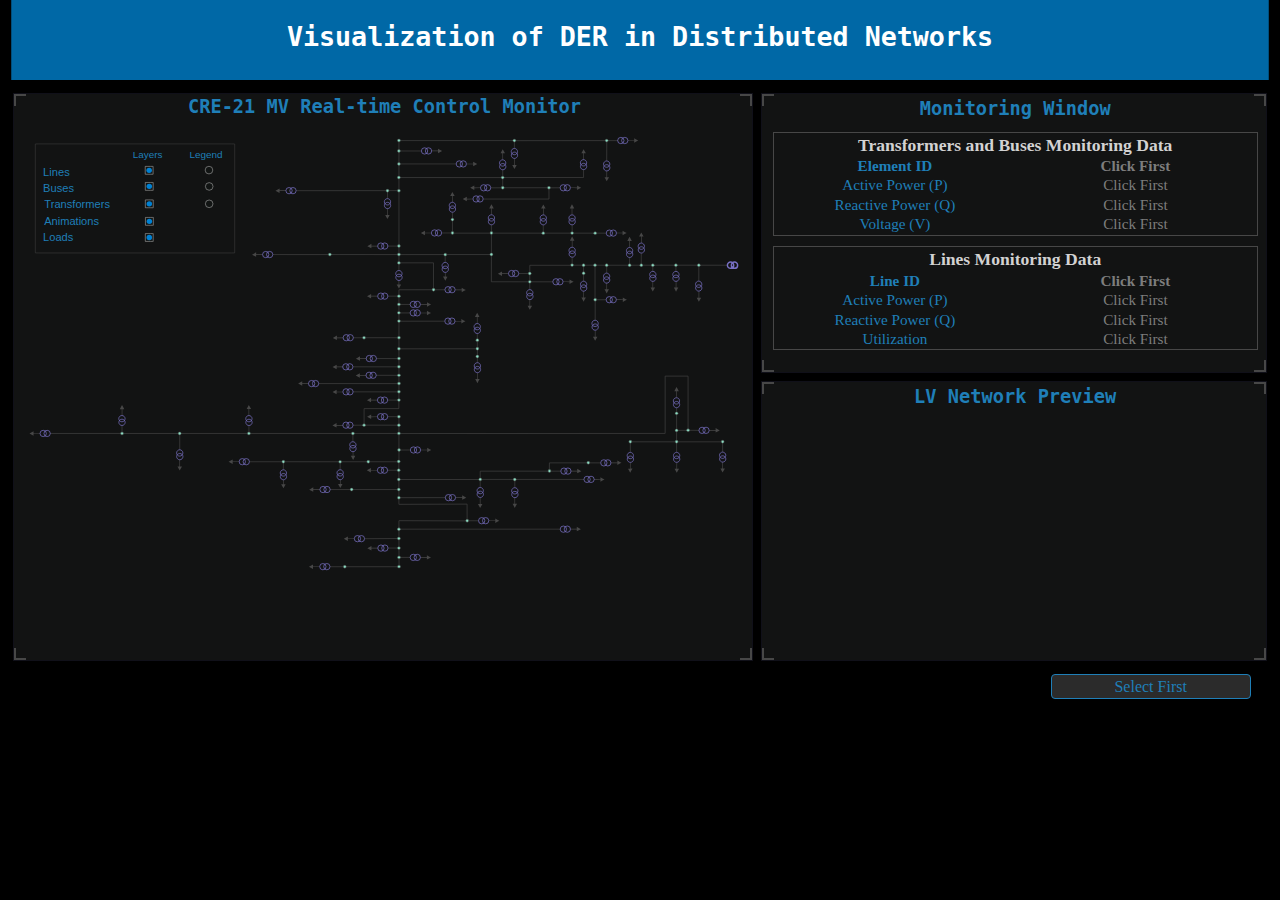
==== commit 5a99f8e9: "final version" ====
--- a/index.html
+++ b/index.html
@@ -22,9 +22,6 @@
           <h2>CRE-21 MV Real-time Control Monitor</h2>
           <div class="SVG">
             <?xml version="1.0" encoding="UTF-8" standalone="no"?>
-            <!-- Created with Inkscape (http://www.inkscape.org/) -->
-            <!--width="297mm"-->
-            <!--height="190mm"-->
             <svg
                  preserveAspectRatio="xMinYMin meet"
                  viewBox="0 0 297 190"
@@ -33,34 +30,38 @@
 
               <--!Cursor-->
             <style>
-                .line1{cursor: pointer}.line2{cursor: pointer}.line3{cursor: pointer}.line4{cursor: pointer}.line5{cursor: pointer}.line6{cursor: pointer}
-                .line7{cursor: pointer}.line8{cursor: pointer}.line9{cursor: pointer}.line10{cursor: pointer}.line11{cursor: pointer}.line12{cursor: pointer}
-                .line13{cursor: pointer}.line14{cursor: pointer}.line15{cursor: pointer}.line16{cursor: pointer}.line17{cursor: pointer}.line18{cursor: pointer}
-                .line19{cursor: pointer}.line20{cursor: pointer}.line21{cursor: pointer}.line22{cursor: pointer}.line23{cursor: pointer}.line24{cursor: pointer}
-                .line25{cursor: pointer}.line26{cursor: pointer}.line27{cursor: pointer}.line28{cursor: pointer}.line29{cursor: pointer}.line30{cursor: pointer}
-                .line31{cursor: pointer}.line32{cursor: pointer}.line33{cursor: pointer}.line34{cursor: pointer}.line35{cursor: pointer}.line36{cursor: pointer}
-                .line37{cursor: pointer}.line38{cursor: pointer}.line39{cursor: pointer}.line40{cursor: pointer}.line41{cursor: pointer}.line42{cursor: pointer}
-                .line43{cursor: pointer}.line44{cursor: pointer}.line45{cursor: pointer}.line46{cursor: pointer}.line47{cursor: pointer}.line48{cursor: pointer}
-                .line49{cursor: pointer}.line50{cursor: pointer}.line51{cursor: pointer}.line52{cursor: pointer}.line53{cursor: pointer}.line54{cursor: pointer}
-                .line55{cursor: pointer}.line56{cursor: pointer}.line57{cursor: pointer}.line58{cursor: pointer}.line59{cursor: pointer}.line60{cursor: pointer}
-                .line61{cursor: pointer}.line62{cursor: pointer}.line63{cursor: pointer}.line64{cursor: pointer}.line65{cursor: pointer}.line66{cursor: pointer}
-                .line67{cursor: pointer}.line68{cursor: pointer}.line69{cursor: pointer}.line70{cursor: pointer}.line71{cursor: pointer}.line72{cursor: pointer}
-                .line73{cursor: pointer}.line74{cursor: pointer}.line75{cursor: pointer}.line76{cursor: pointer}.line77{cursor: pointer}.line78{cursor: pointer}
-                .line79{cursor: pointer}.line80{cursor: pointer}.line81{cursor: pointer}.line82{cursor: pointer}.line83{cursor: pointer}.line84{cursor: pointer}
-                .line85{cursor: pointer}.line86{cursor: pointer}.line87{cursor: pointer}.line88{cursor: pointer}.line89{cursor: pointer}.line90{cursor: pointer}
-                .line91{cursor: pointer}.line92{cursor: pointer}.line93{cursor: pointer}.line94{cursor: pointer}.line95{cursor: pointer}.line96{cursor: pointer}
-                .line97{cursor: pointer}.line98{cursor: pointer}.line99{cursor: pointer}.line100{cursor: pointer}.line101{cursor: pointer}.line102{cursor: pointer}
-                .line103{cursor: pointer}.line104{cursor: pointer}.line105{cursor: pointer}.line106{cursor: pointer}.line107{cursor: pointer}.line108{cursor: pointer}
-                .line109{cursor: pointer}.line110{cursor: pointer}.line111{cursor: pointer}.line112{cursor: pointer}.line113{cursor: pointer}.line114{cursor: pointer}
-                .line115{cursor: pointer}.line116{cursor: pointer}.line117{cursor: pointer}.line118{cursor: pointer}.line119{cursor: pointer}.line120{cursor: pointer}
-                .line121{cursor: pointer}.line122{cursor: pointer}.line123{cursor: pointer}.line124{cursor: pointer}.line125{cursor: pointer}.line126{cursor: pointer}
-                .line127{cursor: pointer}.line128{cursor: pointer}.line129{cursor: pointer}.line130{cursor: pointer}.line131{cursor: pointer}.line132{cursor: pointer}
-                .line133{cursor: pointer}.line134{cursor: pointer}.line135{cursor: pointer}.line136{cursor: pointer}.line137{cursor: pointer}.line138{cursor: pointer}
-                .line139{cursor: pointer}.line140{cursor: pointer}.line141{cursor: pointer}.line142{cursor: pointer}.line143{cursor: pointer}.line144{cursor: pointer}
-                .line145{cursor: pointer}.line146{cursor: pointer}.line147{cursor: pointer}.line148{cursor: pointer}.line149{cursor: pointer}.line150{cursor: pointer}
-                .line151{cursor: pointer}.line152{cursor: pointer}.line153{cursor: pointer}.line154{cursor: pointer}.line155{cursor: pointer}.line156{cursor: pointer}
-                .line157{cursor: pointer}.line158{cursor: pointer}.line159{cursor: pointer}.line160{cursor: pointer}.line161{cursor: pointer}.line162{cursor: pointer}
-                .line163{cursor: pointer}.line164{cursor: pointer}.line165{cursor: pointer}.line166{cursor: pointer}.line167{cursor: pointer}.Load651{cursor: pointer}
+                .LineVisibility{cursor: pointer} .LineVisibility_On{cursor: pointer} .LineLegend{cursor: pointer} .LineLegend_On{cursor: pointer}
+                .BusVisibility{cursor: pointer} .BusVisibility_On{cursor: pointer} .BusLegend{cursor: pointer} .BusLegend_On{cursor: pointer}
+                .TrVisibility{cursor: pointer} .TrVisibility_On{cursor: pointer} .TrLegend{cursor: pointer} .TrLegend_On{cursor: pointer}
+                .AniVisibility{cursor: pointer} .AniVisibility_On{cursor: pointer} .LoadVisibility{cursor: pointer} .LoadVisibility_On{cursor: pointer}
+                .Line1{cursor: pointer}.Line2{cursor: pointer}.Line3{cursor: pointer}.Line4{cursor: pointer}.Line5{cursor: pointer}.Line6{cursor: pointer}
+                .Line7{cursor: pointer}.Line8{cursor: pointer}.Line9{cursor: pointer}.Line10{cursor: pointer}.Line11{cursor: pointer}.Line12{cursor: pointer}
+                .Line13{cursor: pointer}.Line14{cursor: pointer}.Line15{cursor: pointer}.Line16{cursor: pointer}.Line17{cursor: pointer}.Line18{cursor: pointer}
+                .Line19{cursor: pointer}.Line20{cursor: pointer}.Line21{cursor: pointer}.Line22{cursor: pointer}.Line23{cursor: pointer}.Line24{cursor: pointer}
+                .Line25{cursor: pointer}.Line26{cursor: pointer}.Line27{cursor: pointer}.Line28{cursor: pointer}.Line29{cursor: pointer}.Line30{cursor: pointer}
+                .Line31{cursor: pointer}.Line32{cursor: pointer}.Line33{cursor: pointer}.Line34{cursor: pointer}.Line35{cursor: pointer}.Line36{cursor: pointer}
+                .Line37{cursor: pointer}.Line38{cursor: pointer}.Line39{cursor: pointer}.Line40{cursor: pointer}.Line41{cursor: pointer}.Line42{cursor: pointer}
+                .Line43{cursor: pointer}.Line44{cursor: pointer}.Line45{cursor: pointer}.Line46{cursor: pointer}.Line47{cursor: pointer}.Line48{cursor: pointer}
+                .Line49{cursor: pointer}.Line50{cursor: pointer}.Line51{cursor: pointer}.Line52{cursor: pointer}.Line53{cursor: pointer}.Line54{cursor: pointer}
+                .Line55{cursor: pointer}.Line56{cursor: pointer}.Line57{cursor: pointer}.Line58{cursor: pointer}.Line59{cursor: pointer}.Line60{cursor: pointer}
+                .Line61{cursor: pointer}.Line62{cursor: pointer}.Line63{cursor: pointer}.Line64{cursor: pointer}.Line65{cursor: pointer}.Line66{cursor: pointer}
+                .Line67{cursor: pointer}.Line68{cursor: pointer}.Line69{cursor: pointer}.Line70{cursor: pointer}.Line71{cursor: pointer}.Line72{cursor: pointer}
+                .Line73{cursor: pointer}.Line74{cursor: pointer}.Line75{cursor: pointer}.Line76{cursor: pointer}.Line77{cursor: pointer}.Line78{cursor: pointer}
+                .Line79{cursor: pointer}.Line80{cursor: pointer}.Line81{cursor: pointer}.Line82{cursor: pointer}.Line83{cursor: pointer}.Line84{cursor: pointer}
+                .Line85{cursor: pointer}.Line86{cursor: pointer}.Line87{cursor: pointer}.Line88{cursor: pointer}.Line89{cursor: pointer}.Line90{cursor: pointer}
+                .Line91{cursor: pointer}.Line92{cursor: pointer}.Line93{cursor: pointer}.Line94{cursor: pointer}.Line95{cursor: pointer}.Line96{cursor: pointer}
+                .Line97{cursor: pointer}.Line98{cursor: pointer}.Line99{cursor: pointer}.Line100{cursor: pointer}.Line101{cursor: pointer}.Line102{cursor: pointer}
+                .Line103{cursor: pointer}.Line104{cursor: pointer}.Line105{cursor: pointer}.Line106{cursor: pointer}.Line107{cursor: pointer}.Line108{cursor: pointer}
+                .Line109{cursor: pointer}.Line110{cursor: pointer}.Line111{cursor: pointer}.Line112{cursor: pointer}.Line113{cursor: pointer}.Line114{cursor: pointer}
+                .Line115{cursor: pointer}.Line116{cursor: pointer}.Line117{cursor: pointer}.Line118{cursor: pointer}.Line119{cursor: pointer}.Line120{cursor: pointer}
+                .Line121{cursor: pointer}.Line122{cursor: pointer}.Line123{cursor: pointer}.Line124{cursor: pointer}.Line125{cursor: pointer}.Line126{cursor: pointer}
+                .Line127{cursor: pointer}.Line128{cursor: pointer}.Line129{cursor: pointer}.Line130{cursor: pointer}.Line131{cursor: pointer}.Line132{cursor: pointer}
+                .Line133{cursor: pointer}.Line134{cursor: pointer}.Line135{cursor: pointer}.Line136{cursor: pointer}.Line137{cursor: pointer}.Line138{cursor: pointer}
+                .Line139{cursor: pointer}.Line140{cursor: pointer}.Line141{cursor: pointer}.Line142{cursor: pointer}.Line143{cursor: pointer}.Line144{cursor: pointer}
+                .Line145{cursor: pointer}.Line146{cursor: pointer}.Line147{cursor: pointer}.Line148{cursor: pointer}.Line149{cursor: pointer}.Line150{cursor: pointer}
+                .Line151{cursor: pointer}.Line152{cursor: pointer}.Line153{cursor: pointer}.Line154{cursor: pointer}.Line155{cursor: pointer}.Line156{cursor: pointer}
+                .Line157{cursor: pointer}.Line158{cursor: pointer}.Line159{cursor: pointer}.Line160{cursor: pointer}.Line161{cursor: pointer}.Line162{cursor: pointer}
+                .Line163{cursor: pointer}.Line164{cursor: pointer}.Line165{cursor: pointer}.Line166{cursor: pointer}.Line167{cursor: pointer}.Load651{cursor: pointer}
                 .Load652{cursor: pointer}.Load653{cursor: pointer}.Load654{cursor: pointer}.Load655{cursor: pointer}.Load656{cursor: pointer}.Load657{cursor: pointer}
                 .Load658{cursor: pointer}.Load659{cursor: pointer}.Load660{cursor: pointer}.Load661{cursor: pointer}.Load662{cursor: pointer}.Load663{cursor: pointer}
                 .Load664{cursor: pointer}.Load665{cursor: pointer}.Load666{cursor: pointer}.Load667{cursor: pointer}.Load668{cursor: pointer}.Load729{cursor: pointer}
@@ -77,8 +78,7 @@
               </style>
 
               <--!Loads-->
-              <g
-                id="Loads" class="Loads">
+              <g id="Loads" class="Loads">
                <path
                   fill="#474747" stroke="none"
                   d="m 248.98971,3.6493921 c -0.001,-0.088667 -0.002,-0.1773345 -0.003,-0.2660018 0.88265,0.00116 1.76529,0.00232 2.64794,0.00348 -6.7e-4,-0.2659614 -0.001,-0.5319227 -0.002,-0.7978841 0.56706,0.3169488 1.13413,0.6338976 1.70119,0.9508464 -0.56431,0.3011014 -1.12861,0.6022027 -1.69292,0.9033041 -0.001,-0.2618272 -0.003,-0.5236545 -0.004,-0.7854817 -0.8824,-0.00275 -1.76481,-0.00551 -2.64721,-0.00826 z"
@@ -399,677 +399,677 @@
 
               <--!Lines-->
               <g
-                id="layer2"
-                style="display:inline">
-               <path
-                  stroke="#474747" stroke-width="0.26458332px" fill="none"
-                  d="m 154.51769,179.61073 -0.0292,-3.63069"
-                  id="line59" class="line59"/>
-               <path
-                  stroke="#474747" stroke-width="0.26458332px" fill="none"
-                  d="m 154.54146,175.73317 4.566,-0.0202"
-                  id="line60" class="line60"/>
-               <path
-                  stroke="#474747" stroke-width="0.26458332px" fill="none"
-                  d="m 154.48358,175.3859 -0.0219,-3.44209"
-                  id="line61" class="line61"/>
-               <path
-                  stroke="#474747" stroke-width="0.26458332px" fill="none"
-                  d="m 154.46174,171.68084 v -3.68151"
-                  id="line63" class="line63"/>
-               <path
-                  stroke="#474747" stroke-width="0.26458332px" fill="none"
-                  d="m 154.45051,167.58069 0.0165,-3.24527"
-                  id="line65" class="line65"/>
-               <path
-                  stroke="#474747" stroke-width="0.26458332px" fill="none"
-                  d="m 132.48654,179.56981 h 21.88754"
-                  id="line58" class="line58"/>
-               <path
-                  stroke="#474747" stroke-width="0.26458332px" fill="none"
-                  d="m 125.91188,179.56981 h 6.09627"
-                  id="line57" class="line57"/>
-               <path
-                  stroke="#474747" stroke-width="0.26458332px" fill="none"
-                  d="m 149.90367,171.85615 h 4.38276"
-                  id="line62" class="line62"/>
-               <path
-                  stroke="#474747" stroke-width="0.26458332px" fill="none"
-                  d="m 140.2616,167.99933 14.02483,-0.0877"
-                  id="line64" class="line64"/>
-               <path
-                  stroke="#474747" stroke-width="0.26458332px" fill="none"
-                  d="m 154.63705,164.05484 h 66.44262 v 0"
-                  id="line66" class="line66"/>
-               <path
-                  stroke="#474747" stroke-width="0.26458332px" fill="none"
-                  d="m 154.45337,163.69066 -0.002,-3.14202 27.58526,0.0876"
-                  id="line67" class="line67"/>
-               <path
-                  stroke="#474747" stroke-width="0.26458332px" fill="none"
-                  d="m 183.23756,160.58034 4.11578,0.009"
-                  id="line68" class="line68"/>
-               <path
-                  stroke="#474747" stroke-width="0.26458332px" fill="none"
-                  d="m 182.62083,160.25918 -0.003,-6.54765 -28.17594,0.0877 4.5e-4,-3.15797"
-                  id="line69" class="line69"/>
-               <path
-                  stroke="#474747" stroke-width="0.26458332px" fill="none"
-                  d="m 154.98795,151.0401 18.71643,-0.003"
-                  id="line70" class="line70"/>
-               <path
-                  stroke="#474747" stroke-width="0.26458332px" fill="none"
-                  d="m 154.44626,150.67354 v -2.68717"
-                  id="line71" class="line71"/>
-               <path
-                  stroke="#474747" stroke-width="0.26458332px" fill="none"
-                  d="m 135.47099,147.69106 h 18.78638"
-                  id="line72" class="line72"/>
-               <path
-                  stroke="#474747" stroke-width="0.26458332px" fill="none"
-                  d="m 125.95953,147.68397 8.30992,0.009"
-                  id="line73" class="line73"/>
-               <path
-                  stroke="#474747" stroke-width="0.26458332px" fill="none"
-                  d="m 154.44626,143.99604 -0.0207,3.3515"
-                  id="line74" class="line74"/>
-               <path
-                  stroke="#474747" stroke-width="0.26458332px" fill="none"
-                  d="m 188.03271,143.33437 v -3.24324 h 28.40028"
-                  id="line82" class="line82" />
-               <path
-                  stroke="#474747" stroke-width="0.26458332px" fill="none"
-                  d="m 216.96919,140.08859 4.40243,0.004"
-                  id="line83" class="line83"/>
-               <path
-                  stroke="#474747" stroke-width="0.26458332px" fill="none"
-                  d="m 216.59938,139.66332 0.009,-2.99074 15.60977,-0.006"
-                  id="line84" class="line84" />
-               <path
-                  stroke="#474747" stroke-width="0.26458332px" fill="none"
-                  d="m 232.95942,136.67129 4.8877,0.006"
-                  id="line85" class="line85"/>
-               <path
-                  stroke="#474747" stroke-width="0.26458332px" fill="none"
-                  d="m 269.14327,128.30248 0.0164,4.03076"
-                  id="line102" class="line102"/>
-               <path
-                  stroke="#474747" stroke-width="0.26458332px" fill="none"
-                  d="m 250.03472,128.13929 0.006,4.20657"
-                  id="line106" class="line106"/>
-               <path
-                  stroke="#474747" stroke-width="0.26458332px" fill="none"
-                  d="m 250.42351,127.97266 18.4107,0.0117"
-                  id="line105" class="line105"/>
-               <path
-                  stroke="#474747" stroke-width="0.26458332px" fill="none"
-                  d="m 269.51242,127.97266 18.20605,0.006"
-                  id="line103" class="line103"/>
-               <path
-                  stroke="#474747" stroke-width="0.26458332px" fill="none"
-                  d="m 288.15697,128.31761 0.0135,3.9116"
-                  id="line104" class="line104"/>
-               <path
-                  stroke="#474747" stroke-width="0.26458332px" fill="none"
-                  d="m 269.15565,123.53998 -0.006,4.26265"
-                  id="line101" class="line101"/>
-               <path
-                  stroke="#474747" stroke-width="0.26458332px" fill="none"
-                  d="m 269.51533,123.24232 4.05556,0.004"
-                  id="line98" class="line98"/>
-               <path
-                  stroke="#474747" stroke-width="0.26458332px" fill="none"
-                  d="m 274.33156,123.23405 4.19696,0.0105"
-                  id="line97" class="line97"/>
-               <path
-                  stroke="#474747" stroke-width="0.26458332px" fill="none"
-                  d="m 269.1474,116.61947 0.0164,6.24251"
-                  id="line99" class="line99"/>
-               <path
-                  stroke="#474747" stroke-width="0.26458332px" fill="none"
-                  d="m 269.14941,113.86546 0.0103,2.17523"
-                  id="line100" class="line100"/>
-               <path
-                  stroke="#474747" stroke-width="0.26458332px" fill="none"
-                  d="m 155.08481,124.55212 109.33758,-0.0391 v -23.67998 h 9.46675 l 0.003,21.8081"
-                  id="line96" class="line96"/>
-               <path
-                  stroke="#474747" stroke-width="0.26458332px" fill="none"
-                  d="m 202.64051,143.50968 h 28.3333"
-                  id="line81" class="line81"/>
-               <path
-                  stroke="#474747" stroke-width="0.26458332px" fill="none"
-                  d="m 202.3205,143.8603 v 3.06793"
-                  id="line80" class="line80"/>
-               <path
-                  stroke="#474747" stroke-width="0.26458332px" fill="none"
-                  d="m 201.90674,143.50805 -13.5351,-0.008"
-                  id="line79" class="line79"/>
-               <path
-                  stroke="#474747" stroke-width="0.26458332px" fill="none"
-                  d="m 188.03265,143.89459 6e-5,2.94599"
-                  id="line78" class="line78"/>
-               <path
-                  stroke="#474747" stroke-width="0.26458332px" fill="none"
-                  d="m 187.49095,143.54107 -32.51429,-0.006"
-                  id="line77" class="line77"/>
-               <path
-                  stroke="#474747" stroke-width="0.26458332px" fill="none"
-                  d="m 154.42725,140.32904 0.0234,2.85603"
-                  id="line75" class="line75"/>
-               <path
-                  stroke="#474747" stroke-width="0.26458332px" fill="none"
-                  d="m 154.41556,139.36145 0.009,-2.6894"
-                  id="line86" class="line86"/>
-               <path
-                  stroke="#474747" stroke-width="0.26458332px" fill="none"
-                  d="m 149.69449,139.72393 4.24457,-0.009"
-                  id="line76" class="line76"/>
-               <path
-                  stroke="#474747" stroke-width="0.26458332px" fill="none"
-                  d="M 153.9566,136.21309 H 142.29279"
-                  id="line87" class="line87"/>
-               <path
-                  stroke="#474747" stroke-width="0.26458332px" fill="none"
-                  d="M 141.38949,136.21017 H 130.78684"
-                  id="line88" class="line88"/>
-               <path
-                  stroke="#474747" stroke-width="0.26458332px" fill="none"
-                  d="m 130.17003,136.59312 v 2.91741"
-                  id="line89" class="line89"/>
-               <path
-                  stroke="#474747" stroke-width="0.26458332px" fill="none"
-                  d="m 129.52362,136.21017 -22.36219,-0.006"
-                  id="line90" class="line90"/>
-               <path
-                  stroke="#474747" stroke-width="0.26458332px" fill="none"
-                  d="m 106.73133,136.64866 -0.006,2.89081"
-                  id="line92" class="line92"/>
-               <path
-                  stroke="#474747" stroke-width="0.26458332px" fill="none"
-                  d="m 92.61239,136.20857 13.72138,0.002"
-                  id="line91" class="line91"/>
-               <path
-                  stroke="#474747" stroke-width="0.26458332px" fill="none"
-                  d="m 154.46799,131.82126 v 3.69925"
-                  id="line93" class="line93"/>
-               <path
-                  stroke="#474747" stroke-width="0.26458332px" fill="none"
-                  d="m 154.86557,131.37109 4.35858,-0.0146"
-                  id="line94" class="line94"/>
-               <path
-                  stroke="#474747" stroke-width="0.26458332px" fill="none"
-                  d="m 154.46508,130.99106 v -6.01022"
-                  id="line95" class="line95"/>
-               <path
-                  stroke="#474747" stroke-width="0.26458332px" fill="none"
-                  d="m 154.45259,121.47705 0.002,2.75332"
-                  id="line116" class="line116"/>
-               <path
-                  stroke="#474747" stroke-width="0.26458332px" fill="none"
-                  d="m 154.44845,118.01059 0.004,2.67684"
-                  id="line118" class="line118"/>
-               <path
-                  stroke="#474747" stroke-width="0.26458332px" fill="none"
-                  d="m 149.73817,117.59668 4.26211,-0.003"
-                  id="line119" class="line119"/>
-               <path
-                  stroke="#474747" stroke-width="0.26458332px" fill="none"
-                  d="m 140.72416,121.09258 13.39673,0.0124"
-                  id="line117" class="line117"/>
-               <path
-                  stroke="#474747" stroke-width="0.26458332px" fill="none"
-                  d="m 135.41085,121.12358 4.22713,-0.006"
-                  id="line120" class="line120"/>
-               <path
-                  stroke="#474747" stroke-width="0.26458332px" fill="none"
-                  d="m 135.61587,124.52236 18.48738,-0.007"
-                  id="line115" class="line115"/>
-               <path
-                  stroke="#474747" stroke-width="0.26458332px" fill="none"
-                  d="m 135.44056,124.78532 v 3.15559"
-                  id="line114" class="line114"/>
-               <path
-                  stroke="#474747" stroke-width="0.26458332px" fill="none"
-                  d="M 135.1776,124.52236 H 92.664837"
-                  id="line113" class="line113"/>
-               <path
-                  stroke="#474747" stroke-width="0.26458332px" fill="none"
-                  d="m 92.492543,124.18903 v -2.95589"
-                  id="line112" class="line112"/>
-               <path
-                  stroke="#474747" stroke-width="0.26458332px" fill="none"
-                  d="M 92.141145,124.51562 H 64.177994"
-                  id="line111" class="line111"/>
-               <path
-                  stroke="#474747" stroke-width="0.26458332px" fill="none"
-                  d="m 63.917543,124.84222 -0.0036,6.42959"
-                  id="line110" class="line110"/>
-               <path
-                  stroke="#474747" stroke-width="0.26458332px" fill="none"
-                  d="m 63.59095,124.52803 -23.093164,-0.004"
-                  id="line109" class="line109"/>
-               <path
-                  stroke="#474747" stroke-width="0.26458332px" fill="none"
-                  d="m 40.07173,121.19146 0.0044,2.9769"
-                  id="line108" class="line108"/>
-               <path
-                  stroke="#474747" stroke-width="0.26458332px" fill="none"
-                  d="m 39.65423,124.51562 -29.292913,0.007"
-                  id="line107" class="line107"/>
-               <path
-                  stroke="#474747" stroke-width="0.26458332px" fill="none"
-                  d="m 154.4261,110.93581 v 3.33089 h -14.35337 v 6.6618"
-                  id="line121" class="line121"/>
-               <path
-                  stroke="#474747" stroke-width="0.26458332px" fill="none"
-                  d="m 154.28634,110.7605 -4.59788,-0.014"
-                  id="line122" class="line122"/>
-               <path
-                  stroke="#474747" stroke-width="0.26458332px" fill="none"
-                  d="m 154.45923,107.65175 -0.003,2.83556"
-                  id="line123" class="line123"/>
-               <path
-                  stroke="#474747" stroke-width="0.26458332px" fill="none"
-                  d="m 154.46508,104.30462 0.006,2.77417"
-                  id="line125" class="line125"/>
-               <path
-                  stroke="#474747" stroke-width="0.26458332px" fill="none"
-                  d="m 154.45046,100.91071 0.0113,2.83737"
-                  id="line127" class="line127"/>
-               <path
-                  stroke="#474747" stroke-width="0.26458332px" fill="none"
-                  d="m 154.468,97.434957 -0.006,2.829713"
-                  id="line129" class="line129"/>
-               <path
-                  stroke="#474747" stroke-width="0.26458332px" fill="none"
-                  d="m 154.45923,94.052743 -0.009,2.575394"
-                  id="line131" class="line131"/>
-               <path
-                  stroke="#474747" stroke-width="0.26458332px" fill="none"
-                  d="m 154.45631,89.966026 -0.006,3.306207"
-                  id="line133" class="line133"/>
-               <path
-                  stroke="#474747" stroke-width="0.26458332px" fill="none"
-                  d="m 135.42946,107.33424 18.70687,0.008"
-                  id="line124" class="line124"/>
-               <path
-                  stroke="#474747" stroke-width="0.26458332px" fill="none"
-                  d="m 121.25358,103.91947 32.88688,0.0103"
-                  id="line126" class="line126"/>
-               <path
-                  stroke="#474747" stroke-width="0.26458332px" fill="none"
-                  d="m 144.98787,100.50146 9.09426,0.009"
-                  id="line128" class="line128"/>
-               <path
-                  stroke="#474747" stroke-width="0.26458332px" fill="none"
-                  d="m 135.52822,96.99863 18.61327,0.0065"
-                  id="line130" class="line130"/>
-               <path
-                  stroke="#474747" stroke-width="0.26458332px" fill="none"
-                  d="m 145.08263,93.580078 9.03458,0.0079"
-                  id="line132" class="line132"/>
-               <path
-                  stroke="#474747" stroke-width="0.26458332px" fill="none"
-                  d="m 154.89263,89.562616 31.293,-0.01609"
-                  id="line134" class="line134"/>
-               <path
-                  stroke="#474747" stroke-width="0.26458332px" fill="none"
-                  d="m 186.86695,89.868096 -0.002,2.361996"
-                  id="line137" class="line137"/>
-               <path
-                  stroke="#474747" stroke-width="0.26458332px" fill="none"
-                  d="m 186.85964,93.137764 0.004,2.163212"
-                  id="line138" class="line138"/>
-               <path
-                  stroke="#474747" stroke-width="0.26458332px" fill="none"
-                  d="m 186.84957,89.051121 0.002,-2.672704"
-                  id="line135" class="line135"/>
-               <path
-                  stroke="#474747" stroke-width="0.26458332px" fill="none"
-                  d="m 186.83097,83.149674 0.0103,2.362645"
-                  id="line136" class="line136"/>
-               <path
-                  stroke="#474747" stroke-width="0.26458332px" fill="none"
-                  d="m 154.47119,89.177213 -0.008,-3.819921"
-                  id="line139" class="line139"/>
-               <path
-                  stroke="#474747" stroke-width="0.26458332px" fill="none"
-                  d="m 153.9999,84.976953 -13.50202,0.0083"
-                  id="line140" class="line140"/>
-               <path
-                  stroke="#474747" stroke-width="0.26458332px" fill="none"
-                  d="m 135.50189,84.993561 4.32143,-0.0037"
-                  id="line141" class="line141"/>
-               <path
-                  stroke="#474747" stroke-width="0.26458332px" fill="none"
-                  d="m 154.45879,84.733039 0.0165,-6.221841"
-                  id="line142" class="line142"/>
-               <path
-                  stroke="#474747" stroke-width="0.26458332px" fill="none"
-                  d="m 154.79778,78.155664 18.59748,-0.0029"
-                  id="line143" class="line143"/>
-               <path
-                  stroke="#474747" stroke-width="0.26458332px" fill="none"
-                  d="m 154.45631,75.104169 0.0117,2.67186"
-                  id="line144" class="line144"/>
-               <path
-                  stroke="#474747" stroke-width="0.26458332px" fill="none"
-                  d="m 154.80418,74.744608 4.30328,-0.0104"
-                  id="line145" class="line145"/>
-               <path
-                  stroke="#474747" stroke-width="0.26458332px" fill="none"
-                  d="m 154.46216,71.622567 v 2.706939"
-                  id="line146" class="line146"/>
-               <path
-                  stroke="#474747" stroke-width="0.26458332px" fill="none"
-                  d="m 154.8188,71.225004 4.28866,0.003"
-                  id="line147" class="line147"/>
-               <path
-                  stroke="#474747" stroke-width="0.26458332px" fill="none"
-                  d="m 154.45339,70.798208 -0.003,-2.625088 v 0 0"
-                  id="line148" class="line148"/>
-               <path
-                  stroke="#474747" stroke-width="0.26458332px" fill="none"
-                  d="m 149.81601,67.809456 4.31582,-0.01344"
-                  id="line149" class="line149"/>
-               <path
-                  stroke="#474747" stroke-width="0.26458332px" fill="none"
-                  d="m 168.40729,65.158946 -13.94555,0.0075 0.005,2.289667"
-                  id="line150" class="line150"/>
-               <path
-                  stroke="#474747" stroke-width="0.26458332px" fill="none"
-                  d="m 169.15828,65.171907 4.30419,-0.0024"
-                  id="line151" class="line151"/>
-               <path
-                  stroke="#474747" stroke-width="0.26458332px" fill="none"
-                  d="m 154.63705,54.05115 h 14.11248 v 10.530126"
-                  id="line152" class="line152"/>
-               <path
-                  stroke="#474747" stroke-width="0.26458332px" fill="none"
-                  d="m 154.46216,54.363638 -0.0146,2.853102"
-                  id="line153" class="line153"/>
-               <path
-                  stroke="#474747" stroke-width="0.26458332px" fill="none"
-                  d="m 154.46216,50.943422 -0.003,2.794638"
-                  id="line154" class="line154"/>
-               <path
-                  stroke="#474747" stroke-width="0.26458332px" fill="none"
-                  d="m 154.82757,50.639403 18.43992,-0.0088"
-                  id="line29" class="line29"/>
-               <path
-                  stroke="#474747" stroke-width="0.26458332px" fill="none"
-                  d="m 173.56859,50.955117 0.002,2.917166"
-                  id="line28" class="line28"/>
-               <path
-                  stroke="#474747" stroke-width="0.26458332px" fill="none"
-                  d="m 173.8908,50.627711 18.17552,-0.0058"
-                  id="line27" class="line27"/>
-               <path
-                  stroke="#474747" stroke-width="0.26458332px" fill="none"
-                  d="m 192.65112,50.940498 -0.0101,10.930941 15.37454,0.005"
-                  id="line25" class="line25"/>
-               <path
-                  stroke="#474747" stroke-width="0.26458332px" fill="none"
-                  d="m 208.50406,62.067773 v 3.067933"
-                  id="line24" class="line24" />
-               <path
-                  stroke="#474747" stroke-width="0.26458332px" fill="none"
-                  d="m 208.92107,61.877334 9.18489,0.0058"
-                  id="line26" class="line26"/>
-               <path
-                  stroke="#474747" stroke-width="0.26458332px" fill="none"
-                  d="m 208.49787,61.466242 0.006,-2.59829"
-                  id="line23" class="line23"/>
-               <path
-                  stroke="#474747" stroke-width="0.26458332px" fill="none"
-                  d="m 203.86353,58.477279 4.17545,-0.01035"
-                  id="line56" class="line56"/>
-               <path
-                  stroke="#474747" stroke-width="0.26458332px" fill="none"
-                  d="m 208.50745,58.063868 0.0125,-3.008498 16.84009,0.0011"
-                  id="line20" class="line20"/>
-               <path
-                  stroke="#474747" stroke-width="0.26458332px" fill="none"
-                  d="m 226.45026,55.023226 3.84266,-0.0041"
-                  id="line18" class="line18"/>
-               <path
-                  stroke="#474747" stroke-width="0.26458332px" fill="none"
-                  d="m 230.727,55.490379 -0.004,2.401922"
-                  id="line21" class="line21"/>
-               <path
-                  stroke="#474747" stroke-width="0.26458332px" fill="none"
-                  d="m 230.71666,58.787336 0.005,2.896743"
-                  id="line22" class="line22"/>
-               <path
-                  stroke="#474747" stroke-width="0.26458332px" fill="none"
-                  d="m 235.07402,55.014957 -3.81165,0.01654"
-                  id="line17" class="line17"/>
-               <path
-                  stroke="#474747" stroke-width="0.26458332px" fill="none"
-                  d="M 235.46279,55.445245 V 68.667377"
-                  id="line14" class="line14"/>
-               <path
-                  stroke="#474747" stroke-width="0.26458332px" fill="none"
-                  d="m 236.02881,69.294527 4.06041,-0.0058"
-                  id="line15" class="line15"/>
-               <path
-                  stroke="#474747" stroke-width="0.26458332px" fill="none"
-                  d="m 235.52601,69.659935 -0.005,8.051263"
-                  id="line16" class="line16"/>
-               <path
-                  stroke="#474747" stroke-width="0.26458332px" fill="none"
-                  d="m 240.01319,55.022286 -4.10821,0.003"
-                  id="line13" class="line13"/>
-               <path
-                  stroke="#474747" stroke-width="0.26458332px" fill="none"
-                  d="m 240.2768,55.506916 v 2.804998"
-                  id="line12" class="line12"/>
-               <path
-                  stroke="#474747" stroke-width="0.26458332px" fill="none"
-                  d="m 249.31319,55.033065 h -8.68793"
-                  id="line11" class="line11"/>
-               <path
-                  stroke="#474747" stroke-width="0.26458332px" fill="none"
-                  d="m 249.7166,54.723199 0.0253,-2.92045"
-                  id="line10" class="line10"/>
-               <path
-                  stroke="#474747" stroke-width="0.26458332px" fill="none"
-                  d="m 254.0372,55.025292 -3.86333,0.0041"
-                  id="line9" class="line9"/>
-               <path
-                  stroke="#474747" stroke-width="0.26458332px" fill="none"
-                  d="m 254.56224,54.562271 0.004,-4.528923"
-                  id="line8" class="line8"/>
-               <path
-                  stroke="#474747" stroke-width="0.26458332px" fill="none"
-                  d="m 258.84886,55.030142 -3.91716,-0.0088"
-                  id="line7" class="line7"/>
-               <path
-                  stroke="#474747" stroke-width="0.26458332px" fill="none"
-                  d="m 259.32243,55.527095 -2.6e-4,2.054789"
-                  id="line6" class="line6"/>
-               <path
-                  stroke="#474747" stroke-width="0.26458332px" fill="none"
-                  d="m 268.38455,55.018447 -8.56224,0.0058"
-                  id="line5" class="line5"/>
-               <path
-                  stroke="#474747" stroke-width="0.26458332px" fill="none"
-                  d="m 268.86688,55.509556 0.006,2.069669"
-                  id="line4" class="line4"/>
-               <path
-                  stroke="#474747" stroke-width="0.26458332px" fill="none"
-                  d="m 277.85298,55.018447 h -8.48622"
-                  id="line3" class="line3"/>
-               <path
-                  stroke="#474747" stroke-width="0.26458332px" fill="none"
-                  d="m 278.32947,55.532943 -0.003,6.083305"
-                  id="line2" class="line2"/>
-               <path
-                  stroke="#474747" stroke-width="0.26458332px" fill="none"
-                  d="m 290.15195,55.022286 -11.3606,0.01077"
-                  id="line1" class="line1"/>
-               <path
-                  stroke="#474747" stroke-width="0.26458332px" fill="none"
-                  d="m 154.04951,50.634862 -27.69443,-0.0124"
-                  id="line155" class="line155"/>
-               <path
-                  stroke="#474747" stroke-width="0.26458332px" fill="none"
-                  d="m 125.51172,50.638998 -23.19239,-0.01241"
-                  id="line156" class="line156"/>
-               <path
-                  stroke="#474747" stroke-width="0.26458332px" fill="none"
-                  d="m 154.46174,50.453731 0.003,-2.910059"
-                  id="line157" class="line157"/>
-               <path
-                  stroke="#474747" stroke-width="0.26458332px" fill="none"
-                  d="m 154.11429,47.134414 -4.29828,-0.01159"
-                  id="line158" class="line158" />
-               <path
-                  stroke="#474747" stroke-width="0.26458332px" fill="none"
-                  d="M 154.47093,46.701773 V 24.59023"
-                  id="line159" class="line159"/>
-               <path
-                  stroke="#474747" stroke-width="0.26458332px" fill="none"
-                  d="m 154.04413,24.2219 -3.86455,-1e-6"
-                  id="line160" class="line160"/>
-               <path
-                  stroke="#474747" stroke-width="0.26458332px" fill="none"
-                  d="m 149.72355,27.528107 0.0205,-2.853102"
-                  id="line50" class="line50"/>
-               <path
-                  stroke="#474747" stroke-width="0.26458332px" fill="none"
-                  d="m 149.27252,24.22487 -37.28034,0.0058"
-                  id="line161" class="line161"/>
-               <path
-                  stroke="#474747" stroke-width="0.26458332px" fill="none"
-                  d="M 154.46292,23.82513 V 19.285872"
-                  id="line162" class="line162"/>
-               <path
-                  stroke="#474747" stroke-width="0.26458332px" fill="none"
-                  d="m 154.45879,18.372233 0.0124,-4.812109"
-                  id="line163" class="line163"/>
-               <path
-                  stroke="#474747" stroke-width="0.26458332px" fill="none"
-                  d="m 154.45465,12.758106 0.0248,-4.5268559"
-                  id="line165" class="line165"/>
-               <path
-                  stroke="#474747" stroke-width="0.26458332px" fill="none"
-                  d="m 154.84803,18.816791 42.06811,0.0102"
-                  id="line42" class="line42"/>
-               <path
-                  stroke="#474747" stroke-width="0.26458332px" fill="none"
-                  d="m 197.32955,18.376367 -0.004,-2.835811"
-                  id="line43" class="line43"/>
-               <path
-                  stroke="#474747" stroke-width="0.26458332px" fill="none"
-                  d="m 197.31715,19.252799 0.008,3.373438"
-                  id="line45" class="line45"/>
-               <path
-                  stroke="#474747" stroke-width="0.26458332px" fill="none"
-                  d="m 197.68509,18.814583 33.03665,-0.0044 V 15.56697"
-                  id="line44" class="line44"/>
-               <path
-                  stroke="#474747" stroke-width="0.26458332px" fill="none"
-                  d="m 196.93543,23.052051 -4.47458,0.0041"
-                  id="line46" class="line46"/>
-               <path
-                  stroke="#474747" stroke-width="0.26458332px" fill="none"
-                  d="m 197.7719,23.03138 18.19011,0.0083"
-                  id="line47" class="line47"/>
-               <path
-                  stroke="#474747" stroke-width="0.26458332px" fill="none"
-                  d="m 216.80123,23.060319 4.24014,-0.01653"
-                  id="line48" class="line48"/>
-               <path
-                  stroke="#474747" stroke-width="0.26458332px" fill="none"
-                  d="m 216.42499,23.428255 0.0176,4.272249 h -27.14267"
-                  id="line49" class="line49"/>
-               <path
-                  stroke="#474747" stroke-width="0.26458332px" fill="none"
-                  d="m 154.63705,13.19818 h 23.57924"
-                  id="line164" class="line164"/>
-               <path
-                  stroke="#474747" stroke-width="0.26458332px" fill="none"
-                  d="m 154.62055,7.8450143 h 9.20379"
-                  id="line166" class="line166"/>
-               <path
-                  stroke="#474747" stroke-width="0.26458332px" fill="none"
-                  d="M 154.46174,7.3902183 V 3.639566"
-                  id="line167" class="line167"/>
-               <path
-                  stroke="#474747" stroke-width="0.26458332px" fill="none"
-                  d="m 154.96315,3.5514325 47.00769,4.762e-4"
-                  id="line51" class="line51"/>
-               <path
-                  stroke="#474747" stroke-width="0.26458332px" fill="none"
-                  d="m 202.1582,3.9483074 -0.012,2.846845"
-                  id="line52" class="line52"/>
-               <path
-                  stroke="#474747" stroke-width="0.26458332px" fill="none"
-                  d="m 202.47239,3.5762371 37.62846,-0.024326"
-                  id="line53" class="line53"/>
-               <path
-                  stroke="#474747" stroke-width="0.26458332px" fill="none"
-                  d="m 240.30781,3.9152345 -0.0316,8.0515735"
-                  id="line55" class="line55"/>
-               <path
-                  stroke="#474747" stroke-width="0.26458332px" fill="none"
-                  d="m 240.67161,3.5679689 4.25027,-0.016058"
-                  id="line54" class="line54"/>
-               <path
-                  stroke="#474747" stroke-width="0.26458332px" fill="none"
-                  d="M 192.65423,50.404123 V 42.391312"
-                  id="line30" class="line30"/>
-               <path
-                  stroke="#474747" stroke-width="0.26458332px" fill="none"
-                  d="m 192.66532,41.555816 -0.009,-3.257108"
-                  id="line31" class="line31"/>
-               <path
-                  stroke="#474747" stroke-width="0.26458332px" fill="none"
-                  d="m 192.04352,41.780734 h -14.8534"
-                  id="line38" class="line38"/>
-               <path
-                  stroke="#474747" stroke-width="0.26458332px" fill="none"
-                  d="m 176.47848,41.714589 h -4.47041"
-                  id="line39" class="line39"/>
-               <path
-                  stroke="#474747" stroke-width="0.26458332px" fill="none"
-                  d="M 176.56614,41.539279 V 36.367622"
-                  id="line40" class="line40"/>
-               <path
-                  stroke="#474747" stroke-width="0.26458332px" fill="none"
-                  d="M 176.56614,36.017002 V 33.124381"
-                  id="line41" class="line41"/>
-               <path
-                  stroke="#474747" stroke-width="0.26458332px" fill="none"
-                  d="m 193.2297,41.780736 h 20.67335"
-                  id="line32" class="line32"/>
-               <path
-                  stroke="#474747" stroke-width="0.26458332px" fill="none"
-                  d="m 214.07836,41.605425 0.005,-3.273644"
-                  id="line33" class="line33"/>
-               <path
-                  stroke="#474747" stroke-width="0.26458332px" fill="none"
-                  d="m 214.16601,41.780735 h 11.65814"
-                  id="line34" class="line34"/>
-               <path
-                  stroke="#474747" stroke-width="0.26458332px" fill="none"
-                  d="m 225.99946,41.517769 0.003,-3.157519"
-                  id="line35" class="line35"/>
-               <path
-                  stroke="#474747" stroke-width="0.26458332px" fill="none"
-                  d="m 226.08712,41.780735 h 9.29145"
-                  id="line36" class="line36"/>
-               <path
-                  stroke="#474747" stroke-width="0.26458332px" fill="none"
-                  d="m 235.55388,41.780735 h 4.55807"
-                  id="line37" class="line37"/>
-               <path
-                  stroke="#474747" stroke-width="0.26458332px" fill="none"
-                  d="m 226.00377,54.822722 0.008,-3.050977"
-                  id="line19" class="line19"/>
-              </g>
+             id="Lines"
+             style="display:inLine">
+            <path
+               stroke="#474747" stroke-width="0.26458332px" fill="none"
+               d="m 154.51769,179.61073 -0.0292,-3.63069"
+               id="Line59" class="Line59"/>
+            <path
+               stroke="#474747" stroke-width="0.26458332px" fill="none"
+               d="m 154.54146,175.73317 4.566,-0.0202"
+               id="Line60" class="Line60"/>
+            <path
+               stroke="#474747" stroke-width="0.26458332px" fill="none"
+               d="m 154.48358,175.3859 -0.0219,-3.44209"
+               id="Line61" class="Line61"/>
+            <path
+               stroke="#474747" stroke-width="0.26458332px" fill="none"
+               d="m 154.46174,171.68084 v -3.68151"
+               id="Line63" class="Line63"/>
+            <path
+               stroke="#474747" stroke-width="0.26458332px" fill="none"
+               d="m 154.45051,167.58069 0.0165,-3.24527"
+               id="Line65" class="Line65"/>
+            <path
+               stroke="#474747" stroke-width="0.26458332px" fill="none"
+               d="m 132.48654,179.56981 h 21.88754"
+               id="Line58" class="Line58"/>
+            <path
+               stroke="#474747" stroke-width="0.26458332px" fill="none"
+               d="m 125.91188,179.56981 h 6.09627"
+               id="Line57" class="Line57"/>
+            <path
+               stroke="#474747" stroke-width="0.26458332px" fill="none"
+               d="m 149.90367,171.85615 h 4.38276"
+               id="Line62" class="Line62"/>
+            <path
+               stroke="#474747" stroke-width="0.26458332px" fill="none"
+               d="m 140.2616,167.99933 14.02483,-0.0877"
+               id="Line64" class="Line64"/>
+            <path
+               stroke="#474747" stroke-width="0.26458332px" fill="none"
+               d="m 154.63705,164.05484 h 66.44262 v 0"
+               id="Line66" class="Line66"/>
+            <path
+               stroke="#474747" stroke-width="0.26458332px" fill="none"
+               d="m 154.45337,163.69066 -0.002,-3.14202 27.58526,0.0876"
+               id="Line67" class="Line67"/>
+            <path
+               stroke="#474747" stroke-width="0.26458332px" fill="none"
+               d="m 183.23756,160.58034 4.11578,0.009"
+               id="Line68" class="Line68"/>
+            <path
+               stroke="#474747" stroke-width="0.26458332px" fill="none"
+               d="m 182.62083,160.25918 -0.003,-6.54765 -28.17594,0.0877 4.5e-4,-3.15797"
+               id="Line69" class="Line69"/>
+            <path
+               stroke="#474747" stroke-width="0.26458332px" fill="none"
+               d="m 154.98795,151.0401 18.71643,-0.003"
+               id="Line70" class="Line70"/>
+            <path
+               stroke="#474747" stroke-width="0.26458332px" fill="none"
+               d="m 154.44626,150.67354 v -2.68717"
+               id="Line71" class="Line71"/>
+            <path
+               stroke="#474747" stroke-width="0.26458332px" fill="none"
+               d="m 135.47099,147.69106 h 18.78638"
+               id="Line72" class="Line72"/>
+            <path
+               stroke="#474747" stroke-width="0.26458332px" fill="none"
+               d="m 125.95953,147.68397 8.30992,0.009"
+               id="Line73" class="Line73"/>
+            <path
+               stroke="#474747" stroke-width="0.26458332px" fill="none"
+               d="m 154.44626,143.99604 -0.0207,3.3515"
+               id="Line74" class="Line74"/>
+            <path
+               stroke="#474747" stroke-width="0.26458332px" fill="none"
+               d="m 188.03271,143.33437 v -3.24324 h 28.40028"
+               id="Line82" class="Line82" />
+            <path
+               stroke="#474747" stroke-width="0.26458332px" fill="none"
+               d="m 216.96919,140.08859 4.40243,0.004"
+               id="Line83" class="Line83"/>
+            <path
+               stroke="#474747" stroke-width="0.26458332px" fill="none"
+               d="m 216.59938,139.66332 0.009,-2.99074 15.60977,-0.006"
+               id="Line84" class="Line84" />
+            <path
+               stroke="#474747" stroke-width="0.26458332px" fill="none"
+               d="m 232.95942,136.67129 4.8877,0.006"
+               id="Line85" class="Line85"/>
+            <path
+               stroke="#474747" stroke-width="0.26458332px" fill="none"
+               d="m 269.14327,128.30248 0.0164,4.03076"
+               id="Line102" class="Line102"/>
+            <path
+               stroke="#474747" stroke-width="0.26458332px" fill="none"
+               d="m 250.03472,128.13929 0.006,4.20657"
+               id="Line106" class="Line106"/>
+            <path
+               stroke="#474747" stroke-width="0.26458332px" fill="none"
+               d="m 250.42351,127.97266 18.4107,0.0117"
+               id="Line105" class="Line105"/>
+            <path
+               stroke="#474747" stroke-width="0.26458332px" fill="none"
+               d="m 269.51242,127.97266 18.20605,0.006"
+               id="Line103" class="Line103"/>
+            <path
+               stroke="#474747" stroke-width="0.26458332px" fill="none"
+               d="m 288.15697,128.31761 0.0135,3.9116"
+               id="Line104" class="Line104"/>
+            <path
+               stroke="#474747" stroke-width="0.26458332px" fill="none"
+               d="m 269.15565,123.53998 -0.006,4.26265"
+               id="Line101" class="Line101"/>
+            <path
+               stroke="#474747" stroke-width="0.26458332px" fill="none"
+               d="m 269.51533,123.24232 4.05556,0.004"
+               id="Line98" class="Line98"/>
+            <path
+               stroke="#474747" stroke-width="0.26458332px" fill="none"
+               d="m 274.33156,123.23405 4.19696,0.0105"
+               id="Line97" class="Line97"/>
+            <path
+               stroke="#474747" stroke-width="0.26458332px" fill="none"
+               d="m 269.1474,116.61947 0.0164,6.24251"
+               id="Line99" class="Line99"/>
+            <path
+               stroke="#474747" stroke-width="0.26458332px" fill="none"
+               d="m 269.14941,113.86546 0.0103,2.17523"
+               id="Line100" class="Line100"/>
+            <path
+               stroke="#474747" stroke-width="0.26458332px" fill="none"
+               d="m 155.08481,124.55212 109.33758,-0.0391 v -23.67998 h 9.46675 l 0.003,21.8081"
+               id="Line96" class="Line96"/>
+            <path
+               stroke="#474747" stroke-width="0.26458332px" fill="none"
+               d="m 202.64051,143.50968 h 28.3333"
+               id="Line81" class="Line81"/>
+            <path
+               stroke="#474747" stroke-width="0.26458332px" fill="none"
+               d="m 202.3205,143.8603 v 3.06793"
+               id="Line80" class="Line80"/>
+            <path
+               stroke="#474747" stroke-width="0.26458332px" fill="none"
+               d="m 201.90674,143.50805 -13.5351,-0.008"
+               id="Line79" class="Line79"/>
+            <path
+               stroke="#474747" stroke-width="0.26458332px" fill="none"
+               d="m 188.03265,143.89459 6e-5,2.94599"
+               id="Line78" class="Line78"/>
+            <path
+               stroke="#474747" stroke-width="0.26458332px" fill="none"
+               d="m 187.49095,143.54107 -32.51429,-0.006"
+               id="Line77" class="Line77"/>
+            <path
+               stroke="#474747" stroke-width="0.26458332px" fill="none"
+               d="m 154.42725,140.32904 0.0234,2.85603"
+               id="Line75" class="Line75"/>
+            <path
+               stroke="#474747" stroke-width="0.26458332px" fill="none"
+               d="m 154.41556,139.36145 0.009,-2.6894"
+               id="Line86" class="Line86"/>
+            <path
+               stroke="#474747" stroke-width="0.26458332px" fill="none"
+               d="m 149.69449,139.72393 4.24457,-0.009"
+               id="Line76" class="Line76"/>
+            <path
+               stroke="#474747" stroke-width="0.26458332px" fill="none"
+               d="M 153.9566,136.21309 H 142.29279"
+               id="Line87" class="Line87"/>
+            <path
+               stroke="#474747" stroke-width="0.26458332px" fill="none"
+               d="M 141.38949,136.21017 H 130.78684"
+               id="Line88" class="Line88"/>
+            <path
+               stroke="#474747" stroke-width="0.26458332px" fill="none"
+               d="m 130.17003,136.59312 v 2.91741"
+               id="Line89" class="Line89"/>
+            <path
+               stroke="#474747" stroke-width="0.26458332px" fill="none"
+               d="m 129.52362,136.21017 -22.36219,-0.006"
+               id="Line90" class="Line90"/>
+            <path
+               stroke="#474747" stroke-width="0.26458332px" fill="none"
+               d="m 106.73133,136.64866 -0.006,2.89081"
+               id="Line92" class="Line92"/>
+            <path
+               stroke="#474747" stroke-width="0.26458332px" fill="none"
+               d="m 92.61239,136.20857 13.72138,0.002"
+               id="Line91" class="Line91"/>
+            <path
+               stroke="#474747" stroke-width="0.26458332px" fill="none"
+               d="m 154.46799,131.82126 v 3.69925"
+               id="Line93" class="Line93"/>
+            <path
+               stroke="#474747" stroke-width="0.26458332px" fill="none"
+               d="m 154.86557,131.37109 4.35858,-0.0146"
+               id="Line94" class="Line94"/>
+            <path
+               stroke="#474747" stroke-width="0.26458332px" fill="none"
+               d="m 154.46508,130.99106 v -6.01022"
+               id="Line95" class="Line95"/>
+            <path
+               stroke="#474747" stroke-width="0.26458332px" fill="none"
+               d="m 154.45259,121.47705 0.002,2.75332"
+               id="Line116" class="Line116"/>
+            <path
+               stroke="#474747" stroke-width="0.26458332px" fill="none"
+               d="m 154.44845,118.01059 0.004,2.67684"
+               id="Line118" class="Line118"/>
+            <path
+               stroke="#474747" stroke-width="0.26458332px" fill="none"
+               d="m 149.73817,117.59668 4.26211,-0.003"
+               id="Line119" class="Line119"/>
+            <path
+               stroke="#474747" stroke-width="0.26458332px" fill="none"
+               d="m 140.72416,121.09258 13.39673,0.0124"
+               id="Line117" class="Line117"/>
+            <path
+               stroke="#474747" stroke-width="0.26458332px" fill="none"
+               d="m 135.41085,121.12358 4.22713,-0.006"
+               id="Line120" class="Line120"/>
+            <path
+               stroke="#474747" stroke-width="0.26458332px" fill="none"
+               d="m 135.61587,124.52236 18.48738,-0.007"
+               id="Line115" class="Line115"/>
+            <path
+               stroke="#474747" stroke-width="0.26458332px" fill="none"
+               d="m 135.44056,124.78532 v 3.15559"
+               id="Line114" class="Line114"/>
+            <path
+               stroke="#474747" stroke-width="0.26458332px" fill="none"
+               d="M 135.1776,124.52236 H 92.664837"
+               id="Line113" class="Line113"/>
+            <path
+               stroke="#474747" stroke-width="0.26458332px" fill="none"
+               d="m 92.492543,124.18903 v -2.95589"
+               id="Line112" class="Line112"/>
+            <path
+               stroke="#474747" stroke-width="0.26458332px" fill="none"
+               d="M 92.141145,124.51562 H 64.177994"
+               id="Line111" class="Line111"/>
+            <path
+               stroke="#474747" stroke-width="0.26458332px" fill="none"
+               d="m 63.917543,124.84222 -0.0036,6.42959"
+               id="Line110" class="Line110"/>
+            <path
+               stroke="#474747" stroke-width="0.26458332px" fill="none"
+               d="m 63.59095,124.52803 -23.093164,-0.004"
+               id="Line109" class="Line109"/>
+            <path
+               stroke="#474747" stroke-width="0.26458332px" fill="none"
+               d="m 40.07173,121.19146 0.0044,2.9769"
+               id="Line108" class="Line108"/>
+            <path
+               stroke="#474747" stroke-width="0.26458332px" fill="none"
+               d="m 39.65423,124.51562 -29.292913,0.007"
+               id="Line107" class="Line107"/>
+            <path
+               stroke="#474747" stroke-width="0.26458332px" fill="none"
+               d="m 154.4261,110.93581 v 3.33089 h -14.35337 v 6.6618"
+               id="Line121" class="Line121"/>
+            <path
+               stroke="#474747" stroke-width="0.26458332px" fill="none"
+               d="m 154.28634,110.7605 -4.59788,-0.014"
+               id="Line122" class="Line122"/>
+            <path
+               stroke="#474747" stroke-width="0.26458332px" fill="none"
+               d="m 154.45923,107.65175 -0.003,2.83556"
+               id="Line123" class="Line123"/>
+            <path
+               stroke="#474747" stroke-width="0.26458332px" fill="none"
+               d="m 154.46508,104.30462 0.006,2.77417"
+               id="Line125" class="Line125"/>
+            <path
+               stroke="#474747" stroke-width="0.26458332px" fill="none"
+               d="m 154.45046,100.91071 0.0113,2.83737"
+               id="Line127" class="Line127"/>
+            <path
+               stroke="#474747" stroke-width="0.26458332px" fill="none"
+               d="m 154.468,97.434957 -0.006,2.829713"
+               id="Line129" class="Line129"/>
+            <path
+               stroke="#474747" stroke-width="0.26458332px" fill="none"
+               d="m 154.45923,94.052743 -0.009,2.575394"
+               id="Line131" class="Line131"/>
+            <path
+               stroke="#474747" stroke-width="0.26458332px" fill="none"
+               d="m 154.45631,89.966026 -0.006,3.306207"
+               id="Line133" class="Line133"/>
+            <path
+               stroke="#474747" stroke-width="0.26458332px" fill="none"
+               d="m 135.42946,107.33424 18.70687,0.008"
+               id="Line124" class="Line124"/>
+            <path
+               stroke="#474747" stroke-width="0.26458332px" fill="none"
+               d="m 121.25358,103.91947 32.88688,0.0103"
+               id="Line126" class="Line126"/>
+            <path
+               stroke="#474747" stroke-width="0.26458332px" fill="none"
+               d="m 144.98787,100.50146 9.09426,0.009"
+               id="Line128" class="Line128"/>
+            <path
+               stroke="#474747" stroke-width="0.26458332px" fill="none"
+               d="m 135.52822,96.99863 18.61327,0.0065"
+               id="Line130" class="Line130"/>
+            <path
+               stroke="#474747" stroke-width="0.26458332px" fill="none"
+               d="m 145.08263,93.580078 9.03458,0.0079"
+               id="Line132" class="Line132"/>
+            <path
+               stroke="#474747" stroke-width="0.26458332px" fill="none"
+               d="m 154.89263,89.562616 31.293,-0.01609"
+               id="Line134" class="Line134"/>
+            <path
+               stroke="#474747" stroke-width="0.26458332px" fill="none"
+               d="m 186.86695,89.868096 -0.002,2.361996"
+               id="Line137" class="Line137"/>
+            <path
+               stroke="#474747" stroke-width="0.26458332px" fill="none"
+               d="m 186.85964,93.137764 0.004,2.163212"
+               id="Line138" class="Line138"/>
+            <path
+               stroke="#474747" stroke-width="0.26458332px" fill="none"
+               d="m 186.84957,89.051121 0.002,-2.672704"
+               id="Line135" class="Line135"/>
+            <path
+               stroke="#474747" stroke-width="0.26458332px" fill="none"
+               d="m 186.83097,83.149674 0.0103,2.362645"
+               id="Line136" class="Line136"/>
+            <path
+               stroke="#474747" stroke-width="0.26458332px" fill="none"
+               d="m 154.47119,89.177213 -0.008,-3.819921"
+               id="Line139" class="Line139"/>
+            <path
+               stroke="#474747" stroke-width="0.26458332px" fill="none"
+               d="m 153.9999,84.976953 -13.50202,0.0083"
+               id="Line140" class="Line140"/>
+            <path
+               stroke="#474747" stroke-width="0.26458332px" fill="none"
+               d="m 135.50189,84.993561 4.32143,-0.0037"
+               id="Line141" class="Line141"/>
+            <path
+               stroke="#474747" stroke-width="0.26458332px" fill="none"
+               d="m 154.45879,84.733039 0.0165,-6.221841"
+               id="Line142" class="Line142"/>
+            <path
+               stroke="#474747" stroke-width="0.26458332px" fill="none"
+               d="m 154.79778,78.155664 18.59748,-0.0029"
+               id="Line143" class="Line143"/>
+            <path
+               stroke="#474747" stroke-width="0.26458332px" fill="none"
+               d="m 154.45631,75.104169 0.0117,2.67186"
+               id="Line144" class="Line144"/>
+            <path
+               stroke="#474747" stroke-width="0.26458332px" fill="none"
+               d="m 154.80418,74.744608 4.30328,-0.0104"
+               id="Line145" class="Line145"/>
+            <path
+               stroke="#474747" stroke-width="0.26458332px" fill="none"
+               d="m 154.46216,71.622567 v 2.706939"
+               id="Line146" class="Line146"/>
+            <path
+               stroke="#474747" stroke-width="0.26458332px" fill="none"
+               d="m 154.8188,71.225004 4.28866,0.003"
+               id="Line147" class="Line147"/>
+            <path
+               stroke="#474747" stroke-width="0.26458332px" fill="none"
+               d="m 154.45339,70.798208 -0.003,-2.625088 v 0 0"
+               id="Line148" class="Line148"/>
+            <path
+               stroke="#474747" stroke-width="0.26458332px" fill="none"
+               d="m 149.81601,67.809456 4.31582,-0.01344"
+               id="Line149" class="Line149"/>
+            <path
+               stroke="#474747" stroke-width="0.26458332px" fill="none"
+               d="m 168.40729,65.158946 -13.94555,0.0075 0.005,2.289667"
+               id="Line150" class="Line150"/>
+            <path
+               stroke="#474747" stroke-width="0.26458332px" fill="none"
+               d="m 169.15828,65.171907 4.30419,-0.0024"
+               id="Line151" class="Line151"/>
+            <path
+               stroke="#474747" stroke-width="0.26458332px" fill="none"
+               d="m 154.63705,54.05115 h 14.11248 v 10.530126"
+               id="Line152" class="Line152"/>
+            <path
+               stroke="#474747" stroke-width="0.26458332px" fill="none"
+               d="m 154.46216,54.363638 -0.0146,2.853102"
+               id="Line153" class="Line153"/>
+            <path
+               stroke="#474747" stroke-width="0.26458332px" fill="none"
+               d="m 154.46216,50.943422 -0.003,2.794638"
+               id="Line154" class="Line154"/>
+            <path
+               stroke="#474747" stroke-width="0.26458332px" fill="none"
+               d="m 154.82757,50.639403 18.43992,-0.0088"
+               id="Line29" class="Line29"/>
+            <path
+               stroke="#474747" stroke-width="0.26458332px" fill="none"
+               d="m 173.56859,50.955117 0.002,2.917166"
+               id="Line28" class="Line28"/>
+            <path
+               stroke="#474747" stroke-width="0.26458332px" fill="none"
+               d="m 173.8908,50.627711 18.17552,-0.0058"
+               id="Line27" class="Line27"/>
+            <path
+               stroke="#474747" stroke-width="0.26458332px" fill="none"
+               d="m 192.65112,50.940498 -0.0101,10.930941 15.37454,0.005"
+               id="Line25" class="Line25"/>
+            <path
+               stroke="#474747" stroke-width="0.26458332px" fill="none"
+               d="m 208.50406,62.067773 v 3.067933"
+               id="Line24" class="Line24" />
+            <path
+               stroke="#474747" stroke-width="0.26458332px" fill="none"
+               d="m 208.92107,61.877334 9.18489,0.0058"
+               id="Line26" class="Line26"/>
+            <path
+               stroke="#474747" stroke-width="0.26458332px" fill="none"
+               d="m 208.49787,61.466242 0.006,-2.59829"
+               id="Line23" class="Line23"/>
+            <path
+               stroke="#474747" stroke-width="0.26458332px" fill="none"
+               d="m 203.86353,58.477279 4.17545,-0.01035"
+               id="Line56" class="Line56"/>
+            <path
+               stroke="#474747" stroke-width="0.26458332px" fill="none"
+               d="m 208.50745,58.063868 0.0125,-3.008498 16.84009,0.0011"
+               id="Line20" class="Line20"/>
+            <path
+               stroke="#474747" stroke-width="0.26458332px" fill="none"
+               d="m 226.45026,55.023226 3.84266,-0.0041"
+               id="Line18" class="Line18"/>
+            <path
+               stroke="#474747" stroke-width="0.26458332px" fill="none"
+               d="m 230.727,55.490379 -0.004,2.401922"
+               id="Line21" class="Line21"/>
+            <path
+               stroke="#474747" stroke-width="0.26458332px" fill="none"
+               d="m 230.71666,58.787336 0.005,2.896743"
+               id="Line22" class="Line22"/>
+            <path
+               stroke="#474747" stroke-width="0.26458332px" fill="none"
+               d="m 235.07402,55.014957 -3.81165,0.01654"
+               id="Line17" class="Line17"/>
+            <path
+               stroke="#474747" stroke-width="0.26458332px" fill="none"
+               d="M 235.46279,55.445245 V 68.667377"
+               id="Line14" class="Line14"/>
+            <path
+               stroke="#474747" stroke-width="0.26458332px" fill="none"
+               d="m 236.02881,69.294527 4.06041,-0.0058"
+               id="Line15" class="Line15"/>
+            <path
+               stroke="#474747" stroke-width="0.26458332px" fill="none"
+               d="m 235.52601,69.659935 -0.005,8.051263"
+               id="Line16" class="Line16"/>
+            <path
+               stroke="#474747" stroke-width="0.26458332px" fill="none"
+               d="m 240.01319,55.022286 -4.10821,0.003"
+               id="Line13" class="Line13"/>
+            <path
+               stroke="#474747" stroke-width="0.26458332px" fill="none"
+               d="m 240.2768,55.506916 v 2.804998"
+               id="Line12" class="Line12"/>
+            <path
+               stroke="#474747" stroke-width="0.26458332px" fill="none"
+               d="m 249.31319,55.033065 h -8.68793"
+               id="Line11" class="Line11"/>
+            <path
+               stroke="#474747" stroke-width="0.26458332px" fill="none"
+               d="m 249.7166,54.723199 0.0253,-2.92045"
+               id="Line10" class="Line10"/>
+            <path
+               stroke="#474747" stroke-width="0.26458332px" fill="none"
+               d="m 254.0372,55.025292 -3.86333,0.0041"
+               id="Line9" class="Line9"/>
+            <path
+               stroke="#474747" stroke-width="0.26458332px" fill="none"
+               d="m 254.56224,54.562271 0.004,-4.528923"
+               id="Line8" class="Line8"/>
+            <path
+               stroke="#474747" stroke-width="0.26458332px" fill="none"
+               d="m 258.84886,55.030142 -3.91716,-0.0088"
+               id="Line7" class="Line7"/>
+            <path
+               stroke="#474747" stroke-width="0.26458332px" fill="none"
+               d="m 259.32243,55.527095 -2.6e-4,2.054789"
+               id="Line6" class="Line6"/>
+            <path
+               stroke="#474747" stroke-width="0.26458332px" fill="none"
+               d="m 268.38455,55.018447 -8.56224,0.0058"
+               id="Line5" class="Line5"/>
+            <path
+               stroke="#474747" stroke-width="0.26458332px" fill="none"
+               d="m 268.86688,55.509556 0.006,2.069669"
+               id="Line4" class="Line4"/>
+            <path
+               stroke="#474747" stroke-width="0.26458332px" fill="none"
+               d="m 277.85298,55.018447 h -8.48622"
+               id="Line3" class="Line3"/>
+            <path
+               stroke="#474747" stroke-width="0.26458332px" fill="none"
+               d="m 278.32947,55.532943 -0.003,6.083305"
+               id="Line2" class="Line2"/>
+            <path
+               stroke="#474747" stroke-width="0.26458332px" fill="none"
+               d="m 290.15195,55.022286 -11.3606,0.01077"
+               id="Line1" class="Line1"/>
+            <path
+               stroke="#474747" stroke-width="0.26458332px" fill="none"
+               d="m 154.04951,50.634862 -27.69443,-0.0124"
+               id="Line155" class="Line155"/>
+            <path
+               stroke="#474747" stroke-width="0.26458332px" fill="none"
+               d="m 125.51172,50.638998 -23.19239,-0.01241"
+               id="Line156" class="Line156"/>
+            <path
+               stroke="#474747" stroke-width="0.26458332px" fill="none"
+               d="m 154.46174,50.453731 0.003,-2.910059"
+               id="Line157" class="Line157"/>
+            <path
+               stroke="#474747" stroke-width="0.26458332px" fill="none"
+               d="m 154.11429,47.134414 -4.29828,-0.01159"
+               id="Line158" class="Line158" />
+            <path
+               stroke="#474747" stroke-width="0.26458332px" fill="none"
+               d="M 154.47093,46.701773 V 24.59023"
+               id="Line159" class="Line159"/>
+            <path
+               stroke="#474747" stroke-width="0.26458332px" fill="none"
+               d="m 154.04413,24.2219 -3.86455,-1e-6"
+               id="Line160" class="Line160"/>
+            <path
+               stroke="#474747" stroke-width="0.26458332px" fill="none"
+               d="m 149.72355,27.528107 0.0205,-2.853102"
+               id="Line50" class="Line50"/>
+            <path
+               stroke="#474747" stroke-width="0.26458332px" fill="none"
+               d="m 149.27252,24.22487 -37.28034,0.0058"
+               id="Line161" class="Line161"/>
+            <path
+               stroke="#474747" stroke-width="0.26458332px" fill="none"
+               d="M 154.46292,23.82513 V 19.285872"
+               id="Line162" class="Line162"/>
+            <path
+               stroke="#474747" stroke-width="0.26458332px" fill="none"
+               d="m 154.45879,18.372233 0.0124,-4.812109"
+               id="Line163" class="Line163"/>
+            <path
+               stroke="#474747" stroke-width="0.26458332px" fill="none"
+               d="m 154.45465,12.758106 0.0248,-4.5268559"
+               id="Line165" class="Line165"/>
+            <path
+               stroke="#474747" stroke-width="0.26458332px" fill="none"
+               d="m 154.84803,18.816791 42.06811,0.0102"
+               id="Line42" class="Line42"/>
+            <path
+               stroke="#474747" stroke-width="0.26458332px" fill="none"
+               d="m 197.32955,18.376367 -0.004,-2.835811"
+               id="Line43" class="Line43"/>
+            <path
+               stroke="#474747" stroke-width="0.26458332px" fill="none"
+               d="m 197.31715,19.252799 0.008,3.373438"
+               id="Line45" class="Line45"/>
+            <path
+               stroke="#474747" stroke-width="0.26458332px" fill="none"
+               d="m 197.68509,18.814583 33.03665,-0.0044 V 15.56697"
+               id="Line44" class="Line44"/>
+            <path
+               stroke="#474747" stroke-width="0.26458332px" fill="none"
+               d="m 196.93543,23.052051 -4.47458,0.0041"
+               id="Line46" class="Line46"/>
+            <path
+               stroke="#474747" stroke-width="0.26458332px" fill="none"
+               d="m 197.7719,23.03138 18.19011,0.0083"
+               id="Line47" class="Line47"/>
+            <path
+               stroke="#474747" stroke-width="0.26458332px" fill="none"
+               d="m 216.80123,23.060319 4.24014,-0.01653"
+               id="Line48" class="Line48"/>
+            <path
+               stroke="#474747" stroke-width="0.26458332px" fill="none"
+               d="m 216.42499,23.428255 0.0176,4.272249 h -27.14267"
+               id="Line49" class="Line49"/>
+            <path
+               stroke="#474747" stroke-width="0.26458332px" fill="none"
+               d="m 154.63705,13.19818 h 23.57924"
+               id="Line164" class="Line164"/>
+            <path
+               stroke="#474747" stroke-width="0.26458332px" fill="none"
+               d="m 154.62055,7.8450143 h 9.20379"
+               id="Line166" class="Line166"/>
+            <path
+               stroke="#474747" stroke-width="0.26458332px" fill="none"
+               d="M 154.46174,7.3902183 V 3.639566"
+               id="Line167" class="Line167"/>
+            <path
+               stroke="#474747" stroke-width="0.26458332px" fill="none"
+               d="m 154.96315,3.5514325 47.00769,4.762e-4"
+               id="Line51" class="Line51"/>
+            <path
+               stroke="#474747" stroke-width="0.26458332px" fill="none"
+               d="m 202.1582,3.9483074 -0.012,2.846845"
+               id="Line52" class="Line52"/>
+            <path
+               stroke="#474747" stroke-width="0.26458332px" fill="none"
+               d="m 202.47239,3.5762371 37.62846,-0.024326"
+               id="Line53" class="Line53"/>
+            <path
+               stroke="#474747" stroke-width="0.26458332px" fill="none"
+               d="m 240.30781,3.9152345 -0.0316,8.0515735"
+               id="Line55" class="Line55"/>
+            <path
+               stroke="#474747" stroke-width="0.26458332px" fill="none"
+               d="m 240.67161,3.5679689 4.25027,-0.016058"
+               id="Line54" class="Line54"/>
+            <path
+               stroke="#474747" stroke-width="0.26458332px" fill="none"
+               d="M 192.65423,50.404123 V 42.391312"
+               id="Line30" class="Line30"/>
+            <path
+               stroke="#474747" stroke-width="0.26458332px" fill="none"
+               d="m 192.66532,41.555816 -0.009,-3.257108"
+               id="Line31" class="Line31"/>
+            <path
+               stroke="#474747" stroke-width="0.26458332px" fill="none"
+               d="m 192.04352,41.780734 h -14.8534"
+               id="Line38" class="Line38"/>
+            <path
+               stroke="#474747" stroke-width="0.26458332px" fill="none"
+               d="m 176.47848,41.714589 h -4.47041"
+               id="Line39" class="Line39"/>
+            <path
+               stroke="#474747" stroke-width="0.26458332px" fill="none"
+               d="M 176.56614,41.539279 V 36.367622"
+               id="Line40" class="Line40"/>
+            <path
+               stroke="#474747" stroke-width="0.26458332px" fill="none"
+               d="M 176.56614,36.017002 V 33.124381"
+               id="Line41" class="Line41"/>
+            <path
+               stroke="#474747" stroke-width="0.26458332px" fill="none"
+               d="m 193.2297,41.780736 h 20.67335"
+               id="Line32" class="Line32"/>
+            <path
+               stroke="#474747" stroke-width="0.26458332px" fill="none"
+               d="m 214.07836,41.605425 0.005,-3.273644"
+               id="Line33" class="Line33"/>
+            <path
+               stroke="#474747" stroke-width="0.26458332px" fill="none"
+               d="m 214.16601,41.780735 h 11.65814"
+               id="Line34" class="Line34"/>
+            <path
+               stroke="#474747" stroke-width="0.26458332px" fill="none"
+               d="m 225.99946,41.517769 0.003,-3.157519"
+               id="Line35" class="Line35"/>
+            <path
+               stroke="#474747" stroke-width="0.26458332px" fill="none"
+               d="m 226.08712,41.780735 h 9.29145"
+               id="Line36" class="Line36"/>
+            <path
+               stroke="#474747" stroke-width="0.26458332px" fill="none"
+               d="m 235.55388,41.780735 h 4.55807"
+               id="Line37" class="Line37"/>
+            <path
+               stroke="#474747" stroke-width="0.26458332px" fill="none"
+               d="m 226.00377,54.822722 0.008,-3.050977"
+               id="Line19" class="Line19"/>
+            </g>
 
               <--!Animation ball>
               <g>
@@ -2109,6 +2109,449 @@
                    cy="50.66156"
                    r="0.6"/>
               </g>
+              <--!Bus Mask-->
+              <g id="BusMask" visibility="hidden">
+             <circle
+                fill="#121313" stroke="#121313" stroke-width="0.225"
+                cx="154.45258"
+                cy="171.86984"
+                r="0.6"/>
+             <circle
+                fill="#121313" stroke="#121313" stroke-width="0.225"
+                cx="154.49185"
+                cy="175.72076"
+                r="0.6"/>
+             <circle
+                fill="#121313" stroke="#121313" stroke-width="0.225"
+                cx="154.49185"
+                cy="179.5407"
+                r="0.6"/>
+             <circle
+                fill="#121313" stroke="#121313" stroke-width="0.225"
+                cx="132.10213"
+                cy="179.56396"
+                r="0.6"/>
+             <circle
+                fill="#121313" stroke="#121313" stroke-width="0.225"
+                cx="154.44168"
+                cy="167.92354"
+                r="0.6"/>
+             <circle
+                fill="#121313" stroke="#121313" stroke-width="0.225"
+                cx="154.44753"
+                cy="164.11745"
+                r="0.6"/>
+             <circle
+                fill="#121313" stroke="#121313" stroke-width="0.225"
+                cx="182.64529"
+                cy="160.592"
+                r="0.6"/>
+             <circle
+                fill="#121313" stroke="#121313" stroke-width="0.225"
+                cx="154.44627"
+                cy="151.06628"
+                r="0.6"/>
+             <circle
+                fill="#121313" stroke="#121313" stroke-width="0.225"
+                cx="154.41319"
+                cy="147.68459"
+                r="0.6"/>
+             <circle
+                fill="#121313" stroke="#121313" stroke-width="0.225"
+                cx="154.41319"
+                cy="143.53392"
+                r="0.6"/>
+             <circle
+                fill="#121313" stroke="#121313" stroke-width="0.225"
+                cx="154.37752"
+                cy="139.69484"
+                r="0.6"/>
+             <circle
+                fill="#121313" stroke="#121313" stroke-width="0.225"
+                cx="154.37611"
+                cy="136.11836"
+                r="0.6"/>
+             <circle
+                fill="#121313" stroke="#121313" stroke-width="0.225"
+                cx="154.50839"
+                cy="131.34518"
+                r="0.6"/>
+             <circle
+                fill="#121313" stroke="#121313" stroke-width="0.225"
+                cx="134.92032"
+                cy="147.68689"
+                r="0.6"/>
+             <circle
+                fill="#121313" stroke="#121313" stroke-width="0.225"
+                cx="141.78998"
+                cy="136.22186"
+                r="0.6"/>
+             <circle
+                fill="#121313" stroke="#121313" stroke-width="0.225"
+                cx="130.16125"
+                cy="136.24525"
+                r="0.6"/>
+             <circle
+                fill="#121313" stroke="#121313" stroke-width="0.225"
+                cx="188.03677"
+                cy="143.50391"
+                r="0.6"/>
+             <circle
+                fill="#121313" stroke="#121313" stroke-width="0.225"
+                cx="202.30774"
+                cy="-143.56178" transform="scale(1,-1)"
+                r="0.6"/>
+             <circle
+                fill="#121313" stroke="#121313" stroke-width="0.225"
+                cx="216.64484"
+                cy="140.05606"
+                r="0.6"/>
+             <circle
+                fill="#121313" stroke="#121313" stroke-width="0.225"
+                cx="232.66867"
+                cy="136.62474"
+                r="0.6"/>
+             <circle
+                fill="#121313" stroke="#121313" stroke-width="0.225"
+                cx="250.03764"
+                cy="127.97266"
+                r="0.6"/>
+             <circle
+                fill="#121313" stroke="#121313" stroke-width="0.225"
+                cx="269.15576"
+                cy="127.96098"
+                r="0.6"/>
+             <circle
+                fill="#121313" stroke="#121313" stroke-width="0.225"
+                cx="288.17407"
+                cy="127.939"
+                r="0.6"/>
+             <circle
+                fill="#121313" stroke="#121313" stroke-width="0.225"
+                cx="269.14407"
+                cy="123.24868"
+                r="0.6"/>
+             <circle
+                fill="#121313" stroke="#121313" stroke-width="0.225"
+                cx="269.14404"
+                cy="116.22115"
+                r="0.6"/>
+             <circle
+                fill="#121313" stroke="#121313" stroke-width="0.225"
+                cx="273.89145"
+                cy="123.2253"
+                r="0.6"/>
+             <circle
+                fill="#121313" stroke="#121313" stroke-width="0.225"
+                cx="154.4525"
+                cy="124.49833"
+                r="0.6"/>
+             <circle
+                fill="#121313" stroke="#121313" stroke-width="0.225"
+                cx="154.4417"
+                cy="121.11629"
+                r="0.6"/>
+             <circle
+                fill="#121313" stroke="#121313" stroke-width="0.225"
+                cx="135.45012"
+                cy="124.52391"
+                r="0.6"/>
+             <circle
+                fill="#121313" stroke="#121313" stroke-width="0.225"
+                cx="140.05554"
+                cy="121.09259"
+                r="0.6"/>
+             <circle
+                fill="#121313" stroke="#121313" stroke-width="0.225"
+                cx="106.71671"
+                cy="136.20433"
+                r="0.6"/>
+             <circle
+                fill="#121313" stroke="#121313" stroke-width="0.225"
+                cx="92.496674"
+                cy="124.50736"
+                r="0.6"/>
+             <circle
+                fill="#121313" stroke="#121313" stroke-width="0.225"
+                cx="63.890778"
+                cy="124.50728"
+                r="0.6"/>
+             <circle
+                fill="#121313" stroke="#121313" stroke-width="0.225"
+                cx="40.080238"
+                cy="124.51151"
+                r="0.6"/>
+             <circle
+                fill="#121313" stroke="#121313" stroke-width="0.225"
+                cx="278.3334"
+                cy="55.021168"
+                r="0.6"/>
+             <circle
+                fill="#121313" stroke="#121313" stroke-width="0.225"
+                cx="268.858"
+                cy="55.021168"
+                r="0.6"/>
+             <circle
+                fill="#121313" stroke="#121313" stroke-width="0.225"
+                cx="259.32474"
+                cy="55.045967"
+                r="0.6"/>
+             <circle
+                fill="#121313" stroke="#121313" stroke-width="0.225"
+                cx="254.57877"
+                cy="55.012897"
+                r="0.6"/>
+             <circle
+                fill="#121313" stroke="#121313" stroke-width="0.225"
+                cx="249.74185"
+                cy="55.045971"
+                r="0.6"/>
+             <circle
+                fill="#121313" stroke="#121313" stroke-width="0.225"
+                cx="240.25819"
+                cy="55.037704"
+                r="0.6"/>
+             <circle
+                fill="#121313" stroke="#121313" stroke-width="0.225"
+                cx="235.45436"
+                cy="55.012897"
+                r="0.6"/>
+             <circle
+                fill="#121313" stroke="#121313" stroke-width="0.225"
+                cx="230.71666"
+                cy="55.021164"
+                r="0.6"/>
+             <circle
+                fill="#121313" stroke="#121313" stroke-width="0.225"
+                cx="230.73318"
+                cy="58.353264"
+                r="0.6"/>
+             <circle
+                fill="#121313" stroke="#121313" stroke-width="0.225"
+                cx="225.97896"
+                cy="54.988094"
+                r="0.6"/>
+             <circle
+                fill="#121313" stroke="#121313" stroke-width="0.225"
+                cx="208.50819"
+                cy="58.477287"
+                r="0.6"/>
+             <circle
+                fill="#121313" stroke="#121313" stroke-width="0.225"
+                cx="208.50819"
+                cy="61.892063"
+                r="0.6"/>
+             <circle
+                fill="#121313" stroke="#121313" stroke-width="0.225"
+                cx="192.64568"
+                cy="50.56934"
+                r="0.6"/>
+             <circle
+                fill="#121313" stroke="#121313" stroke-width="0.225"
+                cx="192.66847"
+                cy="41.735249"
+                r="0.6"/>
+             <circle
+                fill="#121313" stroke="#121313" stroke-width="0.225"
+                cx="154.45052"
+                cy="117.60339"
+                r="0.6"/>
+             <circle
+                fill="#121313" stroke="#121313" stroke-width="0.225"
+                cx="154.45879"
+                cy="110.74075"
+                r="0.6"/>
+             <circle
+                fill="#121313" stroke="#121313" stroke-width="0.225"
+                cx="154.45879"
+                cy="107.30117"
+                r="0.6"/>
+             <circle
+                fill="#121313" stroke="#121313" stroke-width="0.225"
+                cx="154.48358"
+                cy="103.9112"
+                r="0.6"/>
+             <circle
+                fill="#121313" stroke="#121313" stroke-width="0.225"
+                cx="154.46704"
+                cy="100.51297"
+                r="0.6"/>
+             <circle
+                fill="#121313" stroke="#121313" stroke-width="0.225"
+                cx="154.45879"
+                cy="96.9907"
+                r="0.6"/>
+             <circle
+                fill="#121313" stroke="#121313" stroke-width="0.225"
+                cx="154.47531"
+                cy="93.58419"
+                r="0.6"/>
+             <circle
+                fill="#121313" stroke="#121313" stroke-width="0.225"
+                cx="154.45879"
+                cy="89.524483"
+                r="0.6"/>
+             <circle
+                fill="#121313" stroke="#121313" stroke-width="0.225"
+                cx="154.47531"
+                cy="84.960426"
+                r="0.6"/>
+             <circle
+                fill="#121313" stroke="#121313" stroke-width="0.225"
+                cx="154.46706"
+                cy="78.114326"
+                r="0.6"/>
+             <circle
+                fill="#121313" stroke="#121313" stroke-width="0.225"
+                cx="154.43396"
+                cy="74.699554"
+                r="0.6"/>
+             <circle
+                fill="#121313" stroke="#121313" stroke-width="0.225"
+                cx="154.45877"
+                cy="71.202087"
+                r="0.6"/>
+             <circle
+                fill="#121313" stroke="#121313" stroke-width="0.225"
+                cx="154.45053"
+                cy="67.803848"
+                r="0.6"/>
+             <circle
+                fill="#121313" stroke="#121313" stroke-width="0.225"
+                cx="168.7614"
+                cy="65.159508"
+                r="0.6"/>
+             <circle
+                fill="#121313" stroke="#121313" stroke-width="0.225"
+                cx="186.84648"
+                cy="89.545082"
+                r="0.6"/>
+             <circle
+                fill="#121313" stroke="#121313" stroke-width="0.225"
+                cx="186.85818"
+                cy="85.969933"
+                r="0.6"/>
+             <circle
+                fill="#121313" stroke="#121313" stroke-width="0.225"
+                cx="186.8494"
+                cy="92.740204"
+                r="0.6"/>
+             <circle
+                fill="#121313" stroke="#121313" stroke-width="0.225"
+                cx="154.45052"
+                cy="54.062054"
+                r="0.6"/>
+             <circle
+                fill="#121313" stroke="#121313" stroke-width="0.225"
+                cx="154.46292"
+                cy="50.622471"
+                r="0.6"/>
+             <circle
+                fill="#121313" stroke="#121313" stroke-width="0.225"
+                cx="154.45052"
+                cy="47.108471"
+                r="0.6"/>
+             <circle
+                fill="#121313" stroke="#121313" stroke-width="0.225"
+                cx="140.04463"
+                cy="84.981865"
+                r="0.6"/>
+             <circle
+                fill="#121313" stroke="#121313" stroke-width="0.225"
+                cx="214.07281"
+                cy="41.790695"
+                r="0.6"/>
+             <circle
+                fill="#121313" stroke="#121313" stroke-width="0.225"
+                cx="225.99008"
+                cy="41.765163"
+                r="0.6"/>
+             <circle
+                fill="#121313" stroke="#121313" stroke-width="0.225"
+                cx="235.50681"
+                cy="41.78997"
+                r="0.6"/>
+             <circle
+                fill="#121313" stroke="#121313" stroke-width="0.225"
+                cx="235.51723"
+                cy="69.282822"
+                r="0.6"/>
+             <circle
+                fill="#121313" stroke="#121313" stroke-width="0.225"
+                cx="125.93804"
+                cy="50.62727"
+                r="0.6"/>
+             <circle
+                fill="#121313" stroke="#121313" stroke-width="0.225"
+                cx="154.45052"
+                cy="24.259211"
+                r="0.6"/>
+             <circle
+                fill="#121313" stroke="#121313" stroke-width="0.225"
+                cx="149.72935"
+                cy="24.255079"
+                r="0.6"/>
+             <circle
+                fill="#121313" stroke="#121313" stroke-width="0.225"
+                cx="154.43398"
+                cy="18.814583"
+                r="0.6"/>
+             <circle
+                fill="#121313" stroke="#121313" stroke-width="0.225"
+                cx="197.33763"
+                cy="23.035057"
+                r="0.6"/>
+             <circle
+                fill="#121313" stroke="#121313" stroke-width="0.225"
+                cx="216.42917"
+                cy="23.043783"
+                r="0.6"/>
+             <circle
+                fill="#121313" stroke="#121313" stroke-width="0.225"
+                cx="197.30984"
+                cy="18.840178"
+                r="0.6"/>
+             <circle
+                fill="#121313" stroke="#121313" stroke-width="0.225"
+                cx="154.45631"
+                cy="13.209977"
+                r="0.6"/>
+             <circle
+                fill="#121313" stroke="#121313" stroke-width="0.225"
+                cx="154.44461"
+                cy="7.8341012"
+                r="0.6"/>
+             <circle
+                fill="#121313" stroke="#121313" stroke-width="0.225"
+                cx="154.46216"
+                cy="3.5193691"
+                r="0.6"/>
+             <circle
+                fill="#121313" stroke="#121313" stroke-width="0.225"
+                cx="202.14055"
+                cy="3.5544481"
+                r="0.6"/>
+             <circle
+                fill="#121313" stroke="#121313" stroke-width="0.225"
+                cx="240.27446"
+                cy="3.5602946"
+                r="0.6"/>
+             <circle
+                fill="#121313" stroke="#121313" stroke-width="0.225"
+                cx="176.56001"
+                cy="36.190819"
+                r="0.6"/>
+             <circle
+                fill="#121313" stroke="#121313" stroke-width="0.225"
+                cx="176.57088"
+                cy="41.699017"
+                r="0.6"/>
+             <circle
+                fill="#121313" stroke="#121313" stroke-width="0.225"
+                cx="173.57536"
+                cy="50.66156"
+                r="0.6"/>
+            </g>
 
               <--!Transformers-->
               <g
@@ -2439,348 +2882,1059 @@
               <--!Animation Part!!-->
               <--!Animation motion: Positive Direction - Right to Left or Top to bottom>
               <g>
-                <animateMotion id = L1PosDir xlink:href="#line1R-L" dur="5s" repeatCount="indefinite"> <mpath xlink:href="#line1" /></animateMotion>
-                <animateMotion id = L2PosDir xlink:href="#line2R-L" dur="5s" repeatCount="indefinite"> <mpath xlink:href="#line2" /></animateMotion>
-                <animateMotion id = L3PosDir xlink:href="#line3R-L" dur="5s" repeatCount="indefinite"> <mpath xlink:href="#line3" /></animateMotion>
-                <animateMotion id = L4PosDir xlink:href="#line4R-L" dur="5s" repeatCount="indefinite"> <mpath xlink:href="#line4" /></animateMotion>
-                <animateMotion id = L5PosDir xlink:href="#line5R-L" dur="5s" repeatCount="indefinite"> <mpath xlink:href="#line5" /></animateMotion>
-                <animateMotion id = L6PosDir xlink:href="#line6R-L" dur="5s" repeatCount="indefinite"> <mpath xlink:href="#line6" /></animateMotion>
-                <animateMotion id = L7PosDir xlink:href="#line7R-L" dur="5s" repeatCount="indefinite"> <mpath xlink:href="#line7" /></animateMotion>
-                <animateMotion id = L8PosDir xlink:href="#line8L-R" dur="5s" repeatCount="indefinite" keyPoints="1;0" keyTimes="0;1" calcMode="linear"> <mpath xlink:href="#line8" /></animateMotion>
-                <animateMotion id = L9PosDir xlink:href="#line9R-L" dur="5s" repeatCount="indefinite"> <mpath xlink:href="#line9" /></animateMotion>
-                <animateMotion id = L10PosDir xlink:href="#line10L-R" dur="5s" repeatCount="indefinite" keyPoints="1;0" keyTimes="0;1" calcMode="linear"> <mpath xlink:href="#line10" /></animateMotion>
-                <animateMotion id = L11PosDir xlink:href="#line11R-L" dur="5s" repeatCount="indefinite"> <mpath xlink:href="#line11" /></animateMotion>
-                <animateMotion id = L12PosDir xlink:href="#line12R-L" dur="5s" repeatCount="indefinite"> <mpath xlink:href="#line12" /></animateMotion>
-                <animateMotion id = L13PosDir xlink:href="#line13R-L" dur="5s" repeatCount="indefinite"> <mpath xlink:href="#line13" /></animateMotion>
-                <animateMotion id = L14PosDir xlink:href="#line14R-L" dur="5s" repeatCount="indefinite"> <mpath xlink:href="#line14" /></animateMotion>
-                <animateMotion id = L15PosDir xlink:href="#line15L-R" dur="5s" repeatCount="indefinite" keyPoints="1;0" keyTimes="0;1" calcMode="linear"> <mpath xlink:href="#line15" /></animateMotion>
-                <animateMotion id = L16PosDir xlink:href="#line16R-L" dur="5s" repeatCount="indefinite"> <mpath xlink:href="#line16" /></animateMotion>
-                <animateMotion id = L17PosDir xlink:href="#line17R-L" dur="5s" repeatCount="indefinite"> <mpath xlink:href="#line17" /></animateMotion>
-                <animateMotion id = L18PosDir xlink:href="#line18L-R" dur="5s" repeatCount="indefinite" keyPoints="1;0" keyTimes="0;1" calcMode="linear"> <mpath xlink:href="#line18" /></animateMotion>
-                <animateMotion id = L19PosDir xlink:href="#line19L-R" dur="5s" repeatCount="indefinite" keyPoints="1;0" keyTimes="0;1" calcMode="linear"> <mpath xlink:href="#line19" /></animateMotion>
-                <animateMotion id = L20PosDir xlink:href="#line20L-R" dur="5s" repeatCount="indefinite" keyPoints="1;0" keyTimes="0;1" calcMode="linear"> <mpath xlink:href="#line20" /></animateMotion>
-                <animateMotion id = L21PosDir xlink:href="#line21R-L" dur="5s" repeatCount="indefinite"> <mpath xlink:href="#line21" /></animateMotion>
-                <animateMotion id = L22PosDir xlink:href="#line22R-L" dur="5s" repeatCount="indefinite"> <mpath xlink:href="#line22" /></animateMotion>
-                <animateMotion id = L23PosDir xlink:href="#line23L-R" dur="5s" repeatCount="indefinite" keyPoints="1;0" keyTimes="0;1" calcMode="linear"> <mpath xlink:href="#line23" /></animateMotion>
-                <animateMotion id = L24PosDir xlink:href="#line24R-L" dur="5s" repeatCount="indefinite"> <mpath xlink:href="#line24" /></animateMotion>
-                <animateMotion id = L25PosDir xlink:href="#line25R-L" dur="5s" repeatCount="indefinite"> <mpath xlink:href="#line25" /></animateMotion>
-                <animateMotion id = L26PosDir xlink:href="#line26L-R" dur="5s" repeatCount="indefinite" keyPoints="1;0" keyTimes="0;1" calcMode="linear"> <mpath xlink:href="#line26" /></animateMotion>
-                <animateMotion id = L27PosDir xlink:href="#line27L-R" dur="5s" repeatCount="indefinite" keyPoints="1;0" keyTimes="0;1" calcMode="linear"> <mpath xlink:href="#line27" /></animateMotion>
-                <animateMotion id = L28PosDir xlink:href="#line28R-L" dur="5s" repeatCount="indefinite"> <mpath xlink:href="#line28" /></animateMotion>
-                <animateMotion id = L29PosDir xlink:href="#line29L-R" dur="5s" repeatCount="indefinite" keyPoints="1;0" keyTimes="0;1" calcMode="linear"> <mpath xlink:href="#line29" /></animateMotion>
-                <animateMotion id = L30PosDir xlink:href="#line30L-R" dur="5s" repeatCount="indefinite" keyPoints="1;0" keyTimes="0;1" calcMode="linear"> <mpath xlink:href="#line30" /></animateMotion>
-                <animateMotion id = L31PosDir xlink:href="#line31L-R" dur="5s" repeatCount="indefinite" keyPoints="1;0" keyTimes="0;1" calcMode="linear"> <mpath xlink:href="#line31" /></animateMotion>
-                <animateMotion id = L32PosDir xlink:href="#line32L-R" dur="5s" repeatCount="indefinite" keyPoints="1;0" keyTimes="0;1" calcMode="linear"> <mpath xlink:href="#line32" /></animateMotion>
-                <animateMotion id = L33PosDir xlink:href="#line33L-R" dur="5s" repeatCount="indefinite" keyPoints="1;0" keyTimes="0;1" calcMode="linear"> <mpath xlink:href="#line33" /></animateMotion>
-                <animateMotion id = L34PosDir xlink:href="#line34L-R" dur="5s" repeatCount="indefinite" keyPoints="1;0" keyTimes="0;1" calcMode="linear"> <mpath xlink:href="#line34" /></animateMotion>
-                <animateMotion id = L35PosDir xlink:href="#line35L-R" dur="5s" repeatCount="indefinite" keyPoints="1;0" keyTimes="0;1" calcMode="linear"> <mpath xlink:href="#line35" /></animateMotion>
-                <animateMotion id = L36PosDir xlink:href="#line36L-R" dur="5s" repeatCount="indefinite" keyPoints="1;0" keyTimes="0;1" calcMode="linear"> <mpath xlink:href="#line36" /></animateMotion>
-                <animateMotion id = L37PosDir xlink:href="#line37L-R" dur="5s" repeatCount="indefinite" keyPoints="1;0" keyTimes="0;1" calcMode="linear"> <mpath xlink:href="#line37" /></animateMotion>
-                <animateMotion id = L38PosDir xlink:href="#line38R-L" dur="5s" repeatCount="indefinite"> <mpath xlink:href="#line38" /></animateMotion>
-                <animateMotion id = L39PosDir xlink:href="#line39R-L" dur="5s" repeatCount="indefinite"> <mpath xlink:href="#line39" /></animateMotion>
-                <animateMotion id = L40PosDir xlink:href="#line40L-R" dur="5s" repeatCount="indefinite" keyPoints="1;0" keyTimes="0;1" calcMode="linear"> <mpath xlink:href="#line40" /></animateMotion>
-                <animateMotion id = L41PosDir xlink:href="#line41L-R" dur="5s" repeatCount="indefinite" keyPoints="1;0" keyTimes="0;1" calcMode="linear"> <mpath xlink:href="#line41" /></animateMotion>
-                <animateMotion id = L42PosDir xlink:href="#line42L-R" dur="5s" repeatCount="indefinite" keyPoints="1;0" keyTimes="0;1" calcMode="linear"> <mpath xlink:href="#line42" /></animateMotion>
-                <animateMotion id = L43PosDir xlink:href="#line43L-R" dur="5s" repeatCount="indefinite" keyPoints="1;0" keyTimes="0;1" calcMode="linear"> <mpath xlink:href="#line43" /></animateMotion>
-                <animateMotion id = L44PosDir xlink:href="#line44L-R" dur="5s" repeatCount="indefinite" keyPoints="1;0" keyTimes="0;1" calcMode="linear"> <mpath xlink:href="#line44" /></animateMotion>
-                <animateMotion id = L45PosDir xlink:href="#line45R-L" dur="5s" repeatCount="indefinite"> <mpath xlink:href="#line45" /></animateMotion>
-                <animateMotion id = L46PosDir xlink:href="#line46R-L" dur="5s" repeatCount="indefinite"> <mpath xlink:href="#line46" /></animateMotion>
-                <animateMotion id = L47PosDir xlink:href="#line47L-R" dur="5s" repeatCount="indefinite" keyPoints="1;0" keyTimes="0;1" calcMode="linear"> <mpath xlink:href="#line47" /></animateMotion>
-                <animateMotion id = L48PosDir xlink:href="#line48L-R" dur="5s" repeatCount="indefinite" keyPoints="1;0" keyTimes="0;1" calcMode="linear"> <mpath xlink:href="#line48" /></animateMotion>
-                <animateMotion id = L49PosDir xlink:href="#line49R-L" dur="5s" repeatCount="indefinite"> <mpath xlink:href="#line49" /></animateMotion>
-                <animateMotion id = L50PosDir xlink:href="#line50L-R" dur="5s" repeatCount="indefinite" keyPoints="1;0" keyTimes="0;1" calcMode="linear"> <mpath xlink:href="#line50" /></animateMotion>
-                <animateMotion id = L51PosDir xlink:href="#line51L-R" dur="5s" repeatCount="indefinite" keyPoints="1;0" keyTimes="0;1" calcMode="linear"> <mpath xlink:href="#line51" /></animateMotion>
-                <animateMotion id = L52PosDir xlink:href="#line52R-L" dur="5s" repeatCount="indefinite"> <mpath xlink:href="#line52" /></animateMotion>
-                <animateMotion id = L53PosDir xlink:href="#line53L-R" dur="5s" repeatCount="indefinite" keyPoints="1;0" keyTimes="0;1" calcMode="linear"> <mpath xlink:href="#line53" /></animateMotion>
-                <animateMotion id = L54PosDir xlink:href="#line54L-R" dur="5s" repeatCount="indefinite" keyPoints="1;0" keyTimes="0;1" calcMode="linear"> <mpath xlink:href="#line54" /></animateMotion>
-                <animateMotion id = L55PosDir xlink:href="#line55R-L" dur="5s" repeatCount="indefinite"> <mpath xlink:href="#line55" /></animateMotion>
-                <animateMotion id = L56PosDir xlink:href="#line56L-R" dur="5s" repeatCount="indefinite" keyPoints="1;0" keyTimes="0;1" calcMode="linear"> <mpath xlink:href="#line56" /></animateMotion>
-                <animateMotion id = L57PosDir xlink:href="#line57L-R" dur="5s" repeatCount="indefinite" keyPoints="1;0" keyTimes="0;1" calcMode="linear"> <mpath xlink:href="#line57" /></animateMotion>
-                <animateMotion id = L58PosDir xlink:href="#line58L-R" dur="5s" repeatCount="indefinite" keyPoints="1;0" keyTimes="0;1" calcMode="linear"> <mpath xlink:href="#line58" /></animateMotion>
-                <animateMotion id = L59PosDir xlink:href="#line59L-R" dur="5s" repeatCount="indefinite" keyPoints="1;0" keyTimes="0;1" calcMode="linear"> <mpath xlink:href="#line59" /></animateMotion>
-                <animateMotion id = L60PosDir xlink:href="#line60L-R" dur="5s" repeatCount="indefinite" keyPoints="1;0" keyTimes="0;1" calcMode="linear"> <mpath xlink:href="#line60" /></animateMotion>
-                <animateMotion id = L61PosDir xlink:href="#line61L-R" dur="5s" repeatCount="indefinite" keyPoints="1;0" keyTimes="0;1" calcMode="linear"> <mpath xlink:href="#line61" /></animateMotion>
-                <animateMotion id = L62PosDir xlink:href="#line62L-R" dur="5s" repeatCount="indefinite" keyPoints="1;0" keyTimes="0;1" calcMode="linear"> <mpath xlink:href="#line62" /></animateMotion>
-                <animateMotion id = L63PosDir xlink:href="#line63L-R" dur="5s" repeatCount="indefinite" keyPoints="1;0" keyTimes="0;1" calcMode="linear"> <mpath xlink:href="#line63" /></animateMotion>
-                <animateMotion id = L64PosDir xlink:href="#line64L-R" dur="5s" repeatCount="indefinite" keyPoints="1;0" keyTimes="0;1" calcMode="linear"> <mpath xlink:href="#line64" /></animateMotion>
-                <animateMotion id = L65PosDir xlink:href="#line65L-R" dur="5s" repeatCount="indefinite" keyPoints="1;0" keyTimes="0;1" calcMode="linear"> <mpath xlink:href="#line65" /></animateMotion>
-                <animateMotion id = L66PosDir xlink:href="#line66L-R" dur="5s" repeatCount="indefinite" keyPoints="1;0" keyTimes="0;1" calcMode="linear"> <mpath xlink:href="#line66" /></animateMotion>
-                <animateMotion id = L67PosDir xlink:href="#line67L-R" dur="5s" repeatCount="indefinite" keyPoints="1;0" keyTimes="0;1" calcMode="linear"> <mpath xlink:href="#line67" /></animateMotion>
-                <animateMotion id = L68PosDir xlink:href="#line68L-R" dur="5s" repeatCount="indefinite" keyPoints="1;0" keyTimes="0;1" calcMode="linear"> <mpath xlink:href="#line68" /></animateMotion>
-                <animateMotion id = L69PosDir xlink:href="#line69L-R" dur="5s" repeatCount="indefinite" keyPoints="1;0" keyTimes="0;1" calcMode="linear"> <mpath xlink:href="#line69" /></animateMotion>
-                <animateMotion id = L70PosDir xlink:href="#line70L-R" dur="5s" repeatCount="indefinite" keyPoints="1;0" keyTimes="0;1" calcMode="linear"> <mpath xlink:href="#line70" /></animateMotion>
-                <animateMotion id = L71PosDir xlink:href="#line71L-R" dur="5s" repeatCount="indefinite" keyPoints="1;0" keyTimes="0;1" calcMode="linear"> <mpath xlink:href="#line71" /></animateMotion>
-                <animateMotion id = L72PosDir xlink:href="#line72L-R" dur="5s" repeatCount="indefinite" keyPoints="1;0" keyTimes="0;1" calcMode="linear"> <mpath xlink:href="#line72" /></animateMotion>
-                <animateMotion id = L73PosDir xlink:href="#line73L-R" dur="5s" repeatCount="indefinite" keyPoints="1;0" keyTimes="0;1" calcMode="linear"> <mpath xlink:href="#line73" /></animateMotion>
-                <animateMotion id = L74PosDir xlink:href="#line74R-L" dur="5s" repeatCount="indefinite"> <mpath xlink:href="#line74" /></animateMotion>
-                <animateMotion id = L75PosDir xlink:href="#line75R-L" dur="5s" repeatCount="indefinite"> <mpath xlink:href="#line75" /></animateMotion>
-                <animateMotion id = L76PosDir xlink:href="#line76L-R" dur="5s" repeatCount="indefinite" keyPoints="1;0" keyTimes="0;1" calcMode="linear"> <mpath xlink:href="#line76" /></animateMotion>
-                <animateMotion id = L77PosDir xlink:href="#line77R-L" dur="5s" repeatCount="indefinite"> <mpath xlink:href="#line77" /></animateMotion>
-                <animateMotion id = L78PosDir xlink:href="#line78R-L" dur="5s" repeatCount="indefinite"> <mpath xlink:href="#line78" /></animateMotion>
-                <animateMotion id = L79PosDir xlink:href="#line79R-L" dur="5s" repeatCount="indefinite"> <mpath xlink:href="#line79" /></animateMotion>
-                <animateMotion id = L80PosDir xlink:href="#line80R-L" dur="5s" repeatCount="indefinite"> <mpath xlink:href="#line80" /></animateMotion>
-                <animateMotion id = L81PosDir xlink:href="#line81L-R" dur="5s" repeatCount="indefinite" keyPoints="1;0" keyTimes="0;1" calcMode="linear"> <mpath xlink:href="#line81" /></animateMotion>
-                <animateMotion id = L82PosDir xlink:href="#line82L-R" dur="5s" repeatCount="indefinite" keyPoints="1;0" keyTimes="0;1" calcMode="linear"> <mpath xlink:href="#line82" /></animateMotion>
-                <animateMotion id = L83PosDir xlink:href="#line83L-R" dur="5s" repeatCount="indefinite" keyPoints="1;0" keyTimes="0;1" calcMode="linear"> <mpath xlink:href="#line83" /></animateMotion>
-                <animateMotion id = L84PosDir xlink:href="#line84L-R" dur="5s" repeatCount="indefinite" keyPoints="1;0" keyTimes="0;1" calcMode="linear"> <mpath xlink:href="#line84" /></animateMotion>
-                <animateMotion id = L85PosDir xlink:href="#line85L-R" dur="5s" repeatCount="indefinite" keyPoints="1;0" keyTimes="0;1" calcMode="linear"> <mpath xlink:href="#line85" /></animateMotion>
-                <animateMotion id = L86PosDir xlink:href="#line86L-R" dur="5s" repeatCount="indefinite" keyPoints="1;0" keyTimes="0;1" calcMode="linear"> <mpath xlink:href="#line86" /></animateMotion>
-                <animateMotion id = L87PosDir xlink:href="#line87R-L" dur="5s" repeatCount="indefinite"> <mpath xlink:href="#line87" /></animateMotion>
-                <animateMotion id = L88PosDir xlink:href="#line88R-L" dur="5s" repeatCount="indefinite"> <mpath xlink:href="#line88" /></animateMotion>
-                <animateMotion id = L89PosDir xlink:href="#line89R-L" dur="5s" repeatCount="indefinite"> <mpath xlink:href="#line89" /></animateMotion>
-                <animateMotion id = L90PosDir xlink:href="#line90R-L" dur="5s" repeatCount="indefinite"> <mpath xlink:href="#line90" /></animateMotion>
-                <animateMotion id = L91PosDir xlink:href="#line91L-R" dur="5s" repeatCount="indefinite" keyPoints="1;0" keyTimes="0;1" calcMode="linear"> <mpath xlink:href="#line91" /></animateMotion>
-                <animateMotion id = L92PosDir xlink:href="#line92R-L" dur="5s" repeatCount="indefinite"> <mpath xlink:href="#line92" /></animateMotion>
-                <animateMotion id = L93PosDir xlink:href="#line93R-L" dur="5s" repeatCount="indefinite"> <mpath xlink:href="#line93" /></animateMotion>
-                <animateMotion id = L94PosDir xlink:href="#line94L-R" dur="5s" repeatCount="indefinite" keyPoints="1;0" keyTimes="0;1" calcMode="linear"> <mpath xlink:href="#line94" /></animateMotion>
-                <animateMotion id = L95PosDir xlink:href="#line95L-R" dur="5s" repeatCount="indefinite" keyPoints="1;0" keyTimes="0;1" calcMode="linear"> <mpath xlink:href="#line95" /></animateMotion>
-                <animateMotion id = L96PosDir xlink:href="#line96L-R" dur="5s" repeatCount="indefinite" keyPoints="1;0" keyTimes="0;1" calcMode="linear"> <mpath xlink:href="#line96" /></animateMotion>
-                <animateMotion id = L97PosDir xlink:href="#line97L-R" dur="5s" repeatCount="indefinite" keyPoints="1;0" keyTimes="0;1" calcMode="linear"> <mpath xlink:href="#line97" /></animateMotion>
-                <animateMotion id = L98PosDir xlink:href="#line98L-R" dur="5s" repeatCount="indefinite" keyPoints="1;0" keyTimes="0;1" calcMode="linear"> <mpath xlink:href="#line98" /></animateMotion>
-                <animateMotion id = L99PosDir xlink:href="#line99R-L" dur="5s" repeatCount="indefinite"> <mpath xlink:href="#line99" /></animateMotion>
-                <animateMotion id = L100PosDir xlink:href="#line100R-L" dur="5s" repeatCount="indefinite"> <mpath xlink:href="#line100" /></animateMotion>
-                <animateMotion id = L101PosDir xlink:href="#line101R-L" dur="5s" repeatCount="indefinite"> <mpath xlink:href="#line101" /></animateMotion>
-                <animateMotion id = L102PosDir xlink:href="#line102R-L" dur="5s" repeatCount="indefinite"> <mpath xlink:href="#line102" /></animateMotion>
-                <animateMotion id = L103PosDir xlink:href="#line103L-R" dur="5s" repeatCount="indefinite" keyPoints="1;0" keyTimes="0;1" calcMode="linear"> <mpath xlink:href="#line103" /></animateMotion>
-                <animateMotion id = L104PosDir xlink:href="#line104R-L" dur="5s" repeatCount="indefinite"> <mpath xlink:href="#line104" /></animateMotion>
-                <animateMotion id = L105PosDir xlink:href="#line105L-R" dur="5s" repeatCount="indefinite" keyPoints="1;0" keyTimes="0;1" calcMode="linear"> <mpath xlink:href="#line105" /></animateMotion>
-                <animateMotion id = L106PosDir xlink:href="#line106R-L" dur="5s" repeatCount="indefinite"> <mpath xlink:href="#line106" /></animateMotion>
-                <animateMotion id = L107PosDir xlink:href="#line107R-L" dur="5s" repeatCount="indefinite"> <mpath xlink:href="#line107" /></animateMotion>
-                <animateMotion id = L108PosDir xlink:href="#line108R-L" dur="5s" repeatCount="indefinite"> <mpath xlink:href="#line108" /></animateMotion>
-                <animateMotion id = L109PosDir xlink:href="#line109R-L" dur="5s" repeatCount="indefinite"> <mpath xlink:href="#line109" /></animateMotion>
-                <animateMotion id = L110PosDir xlink:href="#line110R-L" dur="5s" repeatCount="indefinite"> <mpath xlink:href="#line110" /></animateMotion>
-                <animateMotion id = L111PosDir xlink:href="#line111R-L" dur="5s" repeatCount="indefinite"> <mpath xlink:href="#line111" /></animateMotion>
-                <animateMotion id = L112PosDir xlink:href="#line112L-R" dur="5s" repeatCount="indefinite" keyPoints="1;0" keyTimes="0;1" calcMode="linear"> <mpath xlink:href="#line112" /></animateMotion>
-                <animateMotion id = L113PosDir xlink:href="#line113R-L" dur="5s" repeatCount="indefinite"> <mpath xlink:href="#line113" /></animateMotion>
-                <animateMotion id = L114PosDir xlink:href="#line114R-L" dur="5s" repeatCount="indefinite"> <mpath xlink:href="#line114" /></animateMotion>
-                <animateMotion id = L115PosDir xlink:href="#line115L-R" dur="5s" repeatCount="indefinite" keyPoints="1;0" keyTimes="0;1" calcMode="linear"> <mpath xlink:href="#line115" /></animateMotion>
-                <animateMotion id = L116PosDir xlink:href="#line116R-L" dur="5s" repeatCount="indefinite"> <mpath xlink:href="#line116" /></animateMotion>
-                <animateMotion id = L117PosDir xlink:href="#line117L-R" dur="5s" repeatCount="indefinite" keyPoints="1;0" keyTimes="0;1" calcMode="linear"> <mpath xlink:href="#line117" /></animateMotion>
-                <animateMotion id = L118PosDir xlink:href="#line118R-L" dur="5s" repeatCount="indefinite"> <mpath xlink:href="#line118" /></animateMotion>
-                <animateMotion id = L119PosDir xlink:href="#line119L-R" dur="5s" repeatCount="indefinite" keyPoints="1;0" keyTimes="0;1" calcMode="linear"> <mpath xlink:href="#line119" /></animateMotion>
-                <animateMotion id = L120PosDir xlink:href="#line120L-R" dur="5s" repeatCount="indefinite" keyPoints="1;0" keyTimes="0;1" calcMode="linear"> <mpath xlink:href="#line120" /></animateMotion>
-                <animateMotion id = L121PosDir xlink:href="#line121R-L" dur="5s" repeatCount="indefinite"> <mpath xlink:href="#line121" /></animateMotion>
-                <animateMotion id = L122PosDir xlink:href="#line122R-L" dur="5s" repeatCount="indefinite"> <mpath xlink:href="#line122" /></animateMotion>
-                <animateMotion id = L123PosDir xlink:href="#line123R-L" dur="5s" repeatCount="indefinite"> <mpath xlink:href="#line123" /></animateMotion>
-                <animateMotion id = L124PosDir xlink:href="#line124L-R" dur="5s" repeatCount="indefinite" keyPoints="1;0" keyTimes="0;1" calcMode="linear"> <mpath xlink:href="#line124" /></animateMotion>
-                <animateMotion id = L125PosDir xlink:href="#line125R-L" dur="5s" repeatCount="indefinite"> <mpath xlink:href="#line125" /></animateMotion>
-                <animateMotion id = L126PosDir xlink:href="#line126L-R" dur="5s" repeatCount="indefinite" keyPoints="1;0" keyTimes="0;1" calcMode="linear"> <mpath xlink:href="#line126" /></animateMotion>
-                <animateMotion id = L127PosDir xlink:href="#line127R-L" dur="5s" repeatCount="indefinite"> <mpath xlink:href="#line127" /></animateMotion>
-                <animateMotion id = L128PosDir xlink:href="#line128L-R" dur="5s" repeatCount="indefinite" keyPoints="1;0" keyTimes="0;1" calcMode="linear"> <mpath xlink:href="#line128" /></animateMotion>
-                <animateMotion id = L129PosDir xlink:href="#line129R-L" dur="5s" repeatCount="indefinite"> <mpath xlink:href="#line129" /></animateMotion>
-                <animateMotion id = L130PosDir xlink:href="#line130L-R" dur="5s" repeatCount="indefinite" keyPoints="1;0" keyTimes="0;1" calcMode="linear"> <mpath xlink:href="#line130" /></animateMotion>
-                <animateMotion id = L131PosDir xlink:href="#line131R-L" dur="5s" repeatCount="indefinite"> <mpath xlink:href="#line131" /></animateMotion>
-                <animateMotion id = L132PosDir xlink:href="#line132L-R" dur="5s" repeatCount="indefinite" keyPoints="1;0" keyTimes="0;1" calcMode="linear"> <mpath xlink:href="#line132" /></animateMotion>
-                <animateMotion id = L133PosDir xlink:href="#line133R-L" dur="5s" repeatCount="indefinite"> <mpath xlink:href="#line133" /></animateMotion>
-                <animateMotion id = L134PosDir xlink:href="#line134L-R" dur="5s" repeatCount="indefinite" keyPoints="1;0" keyTimes="0;1" calcMode="linear"> <mpath xlink:href="#line134" /></animateMotion>
-                <animateMotion id = L135PosDir xlink:href="#line135L-R" dur="5s" repeatCount="indefinite" keyPoints="1;0" keyTimes="0;1" calcMode="linear"> <mpath xlink:href="#line135" /></animateMotion>
-                <animateMotion id = L136PosDir xlink:href="#line136R-L" dur="5s" repeatCount="indefinite"> <mpath xlink:href="#line136" /></animateMotion>
-                <animateMotion id = L137PosDir xlink:href="#line137R-L" dur="5s" repeatCount="indefinite"> <mpath xlink:href="#line137" /></animateMotion>
-                <animateMotion id = L138PosDir xlink:href="#line138R-L" dur="5s" repeatCount="indefinite"> <mpath xlink:href="#line138" /></animateMotion>
-                <animateMotion id = L139PosDir xlink:href="#line139L-R" dur="5s" repeatCount="indefinite" keyPoints="1;0" keyTimes="0;1" calcMode="linear"> <mpath xlink:href="#line139" /></animateMotion>
-                <animateMotion id = L140PosDir xlink:href="#line140R-L" dur="5s" repeatCount="indefinite"> <mpath xlink:href="#line140" /></animateMotion>
-                <animateMotion id = L141PosDir xlink:href="#line141L-R" dur="5s" repeatCount="indefinite" keyPoints="1;0" keyTimes="0;1" calcMode="linear"> <mpath xlink:href="#line141" /></animateMotion>
-                <animateMotion id = L142PosDir xlink:href="#line142L-R" dur="5s" repeatCount="indefinite" keyPoints="1;0" keyTimes="0;1" calcMode="linear"> <mpath xlink:href="#line142" /></animateMotion>
-                <animateMotion id = L143PosDir xlink:href="#line143L-R" dur="5s" repeatCount="indefinite" keyPoints="1;0" keyTimes="0;1" calcMode="linear"> <mpath xlink:href="#line143" /></animateMotion>
-                <animateMotion id = L144PosDir xlink:href="#line144R-L" dur="5s" repeatCount="indefinite"> <mpath xlink:href="#line144" /></animateMotion>
-                <animateMotion id = L145PosDir xlink:href="#line145L-R" dur="5s" repeatCount="indefinite" keyPoints="1;0" keyTimes="0;1" calcMode="linear"> <mpath xlink:href="#line145" /></animateMotion>
-                <animateMotion id = L146PosDir xlink:href="#line146R-L" dur="5s" repeatCount="indefinite"> <mpath xlink:href="#line146" /></animateMotion>
-                <animateMotion id = L147PosDir xlink:href="#line147L-R" dur="5s" repeatCount="indefinite" keyPoints="1;0" keyTimes="0;1" calcMode="linear"> <mpath xlink:href="#line147" /></animateMotion>
-                <animateMotion id = L148PosDir xlink:href="#line148L-R" dur="5s" repeatCount="indefinite" keyPoints="1;0" keyTimes="0;1" calcMode="linear"> <mpath xlink:href="#line148" /></animateMotion>
-                <animateMotion id = L149PosDir xlink:href="#line149L-R" dur="5s" repeatCount="indefinite" keyPoints="1;0" keyTimes="0;1" calcMode="linear"> <mpath xlink:href="#line149" /></animateMotion>
-                <animateMotion id = L150PosDir xlink:href="#line150R-L" dur="5s" repeatCount="indefinite"> <mpath xlink:href="#line150" /></animateMotion>
-                <animateMotion id = L151PosDir xlink:href="#line151L-R" dur="5s" repeatCount="indefinite" keyPoints="1;0" keyTimes="0;1" calcMode="linear"> <mpath xlink:href="#line151" /></animateMotion>
-                <animateMotion id = L152PosDir xlink:href="#line152R-L" dur="5s" repeatCount="indefinite"> <mpath xlink:href="#line152" /></animateMotion>
-                <animateMotion id = L153PosDir xlink:href="#line153R-L" dur="5s" repeatCount="indefinite"> <mpath xlink:href="#line153" /></animateMotion>
-                <animateMotion id = L154PosDir xlink:href="#line154R-L" dur="5s" repeatCount="indefinite"> <mpath xlink:href="#line154" /></animateMotion>
-                <animateMotion id = L155PosDir xlink:href="#line155R-L" dur="5s" repeatCount="indefinite"> <mpath xlink:href="#line155" /></animateMotion>
-                <animateMotion id = L156PosDir xlink:href="#line156R-L" dur="5s" repeatCount="indefinite"> <mpath xlink:href="#line156" /></animateMotion>
-                <animateMotion id = L157PosDir xlink:href="#line157L-R" dur="5s" repeatCount="indefinite" keyPoints="1;0" keyTimes="0;1" calcMode="linear"> <mpath xlink:href="#line157" /></animateMotion>
-                <animateMotion id = L158PosDir xlink:href="#line158R-L" dur="5s" repeatCount="indefinite"> <mpath xlink:href="#line158" /></animateMotion>
-                <animateMotion id = L159PosDir xlink:href="#line159L-R" dur="5s" repeatCount="indefinite" keyPoints="1;0" keyTimes="0;1" calcMode="linear"> <mpath xlink:href="#line159" /></animateMotion>
-                <animateMotion id = L160PosDir xlink:href="#line160R-L" dur="5s" repeatCount="indefinite"> <mpath xlink:href="#line160" /></animateMotion>
-                <animateMotion id = L161PosDir xlink:href="#line161R-L" dur="5s" repeatCount="indefinite"> <mpath xlink:href="#line161" /></animateMotion>
-                <animateMotion id = L162PosDir xlink:href="#line162L-R" dur="5s" repeatCount="indefinite" keyPoints="1;0" keyTimes="0;1" calcMode="linear"> <mpath xlink:href="#line162" /></animateMotion>
-                <animateMotion id = L163PosDir xlink:href="#line163L-R" dur="5s" repeatCount="indefinite" keyPoints="1;0" keyTimes="0;1" calcMode="linear"> <mpath xlink:href="#line163" /></animateMotion>
-                <animateMotion id = L164PosDir xlink:href="#line164L-R" dur="5s" repeatCount="indefinite" keyPoints="1;0" keyTimes="0;1" calcMode="linear"> <mpath xlink:href="#line164" /></animateMotion>
-                <animateMotion id = L165PosDir xlink:href="#line165L-R" dur="5s" repeatCount="indefinite" keyPoints="1;0" keyTimes="0;1" calcMode="linear"> <mpath xlink:href="#line165" /></animateMotion>
-                <animateMotion id = L166PosDir xlink:href="#line166L-R" dur="5s" repeatCount="indefinite" keyPoints="1;0" keyTimes="0;1" calcMode="linear"> <mpath xlink:href="#line166" /></animateMotion>
-                <animateMotion id = L167PosDir xlink:href="#line167L-R" dur="5s" repeatCount="indefinite" keyPoints="1;0" keyTimes="0;1" calcMode="linear"> <mpath xlink:href="#line167" /></animateMotion>
-              </g>
+             <animateMotion id = L1PosDir xlink:href="#line1R-L" dur="5s" repeatCount="indefinite"> <mpath xlink:href="#Line1" /></animateMotion>
+             <animateMotion id = L2PosDir xlink:href="#line2R-L" dur="5s" repeatCount="indefinite"> <mpath xlink:href="#Line2" /></animateMotion>
+             <animateMotion id = L3PosDir xlink:href="#line3R-L" dur="5s" repeatCount="indefinite"> <mpath xlink:href="#Line3" /></animateMotion>
+             <animateMotion id = L4PosDir xlink:href="#line4R-L" dur="5s" repeatCount="indefinite"> <mpath xlink:href="#Line4" /></animateMotion>
+             <animateMotion id = L5PosDir xlink:href="#line5R-L" dur="5s" repeatCount="indefinite"> <mpath xlink:href="#Line5" /></animateMotion>
+             <animateMotion id = L6PosDir xlink:href="#line6R-L" dur="5s" repeatCount="indefinite"> <mpath xlink:href="#Line6" /></animateMotion>
+             <animateMotion id = L7PosDir xlink:href="#line7R-L" dur="5s" repeatCount="indefinite"> <mpath xlink:href="#Line7" /></animateMotion>
+             <animateMotion id = L8PosDir xlink:href="#line8L-R" dur="5s" repeatCount="indefinite" keyPoints="1;0" keyTimes="0;1" calcMode="linear"> <mpath xlink:href="#Line8" /></animateMotion>
+             <animateMotion id = L9PosDir xlink:href="#line9R-L" dur="5s" repeatCount="indefinite"> <mpath xlink:href="#Line9" /></animateMotion>
+             <animateMotion id = L10PosDir xlink:href="#line10L-R" dur="5s" repeatCount="indefinite" keyPoints="1;0" keyTimes="0;1" calcMode="linear"> <mpath xlink:href="#Line10" /></animateMotion>
+             <animateMotion id = L11PosDir xlink:href="#line11R-L" dur="5s" repeatCount="indefinite"> <mpath xlink:href="#Line11" /></animateMotion>
+             <animateMotion id = L12PosDir xlink:href="#line12R-L" dur="5s" repeatCount="indefinite"> <mpath xlink:href="#Line12" /></animateMotion>
+             <animateMotion id = L13PosDir xlink:href="#line13R-L" dur="5s" repeatCount="indefinite"> <mpath xlink:href="#Line13" /></animateMotion>
+             <animateMotion id = L14PosDir xlink:href="#line14R-L" dur="5s" repeatCount="indefinite"> <mpath xlink:href="#Line14" /></animateMotion>
+             <animateMotion id = L15PosDir xlink:href="#line15L-R" dur="5s" repeatCount="indefinite" keyPoints="1;0" keyTimes="0;1" calcMode="linear"> <mpath xlink:href="#Line15" /></animateMotion>
+             <animateMotion id = L16PosDir xlink:href="#line16R-L" dur="5s" repeatCount="indefinite"> <mpath xlink:href="#Line16" /></animateMotion>
+             <animateMotion id = L17PosDir xlink:href="#line17R-L" dur="5s" repeatCount="indefinite"> <mpath xlink:href="#Line17" /></animateMotion>
+             <animateMotion id = L18PosDir xlink:href="#line18L-R" dur="5s" repeatCount="indefinite" keyPoints="1;0" keyTimes="0;1" calcMode="linear"> <mpath xlink:href="#Line18" /></animateMotion>
+             <animateMotion id = L19PosDir xlink:href="#line19L-R" dur="5s" repeatCount="indefinite" keyPoints="1;0" keyTimes="0;1" calcMode="linear"> <mpath xlink:href="#Line19" /></animateMotion>
+             <animateMotion id = L20PosDir xlink:href="#line20L-R" dur="5s" repeatCount="indefinite" keyPoints="1;0" keyTimes="0;1" calcMode="linear"> <mpath xlink:href="#Line20" /></animateMotion>
+             <animateMotion id = L21PosDir xlink:href="#line21R-L" dur="5s" repeatCount="indefinite"> <mpath xlink:href="#Line21" /></animateMotion>
+             <animateMotion id = L22PosDir xlink:href="#line22R-L" dur="5s" repeatCount="indefinite"> <mpath xlink:href="#Line22" /></animateMotion>
+             <animateMotion id = L23PosDir xlink:href="#line23L-R" dur="5s" repeatCount="indefinite" keyPoints="1;0" keyTimes="0;1" calcMode="linear"> <mpath xlink:href="#Line23" /></animateMotion>
+             <animateMotion id = L24PosDir xlink:href="#line24R-L" dur="5s" repeatCount="indefinite"> <mpath xlink:href="#Line24" /></animateMotion>
+             <animateMotion id = L25PosDir xlink:href="#line25R-L" dur="5s" repeatCount="indefinite"> <mpath xlink:href="#Line25" /></animateMotion>
+             <animateMotion id = L26PosDir xlink:href="#line26L-R" dur="5s" repeatCount="indefinite" keyPoints="1;0" keyTimes="0;1" calcMode="linear"> <mpath xlink:href="#Line26" /></animateMotion>
+             <animateMotion id = L27PosDir xlink:href="#line27L-R" dur="5s" repeatCount="indefinite" keyPoints="1;0" keyTimes="0;1" calcMode="linear"> <mpath xlink:href="#Line27" /></animateMotion>
+             <animateMotion id = L28PosDir xlink:href="#line28R-L" dur="5s" repeatCount="indefinite"> <mpath xlink:href="#Line28" /></animateMotion>
+             <animateMotion id = L29PosDir xlink:href="#line29L-R" dur="5s" repeatCount="indefinite" keyPoints="1;0" keyTimes="0;1" calcMode="linear"> <mpath xlink:href="#Line29" /></animateMotion>
+             <animateMotion id = L30PosDir xlink:href="#line30L-R" dur="5s" repeatCount="indefinite" keyPoints="1;0" keyTimes="0;1" calcMode="linear"> <mpath xlink:href="#Line30" /></animateMotion>
+             <animateMotion id = L31PosDir xlink:href="#line31L-R" dur="5s" repeatCount="indefinite" keyPoints="1;0" keyTimes="0;1" calcMode="linear"> <mpath xlink:href="#Line31" /></animateMotion>
+             <animateMotion id = L32PosDir xlink:href="#line32L-R" dur="5s" repeatCount="indefinite" keyPoints="1;0" keyTimes="0;1" calcMode="linear"> <mpath xlink:href="#Line32" /></animateMotion>
+             <animateMotion id = L33PosDir xlink:href="#line33L-R" dur="5s" repeatCount="indefinite" keyPoints="1;0" keyTimes="0;1" calcMode="linear"> <mpath xlink:href="#Line33" /></animateMotion>
+             <animateMotion id = L34PosDir xlink:href="#line34L-R" dur="5s" repeatCount="indefinite" keyPoints="1;0" keyTimes="0;1" calcMode="linear"> <mpath xlink:href="#Line34" /></animateMotion>
+             <animateMotion id = L35PosDir xlink:href="#line35L-R" dur="5s" repeatCount="indefinite" keyPoints="1;0" keyTimes="0;1" calcMode="linear"> <mpath xlink:href="#Line35" /></animateMotion>
+             <animateMotion id = L36PosDir xlink:href="#line36L-R" dur="5s" repeatCount="indefinite" keyPoints="1;0" keyTimes="0;1" calcMode="linear"> <mpath xlink:href="#Line36" /></animateMotion>
+             <animateMotion id = L37PosDir xlink:href="#line37L-R" dur="5s" repeatCount="indefinite" keyPoints="1;0" keyTimes="0;1" calcMode="linear"> <mpath xlink:href="#Line37" /></animateMotion>
+             <animateMotion id = L38PosDir xlink:href="#line38R-L" dur="5s" repeatCount="indefinite"> <mpath xlink:href="#Line38" /></animateMotion>
+             <animateMotion id = L39PosDir xlink:href="#line39R-L" dur="5s" repeatCount="indefinite"> <mpath xlink:href="#Line39" /></animateMotion>
+             <animateMotion id = L40PosDir xlink:href="#line40L-R" dur="5s" repeatCount="indefinite" keyPoints="1;0" keyTimes="0;1" calcMode="linear"> <mpath xlink:href="#Line40" /></animateMotion>
+             <animateMotion id = L41PosDir xlink:href="#line41L-R" dur="5s" repeatCount="indefinite" keyPoints="1;0" keyTimes="0;1" calcMode="linear"> <mpath xlink:href="#Line41" /></animateMotion>
+             <animateMotion id = L42PosDir xlink:href="#line42L-R" dur="5s" repeatCount="indefinite" keyPoints="1;0" keyTimes="0;1" calcMode="linear"> <mpath xlink:href="#Line42" /></animateMotion>
+             <animateMotion id = L43PosDir xlink:href="#line43L-R" dur="5s" repeatCount="indefinite" keyPoints="1;0" keyTimes="0;1" calcMode="linear"> <mpath xlink:href="#Line43" /></animateMotion>
+             <animateMotion id = L44PosDir xlink:href="#line44L-R" dur="5s" repeatCount="indefinite" keyPoints="1;0" keyTimes="0;1" calcMode="linear"> <mpath xlink:href="#Line44" /></animateMotion>
+             <animateMotion id = L45PosDir xlink:href="#line45R-L" dur="5s" repeatCount="indefinite"> <mpath xlink:href="#Line45" /></animateMotion>
+             <animateMotion id = L46PosDir xlink:href="#line46R-L" dur="5s" repeatCount="indefinite"> <mpath xlink:href="#Line46" /></animateMotion>
+             <animateMotion id = L47PosDir xlink:href="#line47L-R" dur="5s" repeatCount="indefinite" keyPoints="1;0" keyTimes="0;1" calcMode="linear"> <mpath xlink:href="#Line47" /></animateMotion>
+             <animateMotion id = L48PosDir xlink:href="#line48L-R" dur="5s" repeatCount="indefinite" keyPoints="1;0" keyTimes="0;1" calcMode="linear"> <mpath xlink:href="#Line48" /></animateMotion>
+             <animateMotion id = L49PosDir xlink:href="#line49R-L" dur="5s" repeatCount="indefinite"> <mpath xlink:href="#Line49" /></animateMotion>
+             <animateMotion id = L50PosDir xlink:href="#line50L-R" dur="5s" repeatCount="indefinite" keyPoints="1;0" keyTimes="0;1" calcMode="linear"> <mpath xlink:href="#Line50" /></animateMotion>
+             <animateMotion id = L51PosDir xlink:href="#line51L-R" dur="5s" repeatCount="indefinite" keyPoints="1;0" keyTimes="0;1" calcMode="linear"> <mpath xlink:href="#Line51" /></animateMotion>
+             <animateMotion id = L52PosDir xlink:href="#line52R-L" dur="5s" repeatCount="indefinite"> <mpath xlink:href="#Line52" /></animateMotion>
+             <animateMotion id = L53PosDir xlink:href="#line53L-R" dur="5s" repeatCount="indefinite" keyPoints="1;0" keyTimes="0;1" calcMode="linear"> <mpath xlink:href="#Line53" /></animateMotion>
+             <animateMotion id = L54PosDir xlink:href="#line54L-R" dur="5s" repeatCount="indefinite" keyPoints="1;0" keyTimes="0;1" calcMode="linear"> <mpath xlink:href="#Line54" /></animateMotion>
+             <animateMotion id = L55PosDir xlink:href="#line55R-L" dur="5s" repeatCount="indefinite"> <mpath xlink:href="#Line55" /></animateMotion>
+             <animateMotion id = L56PosDir xlink:href="#line56L-R" dur="5s" repeatCount="indefinite" keyPoints="1;0" keyTimes="0;1" calcMode="linear"> <mpath xlink:href="#Line56" /></animateMotion>
+             <animateMotion id = L57PosDir xlink:href="#line57L-R" dur="5s" repeatCount="indefinite" keyPoints="1;0" keyTimes="0;1" calcMode="linear"> <mpath xlink:href="#Line57" /></animateMotion>
+             <animateMotion id = L58PosDir xlink:href="#line58L-R" dur="5s" repeatCount="indefinite" keyPoints="1;0" keyTimes="0;1" calcMode="linear"> <mpath xlink:href="#Line58" /></animateMotion>
+             <animateMotion id = L59PosDir xlink:href="#line59L-R" dur="5s" repeatCount="indefinite" keyPoints="1;0" keyTimes="0;1" calcMode="linear"> <mpath xlink:href="#Line59" /></animateMotion>
+             <animateMotion id = L60PosDir xlink:href="#line60L-R" dur="5s" repeatCount="indefinite" keyPoints="1;0" keyTimes="0;1" calcMode="linear"> <mpath xlink:href="#Line60" /></animateMotion>
+             <animateMotion id = L61PosDir xlink:href="#line61L-R" dur="5s" repeatCount="indefinite" keyPoints="1;0" keyTimes="0;1" calcMode="linear"> <mpath xlink:href="#Line61" /></animateMotion>
+             <animateMotion id = L62PosDir xlink:href="#line62L-R" dur="5s" repeatCount="indefinite" keyPoints="1;0" keyTimes="0;1" calcMode="linear"> <mpath xlink:href="#Line62" /></animateMotion>
+             <animateMotion id = L63PosDir xlink:href="#line63L-R" dur="5s" repeatCount="indefinite" keyPoints="1;0" keyTimes="0;1" calcMode="linear"> <mpath xlink:href="#Line63" /></animateMotion>
+             <animateMotion id = L64PosDir xlink:href="#line64L-R" dur="5s" repeatCount="indefinite" keyPoints="1;0" keyTimes="0;1" calcMode="linear"> <mpath xlink:href="#Line64" /></animateMotion>
+             <animateMotion id = L65PosDir xlink:href="#line65L-R" dur="5s" repeatCount="indefinite" keyPoints="1;0" keyTimes="0;1" calcMode="linear"> <mpath xlink:href="#Line65" /></animateMotion>
+             <animateMotion id = L66PosDir xlink:href="#line66L-R" dur="5s" repeatCount="indefinite" keyPoints="1;0" keyTimes="0;1" calcMode="linear"> <mpath xlink:href="#Line66" /></animateMotion>
+             <animateMotion id = L67PosDir xlink:href="#line67L-R" dur="5s" repeatCount="indefinite" keyPoints="1;0" keyTimes="0;1" calcMode="linear"> <mpath xlink:href="#Line67" /></animateMotion>
+             <animateMotion id = L68PosDir xlink:href="#line68L-R" dur="5s" repeatCount="indefinite" keyPoints="1;0" keyTimes="0;1" calcMode="linear"> <mpath xlink:href="#Line68" /></animateMotion>
+             <animateMotion id = L69PosDir xlink:href="#line69L-R" dur="5s" repeatCount="indefinite" keyPoints="1;0" keyTimes="0;1" calcMode="linear"> <mpath xlink:href="#Line69" /></animateMotion>
+             <animateMotion id = L70PosDir xlink:href="#line70L-R" dur="5s" repeatCount="indefinite" keyPoints="1;0" keyTimes="0;1" calcMode="linear"> <mpath xlink:href="#Line70" /></animateMotion>
+             <animateMotion id = L71PosDir xlink:href="#line71L-R" dur="5s" repeatCount="indefinite" keyPoints="1;0" keyTimes="0;1" calcMode="linear"> <mpath xlink:href="#Line71" /></animateMotion>
+             <animateMotion id = L72PosDir xlink:href="#line72L-R" dur="5s" repeatCount="indefinite" keyPoints="1;0" keyTimes="0;1" calcMode="linear"> <mpath xlink:href="#Line72" /></animateMotion>
+             <animateMotion id = L73PosDir xlink:href="#line73L-R" dur="5s" repeatCount="indefinite" keyPoints="1;0" keyTimes="0;1" calcMode="linear"> <mpath xlink:href="#Line73" /></animateMotion>
+             <animateMotion id = L74PosDir xlink:href="#line74R-L" dur="5s" repeatCount="indefinite"> <mpath xlink:href="#Line74" /></animateMotion>
+             <animateMotion id = L75PosDir xlink:href="#line75R-L" dur="5s" repeatCount="indefinite"> <mpath xlink:href="#Line75" /></animateMotion>
+             <animateMotion id = L76PosDir xlink:href="#line76L-R" dur="5s" repeatCount="indefinite" keyPoints="1;0" keyTimes="0;1" calcMode="linear"> <mpath xlink:href="#Line76" /></animateMotion>
+             <animateMotion id = L77PosDir xlink:href="#line77R-L" dur="5s" repeatCount="indefinite"> <mpath xlink:href="#Line77" /></animateMotion>
+             <animateMotion id = L78PosDir xlink:href="#line78R-L" dur="5s" repeatCount="indefinite"> <mpath xlink:href="#Line78" /></animateMotion>
+             <animateMotion id = L79PosDir xlink:href="#line79R-L" dur="5s" repeatCount="indefinite"> <mpath xlink:href="#Line79" /></animateMotion>
+             <animateMotion id = L80PosDir xlink:href="#line80R-L" dur="5s" repeatCount="indefinite"> <mpath xlink:href="#Line80" /></animateMotion>
+             <animateMotion id = L81PosDir xlink:href="#line81L-R" dur="5s" repeatCount="indefinite" keyPoints="1;0" keyTimes="0;1" calcMode="linear"> <mpath xlink:href="#Line81" /></animateMotion>
+             <animateMotion id = L82PosDir xlink:href="#line82L-R" dur="5s" repeatCount="indefinite" keyPoints="1;0" keyTimes="0;1" calcMode="linear"> <mpath xlink:href="#Line82" /></animateMotion>
+             <animateMotion id = L83PosDir xlink:href="#line83L-R" dur="5s" repeatCount="indefinite" keyPoints="1;0" keyTimes="0;1" calcMode="linear"> <mpath xlink:href="#Line83" /></animateMotion>
+             <animateMotion id = L84PosDir xlink:href="#line84L-R" dur="5s" repeatCount="indefinite" keyPoints="1;0" keyTimes="0;1" calcMode="linear"> <mpath xlink:href="#Line84" /></animateMotion>
+             <animateMotion id = L85PosDir xlink:href="#line85L-R" dur="5s" repeatCount="indefinite" keyPoints="1;0" keyTimes="0;1" calcMode="linear"> <mpath xlink:href="#Line85" /></animateMotion>
+             <animateMotion id = L86PosDir xlink:href="#line86L-R" dur="5s" repeatCount="indefinite" keyPoints="1;0" keyTimes="0;1" calcMode="linear"> <mpath xlink:href="#Line86" /></animateMotion>
+             <animateMotion id = L87PosDir xlink:href="#line87R-L" dur="5s" repeatCount="indefinite"> <mpath xlink:href="#Line87" /></animateMotion>
+             <animateMotion id = L88PosDir xlink:href="#line88R-L" dur="5s" repeatCount="indefinite"> <mpath xlink:href="#Line88" /></animateMotion>
+             <animateMotion id = L89PosDir xlink:href="#line89R-L" dur="5s" repeatCount="indefinite"> <mpath xlink:href="#Line89" /></animateMotion>
+             <animateMotion id = L90PosDir xlink:href="#line90R-L" dur="5s" repeatCount="indefinite"> <mpath xlink:href="#Line90" /></animateMotion>
+             <animateMotion id = L91PosDir xlink:href="#line91L-R" dur="5s" repeatCount="indefinite" keyPoints="1;0" keyTimes="0;1" calcMode="linear"> <mpath xlink:href="#Line91" /></animateMotion>
+             <animateMotion id = L92PosDir xlink:href="#line92R-L" dur="5s" repeatCount="indefinite"> <mpath xlink:href="#Line92" /></animateMotion>
+             <animateMotion id = L93PosDir xlink:href="#line93R-L" dur="5s" repeatCount="indefinite"> <mpath xlink:href="#Line93" /></animateMotion>
+             <animateMotion id = L94PosDir xlink:href="#line94L-R" dur="5s" repeatCount="indefinite" keyPoints="1;0" keyTimes="0;1" calcMode="linear"> <mpath xlink:href="#Line94" /></animateMotion>
+             <animateMotion id = L95PosDir xlink:href="#line95L-R" dur="5s" repeatCount="indefinite" keyPoints="1;0" keyTimes="0;1" calcMode="linear"> <mpath xlink:href="#Line95" /></animateMotion>
+             <animateMotion id = L96PosDir xlink:href="#line96L-R" dur="5s" repeatCount="indefinite" keyPoints="1;0" keyTimes="0;1" calcMode="linear"> <mpath xlink:href="#Line96" /></animateMotion>
+             <animateMotion id = L97PosDir xlink:href="#line97L-R" dur="5s" repeatCount="indefinite" keyPoints="1;0" keyTimes="0;1" calcMode="linear"> <mpath xlink:href="#Line97" /></animateMotion>
+             <animateMotion id = L98PosDir xlink:href="#line98L-R" dur="5s" repeatCount="indefinite" keyPoints="1;0" keyTimes="0;1" calcMode="linear"> <mpath xlink:href="#Line98" /></animateMotion>
+             <animateMotion id = L99PosDir xlink:href="#line99R-L" dur="5s" repeatCount="indefinite"> <mpath xlink:href="#Line99" /></animateMotion>
+             <animateMotion id = L100PosDir xlink:href="#line100R-L" dur="5s" repeatCount="indefinite"> <mpath xlink:href="#Line100" /></animateMotion>
+             <animateMotion id = L101PosDir xlink:href="#line101R-L" dur="5s" repeatCount="indefinite"> <mpath xlink:href="#Line101" /></animateMotion>
+             <animateMotion id = L102PosDir xlink:href="#line102R-L" dur="5s" repeatCount="indefinite"> <mpath xlink:href="#Line102" /></animateMotion>
+             <animateMotion id = L103PosDir xlink:href="#line103L-R" dur="5s" repeatCount="indefinite" keyPoints="1;0" keyTimes="0;1" calcMode="linear"> <mpath xlink:href="#Line103" /></animateMotion>
+             <animateMotion id = L104PosDir xlink:href="#line104R-L" dur="5s" repeatCount="indefinite"> <mpath xlink:href="#Line104" /></animateMotion>
+             <animateMotion id = L105PosDir xlink:href="#line105L-R" dur="5s" repeatCount="indefinite" keyPoints="1;0" keyTimes="0;1" calcMode="linear"> <mpath xlink:href="#Line105" /></animateMotion>
+             <animateMotion id = L106PosDir xlink:href="#line106R-L" dur="5s" repeatCount="indefinite"> <mpath xlink:href="#Line106" /></animateMotion>
+             <animateMotion id = L107PosDir xlink:href="#line107R-L" dur="5s" repeatCount="indefinite"> <mpath xlink:href="#Line107" /></animateMotion>
+             <animateMotion id = L108PosDir xlink:href="#line108R-L" dur="5s" repeatCount="indefinite"> <mpath xlink:href="#Line108" /></animateMotion>
+             <animateMotion id = L109PosDir xlink:href="#line109R-L" dur="5s" repeatCount="indefinite"> <mpath xlink:href="#Line109" /></animateMotion>
+             <animateMotion id = L110PosDir xlink:href="#line110R-L" dur="5s" repeatCount="indefinite"> <mpath xlink:href="#Line110" /></animateMotion>
+             <animateMotion id = L111PosDir xlink:href="#line111R-L" dur="5s" repeatCount="indefinite"> <mpath xlink:href="#Line111" /></animateMotion>
+             <animateMotion id = L112PosDir xlink:href="#line112L-R" dur="5s" repeatCount="indefinite" keyPoints="1;0" keyTimes="0;1" calcMode="linear"> <mpath xlink:href="#Line112" /></animateMotion>
+             <animateMotion id = L113PosDir xlink:href="#line113R-L" dur="5s" repeatCount="indefinite"> <mpath xlink:href="#Line113" /></animateMotion>
+             <animateMotion id = L114PosDir xlink:href="#line114R-L" dur="5s" repeatCount="indefinite"> <mpath xlink:href="#Line114" /></animateMotion>
+             <animateMotion id = L115PosDir xlink:href="#line115L-R" dur="5s" repeatCount="indefinite" keyPoints="1;0" keyTimes="0;1" calcMode="linear"> <mpath xlink:href="#Line115" /></animateMotion>
+             <animateMotion id = L116PosDir xlink:href="#line116R-L" dur="5s" repeatCount="indefinite"> <mpath xlink:href="#Line116" /></animateMotion>
+             <animateMotion id = L117PosDir xlink:href="#line117L-R" dur="5s" repeatCount="indefinite" keyPoints="1;0" keyTimes="0;1" calcMode="linear"> <mpath xlink:href="#Line117" /></animateMotion>
+             <animateMotion id = L118PosDir xlink:href="#line118R-L" dur="5s" repeatCount="indefinite"> <mpath xlink:href="#Line118" /></animateMotion>
+             <animateMotion id = L119PosDir xlink:href="#line119L-R" dur="5s" repeatCount="indefinite" keyPoints="1;0" keyTimes="0;1" calcMode="linear"> <mpath xlink:href="#Line119" /></animateMotion>
+             <animateMotion id = L120PosDir xlink:href="#line120L-R" dur="5s" repeatCount="indefinite" keyPoints="1;0" keyTimes="0;1" calcMode="linear"> <mpath xlink:href="#Line120" /></animateMotion>
+             <animateMotion id = L121PosDir xlink:href="#line121R-L" dur="5s" repeatCount="indefinite"> <mpath xlink:href="#Line121" /></animateMotion>
+             <animateMotion id = L122PosDir xlink:href="#line122R-L" dur="5s" repeatCount="indefinite"> <mpath xlink:href="#Line122" /></animateMotion>
+             <animateMotion id = L123PosDir xlink:href="#line123R-L" dur="5s" repeatCount="indefinite"> <mpath xlink:href="#Line123" /></animateMotion>
+             <animateMotion id = L124PosDir xlink:href="#line124L-R" dur="5s" repeatCount="indefinite" keyPoints="1;0" keyTimes="0;1" calcMode="linear"> <mpath xlink:href="#Line124" /></animateMotion>
+             <animateMotion id = L125PosDir xlink:href="#line125R-L" dur="5s" repeatCount="indefinite"> <mpath xlink:href="#Line125" /></animateMotion>
+             <animateMotion id = L126PosDir xlink:href="#line126L-R" dur="5s" repeatCount="indefinite" keyPoints="1;0" keyTimes="0;1" calcMode="linear"> <mpath xlink:href="#Line126" /></animateMotion>
+             <animateMotion id = L127PosDir xlink:href="#line127R-L" dur="5s" repeatCount="indefinite"> <mpath xlink:href="#Line127" /></animateMotion>
+             <animateMotion id = L128PosDir xlink:href="#line128L-R" dur="5s" repeatCount="indefinite" keyPoints="1;0" keyTimes="0;1" calcMode="linear"> <mpath xlink:href="#Line128" /></animateMotion>
+             <animateMotion id = L129PosDir xlink:href="#line129R-L" dur="5s" repeatCount="indefinite"> <mpath xlink:href="#Line129" /></animateMotion>
+             <animateMotion id = L130PosDir xlink:href="#line130L-R" dur="5s" repeatCount="indefinite" keyPoints="1;0" keyTimes="0;1" calcMode="linear"> <mpath xlink:href="#Line130" /></animateMotion>
+             <animateMotion id = L131PosDir xlink:href="#line131R-L" dur="5s" repeatCount="indefinite"> <mpath xlink:href="#Line131" /></animateMotion>
+             <animateMotion id = L132PosDir xlink:href="#line132L-R" dur="5s" repeatCount="indefinite" keyPoints="1;0" keyTimes="0;1" calcMode="linear"> <mpath xlink:href="#Line132" /></animateMotion>
+             <animateMotion id = L133PosDir xlink:href="#line133R-L" dur="5s" repeatCount="indefinite"> <mpath xlink:href="#Line133" /></animateMotion>
+             <animateMotion id = L134PosDir xlink:href="#line134L-R" dur="5s" repeatCount="indefinite" keyPoints="1;0" keyTimes="0;1" calcMode="linear"> <mpath xlink:href="#Line134" /></animateMotion>
+             <animateMotion id = L135PosDir xlink:href="#line135L-R" dur="5s" repeatCount="indefinite" keyPoints="1;0" keyTimes="0;1" calcMode="linear"> <mpath xlink:href="#Line135" /></animateMotion>
+             <animateMotion id = L136PosDir xlink:href="#line136R-L" dur="5s" repeatCount="indefinite"> <mpath xlink:href="#Line136" /></animateMotion>
+             <animateMotion id = L137PosDir xlink:href="#line137R-L" dur="5s" repeatCount="indefinite"> <mpath xlink:href="#Line137" /></animateMotion>
+             <animateMotion id = L138PosDir xlink:href="#line138R-L" dur="5s" repeatCount="indefinite"> <mpath xlink:href="#Line138" /></animateMotion>
+             <animateMotion id = L139PosDir xlink:href="#line139L-R" dur="5s" repeatCount="indefinite" keyPoints="1;0" keyTimes="0;1" calcMode="linear"> <mpath xlink:href="#Line139" /></animateMotion>
+             <animateMotion id = L140PosDir xlink:href="#line140R-L" dur="5s" repeatCount="indefinite"> <mpath xlink:href="#Line140" /></animateMotion>
+             <animateMotion id = L141PosDir xlink:href="#line141L-R" dur="5s" repeatCount="indefinite" keyPoints="1;0" keyTimes="0;1" calcMode="linear"> <mpath xlink:href="#Line141" /></animateMotion>
+             <animateMotion id = L142PosDir xlink:href="#line142L-R" dur="5s" repeatCount="indefinite" keyPoints="1;0" keyTimes="0;1" calcMode="linear"> <mpath xlink:href="#Line142" /></animateMotion>
+             <animateMotion id = L143PosDir xlink:href="#line143L-R" dur="5s" repeatCount="indefinite" keyPoints="1;0" keyTimes="0;1" calcMode="linear"> <mpath xlink:href="#Line143" /></animateMotion>
+             <animateMotion id = L144PosDir xlink:href="#line144R-L" dur="5s" repeatCount="indefinite"> <mpath xlink:href="#Line144" /></animateMotion>
+             <animateMotion id = L145PosDir xlink:href="#line145L-R" dur="5s" repeatCount="indefinite" keyPoints="1;0" keyTimes="0;1" calcMode="linear"> <mpath xlink:href="#Line145" /></animateMotion>
+             <animateMotion id = L146PosDir xlink:href="#line146R-L" dur="5s" repeatCount="indefinite"> <mpath xlink:href="#Line146" /></animateMotion>
+             <animateMotion id = L147PosDir xlink:href="#line147L-R" dur="5s" repeatCount="indefinite" keyPoints="1;0" keyTimes="0;1" calcMode="linear"> <mpath xlink:href="#Line147" /></animateMotion>
+             <animateMotion id = L148PosDir xlink:href="#line148L-R" dur="5s" repeatCount="indefinite" keyPoints="1;0" keyTimes="0;1" calcMode="linear"> <mpath xlink:href="#Line148" /></animateMotion>
+             <animateMotion id = L149PosDir xlink:href="#line149L-R" dur="5s" repeatCount="indefinite" keyPoints="1;0" keyTimes="0;1" calcMode="linear"> <mpath xlink:href="#Line149" /></animateMotion>
+             <animateMotion id = L150PosDir xlink:href="#line150R-L" dur="5s" repeatCount="indefinite"> <mpath xlink:href="#Line150" /></animateMotion>
+             <animateMotion id = L151PosDir xlink:href="#line151L-R" dur="5s" repeatCount="indefinite" keyPoints="1;0" keyTimes="0;1" calcMode="linear"> <mpath xlink:href="#Line151" /></animateMotion>
+             <animateMotion id = L152PosDir xlink:href="#line152R-L" dur="5s" repeatCount="indefinite"> <mpath xlink:href="#Line152" /></animateMotion>
+             <animateMotion id = L153PosDir xlink:href="#line153R-L" dur="5s" repeatCount="indefinite"> <mpath xlink:href="#Line153" /></animateMotion>
+             <animateMotion id = L154PosDir xlink:href="#line154R-L" dur="5s" repeatCount="indefinite"> <mpath xlink:href="#Line154" /></animateMotion>
+             <animateMotion id = L155PosDir xlink:href="#line155R-L" dur="5s" repeatCount="indefinite"> <mpath xlink:href="#Line155" /></animateMotion>
+             <animateMotion id = L156PosDir xlink:href="#line156R-L" dur="5s" repeatCount="indefinite"> <mpath xlink:href="#Line156" /></animateMotion>
+             <animateMotion id = L157PosDir xlink:href="#line157L-R" dur="5s" repeatCount="indefinite" keyPoints="1;0" keyTimes="0;1" calcMode="linear"> <mpath xlink:href="#Line157" /></animateMotion>
+             <animateMotion id = L158PosDir xlink:href="#line158R-L" dur="5s" repeatCount="indefinite"> <mpath xlink:href="#Line158" /></animateMotion>
+             <animateMotion id = L159PosDir xlink:href="#line159L-R" dur="5s" repeatCount="indefinite" keyPoints="1;0" keyTimes="0;1" calcMode="linear"> <mpath xlink:href="#Line159" /></animateMotion>
+             <animateMotion id = L160PosDir xlink:href="#line160R-L" dur="5s" repeatCount="indefinite"> <mpath xlink:href="#Line160" /></animateMotion>
+             <animateMotion id = L161PosDir xlink:href="#line161R-L" dur="5s" repeatCount="indefinite"> <mpath xlink:href="#Line161" /></animateMotion>
+             <animateMotion id = L162PosDir xlink:href="#line162L-R" dur="5s" repeatCount="indefinite" keyPoints="1;0" keyTimes="0;1" calcMode="linear"> <mpath xlink:href="#Line162" /></animateMotion>
+             <animateMotion id = L163PosDir xlink:href="#line163L-R" dur="5s" repeatCount="indefinite" keyPoints="1;0" keyTimes="0;1" calcMode="linear"> <mpath xlink:href="#Line163" /></animateMotion>
+             <animateMotion id = L164PosDir xlink:href="#line164L-R" dur="5s" repeatCount="indefinite" keyPoints="1;0" keyTimes="0;1" calcMode="linear"> <mpath xlink:href="#Line164" /></animateMotion>
+             <animateMotion id = L165PosDir xlink:href="#line165L-R" dur="5s" repeatCount="indefinite" keyPoints="1;0" keyTimes="0;1" calcMode="linear"> <mpath xlink:href="#Line165" /></animateMotion>
+             <animateMotion id = L166PosDir xlink:href="#line166L-R" dur="5s" repeatCount="indefinite" keyPoints="1;0" keyTimes="0;1" calcMode="linear"> <mpath xlink:href="#Line166" /></animateMotion>
+             <animateMotion id = L167PosDir xlink:href="#line167L-R" dur="5s" repeatCount="indefinite" keyPoints="1;0" keyTimes="0;1" calcMode="linear"> <mpath xlink:href="#Line167" /></animateMotion>
+            </g>
 
               <--!Animation motion: Negative Direction - Left to Right or Bottom to Top>
               <g>
-                <animateMotion id = L1NegDir xlink:href="#line1L-R" dur="5s" repeatCount="indefinite" keyPoints="1;0" keyTimes="0;1" calcMode="linear"> <mpath xlink:href="#line1" /></animateMotion>
-                <animateMotion id = L2NegDir xlink:href="#line2L-R" dur="5s" repeatCount="indefinite" keyPoints="1;0" keyTimes="0;1" calcMode="linear"> <mpath xlink:href="#line2" /></animateMotion>
-                <animateMotion id = L3NegDir xlink:href="#line3L-R" dur="5s" repeatCount="indefinite" keyPoints="1;0" keyTimes="0;1" calcMode="linear"> <mpath xlink:href="#line3" /></animateMotion>
-                <animateMotion id = L4NegDir xlink:href="#line4L-R" dur="5s" repeatCount="indefinite" keyPoints="1;0" keyTimes="0;1" calcMode="linear"> <mpath xlink:href="#line4" /></animateMotion>
-                <animateMotion id = L5NegDir xlink:href="#line5L-R" dur="5s" repeatCount="indefinite" keyPoints="1;0" keyTimes="0;1" calcMode="linear"> <mpath xlink:href="#line5" /></animateMotion>
-                <animateMotion id = L6NegDir xlink:href="#line6L-R" dur="5s" repeatCount="indefinite" keyPoints="1;0" keyTimes="0;1" calcMode="linear"> <mpath xlink:href="#line6" /></animateMotion>
-                <animateMotion id = L7NegDir xlink:href="#line7L-R" dur="5s" repeatCount="indefinite" keyPoints="1;0" keyTimes="0;1" calcMode="linear"> <mpath xlink:href="#line7" /></animateMotion>
-                <animateMotion id = L8NegDir xlink:href="#line8R-L" dur="5s" repeatCount="indefinite"> <mpath xlink:href="#line8" /></animateMotion>
-                <animateMotion id = L9NegDir xlink:href="#line9L-R" dur="5s" repeatCount="indefinite" keyPoints="1;0" keyTimes="0;1" calcMode="linear"> <mpath xlink:href="#line9" /></animateMotion>
-                <animateMotion id = L10NegDir xlink:href="#line10R-L" dur="5s" repeatCount="indefinite"> <mpath xlink:href="#line10" /></animateMotion>
-                <animateMotion id = L11NegDir xlink:href="#line11L-R" dur="5s" repeatCount="indefinite" keyPoints="1;0" keyTimes="0;1" calcMode="linear"> <mpath xlink:href="#line11" /></animateMotion>
-                <animateMotion id = L12NegDir xlink:href="#line12L-R" dur="5s" repeatCount="indefinite" keyPoints="1;0" keyTimes="0;1" calcMode="linear"> <mpath xlink:href="#line12" /></animateMotion>
-                <animateMotion id = L13NegDir xlink:href="#line13L-R" dur="5s" repeatCount="indefinite" keyPoints="1;0" keyTimes="0;1" calcMode="linear"> <mpath xlink:href="#line13" /></animateMotion>
-                <animateMotion id = L14NegDir xlink:href="#line14L-R" dur="5s" repeatCount="indefinite" keyPoints="1;0" keyTimes="0;1" calcMode="linear"> <mpath xlink:href="#line14" /></animateMotion>
-                <animateMotion id = L15NegDir xlink:href="#line15R-L" dur="5s" repeatCount="indefinite"> <mpath xlink:href="#line15" /></animateMotion>
-                <animateMotion id = L16NegDir xlink:href="#line16L-R" dur="5s" repeatCount="indefinite" keyPoints="1;0" keyTimes="0;1" calcMode="linear"> <mpath xlink:href="#line16" /></animateMotion>
-                <animateMotion id = L17NegDir xlink:href="#line17L-R" dur="5s" repeatCount="indefinite" keyPoints="1;0" keyTimes="0;1" calcMode="linear"> <mpath xlink:href="#line17" /></animateMotion>
-                <animateMotion id = L18NegDir xlink:href="#line18R-L" dur="5s" repeatCount="indefinite"> <mpath xlink:href="#line18" /></animateMotion>
-                <animateMotion id = L19NegDir xlink:href="#line19R-L" dur="5s" repeatCount="indefinite"> <mpath xlink:href="#line19" /></animateMotion>
-                <animateMotion id = L20NegDir xlink:href="#line20R-L" dur="5s" repeatCount="indefinite"> <mpath xlink:href="#line20" /></animateMotion>
-                <animateMotion id = L21NegDir xlink:href="#line21L-R" dur="5s" repeatCount="indefinite" keyPoints="1;0" keyTimes="0;1" calcMode="linear"> <mpath xlink:href="#line21" /></animateMotion>
-                <animateMotion id = L22NegDir xlink:href="#line22L-R" dur="5s" repeatCount="indefinite" keyPoints="1;0" keyTimes="0;1" calcMode="linear"> <mpath xlink:href="#line22" /></animateMotion>
-                <animateMotion id = L23NegDir xlink:href="#line23R-L" dur="5s" repeatCount="indefinite"> <mpath xlink:href="#line23" /></animateMotion>
-                <animateMotion id = L24NegDir xlink:href="#line24L-R" dur="5s" repeatCount="indefinite" keyPoints="1;0" keyTimes="0;1" calcMode="linear"> <mpath xlink:href="#line24" /></animateMotion>
-                <animateMotion id = L25NegDir xlink:href="#line25L-R" dur="5s" repeatCount="indefinite" keyPoints="1;0" keyTimes="0;1" calcMode="linear"> <mpath xlink:href="#line25" /></animateMotion>
-                <animateMotion id = L26NegDir xlink:href="#line26R-L" dur="5s" repeatCount="indefinite"> <mpath xlink:href="#line26" /></animateMotion>
-                <animateMotion id = L27NegDir xlink:href="#line27R-L" dur="5s" repeatCount="indefinite"> <mpath xlink:href="#line27" /></animateMotion>
-                <animateMotion id = L28NegDir xlink:href="#line28L-R" dur="5s" repeatCount="indefinite" keyPoints="1;0" keyTimes="0;1" calcMode="linear"> <mpath xlink:href="#line28" /></animateMotion>
-                <animateMotion id = L29NegDir xlink:href="#line29R-L" dur="5s" repeatCount="indefinite"> <mpath xlink:href="#line29" /></animateMotion>
-                <animateMotion id = L30NegDir xlink:href="#line30R-L" dur="5s" repeatCount="indefinite"> <mpath xlink:href="#line30" /></animateMotion>
-                <animateMotion id = L31NegDir xlink:href="#line31R-L" dur="5s" repeatCount="indefinite"> <mpath xlink:href="#line31" /></animateMotion>
-                <animateMotion id = L32NegDir xlink:href="#line32R-L" dur="5s" repeatCount="indefinite"> <mpath xlink:href="#line32" /></animateMotion>
-                <animateMotion id = L33NegDir xlink:href="#line33R-L" dur="5s" repeatCount="indefinite"> <mpath xlink:href="#line33" /></animateMotion>
-                <animateMotion id = L34NegDir xlink:href="#line34R-L" dur="5s" repeatCount="indefinite"> <mpath xlink:href="#line34" /></animateMotion>
-                <animateMotion id = L35NegDir xlink:href="#line35R-L" dur="5s" repeatCount="indefinite"> <mpath xlink:href="#line35" /></animateMotion>
-                <animateMotion id = L36NegDir xlink:href="#line36R-L" dur="5s" repeatCount="indefinite"> <mpath xlink:href="#line36" /></animateMotion>
-                <animateMotion id = L37NegDir xlink:href="#line37R-L" dur="5s" repeatCount="indefinite"> <mpath xlink:href="#line37" /></animateMotion>
-                <animateMotion id = L38NegDir xlink:href="#line38L-R" dur="5s" repeatCount="indefinite" keyPoints="1;0" keyTimes="0;1" calcMode="linear"> <mpath xlink:href="#line38" /></animateMotion>
-                <animateMotion id = L39NegDir xlink:href="#line39L-R" dur="5s" repeatCount="indefinite" keyPoints="1;0" keyTimes="0;1" calcMode="linear"> <mpath xlink:href="#line39" /></animateMotion>
-                <animateMotion id = L40NegDir xlink:href="#line40R-L" dur="5s" repeatCount="indefinite"> <mpath xlink:href="#line40" /></animateMotion>
-                <animateMotion id = L41NegDir xlink:href="#line41R-L" dur="5s" repeatCount="indefinite"> <mpath xlink:href="#line41" /></animateMotion>
-                <animateMotion id = L42NegDir xlink:href="#line42R-L" dur="5s" repeatCount="indefinite"> <mpath xlink:href="#line42" /></animateMotion>
-                <animateMotion id = L43NegDir xlink:href="#line43R-L" dur="5s" repeatCount="indefinite"> <mpath xlink:href="#line43" /></animateMotion>
-                <animateMotion id = L44NegDir xlink:href="#line44R-L" dur="5s" repeatCount="indefinite"> <mpath xlink:href="#line44" /></animateMotion>
-                <animateMotion id = L45NegDir xlink:href="#line45L-R" dur="5s" repeatCount="indefinite" keyPoints="1;0" keyTimes="0;1" calcMode="linear"> <mpath xlink:href="#line45" /></animateMotion>
-                <animateMotion id = L46NegDir xlink:href="#line46L-R" dur="5s" repeatCount="indefinite" keyPoints="1;0" keyTimes="0;1" calcMode="linear"> <mpath xlink:href="#line46" /></animateMotion>
-                <animateMotion id = L47NegDir xlink:href="#line47R-L" dur="5s" repeatCount="indefinite"> <mpath xlink:href="#line47" /></animateMotion>
-                <animateMotion id = L48NegDir xlink:href="#line48R-L" dur="5s" repeatCount="indefinite"> <mpath xlink:href="#line48" /></animateMotion>
-                <animateMotion id = L49NegDir xlink:href="#line49L-R" dur="5s" repeatCount="indefinite" keyPoints="1;0" keyTimes="0;1" calcMode="linear"> <mpath xlink:href="#line49" /></animateMotion>
-                <animateMotion id = L50NegDir xlink:href="#line50R-L" dur="5s" repeatCount="indefinite"> <mpath xlink:href="#line50" /></animateMotion>
-                <animateMotion id = L51NegDir xlink:href="#line51R-L" dur="5s" repeatCount="indefinite"> <mpath xlink:href="#line51" /></animateMotion>
-                <animateMotion id = L52NegDir xlink:href="#line52L-R" dur="5s" repeatCount="indefinite" keyPoints="1;0" keyTimes="0;1" calcMode="linear"> <mpath xlink:href="#line52" /></animateMotion>
-                <animateMotion id = L53NegDir xlink:href="#line53R-L" dur="5s" repeatCount="indefinite"> <mpath xlink:href="#line53" /></animateMotion>
-                <animateMotion id = L54NegDir xlink:href="#line54R-L" dur="5s" repeatCount="indefinite"> <mpath xlink:href="#line54" /></animateMotion>
-                <animateMotion id = L55NegDir xlink:href="#line55L-R" dur="5s" repeatCount="indefinite" keyPoints="1;0" keyTimes="0;1" calcMode="linear"> <mpath xlink:href="#line55" /></animateMotion>
-                <animateMotion id = L56NegDir xlink:href="#line56R-L" dur="5s" repeatCount="indefinite"> <mpath xlink:href="#line56" /></animateMotion>
-                <animateMotion id = L57NegDir xlink:href="#line57R-L" dur="5s" repeatCount="indefinite"> <mpath xlink:href="#line57" /></animateMotion>
-                <animateMotion id = L58NegDir xlink:href="#line58R-L" dur="5s" repeatCount="indefinite"> <mpath xlink:href="#line58" /></animateMotion>
-                <animateMotion id = L59NegDir xlink:href="#line59R-L" dur="5s" repeatCount="indefinite"> <mpath xlink:href="#line59" /></animateMotion>
-                <animateMotion id = L60NegDir xlink:href="#line60R-L" dur="5s" repeatCount="indefinite"> <mpath xlink:href="#line60" /></animateMotion>
-                <animateMotion id = L61NegDir xlink:href="#line61R-L" dur="5s" repeatCount="indefinite"> <mpath xlink:href="#line61" /></animateMotion>
-                <animateMotion id = L62NegDir xlink:href="#line62R-L" dur="5s" repeatCount="indefinite"> <mpath xlink:href="#line62" /></animateMotion>
-                <animateMotion id = L63NegDir xlink:href="#line63R-L" dur="5s" repeatCount="indefinite"> <mpath xlink:href="#line63" /></animateMotion>
-                <animateMotion id = L64NegDir xlink:href="#line64R-L" dur="5s" repeatCount="indefinite"> <mpath xlink:href="#line64" /></animateMotion>
-                <animateMotion id = L65NegDir xlink:href="#line65R-L" dur="5s" repeatCount="indefinite"> <mpath xlink:href="#line65" /></animateMotion>
-                <animateMotion id = L66NegDir xlink:href="#line66R-L" dur="5s" repeatCount="indefinite"> <mpath xlink:href="#line66" /></animateMotion>
-                <animateMotion id = L67NegDir xlink:href="#line67R-L" dur="5s" repeatCount="indefinite"> <mpath xlink:href="#line67" /></animateMotion>
-                <animateMotion id = L68NegDir xlink:href="#line68R-L" dur="5s" repeatCount="indefinite"> <mpath xlink:href="#line68" /></animateMotion>
-                <animateMotion id = L69NegDir xlink:href="#line69R-L" dur="5s" repeatCount="indefinite"> <mpath xlink:href="#line69" /></animateMotion>
-                <animateMotion id = L70NegDir xlink:href="#line70R-L" dur="5s" repeatCount="indefinite"> <mpath xlink:href="#line70" /></animateMotion>
-                <animateMotion id = L71NegDir xlink:href="#line71R-L" dur="5s" repeatCount="indefinite"> <mpath xlink:href="#line71" /></animateMotion>
-                <animateMotion id = L72NegDir xlink:href="#line72R-L" dur="5s" repeatCount="indefinite"> <mpath xlink:href="#line72" /></animateMotion>
-                <animateMotion id = L73NegDir xlink:href="#line73R-L" dur="5s" repeatCount="indefinite"> <mpath xlink:href="#line73" /></animateMotion>
-                <animateMotion id = L74NegDir xlink:href="#line74L-R" dur="5s" repeatCount="indefinite" keyPoints="1;0" keyTimes="0;1" calcMode="linear"> <mpath xlink:href="#line74" /></animateMotion>
-                <animateMotion id = L75NegDir xlink:href="#line75L-R" dur="5s" repeatCount="indefinite" keyPoints="1;0" keyTimes="0;1" calcMode="linear"> <mpath xlink:href="#line75" /></animateMotion>
-                <animateMotion id = L76NegDir xlink:href="#line76R-L" dur="5s" repeatCount="indefinite"> <mpath xlink:href="#line76" /></animateMotion>
-                <animateMotion id = L77NegDir xlink:href="#line77L-R" dur="5s" repeatCount="indefinite" keyPoints="1;0" keyTimes="0;1" calcMode="linear"> <mpath xlink:href="#line77" /></animateMotion>
-                <animateMotion id = L78NegDir xlink:href="#line78L-R" dur="5s" repeatCount="indefinite" keyPoints="1;0" keyTimes="0;1" calcMode="linear"> <mpath xlink:href="#line78" /></animateMotion>
-                <animateMotion id = L79NegDir xlink:href="#line79L-R" dur="5s" repeatCount="indefinite" keyPoints="1;0" keyTimes="0;1" calcMode="linear"> <mpath xlink:href="#line79" /></animateMotion>
-                <animateMotion id = L80NegDir xlink:href="#line80L-R" dur="5s" repeatCount="indefinite" keyPoints="1;0" keyTimes="0;1" calcMode="linear"> <mpath xlink:href="#line80" /></animateMotion>
-                <animateMotion id = L81NegDir xlink:href="#line81R-L" dur="5s" repeatCount="indefinite"> <mpath xlink:href="#line81" /></animateMotion>
-                <animateMotion id = L82NegDir xlink:href="#line82R-L" dur="5s" repeatCount="indefinite"> <mpath xlink:href="#line82" /></animateMotion>
-                <animateMotion id = L83NegDir xlink:href="#line83R-L" dur="5s" repeatCount="indefinite"> <mpath xlink:href="#line83" /></animateMotion>
-                <animateMotion id = L84NegDir xlink:href="#line84R-L" dur="5s" repeatCount="indefinite"> <mpath xlink:href="#line84" /></animateMotion>
-                <animateMotion id = L85NegDir xlink:href="#line85R-L" dur="5s" repeatCount="indefinite"> <mpath xlink:href="#line85" /></animateMotion>
-                <animateMotion id = L86NegDir xlink:href="#line86R-L" dur="5s" repeatCount="indefinite"> <mpath xlink:href="#line86" /></animateMotion>
-                <animateMotion id = L87NegDir xlink:href="#line87L-R" dur="5s" repeatCount="indefinite" keyPoints="1;0" keyTimes="0;1" calcMode="linear"> <mpath xlink:href="#line87" /></animateMotion>
-                <animateMotion id = L88NegDir xlink:href="#line88L-R" dur="5s" repeatCount="indefinite" keyPoints="1;0" keyTimes="0;1" calcMode="linear"> <mpath xlink:href="#line88" /></animateMotion>
-                <animateMotion id = L89NegDir xlink:href="#line89L-R" dur="5s" repeatCount="indefinite" keyPoints="1;0" keyTimes="0;1" calcMode="linear"> <mpath xlink:href="#line89" /></animateMotion>
-                <animateMotion id = L90NegDir xlink:href="#line90L-R" dur="5s" repeatCount="indefinite" keyPoints="1;0" keyTimes="0;1" calcMode="linear"> <mpath xlink:href="#line90" /></animateMotion>
-                <animateMotion id = L91NegDir xlink:href="#line91R-L" dur="5s" repeatCount="indefinite"> <mpath xlink:href="#line91" /></animateMotion>
-                <animateMotion id = L92NegDir xlink:href="#line92L-R" dur="5s" repeatCount="indefinite" keyPoints="1;0" keyTimes="0;1" calcMode="linear"> <mpath xlink:href="#line92" /></animateMotion>
-                <animateMotion id = L93NegDir xlink:href="#line93L-R" dur="5s" repeatCount="indefinite" keyPoints="1;0" keyTimes="0;1" calcMode="linear"> <mpath xlink:href="#line93" /></animateMotion>
-                <animateMotion id = L94NegDir xlink:href="#line94R-L" dur="5s" repeatCount="indefinite"> <mpath xlink:href="#line94" /></animateMotion>
-                <animateMotion id = L95NegDir xlink:href="#line95R-L" dur="5s" repeatCount="indefinite"> <mpath xlink:href="#line95" /></animateMotion>
-                <animateMotion id = L96NegDir xlink:href="#line96R-L" dur="5s" repeatCount="indefinite"> <mpath xlink:href="#line96" /></animateMotion>
-                <animateMotion id = L97NegDir xlink:href="#line97R-L" dur="5s" repeatCount="indefinite"> <mpath xlink:href="#line97" /></animateMotion>
-                <animateMotion id = L98NegDir xlink:href="#line98R-L" dur="5s" repeatCount="indefinite"> <mpath xlink:href="#line98" /></animateMotion>
-                <animateMotion id = L99NegDir xlink:href="#line99L-R" dur="5s" repeatCount="indefinite" keyPoints="1;0" keyTimes="0;1" calcMode="linear"> <mpath xlink:href="#line99" /></animateMotion>
-                <animateMotion id = L100NegDir xlink:href="#line100L-R" dur="5s" repeatCount="indefinite" keyPoints="1;0" keyTimes="0;1" calcMode="linear"> <mpath xlink:href="#line100" /></animateMotion>
-                <animateMotion id = L101NegDir xlink:href="#line101L-R" dur="5s" repeatCount="indefinite" keyPoints="1;0" keyTimes="0;1" calcMode="linear"> <mpath xlink:href="#line101" /></animateMotion>
-                <animateMotion id = L102NegDir xlink:href="#line102L-R" dur="5s" repeatCount="indefinite" keyPoints="1;0" keyTimes="0;1" calcMode="linear"> <mpath xlink:href="#line102" /></animateMotion>
-                <animateMotion id = L103NegDir xlink:href="#line103R-L" dur="5s" repeatCount="indefinite"> <mpath xlink:href="#line103" /></animateMotion>
-                <animateMotion id = L104NegDir xlink:href="#line104L-R" dur="5s" repeatCount="indefinite" keyPoints="1;0" keyTimes="0;1" calcMode="linear"> <mpath xlink:href="#line104" /></animateMotion>
-                <animateMotion id = L105NegDir xlink:href="#line105R-L" dur="5s" repeatCount="indefinite"> <mpath xlink:href="#line105" /></animateMotion>
-                <animateMotion id = L106NegDir xlink:href="#line106L-R" dur="5s" repeatCount="indefinite" keyPoints="1;0" keyTimes="0;1" calcMode="linear"> <mpath xlink:href="#line106" /></animateMotion>
-                <animateMotion id = L107NegDir xlink:href="#line107L-R" dur="5s" repeatCount="indefinite" keyPoints="1;0" keyTimes="0;1" calcMode="linear"> <mpath xlink:href="#line107" /></animateMotion>
-                <animateMotion id = L108NegDir xlink:href="#line108L-R" dur="5s" repeatCount="indefinite" keyPoints="1;0" keyTimes="0;1" calcMode="linear"> <mpath xlink:href="#line108" /></animateMotion>
-                <animateMotion id = L109NegDir xlink:href="#line109L-R" dur="5s" repeatCount="indefinite" keyPoints="1;0" keyTimes="0;1" calcMode="linear"> <mpath xlink:href="#line109" /></animateMotion>
-                <animateMotion id = L110NegDir xlink:href="#line110L-R" dur="5s" repeatCount="indefinite" keyPoints="1;0" keyTimes="0;1" calcMode="linear"> <mpath xlink:href="#line110" /></animateMotion>
-                <animateMotion id = L111NegDir xlink:href="#line111L-R" dur="5s" repeatCount="indefinite" keyPoints="1;0" keyTimes="0;1" calcMode="linear"> <mpath xlink:href="#line111" /></animateMotion>
-                <animateMotion id = L112NegDir xlink:href="#line112R-L" dur="5s" repeatCount="indefinite"> <mpath xlink:href="#line112" /></animateMotion>
-                <animateMotion id = L113NegDir xlink:href="#line113L-R" dur="5s" repeatCount="indefinite" keyPoints="1;0" keyTimes="0;1" calcMode="linear"> <mpath xlink:href="#line113" /></animateMotion>
-                <animateMotion id = L114NegDir xlink:href="#line114L-R" dur="5s" repeatCount="indefinite" keyPoints="1;0" keyTimes="0;1" calcMode="linear"> <mpath xlink:href="#line114" /></animateMotion>
-                <animateMotion id = L115NegDir xlink:href="#line115R-L" dur="5s" repeatCount="indefinite"> <mpath xlink:href="#line115" /></animateMotion>
-                <animateMotion id = L116NegDir xlink:href="#line116L-R" dur="5s" repeatCount="indefinite" keyPoints="1;0" keyTimes="0;1" calcMode="linear"> <mpath xlink:href="#line116" /></animateMotion>
-                <animateMotion id = L117NegDir xlink:href="#line117R-L" dur="5s" repeatCount="indefinite"> <mpath xlink:href="#line117" /></animateMotion>
-                <animateMotion id = L118NegDir xlink:href="#line118L-R" dur="5s" repeatCount="indefinite" keyPoints="1;0" keyTimes="0;1" calcMode="linear"> <mpath xlink:href="#line118" /></animateMotion>
-                <animateMotion id = L119NegDir xlink:href="#line119R-L" dur="5s" repeatCount="indefinite"> <mpath xlink:href="#line119" /></animateMotion>
-                <animateMotion id = L120NegDir xlink:href="#line120R-L" dur="5s" repeatCount="indefinite"> <mpath xlink:href="#line120" /></animateMotion>
-                <animateMotion id = L121NegDir xlink:href="#line121L-R" dur="5s" repeatCount="indefinite" keyPoints="1;0" keyTimes="0;1" calcMode="linear"> <mpath xlink:href="#line121" /></animateMotion>
-                <animateMotion id = L122NegDir xlink:href="#line122L-R" dur="5s" repeatCount="indefinite" keyPoints="1;0" keyTimes="0;1" calcMode="linear"> <mpath xlink:href="#line122" /></animateMotion>
-                <animateMotion id = L123NegDir xlink:href="#line123L-R" dur="5s" repeatCount="indefinite" keyPoints="1;0" keyTimes="0;1" calcMode="linear"> <mpath xlink:href="#line123" /></animateMotion>
-                <animateMotion id = L124NegDir xlink:href="#line124R-L" dur="5s" repeatCount="indefinite"> <mpath xlink:href="#line124" /></animateMotion>
-                <animateMotion id = L125NegDir xlink:href="#line125L-R" dur="5s" repeatCount="indefinite" keyPoints="1;0" keyTimes="0;1" calcMode="linear"> <mpath xlink:href="#line125" /></animateMotion>
-                <animateMotion id = L126NegDir xlink:href="#line126R-L" dur="5s" repeatCount="indefinite"> <mpath xlink:href="#line126" /></animateMotion>
-                <animateMotion id = L127NegDir xlink:href="#line127L-R" dur="5s" repeatCount="indefinite" keyPoints="1;0" keyTimes="0;1" calcMode="linear"> <mpath xlink:href="#line127" /></animateMotion>
-                <animateMotion id = L128NegDir xlink:href="#line128R-L" dur="5s" repeatCount="indefinite"> <mpath xlink:href="#line128" /></animateMotion>
-                <animateMotion id = L129NegDir xlink:href="#line129L-R" dur="5s" repeatCount="indefinite" keyPoints="1;0" keyTimes="0;1" calcMode="linear"> <mpath xlink:href="#line129" /></animateMotion>
-                <animateMotion id = L130NegDir xlink:href="#line130R-L" dur="5s" repeatCount="indefinite"> <mpath xlink:href="#line130" /></animateMotion>
-                <animateMotion id = L131NegDir xlink:href="#line131L-R" dur="5s" repeatCount="indefinite" keyPoints="1;0" keyTimes="0;1" calcMode="linear"> <mpath xlink:href="#line131" /></animateMotion>
-                <animateMotion id = L132NegDir xlink:href="#line132R-L" dur="5s" repeatCount="indefinite"> <mpath xlink:href="#line132" /></animateMotion>
-                <animateMotion id = L133NegDir xlink:href="#line133L-R" dur="5s" repeatCount="indefinite" keyPoints="1;0" keyTimes="0;1" calcMode="linear"> <mpath xlink:href="#line133" /></animateMotion>
-                <animateMotion id = L134NegDir xlink:href="#line134R-L" dur="5s" repeatCount="indefinite"> <mpath xlink:href="#line134" /></animateMotion>
-                <animateMotion id = L135NegDir xlink:href="#line135R-L" dur="5s" repeatCount="indefinite"> <mpath xlink:href="#line135" /></animateMotion>
-                <animateMotion id = L136NegDir xlink:href="#line136L-R" dur="5s" repeatCount="indefinite" keyPoints="1;0" keyTimes="0;1" calcMode="linear"> <mpath xlink:href="#line136" /></animateMotion>
-                <animateMotion id = L137NegDir xlink:href="#line137L-R" dur="5s" repeatCount="indefinite" keyPoints="1;0" keyTimes="0;1" calcMode="linear"> <mpath xlink:href="#line137" /></animateMotion>
-                <animateMotion id = L138NegDir xlink:href="#line138L-R" dur="5s" repeatCount="indefinite" keyPoints="1;0" keyTimes="0;1" calcMode="linear"> <mpath xlink:href="#line138" /></animateMotion>
-                <animateMotion id = L139NegDir xlink:href="#line139R-L" dur="5s" repeatCount="indefinite"> <mpath xlink:href="#line139" /></animateMotion>
-                <animateMotion id = L140NegDir xlink:href="#line140L-R" dur="5s" repeatCount="indefinite" keyPoints="1;0" keyTimes="0;1" calcMode="linear"> <mpath xlink:href="#line140" /></animateMotion>
-                <animateMotion id = L141NegDir xlink:href="#line141R-L" dur="5s" repeatCount="indefinite"> <mpath xlink:href="#line141" /></animateMotion>
-                <animateMotion id = L142NegDir xlink:href="#line142R-L" dur="5s" repeatCount="indefinite"> <mpath xlink:href="#line142" /></animateMotion>
-                <animateMotion id = L143NegDir xlink:href="#line143R-L" dur="5s" repeatCount="indefinite"> <mpath xlink:href="#line143" /></animateMotion>
-                <animateMotion id = L144NegDir xlink:href="#line144L-R" dur="5s" repeatCount="indefinite" keyPoints="1;0" keyTimes="0;1" calcMode="linear"> <mpath xlink:href="#line144" /></animateMotion>
-                <animateMotion id = L145NegDir xlink:href="#line145R-L" dur="5s" repeatCount="indefinite"> <mpath xlink:href="#line145" /></animateMotion>
-                <animateMotion id = L146NegDir xlink:href="#line146L-R" dur="5s" repeatCount="indefinite" keyPoints="1;0" keyTimes="0;1" calcMode="linear"> <mpath xlink:href="#line146" /></animateMotion>
-                <animateMotion id = L147NegDir xlink:href="#line147R-L" dur="5s" repeatCount="indefinite"> <mpath xlink:href="#line147" /></animateMotion>
-                <animateMotion id = L148NegDir xlink:href="#line148R-L" dur="5s" repeatCount="indefinite"> <mpath xlink:href="#line148" /></animateMotion>
-                <animateMotion id = L149NegDir xlink:href="#line149R-L" dur="5s" repeatCount="indefinite"> <mpath xlink:href="#line149" /></animateMotion>
-                <animateMotion id = L150NegDir xlink:href="#line150L-R" dur="5s" repeatCount="indefinite" keyPoints="1;0" keyTimes="0;1" calcMode="linear"> <mpath xlink:href="#line150" /></animateMotion>
-                <animateMotion id = L151NegDir xlink:href="#line151R-L" dur="5s" repeatCount="indefinite"> <mpath xlink:href="#line151" /></animateMotion>
-                <animateMotion id = L152NegDir xlink:href="#line152L-R" dur="5s" repeatCount="indefinite" keyPoints="1;0" keyTimes="0;1" calcMode="linear"> <mpath xlink:href="#line152" /></animateMotion>
-                <animateMotion id = L153NegDir xlink:href="#line153L-R" dur="5s" repeatCount="indefinite" keyPoints="1;0" keyTimes="0;1" calcMode="linear"> <mpath xlink:href="#line153" /></animateMotion>
-                <animateMotion id = L154NegDir xlink:href="#line154L-R" dur="5s" repeatCount="indefinite" keyPoints="1;0" keyTimes="0;1" calcMode="linear"> <mpath xlink:href="#line154" /></animateMotion>
-                <animateMotion id = L155NegDir xlink:href="#line155L-R" dur="5s" repeatCount="indefinite" keyPoints="1;0" keyTimes="0;1" calcMode="linear"> <mpath xlink:href="#line155" /></animateMotion>
-                <animateMotion id = L156NegDir xlink:href="#line156L-R" dur="5s" repeatCount="indefinite" keyPoints="1;0" keyTimes="0;1" calcMode="linear"> <mpath xlink:href="#line156" /></animateMotion>
-                <animateMotion id = L157NegDir xlink:href="#line157R-L" dur="5s" repeatCount="indefinite"> <mpath xlink:href="#line157" /></animateMotion>
-                <animateMotion id = L158NegDir xlink:href="#line158L-R" dur="5s" repeatCount="indefinite" keyPoints="1;0" keyTimes="0;1" calcMode="linear"> <mpath xlink:href="#line158" /></animateMotion>
-                <animateMotion id = L159NegDir xlink:href="#line159R-L" dur="5s" repeatCount="indefinite"> <mpath xlink:href="#line159" /></animateMotion>
-                <animateMotion id = L160NegDir xlink:href="#line160L-R" dur="5s" repeatCount="indefinite" keyPoints="1;0" keyTimes="0;1" calcMode="linear"> <mpath xlink:href="#line160" /></animateMotion>
-                <animateMotion id = L161NegDir xlink:href="#line161L-R" dur="5s" repeatCount="indefinite" keyPoints="1;0" keyTimes="0;1" calcMode="linear"> <mpath xlink:href="#line161" /></animateMotion>
-                <animateMotion id = L162NegDir xlink:href="#line162R-L" dur="5s" repeatCount="indefinite"> <mpath xlink:href="#line162" /></animateMotion>
-                <animateMotion id = L163NegDir xlink:href="#line163R-L" dur="5s" repeatCount="indefinite"> <mpath xlink:href="#line163" /></animateMotion>
-                <animateMotion id = L164NegDir xlink:href="#line164R-L" dur="5s" repeatCount="indefinite"> <mpath xlink:href="#line164" /></animateMotion>
-                <animateMotion id = L165NegDir xlink:href="#line165R-L" dur="5s" repeatCount="indefinite"> <mpath xlink:href="#line165" /></animateMotion>
-                <animateMotion id = L166NegDir xlink:href="#line166R-L" dur="5s" repeatCount="indefinite"> <mpath xlink:href="#line166" /></animateMotion>
-                <animateMotion id = L167NegDir xlink:href="#line167R-L" dur="5s" repeatCount="indefinite"> <mpath xlink:href="#line167" /></animateMotion>
-
+             <animateMotion id = L1NegDir xlink:href="#line1L-R" dur="5s" repeatCount="indefinite" keyPoints="1;0" keyTimes="0;1" calcMode="linear"> <mpath xlink:href="#Line1" /></animateMotion>
+             <animateMotion id = L2NegDir xlink:href="#line2L-R" dur="5s" repeatCount="indefinite" keyPoints="1;0" keyTimes="0;1" calcMode="linear"> <mpath xlink:href="#Line2" /></animateMotion>
+             <animateMotion id = L3NegDir xlink:href="#line3L-R" dur="5s" repeatCount="indefinite" keyPoints="1;0" keyTimes="0;1" calcMode="linear"> <mpath xlink:href="#Line3" /></animateMotion>
+             <animateMotion id = L4NegDir xlink:href="#line4L-R" dur="5s" repeatCount="indefinite" keyPoints="1;0" keyTimes="0;1" calcMode="linear"> <mpath xlink:href="#Line4" /></animateMotion>
+             <animateMotion id = L5NegDir xlink:href="#line5L-R" dur="5s" repeatCount="indefinite" keyPoints="1;0" keyTimes="0;1" calcMode="linear"> <mpath xlink:href="#Line5" /></animateMotion>
+             <animateMotion id = L6NegDir xlink:href="#line6L-R" dur="5s" repeatCount="indefinite" keyPoints="1;0" keyTimes="0;1" calcMode="linear"> <mpath xlink:href="#Line6" /></animateMotion>
+             <animateMotion id = L7NegDir xlink:href="#line7L-R" dur="5s" repeatCount="indefinite" keyPoints="1;0" keyTimes="0;1" calcMode="linear"> <mpath xlink:href="#Line7" /></animateMotion>
+             <animateMotion id = L8NegDir xlink:href="#line8R-L" dur="5s" repeatCount="indefinite"> <mpath xlink:href="#Line8" /></animateMotion>
+             <animateMotion id = L9NegDir xlink:href="#line9L-R" dur="5s" repeatCount="indefinite" keyPoints="1;0" keyTimes="0;1" calcMode="linear"> <mpath xlink:href="#Line9" /></animateMotion>
+             <animateMotion id = L10NegDir xlink:href="#line10R-L" dur="5s" repeatCount="indefinite"> <mpath xlink:href="#Line10" /></animateMotion>
+             <animateMotion id = L11NegDir xlink:href="#line11L-R" dur="5s" repeatCount="indefinite" keyPoints="1;0" keyTimes="0;1" calcMode="linear"> <mpath xlink:href="#Line11" /></animateMotion>
+             <animateMotion id = L12NegDir xlink:href="#line12L-R" dur="5s" repeatCount="indefinite" keyPoints="1;0" keyTimes="0;1" calcMode="linear"> <mpath xlink:href="#Line12" /></animateMotion>
+             <animateMotion id = L13NegDir xlink:href="#line13L-R" dur="5s" repeatCount="indefinite" keyPoints="1;0" keyTimes="0;1" calcMode="linear"> <mpath xlink:href="#Line13" /></animateMotion>
+             <animateMotion id = L14NegDir xlink:href="#line14L-R" dur="5s" repeatCount="indefinite" keyPoints="1;0" keyTimes="0;1" calcMode="linear"> <mpath xlink:href="#Line14" /></animateMotion>
+             <animateMotion id = L15NegDir xlink:href="#line15R-L" dur="5s" repeatCount="indefinite"> <mpath xlink:href="#Line15" /></animateMotion>
+             <animateMotion id = L16NegDir xlink:href="#line16L-R" dur="5s" repeatCount="indefinite" keyPoints="1;0" keyTimes="0;1" calcMode="linear"> <mpath xlink:href="#Line16" /></animateMotion>
+             <animateMotion id = L17NegDir xlink:href="#line17L-R" dur="5s" repeatCount="indefinite" keyPoints="1;0" keyTimes="0;1" calcMode="linear"> <mpath xlink:href="#Line17" /></animateMotion>
+             <animateMotion id = L18NegDir xlink:href="#line18R-L" dur="5s" repeatCount="indefinite"> <mpath xlink:href="#Line18" /></animateMotion>
+             <animateMotion id = L19NegDir xlink:href="#line19R-L" dur="5s" repeatCount="indefinite"> <mpath xlink:href="#Line19" /></animateMotion>
+             <animateMotion id = L20NegDir xlink:href="#line20R-L" dur="5s" repeatCount="indefinite"> <mpath xlink:href="#Line20" /></animateMotion>
+             <animateMotion id = L21NegDir xlink:href="#line21L-R" dur="5s" repeatCount="indefinite" keyPoints="1;0" keyTimes="0;1" calcMode="linear"> <mpath xlink:href="#Line21" /></animateMotion>
+             <animateMotion id = L22NegDir xlink:href="#line22L-R" dur="5s" repeatCount="indefinite" keyPoints="1;0" keyTimes="0;1" calcMode="linear"> <mpath xlink:href="#Line22" /></animateMotion>
+             <animateMotion id = L23NegDir xlink:href="#line23R-L" dur="5s" repeatCount="indefinite"> <mpath xlink:href="#Line23" /></animateMotion>
+             <animateMotion id = L24NegDir xlink:href="#line24L-R" dur="5s" repeatCount="indefinite" keyPoints="1;0" keyTimes="0;1" calcMode="linear"> <mpath xlink:href="#Line24" /></animateMotion>
+             <animateMotion id = L25NegDir xlink:href="#line25L-R" dur="5s" repeatCount="indefinite" keyPoints="1;0" keyTimes="0;1" calcMode="linear"> <mpath xlink:href="#Line25" /></animateMotion>
+             <animateMotion id = L26NegDir xlink:href="#line26R-L" dur="5s" repeatCount="indefinite"> <mpath xlink:href="#Line26" /></animateMotion>
+             <animateMotion id = L27NegDir xlink:href="#line27R-L" dur="5s" repeatCount="indefinite"> <mpath xlink:href="#Line27" /></animateMotion>
+             <animateMotion id = L28NegDir xlink:href="#line28L-R" dur="5s" repeatCount="indefinite" keyPoints="1;0" keyTimes="0;1" calcMode="linear"> <mpath xlink:href="#Line28" /></animateMotion>
+             <animateMotion id = L29NegDir xlink:href="#line29R-L" dur="5s" repeatCount="indefinite"> <mpath xlink:href="#Line29" /></animateMotion>
+             <animateMotion id = L30NegDir xlink:href="#line30R-L" dur="5s" repeatCount="indefinite"> <mpath xlink:href="#Line30" /></animateMotion>
+             <animateMotion id = L31NegDir xlink:href="#line31R-L" dur="5s" repeatCount="indefinite"> <mpath xlink:href="#Line31" /></animateMotion>
+             <animateMotion id = L32NegDir xlink:href="#line32R-L" dur="5s" repeatCount="indefinite"> <mpath xlink:href="#Line32" /></animateMotion>
+             <animateMotion id = L33NegDir xlink:href="#line33R-L" dur="5s" repeatCount="indefinite"> <mpath xlink:href="#Line33" /></animateMotion>
+             <animateMotion id = L34NegDir xlink:href="#line34R-L" dur="5s" repeatCount="indefinite"> <mpath xlink:href="#Line34" /></animateMotion>
+             <animateMotion id = L35NegDir xlink:href="#line35R-L" dur="5s" repeatCount="indefinite"> <mpath xlink:href="#Line35" /></animateMotion>
+             <animateMotion id = L36NegDir xlink:href="#line36R-L" dur="5s" repeatCount="indefinite"> <mpath xlink:href="#Line36" /></animateMotion>
+             <animateMotion id = L37NegDir xlink:href="#line37R-L" dur="5s" repeatCount="indefinite"> <mpath xlink:href="#Line37" /></animateMotion>
+             <animateMotion id = L38NegDir xlink:href="#line38L-R" dur="5s" repeatCount="indefinite" keyPoints="1;0" keyTimes="0;1" calcMode="linear"> <mpath xlink:href="#Line38" /></animateMotion>
+             <animateMotion id = L39NegDir xlink:href="#line39L-R" dur="5s" repeatCount="indefinite" keyPoints="1;0" keyTimes="0;1" calcMode="linear"> <mpath xlink:href="#Line39" /></animateMotion>
+             <animateMotion id = L40NegDir xlink:href="#line40R-L" dur="5s" repeatCount="indefinite"> <mpath xlink:href="#Line40" /></animateMotion>
+             <animateMotion id = L41NegDir xlink:href="#line41R-L" dur="5s" repeatCount="indefinite"> <mpath xlink:href="#Line41" /></animateMotion>
+             <animateMotion id = L42NegDir xlink:href="#line42R-L" dur="5s" repeatCount="indefinite"> <mpath xlink:href="#Line42" /></animateMotion>
+             <animateMotion id = L43NegDir xlink:href="#line43R-L" dur="5s" repeatCount="indefinite"> <mpath xlink:href="#Line43" /></animateMotion>
+             <animateMotion id = L44NegDir xlink:href="#line44R-L" dur="5s" repeatCount="indefinite"> <mpath xlink:href="#Line44" /></animateMotion>
+             <animateMotion id = L45NegDir xlink:href="#line45L-R" dur="5s" repeatCount="indefinite" keyPoints="1;0" keyTimes="0;1" calcMode="linear"> <mpath xlink:href="#Line45" /></animateMotion>
+             <animateMotion id = L46NegDir xlink:href="#line46L-R" dur="5s" repeatCount="indefinite" keyPoints="1;0" keyTimes="0;1" calcMode="linear"> <mpath xlink:href="#Line46" /></animateMotion>
+             <animateMotion id = L47NegDir xlink:href="#line47R-L" dur="5s" repeatCount="indefinite"> <mpath xlink:href="#Line47" /></animateMotion>
+             <animateMotion id = L48NegDir xlink:href="#line48R-L" dur="5s" repeatCount="indefinite"> <mpath xlink:href="#Line48" /></animateMotion>
+             <animateMotion id = L49NegDir xlink:href="#line49L-R" dur="5s" repeatCount="indefinite" keyPoints="1;0" keyTimes="0;1" calcMode="linear"> <mpath xlink:href="#Line49" /></animateMotion>
+             <animateMotion id = L50NegDir xlink:href="#line50R-L" dur="5s" repeatCount="indefinite"> <mpath xlink:href="#Line50" /></animateMotion>
+             <animateMotion id = L51NegDir xlink:href="#line51R-L" dur="5s" repeatCount="indefinite"> <mpath xlink:href="#Line51" /></animateMotion>
+             <animateMotion id = L52NegDir xlink:href="#line52L-R" dur="5s" repeatCount="indefinite" keyPoints="1;0" keyTimes="0;1" calcMode="linear"> <mpath xlink:href="#Line52" /></animateMotion>
+             <animateMotion id = L53NegDir xlink:href="#line53R-L" dur="5s" repeatCount="indefinite"> <mpath xlink:href="#Line53" /></animateMotion>
+             <animateMotion id = L54NegDir xlink:href="#line54R-L" dur="5s" repeatCount="indefinite"> <mpath xlink:href="#Line54" /></animateMotion>
+             <animateMotion id = L55NegDir xlink:href="#line55L-R" dur="5s" repeatCount="indefinite" keyPoints="1;0" keyTimes="0;1" calcMode="linear"> <mpath xlink:href="#Line55" /></animateMotion>
+             <animateMotion id = L56NegDir xlink:href="#line56R-L" dur="5s" repeatCount="indefinite"> <mpath xlink:href="#Line56" /></animateMotion>
+             <animateMotion id = L57NegDir xlink:href="#line57R-L" dur="5s" repeatCount="indefinite"> <mpath xlink:href="#Line57" /></animateMotion>
+             <animateMotion id = L58NegDir xlink:href="#line58R-L" dur="5s" repeatCount="indefinite"> <mpath xlink:href="#Line58" /></animateMotion>
+             <animateMotion id = L59NegDir xlink:href="#line59R-L" dur="5s" repeatCount="indefinite"> <mpath xlink:href="#Line59" /></animateMotion>
+             <animateMotion id = L60NegDir xlink:href="#line60R-L" dur="5s" repeatCount="indefinite"> <mpath xlink:href="#Line60" /></animateMotion>
+             <animateMotion id = L61NegDir xlink:href="#line61R-L" dur="5s" repeatCount="indefinite"> <mpath xlink:href="#Line61" /></animateMotion>
+             <animateMotion id = L62NegDir xlink:href="#line62R-L" dur="5s" repeatCount="indefinite"> <mpath xlink:href="#Line62" /></animateMotion>
+             <animateMotion id = L63NegDir xlink:href="#line63R-L" dur="5s" repeatCount="indefinite"> <mpath xlink:href="#Line63" /></animateMotion>
+             <animateMotion id = L64NegDir xlink:href="#line64R-L" dur="5s" repeatCount="indefinite"> <mpath xlink:href="#Line64" /></animateMotion>
+             <animateMotion id = L65NegDir xlink:href="#line65R-L" dur="5s" repeatCount="indefinite"> <mpath xlink:href="#Line65" /></animateMotion>
+             <animateMotion id = L66NegDir xlink:href="#line66R-L" dur="5s" repeatCount="indefinite"> <mpath xlink:href="#Line66" /></animateMotion>
+             <animateMotion id = L67NegDir xlink:href="#line67R-L" dur="5s" repeatCount="indefinite"> <mpath xlink:href="#Line67" /></animateMotion>
+             <animateMotion id = L68NegDir xlink:href="#line68R-L" dur="5s" repeatCount="indefinite"> <mpath xlink:href="#Line68" /></animateMotion>
+             <animateMotion id = L69NegDir xlink:href="#line69R-L" dur="5s" repeatCount="indefinite"> <mpath xlink:href="#Line69" /></animateMotion>
+             <animateMotion id = L70NegDir xlink:href="#line70R-L" dur="5s" repeatCount="indefinite"> <mpath xlink:href="#Line70" /></animateMotion>
+             <animateMotion id = L71NegDir xlink:href="#line71R-L" dur="5s" repeatCount="indefinite"> <mpath xlink:href="#Line71" /></animateMotion>
+             <animateMotion id = L72NegDir xlink:href="#line72R-L" dur="5s" repeatCount="indefinite"> <mpath xlink:href="#Line72" /></animateMotion>
+             <animateMotion id = L73NegDir xlink:href="#line73R-L" dur="5s" repeatCount="indefinite"> <mpath xlink:href="#Line73" /></animateMotion>
+             <animateMotion id = L74NegDir xlink:href="#line74L-R" dur="5s" repeatCount="indefinite" keyPoints="1;0" keyTimes="0;1" calcMode="linear"> <mpath xlink:href="#Line74" /></animateMotion>
+             <animateMotion id = L75NegDir xlink:href="#line75L-R" dur="5s" repeatCount="indefinite" keyPoints="1;0" keyTimes="0;1" calcMode="linear"> <mpath xlink:href="#Line75" /></animateMotion>
+             <animateMotion id = L76NegDir xlink:href="#line76R-L" dur="5s" repeatCount="indefinite"> <mpath xlink:href="#Line76" /></animateMotion>
+             <animateMotion id = L77NegDir xlink:href="#line77L-R" dur="5s" repeatCount="indefinite" keyPoints="1;0" keyTimes="0;1" calcMode="linear"> <mpath xlink:href="#Line77" /></animateMotion>
+             <animateMotion id = L78NegDir xlink:href="#line78L-R" dur="5s" repeatCount="indefinite" keyPoints="1;0" keyTimes="0;1" calcMode="linear"> <mpath xlink:href="#Line78" /></animateMotion>
+             <animateMotion id = L79NegDir xlink:href="#line79L-R" dur="5s" repeatCount="indefinite" keyPoints="1;0" keyTimes="0;1" calcMode="linear"> <mpath xlink:href="#Line79" /></animateMotion>
+             <animateMotion id = L80NegDir xlink:href="#line80L-R" dur="5s" repeatCount="indefinite" keyPoints="1;0" keyTimes="0;1" calcMode="linear"> <mpath xlink:href="#Line80" /></animateMotion>
+             <animateMotion id = L81NegDir xlink:href="#line81R-L" dur="5s" repeatCount="indefinite"> <mpath xlink:href="#Line81" /></animateMotion>
+             <animateMotion id = L82NegDir xlink:href="#line82R-L" dur="5s" repeatCount="indefinite"> <mpath xlink:href="#Line82" /></animateMotion>
+             <animateMotion id = L83NegDir xlink:href="#line83R-L" dur="5s" repeatCount="indefinite"> <mpath xlink:href="#Line83" /></animateMotion>
+             <animateMotion id = L84NegDir xlink:href="#line84R-L" dur="5s" repeatCount="indefinite"> <mpath xlink:href="#Line84" /></animateMotion>
+             <animateMotion id = L85NegDir xlink:href="#line85R-L" dur="5s" repeatCount="indefinite"> <mpath xlink:href="#Line85" /></animateMotion>
+             <animateMotion id = L86NegDir xlink:href="#line86R-L" dur="5s" repeatCount="indefinite"> <mpath xlink:href="#Line86" /></animateMotion>
+             <animateMotion id = L87NegDir xlink:href="#line87L-R" dur="5s" repeatCount="indefinite" keyPoints="1;0" keyTimes="0;1" calcMode="linear"> <mpath xlink:href="#Line87" /></animateMotion>
+             <animateMotion id = L88NegDir xlink:href="#line88L-R" dur="5s" repeatCount="indefinite" keyPoints="1;0" keyTimes="0;1" calcMode="linear"> <mpath xlink:href="#Line88" /></animateMotion>
+             <animateMotion id = L89NegDir xlink:href="#line89L-R" dur="5s" repeatCount="indefinite" keyPoints="1;0" keyTimes="0;1" calcMode="linear"> <mpath xlink:href="#Line89" /></animateMotion>
+             <animateMotion id = L90NegDir xlink:href="#line90L-R" dur="5s" repeatCount="indefinite" keyPoints="1;0" keyTimes="0;1" calcMode="linear"> <mpath xlink:href="#Line90" /></animateMotion>
+             <animateMotion id = L91NegDir xlink:href="#line91R-L" dur="5s" repeatCount="indefinite"> <mpath xlink:href="#Line91" /></animateMotion>
+             <animateMotion id = L92NegDir xlink:href="#line92L-R" dur="5s" repeatCount="indefinite" keyPoints="1;0" keyTimes="0;1" calcMode="linear"> <mpath xlink:href="#Line92" /></animateMotion>
+             <animateMotion id = L93NegDir xlink:href="#line93L-R" dur="5s" repeatCount="indefinite" keyPoints="1;0" keyTimes="0;1" calcMode="linear"> <mpath xlink:href="#Line93" /></animateMotion>
+             <animateMotion id = L94NegDir xlink:href="#line94R-L" dur="5s" repeatCount="indefinite"> <mpath xlink:href="#Line94" /></animateMotion>
+             <animateMotion id = L95NegDir xlink:href="#line95R-L" dur="5s" repeatCount="indefinite"> <mpath xlink:href="#Line95" /></animateMotion>
+             <animateMotion id = L96NegDir xlink:href="#line96R-L" dur="5s" repeatCount="indefinite"> <mpath xlink:href="#Line96" /></animateMotion>
+             <animateMotion id = L97NegDir xlink:href="#line97R-L" dur="5s" repeatCount="indefinite"> <mpath xlink:href="#Line97" /></animateMotion>
+             <animateMotion id = L98NegDir xlink:href="#line98R-L" dur="5s" repeatCount="indefinite"> <mpath xlink:href="#Line98" /></animateMotion>
+             <animateMotion id = L99NegDir xlink:href="#line99L-R" dur="5s" repeatCount="indefinite" keyPoints="1;0" keyTimes="0;1" calcMode="linear"> <mpath xlink:href="#Line99" /></animateMotion>
+             <animateMotion id = L100NegDir xlink:href="#line100L-R" dur="5s" repeatCount="indefinite" keyPoints="1;0" keyTimes="0;1" calcMode="linear"> <mpath xlink:href="#Line100" /></animateMotion>
+             <animateMotion id = L101NegDir xlink:href="#line101L-R" dur="5s" repeatCount="indefinite" keyPoints="1;0" keyTimes="0;1" calcMode="linear"> <mpath xlink:href="#Line101" /></animateMotion>
+             <animateMotion id = L102NegDir xlink:href="#line102L-R" dur="5s" repeatCount="indefinite" keyPoints="1;0" keyTimes="0;1" calcMode="linear"> <mpath xlink:href="#Line102" /></animateMotion>
+             <animateMotion id = L103NegDir xlink:href="#line103R-L" dur="5s" repeatCount="indefinite"> <mpath xlink:href="#Line103" /></animateMotion>
+             <animateMotion id = L104NegDir xlink:href="#line104L-R" dur="5s" repeatCount="indefinite" keyPoints="1;0" keyTimes="0;1" calcMode="linear"> <mpath xlink:href="#Line104" /></animateMotion>
+             <animateMotion id = L105NegDir xlink:href="#line105R-L" dur="5s" repeatCount="indefinite"> <mpath xlink:href="#Line105" /></animateMotion>
+             <animateMotion id = L106NegDir xlink:href="#line106L-R" dur="5s" repeatCount="indefinite" keyPoints="1;0" keyTimes="0;1" calcMode="linear"> <mpath xlink:href="#Line106" /></animateMotion>
+             <animateMotion id = L107NegDir xlink:href="#line107L-R" dur="5s" repeatCount="indefinite" keyPoints="1;0" keyTimes="0;1" calcMode="linear"> <mpath xlink:href="#Line107" /></animateMotion>
+             <animateMotion id = L108NegDir xlink:href="#line108L-R" dur="5s" repeatCount="indefinite" keyPoints="1;0" keyTimes="0;1" calcMode="linear"> <mpath xlink:href="#Line108" /></animateMotion>
+             <animateMotion id = L109NegDir xlink:href="#line109L-R" dur="5s" repeatCount="indefinite" keyPoints="1;0" keyTimes="0;1" calcMode="linear"> <mpath xlink:href="#Line109" /></animateMotion>
+             <animateMotion id = L110NegDir xlink:href="#line110L-R" dur="5s" repeatCount="indefinite" keyPoints="1;0" keyTimes="0;1" calcMode="linear"> <mpath xlink:href="#Line110" /></animateMotion>
+             <animateMotion id = L111NegDir xlink:href="#line111L-R" dur="5s" repeatCount="indefinite" keyPoints="1;0" keyTimes="0;1" calcMode="linear"> <mpath xlink:href="#Line111" /></animateMotion>
+             <animateMotion id = L112NegDir xlink:href="#line112R-L" dur="5s" repeatCount="indefinite"> <mpath xlink:href="#Line112" /></animateMotion>
+             <animateMotion id = L113NegDir xlink:href="#line113L-R" dur="5s" repeatCount="indefinite" keyPoints="1;0" keyTimes="0;1" calcMode="linear"> <mpath xlink:href="#Line113" /></animateMotion>
+             <animateMotion id = L114NegDir xlink:href="#line114L-R" dur="5s" repeatCount="indefinite" keyPoints="1;0" keyTimes="0;1" calcMode="linear"> <mpath xlink:href="#Line114" /></animateMotion>
+             <animateMotion id = L115NegDir xlink:href="#line115R-L" dur="5s" repeatCount="indefinite"> <mpath xlink:href="#Line115" /></animateMotion>
+             <animateMotion id = L116NegDir xlink:href="#line116L-R" dur="5s" repeatCount="indefinite" keyPoints="1;0" keyTimes="0;1" calcMode="linear"> <mpath xlink:href="#Line116" /></animateMotion>
+             <animateMotion id = L117NegDir xlink:href="#line117R-L" dur="5s" repeatCount="indefinite"> <mpath xlink:href="#Line117" /></animateMotion>
+             <animateMotion id = L118NegDir xlink:href="#line118L-R" dur="5s" repeatCount="indefinite" keyPoints="1;0" keyTimes="0;1" calcMode="linear"> <mpath xlink:href="#Line118" /></animateMotion>
+             <animateMotion id = L119NegDir xlink:href="#line119R-L" dur="5s" repeatCount="indefinite"> <mpath xlink:href="#Line119" /></animateMotion>
+             <animateMotion id = L120NegDir xlink:href="#line120R-L" dur="5s" repeatCount="indefinite"> <mpath xlink:href="#Line120" /></animateMotion>
+             <animateMotion id = L121NegDir xlink:href="#line121L-R" dur="5s" repeatCount="indefinite" keyPoints="1;0" keyTimes="0;1" calcMode="linear"> <mpath xlink:href="#Line121" /></animateMotion>
+             <animateMotion id = L122NegDir xlink:href="#line122L-R" dur="5s" repeatCount="indefinite" keyPoints="1;0" keyTimes="0;1" calcMode="linear"> <mpath xlink:href="#Line122" /></animateMotion>
+             <animateMotion id = L123NegDir xlink:href="#line123L-R" dur="5s" repeatCount="indefinite" keyPoints="1;0" keyTimes="0;1" calcMode="linear"> <mpath xlink:href="#Line123" /></animateMotion>
+             <animateMotion id = L124NegDir xlink:href="#line124R-L" dur="5s" repeatCount="indefinite"> <mpath xlink:href="#Line124" /></animateMotion>
+             <animateMotion id = L125NegDir xlink:href="#line125L-R" dur="5s" repeatCount="indefinite" keyPoints="1;0" keyTimes="0;1" calcMode="linear"> <mpath xlink:href="#Line125" /></animateMotion>
+             <animateMotion id = L126NegDir xlink:href="#line126R-L" dur="5s" repeatCount="indefinite"> <mpath xlink:href="#Line126" /></animateMotion>
+             <animateMotion id = L127NegDir xlink:href="#line127L-R" dur="5s" repeatCount="indefinite" keyPoints="1;0" keyTimes="0;1" calcMode="linear"> <mpath xlink:href="#Line127" /></animateMotion>
+             <animateMotion id = L128NegDir xlink:href="#line128R-L" dur="5s" repeatCount="indefinite"> <mpath xlink:href="#Line128" /></animateMotion>
+             <animateMotion id = L129NegDir xlink:href="#line129L-R" dur="5s" repeatCount="indefinite" keyPoints="1;0" keyTimes="0;1" calcMode="linear"> <mpath xlink:href="#Line129" /></animateMotion>
+             <animateMotion id = L130NegDir xlink:href="#line130R-L" dur="5s" repeatCount="indefinite"> <mpath xlink:href="#Line130" /></animateMotion>
+             <animateMotion id = L131NegDir xlink:href="#line131L-R" dur="5s" repeatCount="indefinite" keyPoints="1;0" keyTimes="0;1" calcMode="linear"> <mpath xlink:href="#Line131" /></animateMotion>
+             <animateMotion id = L132NegDir xlink:href="#line132R-L" dur="5s" repeatCount="indefinite"> <mpath xlink:href="#Line132" /></animateMotion>
+             <animateMotion id = L133NegDir xlink:href="#line133L-R" dur="5s" repeatCount="indefinite" keyPoints="1;0" keyTimes="0;1" calcMode="linear"> <mpath xlink:href="#Line133" /></animateMotion>
+             <animateMotion id = L134NegDir xlink:href="#line134R-L" dur="5s" repeatCount="indefinite"> <mpath xlink:href="#Line134" /></animateMotion>
+             <animateMotion id = L135NegDir xlink:href="#line135R-L" dur="5s" repeatCount="indefinite"> <mpath xlink:href="#Line135" /></animateMotion>
+             <animateMotion id = L136NegDir xlink:href="#line136L-R" dur="5s" repeatCount="indefinite" keyPoints="1;0" keyTimes="0;1" calcMode="linear"> <mpath xlink:href="#Line136" /></animateMotion>
+             <animateMotion id = L137NegDir xlink:href="#line137L-R" dur="5s" repeatCount="indefinite" keyPoints="1;0" keyTimes="0;1" calcMode="linear"> <mpath xlink:href="#Line137" /></animateMotion>
+             <animateMotion id = L138NegDir xlink:href="#line138L-R" dur="5s" repeatCount="indefinite" keyPoints="1;0" keyTimes="0;1" calcMode="linear"> <mpath xlink:href="#Line138" /></animateMotion>
+             <animateMotion id = L139NegDir xlink:href="#line139R-L" dur="5s" repeatCount="indefinite"> <mpath xlink:href="#Line139" /></animateMotion>
+             <animateMotion id = L140NegDir xlink:href="#line140L-R" dur="5s" repeatCount="indefinite" keyPoints="1;0" keyTimes="0;1" calcMode="linear"> <mpath xlink:href="#Line140" /></animateMotion>
+             <animateMotion id = L141NegDir xlink:href="#line141R-L" dur="5s" repeatCount="indefinite"> <mpath xlink:href="#Line141" /></animateMotion>
+             <animateMotion id = L142NegDir xlink:href="#line142R-L" dur="5s" repeatCount="indefinite"> <mpath xlink:href="#Line142" /></animateMotion>
+             <animateMotion id = L143NegDir xlink:href="#line143R-L" dur="5s" repeatCount="indefinite"> <mpath xlink:href="#Line143" /></animateMotion>
+             <animateMotion id = L144NegDir xlink:href="#line144L-R" dur="5s" repeatCount="indefinite" keyPoints="1;0" keyTimes="0;1" calcMode="linear"> <mpath xlink:href="#Line144" /></animateMotion>
+             <animateMotion id = L145NegDir xlink:href="#line145R-L" dur="5s" repeatCount="indefinite"> <mpath xlink:href="#Line145" /></animateMotion>
+             <animateMotion id = L146NegDir xlink:href="#line146L-R" dur="5s" repeatCount="indefinite" keyPoints="1;0" keyTimes="0;1" calcMode="linear"> <mpath xlink:href="#Line146" /></animateMotion>
+             <animateMotion id = L147NegDir xlink:href="#line147R-L" dur="5s" repeatCount="indefinite"> <mpath xlink:href="#Line147" /></animateMotion>
+             <animateMotion id = L148NegDir xlink:href="#line148R-L" dur="5s" repeatCount="indefinite"> <mpath xlink:href="#Line148" /></animateMotion>
+             <animateMotion id = L149NegDir xlink:href="#line149R-L" dur="5s" repeatCount="indefinite"> <mpath xlink:href="#Line149" /></animateMotion>
+             <animateMotion id = L150NegDir xlink:href="#line150L-R" dur="5s" repeatCount="indefinite" keyPoints="1;0" keyTimes="0;1" calcMode="linear"> <mpath xlink:href="#Line150" /></animateMotion>
+             <animateMotion id = L151NegDir xlink:href="#line151R-L" dur="5s" repeatCount="indefinite"> <mpath xlink:href="#Line151" /></animateMotion>
+             <animateMotion id = L152NegDir xlink:href="#line152L-R" dur="5s" repeatCount="indefinite" keyPoints="1;0" keyTimes="0;1" calcMode="linear"> <mpath xlink:href="#Line152" /></animateMotion>
+             <animateMotion id = L153NegDir xlink:href="#line153L-R" dur="5s" repeatCount="indefinite" keyPoints="1;0" keyTimes="0;1" calcMode="linear"> <mpath xlink:href="#Line153" /></animateMotion>
+             <animateMotion id = L154NegDir xlink:href="#line154L-R" dur="5s" repeatCount="indefinite" keyPoints="1;0" keyTimes="0;1" calcMode="linear"> <mpath xlink:href="#Line154" /></animateMotion>
+             <animateMotion id = L155NegDir xlink:href="#line155L-R" dur="5s" repeatCount="indefinite" keyPoints="1;0" keyTimes="0;1" calcMode="linear"> <mpath xlink:href="#Line155" /></animateMotion>
+             <animateMotion id = L156NegDir xlink:href="#line156L-R" dur="5s" repeatCount="indefinite" keyPoints="1;0" keyTimes="0;1" calcMode="linear"> <mpath xlink:href="#Line156" /></animateMotion>
+             <animateMotion id = L157NegDir xlink:href="#line157R-L" dur="5s" repeatCount="indefinite"> <mpath xlink:href="#Line157" /></animateMotion>
+             <animateMotion id = L158NegDir xlink:href="#line158L-R" dur="5s" repeatCount="indefinite" keyPoints="1;0" keyTimes="0;1" calcMode="linear"> <mpath xlink:href="#Line158" /></animateMotion>
+             <animateMotion id = L159NegDir xlink:href="#line159R-L" dur="5s" repeatCount="indefinite"> <mpath xlink:href="#Line159" /></animateMotion>
+             <animateMotion id = L160NegDir xlink:href="#line160L-R" dur="5s" repeatCount="indefinite" keyPoints="1;0" keyTimes="0;1" calcMode="linear"> <mpath xlink:href="#Line160" /></animateMotion>
+             <animateMotion id = L161NegDir xlink:href="#line161L-R" dur="5s" repeatCount="indefinite" keyPoints="1;0" keyTimes="0;1" calcMode="linear"> <mpath xlink:href="#Line161" /></animateMotion>
+             <animateMotion id = L162NegDir xlink:href="#line162R-L" dur="5s" repeatCount="indefinite"> <mpath xlink:href="#Line162" /></animateMotion>
+             <animateMotion id = L163NegDir xlink:href="#line163R-L" dur="5s" repeatCount="indefinite"> <mpath xlink:href="#Line163" /></animateMotion>
+             <animateMotion id = L164NegDir xlink:href="#line164R-L" dur="5s" repeatCount="indefinite"> <mpath xlink:href="#Line164" /></animateMotion>
+             <animateMotion id = L165NegDir xlink:href="#line165R-L" dur="5s" repeatCount="indefinite"> <mpath xlink:href="#Line165" /></animateMotion>
+             <animateMotion id = L166NegDir xlink:href="#line166R-L" dur="5s" repeatCount="indefinite"> <mpath xlink:href="#Line166" /></animateMotion>
+             <animateMotion id = L167NegDir xlink:href="#line167R-L" dur="5s" repeatCount="indefinite"> <mpath xlink:href="#Line167" /></animateMotion>
+
+            </g>
+
+
+
+              <--!Legends-->
+              <g id="Legends">
+                <text
+                   xml:space="preserve"
+                   style="font-style:normal;font-weight:normal;font-size:6.2035017px;line-height:1.25;font-family:sans-serif;letter-spacing:0px;word-spacing:0px;fill:#1f7fb8;fill-opacity:1;stroke:none;stroke-width:0.26458332"
+                   x="7.4869413"
+                   y="18.027697"
+                   id="text8048"
+                   transform="scale(0.99917306,1.0008276)"><tspan
+                     sodipodi:role="line"
+                     id="tspan8046"
+                     x="7.4869413"
+                     y="18.027697"
+                     style="font-style:normal;font-variant:normal;font-weight:normal;font-stretch:normal;font-size:4.60136604px;font-family:sans-serif;-inkscape-font-specification:'sans-serif, Normal';font-variant-ligatures:normal;font-variant-caps:normal;font-variant-numeric:normal;font-feature-settings:normal;text-align:start;writing-mode:lr-tb;text-anchor:start;fill:#1f7fb8;fill-opacity:1;stroke-width:0.26458332">Lines</tspan></text>
+                <text
+                   xml:space="preserve"
+                   style="font-style:normal;font-weight:normal;font-size:15.33788776px;line-height:1.25;font-family:sans-serif;letter-spacing:0px;word-spacing:0px;fill:#1f7fb8;fill-opacity:1;stroke:none;stroke-width:0.26458332"
+                   x="7.4810767"
+                   y="24.651161"
+                   id="text8069"
+                   transform="scale(0.99917306,1.0008276)"><tspan
+                     sodipodi:role="line"
+                     id="tspan8067"
+                     x="7.4810767"
+                     y="24.651161"
+                     style="font-style:normal;font-variant:normal;font-weight:normal;font-stretch:normal;font-size:4.60136604px;font-family:sans-serif;-inkscape-font-specification:'sans-serif, Normal';font-variant-ligatures:normal;font-variant-caps:normal;font-variant-numeric:normal;font-feature-settings:normal;text-align:start;writing-mode:lr-tb;text-anchor:start;fill:#1f7fb8;fill-opacity:1;stroke-width:0.26458332">Buses</tspan></text>
+                <text
+                   xml:space="preserve"
+                   style="font-style:normal;font-weight:normal;font-size:15.33788776px;line-height:1.25;font-family:sans-serif;letter-spacing:0px;word-spacing:0px;fill:#1f7fb8;fill-opacity:1;stroke:none;stroke-width:0.26458332"
+                   x="7.9789972"
+                   y="31.38315"
+                   id="text8073"
+                   transform="scale(0.99917307,1.0008276)"><tspan
+                     sodipodi:role="line"
+                     id="tspan8071"
+                     x="7.9789972"
+                     y="31.38315"
+                     style="font-style:normal;font-variant:normal;font-weight:normal;font-stretch:normal;font-size:4.60136604px;font-family:sans-serif;-inkscape-font-specification:'sans-serif, Normal';font-variant-ligatures:normal;font-variant-caps:normal;font-variant-numeric:normal;font-feature-settings:normal;text-align:start;writing-mode:lr-tb;text-anchor:start;fill:#1f7fb8;fill-opacity:1;stroke-width:0.26458332">Transformers</tspan></text>
+                <ellipse
+                   style="fill:#111413;fill-opacity:1;stroke:#c8c8c8;stroke-width:0.19999999;stroke-miterlimit:4;stroke-dasharray:none;stroke-dashoffset:0;stroke-opacity:1"
+                   id="LineLegend" class="LineLegend"
+                   cx="75.994247"
+                   cy="15.739785"
+                   inkscape:label="#path8042-17"
+                   rx="1.5746869"
+                   ry="1.5772947" />
+                <ellipse
+                   style="fill:#111413;fill-opacity:1;stroke:#c8c8c8;stroke-width:0.19999999;stroke-miterlimit:4;stroke-dasharray:none;stroke-dashoffset:0;stroke-opacity:1"
+                   id="TrLegend" class="TrLegend"
+                   cx="76.078316"
+                   cy="29.662409"
+                   inkscape:label="#path8042-1-5"
+                   rx="1.5746869"
+                   ry="1.5772947" />
+                <ellipse
+                   style="fill:#111413;fill-opacity:1;stroke:#c8c8c8;stroke-width:0.19999999;stroke-miterlimit:4;stroke-dasharray:none;stroke-dashoffset:0;stroke-opacity:1"
+                   id="BusLegend" class="BusLegend"
+                   cx="76.090149"
+                   cy="22.483967"
+                   inkscape:label="#path8042-1-9-6"
+                   rx="1.5746869"
+                   ry="1.5772947" />
+                <text
+                   xml:space="preserve"
+                   style="font-style:normal;font-variant:normal;font-weight:normal;font-stretch:normal;font-size:4.09010363px;line-height:1.25;font-family:sans-serif;-inkscape-font-specification:'sans-serif, Normal';font-variant-ligatures:normal;font-variant-caps:normal;font-variant-numeric:normal;font-feature-settings:normal;text-align:start;letter-spacing:0px;word-spacing:0px;writing-mode:lr-tb;text-anchor:start;fill:#1f7fb8;fill-opacity:1;stroke:none;stroke-width:0.26458332"
+                   x="43.460735"
+                   y="10.870647"
+                   id="text8113"
+                   transform="scale(0.99917304,1.0008276)"><tspan
+                     sodipodi:role="line"
+                     id="tspan8111"
+                     x="43.460735"
+                     y="10.870647"
+                     style="font-style:normal;font-variant:normal;font-weight:normal;font-stretch:normal;font-size:4.09010363px;font-family:sans-serif;-inkscape-font-specification:'sans-serif, Normal';font-variant-ligatures:normal;font-variant-caps:normal;font-variant-numeric:normal;font-feature-settings:normal;text-align:start;writing-mode:lr-tb;text-anchor:start;fill:#1f7fb8;fill-opacity:1;stroke-width:0.26458332"> Layers</tspan></text>
+                <text
+                   xml:space="preserve"
+                   style="font-style:normal;font-variant:normal;font-weight:normal;font-stretch:normal;font-size:4.09010363px;line-height:1.25;font-family:sans-serif;-inkscape-font-specification:'sans-serif, Normal';font-variant-ligatures:normal;font-variant-caps:normal;font-variant-numeric:normal;font-feature-settings:normal;text-align:start;letter-spacing:0px;word-spacing:0px;writing-mode:lr-tb;text-anchor:start;fill:#1f7fb8;fill-opacity:1;stroke:none;stroke-width:0.26458332"
+                   x="68.036484"
+                   y="10.906364"
+                   id="text8117"
+                   transform="scale(0.99917304,1.0008276)"><tspan
+                     sodipodi:role="line"
+                     id="tspan8115"
+                     x="68.036484"
+                     y="10.906364"
+                     style="font-style:normal;font-variant:normal;font-weight:normal;font-stretch:normal;font-size:4.09010363px;font-family:sans-serif;-inkscape-font-specification:'sans-serif, Normal';font-variant-ligatures:normal;font-variant-caps:normal;font-variant-numeric:normal;font-feature-settings:normal;text-align:start;writing-mode:lr-tb;text-anchor:start;fill:#1f7fb8;fill-opacity:1;stroke-width:0.26458332">Legend</tspan></text>
+                <rect
+                   style="fill:#111413;fill-opacity:1;stroke:#c8c8c8;stroke-width:0.19999999;stroke-miterlimit:4;stroke-dasharray:none;stroke-dashoffset:0;stroke-opacity:1"
+                   id="LineVisibility" class="LineVisibility"
+                   width="3.2594323"
+                   height="3.2478707"
+                   x="49.6633"
+                   y="14.204841"
+                   rx="1.1339273"
+                   ry="1.14441e-06"
+                   inkscape:label="#rect8119" />
+                <rect
+                   style="fill:#111413;fill-opacity:1;stroke:#c8c8c8;stroke-width:0.19999999;stroke-miterlimit:4;stroke-dasharray:none;stroke-dashoffset:0;stroke-opacity:1"
+                   id="BusVisibility" class="BusVisibility"
+                   width="3.2594323"
+                   height="3.2478707"
+                   x="49.692497"
+                   y="20.845783"
+                   rx="1.1339273"
+                   ry="1.14441e-06"
+                   inkscape:label="#rect8119-9" />
+                <rect
+                   style="fill:#111413;fill-opacity:1;stroke:#c8c8c8;stroke-width:0.19999999;stroke-miterlimit:4;stroke-dasharray:none;stroke-dashoffset:0;stroke-opacity:1"
+                   id="TrVisibility" class="TrVisibility"
+                   width="3.2594323"
+                   height="3.2478707"
+                   x="49.715195"
+                   y="28.04653"
+                   rx="1.1339273"
+                   ry="1.14441e-06"
+                   inkscape:label="#rect8119-9-9" />
+                <rect
+                   style="fill:none;fill-opacity:1;stroke:#474747;stroke-width:0.19999996;stroke-miterlimit:4;stroke-dasharray:none;stroke-dashoffset:0;stroke-opacity:1"
+                   id="rect8155"
+                   width="82.357819"
+                   height="45.035339"
+                   x="4.2598352"
+                   y="4.9216981"
+                   rx="1.1339273"
+                   ry="0.023386076" />
+                <rect
+                   style="fill:#0081d3;fill-opacity:1;stroke:#0081d3;stroke-width:0.19999999;stroke-miterlimit:4;stroke-dasharray:none;stroke-dashoffset:0;stroke-opacity:0"
+                   id="LineVisibility_On" class="LineVisibility_On"
+                   width="2.2773697"
+                   height="2.1878603"
+                   x="50.154327"
+                   y="14.734764"
+                   rx="1.1339273"
+                   ry="1.1339273"
+                   inkscape:label="#rect4966" />
+                <rect
+                   style="fill:#0081d3;fill-opacity:1;stroke:#0081d3;stroke-width:0.19999999;stroke-miterlimit:4;stroke-dasharray:none;stroke-dashoffset:0;stroke-opacity:0"
+                   id="BusVisibility_On" class="BusVisibility_On"
+                   width="2.2773697"
+                   height="2.1878603"
+                   x="50.19635"
+                   y="21.352669"
+                   rx="1.1339273"
+                   ry="1.1339273"
+                   inkscape:label="#rect4966-8" />
+                <rect
+                   style="fill:#0081d3;fill-opacity:1;stroke:#0081d3;stroke-width:0.19999999;stroke-miterlimit:4;stroke-dasharray:none;stroke-dashoffset:0;stroke-opacity:0"
+                   id="TrVisibility_On" class="TrVisibility_On"
+                   width="2.2773697"
+                   height="2.1878603"
+                   x="50.20332"
+                   y="28.572523"
+                   rx="1.1339273"
+                   ry="1.1339273"
+                   inkscape:label="#rect4966-8-4" />
+                <ellipse
+                   style="fill:#0081d3;fill-opacity:1;stroke:#0081d3;stroke-width:0.19999999;stroke-miterlimit:4;stroke-dasharray:none;stroke-dashoffset:0;stroke-opacity:0"
+                   id="LineLegend_On" class="LineLegend_On"
+                   cx="75.975807"
+                   cy="15.731175"
+                   inkscape:label="#path5002"
+                   rx="0.99915493"
+                   ry="1.0008097"
+                visibility="hidden"/>
+                <ellipse
+                   style="fill:#0081d3;fill-opacity:1;stroke:#0081d3;stroke-width:0.19999999;stroke-miterlimit:4;stroke-dasharray:none;stroke-dashoffset:0;stroke-opacity:0"
+                   id="BusLegend_On" class="BusLegend_On"
+                   cx="76.094749"
+                   cy="22.490458"
+                   inkscape:label="#path5002-1"
+                   rx="0.99915493"
+                   ry="1.0008097"
+                visibility="hidden"/>
+                <ellipse
+                   style="fill:#0081d3;fill-opacity:1;stroke:#0081d3;stroke-width:0.19999999;stroke-miterlimit:4;stroke-dasharray:none;stroke-dashoffset:0;stroke-opacity:0"
+                   id="TrLegend_On" class="TrLegend_On"
+                   cx="76.096764"
+                   cy="29.649492"
+                   inkscape:label="#path5002-1-6"
+                   rx="0.99915493"
+                   ry="1.0008097"
+                visibility="hidden"/>
+                <text
+                   xml:space="preserve"
+                   style="font-style:normal;font-weight:normal;font-size:10.58333302px;line-height:1.25;font-family:sans-serif;letter-spacing:0px;word-spacing:0px;fill:#1f7fb8;fill-opacity:1;stroke:none;stroke-width:0.26458332"
+                   x="7.9044952"
+                   y="38.458172"
+                   id="text1366"><tspan
+                     sodipodi:role="line"
+                     x="7.9044952"
+                     y="38.458172"
+                     style="font-style:normal;font-variant:normal;font-weight:normal;font-stretch:normal;font-size:4.58611107px;font-family:sans-serif;-inkscape-font-specification:'sans-serif, Normal';font-variant-ligatures:normal;font-variant-caps:normal;font-variant-numeric:normal;font-feature-settings:normal;text-align:start;writing-mode:lr-tb;text-anchor:start;fill:#1f7fb8;fill-opacity:1;stroke-width:0.26458332"
+                     id="tspan1368">Animations</tspan></text>
+                <text
+                   xml:space="preserve"
+                   style="font-style:normal;font-weight:normal;font-size:10.58333302px;line-height:1.25;font-family:sans-serif;letter-spacing:0px;word-spacing:0px;fill:#1f7fb8;fill-opacity:1;stroke:none;stroke-width:0.26458332"
+                   x="7.4835467"
+                   y="45.178692"
+                   id="text1376"><tspan
+                     sodipodi:role="line"
+                     id="tspan1374"
+                     x="7.4835467"
+                     y="45.178692"
+                     style="font-style:normal;font-variant:normal;font-weight:normal;font-stretch:normal;font-size:4.58611107px;font-family:sans-serif;-inkscape-font-specification:'sans-serif, Normal';font-variant-ligatures:normal;font-variant-caps:normal;font-variant-numeric:normal;font-feature-settings:normal;text-align:start;writing-mode:lr-tb;text-anchor:start;fill:#1f7fb8;fill-opacity:1;stroke-width:0.26458332">Loads</tspan></text>
+                <rect
+                   style="display:inline;fill:#111413;fill-opacity:1;stroke:#c8c8c8;stroke-width:0.19999999;stroke-miterlimit:4;stroke-dasharray:none;stroke-dashoffset:0;stroke-opacity:1"
+                   id="AniVisibility" class="AniVisibility"
+                   width="3.2594323"
+                   height="3.2478709"
+                   x="49.749512"
+                   y="35.29076"
+                   rx="1.1339273"
+                   ry="1.14441e-06"
+                   inkscape:label="#rect8119-9-9" />
+                <rect
+                   style="display:inline;fill:#0081d3;fill-opacity:1;stroke:#0081d3;stroke-width:0.19999999;stroke-miterlimit:4;stroke-dasharray:none;stroke-dashoffset:0;stroke-opacity:0"
+                   id="AniVisibility_On" class="AniVisibility_On"
+                   width="2.2773697"
+                   height="2.1878603"
+                   x="50.237637"
+                   y="35.816753"
+                   rx="1.1339273"
+                   ry="1.1339273"
+                   inkscape:label="#rect4966-8-4" />
+                <rect
+                   style="display:inline;fill:#111413;fill-opacity:1;stroke:#c8c8c8;stroke-width:0.19999999;stroke-miterlimit:4;stroke-dasharray:none;stroke-dashoffset:0;stroke-opacity:1"
+                   id="LoadVisibility" class="LoadVisibility"
+                   width="3.2594323"
+                   height="3.2478709"
+                   x="49.702736"
+                   y="41.955791"
+                   rx="1.1339273"
+                   ry="1.14441e-06"
+                   inkscape:label="#rect8119-9-9" />
+                <rect
+                   style="display:inline;fill:#0081d3;fill-opacity:1;stroke:#0081d3;stroke-width:0.19999999;stroke-miterlimit:4;stroke-dasharray:none;stroke-dashoffset:0;stroke-opacity:0"
+                   id="LoadVisibility_On" class="LoadVisibility_On"
+                   width="2.2773697"
+                   height="2.1878603"
+                   x="50.190861"
+                   y="42.481785"
+                   rx="1.1339273"
+                   ry="1.1339273"
+                   inkscape:label="#rect4966-8-4" />
               </g>
+            <g id="TrLegends" visibility="hidden">
+                <rect
+                   style="fill:url(#linearGradient1409);fill-opacity:1;stroke:none;stroke-width:0.2;stroke-miterlimit:4;stroke-dasharray:none;stroke-dashoffset:0;stroke-opacity:0.97254902"
+                   id="rect5075"
+                   width="63.928883"
+                   height="5.7332978"
+                   x="27.854624"
+                   y="172.86771"
+                   rx="0.15785596"
+                   ry="0.15785596" />
+                <rect
+                   style="fill:none;fill-opacity:1;stroke:#7d7d7d;stroke-width:0.2;stroke-miterlimit:4;stroke-dasharray:none;stroke-dashoffset:0;stroke-opacity:1"
+                   id="rect5107"
+                   width="89.18325"
+                   height="8.3359146"
+                   x="3.4222453"
+                   y="171.62299"
+                   rx="0.15785596"
+                   ry="0.15785596" />
+                <text
+                   xml:space="preserve"
+                   style="font-style:normal;font-weight:normal;font-size:12.01307106px;line-height:1.25;font-family:sans-serif;letter-spacing:0px;word-spacing:0px;fill:#1f7fb8;fill-opacity:1;stroke:none;stroke-width:0.26458332"
+                   x="4.8228388"
+                   y="175.98181"
+                   id="text5111"
+                   transform="scale(0.99527494,1.0047475)"><tspan
+                     sodipodi:role="line"
+                     id="tspan5109"
+                     x="4.8228388"
+                     y="175.98181"
+                     style="font-style:normal;font-variant:normal;font-weight:normal;font-stretch:normal;font-size:3.20348525px;font-family:sans-serif;-inkscape-font-specification:'sans-serif, Normal';font-variant-ligatures:normal;font-variant-caps:normal;font-variant-numeric:normal;font-feature-settings:normal;text-align:start;writing-mode:lr-tb;text-anchor:start;fill:#1f7fb8;fill-opacity:1;stroke-width:0.26458332">Utilization(%)</tspan></text>
+                <text
+                   xml:space="preserve"
+                   style="font-style:normal;font-weight:normal;font-size:12.01307106px;line-height:1.25;font-family:sans-serif;letter-spacing:0px;word-spacing:0px;fill:#1f7fb8;fill-opacity:1;stroke:#111413;stroke-width:1.26499999;stroke-linecap:round;stroke-linejoin:round;stroke-miterlimit:4;stroke-dasharray:none;stroke-opacity:1"
+                   x="25.549452"
+                   y="181.47029"
+                   id="text5115"
+                   transform="scale(0.99527494,1.0047475)"><tspan
+                     sodipodi:role="line"
+                     id="tspan5113"
+                     x="25.549452"
+                     y="181.47029"
+                     style="font-style:normal;font-variant:normal;font-weight:normal;font-stretch:normal;font-size:3.20348525px;font-family:'Yu Gothic UI';-inkscape-font-specification:'Yu Gothic UI, Normal';font-variant-ligatures:normal;font-variant-caps:normal;font-variant-numeric:normal;font-feature-settings:normal;text-align:start;writing-mode:lr-tb;text-anchor:start;fill:#1f7fb8;fill-opacity:1;stroke:#111413;stroke-width:1.26499999;stroke-linecap:round;stroke-linejoin:round;stroke-miterlimit:4;stroke-dasharray:none;stroke-opacity:1;paint-order:markers stroke fill">     0          20          40          60          80         100</tspan></text>
+                <path
+                   style="fill:#7d7d7d;fill-opacity:1;stroke:#474747;stroke-width:0.26458332px;stroke-linecap:butt;stroke-linejoin:miter;stroke-opacity:1"
+                   d="M 30.434513,177.65602 V 178.599"
+                   id="path1347"
+                   inkscape:connector-curvature="0" />
+                <path
+                   style="display:inline;fill:#7d7d7d;fill-opacity:1;stroke:#474747;stroke-width:0.26458332px;stroke-linecap:butt;stroke-linejoin:miter;stroke-opacity:1"
+                   d="m 42.391234,177.65983 v 0.94298"
+                   id="path1347-4-8"
+                   inkscape:connector-curvature="0" />
+                <path
+                   style="display:inline;fill:#7d7d7d;fill-opacity:1;stroke:#474747;stroke-width:0.26458332px;stroke-linecap:butt;stroke-linejoin:miter;stroke-opacity:1"
+                   d="M 54.343714,177.65602 V 178.599"
+                   id="path1347-4-8-9-9"
+                   inkscape:connector-curvature="0" />
+                <path
+                   style="display:inline;fill:#7d7d7d;fill-opacity:1;stroke:#474747;stroke-width:0.26458332px;stroke-linecap:butt;stroke-linejoin:miter;stroke-opacity:1"
+                   d="m 66.302048,177.65935 v 0.94298"
+                   id="path1347-4-8-9-9-8-4"
+                   inkscape:connector-curvature="0" />
+                <path
+                   style="display:inline;fill:#7d7d7d;fill-opacity:1;stroke:#474747;stroke-width:0.26458332px;stroke-linecap:butt;stroke-linejoin:miter;stroke-opacity:1"
+                   d="M 78.25832,177.66303 V 178.606"
+                   id="path1347-4-8-9-9-8-0"
+                   inkscape:connector-curvature="0" />
+                <path
+                   style="display:inline;fill:#7d7d7d;fill-opacity:1;stroke:#474747;stroke-width:0.26458332px;stroke-linecap:butt;stroke-linejoin:miter;stroke-opacity:1"
+                   d="m 90.211906,177.65874 v 0.94296"
+                   id="path1347-4-8-9-9-8-1"
+                   inkscape:connector-curvature="0" />
+              </g>
+             <g id="BusLegends" visibility="hidden">
+                <rect
+                   style="fill:url(#linearGradient5217);fill-opacity:1;stroke:none;stroke-width:0.2;stroke-miterlimit:4;stroke-dasharray:none;stroke-dashoffset:0;stroke-opacity:0.97254902"
+                   id="rect5075-7"
+                   width="63.928883"
+                   height="5.7332978"
+                   x="27.876451"
+                   y="172.79713"
+                   rx="0.15785599"
+                   ry="0.15785597" />
+                <rect
+                   style="fill:none;fill-opacity:1;stroke:#7d7d7d;stroke-width:0.2;stroke-miterlimit:4;stroke-dasharray:none;stroke-dashoffset:0;stroke-opacity:1"
+                   id="rect5107-4"
+                   width="89.183258"
+                   height="8.3359146"
+                   x="3.444068"
+                   y="171.55238"
+                   rx="0.15785599"
+                   ry="0.15785597" />
+                <text
+                   xml:space="preserve"
+                   style="font-style:normal;font-weight:normal;font-size:12.01307106px;line-height:1.25;font-family:sans-serif;letter-spacing:0px;word-spacing:0px;fill:#1f7fb8;fill-opacity:1;stroke:none;stroke-width:0.26458332"
+                   x="4.851193"
+                   y="175.95715"
+                   id="text5111-8"
+                   transform="scale(0.99527494,1.0047475)"><tspan
+                     sodipodi:role="line"
+                     id="tspan5109-1"
+                     x="4.851193"
+                     y="175.95715"
+                     style="font-style:normal;font-variant:normal;font-weight:normal;font-stretch:normal;font-size:3.20348525px;font-family:sans-serif;-inkscape-font-specification:'sans-serif, Normal';font-variant-ligatures:normal;font-variant-caps:normal;font-variant-numeric:normal;font-feature-settings:normal;text-align:start;writing-mode:lr-tb;text-anchor:start;fill:#1f7fb8;fill-opacity:1;stroke-width:0.26458332">Voltage(p.u.)</tspan></text>
+                <text
+                   xml:space="preserve"
+                   style="font-style:normal;font-weight:normal;font-size:12.01307106px;line-height:1.25;font-family:sans-serif;letter-spacing:0px;word-spacing:0px;fill:#1f7fb8;fill-opacity:1;stroke:#111413;stroke-width:1.76499987;stroke-linecap:round;stroke-linejoin:round;stroke-miterlimit:4;stroke-dasharray:none;stroke-opacity:1"
+                   x="27.480955"
+                   y="181.38211"
+                   id="text5115-3"
+                   transform="scale(0.99527494,1.0047475)"><tspan
+                     sodipodi:role="line"
+                     id="tspan5113-7"
+                     x="27.480955"
+                     y="181.38211"
+                     style="font-style:normal;font-variant:normal;font-weight:normal;font-stretch:normal;font-size:3.20348525px;font-family:'Yu Gothic UI';-inkscape-font-specification:'Yu Gothic UI, Normal';font-variant-ligatures:normal;font-variant-caps:normal;font-variant-numeric:normal;font-feature-settings:normal;text-align:start;writing-mode:lr-tb;text-anchor:start;fill:#1f7fb8;fill-opacity:1;stroke:#111413;stroke-width:1.76499987;stroke-linecap:round;stroke-linejoin:round;stroke-miterlimit:4;stroke-dasharray:none;stroke-opacity:1;paint-order:markers stroke fill">0.94          0.97             1              1.03         1.06 </tspan></text>
+                <path
+                   style="display:inline;fill:none;stroke:#474747;stroke-width:0.26458332px;stroke-linecap:butt;stroke-linejoin:miter;stroke-opacity:1"
+                   d="m 29.556461,177.59549 v 0.94298"
+                   id="path1347-3"
+                   inkscape:connector-curvature="0" />
+                <path
+                   style="display:inline;fill:none;stroke:#474747;stroke-width:0.26458332px;stroke-linecap:butt;stroke-linejoin:miter;stroke-opacity:1"
+                   d="m 44.159018,177.5993 v 0.94297"
+                   id="path1347-4-8-0"
+                   inkscape:connector-curvature="0" />
+                <path
+                   style="display:inline;fill:none;stroke:#474747;stroke-width:0.26458332px;stroke-linecap:butt;stroke-linejoin:miter;stroke-opacity:1"
+                   d="m 59.815667,177.59549 v 0.94298"
+                   id="path1347-4-8-9-9-6"
+                   inkscape:connector-curvature="0" />
+                <path
+                   style="display:inline;fill:none;stroke:#474747;stroke-width:0.26458332px;stroke-linecap:butt;stroke-linejoin:miter;stroke-opacity:1"
+                   d="m 75.792767,177.6025 v 0.94297"
+                   id="path1347-4-8-9-9-8-0-9"
+                   inkscape:connector-curvature="0" />
+                <path
+                   style="display:inline;fill:none;stroke:#474747;stroke-width:0.26458332px;stroke-linecap:butt;stroke-linejoin:miter;stroke-opacity:1"
+                   d="m 89.333858,177.59821 v 0.94296"
+                   id="path1347-4-8-9-9-8-1-1"
+                   inkscape:connector-curvature="0" />
+              </g>
+<g id="LineLegends" visibility="hidden">
+    <rect
+       style="display:inline;fill:url(#linearGradient5217-7);fill-opacity:1;stroke:none;stroke-width:0.2;stroke-miterlimit:4;stroke-dasharray:none;stroke-dashoffset:0;stroke-opacity:0.97254902"
+       id="rect5075-7-7"
+       width="64.033699"
+       height="5.6890731"
+       x="27.944492"
+       y="172.88548"
+       rx="0.15785596"
+       ry="0.15785597" />
+    <rect
+       style="display:inline;fill:none;fill-opacity:1;stroke:#474747;stroke-width:0.2;stroke-miterlimit:4;stroke-dasharray:none;stroke-dashoffset:0;stroke-opacity:1"
+       id="rect5107-4-2"
+       width="89.329498"
+       height="8.2716141"
+       x="3.472049"
+       y="171.65033"
+       rx="0.15785596"
+       ry="0.15785597" />
+    <text
+       xml:space="preserve"
+       style="font-style:normal;font-weight:normal;font-size:11.97645473px;line-height:1.25;font-family:sans-serif;letter-spacing:0px;word-spacing:0px;display:inline;fill:#1f7fb8;fill-opacity:1;stroke:none;stroke-width:0.26458332"
+       x="4.8053546"
+       y="177.29384"
+       id="text5111-8-9"
+       transform="scale(0.9999548,1.0000452)"><tspan
+         sodipodi:role="line"
+         id="tspan5109-1-3"
+         x="4.8053546"
+         y="177.29384"
+         style="font-style:normal;font-variant:normal;font-weight:normal;font-stretch:normal;font-size:3.19372129px;font-family:sans-serif;-inkscape-font-specification:'sans-serif, Normal';font-variant-ligatures:normal;font-variant-caps:normal;font-variant-numeric:normal;font-feature-settings:normal;text-align:start;writing-mode:lr-tb;text-anchor:start;fill:#1f7fb8;fill-opacity:1;stroke-width:0.26458332">Utilization(%)</tspan></text>
+    <text
+       xml:space="preserve"
+       style="font-style:normal;font-weight:normal;font-size:11.97645473px;line-height:1.25;font-family:sans-serif;letter-spacing:0px;word-spacing:0px;display:inline;fill:#1f7fb8;fill-opacity:1;stroke:#111413;stroke-width:1.76499975;stroke-linecap:round;stroke-linejoin:round;stroke-miterlimit:4;stroke-dasharray:none;stroke-opacity:1"
+       x="27.985935"
+       y="182.34322"
+       id="text5115-3-4"
+       transform="scale(0.9999548,1.0000452)"><tspan
+         sodipodi:role="line"
+         id="tspan5113-7-3"
+         x="27.985935"
+         y="182.34322"
+         style="font-style:normal;font-variant:normal;font-weight:normal;font-stretch:normal;font-size:3.19372129px;font-family:'Yu Gothic UI';-inkscape-font-specification:'Yu Gothic UI, Normal';font-variant-ligatures:normal;font-variant-caps:normal;font-variant-numeric:normal;font-feature-settings:normal;text-align:start;writing-mode:lr-tb;text-anchor:start;fill:#1f7fb8;fill-opacity:1;stroke:#111413;stroke-width:1.76499975;stroke-linecap:round;stroke-linejoin:round;stroke-miterlimit:4;stroke-dasharray:none;stroke-opacity:1;paint-order:markers stroke fill"> 0          20         40           60         80         100</tspan></text>
+    <rect
+       style="display:inline;fill:none;fill-opacity:1;stroke:#474747;stroke-width:0.2;stroke-miterlimit:4;stroke-dasharray:none;stroke-dashoffset:0;stroke-opacity:1"
+       id="rect5107-4-2-5"
+       width="89.329498"
+       height="8.2716141"
+       x="3.5200372"
+       y="155.52831"
+       rx="0.15785596"
+       ry="0.15785597" />
+    <text
+       xml:space="preserve"
+       style="font-style:normal;font-weight:normal;font-size:11.97645473px;line-height:1.25;font-family:sans-serif;letter-spacing:0px;word-spacing:0px;display:inline;fill:#1f7fb8;fill-opacity:1;stroke:none;stroke-width:0.26458332"
+       x="4.5539327"
+       y="160.98555"
+       id="text5111-8-9-8"
+       transform="scale(0.9999548,1.0000452)"><tspan
+         sodipodi:role="line"
+         id="tspan5109-1-3-5"
+         x="4.5539327"
+         y="160.98555"
+         style="font-style:normal;font-variant:normal;font-weight:normal;font-stretch:normal;font-size:3.19372129px;font-family:sans-serif;-inkscape-font-specification:'sans-serif, Normal';font-variant-ligatures:normal;font-variant-caps:normal;font-variant-numeric:normal;font-feature-settings:normal;text-align:start;writing-mode:lr-tb;text-anchor:start;fill:#1f7fb8;fill-opacity:1;stroke-width:0.26458332">Active Power(kW)</tspan></text>
+    <text
+       xml:space="preserve"
+       style="font-style:normal;font-weight:normal;font-size:11.97645473px;line-height:1.25;font-family:sans-serif;letter-spacing:0px;word-spacing:0px;display:inline;fill:#1f7fb8;fill-opacity:1;stroke:#111413;stroke-width:1.76499975;stroke-linecap:round;stroke-linejoin:round;stroke-miterlimit:4;stroke-dasharray:none;stroke-opacity:1"
+       x="39.435894"
+       y="165.69382"
+       id="text5115-3-4-2"
+       transform="scale(0.9999548,1.0000452)"><tspan
+         sodipodi:role="line"
+         id="tspan5113-7-3-3"
+         x="39.435894"
+         y="165.69382"
+         style="font-style:normal;font-variant:normal;font-weight:normal;font-stretch:normal;font-size:3.19372129px;font-family:'Yu Gothic UI';-inkscape-font-specification:'Yu Gothic UI, Normal';font-variant-ligatures:normal;font-variant-caps:normal;font-variant-numeric:normal;font-feature-settings:normal;text-align:start;writing-mode:lr-tb;text-anchor:start;fill:#1f7fb8;fill-opacity:1;stroke:#111413;stroke-width:1.76499975;stroke-linecap:round;stroke-linejoin:round;stroke-miterlimit:4;stroke-dasharray:none;stroke-opacity:1;paint-order:markers stroke fill">&lt;100                            &gt;900</tspan></text>
+    <path
+       style="fill:none;fill-opacity:1;stroke:#688299;stroke-width:0.30000001;stroke-linecap:butt;stroke-linejoin:miter;stroke-miterlimit:4;stroke-dasharray:none;stroke-opacity:1"
+       d="m 34.082441,160.99279 c 9.712021,0.0265 9.712021,0.0265 9.712021,0.0265"
+       id="path5376"
+       inkscape:connector-curvature="0" />
+    <path
+       style="fill:#688299;fill-opacity:1;stroke:#688299;stroke-width:0.30000001;stroke-linecap:round;stroke-linejoin:miter;stroke-miterlimit:4;stroke-dasharray:none;stroke-dashoffset:0;stroke-opacity:1;paint-order:markers stroke fill"
+       d="m 80.912681,159.66651 v 1.35152 H 43.729914 l 32.453922,-1.35152 z"
+       id="rect5382"
+       inkscape:connector-curvature="0" />
+    <path
+       style="fill:#688299;fill-opacity:1;stroke:none;stroke-width:0.30000001;stroke-linecap:round;stroke-linejoin:miter;stroke-miterlimit:4;stroke-dasharray:none;stroke-dashoffset:0;stroke-opacity:1;paint-order:markers stroke fill"
+       d="m 80.523747,159.51645 h 10.563129 v 1.64763 H 80.523747 Z"
+       id="rect5411"
+       inkscape:connector-curvature="0" />
+    <flowRoot
+       xml:space="preserve"
+       id="flowRoot5431"
+       style="font-style:normal;font-weight:normal;font-size:40px;line-height:1.25;font-family:sans-serif;letter-spacing:0px;word-spacing:0px;fill:#000000;fill-opacity:1;stroke:none"
+       transform="scale(0.26458333)"><flowRegion
+         id="flowRegion5433"><rect
+           id="rect5435"
+           width="157.86159"
+           height="41.542522"
+           x="22.627417"
+           y="223.31227" /></flowRegion><flowPara
+         id="flowPara5437">lINE wIDTHL</flowPara></flowRoot>    <text
+       xml:space="preserve"
+       style="font-style:normal;font-weight:normal;font-size:11.97645473px;line-height:1.25;font-family:sans-serif;letter-spacing:0px;word-spacing:0px;fill:#7d7d7d;fill-opacity:1;stroke:none;stroke-width:0.26458332"
+       x="34.10408"
+       y="158.79727"
+       id="text5441"
+       transform="scale(0.9999548,1.0000452)"><tspan
+         sodipodi:role="line"
+         id="tspan5439"
+         x="34.10408"
+         y="158.79727"
+         style="font-style:normal;font-variant:normal;font-weight:normal;font-stretch:normal;font-size:3.19372129px;font-family:sans-serif;-inkscape-font-specification:'sans-serif, Normal';font-variant-ligatures:normal;font-variant-caps:normal;font-variant-numeric:normal;font-feature-settings:normal;text-align:start;writing-mode:lr-tb;text-anchor:start;fill:#676767;fill-opacity:1;stroke-width:0.26458332">Line width</tspan></text>
+    <path
+       style="display:inline;fill:none;stroke:#474747;stroke-width:0.26458332px;stroke-linecap:butt;stroke-linejoin:miter;stroke-opacity:1"
+       d="m 40.818098,177.64084 v 0.9357"
+       id="path1347-3-5"
+       inkscape:connector-curvature="0" />
+    <path
+       style="display:inline;fill:none;stroke:#474747;stroke-width:0.26458332px;stroke-linecap:butt;stroke-linejoin:miter;stroke-opacity:1"
+       d="m 52.613403,177.64461 v 0.9357"
+       id="path1347-4-8-0-8"
+       inkscape:connector-curvature="0" />
+    <path
+       style="display:inline;fill:none;stroke:#474747;stroke-width:0.26458332px;stroke-linecap:butt;stroke-linejoin:miter;stroke-opacity:1"
+       d="m 65.462791,177.64084 v 0.9357"
+       id="path1347-4-8-9-9-6-4"
+       inkscape:connector-curvature="0" />
+    <path
+       style="display:inline;fill:none;stroke:#474747;stroke-width:0.26458332px;stroke-linecap:butt;stroke-linejoin:miter;stroke-opacity:1"
+       d="m 77.259708,177.64414 v 0.93569"
+       id="path1347-4-8-9-9-8-4-7-5"
+       inkscape:connector-curvature="0" />
+    <path
+       style="display:inline;fill:none;stroke:#474747;stroke-width:0.26458332px;stroke-linecap:butt;stroke-linejoin:miter;stroke-opacity:1"
+       d="m 89.583729,177.64779 v 0.9357"
+       id="path1347-4-8-9-9-8-0-9-0"
+       inkscape:connector-curvature="0" />
+    <path
+       style="display:inline;fill:none;stroke:#474747;stroke-width:0.26458332px;stroke-linecap:butt;stroke-linejoin:miter;stroke-opacity:1"
+       d="m 44.032366,160.2521 v 0.93571"
+       id="path1347-3-5-5"
+       inkscape:connector-curvature="0" />
+    <path
+       style="display:inline;fill:none;stroke:#474747;stroke-width:0.26458332px;stroke-linecap:butt;stroke-linejoin:miter;stroke-opacity:1"
+       d="m 75.767098,160.25905 v 0.93571"
+       id="path1347-4-8-9-9-8-0-9-0-1"
+       inkscape:connector-curvature="0" />
+    <path
+       style="display:inline;fill:none;stroke:#474747;stroke-width:0.26458332px;stroke-linecap:butt;stroke-linejoin:miter;stroke-opacity:1"
+       d="m 29.606782,177.62863 v 0.9357"
+       id="path1347-3-5-2"
+       inkscape:connector-curvature="0" />
+  </g>
+
+              <--!GradientMap-->
+            <linearGradient
+               id="linearGradient5237-9-1"
+               inkscape:collect="always">
+              <stop
+                 id="stop1520"
+                 offset="0"
+                 style="stop-color:#405c3c;stop-opacity:1" />
+              <stop
+                 id="stop1522"
+                 offset="0.10553518"
+                 style="stop-color:#5c774b;stop-opacity:1" />
+              <stop
+                 id="stop1524"
+                 offset="0.20335506"
+                 style="stop-color:#7c9b5e;stop-opacity:1" />
+              <stop
+                 id="stop1526"
+                 offset="0.31953976"
+                 style="stop-color:#94a245;stop-opacity:1" />
+              <stop
+                 style="stop-color:#d0d521;stop-opacity:1"
+                 offset="0.44382617"
+                 id="stop1528" />
+              <stop
+                 id="stop1530"
+                 offset="0.56108081"
+                 style="stop-color:#ebcc2a;stop-opacity:1" />
+              <stop
+                 id="stop1532"
+                 offset="0.67125517"
+                 style="stop-color:#f1af37;stop-opacity:1" />
+              <stop
+                 style="stop-color:#ef8226;stop-opacity:1"
+                 offset="0.76973522"
+                 id="stop1534" />
+              <stop
+                 id="stop1539"
+                 offset="0.88276386"
+                 style="stop-color:#f05715;stop-opacity:1" />
+              <stop
+                 id="stop1536"
+                 offset="1"
+                 style="stop-color:#c10100;stop-opacity:1" />
+            </linearGradient>
+            <linearGradient
+               id="linearGradient5211"
+               inkscape:collect="always">
+              <stop
+                 id="stop5185"
+                 offset="0"
+                 style="stop-color:#9946dc;stop-opacity:1" />
+              <stop
+                 id="stop5189"
+                 offset="0.15350953"
+                 style="stop-color:#009cdb;stop-opacity:1" />
+              <stop
+                 id="stop5193"
+                 offset="0.31542331"
+                 style="stop-color:#02cb84;stop-opacity:1" />
+              <stop
+                 id="stop5197"
+                 offset="0.49527299"
+                 style="stop-color:#00c636;stop-opacity:1" />
+              <stop
+                 style="stop-color:#60b600;stop-opacity:1"
+                 offset="0.58691925"
+                 id="stop5213" />
+              <stop
+                 id="stop5201"
+                 offset="0.66122341"
+                 style="stop-color:#bbdf00;stop-opacity:1" />
+              <stop
+                 id="stop5205"
+                 offset="0.83715814"
+                 style="stop-color:#ff9f00;stop-opacity:1" />
+              <stop
+                 style="stop-color:#fd5700;stop-opacity:1"
+                 offset="0.91092378"
+                 id="stop5215" />
+              <stop
+                 id="stop5209"
+                 offset="1"
+                 style="stop-color:#ff2501;stop-opacity:1" />
+            </linearGradient>
+            <linearGradient
+               inkscape:collect="always"
+               xlink:href="#linearGradient5211"
+               id="linearGradient5083-1"
+               x1="10.285677"
+               y1="34.656509"
+               x2="66.873436"
+               y2="34.656509"
+               gradientUnits="userSpaceOnUse"
+               gradientTransform="translate(-6.8868848e-6)" />
+            <linearGradient
+               inkscape:collect="always"
+               xlink:href="#linearGradient5211"
+               id="linearGradient5217"
+               gradientUnits="userSpaceOnUse"
+               gradientTransform="translate(-6.8982574e-6)"
+               x1="25.10235"
+               y1="34.854946"
+               x2="81.710785"
+               y2="34.79707" />
+            <linearGradient
+               inkscape:collect="always"
+               xlink:href="#linearGradient5237-9-1"
+               id="linearGradient5217-7"
+               gradientUnits="userSpaceOnUse"
+               gradientTransform="translate(-6.5618314e-6)"
+               x1="25.069889"
+               y1="34.950264"
+               x2="81.523895"
+               y2="34.903492" />
+            <linearGradient
+               inkscape:collect="always"
+               id="linearGradient5237-9-1-8">
+              <stop
+                 style="stop-color:#9946dc;stop-opacity:1"
+                 offset="0"
+                 id="stop5219-9" />
+              <stop
+                 style="stop-color:#009cdb;stop-opacity:1"
+                 offset="0.12044784"
+                 id="stop5221-2" />
+              <stop
+                 style="stop-color:#02cb84;stop-opacity:1"
+                 offset="0.23359564"
+                 id="stop5223-9" />
+              <stop
+                 style="stop-color:#00c636;stop-opacity:1"
+                 offset="0.35848027"
+                 id="stop5225-0" />
+              <stop
+                 id="stop5227-8"
+                 offset="0.48566782"
+                 style="stop-color:#60b600;stop-opacity:1" />
+              <stop
+                 style="stop-color:#bbdf00;stop-opacity:1"
+                 offset="0.61535031"
+                 id="stop5229-3" />
+              <stop
+                 style="stop-color:#ff9f00;stop-opacity:1"
+                 offset="0.74623853"
+                 id="stop5231-4" />
+              <stop
+                 id="stop5233-2"
+                 offset="0.87703556"
+                 style="stop-color:#fd5700;stop-opacity:1" />
+              <stop
+                 style="stop-color:#ff2501;stop-opacity:1"
+                 offset="1"
+                 id="stop5235-7" />
+            </linearGradient>
+            <linearGradient
+               inkscape:collect="always"
+               xlink:href="#linearGradient5237-9-1-8"
+               id="linearGradient1409"
+               gradientUnits="userSpaceOnUse"
+               x1="25.201563"
+               y1="34.788803"
+               x2="81.677704"
+               y2="34.776398" />
+
             </svg>
-
           </div>
           <div class="Topology-footer"></div>
                 <div id="socket">
@@ -2798,18 +3952,18 @@
             </style>
             <table class="Tr_Bus_table">
               <tr><td colspan="2" class="Tr_Bus_title">Transformers and Buses Monitoring Data</td></tr>
-              <tr><th style="color:#1f7fb8">Element ID</th><th id=ElementID style="color:#7D7D7D">Not Ready</th></tr>
-              <tr><td style="color:#1f7fb8">Active Power (P)</td><td id="P_value" style="color:#7D7D7D">Not Ready</td></tr>
-              <tr><td style="color:#1f7fb8">Reactive Power (Q)</td><td id = "Q_value" style="color:#7D7D7D">Not Ready</td></tr>
-              <tr><td style="color:#1f7fb8" id="SwitchableU_V">Voltage (V)</td><td id = "V_value" style="color:#7D7D7D">Not Ready</td></tr>
+              <tr><th style="color:#1f7fb8">Element ID</th><th id=ElementID style="color:#7D7D7D">Click First</th></tr>
+              <tr><td style="color:#1f7fb8">Active Power (P)</td><td id="P_value" style="color:#7D7D7D">Click First</td></tr>
+              <tr><td style="color:#1f7fb8">Reactive Power (Q)</td><td id = "Q_value" style="color:#7D7D7D">Click First</td></tr>
+              <tr><td style="color:#1f7fb8" id="SwitchableU_V">Voltage (V)</td><td id = "V_value" style="color:#7D7D7D">Click First</td></tr>
 <!--              <tr><td style="color:#1f7fb8" id="SwitchableUtilization">Utilization</td><td id = "Utilization" style="color:#7D7D7D">Not Ready</td></tr>-->
             </table>
             <table class="Line_table">
               <tr><td colspan="2" class="Line_title">Lines Monitoring Data</td></tr>
-              <tr><th style="color:#1f7fb8">Line ID</th><th id="LineID" style="color:#7D7D7D">Not Ready</th></tr>
-              <tr><td style="color:#1f7fb8">Active Power (P)</td><td id="P_value_line" style="color:#7D7D7D">Not Ready</td></tr>
-              <tr><td style="color:#1f7fb8">Reactive Power (Q)</td><td id="Q_value_line" style="color:#7D7D7D">Not Ready</td></tr>
-              <tr><td style="color:#1f7fb8">Utilization</td><td id= "U_value_line" style="color:#7D7D7D">Not Ready</td></tr>
+              <tr><th style="color:#1f7fb8">Line ID</th><th id="LineID" style="color:#7D7D7D">Click First</th></tr>
+              <tr><td style="color:#1f7fb8">Active Power (P)</td><td id="P_value_line" style="color:#7D7D7D">Click First</td></tr>
+              <tr><td style="color:#1f7fb8">Reactive Power (Q)</td><td id="Q_value_line" style="color:#7D7D7D">Click First</td></tr>
+              <tr><td style="color:#1f7fb8">Utilization</td><td id= "U_value_line" style="color:#7D7D7D">Click First</td></tr>
             </table>
 <!--              <p id=svgoutput>P value of point</p>-->
           </div>
@@ -2827,131 +3981,10 @@
                height="50mm"
                viewBox="0 10 80 50"
                version="1.1"
-               id="LV_SVG"
-               class="LV_SVG">
-              <defs
-                 id="defs1303">
-                <inkscape:path-effect
-                   effect="bspline"
-                   id="path-effect6894"
-                   is_visible="true"
-                   weight="33.333333"
-                   steps="2"
-                   helper_size="0"
-                   apply_no_weight="true"
-                   apply_with_weight="true"
-                   only_selected="false" />
-                <inkscape:path-effect
-                   effect="bspline"
-                   id="path-effect1297"
-                   is_visible="true"
-                   weight="33.333333"
-                   steps="2"
-                   helper_size="0"
-                   apply_no_weight="true"
-                   apply_with_weight="true"
-                   only_selected="false" />
-                <inkscape:path-effect
-                   effect="bspline"
-                   id="path-effect1301"
-                   is_visible="true"
-                   weight="33.333333"
-                   steps="2"
-                   helper_size="0"
-                   apply_no_weight="true"
-                   apply_with_weight="true"
-                   only_selected="false" />
-                <inkscape:path-effect
-                   effect="bspline"
-                   id="path-effect1301-7"
-                   is_visible="true"
-                   weight="33.333333"
-                   steps="2"
-                   helper_size="0"
-                   apply_no_weight="true"
-                   apply_with_weight="true"
-                   only_selected="false" />
-                <inkscape:path-effect
-                   effect="bspline"
-                   id="path-effect1297-7"
-                   is_visible="true"
-                   weight="33.333333"
-                   steps="2"
-                   helper_size="0"
-                   apply_no_weight="true"
-                   apply_with_weight="true"
-                   only_selected="false" />
-                <inkscape:path-effect
-                   effect="bspline"
-                   id="path-effect1301-4"
-                   is_visible="true"
-                   weight="33.333333"
-                   steps="2"
-                   helper_size="0"
-                   apply_no_weight="true"
-                   apply_with_weight="true"
-                   only_selected="false" />
-                <inkscape:path-effect
-                   effect="bspline"
-                   id="path-effect1297-1"
-                   is_visible="true"
-                   weight="33.333333"
-                   steps="2"
-                   helper_size="0"
-                   apply_no_weight="true"
-                   apply_with_weight="true"
-                   only_selected="false" />
-                <inkscape:path-effect
-                   effect="bspline"
-                   id="path-effect1297-8"
-                   is_visible="true"
-                   weight="33.333333"
-                   steps="2"
-                   helper_size="0"
-                   apply_no_weight="true"
-                   apply_with_weight="true"
-                   only_selected="false" />
-                <inkscape:path-effect
-                   effect="bspline"
-                   id="path-effect6894-3"
-                   is_visible="true"
-                   weight="33.333333"
-                   steps="2"
-                   helper_size="0"
-                   apply_no_weight="true"
-                   apply_with_weight="true"
-                   only_selected="false" />
-                <inkscape:path-effect
-                   effect="bspline"
-                   id="path-effect6894-5"
-                   is_visible="true"
-                   weight="33.333333"
-                   steps="2"
-                   helper_size="0"
-                   apply_no_weight="true"
-                   apply_with_weight="true"
-                   only_selected="false" />
-                <inkscape:path-effect
-                   effect="bspline"
-                   id="path-effect6894-5-1"
-                   is_visible="true"
-                   weight="33.333333"
-                   steps="2"
-                   helper_size="0"
-                   apply_no_weight="true"
-                   apply_with_weight="true"
-                   only_selected="false" />
-                <filter
-                   inkscape:collect="always"
-                   style="color-interpolation-filters:sRGB"
-                   id="filter6523">
-                  <feBlend
-                     inkscape:collect="always"
-                     mode="screen"
-                     in2="BackgroundImage"
-                     id="feBlend6525" />
-                </filter>
-              </defs>
+               id="LV_SVG1"
+               class="LV_SVG1">
+               <--! LV_SVG topology is a legacy low voltage design, in the final product, there will be no transformer connects with LV_SVG related topology. -->
+               <g class="LV_SVG" id="LV_SVG">
               <g
                  inkscape:groupmode="layer"
                  id="layer1"
@@ -6112,7 +7145,2514 @@
                      inkscape:connector-curvature="0"
                      inkscape:label="#rect8148-1-1-5-5-9" />
                 </g>
-            </svg>
+               </g>
+
+               <--! LV_SVG2 topology is now connects with every MV transformer -->
+               <g class="LV_SVG2" id="LV_SVG2">
+                  <g
+                     inkscape:groupmode="layer"
+                     id="layer2"
+                     inkscape:label="OCTver"
+                     style="display:inline">
+                    <path
+                       style="display:inline;fill:none;stroke:#7d7d7d;stroke-width:0.20240624;stroke-linecap:butt;stroke-linejoin:miter;stroke-miterlimit:4;stroke-dasharray:none;stroke-opacity:1"
+                       d="m 11.37502,17.748203 h 2.477615"
+                       id="f0_l0-9"
+                       inkscape:connector-curvature="0"
+                       inkscape:label="#path14972" />
+                    <path
+                       style="display:inline;fill:none;stroke:#7d7d7d;stroke-width:0.2;stroke-linecap:butt;stroke-linejoin:miter;stroke-miterlimit:4;stroke-dasharray:none;stroke-opacity:1"
+                       d="m 13.8652,17.748913 h 1.570585"
+                       id="f0_l2-2"
+                       inkscape:connector-curvature="0"
+                       inkscape:label="#path14974" />
+                    <path
+                       style="display:inline;fill:none;stroke:#7d7d7d;stroke-width:0.2;stroke-linecap:butt;stroke-linejoin:miter;stroke-miterlimit:4;stroke-dasharray:none;stroke-opacity:1"
+                       d="m 15.449471,17.748986 h 1.546634"
+                       id="f0_l4-2"
+                       inkscape:connector-curvature="0"
+                       inkscape:label="#path14976" />
+                    <path
+                       style="display:inline;fill:none;stroke:#7d7d7d;stroke-width:0.2;stroke-linecap:butt;stroke-linejoin:miter;stroke-miterlimit:4;stroke-dasharray:none;stroke-opacity:1"
+                       d="m 17.016281,17.749486 h 1.527814"
+                       id="f0_l6-7"
+                       inkscape:connector-curvature="0"
+                       inkscape:label="#path14978" />
+                    <path
+                       style="display:inline;fill:none;stroke:#7d7d7d;stroke-width:0.2;stroke-linecap:butt;stroke-linejoin:miter;stroke-miterlimit:4;stroke-dasharray:none;stroke-opacity:1"
+                       d="m 18.571622,17.748776 h 1.550971"
+                       id="f0_l8-8"
+                       inkscape:connector-curvature="0"
+                       inkscape:label="#path14980" />
+                    <path
+                       style="display:inline;fill:none;stroke:#7d7d7d;stroke-width:0.2;stroke-linecap:butt;stroke-linejoin:miter;stroke-miterlimit:4;stroke-dasharray:none;stroke-opacity:1"
+                       d="m 20.141888,17.747996 h 1.535825"
+                       id="f0_l10-3"
+                       inkscape:connector-curvature="0"
+                       inkscape:label="#path14982" />
+                    <path
+                       style="display:inline;fill:none;stroke:#7d7d7d;stroke-width:0.2;stroke-linecap:butt;stroke-linejoin:miter;stroke-miterlimit:4;stroke-dasharray:none;stroke-opacity:1"
+                       d="M 21.687451,17.747497 H 23.23685"
+                       id="f0_l12-8"
+                       inkscape:connector-curvature="0"
+                       inkscape:label="#path14984" />
+                    <path
+                       style="display:inline;fill:none;stroke:#7d7d7d;stroke-width:0.2;stroke-linecap:butt;stroke-linejoin:miter;stroke-miterlimit:4;stroke-dasharray:none;stroke-opacity:1"
+                       d="m 23.247651,17.748329 h 1.529525"
+                       id="f0_l14-5"
+                       inkscape:connector-curvature="0"
+                       inkscape:label="#path14986" />
+                    <path
+                       style="display:inline;fill:none;stroke:#7d7d7d;stroke-width:0.2;stroke-linecap:butt;stroke-linejoin:miter;stroke-miterlimit:4;stroke-dasharray:none;stroke-opacity:1"
+                       d="m 24.790436,17.747902 h 1.52097"
+                       id="f0_l16-6"
+                       inkscape:connector-curvature="0"
+                       inkscape:label="#path14988" />
+                    <path
+                       style="display:inline;fill:none;stroke:#7d7d7d;stroke-width:0.2;stroke-linecap:butt;stroke-linejoin:miter;stroke-miterlimit:4;stroke-dasharray:none;stroke-opacity:1"
+                       d="m 26.322097,17.748329 h 1.565452"
+                       id="f0_l18-6"
+                       inkscape:connector-curvature="0"
+                       inkscape:label="#path14990" />
+                    <path
+                       style="display:inline;fill:none;stroke:#7d7d7d;stroke-width:0.2;stroke-linecap:butt;stroke-linejoin:miter;stroke-miterlimit:4;stroke-dasharray:none;stroke-opacity:1"
+                       d="m 27.904232,17.749607 h 1.54236"
+                       id="f0_l20-5"
+                       inkscape:connector-curvature="0"
+                       inkscape:label="#path14992" />
+                    <path
+                       style="display:inline;fill:none;stroke:#7d7d7d;stroke-width:0.2;stroke-linecap:butt;stroke-linejoin:miter;stroke-miterlimit:4;stroke-dasharray:none;stroke-opacity:1"
+                       d="m 29.454718,17.75046 h 1.549198"
+                       id="f0_l22-7"
+                       inkscape:connector-curvature="0"
+                       inkscape:label="#path14994" />
+                    <path
+                       style="display:inline;fill:none;stroke:#7d7d7d;stroke-width:0.2;stroke-linecap:butt;stroke-linejoin:miter;stroke-miterlimit:4;stroke-dasharray:none;stroke-opacity:1"
+                       d="m 31.012471,17.748327 h 1.529525"
+                       id="f0_l24-2"
+                       inkscape:connector-curvature="0"
+                       inkscape:label="#path14996" />
+                    <path
+                       style="display:inline;fill:none;stroke:#7d7d7d;stroke-width:0.2;stroke-linecap:butt;stroke-linejoin:miter;stroke-miterlimit:4;stroke-dasharray:none;stroke-opacity:1"
+                       d="m 32.547986,17.74577 h 1.537221"
+                       id="f0_l26-5"
+                       inkscape:connector-curvature="0"
+                       inkscape:label="#path14998" />
+                    <path
+                       style="display:inline;fill:none;stroke:#7d7d7d;stroke-width:0.2;stroke-linecap:butt;stroke-linejoin:miter;stroke-miterlimit:4;stroke-dasharray:none;stroke-opacity:1"
+                       d="m 34.094618,17.746622 h 1.5338"
+                       id="f0_l28-0"
+                       inkscape:connector-curvature="0"
+                       inkscape:label="#path15000" />
+                    <path
+                       style="display:inline;fill:none;stroke:#7d7d7d;stroke-width:0.2;stroke-linecap:butt;stroke-linejoin:miter;stroke-miterlimit:4;stroke-dasharray:none;stroke-opacity:1"
+                       d="m 35.637835,17.747475 h 1.536363"
+                       id="f0_l30-5"
+                       inkscape:connector-curvature="0"
+                       inkscape:label="#path15002" />
+                    <path
+                       style="display:inline;fill:none;stroke:#7d7d7d;stroke-width:0.2;stroke-linecap:butt;stroke-linejoin:miter;stroke-miterlimit:4;stroke-dasharray:none;stroke-opacity:1"
+                       d="m 37.184464,17.753445 h 1.52268"
+                       id="f0_l32-2"
+                       inkscape:connector-curvature="0"
+                       inkscape:label="#path15006" />
+                    <path
+                       style="display:inline;fill:none;stroke:#7d7d7d;stroke-width:0.2;stroke-linecap:butt;stroke-linejoin:miter;stroke-miterlimit:4;stroke-dasharray:none;stroke-opacity:1"
+                       d="m 38.719121,17.756003 h 1.566308"
+                       id="f0_l34-0"
+                       inkscape:connector-curvature="0"
+                       inkscape:label="#path15008" />
+                    <path
+                       style="display:inline;fill:none;stroke:#7d7d7d;stroke-width:0.2;stroke-linecap:butt;stroke-linejoin:miter;stroke-miterlimit:4;stroke-dasharray:none;stroke-opacity:1"
+                       d="m 40.293983,17.756856 h 1.538936"
+                       id="f0_l36-7"
+                       inkscape:connector-curvature="0"
+                       inkscape:label="#path15010" />
+                    <path
+                       style="display:inline;fill:none;stroke:#7d7d7d;stroke-width:0.2;stroke-linecap:butt;stroke-linejoin:miter;stroke-miterlimit:4;stroke-dasharray:none;stroke-opacity:1"
+                       d="m 41.838051,17.756856 h 1.555187"
+                       id="f0_l38-0"
+                       inkscape:connector-curvature="0"
+                       inkscape:label="#path15012" />
+                    <path
+                       style="display:inline;fill:none;stroke:#7d7d7d;stroke-width:0.2;stroke-linecap:butt;stroke-linejoin:miter;stroke-miterlimit:4;stroke-dasharray:none;stroke-opacity:1"
+                       d="m 43.399225,17.756003 h 1.550059"
+                       id="f0_l40-3"
+                       inkscape:connector-curvature="0"
+                       inkscape:label="#path15014" />
+                    <path
+                       style="display:inline;fill:none;stroke:#7d7d7d;stroke-width:0.2;stroke-linecap:butt;stroke-linejoin:miter;stroke-miterlimit:4;stroke-dasharray:none;stroke-opacity:1"
+                       d="m 44.956125,17.756003 h 1.520971"
+                       id="f0_l42-9"
+                       inkscape:connector-curvature="0"
+                       inkscape:label="#path15016" />
+                    <path
+                       style="display:inline;fill:none;stroke:#7d7d7d;stroke-width:0.2;stroke-linecap:butt;stroke-linejoin:miter;stroke-miterlimit:4;stroke-dasharray:none;stroke-opacity:1"
+                       d="m 46.482222,17.755149 h 1.560325"
+                       id="f0_l44-1"
+                       inkscape:connector-curvature="0"
+                       inkscape:label="#path15018" />
+                    <path
+                       style="display:inline;fill:none;stroke:#7d7d7d;stroke-width:0.2;stroke-linecap:butt;stroke-linejoin:miter;stroke-miterlimit:4;stroke-dasharray:none;stroke-opacity:1"
+                       d="m 48.051958,17.75515 h 1.527816"
+                       id="f0_l46-2"
+                       inkscape:connector-curvature="0"
+                       inkscape:label="#path15020" />
+                    <path
+                       style="display:inline;fill:none;stroke:#7d7d7d;stroke-width:0.2;stroke-linecap:butt;stroke-linejoin:miter;stroke-miterlimit:4;stroke-dasharray:none;stroke-opacity:1"
+                       d="M 49.587472,17.756003 H 51.13325"
+                       id="f0_l48-6"
+                       inkscape:connector-curvature="0"
+                       inkscape:label="#path15022" />
+                    <path
+                       style="display:inline;fill:none;stroke:#7d7d7d;stroke-width:0.2;stroke-linecap:butt;stroke-linejoin:miter;stroke-miterlimit:4;stroke-dasharray:none;stroke-opacity:1"
+                       d="M 51.140094,17.756856 H 52.6987"
+                       id="f0_l50-2"
+                       inkscape:connector-curvature="0"
+                       inkscape:label="#path15024" />
+                    <path
+                       style="display:inline;fill:none;stroke:#7d7d7d;stroke-width:0.2;stroke-linecap:butt;stroke-linejoin:miter;stroke-miterlimit:4;stroke-dasharray:none;stroke-opacity:1"
+                       d="m 52.707254,17.756856 h 1.521828"
+                       id="f0_l52-5"
+                       inkscape:connector-curvature="0"
+                       inkscape:label="#path15026" />
+                    <path
+                       style="display:inline;fill:none;stroke:#7d7d7d;stroke-width:0.2;stroke-linecap:butt;stroke-linejoin:miter;stroke-miterlimit:4;stroke-dasharray:none;stroke-opacity:1"
+                       d="m 54.235924,17.756856 h 1.53038"
+                       id="f0_l54-0"
+                       inkscape:connector-curvature="0"
+                       inkscape:label="#path15028" />
+                    <path
+                       style="display:inline;fill:none;stroke:#7d7d7d;stroke-width:0.2;stroke-linecap:butt;stroke-linejoin:miter;stroke-miterlimit:4;stroke-dasharray:none;stroke-opacity:1"
+                       d="M 55.774003,17.75515 H 57.32833"
+                       id="f0_l56-5"
+                       inkscape:connector-curvature="0"
+                       inkscape:label="#path15030" />
+                    <path
+                       style="display:inline;fill:none;stroke:#7d7d7d;stroke-width:0.2;stroke-linecap:butt;stroke-linejoin:miter;stroke-miterlimit:4;stroke-dasharray:none;stroke-opacity:1"
+                       d="m 57.336893,17.756004 h 1.541503"
+                       id="f0_l58-5"
+                       inkscape:connector-curvature="0"
+                       inkscape:label="#path15032" />
+                    <path
+                       style="display:inline;fill:none;stroke:#7d7d7d;stroke-width:0.2;stroke-linecap:butt;stroke-linejoin:miter;stroke-miterlimit:4;stroke-dasharray:none;stroke-opacity:1"
+                       d="m 58.882671,17.756857 h 1.550055"
+                       id="f0_l60-2"
+                       inkscape:connector-curvature="0"
+                       inkscape:label="#path15034" />
+                    <path
+                       style="display:inline;fill:none;stroke:#7d7d7d;stroke-width:0.2;stroke-linecap:butt;stroke-linejoin:miter;stroke-miterlimit:4;stroke-dasharray:none;stroke-opacity:1"
+                       d="m 60.441277,17.756856 h 1.501297"
+                       id="f0_l62-4"
+                       inkscape:connector-curvature="0"
+                       inkscape:label="#path15038" />
+                    <path
+                       style="display:inline;fill:none;stroke:#7d7d7d;stroke-width:0.2;stroke-linecap:butt;stroke-linejoin:miter;stroke-miterlimit:4;stroke-dasharray:none;stroke-opacity:1"
+                       d="m 61.945138,17.758562 h 1.544065"
+                       id="f0_l64-6"
+                       inkscape:connector-curvature="0"
+                       inkscape:label="#path15040" />
+                    <path
+                       style="display:inline;fill:none;stroke:#7d7d7d;stroke-width:0.2;stroke-linecap:butt;stroke-linejoin:miter;stroke-miterlimit:4;stroke-dasharray:none;stroke-opacity:1"
+                       d="m 63.490915,17.759415 h 1.548344"
+                       id="f0_l66-2"
+                       inkscape:connector-curvature="0"
+                       inkscape:label="#path15042" />
+                    <path
+                       style="display:inline;fill:none;stroke:#7d7d7d;stroke-width:0.2;stroke-linecap:butt;stroke-linejoin:miter;stroke-miterlimit:4;stroke-dasharray:none;stroke-opacity:1"
+                       d="M 65.044391,17.760266 H 66.58589"
+                       id="f0_l68-2"
+                       inkscape:connector-curvature="0"
+                       inkscape:label="#path15044" />
+                    <path
+                       style="display:inline;fill:none;stroke:#7d7d7d;stroke-width:0.2;stroke-linecap:butt;stroke-linejoin:miter;stroke-miterlimit:4;stroke-dasharray:none;stroke-opacity:1"
+                       d="m 66.592741,17.76112 h 1.545774"
+                       id="f0_l70-7"
+                       inkscape:connector-curvature="0"
+                       inkscape:label="#path15046" />
+                    <path
+                       style="display:inline;fill:none;stroke:#7d7d7d;stroke-width:0.2;stroke-linecap:butt;stroke-linejoin:miter;stroke-miterlimit:4;stroke-dasharray:none;stroke-opacity:1"
+                       d="m 68.146217,17.76112 h 1.562031"
+                       id="f0_l72-7"
+                       inkscape:connector-curvature="0"
+                       inkscape:label="#path15048" />
+                    <path
+                       style="display:inline;fill:none;stroke:#7d7d7d;stroke-width:0.2;stroke-linecap:butt;stroke-linejoin:miter;stroke-miterlimit:4;stroke-dasharray:none;stroke-opacity:1"
+                       d="m 69.71338,17.761973 h 1.521825"
+                       id="f0_l74-2"
+                       inkscape:connector-curvature="0"
+                       inkscape:label="#path15050" />
+                    <path
+                       style="display:inline;fill:none;stroke:#7d7d7d;stroke-width:0.2;stroke-linecap:butt;stroke-linejoin:miter;stroke-miterlimit:4;stroke-dasharray:none;stroke-opacity:1"
+                       d="m 71.242053,17.762826 h 1.56374"
+                       id="f0_l76-9"
+                       inkscape:connector-curvature="0"
+                       inkscape:label="#path15052" />
+                    <path
+                       style="display:inline;fill:none;stroke:#7d7d7d;stroke-width:0.2;stroke-linecap:butt;stroke-linejoin:miter;stroke-miterlimit:4;stroke-dasharray:none;stroke-opacity:1"
+                       d="m 72.80921,17.761972 h 1.447404"
+                       id="f0_l78-1"
+                       inkscape:connector-curvature="0"
+                       inkscape:label="#path15054" />
+                    <path
+                       style="display:inline;fill:none;stroke:#7d7d7d;stroke-width:0.20240624;stroke-linecap:butt;stroke-linejoin:miter;stroke-miterlimit:4;stroke-dasharray:none;stroke-opacity:1"
+                       d="m 11.364291,29.231318 h 2.477615"
+                       id="f1_l0-7"
+                       inkscape:connector-curvature="0"
+                       inkscape:label="#path14972" />
+                    <path
+                       style="display:inline;fill:none;stroke:#7d7d7d;stroke-width:0.2;stroke-linecap:butt;stroke-linejoin:miter;stroke-miterlimit:4;stroke-dasharray:none;stroke-opacity:1"
+                       d="m 13.854471,29.232028 h 1.570585"
+                       id="f1_l2-1"
+                       inkscape:connector-curvature="0"
+                       inkscape:label="#path14974" />
+                    <path
+                       style="display:inline;fill:none;stroke:#7d7d7d;stroke-width:0.2;stroke-linecap:butt;stroke-linejoin:miter;stroke-miterlimit:4;stroke-dasharray:none;stroke-opacity:1"
+                       d="m 15.438743,29.2321 h 1.546633"
+                       id="f1_l4-7"
+                       inkscape:connector-curvature="0"
+                       inkscape:label="#path14976" />
+                    <path
+                       style="display:inline;fill:none;stroke:#7d7d7d;stroke-width:0.2;stroke-linecap:butt;stroke-linejoin:miter;stroke-miterlimit:4;stroke-dasharray:none;stroke-opacity:1"
+                       d="m 17.005552,29.2326 h 1.527814"
+                       id="f1_l6-4"
+                       inkscape:connector-curvature="0"
+                       inkscape:label="#path14978" />
+                    <path
+                       style="display:inline;fill:none;stroke:#7d7d7d;stroke-width:0.2;stroke-linecap:butt;stroke-linejoin:miter;stroke-miterlimit:4;stroke-dasharray:none;stroke-opacity:1"
+                       d="m 18.560893,29.23189 h 1.550972"
+                       id="f1_l8-2"
+                       inkscape:connector-curvature="0"
+                       inkscape:label="#path14980" />
+                    <path
+                       style="display:inline;fill:none;stroke:#7d7d7d;stroke-width:0.2;stroke-linecap:butt;stroke-linejoin:miter;stroke-miterlimit:4;stroke-dasharray:none;stroke-opacity:1"
+                       d="m 20.131159,29.231111 h 1.535825"
+                       id="f1_l10-4"
+                       inkscape:connector-curvature="0"
+                       inkscape:label="#path14982" />
+                    <path
+                       style="display:inline;fill:none;stroke:#7d7d7d;stroke-width:0.2;stroke-linecap:butt;stroke-linejoin:miter;stroke-miterlimit:4;stroke-dasharray:none;stroke-opacity:1"
+                       d="m 21.676723,29.230612 h 1.549398"
+                       id="f1_l12-7"
+                       inkscape:connector-curvature="0"
+                       inkscape:label="#path14984" />
+                    <path
+                       style="display:inline;fill:none;stroke:#7d7d7d;stroke-width:0.2;stroke-linecap:butt;stroke-linejoin:miter;stroke-miterlimit:4;stroke-dasharray:none;stroke-opacity:1"
+                       d="m 23.236923,29.231443 h 1.529525"
+                       id="f1_l14-9"
+                       inkscape:connector-curvature="0"
+                       inkscape:label="#path14986" />
+                    <path
+                       style="display:inline;fill:none;stroke:#7d7d7d;stroke-width:0.2;stroke-linecap:butt;stroke-linejoin:miter;stroke-miterlimit:4;stroke-dasharray:none;stroke-opacity:1"
+                       d="m 24.779708,29.231016 h 1.520969"
+                       id="f1_l16-2"
+                       inkscape:connector-curvature="0"
+                       inkscape:label="#path14988" />
+                    <path
+                       style="display:inline;fill:none;stroke:#7d7d7d;stroke-width:0.2;stroke-linecap:butt;stroke-linejoin:miter;stroke-miterlimit:4;stroke-dasharray:none;stroke-opacity:1"
+                       d="m 26.311368,29.231443 h 1.565455"
+                       id="f1_l18-4"
+                       inkscape:connector-curvature="0"
+                       inkscape:label="#path14990" />
+                    <path
+                       style="display:inline;fill:none;stroke:#7d7d7d;stroke-width:0.2;stroke-linecap:butt;stroke-linejoin:miter;stroke-miterlimit:4;stroke-dasharray:none;stroke-opacity:1"
+                       d="m 27.893506,29.232721 h 1.542361"
+                       id="f1_l20-7"
+                       inkscape:connector-curvature="0"
+                       inkscape:label="#path14992" />
+                    <path
+                       style="display:inline;fill:none;stroke:#7d7d7d;stroke-width:0.2;stroke-linecap:butt;stroke-linejoin:miter;stroke-miterlimit:4;stroke-dasharray:none;stroke-opacity:1"
+                       d="m 29.443994,29.233575 h 1.549198"
+                       id="f1_l22-2"
+                       inkscape:connector-curvature="0"
+                       inkscape:label="#path14994" />
+                    <path
+                       style="display:inline;fill:none;stroke:#7d7d7d;stroke-width:0.2;stroke-linecap:butt;stroke-linejoin:miter;stroke-miterlimit:4;stroke-dasharray:none;stroke-opacity:1"
+                       d="m 31.001745,29.231442 h 1.529526"
+                       id="f1_l24-0"
+                       inkscape:connector-curvature="0"
+                       inkscape:label="#path14996" />
+                    <path
+                       style="display:inline;fill:none;stroke:#7d7d7d;stroke-width:0.2;stroke-linecap:butt;stroke-linejoin:miter;stroke-miterlimit:4;stroke-dasharray:none;stroke-opacity:1"
+                       d="m 32.537261,29.228883 h 1.537221"
+                       id="f1_l26-3"
+                       inkscape:connector-curvature="0"
+                       inkscape:label="#path14998" />
+                    <path
+                       style="display:inline;fill:none;stroke:#7d7d7d;stroke-width:0.2;stroke-linecap:butt;stroke-linejoin:miter;stroke-miterlimit:4;stroke-dasharray:none;stroke-opacity:1"
+                       d="m 34.083893,29.229736 h 1.533803"
+                       id="f1_l28-0"
+                       inkscape:connector-curvature="0"
+                       inkscape:label="#path15000" />
+                    <path
+                       style="display:inline;fill:none;stroke:#7d7d7d;stroke-width:0.2;stroke-linecap:butt;stroke-linejoin:miter;stroke-miterlimit:4;stroke-dasharray:none;stroke-opacity:1"
+                       d="m 35.627109,29.230589 h 1.536364"
+                       id="f1_l30-0"
+                       inkscape:connector-curvature="0"
+                       inkscape:label="#path15002" />
+                    <path
+                       style="display:inline;fill:none;stroke:#7d7d7d;stroke-width:0.2;stroke-linecap:butt;stroke-linejoin:miter;stroke-miterlimit:4;stroke-dasharray:none;stroke-opacity:1"
+                       d="m 37.173738,29.236559 h 1.52268"
+                       id="f1_l32-9"
+                       inkscape:connector-curvature="0"
+                       inkscape:label="#path15006" />
+                    <path
+                       style="display:inline;fill:none;stroke:#7d7d7d;stroke-width:0.2;stroke-linecap:butt;stroke-linejoin:miter;stroke-miterlimit:4;stroke-dasharray:none;stroke-opacity:1"
+                       d="m 38.708396,29.239118 h 1.566308"
+                       id="f1_l34-2"
+                       inkscape:connector-curvature="0"
+                       inkscape:label="#path15008" />
+                    <path
+                       style="display:inline;fill:none;stroke:#7d7d7d;stroke-width:0.2;stroke-linecap:butt;stroke-linejoin:miter;stroke-miterlimit:4;stroke-dasharray:none;stroke-opacity:1"
+                       d="m 40.283258,29.23997 h 1.538933"
+                       id="f1_l36-4"
+                       inkscape:connector-curvature="0"
+                       inkscape:label="#path15010" />
+                    <path
+                       style="display:inline;fill:none;stroke:#7d7d7d;stroke-width:0.2;stroke-linecap:butt;stroke-linejoin:miter;stroke-miterlimit:4;stroke-dasharray:none;stroke-opacity:1"
+                       d="m 41.827326,29.239971 h 1.555183"
+                       id="f1_l38-7"
+                       inkscape:connector-curvature="0"
+                       inkscape:label="#path15012" />
+                    <path
+                       style="display:inline;fill:none;stroke:#7d7d7d;stroke-width:0.2;stroke-linecap:butt;stroke-linejoin:miter;stroke-miterlimit:4;stroke-dasharray:none;stroke-opacity:1"
+                       d="m 43.388497,29.239118 h 1.550061"
+                       id="f1_l40-2"
+                       inkscape:connector-curvature="0"
+                       inkscape:label="#path15014" />
+                    <path
+                       style="display:inline;fill:none;stroke:#7d7d7d;stroke-width:0.2;stroke-linecap:butt;stroke-linejoin:miter;stroke-miterlimit:4;stroke-dasharray:none;stroke-opacity:1"
+                       d="m 44.945397,29.239118 h 1.520971"
+                       id="f1_l42-1"
+                       inkscape:connector-curvature="0"
+                       inkscape:label="#path15016" />
+                    <path
+                       style="display:inline;fill:none;stroke:#7d7d7d;stroke-width:0.2;stroke-linecap:butt;stroke-linejoin:miter;stroke-miterlimit:4;stroke-dasharray:none;stroke-opacity:1"
+                       d="m 46.471495,29.238264 h 1.560324"
+                       id="f1_l44-3"
+                       inkscape:connector-curvature="0"
+                       inkscape:label="#path15018" />
+                    <path
+                       style="display:inline;fill:none;stroke:#7d7d7d;stroke-width:0.2;stroke-linecap:butt;stroke-linejoin:miter;stroke-miterlimit:4;stroke-dasharray:none;stroke-opacity:1"
+                       d="m 48.041229,29.238264 h 1.527819"
+                       id="f1_l46-9"
+                       inkscape:connector-curvature="0"
+                       inkscape:label="#path15020" />
+                    <path
+                       style="display:inline;fill:none;stroke:#7d7d7d;stroke-width:0.2;stroke-linecap:butt;stroke-linejoin:miter;stroke-miterlimit:4;stroke-dasharray:none;stroke-opacity:1"
+                       d="m 49.576748,29.239118 h 1.545777"
+                       id="f1_l48-8"
+                       inkscape:connector-curvature="0"
+                       inkscape:label="#path15022" />
+                    <path
+                       style="display:inline;fill:none;stroke:#7d7d7d;stroke-width:0.2;stroke-linecap:butt;stroke-linejoin:miter;stroke-miterlimit:4;stroke-dasharray:none;stroke-opacity:1"
+                       d="m 51.129367,29.239971 h 1.558609"
+                       id="f1_l50-1"
+                       inkscape:connector-curvature="0"
+                       inkscape:label="#path15024" />
+                    <path
+                       style="display:inline;fill:none;stroke:#7d7d7d;stroke-width:0.2;stroke-linecap:butt;stroke-linejoin:miter;stroke-miterlimit:4;stroke-dasharray:none;stroke-opacity:1"
+                       d="m 52.696526,29.239971 h 1.521832"
+                       id="f1_l52-0"
+                       inkscape:connector-curvature="0"
+                       inkscape:label="#path15026" />
+                    <path
+                       style="display:inline;fill:none;stroke:#7d7d7d;stroke-width:0.2;stroke-linecap:butt;stroke-linejoin:miter;stroke-miterlimit:4;stroke-dasharray:none;stroke-opacity:1"
+                       d="m 54.225196,29.239971 h 1.530382"
+                       id="f1_l54-3"
+                       inkscape:connector-curvature="0"
+                       inkscape:label="#path15028" />
+                    <path
+                       style="display:inline;fill:none;stroke:#7d7d7d;stroke-width:0.2;stroke-linecap:butt;stroke-linejoin:miter;stroke-miterlimit:4;stroke-dasharray:none;stroke-opacity:1"
+                       d="m 55.763278,29.238264 h 1.554328"
+                       id="f1_l56-5"
+                       inkscape:connector-curvature="0"
+                       inkscape:label="#path15030" />
+                    <path
+                       style="display:inline;fill:none;stroke:#7d7d7d;stroke-width:0.2;stroke-linecap:butt;stroke-linejoin:miter;stroke-miterlimit:4;stroke-dasharray:none;stroke-opacity:1"
+       